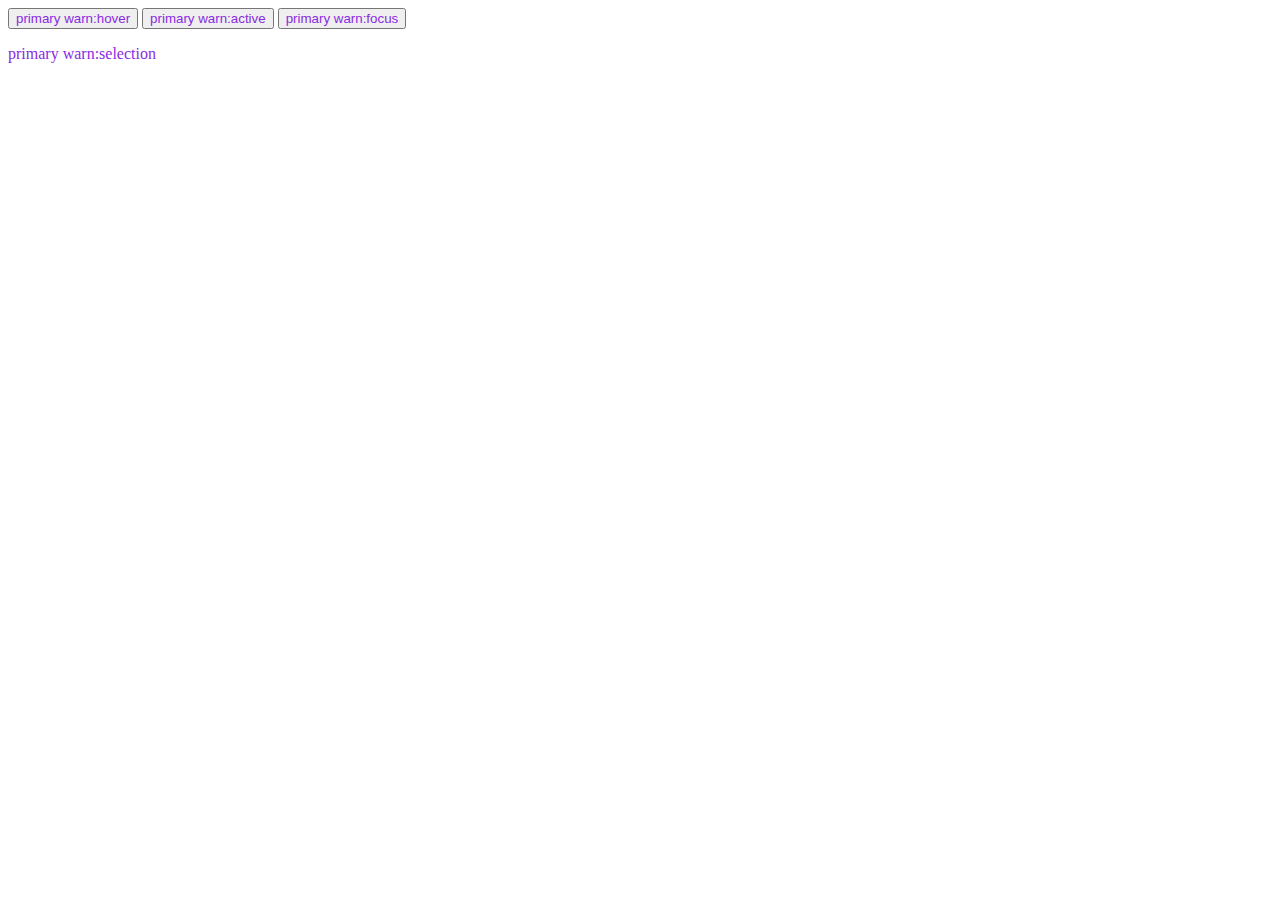
==== index.html @ a2c32a65 "styles" ====
<!DOCTYPE html>
<html lang="en">
  <head>
    <meta charset="UTF-8" />
    <meta name="viewport" content="width=device-width, initial-scale=1.0" />
    <title>Color Actions</title>
    <link rel="stylesheet" href="./themes/theme-2.css" />
    <link rel="stylesheet" href="./themes/style.css" />
  </head>
  <body>
    <button class="primary warn:hover">primary warn:hover</button>
    <button class="primary warn:active">primary warn:active</button>
    <button class="primary warn:focus">primary warn:focus</button>
    <p class="primary bg-warn:selection white:selection">
      primary warn:selection
    </p>
  </body>
</html>
---- themes/theme-2.css ----
.d {
  color: darkseagreen;
}

:root {
  --primary: blueviolet;
  --primary-1: #3c0e66;
  --primary-4: #a358e8;
  --primary-2: #6317a9;
  --primary-5: #bc85ee;
  --primary-3: #701ac0;
  --primary-6: #d4b2f4;
  --accent: darkseagreen;
  --accent-1: #436f43;
  --accent-4: #afcfaf;
  --accent-2: #5f9f5f;
  --accent-5: #cfe2cf;
  --accent-3: #6fa96f;
  --accent-6: #eff5ef;
  --warn: darkred;
  --warn-1: black;
  --warn-4: #be0000;
  --warn-2: #3f0000;
  --warn-5: #f10000;
  --warn-3: #580000;
  --warn-6: #ff2525;
  --error: rgb(205, 0, 41);
  --error-1: #34000a;
  --error-4: #ff0134;
  --error-2: #81001a;
  --error-5: #ff345d;
  --error-3: #9a001f;
  --error-6: #ff6785;
  --success: rgb(0, 198, 0);
  --success-1: #002d00;
  --success-4: #00f900;
  --success-2: #007a00;
  --success-5: #2dff2d;
  --success-3: #009300;
  --success-6: #60ff60;
  --info: rgb(0, 210, 210);
  --info-1: #003939;
  --info-4: #06ffff;
  --info-2: #008686;
  --info-5: #39ffff;
  --info-3: #009f9f;
  --info-6: #6cffff;
  --warning: orange;
  --warning-1: #664200;
  --warning-4: #ffb733;
  --warning-2: #b37400;
  --warning-5: #ffc966;
  --warning-3: #cc8400;
  --warning-6: #ffdb99;
  --white: white;
  --white-1: #b3b3b3;
  --white-4: white;
  --white-2: #d9d9d9;
  --white-5: white;
  --white-3: #e6e6e6;
  --white-6: white;
  --black: rgb(59, 59, 59);
  --black-1: black;
  --black-4: #555555;
  --black-2: #151515;
  --black-5: #6e6e6e;
  --black-3: #222222;
  --black-6: #888888;
}/*# sourceMappingURL=theme-2.css.map */
---- themes/style.css ----
.primary,
[class~="primary:hover"]:hover,
[class~="primary:focus"]:focus,
[class~="primary:active"]:active,
[class~="primary:selection"]::selection {
  color: var(--primary);
}

.bg-primary,
[class~="bg-primary:hover"]:hover,
[class~="bg-primary:focus"]:focus,
[class~="bg-primary:active"]:active,
[class~="bg-primary:selection"]::selection {
  background-color: var(--primary);
}

.primary-1,
[class~="primary-1:hover"]:hover,
[class~="primary-1:focus"]:focus,
[class~="primary-1:active"]:active,
[class~="primary-1:selection"]::selection {
  color: var(--primary-1);
}

.bg-primary-1,
[class~="bg-primary-1:hover"]:hover,
[class~="bg-primary-1:focus"]:focus,
[class~="bg-primary-1:active"]:active,
[class~="bg-primary-1:selection"]::selection {
  background-color: var(--primary-1);
}

.primary-2,
[class~="primary-2:hover"]:hover,
[class~="primary-2:focus"]:focus,
[class~="primary-2:active"]:active,
[class~="primary-2:selection"]::selection {
  color: var(--primary-2);
}

.bg-primary-2,
[class~="bg-primary-2:hover"]:hover,
[class~="bg-primary-2:focus"]:focus,
[class~="bg-primary-2:active"]:active,
[class~="bg-primary-2:selection"]::selection {
  background-color: var(--primary-2);
}

.primary-3,
[class~="primary-3:hover"]:hover,
[class~="primary-3:focus"]:focus,
[class~="primary-3:active"]:active,
[class~="primary-3:selection"]::selection {
  color: var(--primary-3);
}

.bg-primary-3,
[class~="bg-primary-3:hover"]:hover,
[class~="bg-primary-3:focus"]:focus,
[class~="bg-primary-3:active"]:active,
[class~="bg-primary-3:selection"]::selection {
  background-color: var(--primary-3);
}

.primary-4,
[class~="primary-4:hover"]:hover,
[class~="primary-4:focus"]:focus,
[class~="primary-4:active"]:active,
[class~="primary-4:selection"]::selection {
  color: var(--primary-4);
}

.bg-primary-4,
[class~="bg-primary-4:hover"]:hover,
[class~="bg-primary-4:focus"]:focus,
[class~="bg-primary-4:active"]:active,
[class~="bg-primary-4:selection"]::selection {
  background-color: var(--primary-4);
}

.primary-5,
[class~="primary-5:hover"]:hover,
[class~="primary-5:focus"]:focus,
[class~="primary-5:active"]:active,
[class~="primary-5:selection"]::selection {
  color: var(--primary-5);
}

.bg-primary-5,
[class~="bg-primary-5:hover"]:hover,
[class~="bg-primary-5:focus"]:focus,
[class~="bg-primary-5:active"]:active,
[class~="bg-primary-5:selection"]::selection {
  background-color: var(--primary-5);
}

.primary-6,
[class~="primary-6:hover"]:hover,
[class~="primary-6:focus"]:focus,
[class~="primary-6:active"]:active,
[class~="primary-6:selection"]::selection {
  color: var(--primary-6);
}

.bg-primary-6,
[class~="bg-primary-6:hover"]:hover,
[class~="bg-primary-6:focus"]:focus,
[class~="bg-primary-6:active"]:active,
[class~="bg-primary-6:selection"]::selection {
  background-color: var(--primary-6);
}

.accent,
[class~="accent:hover"]:hover,
[class~="accent:focus"]:focus,
[class~="accent:active"]:active,
[class~="accent:selection"]::selection {
  color: var(--accent);
}

.bg-accent,
[class~="bg-accent:hover"]:hover,
[class~="bg-accent:focus"]:focus,
[class~="bg-accent:active"]:active,
[class~="bg-accent:selection"]::selection {
  background-color: var(--accent);
}

.accent-1,
[class~="accent-1:hover"]:hover,
[class~="accent-1:focus"]:focus,
[class~="accent-1:active"]:active,
[class~="accent-1:selection"]::selection {
  color: var(--accent-1);
}

.bg-accent-1,
[class~="bg-accent-1:hover"]:hover,
[class~="bg-accent-1:focus"]:focus,
[class~="bg-accent-1:active"]:active,
[class~="bg-accent-1:selection"]::selection {
  background-color: var(--accent-1);
}

.accent-2,
[class~="accent-2:hover"]:hover,
[class~="accent-2:focus"]:focus,
[class~="accent-2:active"]:active,
[class~="accent-2:selection"]::selection {
  color: var(--accent-2);
}

.bg-accent-2,
[class~="bg-accent-2:hover"]:hover,
[class~="bg-accent-2:focus"]:focus,
[class~="bg-accent-2:active"]:active,
[class~="bg-accent-2:selection"]::selection {
  background-color: var(--accent-2);
}

.accent-3,
[class~="accent-3:hover"]:hover,
[class~="accent-3:focus"]:focus,
[class~="accent-3:active"]:active,
[class~="accent-3:selection"]::selection {
  color: var(--accent-3);
}

.bg-accent-3,
[class~="bg-accent-3:hover"]:hover,
[class~="bg-accent-3:focus"]:focus,
[class~="bg-accent-3:active"]:active,
[class~="bg-accent-3:selection"]::selection {
  background-color: var(--accent-3);
}

.accent-4,
[class~="accent-4:hover"]:hover,
[class~="accent-4:focus"]:focus,
[class~="accent-4:active"]:active,
[class~="accent-4:selection"]::selection {
  color: var(--accent-4);
}

.bg-accent-4,
[class~="bg-accent-4:hover"]:hover,
[class~="bg-accent-4:focus"]:focus,
[class~="bg-accent-4:active"]:active,
[class~="bg-accent-4:selection"]::selection {
  background-color: var(--accent-4);
}

.accent-5,
[class~="accent-5:hover"]:hover,
[class~="accent-5:focus"]:focus,
[class~="accent-5:active"]:active,
[class~="accent-5:selection"]::selection {
  color: var(--accent-5);
}

.bg-accent-5,
[class~="bg-accent-5:hover"]:hover,
[class~="bg-accent-5:focus"]:focus,
[class~="bg-accent-5:active"]:active,
[class~="bg-accent-5:selection"]::selection {
  background-color: var(--accent-5);
}

.accent-6,
[class~="accent-6:hover"]:hover,
[class~="accent-6:focus"]:focus,
[class~="accent-6:active"]:active,
[class~="accent-6:selection"]::selection {
  color: var(--accent-6);
}

.bg-accent-6,
[class~="bg-accent-6:hover"]:hover,
[class~="bg-accent-6:focus"]:focus,
[class~="bg-accent-6:active"]:active,
[class~="bg-accent-6:selection"]::selection {
  background-color: var(--accent-6);
}

.warn,
[class~="warn:hover"]:hover,
[class~="warn:focus"]:focus,
[class~="warn:active"]:active,
[class~="warn:selection"]::selection {
  color: var(--warn);
}

.bg-warn,
[class~="bg-warn:hover"]:hover,
[class~="bg-warn:focus"]:focus,
[class~="bg-warn:active"]:active,
[class~="bg-warn:selection"]::selection {
  background-color: var(--warn);
}

.warn-1,
[class~="warn-1:hover"]:hover,
[class~="warn-1:focus"]:focus,
[class~="warn-1:active"]:active,
[class~="warn-1:selection"]::selection {
  color: var(--warn-1);
}

.bg-warn-1,
[class~="bg-warn-1:hover"]:hover,
[class~="bg-warn-1:focus"]:focus,
[class~="bg-warn-1:active"]:active,
[class~="bg-warn-1:selection"]::selection {
  background-color: var(--warn-1);
}

.warn-2,
[class~="warn-2:hover"]:hover,
[class~="warn-2:focus"]:focus,
[class~="warn-2:active"]:active,
[class~="warn-2:selection"]::selection {
  color: var(--warn-2);
}

.bg-warn-2,
[class~="bg-warn-2:hover"]:hover,
[class~="bg-warn-2:focus"]:focus,
[class~="bg-warn-2:active"]:active,
[class~="bg-warn-2:selection"]::selection {
  background-color: var(--warn-2);
}

.warn-3,
[class~="warn-3:hover"]:hover,
[class~="warn-3:focus"]:focus,
[class~="warn-3:active"]:active,
[class~="warn-3:selection"]::selection {
  color: var(--warn-3);
}

.bg-warn-3,
[class~="bg-warn-3:hover"]:hover,
[class~="bg-warn-3:focus"]:focus,
[class~="bg-warn-3:active"]:active,
[class~="bg-warn-3:selection"]::selection {
  background-color: var(--warn-3);
}

.warn-4,
[class~="warn-4:hover"]:hover,
[class~="warn-4:focus"]:focus,
[class~="warn-4:active"]:active,
[class~="warn-4:selection"]::selection {
  color: var(--warn-4);
}

.bg-warn-4,
[class~="bg-warn-4:hover"]:hover,
[class~="bg-warn-4:focus"]:focus,
[class~="bg-warn-4:active"]:active,
[class~="bg-warn-4:selection"]::selection {
  background-color: var(--warn-4);
}

.warn-5,
[class~="warn-5:hover"]:hover,
[class~="warn-5:focus"]:focus,
[class~="warn-5:active"]:active,
[class~="warn-5:selection"]::selection {
  color: var(--warn-5);
}

.bg-warn-5,
[class~="bg-warn-5:hover"]:hover,
[class~="bg-warn-5:focus"]:focus,
[class~="bg-warn-5:active"]:active,
[class~="bg-warn-5:selection"]::selection {
  background-color: var(--warn-5);
}

.warn-6,
[class~="warn-6:hover"]:hover,
[class~="warn-6:focus"]:focus,
[class~="warn-6:active"]:active,
[class~="warn-6:selection"]::selection {
  color: var(--warn-6);
}

.bg-warn-6,
[class~="bg-warn-6:hover"]:hover,
[class~="bg-warn-6:focus"]:focus,
[class~="bg-warn-6:active"]:active,
[class~="bg-warn-6:selection"]::selection {
  background-color: var(--warn-6);
}

.error,
[class~="error:hover"]:hover,
[class~="error:focus"]:focus,
[class~="error:active"]:active,
[class~="error:selection"]::selection {
  color: var(--error);
}

.bg-error,
[class~="bg-error:hover"]:hover,
[class~="bg-error:focus"]:focus,
[class~="bg-error:active"]:active,
[class~="bg-error:selection"]::selection {
  background-color: var(--error);
}

.error-1,
[class~="error-1:hover"]:hover,
[class~="error-1:focus"]:focus,
[class~="error-1:active"]:active,
[class~="error-1:selection"]::selection {
  color: var(--error-1);
}

.bg-error-1,
[class~="bg-error-1:hover"]:hover,
[class~="bg-error-1:focus"]:focus,
[class~="bg-error-1:active"]:active,
[class~="bg-error-1:selection"]::selection {
  background-color: var(--error-1);
}

.error-2,
[class~="error-2:hover"]:hover,
[class~="error-2:focus"]:focus,
[class~="error-2:active"]:active,
[class~="error-2:selection"]::selection {
  color: var(--error-2);
}

.bg-error-2,
[class~="bg-error-2:hover"]:hover,
[class~="bg-error-2:focus"]:focus,
[class~="bg-error-2:active"]:active,
[class~="bg-error-2:selection"]::selection {
  background-color: var(--error-2);
}

.error-3,
[class~="error-3:hover"]:hover,
[class~="error-3:focus"]:focus,
[class~="error-3:active"]:active,
[class~="error-3:selection"]::selection {
  color: var(--error-3);
}

.bg-error-3,
[class~="bg-error-3:hover"]:hover,
[class~="bg-error-3:focus"]:focus,
[class~="bg-error-3:active"]:active,
[class~="bg-error-3:selection"]::selection {
  background-color: var(--error-3);
}

.error-4,
[class~="error-4:hover"]:hover,
[class~="error-4:focus"]:focus,
[class~="error-4:active"]:active,
[class~="error-4:selection"]::selection {
  color: var(--error-4);
}

.bg-error-4,
[class~="bg-error-4:hover"]:hover,
[class~="bg-error-4:focus"]:focus,
[class~="bg-error-4:active"]:active,
[class~="bg-error-4:selection"]::selection {
  background-color: var(--error-4);
}

.error-5,
[class~="error-5:hover"]:hover,
[class~="error-5:focus"]:focus,
[class~="error-5:active"]:active,
[class~="error-5:selection"]::selection {
  color: var(--error-5);
}

.bg-error-5,
[class~="bg-error-5:hover"]:hover,
[class~="bg-error-5:focus"]:focus,
[class~="bg-error-5:active"]:active,
[class~="bg-error-5:selection"]::selection {
  background-color: var(--error-5);
}

.error-6,
[class~="error-6:hover"]:hover,
[class~="error-6:focus"]:focus,
[class~="error-6:active"]:active,
[class~="error-6:selection"]::selection {
  color: var(--error-6);
}

.bg-error-6,
[class~="bg-error-6:hover"]:hover,
[class~="bg-error-6:focus"]:focus,
[class~="bg-error-6:active"]:active,
[class~="bg-error-6:selection"]::selection {
  background-color: var(--error-6);
}

.success,
[class~="success:hover"]:hover,
[class~="success:focus"]:focus,
[class~="success:active"]:active,
[class~="success:selection"]::selection {
  color: var(--success);
}

.bg-success,
[class~="bg-success:hover"]:hover,
[class~="bg-success:focus"]:focus,
[class~="bg-success:active"]:active,
[class~="bg-success:selection"]::selection {
  background-color: var(--success);
}

.success-1,
[class~="success-1:hover"]:hover,
[class~="success-1:focus"]:focus,
[class~="success-1:active"]:active,
[class~="success-1:selection"]::selection {
  color: var(--success-1);
}

.bg-success-1,
[class~="bg-success-1:hover"]:hover,
[class~="bg-success-1:focus"]:focus,
[class~="bg-success-1:active"]:active,
[class~="bg-success-1:selection"]::selection {
  background-color: var(--success-1);
}

.success-2,
[class~="success-2:hover"]:hover,
[class~="success-2:focus"]:focus,
[class~="success-2:active"]:active,
[class~="success-2:selection"]::selection {
  color: var(--success-2);
}

.bg-success-2,
[class~="bg-success-2:hover"]:hover,
[class~="bg-success-2:focus"]:focus,
[class~="bg-success-2:active"]:active,
[class~="bg-success-2:selection"]::selection {
  background-color: var(--success-2);
}

.success-3,
[class~="success-3:hover"]:hover,
[class~="success-3:focus"]:focus,
[class~="success-3:active"]:active,
[class~="success-3:selection"]::selection {
  color: var(--success-3);
}

.bg-success-3,
[class~="bg-success-3:hover"]:hover,
[class~="bg-success-3:focus"]:focus,
[class~="bg-success-3:active"]:active,
[class~="bg-success-3:selection"]::selection {
  background-color: var(--success-3);
}

.success-4,
[class~="success-4:hover"]:hover,
[class~="success-4:focus"]:focus,
[class~="success-4:active"]:active,
[class~="success-4:selection"]::selection {
  color: var(--success-4);
}

.bg-success-4,
[class~="bg-success-4:hover"]:hover,
[class~="bg-success-4:focus"]:focus,
[class~="bg-success-4:active"]:active,
[class~="bg-success-4:selection"]::selection {
  background-color: var(--success-4);
}

.success-5,
[class~="success-5:hover"]:hover,
[class~="success-5:focus"]:focus,
[class~="success-5:active"]:active,
[class~="success-5:selection"]::selection {
  color: var(--success-5);
}

.bg-success-5,
[class~="bg-success-5:hover"]:hover,
[class~="bg-success-5:focus"]:focus,
[class~="bg-success-5:active"]:active,
[class~="bg-success-5:selection"]::selection {
  background-color: var(--success-5);
}

.success-6,
[class~="success-6:hover"]:hover,
[class~="success-6:focus"]:focus,
[class~="success-6:active"]:active,
[class~="success-6:selection"]::selection {
  color: var(--success-6);
}

.bg-success-6,
[class~="bg-success-6:hover"]:hover,
[class~="bg-success-6:focus"]:focus,
[class~="bg-success-6:active"]:active,
[class~="bg-success-6:selection"]::selection {
  background-color: var(--success-6);
}

.info,
[class~="info:hover"]:hover,
[class~="info:focus"]:focus,
[class~="info:active"]:active,
[class~="info:selection"]::selection {
  color: var(--info);
}

.bg-info,
[class~="bg-info:hover"]:hover,
[class~="bg-info:focus"]:focus,
[class~="bg-info:active"]:active,
[class~="bg-info:selection"]::selection {
  background-color: var(--info);
}

.info-1,
[class~="info-1:hover"]:hover,
[class~="info-1:focus"]:focus,
[class~="info-1:active"]:active,
[class~="info-1:selection"]::selection {
  color: var(--info-1);
}

.bg-info-1,
[class~="bg-info-1:hover"]:hover,
[class~="bg-info-1:focus"]:focus,
[class~="bg-info-1:active"]:active,
[class~="bg-info-1:selection"]::selection {
  background-color: var(--info-1);
}

.info-2,
[class~="info-2:hover"]:hover,
[class~="info-2:focus"]:focus,
[class~="info-2:active"]:active,
[class~="info-2:selection"]::selection {
  color: var(--info-2);
}

.bg-info-2,
[class~="bg-info-2:hover"]:hover,
[class~="bg-info-2:focus"]:focus,
[class~="bg-info-2:active"]:active,
[class~="bg-info-2:selection"]::selection {
  background-color: var(--info-2);
}

.info-3,
[class~="info-3:hover"]:hover,
[class~="info-3:focus"]:focus,
[class~="info-3:active"]:active,
[class~="info-3:selection"]::selection {
  color: var(--info-3);
}

.bg-info-3,
[class~="bg-info-3:hover"]:hover,
[class~="bg-info-3:focus"]:focus,
[class~="bg-info-3:active"]:active,
[class~="bg-info-3:selection"]::selection {
  background-color: var(--info-3);
}

.info-4,
[class~="info-4:hover"]:hover,
[class~="info-4:focus"]:focus,
[class~="info-4:active"]:active,
[class~="info-4:selection"]::selection {
  color: var(--info-4);
}

.bg-info-4,
[class~="bg-info-4:hover"]:hover,
[class~="bg-info-4:focus"]:focus,
[class~="bg-info-4:active"]:active,
[class~="bg-info-4:selection"]::selection {
  background-color: var(--info-4);
}

.info-5,
[class~="info-5:hover"]:hover,
[class~="info-5:focus"]:focus,
[class~="info-5:active"]:active,
[class~="info-5:selection"]::selection {
  color: var(--info-5);
}

.bg-info-5,
[class~="bg-info-5:hover"]:hover,
[class~="bg-info-5:focus"]:focus,
[class~="bg-info-5:active"]:active,
[class~="bg-info-5:selection"]::selection {
  background-color: var(--info-5);
}

.info-6,
[class~="info-6:hover"]:hover,
[class~="info-6:focus"]:focus,
[class~="info-6:active"]:active,
[class~="info-6:selection"]::selection {
  color: var(--info-6);
}

.bg-info-6,
[class~="bg-info-6:hover"]:hover,
[class~="bg-info-6:focus"]:focus,
[class~="bg-info-6:active"]:active,
[class~="bg-info-6:selection"]::selection {
  background-color: var(--info-6);
}

.warning,
[class~="warning:hover"]:hover,
[class~="warning:focus"]:focus,
[class~="warning:active"]:active,
[class~="warning:selection"]::selection {
  color: var(--warning);
}

.bg-warning,
[class~="bg-warning:hover"]:hover,
[class~="bg-warning:focus"]:focus,
[class~="bg-warning:active"]:active,
[class~="bg-warning:selection"]::selection {
  background-color: var(--warning);
}

.warning-1,
[class~="warning-1:hover"]:hover,
[class~="warning-1:focus"]:focus,
[class~="warning-1:active"]:active,
[class~="warning-1:selection"]::selection {
  color: var(--warning-1);
}

.bg-warning-1,
[class~="bg-warning-1:hover"]:hover,
[class~="bg-warning-1:focus"]:focus,
[class~="bg-warning-1:active"]:active,
[class~="bg-warning-1:selection"]::selection {
  background-color: var(--warning-1);
}

.warning-2,
[class~="warning-2:hover"]:hover,
[class~="warning-2:focus"]:focus,
[class~="warning-2:active"]:active,
[class~="warning-2:selection"]::selection {
  color: var(--warning-2);
}

.bg-warning-2,
[class~="bg-warning-2:hover"]:hover,
[class~="bg-warning-2:focus"]:focus,
[class~="bg-warning-2:active"]:active,
[class~="bg-warning-2:selection"]::selection {
  background-color: var(--warning-2);
}

.warning-3,
[class~="warning-3:hover"]:hover,
[class~="warning-3:focus"]:focus,
[class~="warning-3:active"]:active,
[class~="warning-3:selection"]::selection {
  color: var(--warning-3);
}

.bg-warning-3,
[class~="bg-warning-3:hover"]:hover,
[class~="bg-warning-3:focus"]:focus,
[class~="bg-warning-3:active"]:active,
[class~="bg-warning-3:selection"]::selection {
  background-color: var(--warning-3);
}

.warning-4,
[class~="warning-4:hover"]:hover,
[class~="warning-4:focus"]:focus,
[class~="warning-4:active"]:active,
[class~="warning-4:selection"]::selection {
  color: var(--warning-4);
}

.bg-warning-4,
[class~="bg-warning-4:hover"]:hover,
[class~="bg-warning-4:focus"]:focus,
[class~="bg-warning-4:active"]:active,
[class~="bg-warning-4:selection"]::selection {
  background-color: var(--warning-4);
}

.warning-5,
[class~="warning-5:hover"]:hover,
[class~="warning-5:focus"]:focus,
[class~="warning-5:active"]:active,
[class~="warning-5:selection"]::selection {
  color: var(--warning-5);
}

.bg-warning-5,
[class~="bg-warning-5:hover"]:hover,
[class~="bg-warning-5:focus"]:focus,
[class~="bg-warning-5:active"]:active,
[class~="bg-warning-5:selection"]::selection {
  background-color: var(--warning-5);
}

.warning-6,
[class~="warning-6:hover"]:hover,
[class~="warning-6:focus"]:focus,
[class~="warning-6:active"]:active,
[class~="warning-6:selection"]::selection {
  color: var(--warning-6);
}

.bg-warning-6,
[class~="bg-warning-6:hover"]:hover,
[class~="bg-warning-6:focus"]:focus,
[class~="bg-warning-6:active"]:active,
[class~="bg-warning-6:selection"]::selection {
  background-color: var(--warning-6);
}

.white,
[class~="white:hover"]:hover,
[class~="white:focus"]:focus,
[class~="white:active"]:active,
[class~="white:selection"]::selection {
  color: var(--white);
}

.bg-white,
[class~="bg-white:hover"]:hover,
[class~="bg-white:focus"]:focus,
[class~="bg-white:active"]:active,
[class~="bg-white:selection"]::selection {
  background-color: var(--white);
}

.white-1,
[class~="white-1:hover"]:hover,
[class~="white-1:focus"]:focus,
[class~="white-1:active"]:active,
[class~="white-1:selection"]::selection {
  color: var(--white-1);
}

.bg-white-1,
[class~="bg-white-1:hover"]:hover,
[class~="bg-white-1:focus"]:focus,
[class~="bg-white-1:active"]:active,
[class~="bg-white-1:selection"]::selection {
  background-color: var(--white-1);
}

.white-2,
[class~="white-2:hover"]:hover,
[class~="white-2:focus"]:focus,
[class~="white-2:active"]:active,
[class~="white-2:selection"]::selection {
  color: var(--white-2);
}

.bg-white-2,
[class~="bg-white-2:hover"]:hover,
[class~="bg-white-2:focus"]:focus,
[class~="bg-white-2:active"]:active,
[class~="bg-white-2:selection"]::selection {
  background-color: var(--white-2);
}

.white-3,
[class~="white-3:hover"]:hover,
[class~="white-3:focus"]:focus,
[class~="white-3:active"]:active,
[class~="white-3:selection"]::selection {
  color: var(--white-3);
}

.bg-white-3,
[class~="bg-white-3:hover"]:hover,
[class~="bg-white-3:focus"]:focus,
[class~="bg-white-3:active"]:active,
[class~="bg-white-3:selection"]::selection {
  background-color: var(--white-3);
}

.white-4,
[class~="white-4:hover"]:hover,
[class~="white-4:focus"]:focus,
[class~="white-4:active"]:active,
[class~="white-4:selection"]::selection {
  color: var(--white-4);
}

.bg-white-4,
[class~="bg-white-4:hover"]:hover,
[class~="bg-white-4:focus"]:focus,
[class~="bg-white-4:active"]:active,
[class~="bg-white-4:selection"]::selection {
  background-color: var(--white-4);
}

.white-5,
[class~="white-5:hover"]:hover,
[class~="white-5:focus"]:focus,
[class~="white-5:active"]:active,
[class~="white-5:selection"]::selection {
  color: var(--white-5);
}

.bg-white-5,
[class~="bg-white-5:hover"]:hover,
[class~="bg-white-5:focus"]:focus,
[class~="bg-white-5:active"]:active,
[class~="bg-white-5:selection"]::selection {
  background-color: var(--white-5);
}

.white-6,
[class~="white-6:hover"]:hover,
[class~="white-6:focus"]:focus,
[class~="white-6:active"]:active,
[class~="white-6:selection"]::selection {
  color: var(--white-6);
}

.bg-white-6,
[class~="bg-white-6:hover"]:hover,
[class~="bg-white-6:focus"]:focus,
[class~="bg-white-6:active"]:active,
[class~="bg-white-6:selection"]::selection {
  background-color: var(--white-6);
}

.black,
[class~="black:hover"]:hover,
[class~="black:focus"]:focus,
[class~="black:active"]:active,
[class~="black:selection"]::selection {
  color: var(--black);
}

.bg-black,
[class~="bg-black:hover"]:hover,
[class~="bg-black:focus"]:focus,
[class~="bg-black:active"]:active,
[class~="bg-black:selection"]::selection {
  background-color: var(--black);
}

.black-1,
[class~="black-1:hover"]:hover,
[class~="black-1:focus"]:focus,
[class~="black-1:active"]:active,
[class~="black-1:selection"]::selection {
  color: var(--black-1);
}

.bg-black-1,
[class~="bg-black-1:hover"]:hover,
[class~="bg-black-1:focus"]:focus,
[class~="bg-black-1:active"]:active,
[class~="bg-black-1:selection"]::selection {
  background-color: var(--black-1);
}

.black-2,
[class~="black-2:hover"]:hover,
[class~="black-2:focus"]:focus,
[class~="black-2:active"]:active,
[class~="black-2:selection"]::selection {
  color: var(--black-2);
}

.bg-black-2,
[class~="bg-black-2:hover"]:hover,
[class~="bg-black-2:focus"]:focus,
[class~="bg-black-2:active"]:active,
[class~="bg-black-2:selection"]::selection {
  background-color: var(--black-2);
}

.black-3,
[class~="black-3:hover"]:hover,
[class~="black-3:focus"]:focus,
[class~="black-3:active"]:active,
[class~="black-3:selection"]::selection {
  color: var(--black-3);
}

.bg-black-3,
[class~="bg-black-3:hover"]:hover,
[class~="bg-black-3:focus"]:focus,
[class~="bg-black-3:active"]:active,
[class~="bg-black-3:selection"]::selection {
  background-color: var(--black-3);
}

.black-4,
[class~="black-4:hover"]:hover,
[class~="black-4:focus"]:focus,
[class~="black-4:active"]:active,
[class~="black-4:selection"]::selection {
  color: var(--black-4);
}

.bg-black-4,
[class~="bg-black-4:hover"]:hover,
[class~="bg-black-4:focus"]:focus,
[class~="bg-black-4:active"]:active,
[class~="bg-black-4:selection"]::selection {
  background-color: var(--black-4);
}

.black-5,
[class~="black-5:hover"]:hover,
[class~="black-5:focus"]:focus,
[class~="black-5:active"]:active,
[class~="black-5:selection"]::selection {
  color: var(--black-5);
}

.bg-black-5,
[class~="bg-black-5:hover"]:hover,
[class~="bg-black-5:focus"]:focus,
[class~="bg-black-5:active"]:active,
[class~="bg-black-5:selection"]::selection {
  background-color: var(--black-5);
}

.black-6,
[class~="black-6:hover"]:hover,
[class~="black-6:focus"]:focus,
[class~="black-6:active"]:active,
[class~="black-6:selection"]::selection {
  color: var(--black-6);
}

.bg-black-6,
[class~="bg-black-6:hover"]:hover,
[class~="bg-black-6:focus"]:focus,
[class~="bg-black-6:active"]:active,
[class~="bg-black-6:selection"]::selection {
  background-color: var(--black-6);
} /*# sourceMappingURL=style.css.map */
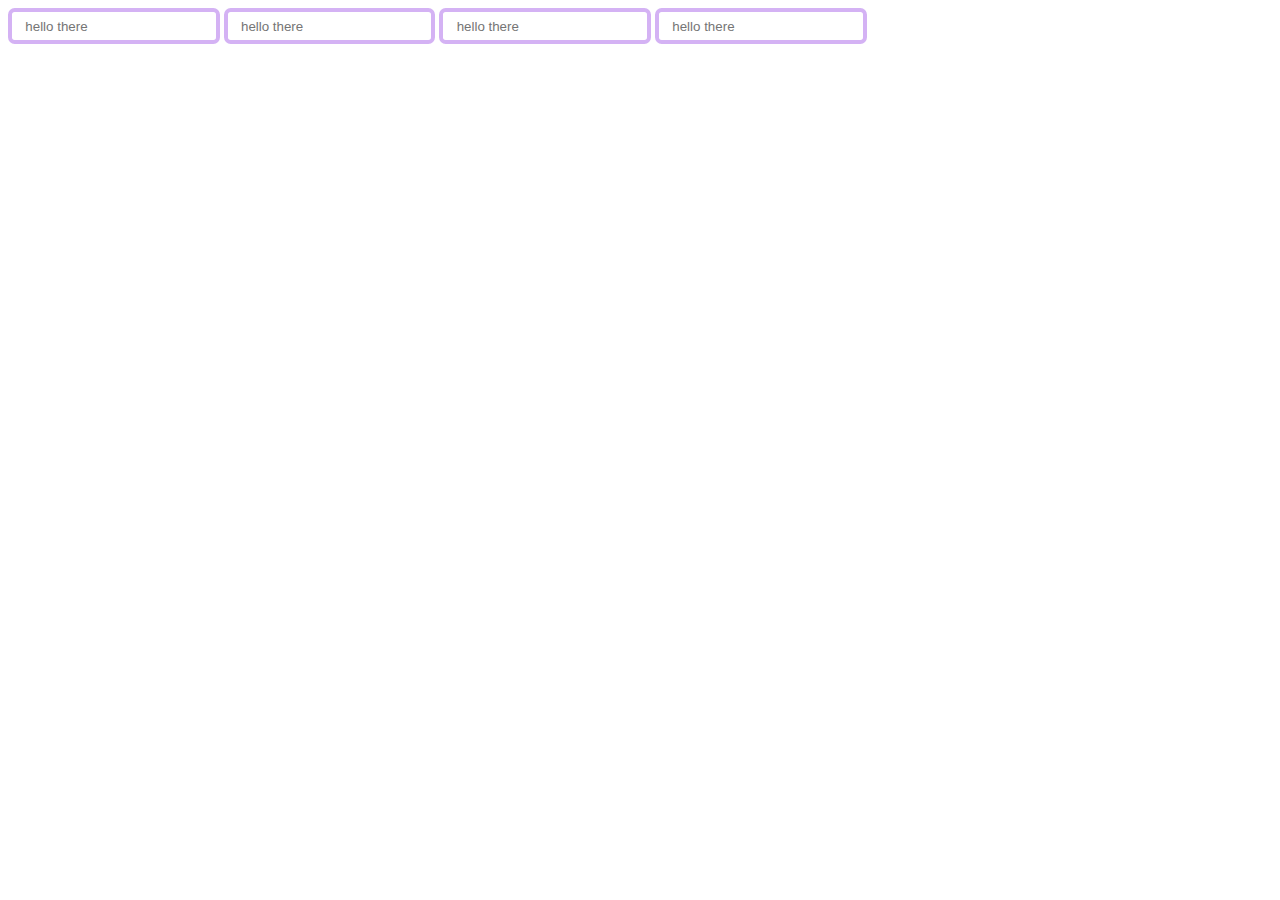
==== commit 611bcefe: "component styling" ====
--- a/index.html
+++ b/index.html
@@ -3,16 +3,16 @@
   <head>
     <meta charset="UTF-8" />
     <meta name="viewport" content="width=device-width, initial-scale=1.0" />
-    <title>Color Actions</title>
+    <title>Children</title>
+    <link rel="stylesheet" href="./style.css" />
     <link rel="stylesheet" href="./themes/theme-2.css" />
-    <link rel="stylesheet" href="./themes/style.css" />
   </head>
-  <body>
-    <button class="primary warn:hover">primary warn:hover</button>
-    <button class="primary warn:active">primary warn:active</button>
-    <button class="primary warn:focus">primary warn:focus</button>
-    <p class="primary bg-warn:selection white:selection">
-      primary warn:selection
-    </p>
+  <body class="bg-white">
+    <div class="primary::">
+      <input type="text" placeholder="hello there" />
+      <input type="text" placeholder="hello there" />
+      <input type="text" placeholder="hello there" />
+      <input type="text" placeholder="hello there" />
+    </div>
   </body>
 </html>
--- a/style.css
+++ b/style.css
@@ -0,0 +1,2862 @@
+:root {
+  --input-radius: 0.5em;
+  --input-border-width: 0.3em;
+  --input-padding-x: 1em;
+  --input-padding-y: 0.5em;
+  --input-border-style: solid;
+  --input-min-width: 12em;
+}
+
+input {
+  border-radius: var(--input-radius, 0.5em);
+  border-width: var(--input-border-width, 0.3em);
+  padding-left: var(--input-padding-x, 2em);
+  padding-right: var(--input-padding-x, 2em);
+  padding-top: var(--input-padding-y, 0.5em);
+  padding-bottom: var(--input-padding-y, 0.5em);
+  border-style: var(--input-border-style, solid);
+  min-width: var(--input-min-width);
+  color: var(--black-6);
+  border-color: var(--primary-6);
+}
+
+input:active,
+input:focus {
+  outline: none !important;
+  border-color: var(--primary-4);
+}
+
+.primary__ {
+  content: "";
+}
+
+.primary, [class~="primary:hover"]:hover,
+[class~="primary:focus"]:focus,
+[class~="primary:active"]:active,
+[class~="primary:selection"]::selection,
+[class~="primary::hover"] > *:hover,
+[class~="primary::focus"] > *:focus,
+[class~="primary::active"] > *:active,
+[class~="primary::selection"] > *::selection, [class~="primary::"] > * {
+  color: var(--primary);
+}
+
+.bg-primary__ {
+  content: "";
+}
+
+.bg-primary, [class~="bg-primary:hover"]:hover,
+[class~="bg-primary:focus"]:focus,
+[class~="bg-primary:active"]:active,
+[class~="bg-primary:selection"]::selection,
+[class~="bg-primary::hover"] > *:hover,
+[class~="bg-primary::focus"] > *:focus,
+[class~="bg-primary::active"] > *:active,
+[class~="bg-primary::selection"] > *::selection, [class~="bg-primary::"] > * {
+  background-color: var(--primary);
+}
+
+.br-primary__ {
+  content: "";
+}
+
+.br-primary, [class~="br-primary:hover"]:hover,
+[class~="br-primary:focus"]:focus,
+[class~="br-primary:active"]:active,
+[class~="br-primary:selection"]::selection,
+[class~="br-primary::hover"] > *:hover,
+[class~="br-primary::focus"] > *:focus,
+[class~="br-primary::active"] > *:active,
+[class~="br-primary::selection"] > *::selection, [class~="br-primary::"] > * {
+  border-color: var(--primary);
+}
+
+.primary-1__ {
+  content: "";
+}
+
+.primary-1, [class~="primary-1:hover"]:hover,
+[class~="primary-1:focus"]:focus,
+[class~="primary-1:active"]:active,
+[class~="primary-1:selection"]::selection,
+[class~="primary-1::hover"] > *:hover,
+[class~="primary-1::focus"] > *:focus,
+[class~="primary-1::active"] > *:active,
+[class~="primary-1::selection"] > *::selection, [class~="primary-1::"] > * {
+  color: var(--primary-1);
+}
+
+.bg-primary-1__ {
+  content: "";
+}
+
+.bg-primary-1, [class~="bg-primary-1:hover"]:hover,
+[class~="bg-primary-1:focus"]:focus,
+[class~="bg-primary-1:active"]:active,
+[class~="bg-primary-1:selection"]::selection,
+[class~="bg-primary-1::hover"] > *:hover,
+[class~="bg-primary-1::focus"] > *:focus,
+[class~="bg-primary-1::active"] > *:active,
+[class~="bg-primary-1::selection"] > *::selection, [class~="bg-primary-1::"] > * {
+  background-color: var(--primary-1);
+}
+
+.br-primary-1__ {
+  content: "";
+}
+
+.br-primary-1, [class~="br-primary-1:hover"]:hover,
+[class~="br-primary-1:focus"]:focus,
+[class~="br-primary-1:active"]:active,
+[class~="br-primary-1:selection"]::selection,
+[class~="br-primary-1::hover"] > *:hover,
+[class~="br-primary-1::focus"] > *:focus,
+[class~="br-primary-1::active"] > *:active,
+[class~="br-primary-1::selection"] > *::selection, [class~="br-primary-1::"] > * {
+  border-color: var(--primary-1);
+}
+
+.primary-2__ {
+  content: "";
+}
+
+.primary-2, [class~="primary-2:hover"]:hover,
+[class~="primary-2:focus"]:focus,
+[class~="primary-2:active"]:active,
+[class~="primary-2:selection"]::selection,
+[class~="primary-2::hover"] > *:hover,
+[class~="primary-2::focus"] > *:focus,
+[class~="primary-2::active"] > *:active,
+[class~="primary-2::selection"] > *::selection, [class~="primary-2::"] > * {
+  color: var(--primary-2);
+}
+
+.bg-primary-2__ {
+  content: "";
+}
+
+.bg-primary-2, [class~="bg-primary-2:hover"]:hover,
+[class~="bg-primary-2:focus"]:focus,
+[class~="bg-primary-2:active"]:active,
+[class~="bg-primary-2:selection"]::selection,
+[class~="bg-primary-2::hover"] > *:hover,
+[class~="bg-primary-2::focus"] > *:focus,
+[class~="bg-primary-2::active"] > *:active,
+[class~="bg-primary-2::selection"] > *::selection, [class~="bg-primary-2::"] > * {
+  background-color: var(--primary-2);
+}
+
+.br-primary-2__ {
+  content: "";
+}
+
+.br-primary-2, [class~="br-primary-2:hover"]:hover,
+[class~="br-primary-2:focus"]:focus,
+[class~="br-primary-2:active"]:active,
+[class~="br-primary-2:selection"]::selection,
+[class~="br-primary-2::hover"] > *:hover,
+[class~="br-primary-2::focus"] > *:focus,
+[class~="br-primary-2::active"] > *:active,
+[class~="br-primary-2::selection"] > *::selection, [class~="br-primary-2::"] > * {
+  border-color: var(--primary-2);
+}
+
+.primary-3__ {
+  content: "";
+}
+
+.primary-3, [class~="primary-3:hover"]:hover,
+[class~="primary-3:focus"]:focus,
+[class~="primary-3:active"]:active,
+[class~="primary-3:selection"]::selection,
+[class~="primary-3::hover"] > *:hover,
+[class~="primary-3::focus"] > *:focus,
+[class~="primary-3::active"] > *:active,
+[class~="primary-3::selection"] > *::selection, [class~="primary-3::"] > * {
+  color: var(--primary-3);
+}
+
+.bg-primary-3__ {
+  content: "";
+}
+
+.bg-primary-3, [class~="bg-primary-3:hover"]:hover,
+[class~="bg-primary-3:focus"]:focus,
+[class~="bg-primary-3:active"]:active,
+[class~="bg-primary-3:selection"]::selection,
+[class~="bg-primary-3::hover"] > *:hover,
+[class~="bg-primary-3::focus"] > *:focus,
+[class~="bg-primary-3::active"] > *:active,
+[class~="bg-primary-3::selection"] > *::selection, [class~="bg-primary-3::"] > * {
+  background-color: var(--primary-3);
+}
+
+.br-primary-3__ {
+  content: "";
+}
+
+.br-primary-3, [class~="br-primary-3:hover"]:hover,
+[class~="br-primary-3:focus"]:focus,
+[class~="br-primary-3:active"]:active,
+[class~="br-primary-3:selection"]::selection,
+[class~="br-primary-3::hover"] > *:hover,
+[class~="br-primary-3::focus"] > *:focus,
+[class~="br-primary-3::active"] > *:active,
+[class~="br-primary-3::selection"] > *::selection, [class~="br-primary-3::"] > * {
+  border-color: var(--primary-3);
+}
+
+.primary-4__ {
+  content: "";
+}
+
+.primary-4, [class~="primary-4:hover"]:hover,
+[class~="primary-4:focus"]:focus,
+[class~="primary-4:active"]:active,
+[class~="primary-4:selection"]::selection,
+[class~="primary-4::hover"] > *:hover,
+[class~="primary-4::focus"] > *:focus,
+[class~="primary-4::active"] > *:active,
+[class~="primary-4::selection"] > *::selection, [class~="primary-4::"] > * {
+  color: var(--primary-4);
+}
+
+.bg-primary-4__ {
+  content: "";
+}
+
+.bg-primary-4, [class~="bg-primary-4:hover"]:hover,
+[class~="bg-primary-4:focus"]:focus,
+[class~="bg-primary-4:active"]:active,
+[class~="bg-primary-4:selection"]::selection,
+[class~="bg-primary-4::hover"] > *:hover,
+[class~="bg-primary-4::focus"] > *:focus,
+[class~="bg-primary-4::active"] > *:active,
+[class~="bg-primary-4::selection"] > *::selection, [class~="bg-primary-4::"] > * {
+  background-color: var(--primary-4);
+}
+
+.br-primary-4__ {
+  content: "";
+}
+
+.br-primary-4, [class~="br-primary-4:hover"]:hover,
+[class~="br-primary-4:focus"]:focus,
+[class~="br-primary-4:active"]:active,
+[class~="br-primary-4:selection"]::selection,
+[class~="br-primary-4::hover"] > *:hover,
+[class~="br-primary-4::focus"] > *:focus,
+[class~="br-primary-4::active"] > *:active,
+[class~="br-primary-4::selection"] > *::selection, [class~="br-primary-4::"] > * {
+  border-color: var(--primary-4);
+}
+
+.primary-5__ {
+  content: "";
+}
+
+.primary-5, [class~="primary-5:hover"]:hover,
+[class~="primary-5:focus"]:focus,
+[class~="primary-5:active"]:active,
+[class~="primary-5:selection"]::selection,
+[class~="primary-5::hover"] > *:hover,
+[class~="primary-5::focus"] > *:focus,
+[class~="primary-5::active"] > *:active,
+[class~="primary-5::selection"] > *::selection, [class~="primary-5::"] > * {
+  color: var(--primary-5);
+}
+
+.bg-primary-5__ {
+  content: "";
+}
+
+.bg-primary-5, [class~="bg-primary-5:hover"]:hover,
+[class~="bg-primary-5:focus"]:focus,
+[class~="bg-primary-5:active"]:active,
+[class~="bg-primary-5:selection"]::selection,
+[class~="bg-primary-5::hover"] > *:hover,
+[class~="bg-primary-5::focus"] > *:focus,
+[class~="bg-primary-5::active"] > *:active,
+[class~="bg-primary-5::selection"] > *::selection, [class~="bg-primary-5::"] > * {
+  background-color: var(--primary-5);
+}
+
+.br-primary-5__ {
+  content: "";
+}
+
+.br-primary-5, [class~="br-primary-5:hover"]:hover,
+[class~="br-primary-5:focus"]:focus,
+[class~="br-primary-5:active"]:active,
+[class~="br-primary-5:selection"]::selection,
+[class~="br-primary-5::hover"] > *:hover,
+[class~="br-primary-5::focus"] > *:focus,
+[class~="br-primary-5::active"] > *:active,
+[class~="br-primary-5::selection"] > *::selection, [class~="br-primary-5::"] > * {
+  border-color: var(--primary-5);
+}
+
+.primary-6__ {
+  content: "";
+}
+
+.primary-6, [class~="primary-6:hover"]:hover,
+[class~="primary-6:focus"]:focus,
+[class~="primary-6:active"]:active,
+[class~="primary-6:selection"]::selection,
+[class~="primary-6::hover"] > *:hover,
+[class~="primary-6::focus"] > *:focus,
+[class~="primary-6::active"] > *:active,
+[class~="primary-6::selection"] > *::selection, [class~="primary-6::"] > * {
+  color: var(--primary-6);
+}
+
+.bg-primary-6__ {
+  content: "";
+}
+
+.bg-primary-6, [class~="bg-primary-6:hover"]:hover,
+[class~="bg-primary-6:focus"]:focus,
+[class~="bg-primary-6:active"]:active,
+[class~="bg-primary-6:selection"]::selection,
+[class~="bg-primary-6::hover"] > *:hover,
+[class~="bg-primary-6::focus"] > *:focus,
+[class~="bg-primary-6::active"] > *:active,
+[class~="bg-primary-6::selection"] > *::selection, [class~="bg-primary-6::"] > * {
+  background-color: var(--primary-6);
+}
+
+.br-primary-6__ {
+  content: "";
+}
+
+.br-primary-6, [class~="br-primary-6:hover"]:hover,
+[class~="br-primary-6:focus"]:focus,
+[class~="br-primary-6:active"]:active,
+[class~="br-primary-6:selection"]::selection,
+[class~="br-primary-6::hover"] > *:hover,
+[class~="br-primary-6::focus"] > *:focus,
+[class~="br-primary-6::active"] > *:active,
+[class~="br-primary-6::selection"] > *::selection, [class~="br-primary-6::"] > * {
+  border-color: var(--primary-6);
+}
+
+.accent__ {
+  content: "";
+}
+
+.accent, [class~="accent:hover"]:hover,
+[class~="accent:focus"]:focus,
+[class~="accent:active"]:active,
+[class~="accent:selection"]::selection,
+[class~="accent::hover"] > *:hover,
+[class~="accent::focus"] > *:focus,
+[class~="accent::active"] > *:active,
+[class~="accent::selection"] > *::selection, [class~="accent::"] > * {
+  color: var(--accent);
+}
+
+.bg-accent__ {
+  content: "";
+}
+
+.bg-accent, [class~="bg-accent:hover"]:hover,
+[class~="bg-accent:focus"]:focus,
+[class~="bg-accent:active"]:active,
+[class~="bg-accent:selection"]::selection,
+[class~="bg-accent::hover"] > *:hover,
+[class~="bg-accent::focus"] > *:focus,
+[class~="bg-accent::active"] > *:active,
+[class~="bg-accent::selection"] > *::selection, [class~="bg-accent::"] > * {
+  background-color: var(--accent);
+}
+
+.br-accent__ {
+  content: "";
+}
+
+.br-accent, [class~="br-accent:hover"]:hover,
+[class~="br-accent:focus"]:focus,
+[class~="br-accent:active"]:active,
+[class~="br-accent:selection"]::selection,
+[class~="br-accent::hover"] > *:hover,
+[class~="br-accent::focus"] > *:focus,
+[class~="br-accent::active"] > *:active,
+[class~="br-accent::selection"] > *::selection, [class~="br-accent::"] > * {
+  border-color: var(--accent);
+}
+
+.accent-1__ {
+  content: "";
+}
+
+.accent-1, [class~="accent-1:hover"]:hover,
+[class~="accent-1:focus"]:focus,
+[class~="accent-1:active"]:active,
+[class~="accent-1:selection"]::selection,
+[class~="accent-1::hover"] > *:hover,
+[class~="accent-1::focus"] > *:focus,
+[class~="accent-1::active"] > *:active,
+[class~="accent-1::selection"] > *::selection, [class~="accent-1::"] > * {
+  color: var(--accent-1);
+}
+
+.bg-accent-1__ {
+  content: "";
+}
+
+.bg-accent-1, [class~="bg-accent-1:hover"]:hover,
+[class~="bg-accent-1:focus"]:focus,
+[class~="bg-accent-1:active"]:active,
+[class~="bg-accent-1:selection"]::selection,
+[class~="bg-accent-1::hover"] > *:hover,
+[class~="bg-accent-1::focus"] > *:focus,
+[class~="bg-accent-1::active"] > *:active,
+[class~="bg-accent-1::selection"] > *::selection, [class~="bg-accent-1::"] > * {
+  background-color: var(--accent-1);
+}
+
+.br-accent-1__ {
+  content: "";
+}
+
+.br-accent-1, [class~="br-accent-1:hover"]:hover,
+[class~="br-accent-1:focus"]:focus,
+[class~="br-accent-1:active"]:active,
+[class~="br-accent-1:selection"]::selection,
+[class~="br-accent-1::hover"] > *:hover,
+[class~="br-accent-1::focus"] > *:focus,
+[class~="br-accent-1::active"] > *:active,
+[class~="br-accent-1::selection"] > *::selection, [class~="br-accent-1::"] > * {
+  border-color: var(--accent-1);
+}
+
+.accent-2__ {
+  content: "";
+}
+
+.accent-2, [class~="accent-2:hover"]:hover,
+[class~="accent-2:focus"]:focus,
+[class~="accent-2:active"]:active,
+[class~="accent-2:selection"]::selection,
+[class~="accent-2::hover"] > *:hover,
+[class~="accent-2::focus"] > *:focus,
+[class~="accent-2::active"] > *:active,
+[class~="accent-2::selection"] > *::selection, [class~="accent-2::"] > * {
+  color: var(--accent-2);
+}
+
+.bg-accent-2__ {
+  content: "";
+}
+
+.bg-accent-2, [class~="bg-accent-2:hover"]:hover,
+[class~="bg-accent-2:focus"]:focus,
+[class~="bg-accent-2:active"]:active,
+[class~="bg-accent-2:selection"]::selection,
+[class~="bg-accent-2::hover"] > *:hover,
+[class~="bg-accent-2::focus"] > *:focus,
+[class~="bg-accent-2::active"] > *:active,
+[class~="bg-accent-2::selection"] > *::selection, [class~="bg-accent-2::"] > * {
+  background-color: var(--accent-2);
+}
+
+.br-accent-2__ {
+  content: "";
+}
+
+.br-accent-2, [class~="br-accent-2:hover"]:hover,
+[class~="br-accent-2:focus"]:focus,
+[class~="br-accent-2:active"]:active,
+[class~="br-accent-2:selection"]::selection,
+[class~="br-accent-2::hover"] > *:hover,
+[class~="br-accent-2::focus"] > *:focus,
+[class~="br-accent-2::active"] > *:active,
+[class~="br-accent-2::selection"] > *::selection, [class~="br-accent-2::"] > * {
+  border-color: var(--accent-2);
+}
+
+.accent-3__ {
+  content: "";
+}
+
+.accent-3, [class~="accent-3:hover"]:hover,
+[class~="accent-3:focus"]:focus,
+[class~="accent-3:active"]:active,
+[class~="accent-3:selection"]::selection,
+[class~="accent-3::hover"] > *:hover,
+[class~="accent-3::focus"] > *:focus,
+[class~="accent-3::active"] > *:active,
+[class~="accent-3::selection"] > *::selection, [class~="accent-3::"] > * {
+  color: var(--accent-3);
+}
+
+.bg-accent-3__ {
+  content: "";
+}
+
+.bg-accent-3, [class~="bg-accent-3:hover"]:hover,
+[class~="bg-accent-3:focus"]:focus,
+[class~="bg-accent-3:active"]:active,
+[class~="bg-accent-3:selection"]::selection,
+[class~="bg-accent-3::hover"] > *:hover,
+[class~="bg-accent-3::focus"] > *:focus,
+[class~="bg-accent-3::active"] > *:active,
+[class~="bg-accent-3::selection"] > *::selection, [class~="bg-accent-3::"] > * {
+  background-color: var(--accent-3);
+}
+
+.br-accent-3__ {
+  content: "";
+}
+
+.br-accent-3, [class~="br-accent-3:hover"]:hover,
+[class~="br-accent-3:focus"]:focus,
+[class~="br-accent-3:active"]:active,
+[class~="br-accent-3:selection"]::selection,
+[class~="br-accent-3::hover"] > *:hover,
+[class~="br-accent-3::focus"] > *:focus,
+[class~="br-accent-3::active"] > *:active,
+[class~="br-accent-3::selection"] > *::selection, [class~="br-accent-3::"] > * {
+  border-color: var(--accent-3);
+}
+
+.accent-4__ {
+  content: "";
+}
+
+.accent-4, [class~="accent-4:hover"]:hover,
+[class~="accent-4:focus"]:focus,
+[class~="accent-4:active"]:active,
+[class~="accent-4:selection"]::selection,
+[class~="accent-4::hover"] > *:hover,
+[class~="accent-4::focus"] > *:focus,
+[class~="accent-4::active"] > *:active,
+[class~="accent-4::selection"] > *::selection, [class~="accent-4::"] > * {
+  color: var(--accent-4);
+}
+
+.bg-accent-4__ {
+  content: "";
+}
+
+.bg-accent-4, [class~="bg-accent-4:hover"]:hover,
+[class~="bg-accent-4:focus"]:focus,
+[class~="bg-accent-4:active"]:active,
+[class~="bg-accent-4:selection"]::selection,
+[class~="bg-accent-4::hover"] > *:hover,
+[class~="bg-accent-4::focus"] > *:focus,
+[class~="bg-accent-4::active"] > *:active,
+[class~="bg-accent-4::selection"] > *::selection, [class~="bg-accent-4::"] > * {
+  background-color: var(--accent-4);
+}
+
+.br-accent-4__ {
+  content: "";
+}
+
+.br-accent-4, [class~="br-accent-4:hover"]:hover,
+[class~="br-accent-4:focus"]:focus,
+[class~="br-accent-4:active"]:active,
+[class~="br-accent-4:selection"]::selection,
+[class~="br-accent-4::hover"] > *:hover,
+[class~="br-accent-4::focus"] > *:focus,
+[class~="br-accent-4::active"] > *:active,
+[class~="br-accent-4::selection"] > *::selection, [class~="br-accent-4::"] > * {
+  border-color: var(--accent-4);
+}
+
+.accent-5__ {
+  content: "";
+}
+
+.accent-5, [class~="accent-5:hover"]:hover,
+[class~="accent-5:focus"]:focus,
+[class~="accent-5:active"]:active,
+[class~="accent-5:selection"]::selection,
+[class~="accent-5::hover"] > *:hover,
+[class~="accent-5::focus"] > *:focus,
+[class~="accent-5::active"] > *:active,
+[class~="accent-5::selection"] > *::selection, [class~="accent-5::"] > * {
+  color: var(--accent-5);
+}
+
+.bg-accent-5__ {
+  content: "";
+}
+
+.bg-accent-5, [class~="bg-accent-5:hover"]:hover,
+[class~="bg-accent-5:focus"]:focus,
+[class~="bg-accent-5:active"]:active,
+[class~="bg-accent-5:selection"]::selection,
+[class~="bg-accent-5::hover"] > *:hover,
+[class~="bg-accent-5::focus"] > *:focus,
+[class~="bg-accent-5::active"] > *:active,
+[class~="bg-accent-5::selection"] > *::selection, [class~="bg-accent-5::"] > * {
+  background-color: var(--accent-5);
+}
+
+.br-accent-5__ {
+  content: "";
+}
+
+.br-accent-5, [class~="br-accent-5:hover"]:hover,
+[class~="br-accent-5:focus"]:focus,
+[class~="br-accent-5:active"]:active,
+[class~="br-accent-5:selection"]::selection,
+[class~="br-accent-5::hover"] > *:hover,
+[class~="br-accent-5::focus"] > *:focus,
+[class~="br-accent-5::active"] > *:active,
+[class~="br-accent-5::selection"] > *::selection, [class~="br-accent-5::"] > * {
+  border-color: var(--accent-5);
+}
+
+.accent-6__ {
+  content: "";
+}
+
+.accent-6, [class~="accent-6:hover"]:hover,
+[class~="accent-6:focus"]:focus,
+[class~="accent-6:active"]:active,
+[class~="accent-6:selection"]::selection,
+[class~="accent-6::hover"] > *:hover,
+[class~="accent-6::focus"] > *:focus,
+[class~="accent-6::active"] > *:active,
+[class~="accent-6::selection"] > *::selection, [class~="accent-6::"] > * {
+  color: var(--accent-6);
+}
+
+.bg-accent-6__ {
+  content: "";
+}
+
+.bg-accent-6, [class~="bg-accent-6:hover"]:hover,
+[class~="bg-accent-6:focus"]:focus,
+[class~="bg-accent-6:active"]:active,
+[class~="bg-accent-6:selection"]::selection,
+[class~="bg-accent-6::hover"] > *:hover,
+[class~="bg-accent-6::focus"] > *:focus,
+[class~="bg-accent-6::active"] > *:active,
+[class~="bg-accent-6::selection"] > *::selection, [class~="bg-accent-6::"] > * {
+  background-color: var(--accent-6);
+}
+
+.br-accent-6__ {
+  content: "";
+}
+
+.br-accent-6, [class~="br-accent-6:hover"]:hover,
+[class~="br-accent-6:focus"]:focus,
+[class~="br-accent-6:active"]:active,
+[class~="br-accent-6:selection"]::selection,
+[class~="br-accent-6::hover"] > *:hover,
+[class~="br-accent-6::focus"] > *:focus,
+[class~="br-accent-6::active"] > *:active,
+[class~="br-accent-6::selection"] > *::selection, [class~="br-accent-6::"] > * {
+  border-color: var(--accent-6);
+}
+
+.warn__ {
+  content: "";
+}
+
+.warn, [class~="warn:hover"]:hover,
+[class~="warn:focus"]:focus,
+[class~="warn:active"]:active,
+[class~="warn:selection"]::selection,
+[class~="warn::hover"] > *:hover,
+[class~="warn::focus"] > *:focus,
+[class~="warn::active"] > *:active,
+[class~="warn::selection"] > *::selection, [class~="warn::"] > * {
+  color: var(--warn);
+}
+
+.bg-warn__ {
+  content: "";
+}
+
+.bg-warn, [class~="bg-warn:hover"]:hover,
+[class~="bg-warn:focus"]:focus,
+[class~="bg-warn:active"]:active,
+[class~="bg-warn:selection"]::selection,
+[class~="bg-warn::hover"] > *:hover,
+[class~="bg-warn::focus"] > *:focus,
+[class~="bg-warn::active"] > *:active,
+[class~="bg-warn::selection"] > *::selection, [class~="bg-warn::"] > * {
+  background-color: var(--warn);
+}
+
+.br-warn__ {
+  content: "";
+}
+
+.br-warn, [class~="br-warn:hover"]:hover,
+[class~="br-warn:focus"]:focus,
+[class~="br-warn:active"]:active,
+[class~="br-warn:selection"]::selection,
+[class~="br-warn::hover"] > *:hover,
+[class~="br-warn::focus"] > *:focus,
+[class~="br-warn::active"] > *:active,
+[class~="br-warn::selection"] > *::selection, [class~="br-warn::"] > * {
+  border-color: var(--warn);
+}
+
+.warn-1__ {
+  content: "";
+}
+
+.warn-1, [class~="warn-1:hover"]:hover,
+[class~="warn-1:focus"]:focus,
+[class~="warn-1:active"]:active,
+[class~="warn-1:selection"]::selection,
+[class~="warn-1::hover"] > *:hover,
+[class~="warn-1::focus"] > *:focus,
+[class~="warn-1::active"] > *:active,
+[class~="warn-1::selection"] > *::selection, [class~="warn-1::"] > * {
+  color: var(--warn-1);
+}
+
+.bg-warn-1__ {
+  content: "";
+}
+
+.bg-warn-1, [class~="bg-warn-1:hover"]:hover,
+[class~="bg-warn-1:focus"]:focus,
+[class~="bg-warn-1:active"]:active,
+[class~="bg-warn-1:selection"]::selection,
+[class~="bg-warn-1::hover"] > *:hover,
+[class~="bg-warn-1::focus"] > *:focus,
+[class~="bg-warn-1::active"] > *:active,
+[class~="bg-warn-1::selection"] > *::selection, [class~="bg-warn-1::"] > * {
+  background-color: var(--warn-1);
+}
+
+.br-warn-1__ {
+  content: "";
+}
+
+.br-warn-1, [class~="br-warn-1:hover"]:hover,
+[class~="br-warn-1:focus"]:focus,
+[class~="br-warn-1:active"]:active,
+[class~="br-warn-1:selection"]::selection,
+[class~="br-warn-1::hover"] > *:hover,
+[class~="br-warn-1::focus"] > *:focus,
+[class~="br-warn-1::active"] > *:active,
+[class~="br-warn-1::selection"] > *::selection, [class~="br-warn-1::"] > * {
+  border-color: var(--warn-1);
+}
+
+.warn-2__ {
+  content: "";
+}
+
+.warn-2, [class~="warn-2:hover"]:hover,
+[class~="warn-2:focus"]:focus,
+[class~="warn-2:active"]:active,
+[class~="warn-2:selection"]::selection,
+[class~="warn-2::hover"] > *:hover,
+[class~="warn-2::focus"] > *:focus,
+[class~="warn-2::active"] > *:active,
+[class~="warn-2::selection"] > *::selection, [class~="warn-2::"] > * {
+  color: var(--warn-2);
+}
+
+.bg-warn-2__ {
+  content: "";
+}
+
+.bg-warn-2, [class~="bg-warn-2:hover"]:hover,
+[class~="bg-warn-2:focus"]:focus,
+[class~="bg-warn-2:active"]:active,
+[class~="bg-warn-2:selection"]::selection,
+[class~="bg-warn-2::hover"] > *:hover,
+[class~="bg-warn-2::focus"] > *:focus,
+[class~="bg-warn-2::active"] > *:active,
+[class~="bg-warn-2::selection"] > *::selection, [class~="bg-warn-2::"] > * {
+  background-color: var(--warn-2);
+}
+
+.br-warn-2__ {
+  content: "";
+}
+
+.br-warn-2, [class~="br-warn-2:hover"]:hover,
+[class~="br-warn-2:focus"]:focus,
+[class~="br-warn-2:active"]:active,
+[class~="br-warn-2:selection"]::selection,
+[class~="br-warn-2::hover"] > *:hover,
+[class~="br-warn-2::focus"] > *:focus,
+[class~="br-warn-2::active"] > *:active,
+[class~="br-warn-2::selection"] > *::selection, [class~="br-warn-2::"] > * {
+  border-color: var(--warn-2);
+}
+
+.warn-3__ {
+  content: "";
+}
+
+.warn-3, [class~="warn-3:hover"]:hover,
+[class~="warn-3:focus"]:focus,
+[class~="warn-3:active"]:active,
+[class~="warn-3:selection"]::selection,
+[class~="warn-3::hover"] > *:hover,
+[class~="warn-3::focus"] > *:focus,
+[class~="warn-3::active"] > *:active,
+[class~="warn-3::selection"] > *::selection, [class~="warn-3::"] > * {
+  color: var(--warn-3);
+}
+
+.bg-warn-3__ {
+  content: "";
+}
+
+.bg-warn-3, [class~="bg-warn-3:hover"]:hover,
+[class~="bg-warn-3:focus"]:focus,
+[class~="bg-warn-3:active"]:active,
+[class~="bg-warn-3:selection"]::selection,
+[class~="bg-warn-3::hover"] > *:hover,
+[class~="bg-warn-3::focus"] > *:focus,
+[class~="bg-warn-3::active"] > *:active,
+[class~="bg-warn-3::selection"] > *::selection, [class~="bg-warn-3::"] > * {
+  background-color: var(--warn-3);
+}
+
+.br-warn-3__ {
+  content: "";
+}
+
+.br-warn-3, [class~="br-warn-3:hover"]:hover,
+[class~="br-warn-3:focus"]:focus,
+[class~="br-warn-3:active"]:active,
+[class~="br-warn-3:selection"]::selection,
+[class~="br-warn-3::hover"] > *:hover,
+[class~="br-warn-3::focus"] > *:focus,
+[class~="br-warn-3::active"] > *:active,
+[class~="br-warn-3::selection"] > *::selection, [class~="br-warn-3::"] > * {
+  border-color: var(--warn-3);
+}
+
+.warn-4__ {
+  content: "";
+}
+
+.warn-4, [class~="warn-4:hover"]:hover,
+[class~="warn-4:focus"]:focus,
+[class~="warn-4:active"]:active,
+[class~="warn-4:selection"]::selection,
+[class~="warn-4::hover"] > *:hover,
+[class~="warn-4::focus"] > *:focus,
+[class~="warn-4::active"] > *:active,
+[class~="warn-4::selection"] > *::selection, [class~="warn-4::"] > * {
+  color: var(--warn-4);
+}
+
+.bg-warn-4__ {
+  content: "";
+}
+
+.bg-warn-4, [class~="bg-warn-4:hover"]:hover,
+[class~="bg-warn-4:focus"]:focus,
+[class~="bg-warn-4:active"]:active,
+[class~="bg-warn-4:selection"]::selection,
+[class~="bg-warn-4::hover"] > *:hover,
+[class~="bg-warn-4::focus"] > *:focus,
+[class~="bg-warn-4::active"] > *:active,
+[class~="bg-warn-4::selection"] > *::selection, [class~="bg-warn-4::"] > * {
+  background-color: var(--warn-4);
+}
+
+.br-warn-4__ {
+  content: "";
+}
+
+.br-warn-4, [class~="br-warn-4:hover"]:hover,
+[class~="br-warn-4:focus"]:focus,
+[class~="br-warn-4:active"]:active,
+[class~="br-warn-4:selection"]::selection,
+[class~="br-warn-4::hover"] > *:hover,
+[class~="br-warn-4::focus"] > *:focus,
+[class~="br-warn-4::active"] > *:active,
+[class~="br-warn-4::selection"] > *::selection, [class~="br-warn-4::"] > * {
+  border-color: var(--warn-4);
+}
+
+.warn-5__ {
+  content: "";
+}
+
+.warn-5, [class~="warn-5:hover"]:hover,
+[class~="warn-5:focus"]:focus,
+[class~="warn-5:active"]:active,
+[class~="warn-5:selection"]::selection,
+[class~="warn-5::hover"] > *:hover,
+[class~="warn-5::focus"] > *:focus,
+[class~="warn-5::active"] > *:active,
+[class~="warn-5::selection"] > *::selection, [class~="warn-5::"] > * {
+  color: var(--warn-5);
+}
+
+.bg-warn-5__ {
+  content: "";
+}
+
+.bg-warn-5, [class~="bg-warn-5:hover"]:hover,
+[class~="bg-warn-5:focus"]:focus,
+[class~="bg-warn-5:active"]:active,
+[class~="bg-warn-5:selection"]::selection,
+[class~="bg-warn-5::hover"] > *:hover,
+[class~="bg-warn-5::focus"] > *:focus,
+[class~="bg-warn-5::active"] > *:active,
+[class~="bg-warn-5::selection"] > *::selection, [class~="bg-warn-5::"] > * {
+  background-color: var(--warn-5);
+}
+
+.br-warn-5__ {
+  content: "";
+}
+
+.br-warn-5, [class~="br-warn-5:hover"]:hover,
+[class~="br-warn-5:focus"]:focus,
+[class~="br-warn-5:active"]:active,
+[class~="br-warn-5:selection"]::selection,
+[class~="br-warn-5::hover"] > *:hover,
+[class~="br-warn-5::focus"] > *:focus,
+[class~="br-warn-5::active"] > *:active,
+[class~="br-warn-5::selection"] > *::selection, [class~="br-warn-5::"] > * {
+  border-color: var(--warn-5);
+}
+
+.warn-6__ {
+  content: "";
+}
+
+.warn-6, [class~="warn-6:hover"]:hover,
+[class~="warn-6:focus"]:focus,
+[class~="warn-6:active"]:active,
+[class~="warn-6:selection"]::selection,
+[class~="warn-6::hover"] > *:hover,
+[class~="warn-6::focus"] > *:focus,
+[class~="warn-6::active"] > *:active,
+[class~="warn-6::selection"] > *::selection, [class~="warn-6::"] > * {
+  color: var(--warn-6);
+}
+
+.bg-warn-6__ {
+  content: "";
+}
+
+.bg-warn-6, [class~="bg-warn-6:hover"]:hover,
+[class~="bg-warn-6:focus"]:focus,
+[class~="bg-warn-6:active"]:active,
+[class~="bg-warn-6:selection"]::selection,
+[class~="bg-warn-6::hover"] > *:hover,
+[class~="bg-warn-6::focus"] > *:focus,
+[class~="bg-warn-6::active"] > *:active,
+[class~="bg-warn-6::selection"] > *::selection, [class~="bg-warn-6::"] > * {
+  background-color: var(--warn-6);
+}
+
+.br-warn-6__ {
+  content: "";
+}
+
+.br-warn-6, [class~="br-warn-6:hover"]:hover,
+[class~="br-warn-6:focus"]:focus,
+[class~="br-warn-6:active"]:active,
+[class~="br-warn-6:selection"]::selection,
+[class~="br-warn-6::hover"] > *:hover,
+[class~="br-warn-6::focus"] > *:focus,
+[class~="br-warn-6::active"] > *:active,
+[class~="br-warn-6::selection"] > *::selection, [class~="br-warn-6::"] > * {
+  border-color: var(--warn-6);
+}
+
+.error__ {
+  content: "";
+}
+
+.error, [class~="error:hover"]:hover,
+[class~="error:focus"]:focus,
+[class~="error:active"]:active,
+[class~="error:selection"]::selection,
+[class~="error::hover"] > *:hover,
+[class~="error::focus"] > *:focus,
+[class~="error::active"] > *:active,
+[class~="error::selection"] > *::selection, [class~="error::"] > * {
+  color: var(--error);
+}
+
+.bg-error__ {
+  content: "";
+}
+
+.bg-error, [class~="bg-error:hover"]:hover,
+[class~="bg-error:focus"]:focus,
+[class~="bg-error:active"]:active,
+[class~="bg-error:selection"]::selection,
+[class~="bg-error::hover"] > *:hover,
+[class~="bg-error::focus"] > *:focus,
+[class~="bg-error::active"] > *:active,
+[class~="bg-error::selection"] > *::selection, [class~="bg-error::"] > * {
+  background-color: var(--error);
+}
+
+.br-error__ {
+  content: "";
+}
+
+.br-error, [class~="br-error:hover"]:hover,
+[class~="br-error:focus"]:focus,
+[class~="br-error:active"]:active,
+[class~="br-error:selection"]::selection,
+[class~="br-error::hover"] > *:hover,
+[class~="br-error::focus"] > *:focus,
+[class~="br-error::active"] > *:active,
+[class~="br-error::selection"] > *::selection, [class~="br-error::"] > * {
+  border-color: var(--error);
+}
+
+.error-1__ {
+  content: "";
+}
+
+.error-1, [class~="error-1:hover"]:hover,
+[class~="error-1:focus"]:focus,
+[class~="error-1:active"]:active,
+[class~="error-1:selection"]::selection,
+[class~="error-1::hover"] > *:hover,
+[class~="error-1::focus"] > *:focus,
+[class~="error-1::active"] > *:active,
+[class~="error-1::selection"] > *::selection, [class~="error-1::"] > * {
+  color: var(--error-1);
+}
+
+.bg-error-1__ {
+  content: "";
+}
+
+.bg-error-1, [class~="bg-error-1:hover"]:hover,
+[class~="bg-error-1:focus"]:focus,
+[class~="bg-error-1:active"]:active,
+[class~="bg-error-1:selection"]::selection,
+[class~="bg-error-1::hover"] > *:hover,
+[class~="bg-error-1::focus"] > *:focus,
+[class~="bg-error-1::active"] > *:active,
+[class~="bg-error-1::selection"] > *::selection, [class~="bg-error-1::"] > * {
+  background-color: var(--error-1);
+}
+
+.br-error-1__ {
+  content: "";
+}
+
+.br-error-1, [class~="br-error-1:hover"]:hover,
+[class~="br-error-1:focus"]:focus,
+[class~="br-error-1:active"]:active,
+[class~="br-error-1:selection"]::selection,
+[class~="br-error-1::hover"] > *:hover,
+[class~="br-error-1::focus"] > *:focus,
+[class~="br-error-1::active"] > *:active,
+[class~="br-error-1::selection"] > *::selection, [class~="br-error-1::"] > * {
+  border-color: var(--error-1);
+}
+
+.error-2__ {
+  content: "";
+}
+
+.error-2, [class~="error-2:hover"]:hover,
+[class~="error-2:focus"]:focus,
+[class~="error-2:active"]:active,
+[class~="error-2:selection"]::selection,
+[class~="error-2::hover"] > *:hover,
+[class~="error-2::focus"] > *:focus,
+[class~="error-2::active"] > *:active,
+[class~="error-2::selection"] > *::selection, [class~="error-2::"] > * {
+  color: var(--error-2);
+}
+
+.bg-error-2__ {
+  content: "";
+}
+
+.bg-error-2, [class~="bg-error-2:hover"]:hover,
+[class~="bg-error-2:focus"]:focus,
+[class~="bg-error-2:active"]:active,
+[class~="bg-error-2:selection"]::selection,
+[class~="bg-error-2::hover"] > *:hover,
+[class~="bg-error-2::focus"] > *:focus,
+[class~="bg-error-2::active"] > *:active,
+[class~="bg-error-2::selection"] > *::selection, [class~="bg-error-2::"] > * {
+  background-color: var(--error-2);
+}
+
+.br-error-2__ {
+  content: "";
+}
+
+.br-error-2, [class~="br-error-2:hover"]:hover,
+[class~="br-error-2:focus"]:focus,
+[class~="br-error-2:active"]:active,
+[class~="br-error-2:selection"]::selection,
+[class~="br-error-2::hover"] > *:hover,
+[class~="br-error-2::focus"] > *:focus,
+[class~="br-error-2::active"] > *:active,
+[class~="br-error-2::selection"] > *::selection, [class~="br-error-2::"] > * {
+  border-color: var(--error-2);
+}
+
+.error-3__ {
+  content: "";
+}
+
+.error-3, [class~="error-3:hover"]:hover,
+[class~="error-3:focus"]:focus,
+[class~="error-3:active"]:active,
+[class~="error-3:selection"]::selection,
+[class~="error-3::hover"] > *:hover,
+[class~="error-3::focus"] > *:focus,
+[class~="error-3::active"] > *:active,
+[class~="error-3::selection"] > *::selection, [class~="error-3::"] > * {
+  color: var(--error-3);
+}
+
+.bg-error-3__ {
+  content: "";
+}
+
+.bg-error-3, [class~="bg-error-3:hover"]:hover,
+[class~="bg-error-3:focus"]:focus,
+[class~="bg-error-3:active"]:active,
+[class~="bg-error-3:selection"]::selection,
+[class~="bg-error-3::hover"] > *:hover,
+[class~="bg-error-3::focus"] > *:focus,
+[class~="bg-error-3::active"] > *:active,
+[class~="bg-error-3::selection"] > *::selection, [class~="bg-error-3::"] > * {
+  background-color: var(--error-3);
+}
+
+.br-error-3__ {
+  content: "";
+}
+
+.br-error-3, [class~="br-error-3:hover"]:hover,
+[class~="br-error-3:focus"]:focus,
+[class~="br-error-3:active"]:active,
+[class~="br-error-3:selection"]::selection,
+[class~="br-error-3::hover"] > *:hover,
+[class~="br-error-3::focus"] > *:focus,
+[class~="br-error-3::active"] > *:active,
+[class~="br-error-3::selection"] > *::selection, [class~="br-error-3::"] > * {
+  border-color: var(--error-3);
+}
+
+.error-4__ {
+  content: "";
+}
+
+.error-4, [class~="error-4:hover"]:hover,
+[class~="error-4:focus"]:focus,
+[class~="error-4:active"]:active,
+[class~="error-4:selection"]::selection,
+[class~="error-4::hover"] > *:hover,
+[class~="error-4::focus"] > *:focus,
+[class~="error-4::active"] > *:active,
+[class~="error-4::selection"] > *::selection, [class~="error-4::"] > * {
+  color: var(--error-4);
+}
+
+.bg-error-4__ {
+  content: "";
+}
+
+.bg-error-4, [class~="bg-error-4:hover"]:hover,
+[class~="bg-error-4:focus"]:focus,
+[class~="bg-error-4:active"]:active,
+[class~="bg-error-4:selection"]::selection,
+[class~="bg-error-4::hover"] > *:hover,
+[class~="bg-error-4::focus"] > *:focus,
+[class~="bg-error-4::active"] > *:active,
+[class~="bg-error-4::selection"] > *::selection, [class~="bg-error-4::"] > * {
+  background-color: var(--error-4);
+}
+
+.br-error-4__ {
+  content: "";
+}
+
+.br-error-4, [class~="br-error-4:hover"]:hover,
+[class~="br-error-4:focus"]:focus,
+[class~="br-error-4:active"]:active,
+[class~="br-error-4:selection"]::selection,
+[class~="br-error-4::hover"] > *:hover,
+[class~="br-error-4::focus"] > *:focus,
+[class~="br-error-4::active"] > *:active,
+[class~="br-error-4::selection"] > *::selection, [class~="br-error-4::"] > * {
+  border-color: var(--error-4);
+}
+
+.error-5__ {
+  content: "";
+}
+
+.error-5, [class~="error-5:hover"]:hover,
+[class~="error-5:focus"]:focus,
+[class~="error-5:active"]:active,
+[class~="error-5:selection"]::selection,
+[class~="error-5::hover"] > *:hover,
+[class~="error-5::focus"] > *:focus,
+[class~="error-5::active"] > *:active,
+[class~="error-5::selection"] > *::selection, [class~="error-5::"] > * {
+  color: var(--error-5);
+}
+
+.bg-error-5__ {
+  content: "";
+}
+
+.bg-error-5, [class~="bg-error-5:hover"]:hover,
+[class~="bg-error-5:focus"]:focus,
+[class~="bg-error-5:active"]:active,
+[class~="bg-error-5:selection"]::selection,
+[class~="bg-error-5::hover"] > *:hover,
+[class~="bg-error-5::focus"] > *:focus,
+[class~="bg-error-5::active"] > *:active,
+[class~="bg-error-5::selection"] > *::selection, [class~="bg-error-5::"] > * {
+  background-color: var(--error-5);
+}
+
+.br-error-5__ {
+  content: "";
+}
+
+.br-error-5, [class~="br-error-5:hover"]:hover,
+[class~="br-error-5:focus"]:focus,
+[class~="br-error-5:active"]:active,
+[class~="br-error-5:selection"]::selection,
+[class~="br-error-5::hover"] > *:hover,
+[class~="br-error-5::focus"] > *:focus,
+[class~="br-error-5::active"] > *:active,
+[class~="br-error-5::selection"] > *::selection, [class~="br-error-5::"] > * {
+  border-color: var(--error-5);
+}
+
+.error-6__ {
+  content: "";
+}
+
+.error-6, [class~="error-6:hover"]:hover,
+[class~="error-6:focus"]:focus,
+[class~="error-6:active"]:active,
+[class~="error-6:selection"]::selection,
+[class~="error-6::hover"] > *:hover,
+[class~="error-6::focus"] > *:focus,
+[class~="error-6::active"] > *:active,
+[class~="error-6::selection"] > *::selection, [class~="error-6::"] > * {
+  color: var(--error-6);
+}
+
+.bg-error-6__ {
+  content: "";
+}
+
+.bg-error-6, [class~="bg-error-6:hover"]:hover,
+[class~="bg-error-6:focus"]:focus,
+[class~="bg-error-6:active"]:active,
+[class~="bg-error-6:selection"]::selection,
+[class~="bg-error-6::hover"] > *:hover,
+[class~="bg-error-6::focus"] > *:focus,
+[class~="bg-error-6::active"] > *:active,
+[class~="bg-error-6::selection"] > *::selection, [class~="bg-error-6::"] > * {
+  background-color: var(--error-6);
+}
+
+.br-error-6__ {
+  content: "";
+}
+
+.br-error-6, [class~="br-error-6:hover"]:hover,
+[class~="br-error-6:focus"]:focus,
+[class~="br-error-6:active"]:active,
+[class~="br-error-6:selection"]::selection,
+[class~="br-error-6::hover"] > *:hover,
+[class~="br-error-6::focus"] > *:focus,
+[class~="br-error-6::active"] > *:active,
+[class~="br-error-6::selection"] > *::selection, [class~="br-error-6::"] > * {
+  border-color: var(--error-6);
+}
+
+.success__ {
+  content: "";
+}
+
+.success, [class~="success:hover"]:hover,
+[class~="success:focus"]:focus,
+[class~="success:active"]:active,
+[class~="success:selection"]::selection,
+[class~="success::hover"] > *:hover,
+[class~="success::focus"] > *:focus,
+[class~="success::active"] > *:active,
+[class~="success::selection"] > *::selection, [class~="success::"] > * {
+  color: var(--success);
+}
+
+.bg-success__ {
+  content: "";
+}
+
+.bg-success, [class~="bg-success:hover"]:hover,
+[class~="bg-success:focus"]:focus,
+[class~="bg-success:active"]:active,
+[class~="bg-success:selection"]::selection,
+[class~="bg-success::hover"] > *:hover,
+[class~="bg-success::focus"] > *:focus,
+[class~="bg-success::active"] > *:active,
+[class~="bg-success::selection"] > *::selection, [class~="bg-success::"] > * {
+  background-color: var(--success);
+}
+
+.br-success__ {
+  content: "";
+}
+
+.br-success, [class~="br-success:hover"]:hover,
+[class~="br-success:focus"]:focus,
+[class~="br-success:active"]:active,
+[class~="br-success:selection"]::selection,
+[class~="br-success::hover"] > *:hover,
+[class~="br-success::focus"] > *:focus,
+[class~="br-success::active"] > *:active,
+[class~="br-success::selection"] > *::selection, [class~="br-success::"] > * {
+  border-color: var(--success);
+}
+
+.success-1__ {
+  content: "";
+}
+
+.success-1, [class~="success-1:hover"]:hover,
+[class~="success-1:focus"]:focus,
+[class~="success-1:active"]:active,
+[class~="success-1:selection"]::selection,
+[class~="success-1::hover"] > *:hover,
+[class~="success-1::focus"] > *:focus,
+[class~="success-1::active"] > *:active,
+[class~="success-1::selection"] > *::selection, [class~="success-1::"] > * {
+  color: var(--success-1);
+}
+
+.bg-success-1__ {
+  content: "";
+}
+
+.bg-success-1, [class~="bg-success-1:hover"]:hover,
+[class~="bg-success-1:focus"]:focus,
+[class~="bg-success-1:active"]:active,
+[class~="bg-success-1:selection"]::selection,
+[class~="bg-success-1::hover"] > *:hover,
+[class~="bg-success-1::focus"] > *:focus,
+[class~="bg-success-1::active"] > *:active,
+[class~="bg-success-1::selection"] > *::selection, [class~="bg-success-1::"] > * {
+  background-color: var(--success-1);
+}
+
+.br-success-1__ {
+  content: "";
+}
+
+.br-success-1, [class~="br-success-1:hover"]:hover,
+[class~="br-success-1:focus"]:focus,
+[class~="br-success-1:active"]:active,
+[class~="br-success-1:selection"]::selection,
+[class~="br-success-1::hover"] > *:hover,
+[class~="br-success-1::focus"] > *:focus,
+[class~="br-success-1::active"] > *:active,
+[class~="br-success-1::selection"] > *::selection, [class~="br-success-1::"] > * {
+  border-color: var(--success-1);
+}
+
+.success-2__ {
+  content: "";
+}
+
+.success-2, [class~="success-2:hover"]:hover,
+[class~="success-2:focus"]:focus,
+[class~="success-2:active"]:active,
+[class~="success-2:selection"]::selection,
+[class~="success-2::hover"] > *:hover,
+[class~="success-2::focus"] > *:focus,
+[class~="success-2::active"] > *:active,
+[class~="success-2::selection"] > *::selection, [class~="success-2::"] > * {
+  color: var(--success-2);
+}
+
+.bg-success-2__ {
+  content: "";
+}
+
+.bg-success-2, [class~="bg-success-2:hover"]:hover,
+[class~="bg-success-2:focus"]:focus,
+[class~="bg-success-2:active"]:active,
+[class~="bg-success-2:selection"]::selection,
+[class~="bg-success-2::hover"] > *:hover,
+[class~="bg-success-2::focus"] > *:focus,
+[class~="bg-success-2::active"] > *:active,
+[class~="bg-success-2::selection"] > *::selection, [class~="bg-success-2::"] > * {
+  background-color: var(--success-2);
+}
+
+.br-success-2__ {
+  content: "";
+}
+
+.br-success-2, [class~="br-success-2:hover"]:hover,
+[class~="br-success-2:focus"]:focus,
+[class~="br-success-2:active"]:active,
+[class~="br-success-2:selection"]::selection,
+[class~="br-success-2::hover"] > *:hover,
+[class~="br-success-2::focus"] > *:focus,
+[class~="br-success-2::active"] > *:active,
+[class~="br-success-2::selection"] > *::selection, [class~="br-success-2::"] > * {
+  border-color: var(--success-2);
+}
+
+.success-3__ {
+  content: "";
+}
+
+.success-3, [class~="success-3:hover"]:hover,
+[class~="success-3:focus"]:focus,
+[class~="success-3:active"]:active,
+[class~="success-3:selection"]::selection,
+[class~="success-3::hover"] > *:hover,
+[class~="success-3::focus"] > *:focus,
+[class~="success-3::active"] > *:active,
+[class~="success-3::selection"] > *::selection, [class~="success-3::"] > * {
+  color: var(--success-3);
+}
+
+.bg-success-3__ {
+  content: "";
+}
+
+.bg-success-3, [class~="bg-success-3:hover"]:hover,
+[class~="bg-success-3:focus"]:focus,
+[class~="bg-success-3:active"]:active,
+[class~="bg-success-3:selection"]::selection,
+[class~="bg-success-3::hover"] > *:hover,
+[class~="bg-success-3::focus"] > *:focus,
+[class~="bg-success-3::active"] > *:active,
+[class~="bg-success-3::selection"] > *::selection, [class~="bg-success-3::"] > * {
+  background-color: var(--success-3);
+}
+
+.br-success-3__ {
+  content: "";
+}
+
+.br-success-3, [class~="br-success-3:hover"]:hover,
+[class~="br-success-3:focus"]:focus,
+[class~="br-success-3:active"]:active,
+[class~="br-success-3:selection"]::selection,
+[class~="br-success-3::hover"] > *:hover,
+[class~="br-success-3::focus"] > *:focus,
+[class~="br-success-3::active"] > *:active,
+[class~="br-success-3::selection"] > *::selection, [class~="br-success-3::"] > * {
+  border-color: var(--success-3);
+}
+
+.success-4__ {
+  content: "";
+}
+
+.success-4, [class~="success-4:hover"]:hover,
+[class~="success-4:focus"]:focus,
+[class~="success-4:active"]:active,
+[class~="success-4:selection"]::selection,
+[class~="success-4::hover"] > *:hover,
+[class~="success-4::focus"] > *:focus,
+[class~="success-4::active"] > *:active,
+[class~="success-4::selection"] > *::selection, [class~="success-4::"] > * {
+  color: var(--success-4);
+}
+
+.bg-success-4__ {
+  content: "";
+}
+
+.bg-success-4, [class~="bg-success-4:hover"]:hover,
+[class~="bg-success-4:focus"]:focus,
+[class~="bg-success-4:active"]:active,
+[class~="bg-success-4:selection"]::selection,
+[class~="bg-success-4::hover"] > *:hover,
+[class~="bg-success-4::focus"] > *:focus,
+[class~="bg-success-4::active"] > *:active,
+[class~="bg-success-4::selection"] > *::selection, [class~="bg-success-4::"] > * {
+  background-color: var(--success-4);
+}
+
+.br-success-4__ {
+  content: "";
+}
+
+.br-success-4, [class~="br-success-4:hover"]:hover,
+[class~="br-success-4:focus"]:focus,
+[class~="br-success-4:active"]:active,
+[class~="br-success-4:selection"]::selection,
+[class~="br-success-4::hover"] > *:hover,
+[class~="br-success-4::focus"] > *:focus,
+[class~="br-success-4::active"] > *:active,
+[class~="br-success-4::selection"] > *::selection, [class~="br-success-4::"] > * {
+  border-color: var(--success-4);
+}
+
+.success-5__ {
+  content: "";
+}
+
+.success-5, [class~="success-5:hover"]:hover,
+[class~="success-5:focus"]:focus,
+[class~="success-5:active"]:active,
+[class~="success-5:selection"]::selection,
+[class~="success-5::hover"] > *:hover,
+[class~="success-5::focus"] > *:focus,
+[class~="success-5::active"] > *:active,
+[class~="success-5::selection"] > *::selection, [class~="success-5::"] > * {
+  color: var(--success-5);
+}
+
+.bg-success-5__ {
+  content: "";
+}
+
+.bg-success-5, [class~="bg-success-5:hover"]:hover,
+[class~="bg-success-5:focus"]:focus,
+[class~="bg-success-5:active"]:active,
+[class~="bg-success-5:selection"]::selection,
+[class~="bg-success-5::hover"] > *:hover,
+[class~="bg-success-5::focus"] > *:focus,
+[class~="bg-success-5::active"] > *:active,
+[class~="bg-success-5::selection"] > *::selection, [class~="bg-success-5::"] > * {
+  background-color: var(--success-5);
+}
+
+.br-success-5__ {
+  content: "";
+}
+
+.br-success-5, [class~="br-success-5:hover"]:hover,
+[class~="br-success-5:focus"]:focus,
+[class~="br-success-5:active"]:active,
+[class~="br-success-5:selection"]::selection,
+[class~="br-success-5::hover"] > *:hover,
+[class~="br-success-5::focus"] > *:focus,
+[class~="br-success-5::active"] > *:active,
+[class~="br-success-5::selection"] > *::selection, [class~="br-success-5::"] > * {
+  border-color: var(--success-5);
+}
+
+.success-6__ {
+  content: "";
+}
+
+.success-6, [class~="success-6:hover"]:hover,
+[class~="success-6:focus"]:focus,
+[class~="success-6:active"]:active,
+[class~="success-6:selection"]::selection,
+[class~="success-6::hover"] > *:hover,
+[class~="success-6::focus"] > *:focus,
+[class~="success-6::active"] > *:active,
+[class~="success-6::selection"] > *::selection, [class~="success-6::"] > * {
+  color: var(--success-6);
+}
+
+.bg-success-6__ {
+  content: "";
+}
+
+.bg-success-6, [class~="bg-success-6:hover"]:hover,
+[class~="bg-success-6:focus"]:focus,
+[class~="bg-success-6:active"]:active,
+[class~="bg-success-6:selection"]::selection,
+[class~="bg-success-6::hover"] > *:hover,
+[class~="bg-success-6::focus"] > *:focus,
+[class~="bg-success-6::active"] > *:active,
+[class~="bg-success-6::selection"] > *::selection, [class~="bg-success-6::"] > * {
+  background-color: var(--success-6);
+}
+
+.br-success-6__ {
+  content: "";
+}
+
+.br-success-6, [class~="br-success-6:hover"]:hover,
+[class~="br-success-6:focus"]:focus,
+[class~="br-success-6:active"]:active,
+[class~="br-success-6:selection"]::selection,
+[class~="br-success-6::hover"] > *:hover,
+[class~="br-success-6::focus"] > *:focus,
+[class~="br-success-6::active"] > *:active,
+[class~="br-success-6::selection"] > *::selection, [class~="br-success-6::"] > * {
+  border-color: var(--success-6);
+}
+
+.info__ {
+  content: "";
+}
+
+.info, [class~="info:hover"]:hover,
+[class~="info:focus"]:focus,
+[class~="info:active"]:active,
+[class~="info:selection"]::selection,
+[class~="info::hover"] > *:hover,
+[class~="info::focus"] > *:focus,
+[class~="info::active"] > *:active,
+[class~="info::selection"] > *::selection, [class~="info::"] > * {
+  color: var(--info);
+}
+
+.bg-info__ {
+  content: "";
+}
+
+.bg-info, [class~="bg-info:hover"]:hover,
+[class~="bg-info:focus"]:focus,
+[class~="bg-info:active"]:active,
+[class~="bg-info:selection"]::selection,
+[class~="bg-info::hover"] > *:hover,
+[class~="bg-info::focus"] > *:focus,
+[class~="bg-info::active"] > *:active,
+[class~="bg-info::selection"] > *::selection, [class~="bg-info::"] > * {
+  background-color: var(--info);
+}
+
+.br-info__ {
+  content: "";
+}
+
+.br-info, [class~="br-info:hover"]:hover,
+[class~="br-info:focus"]:focus,
+[class~="br-info:active"]:active,
+[class~="br-info:selection"]::selection,
+[class~="br-info::hover"] > *:hover,
+[class~="br-info::focus"] > *:focus,
+[class~="br-info::active"] > *:active,
+[class~="br-info::selection"] > *::selection, [class~="br-info::"] > * {
+  border-color: var(--info);
+}
+
+.info-1__ {
+  content: "";
+}
+
+.info-1, [class~="info-1:hover"]:hover,
+[class~="info-1:focus"]:focus,
+[class~="info-1:active"]:active,
+[class~="info-1:selection"]::selection,
+[class~="info-1::hover"] > *:hover,
+[class~="info-1::focus"] > *:focus,
+[class~="info-1::active"] > *:active,
+[class~="info-1::selection"] > *::selection, [class~="info-1::"] > * {
+  color: var(--info-1);
+}
+
+.bg-info-1__ {
+  content: "";
+}
+
+.bg-info-1, [class~="bg-info-1:hover"]:hover,
+[class~="bg-info-1:focus"]:focus,
+[class~="bg-info-1:active"]:active,
+[class~="bg-info-1:selection"]::selection,
+[class~="bg-info-1::hover"] > *:hover,
+[class~="bg-info-1::focus"] > *:focus,
+[class~="bg-info-1::active"] > *:active,
+[class~="bg-info-1::selection"] > *::selection, [class~="bg-info-1::"] > * {
+  background-color: var(--info-1);
+}
+
+.br-info-1__ {
+  content: "";
+}
+
+.br-info-1, [class~="br-info-1:hover"]:hover,
+[class~="br-info-1:focus"]:focus,
+[class~="br-info-1:active"]:active,
+[class~="br-info-1:selection"]::selection,
+[class~="br-info-1::hover"] > *:hover,
+[class~="br-info-1::focus"] > *:focus,
+[class~="br-info-1::active"] > *:active,
+[class~="br-info-1::selection"] > *::selection, [class~="br-info-1::"] > * {
+  border-color: var(--info-1);
+}
+
+.info-2__ {
+  content: "";
+}
+
+.info-2, [class~="info-2:hover"]:hover,
+[class~="info-2:focus"]:focus,
+[class~="info-2:active"]:active,
+[class~="info-2:selection"]::selection,
+[class~="info-2::hover"] > *:hover,
+[class~="info-2::focus"] > *:focus,
+[class~="info-2::active"] > *:active,
+[class~="info-2::selection"] > *::selection, [class~="info-2::"] > * {
+  color: var(--info-2);
+}
+
+.bg-info-2__ {
+  content: "";
+}
+
+.bg-info-2, [class~="bg-info-2:hover"]:hover,
+[class~="bg-info-2:focus"]:focus,
+[class~="bg-info-2:active"]:active,
+[class~="bg-info-2:selection"]::selection,
+[class~="bg-info-2::hover"] > *:hover,
+[class~="bg-info-2::focus"] > *:focus,
+[class~="bg-info-2::active"] > *:active,
+[class~="bg-info-2::selection"] > *::selection, [class~="bg-info-2::"] > * {
+  background-color: var(--info-2);
+}
+
+.br-info-2__ {
+  content: "";
+}
+
+.br-info-2, [class~="br-info-2:hover"]:hover,
+[class~="br-info-2:focus"]:focus,
+[class~="br-info-2:active"]:active,
+[class~="br-info-2:selection"]::selection,
+[class~="br-info-2::hover"] > *:hover,
+[class~="br-info-2::focus"] > *:focus,
+[class~="br-info-2::active"] > *:active,
+[class~="br-info-2::selection"] > *::selection, [class~="br-info-2::"] > * {
+  border-color: var(--info-2);
+}
+
+.info-3__ {
+  content: "";
+}
+
+.info-3, [class~="info-3:hover"]:hover,
+[class~="info-3:focus"]:focus,
+[class~="info-3:active"]:active,
+[class~="info-3:selection"]::selection,
+[class~="info-3::hover"] > *:hover,
+[class~="info-3::focus"] > *:focus,
+[class~="info-3::active"] > *:active,
+[class~="info-3::selection"] > *::selection, [class~="info-3::"] > * {
+  color: var(--info-3);
+}
+
+.bg-info-3__ {
+  content: "";
+}
+
+.bg-info-3, [class~="bg-info-3:hover"]:hover,
+[class~="bg-info-3:focus"]:focus,
+[class~="bg-info-3:active"]:active,
+[class~="bg-info-3:selection"]::selection,
+[class~="bg-info-3::hover"] > *:hover,
+[class~="bg-info-3::focus"] > *:focus,
+[class~="bg-info-3::active"] > *:active,
+[class~="bg-info-3::selection"] > *::selection, [class~="bg-info-3::"] > * {
+  background-color: var(--info-3);
+}
+
+.br-info-3__ {
+  content: "";
+}
+
+.br-info-3, [class~="br-info-3:hover"]:hover,
+[class~="br-info-3:focus"]:focus,
+[class~="br-info-3:active"]:active,
+[class~="br-info-3:selection"]::selection,
+[class~="br-info-3::hover"] > *:hover,
+[class~="br-info-3::focus"] > *:focus,
+[class~="br-info-3::active"] > *:active,
+[class~="br-info-3::selection"] > *::selection, [class~="br-info-3::"] > * {
+  border-color: var(--info-3);
+}
+
+.info-4__ {
+  content: "";
+}
+
+.info-4, [class~="info-4:hover"]:hover,
+[class~="info-4:focus"]:focus,
+[class~="info-4:active"]:active,
+[class~="info-4:selection"]::selection,
+[class~="info-4::hover"] > *:hover,
+[class~="info-4::focus"] > *:focus,
+[class~="info-4::active"] > *:active,
+[class~="info-4::selection"] > *::selection, [class~="info-4::"] > * {
+  color: var(--info-4);
+}
+
+.bg-info-4__ {
+  content: "";
+}
+
+.bg-info-4, [class~="bg-info-4:hover"]:hover,
+[class~="bg-info-4:focus"]:focus,
+[class~="bg-info-4:active"]:active,
+[class~="bg-info-4:selection"]::selection,
+[class~="bg-info-4::hover"] > *:hover,
+[class~="bg-info-4::focus"] > *:focus,
+[class~="bg-info-4::active"] > *:active,
+[class~="bg-info-4::selection"] > *::selection, [class~="bg-info-4::"] > * {
+  background-color: var(--info-4);
+}
+
+.br-info-4__ {
+  content: "";
+}
+
+.br-info-4, [class~="br-info-4:hover"]:hover,
+[class~="br-info-4:focus"]:focus,
+[class~="br-info-4:active"]:active,
+[class~="br-info-4:selection"]::selection,
+[class~="br-info-4::hover"] > *:hover,
+[class~="br-info-4::focus"] > *:focus,
+[class~="br-info-4::active"] > *:active,
+[class~="br-info-4::selection"] > *::selection, [class~="br-info-4::"] > * {
+  border-color: var(--info-4);
+}
+
+.info-5__ {
+  content: "";
+}
+
+.info-5, [class~="info-5:hover"]:hover,
+[class~="info-5:focus"]:focus,
+[class~="info-5:active"]:active,
+[class~="info-5:selection"]::selection,
+[class~="info-5::hover"] > *:hover,
+[class~="info-5::focus"] > *:focus,
+[class~="info-5::active"] > *:active,
+[class~="info-5::selection"] > *::selection, [class~="info-5::"] > * {
+  color: var(--info-5);
+}
+
+.bg-info-5__ {
+  content: "";
+}
+
+.bg-info-5, [class~="bg-info-5:hover"]:hover,
+[class~="bg-info-5:focus"]:focus,
+[class~="bg-info-5:active"]:active,
+[class~="bg-info-5:selection"]::selection,
+[class~="bg-info-5::hover"] > *:hover,
+[class~="bg-info-5::focus"] > *:focus,
+[class~="bg-info-5::active"] > *:active,
+[class~="bg-info-5::selection"] > *::selection, [class~="bg-info-5::"] > * {
+  background-color: var(--info-5);
+}
+
+.br-info-5__ {
+  content: "";
+}
+
+.br-info-5, [class~="br-info-5:hover"]:hover,
+[class~="br-info-5:focus"]:focus,
+[class~="br-info-5:active"]:active,
+[class~="br-info-5:selection"]::selection,
+[class~="br-info-5::hover"] > *:hover,
+[class~="br-info-5::focus"] > *:focus,
+[class~="br-info-5::active"] > *:active,
+[class~="br-info-5::selection"] > *::selection, [class~="br-info-5::"] > * {
+  border-color: var(--info-5);
+}
+
+.info-6__ {
+  content: "";
+}
+
+.info-6, [class~="info-6:hover"]:hover,
+[class~="info-6:focus"]:focus,
+[class~="info-6:active"]:active,
+[class~="info-6:selection"]::selection,
+[class~="info-6::hover"] > *:hover,
+[class~="info-6::focus"] > *:focus,
+[class~="info-6::active"] > *:active,
+[class~="info-6::selection"] > *::selection, [class~="info-6::"] > * {
+  color: var(--info-6);
+}
+
+.bg-info-6__ {
+  content: "";
+}
+
+.bg-info-6, [class~="bg-info-6:hover"]:hover,
+[class~="bg-info-6:focus"]:focus,
+[class~="bg-info-6:active"]:active,
+[class~="bg-info-6:selection"]::selection,
+[class~="bg-info-6::hover"] > *:hover,
+[class~="bg-info-6::focus"] > *:focus,
+[class~="bg-info-6::active"] > *:active,
+[class~="bg-info-6::selection"] > *::selection, [class~="bg-info-6::"] > * {
+  background-color: var(--info-6);
+}
+
+.br-info-6__ {
+  content: "";
+}
+
+.br-info-6, [class~="br-info-6:hover"]:hover,
+[class~="br-info-6:focus"]:focus,
+[class~="br-info-6:active"]:active,
+[class~="br-info-6:selection"]::selection,
+[class~="br-info-6::hover"] > *:hover,
+[class~="br-info-6::focus"] > *:focus,
+[class~="br-info-6::active"] > *:active,
+[class~="br-info-6::selection"] > *::selection, [class~="br-info-6::"] > * {
+  border-color: var(--info-6);
+}
+
+.warning__ {
+  content: "";
+}
+
+.warning, [class~="warning:hover"]:hover,
+[class~="warning:focus"]:focus,
+[class~="warning:active"]:active,
+[class~="warning:selection"]::selection,
+[class~="warning::hover"] > *:hover,
+[class~="warning::focus"] > *:focus,
+[class~="warning::active"] > *:active,
+[class~="warning::selection"] > *::selection, [class~="warning::"] > * {
+  color: var(--warning);
+}
+
+.bg-warning__ {
+  content: "";
+}
+
+.bg-warning, [class~="bg-warning:hover"]:hover,
+[class~="bg-warning:focus"]:focus,
+[class~="bg-warning:active"]:active,
+[class~="bg-warning:selection"]::selection,
+[class~="bg-warning::hover"] > *:hover,
+[class~="bg-warning::focus"] > *:focus,
+[class~="bg-warning::active"] > *:active,
+[class~="bg-warning::selection"] > *::selection, [class~="bg-warning::"] > * {
+  background-color: var(--warning);
+}
+
+.br-warning__ {
+  content: "";
+}
+
+.br-warning, [class~="br-warning:hover"]:hover,
+[class~="br-warning:focus"]:focus,
+[class~="br-warning:active"]:active,
+[class~="br-warning:selection"]::selection,
+[class~="br-warning::hover"] > *:hover,
+[class~="br-warning::focus"] > *:focus,
+[class~="br-warning::active"] > *:active,
+[class~="br-warning::selection"] > *::selection, [class~="br-warning::"] > * {
+  border-color: var(--warning);
+}
+
+.warning-1__ {
+  content: "";
+}
+
+.warning-1, [class~="warning-1:hover"]:hover,
+[class~="warning-1:focus"]:focus,
+[class~="warning-1:active"]:active,
+[class~="warning-1:selection"]::selection,
+[class~="warning-1::hover"] > *:hover,
+[class~="warning-1::focus"] > *:focus,
+[class~="warning-1::active"] > *:active,
+[class~="warning-1::selection"] > *::selection, [class~="warning-1::"] > * {
+  color: var(--warning-1);
+}
+
+.bg-warning-1__ {
+  content: "";
+}
+
+.bg-warning-1, [class~="bg-warning-1:hover"]:hover,
+[class~="bg-warning-1:focus"]:focus,
+[class~="bg-warning-1:active"]:active,
+[class~="bg-warning-1:selection"]::selection,
+[class~="bg-warning-1::hover"] > *:hover,
+[class~="bg-warning-1::focus"] > *:focus,
+[class~="bg-warning-1::active"] > *:active,
+[class~="bg-warning-1::selection"] > *::selection, [class~="bg-warning-1::"] > * {
+  background-color: var(--warning-1);
+}
+
+.br-warning-1__ {
+  content: "";
+}
+
+.br-warning-1, [class~="br-warning-1:hover"]:hover,
+[class~="br-warning-1:focus"]:focus,
+[class~="br-warning-1:active"]:active,
+[class~="br-warning-1:selection"]::selection,
+[class~="br-warning-1::hover"] > *:hover,
+[class~="br-warning-1::focus"] > *:focus,
+[class~="br-warning-1::active"] > *:active,
+[class~="br-warning-1::selection"] > *::selection, [class~="br-warning-1::"] > * {
+  border-color: var(--warning-1);
+}
+
+.warning-2__ {
+  content: "";
+}
+
+.warning-2, [class~="warning-2:hover"]:hover,
+[class~="warning-2:focus"]:focus,
+[class~="warning-2:active"]:active,
+[class~="warning-2:selection"]::selection,
+[class~="warning-2::hover"] > *:hover,
+[class~="warning-2::focus"] > *:focus,
+[class~="warning-2::active"] > *:active,
+[class~="warning-2::selection"] > *::selection, [class~="warning-2::"] > * {
+  color: var(--warning-2);
+}
+
+.bg-warning-2__ {
+  content: "";
+}
+
+.bg-warning-2, [class~="bg-warning-2:hover"]:hover,
+[class~="bg-warning-2:focus"]:focus,
+[class~="bg-warning-2:active"]:active,
+[class~="bg-warning-2:selection"]::selection,
+[class~="bg-warning-2::hover"] > *:hover,
+[class~="bg-warning-2::focus"] > *:focus,
+[class~="bg-warning-2::active"] > *:active,
+[class~="bg-warning-2::selection"] > *::selection, [class~="bg-warning-2::"] > * {
+  background-color: var(--warning-2);
+}
+
+.br-warning-2__ {
+  content: "";
+}
+
+.br-warning-2, [class~="br-warning-2:hover"]:hover,
+[class~="br-warning-2:focus"]:focus,
+[class~="br-warning-2:active"]:active,
+[class~="br-warning-2:selection"]::selection,
+[class~="br-warning-2::hover"] > *:hover,
+[class~="br-warning-2::focus"] > *:focus,
+[class~="br-warning-2::active"] > *:active,
+[class~="br-warning-2::selection"] > *::selection, [class~="br-warning-2::"] > * {
+  border-color: var(--warning-2);
+}
+
+.warning-3__ {
+  content: "";
+}
+
+.warning-3, [class~="warning-3:hover"]:hover,
+[class~="warning-3:focus"]:focus,
+[class~="warning-3:active"]:active,
+[class~="warning-3:selection"]::selection,
+[class~="warning-3::hover"] > *:hover,
+[class~="warning-3::focus"] > *:focus,
+[class~="warning-3::active"] > *:active,
+[class~="warning-3::selection"] > *::selection, [class~="warning-3::"] > * {
+  color: var(--warning-3);
+}
+
+.bg-warning-3__ {
+  content: "";
+}
+
+.bg-warning-3, [class~="bg-warning-3:hover"]:hover,
+[class~="bg-warning-3:focus"]:focus,
+[class~="bg-warning-3:active"]:active,
+[class~="bg-warning-3:selection"]::selection,
+[class~="bg-warning-3::hover"] > *:hover,
+[class~="bg-warning-3::focus"] > *:focus,
+[class~="bg-warning-3::active"] > *:active,
+[class~="bg-warning-3::selection"] > *::selection, [class~="bg-warning-3::"] > * {
+  background-color: var(--warning-3);
+}
+
+.br-warning-3__ {
+  content: "";
+}
+
+.br-warning-3, [class~="br-warning-3:hover"]:hover,
+[class~="br-warning-3:focus"]:focus,
+[class~="br-warning-3:active"]:active,
+[class~="br-warning-3:selection"]::selection,
+[class~="br-warning-3::hover"] > *:hover,
+[class~="br-warning-3::focus"] > *:focus,
+[class~="br-warning-3::active"] > *:active,
+[class~="br-warning-3::selection"] > *::selection, [class~="br-warning-3::"] > * {
+  border-color: var(--warning-3);
+}
+
+.warning-4__ {
+  content: "";
+}
+
+.warning-4, [class~="warning-4:hover"]:hover,
+[class~="warning-4:focus"]:focus,
+[class~="warning-4:active"]:active,
+[class~="warning-4:selection"]::selection,
+[class~="warning-4::hover"] > *:hover,
+[class~="warning-4::focus"] > *:focus,
+[class~="warning-4::active"] > *:active,
+[class~="warning-4::selection"] > *::selection, [class~="warning-4::"] > * {
+  color: var(--warning-4);
+}
+
+.bg-warning-4__ {
+  content: "";
+}
+
+.bg-warning-4, [class~="bg-warning-4:hover"]:hover,
+[class~="bg-warning-4:focus"]:focus,
+[class~="bg-warning-4:active"]:active,
+[class~="bg-warning-4:selection"]::selection,
+[class~="bg-warning-4::hover"] > *:hover,
+[class~="bg-warning-4::focus"] > *:focus,
+[class~="bg-warning-4::active"] > *:active,
+[class~="bg-warning-4::selection"] > *::selection, [class~="bg-warning-4::"] > * {
+  background-color: var(--warning-4);
+}
+
+.br-warning-4__ {
+  content: "";
+}
+
+.br-warning-4, [class~="br-warning-4:hover"]:hover,
+[class~="br-warning-4:focus"]:focus,
+[class~="br-warning-4:active"]:active,
+[class~="br-warning-4:selection"]::selection,
+[class~="br-warning-4::hover"] > *:hover,
+[class~="br-warning-4::focus"] > *:focus,
+[class~="br-warning-4::active"] > *:active,
+[class~="br-warning-4::selection"] > *::selection, [class~="br-warning-4::"] > * {
+  border-color: var(--warning-4);
+}
+
+.warning-5__ {
+  content: "";
+}
+
+.warning-5, [class~="warning-5:hover"]:hover,
+[class~="warning-5:focus"]:focus,
+[class~="warning-5:active"]:active,
+[class~="warning-5:selection"]::selection,
+[class~="warning-5::hover"] > *:hover,
+[class~="warning-5::focus"] > *:focus,
+[class~="warning-5::active"] > *:active,
+[class~="warning-5::selection"] > *::selection, [class~="warning-5::"] > * {
+  color: var(--warning-5);
+}
+
+.bg-warning-5__ {
+  content: "";
+}
+
+.bg-warning-5, [class~="bg-warning-5:hover"]:hover,
+[class~="bg-warning-5:focus"]:focus,
+[class~="bg-warning-5:active"]:active,
+[class~="bg-warning-5:selection"]::selection,
+[class~="bg-warning-5::hover"] > *:hover,
+[class~="bg-warning-5::focus"] > *:focus,
+[class~="bg-warning-5::active"] > *:active,
+[class~="bg-warning-5::selection"] > *::selection, [class~="bg-warning-5::"] > * {
+  background-color: var(--warning-5);
+}
+
+.br-warning-5__ {
+  content: "";
+}
+
+.br-warning-5, [class~="br-warning-5:hover"]:hover,
+[class~="br-warning-5:focus"]:focus,
+[class~="br-warning-5:active"]:active,
+[class~="br-warning-5:selection"]::selection,
+[class~="br-warning-5::hover"] > *:hover,
+[class~="br-warning-5::focus"] > *:focus,
+[class~="br-warning-5::active"] > *:active,
+[class~="br-warning-5::selection"] > *::selection, [class~="br-warning-5::"] > * {
+  border-color: var(--warning-5);
+}
+
+.warning-6__ {
+  content: "";
+}
+
+.warning-6, [class~="warning-6:hover"]:hover,
+[class~="warning-6:focus"]:focus,
+[class~="warning-6:active"]:active,
+[class~="warning-6:selection"]::selection,
+[class~="warning-6::hover"] > *:hover,
+[class~="warning-6::focus"] > *:focus,
+[class~="warning-6::active"] > *:active,
+[class~="warning-6::selection"] > *::selection, [class~="warning-6::"] > * {
+  color: var(--warning-6);
+}
+
+.bg-warning-6__ {
+  content: "";
+}
+
+.bg-warning-6, [class~="bg-warning-6:hover"]:hover,
+[class~="bg-warning-6:focus"]:focus,
+[class~="bg-warning-6:active"]:active,
+[class~="bg-warning-6:selection"]::selection,
+[class~="bg-warning-6::hover"] > *:hover,
+[class~="bg-warning-6::focus"] > *:focus,
+[class~="bg-warning-6::active"] > *:active,
+[class~="bg-warning-6::selection"] > *::selection, [class~="bg-warning-6::"] > * {
+  background-color: var(--warning-6);
+}
+
+.br-warning-6__ {
+  content: "";
+}
+
+.br-warning-6, [class~="br-warning-6:hover"]:hover,
+[class~="br-warning-6:focus"]:focus,
+[class~="br-warning-6:active"]:active,
+[class~="br-warning-6:selection"]::selection,
+[class~="br-warning-6::hover"] > *:hover,
+[class~="br-warning-6::focus"] > *:focus,
+[class~="br-warning-6::active"] > *:active,
+[class~="br-warning-6::selection"] > *::selection, [class~="br-warning-6::"] > * {
+  border-color: var(--warning-6);
+}
+
+.white__ {
+  content: "";
+}
+
+.white, [class~="white:hover"]:hover,
+[class~="white:focus"]:focus,
+[class~="white:active"]:active,
+[class~="white:selection"]::selection,
+[class~="white::hover"] > *:hover,
+[class~="white::focus"] > *:focus,
+[class~="white::active"] > *:active,
+[class~="white::selection"] > *::selection, [class~="white::"] > * {
+  color: var(--white);
+}
+
+.bg-white__ {
+  content: "";
+}
+
+.bg-white, [class~="bg-white:hover"]:hover,
+[class~="bg-white:focus"]:focus,
+[class~="bg-white:active"]:active,
+[class~="bg-white:selection"]::selection,
+[class~="bg-white::hover"] > *:hover,
+[class~="bg-white::focus"] > *:focus,
+[class~="bg-white::active"] > *:active,
+[class~="bg-white::selection"] > *::selection, [class~="bg-white::"] > * {
+  background-color: var(--white);
+}
+
+.br-white__ {
+  content: "";
+}
+
+.br-white, [class~="br-white:hover"]:hover,
+[class~="br-white:focus"]:focus,
+[class~="br-white:active"]:active,
+[class~="br-white:selection"]::selection,
+[class~="br-white::hover"] > *:hover,
+[class~="br-white::focus"] > *:focus,
+[class~="br-white::active"] > *:active,
+[class~="br-white::selection"] > *::selection, [class~="br-white::"] > * {
+  border-color: var(--white);
+}
+
+.white-1__ {
+  content: "";
+}
+
+.white-1, [class~="white-1:hover"]:hover,
+[class~="white-1:focus"]:focus,
+[class~="white-1:active"]:active,
+[class~="white-1:selection"]::selection,
+[class~="white-1::hover"] > *:hover,
+[class~="white-1::focus"] > *:focus,
+[class~="white-1::active"] > *:active,
+[class~="white-1::selection"] > *::selection, [class~="white-1::"] > * {
+  color: var(--white-1);
+}
+
+.bg-white-1__ {
+  content: "";
+}
+
+.bg-white-1, [class~="bg-white-1:hover"]:hover,
+[class~="bg-white-1:focus"]:focus,
+[class~="bg-white-1:active"]:active,
+[class~="bg-white-1:selection"]::selection,
+[class~="bg-white-1::hover"] > *:hover,
+[class~="bg-white-1::focus"] > *:focus,
+[class~="bg-white-1::active"] > *:active,
+[class~="bg-white-1::selection"] > *::selection, [class~="bg-white-1::"] > * {
+  background-color: var(--white-1);
+}
+
+.br-white-1__ {
+  content: "";
+}
+
+.br-white-1, [class~="br-white-1:hover"]:hover,
+[class~="br-white-1:focus"]:focus,
+[class~="br-white-1:active"]:active,
+[class~="br-white-1:selection"]::selection,
+[class~="br-white-1::hover"] > *:hover,
+[class~="br-white-1::focus"] > *:focus,
+[class~="br-white-1::active"] > *:active,
+[class~="br-white-1::selection"] > *::selection, [class~="br-white-1::"] > * {
+  border-color: var(--white-1);
+}
+
+.white-2__ {
+  content: "";
+}
+
+.white-2, [class~="white-2:hover"]:hover,
+[class~="white-2:focus"]:focus,
+[class~="white-2:active"]:active,
+[class~="white-2:selection"]::selection,
+[class~="white-2::hover"] > *:hover,
+[class~="white-2::focus"] > *:focus,
+[class~="white-2::active"] > *:active,
+[class~="white-2::selection"] > *::selection, [class~="white-2::"] > * {
+  color: var(--white-2);
+}
+
+.bg-white-2__ {
+  content: "";
+}
+
+.bg-white-2, [class~="bg-white-2:hover"]:hover,
+[class~="bg-white-2:focus"]:focus,
+[class~="bg-white-2:active"]:active,
+[class~="bg-white-2:selection"]::selection,
+[class~="bg-white-2::hover"] > *:hover,
+[class~="bg-white-2::focus"] > *:focus,
+[class~="bg-white-2::active"] > *:active,
+[class~="bg-white-2::selection"] > *::selection, [class~="bg-white-2::"] > * {
+  background-color: var(--white-2);
+}
+
+.br-white-2__ {
+  content: "";
+}
+
+.br-white-2, [class~="br-white-2:hover"]:hover,
+[class~="br-white-2:focus"]:focus,
+[class~="br-white-2:active"]:active,
+[class~="br-white-2:selection"]::selection,
+[class~="br-white-2::hover"] > *:hover,
+[class~="br-white-2::focus"] > *:focus,
+[class~="br-white-2::active"] > *:active,
+[class~="br-white-2::selection"] > *::selection, [class~="br-white-2::"] > * {
+  border-color: var(--white-2);
+}
+
+.white-3__ {
+  content: "";
+}
+
+.white-3, [class~="white-3:hover"]:hover,
+[class~="white-3:focus"]:focus,
+[class~="white-3:active"]:active,
+[class~="white-3:selection"]::selection,
+[class~="white-3::hover"] > *:hover,
+[class~="white-3::focus"] > *:focus,
+[class~="white-3::active"] > *:active,
+[class~="white-3::selection"] > *::selection, [class~="white-3::"] > * {
+  color: var(--white-3);
+}
+
+.bg-white-3__ {
+  content: "";
+}
+
+.bg-white-3, [class~="bg-white-3:hover"]:hover,
+[class~="bg-white-3:focus"]:focus,
+[class~="bg-white-3:active"]:active,
+[class~="bg-white-3:selection"]::selection,
+[class~="bg-white-3::hover"] > *:hover,
+[class~="bg-white-3::focus"] > *:focus,
+[class~="bg-white-3::active"] > *:active,
+[class~="bg-white-3::selection"] > *::selection, [class~="bg-white-3::"] > * {
+  background-color: var(--white-3);
+}
+
+.br-white-3__ {
+  content: "";
+}
+
+.br-white-3, [class~="br-white-3:hover"]:hover,
+[class~="br-white-3:focus"]:focus,
+[class~="br-white-3:active"]:active,
+[class~="br-white-3:selection"]::selection,
+[class~="br-white-3::hover"] > *:hover,
+[class~="br-white-3::focus"] > *:focus,
+[class~="br-white-3::active"] > *:active,
+[class~="br-white-3::selection"] > *::selection, [class~="br-white-3::"] > * {
+  border-color: var(--white-3);
+}
+
+.white-4__ {
+  content: "";
+}
+
+.white-4, [class~="white-4:hover"]:hover,
+[class~="white-4:focus"]:focus,
+[class~="white-4:active"]:active,
+[class~="white-4:selection"]::selection,
+[class~="white-4::hover"] > *:hover,
+[class~="white-4::focus"] > *:focus,
+[class~="white-4::active"] > *:active,
+[class~="white-4::selection"] > *::selection, [class~="white-4::"] > * {
+  color: var(--white-4);
+}
+
+.bg-white-4__ {
+  content: "";
+}
+
+.bg-white-4, [class~="bg-white-4:hover"]:hover,
+[class~="bg-white-4:focus"]:focus,
+[class~="bg-white-4:active"]:active,
+[class~="bg-white-4:selection"]::selection,
+[class~="bg-white-4::hover"] > *:hover,
+[class~="bg-white-4::focus"] > *:focus,
+[class~="bg-white-4::active"] > *:active,
+[class~="bg-white-4::selection"] > *::selection, [class~="bg-white-4::"] > * {
+  background-color: var(--white-4);
+}
+
+.br-white-4__ {
+  content: "";
+}
+
+.br-white-4, [class~="br-white-4:hover"]:hover,
+[class~="br-white-4:focus"]:focus,
+[class~="br-white-4:active"]:active,
+[class~="br-white-4:selection"]::selection,
+[class~="br-white-4::hover"] > *:hover,
+[class~="br-white-4::focus"] > *:focus,
+[class~="br-white-4::active"] > *:active,
+[class~="br-white-4::selection"] > *::selection, [class~="br-white-4::"] > * {
+  border-color: var(--white-4);
+}
+
+.white-5__ {
+  content: "";
+}
+
+.white-5, [class~="white-5:hover"]:hover,
+[class~="white-5:focus"]:focus,
+[class~="white-5:active"]:active,
+[class~="white-5:selection"]::selection,
+[class~="white-5::hover"] > *:hover,
+[class~="white-5::focus"] > *:focus,
+[class~="white-5::active"] > *:active,
+[class~="white-5::selection"] > *::selection, [class~="white-5::"] > * {
+  color: var(--white-5);
+}
+
+.bg-white-5__ {
+  content: "";
+}
+
+.bg-white-5, [class~="bg-white-5:hover"]:hover,
+[class~="bg-white-5:focus"]:focus,
+[class~="bg-white-5:active"]:active,
+[class~="bg-white-5:selection"]::selection,
+[class~="bg-white-5::hover"] > *:hover,
+[class~="bg-white-5::focus"] > *:focus,
+[class~="bg-white-5::active"] > *:active,
+[class~="bg-white-5::selection"] > *::selection, [class~="bg-white-5::"] > * {
+  background-color: var(--white-5);
+}
+
+.br-white-5__ {
+  content: "";
+}
+
+.br-white-5, [class~="br-white-5:hover"]:hover,
+[class~="br-white-5:focus"]:focus,
+[class~="br-white-5:active"]:active,
+[class~="br-white-5:selection"]::selection,
+[class~="br-white-5::hover"] > *:hover,
+[class~="br-white-5::focus"] > *:focus,
+[class~="br-white-5::active"] > *:active,
+[class~="br-white-5::selection"] > *::selection, [class~="br-white-5::"] > * {
+  border-color: var(--white-5);
+}
+
+.white-6__ {
+  content: "";
+}
+
+.white-6, [class~="white-6:hover"]:hover,
+[class~="white-6:focus"]:focus,
+[class~="white-6:active"]:active,
+[class~="white-6:selection"]::selection,
+[class~="white-6::hover"] > *:hover,
+[class~="white-6::focus"] > *:focus,
+[class~="white-6::active"] > *:active,
+[class~="white-6::selection"] > *::selection, [class~="white-6::"] > * {
+  color: var(--white-6);
+}
+
+.bg-white-6__ {
+  content: "";
+}
+
+.bg-white-6, [class~="bg-white-6:hover"]:hover,
+[class~="bg-white-6:focus"]:focus,
+[class~="bg-white-6:active"]:active,
+[class~="bg-white-6:selection"]::selection,
+[class~="bg-white-6::hover"] > *:hover,
+[class~="bg-white-6::focus"] > *:focus,
+[class~="bg-white-6::active"] > *:active,
+[class~="bg-white-6::selection"] > *::selection, [class~="bg-white-6::"] > * {
+  background-color: var(--white-6);
+}
+
+.br-white-6__ {
+  content: "";
+}
+
+.br-white-6, [class~="br-white-6:hover"]:hover,
+[class~="br-white-6:focus"]:focus,
+[class~="br-white-6:active"]:active,
+[class~="br-white-6:selection"]::selection,
+[class~="br-white-6::hover"] > *:hover,
+[class~="br-white-6::focus"] > *:focus,
+[class~="br-white-6::active"] > *:active,
+[class~="br-white-6::selection"] > *::selection, [class~="br-white-6::"] > * {
+  border-color: var(--white-6);
+}
+
+.black__ {
+  content: "";
+}
+
+.black, [class~="black:hover"]:hover,
+[class~="black:focus"]:focus,
+[class~="black:active"]:active,
+[class~="black:selection"]::selection,
+[class~="black::hover"] > *:hover,
+[class~="black::focus"] > *:focus,
+[class~="black::active"] > *:active,
+[class~="black::selection"] > *::selection, [class~="black::"] > * {
+  color: var(--black);
+}
+
+.bg-black__ {
+  content: "";
+}
+
+.bg-black, [class~="bg-black:hover"]:hover,
+[class~="bg-black:focus"]:focus,
+[class~="bg-black:active"]:active,
+[class~="bg-black:selection"]::selection,
+[class~="bg-black::hover"] > *:hover,
+[class~="bg-black::focus"] > *:focus,
+[class~="bg-black::active"] > *:active,
+[class~="bg-black::selection"] > *::selection, [class~="bg-black::"] > * {
+  background-color: var(--black);
+}
+
+.br-black__ {
+  content: "";
+}
+
+.br-black, [class~="br-black:hover"]:hover,
+[class~="br-black:focus"]:focus,
+[class~="br-black:active"]:active,
+[class~="br-black:selection"]::selection,
+[class~="br-black::hover"] > *:hover,
+[class~="br-black::focus"] > *:focus,
+[class~="br-black::active"] > *:active,
+[class~="br-black::selection"] > *::selection, [class~="br-black::"] > * {
+  border-color: var(--black);
+}
+
+.black-1__ {
+  content: "";
+}
+
+.black-1, [class~="black-1:hover"]:hover,
+[class~="black-1:focus"]:focus,
+[class~="black-1:active"]:active,
+[class~="black-1:selection"]::selection,
+[class~="black-1::hover"] > *:hover,
+[class~="black-1::focus"] > *:focus,
+[class~="black-1::active"] > *:active,
+[class~="black-1::selection"] > *::selection, [class~="black-1::"] > * {
+  color: var(--black-1);
+}
+
+.bg-black-1__ {
+  content: "";
+}
+
+.bg-black-1, [class~="bg-black-1:hover"]:hover,
+[class~="bg-black-1:focus"]:focus,
+[class~="bg-black-1:active"]:active,
+[class~="bg-black-1:selection"]::selection,
+[class~="bg-black-1::hover"] > *:hover,
+[class~="bg-black-1::focus"] > *:focus,
+[class~="bg-black-1::active"] > *:active,
+[class~="bg-black-1::selection"] > *::selection, [class~="bg-black-1::"] > * {
+  background-color: var(--black-1);
+}
+
+.br-black-1__ {
+  content: "";
+}
+
+.br-black-1, [class~="br-black-1:hover"]:hover,
+[class~="br-black-1:focus"]:focus,
+[class~="br-black-1:active"]:active,
+[class~="br-black-1:selection"]::selection,
+[class~="br-black-1::hover"] > *:hover,
+[class~="br-black-1::focus"] > *:focus,
+[class~="br-black-1::active"] > *:active,
+[class~="br-black-1::selection"] > *::selection, [class~="br-black-1::"] > * {
+  border-color: var(--black-1);
+}
+
+.black-2__ {
+  content: "";
+}
+
+.black-2, [class~="black-2:hover"]:hover,
+[class~="black-2:focus"]:focus,
+[class~="black-2:active"]:active,
+[class~="black-2:selection"]::selection,
+[class~="black-2::hover"] > *:hover,
+[class~="black-2::focus"] > *:focus,
+[class~="black-2::active"] > *:active,
+[class~="black-2::selection"] > *::selection, [class~="black-2::"] > * {
+  color: var(--black-2);
+}
+
+.bg-black-2__ {
+  content: "";
+}
+
+.bg-black-2, [class~="bg-black-2:hover"]:hover,
+[class~="bg-black-2:focus"]:focus,
+[class~="bg-black-2:active"]:active,
+[class~="bg-black-2:selection"]::selection,
+[class~="bg-black-2::hover"] > *:hover,
+[class~="bg-black-2::focus"] > *:focus,
+[class~="bg-black-2::active"] > *:active,
+[class~="bg-black-2::selection"] > *::selection, [class~="bg-black-2::"] > * {
+  background-color: var(--black-2);
+}
+
+.br-black-2__ {
+  content: "";
+}
+
+.br-black-2, [class~="br-black-2:hover"]:hover,
+[class~="br-black-2:focus"]:focus,
+[class~="br-black-2:active"]:active,
+[class~="br-black-2:selection"]::selection,
+[class~="br-black-2::hover"] > *:hover,
+[class~="br-black-2::focus"] > *:focus,
+[class~="br-black-2::active"] > *:active,
+[class~="br-black-2::selection"] > *::selection, [class~="br-black-2::"] > * {
+  border-color: var(--black-2);
+}
+
+.black-3__ {
+  content: "";
+}
+
+.black-3, [class~="black-3:hover"]:hover,
+[class~="black-3:focus"]:focus,
+[class~="black-3:active"]:active,
+[class~="black-3:selection"]::selection,
+[class~="black-3::hover"] > *:hover,
+[class~="black-3::focus"] > *:focus,
+[class~="black-3::active"] > *:active,
+[class~="black-3::selection"] > *::selection, [class~="black-3::"] > * {
+  color: var(--black-3);
+}
+
+.bg-black-3__ {
+  content: "";
+}
+
+.bg-black-3, [class~="bg-black-3:hover"]:hover,
+[class~="bg-black-3:focus"]:focus,
+[class~="bg-black-3:active"]:active,
+[class~="bg-black-3:selection"]::selection,
+[class~="bg-black-3::hover"] > *:hover,
+[class~="bg-black-3::focus"] > *:focus,
+[class~="bg-black-3::active"] > *:active,
+[class~="bg-black-3::selection"] > *::selection, [class~="bg-black-3::"] > * {
+  background-color: var(--black-3);
+}
+
+.br-black-3__ {
+  content: "";
+}
+
+.br-black-3, [class~="br-black-3:hover"]:hover,
+[class~="br-black-3:focus"]:focus,
+[class~="br-black-3:active"]:active,
+[class~="br-black-3:selection"]::selection,
+[class~="br-black-3::hover"] > *:hover,
+[class~="br-black-3::focus"] > *:focus,
+[class~="br-black-3::active"] > *:active,
+[class~="br-black-3::selection"] > *::selection, [class~="br-black-3::"] > * {
+  border-color: var(--black-3);
+}
+
+.black-4__ {
+  content: "";
+}
+
+.black-4, [class~="black-4:hover"]:hover,
+[class~="black-4:focus"]:focus,
+[class~="black-4:active"]:active,
+[class~="black-4:selection"]::selection,
+[class~="black-4::hover"] > *:hover,
+[class~="black-4::focus"] > *:focus,
+[class~="black-4::active"] > *:active,
+[class~="black-4::selection"] > *::selection, [class~="black-4::"] > * {
+  color: var(--black-4);
+}
+
+.bg-black-4__ {
+  content: "";
+}
+
+.bg-black-4, [class~="bg-black-4:hover"]:hover,
+[class~="bg-black-4:focus"]:focus,
+[class~="bg-black-4:active"]:active,
+[class~="bg-black-4:selection"]::selection,
+[class~="bg-black-4::hover"] > *:hover,
+[class~="bg-black-4::focus"] > *:focus,
+[class~="bg-black-4::active"] > *:active,
+[class~="bg-black-4::selection"] > *::selection, [class~="bg-black-4::"] > * {
+  background-color: var(--black-4);
+}
+
+.br-black-4__ {
+  content: "";
+}
+
+.br-black-4, [class~="br-black-4:hover"]:hover,
+[class~="br-black-4:focus"]:focus,
+[class~="br-black-4:active"]:active,
+[class~="br-black-4:selection"]::selection,
+[class~="br-black-4::hover"] > *:hover,
+[class~="br-black-4::focus"] > *:focus,
+[class~="br-black-4::active"] > *:active,
+[class~="br-black-4::selection"] > *::selection, [class~="br-black-4::"] > * {
+  border-color: var(--black-4);
+}
+
+.black-5__ {
+  content: "";
+}
+
+.black-5, [class~="black-5:hover"]:hover,
+[class~="black-5:focus"]:focus,
+[class~="black-5:active"]:active,
+[class~="black-5:selection"]::selection,
+[class~="black-5::hover"] > *:hover,
+[class~="black-5::focus"] > *:focus,
+[class~="black-5::active"] > *:active,
+[class~="black-5::selection"] > *::selection, [class~="black-5::"] > * {
+  color: var(--black-5);
+}
+
+.bg-black-5__ {
+  content: "";
+}
+
+.bg-black-5, [class~="bg-black-5:hover"]:hover,
+[class~="bg-black-5:focus"]:focus,
+[class~="bg-black-5:active"]:active,
+[class~="bg-black-5:selection"]::selection,
+[class~="bg-black-5::hover"] > *:hover,
+[class~="bg-black-5::focus"] > *:focus,
+[class~="bg-black-5::active"] > *:active,
+[class~="bg-black-5::selection"] > *::selection, [class~="bg-black-5::"] > * {
+  background-color: var(--black-5);
+}
+
+.br-black-5__ {
+  content: "";
+}
+
+.br-black-5, [class~="br-black-5:hover"]:hover,
+[class~="br-black-5:focus"]:focus,
+[class~="br-black-5:active"]:active,
+[class~="br-black-5:selection"]::selection,
+[class~="br-black-5::hover"] > *:hover,
+[class~="br-black-5::focus"] > *:focus,
+[class~="br-black-5::active"] > *:active,
+[class~="br-black-5::selection"] > *::selection, [class~="br-black-5::"] > * {
+  border-color: var(--black-5);
+}
+
+.black-6__ {
+  content: "";
+}
+
+.black-6, [class~="black-6:hover"]:hover,
+[class~="black-6:focus"]:focus,
+[class~="black-6:active"]:active,
+[class~="black-6:selection"]::selection,
+[class~="black-6::hover"] > *:hover,
+[class~="black-6::focus"] > *:focus,
+[class~="black-6::active"] > *:active,
+[class~="black-6::selection"] > *::selection, [class~="black-6::"] > * {
+  color: var(--black-6);
+}
+
+.bg-black-6__ {
+  content: "";
+}
+
+.bg-black-6, [class~="bg-black-6:hover"]:hover,
+[class~="bg-black-6:focus"]:focus,
+[class~="bg-black-6:active"]:active,
+[class~="bg-black-6:selection"]::selection,
+[class~="bg-black-6::hover"] > *:hover,
+[class~="bg-black-6::focus"] > *:focus,
+[class~="bg-black-6::active"] > *:active,
+[class~="bg-black-6::selection"] > *::selection, [class~="bg-black-6::"] > * {
+  background-color: var(--black-6);
+}
+
+.br-black-6__ {
+  content: "";
+}
+
+.br-black-6, [class~="br-black-6:hover"]:hover,
+[class~="br-black-6:focus"]:focus,
+[class~="br-black-6:active"]:active,
+[class~="br-black-6:selection"]::selection,
+[class~="br-black-6::hover"] > *:hover,
+[class~="br-black-6::focus"] > *:focus,
+[class~="br-black-6::active"] > *:active,
+[class~="br-black-6::selection"] > *::selection, [class~="br-black-6::"] > * {
+  border-color: var(--black-6);
+}/*# sourceMappingURL=style.css.map */--- a/themes/theme-2.css
+++ b/themes/theme-2.css
@@ -1,7 +1,3 @@
-.d {
-  color: darkseagreen;
-}
-
 :root {
   --primary: blueviolet;
   --primary-1: #3c0e66;
@@ -66,4 +62,4 @@
   --black-5: #6e6e6e;
   --black-3: #222222;
   --black-6: #888888;
-}/*# sourceMappingURL=theme-2.css.map */+} /*# sourceMappingURL=theme-2.css.map */
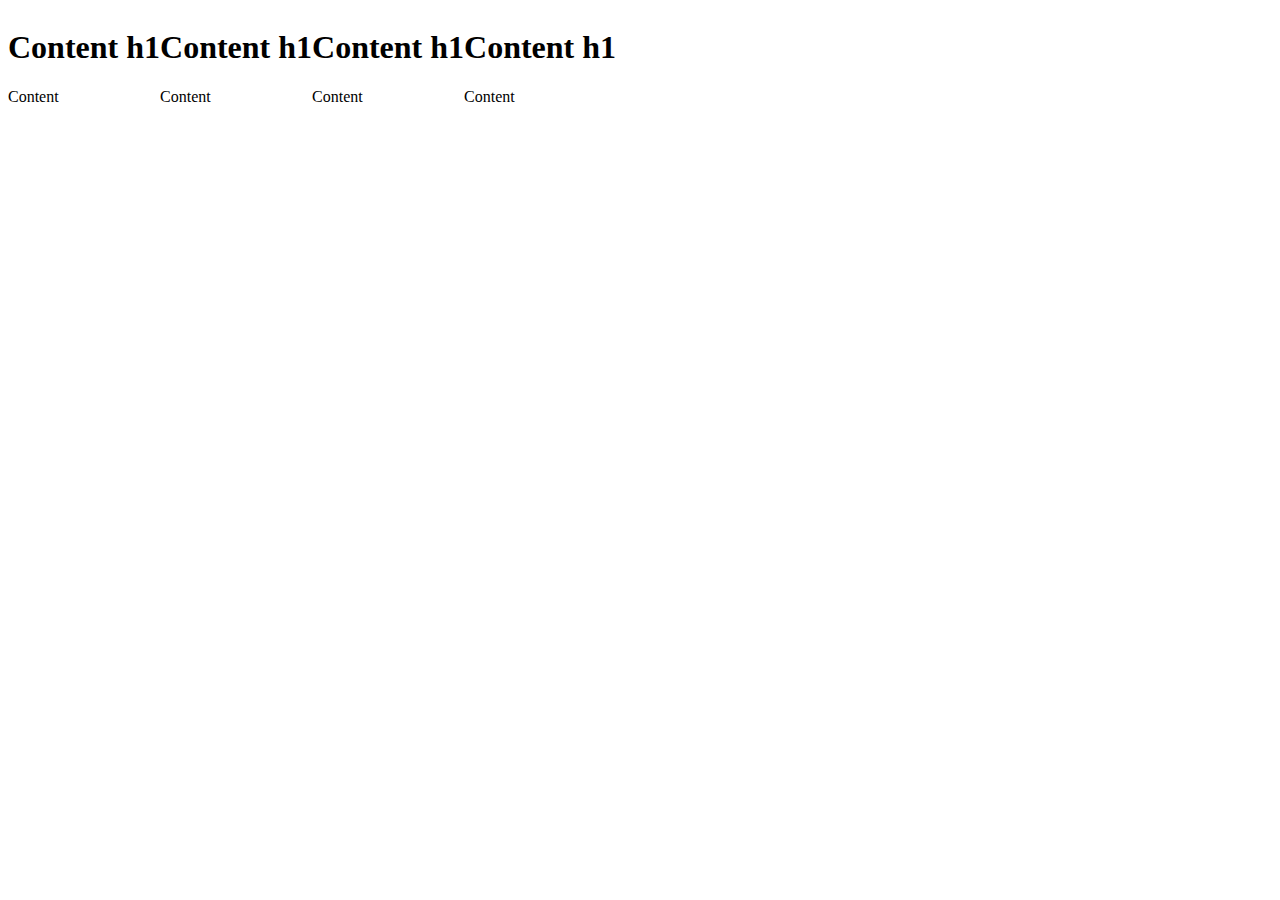
==== commit f2a4890d: "colors pesudos extened with even odd and child actions" ====
--- a/index.html
+++ b/index.html
@@ -3,16 +3,37 @@
   <head>
     <meta charset="UTF-8" />
     <meta name="viewport" content="width=device-width, initial-scale=1.0" />
-    <title>Children</title>
+    <title>Flexbox</title>
     <link rel="stylesheet" href="./style.css" />
-    <link rel="stylesheet" href="./themes/theme-2.css" />
+
+    <style></style>
   </head>
-  <body class="bg-white">
-    <div class="primary::">
-      <input type="text" placeholder="hello there" />
-      <input type="text" placeholder="hello there" />
-      <input type="text" placeholder="hello there" />
-      <input type="text" placeholder="hello there" />
+  <body class="">
+    <div class="container bg-primary::even:hover bg-accent::odd:hover">
+      <div class="row">
+        <div class="content">
+          <h1>Content h1</h1>
+          <p>Content</p>
+        </div>
+      </div>
+      <div class="row">
+        <div class="content">
+          <h1>Content h1</h1>
+          <p>Content</p>
+        </div>
+      </div>
+      <div class="row">
+        <div class="content">
+          <h1>Content h1</h1>
+          <p>Content</p>
+        </div>
+      </div>
+      <div class="row">
+        <div class="content">
+          <h1>Content h1</h1>
+          <p>Content</p>
+        </div>
+      </div>
     </div>
   </body>
 </html>
--- a/style.css
+++ b/style.css
@@ -1,32 +1,94 @@
-:root {
-  --input-radius: 0.5em;
-  --input-border-width: 0.3em;
-  --input-padding-x: 1em;
-  --input-padding-y: 0.5em;
-  --input-border-style: solid;
-  --input-min-width: 12em;
-}
-
-input {
-  border-radius: var(--input-radius, 0.5em);
-  border-width: var(--input-border-width, 0.3em);
-  padding-left: var(--input-padding-x, 2em);
-  padding-right: var(--input-padding-x, 2em);
-  padding-top: var(--input-padding-y, 0.5em);
-  padding-bottom: var(--input-padding-y, 0.5em);
-  border-style: var(--input-border-style, solid);
-  min-width: var(--input-min-width);
-  color: var(--black-6);
-  border-color: var(--primary-6);
-}
-
 input:active,
 input:focus {
   outline: none !important;
   border-color: var(--primary-4);
 }
 
-.primary__ {
+.flex, .col, .row, .container {
+  display: flex;
+}
+
+.row, .container {
+  flex-direction: row;
+}
+
+.col {
+  flex-direction: column;
+}
+
+.container {
+  flex-wrap: wrap;
+  justify-content: flex-start;
+  align-items: flex-start;
+}
+
+:root {
+  --primary: royalblue;
+  --primary-1: #132c76;
+  --primary-4: #6d8ce8;
+  --primary-2: #1d44b8;
+  --primary-5: #99afef;
+  --primary-3: #214cce;
+  --primary-6: #c5d1f6;
+  --accent: pink;
+  --accent-1: #ff274d;
+  --accent-4: #fff3f5;
+  --accent-2: #ff748c;
+  --accent-5: white;
+  --accent-3: #ff8da1;
+  --accent-6: white;
+  --warn: orange;
+  --warn-1: #664200;
+  --warn-4: #ffb733;
+  --warn-2: #b37400;
+  --warn-5: #ffc966;
+  --warn-3: #cc8400;
+  --warn-6: #ffdb99;
+  --error: rgb(205, 0, 41);
+  --error-1: #34000a;
+  --error-4: #ff0134;
+  --error-2: #81001a;
+  --error-5: #ff345d;
+  --error-3: #9a001f;
+  --error-6: #ff6785;
+  --success: rgb(0, 198, 0);
+  --success-1: #002d00;
+  --success-4: #00f900;
+  --success-2: #007a00;
+  --success-5: #2dff2d;
+  --success-3: #009300;
+  --success-6: #60ff60;
+  --info: rgb(0, 210, 210);
+  --info-1: #003939;
+  --info-4: #06ffff;
+  --info-2: #008686;
+  --info-5: #39ffff;
+  --info-3: #009f9f;
+  --info-6: #6cffff;
+  --warning: orange;
+  --warning-1: #664200;
+  --warning-4: #ffb733;
+  --warning-2: #b37400;
+  --warning-5: #ffc966;
+  --warning-3: #cc8400;
+  --warning-6: #ffdb99;
+  --white: white;
+  --white-1: #b3b3b3;
+  --white-4: white;
+  --white-2: #d9d9d9;
+  --white-5: white;
+  --white-3: #e6e6e6;
+  --white-6: white;
+  --black: rgb(59, 59, 59);
+  --black-1: black;
+  --black-4: #555555;
+  --black-2: #151515;
+  --black-5: #6e6e6e;
+  --black-3: #222222;
+  --black-6: #888888;
+}
+
+.primary_ {
   content: "";
 }
 
@@ -34,14 +96,31 @@
 [class~="primary:focus"]:focus,
 [class~="primary:active"]:active,
 [class~="primary:selection"]::selection,
+[class~="primary:first"]:first-child,
+[class~="primary:last"]:last-child,
 [class~="primary::hover"] > *:hover,
 [class~="primary::focus"] > *:focus,
 [class~="primary::active"] > *:active,
-[class~="primary::selection"] > *::selection, [class~="primary::"] > * {
+[class~="primary::selection"] > *::selection,
+[class~="primary::even"] > *:nth-child(even),
+[class~="primary::odd"] > *:nth-child(odd),
+[class~="primary::first"] > *:first-child,
+[class~="primary::last"] > *:last-child,
+[class~="primary::odd:hover"] > *:nth-child(odd):hover,
+[class~="primary::odd:focus"] > *:nth-child(odd):focus,
+[class~="primary::odd:active"] > *:nth-child(odd):active,
+[class~="primary::even:hover"] > *:nth-child(even):hover,
+[class~="primary::even:focus"] > *:nth-child(even):focus,
+[class~="primary::even:active"] > *:nth-child(even):active,
+[class~="primary::first:hover"] > *:first-child:hover,
+[class~="primary::first:focus"] > *:first-child:focus,
+[class~="primary::first:active"] > *:first-child:active [class~="primary::last:hover"] > *:last-child:hover,
+[class~="primary::last:focus"] > *:last-child:focus,
+[class~="primary::last:active"] > *:last-child:active, [class~="primary::"] > * {
   color: var(--primary);
 }
 
-.bg-primary__ {
+.bg-primary_ {
   content: "";
 }
 
@@ -49,14 +128,31 @@
 [class~="bg-primary:focus"]:focus,
 [class~="bg-primary:active"]:active,
 [class~="bg-primary:selection"]::selection,
+[class~="bg-primary:first"]:first-child,
+[class~="bg-primary:last"]:last-child,
 [class~="bg-primary::hover"] > *:hover,
 [class~="bg-primary::focus"] > *:focus,
 [class~="bg-primary::active"] > *:active,
-[class~="bg-primary::selection"] > *::selection, [class~="bg-primary::"] > * {
+[class~="bg-primary::selection"] > *::selection,
+[class~="bg-primary::even"] > *:nth-child(even),
+[class~="bg-primary::odd"] > *:nth-child(odd),
+[class~="bg-primary::first"] > *:first-child,
+[class~="bg-primary::last"] > *:last-child,
+[class~="bg-primary::odd:hover"] > *:nth-child(odd):hover,
+[class~="bg-primary::odd:focus"] > *:nth-child(odd):focus,
+[class~="bg-primary::odd:active"] > *:nth-child(odd):active,
+[class~="bg-primary::even:hover"] > *:nth-child(even):hover,
+[class~="bg-primary::even:focus"] > *:nth-child(even):focus,
+[class~="bg-primary::even:active"] > *:nth-child(even):active,
+[class~="bg-primary::first:hover"] > *:first-child:hover,
+[class~="bg-primary::first:focus"] > *:first-child:focus,
+[class~="bg-primary::first:active"] > *:first-child:active [class~="bg-primary::last:hover"] > *:last-child:hover,
+[class~="bg-primary::last:focus"] > *:last-child:focus,
+[class~="bg-primary::last:active"] > *:last-child:active, [class~="bg-primary::"] > * {
   background-color: var(--primary);
 }
 
-.br-primary__ {
+.br-primary_ {
   content: "";
 }
 
@@ -64,14 +160,33 @@
 [class~="br-primary:focus"]:focus,
 [class~="br-primary:active"]:active,
 [class~="br-primary:selection"]::selection,
+[class~="br-primary:first"]:first-child,
+[class~="br-primary:last"]:last-child,
 [class~="br-primary::hover"] > *:hover,
 [class~="br-primary::focus"] > *:focus,
 [class~="br-primary::active"] > *:active,
-[class~="br-primary::selection"] > *::selection, [class~="br-primary::"] > * {
+[class~="br-primary::selection"] > *::selection,
+[class~="br-primary::even"] > *:nth-child(even),
+[class~="br-primary::odd"] > *:nth-child(odd),
+[class~="br-primary::first"] > *:first-child,
+[class~="br-primary::last"] > *:last-child,
+[class~="br-primary::odd:hover"] > *:nth-child(odd):hover,
+[class~="br-primary::odd:focus"] > *:nth-child(odd):focus,
+[class~="br-primary::odd:active"] > *:nth-child(odd):active,
+[class~="br-primary::even:hover"] > *:nth-child(even):hover,
+[class~="br-primary::even:focus"] > *:nth-child(even):focus,
+[class~="br-primary::even:active"] > *:nth-child(even):active,
+[class~="br-primary::first:hover"] > *:first-child:hover,
+[class~="br-primary::first:focus"] > *:first-child:focus,
+[class~="br-primary::first:active"] > *:first-child:active [class~="br-primary::last:hover"] > *:last-child:hover,
+[class~="br-primary::last:focus"] > *:last-child:focus,
+[class~="br-primary::last:active"] > *:last-child:active, [class~="br-primary::"] > * {
   border-color: var(--primary);
-}
-
-.primary-1__ {
+  border-width: 0.1em;
+  border-style: solid;
+}
+
+.primary-1_ {
   content: "";
 }
 
@@ -79,14 +194,31 @@
 [class~="primary-1:focus"]:focus,
 [class~="primary-1:active"]:active,
 [class~="primary-1:selection"]::selection,
+[class~="primary-1:first"]:first-child,
+[class~="primary-1:last"]:last-child,
 [class~="primary-1::hover"] > *:hover,
 [class~="primary-1::focus"] > *:focus,
 [class~="primary-1::active"] > *:active,
-[class~="primary-1::selection"] > *::selection, [class~="primary-1::"] > * {
+[class~="primary-1::selection"] > *::selection,
+[class~="primary-1::even"] > *:nth-child(even),
+[class~="primary-1::odd"] > *:nth-child(odd),
+[class~="primary-1::first"] > *:first-child,
+[class~="primary-1::last"] > *:last-child,
+[class~="primary-1::odd:hover"] > *:nth-child(odd):hover,
+[class~="primary-1::odd:focus"] > *:nth-child(odd):focus,
+[class~="primary-1::odd:active"] > *:nth-child(odd):active,
+[class~="primary-1::even:hover"] > *:nth-child(even):hover,
+[class~="primary-1::even:focus"] > *:nth-child(even):focus,
+[class~="primary-1::even:active"] > *:nth-child(even):active,
+[class~="primary-1::first:hover"] > *:first-child:hover,
+[class~="primary-1::first:focus"] > *:first-child:focus,
+[class~="primary-1::first:active"] > *:first-child:active [class~="primary-1::last:hover"] > *:last-child:hover,
+[class~="primary-1::last:focus"] > *:last-child:focus,
+[class~="primary-1::last:active"] > *:last-child:active, [class~="primary-1::"] > * {
   color: var(--primary-1);
 }
 
-.bg-primary-1__ {
+.bg-primary-1_ {
   content: "";
 }
 
@@ -94,14 +226,31 @@
 [class~="bg-primary-1:focus"]:focus,
 [class~="bg-primary-1:active"]:active,
 [class~="bg-primary-1:selection"]::selection,
+[class~="bg-primary-1:first"]:first-child,
+[class~="bg-primary-1:last"]:last-child,
 [class~="bg-primary-1::hover"] > *:hover,
 [class~="bg-primary-1::focus"] > *:focus,
 [class~="bg-primary-1::active"] > *:active,
-[class~="bg-primary-1::selection"] > *::selection, [class~="bg-primary-1::"] > * {
+[class~="bg-primary-1::selection"] > *::selection,
+[class~="bg-primary-1::even"] > *:nth-child(even),
+[class~="bg-primary-1::odd"] > *:nth-child(odd),
+[class~="bg-primary-1::first"] > *:first-child,
+[class~="bg-primary-1::last"] > *:last-child,
+[class~="bg-primary-1::odd:hover"] > *:nth-child(odd):hover,
+[class~="bg-primary-1::odd:focus"] > *:nth-child(odd):focus,
+[class~="bg-primary-1::odd:active"] > *:nth-child(odd):active,
+[class~="bg-primary-1::even:hover"] > *:nth-child(even):hover,
+[class~="bg-primary-1::even:focus"] > *:nth-child(even):focus,
+[class~="bg-primary-1::even:active"] > *:nth-child(even):active,
+[class~="bg-primary-1::first:hover"] > *:first-child:hover,
+[class~="bg-primary-1::first:focus"] > *:first-child:focus,
+[class~="bg-primary-1::first:active"] > *:first-child:active [class~="bg-primary-1::last:hover"] > *:last-child:hover,
+[class~="bg-primary-1::last:focus"] > *:last-child:focus,
+[class~="bg-primary-1::last:active"] > *:last-child:active, [class~="bg-primary-1::"] > * {
   background-color: var(--primary-1);
 }
 
-.br-primary-1__ {
+.br-primary-1_ {
   content: "";
 }
 
@@ -109,14 +258,31 @@
 [class~="br-primary-1:focus"]:focus,
 [class~="br-primary-1:active"]:active,
 [class~="br-primary-1:selection"]::selection,
+[class~="br-primary-1:first"]:first-child,
+[class~="br-primary-1:last"]:last-child,
 [class~="br-primary-1::hover"] > *:hover,
 [class~="br-primary-1::focus"] > *:focus,
 [class~="br-primary-1::active"] > *:active,
-[class~="br-primary-1::selection"] > *::selection, [class~="br-primary-1::"] > * {
+[class~="br-primary-1::selection"] > *::selection,
+[class~="br-primary-1::even"] > *:nth-child(even),
+[class~="br-primary-1::odd"] > *:nth-child(odd),
+[class~="br-primary-1::first"] > *:first-child,
+[class~="br-primary-1::last"] > *:last-child,
+[class~="br-primary-1::odd:hover"] > *:nth-child(odd):hover,
+[class~="br-primary-1::odd:focus"] > *:nth-child(odd):focus,
+[class~="br-primary-1::odd:active"] > *:nth-child(odd):active,
+[class~="br-primary-1::even:hover"] > *:nth-child(even):hover,
+[class~="br-primary-1::even:focus"] > *:nth-child(even):focus,
+[class~="br-primary-1::even:active"] > *:nth-child(even):active,
+[class~="br-primary-1::first:hover"] > *:first-child:hover,
+[class~="br-primary-1::first:focus"] > *:first-child:focus,
+[class~="br-primary-1::first:active"] > *:first-child:active [class~="br-primary-1::last:hover"] > *:last-child:hover,
+[class~="br-primary-1::last:focus"] > *:last-child:focus,
+[class~="br-primary-1::last:active"] > *:last-child:active, [class~="br-primary-1::"] > * {
   border-color: var(--primary-1);
 }
 
-.primary-2__ {
+.primary-2_ {
   content: "";
 }
 
@@ -124,14 +290,31 @@
 [class~="primary-2:focus"]:focus,
 [class~="primary-2:active"]:active,
 [class~="primary-2:selection"]::selection,
+[class~="primary-2:first"]:first-child,
+[class~="primary-2:last"]:last-child,
 [class~="primary-2::hover"] > *:hover,
 [class~="primary-2::focus"] > *:focus,
 [class~="primary-2::active"] > *:active,
-[class~="primary-2::selection"] > *::selection, [class~="primary-2::"] > * {
+[class~="primary-2::selection"] > *::selection,
+[class~="primary-2::even"] > *:nth-child(even),
+[class~="primary-2::odd"] > *:nth-child(odd),
+[class~="primary-2::first"] > *:first-child,
+[class~="primary-2::last"] > *:last-child,
+[class~="primary-2::odd:hover"] > *:nth-child(odd):hover,
+[class~="primary-2::odd:focus"] > *:nth-child(odd):focus,
+[class~="primary-2::odd:active"] > *:nth-child(odd):active,
+[class~="primary-2::even:hover"] > *:nth-child(even):hover,
+[class~="primary-2::even:focus"] > *:nth-child(even):focus,
+[class~="primary-2::even:active"] > *:nth-child(even):active,
+[class~="primary-2::first:hover"] > *:first-child:hover,
+[class~="primary-2::first:focus"] > *:first-child:focus,
+[class~="primary-2::first:active"] > *:first-child:active [class~="primary-2::last:hover"] > *:last-child:hover,
+[class~="primary-2::last:focus"] > *:last-child:focus,
+[class~="primary-2::last:active"] > *:last-child:active, [class~="primary-2::"] > * {
   color: var(--primary-2);
 }
 
-.bg-primary-2__ {
+.bg-primary-2_ {
   content: "";
 }
 
@@ -139,14 +322,31 @@
 [class~="bg-primary-2:focus"]:focus,
 [class~="bg-primary-2:active"]:active,
 [class~="bg-primary-2:selection"]::selection,
+[class~="bg-primary-2:first"]:first-child,
+[class~="bg-primary-2:last"]:last-child,
 [class~="bg-primary-2::hover"] > *:hover,
 [class~="bg-primary-2::focus"] > *:focus,
 [class~="bg-primary-2::active"] > *:active,
-[class~="bg-primary-2::selection"] > *::selection, [class~="bg-primary-2::"] > * {
+[class~="bg-primary-2::selection"] > *::selection,
+[class~="bg-primary-2::even"] > *:nth-child(even),
+[class~="bg-primary-2::odd"] > *:nth-child(odd),
+[class~="bg-primary-2::first"] > *:first-child,
+[class~="bg-primary-2::last"] > *:last-child,
+[class~="bg-primary-2::odd:hover"] > *:nth-child(odd):hover,
+[class~="bg-primary-2::odd:focus"] > *:nth-child(odd):focus,
+[class~="bg-primary-2::odd:active"] > *:nth-child(odd):active,
+[class~="bg-primary-2::even:hover"] > *:nth-child(even):hover,
+[class~="bg-primary-2::even:focus"] > *:nth-child(even):focus,
+[class~="bg-primary-2::even:active"] > *:nth-child(even):active,
+[class~="bg-primary-2::first:hover"] > *:first-child:hover,
+[class~="bg-primary-2::first:focus"] > *:first-child:focus,
+[class~="bg-primary-2::first:active"] > *:first-child:active [class~="bg-primary-2::last:hover"] > *:last-child:hover,
+[class~="bg-primary-2::last:focus"] > *:last-child:focus,
+[class~="bg-primary-2::last:active"] > *:last-child:active, [class~="bg-primary-2::"] > * {
   background-color: var(--primary-2);
 }
 
-.br-primary-2__ {
+.br-primary-2_ {
   content: "";
 }
 
@@ -154,14 +354,31 @@
 [class~="br-primary-2:focus"]:focus,
 [class~="br-primary-2:active"]:active,
 [class~="br-primary-2:selection"]::selection,
+[class~="br-primary-2:first"]:first-child,
+[class~="br-primary-2:last"]:last-child,
 [class~="br-primary-2::hover"] > *:hover,
 [class~="br-primary-2::focus"] > *:focus,
 [class~="br-primary-2::active"] > *:active,
-[class~="br-primary-2::selection"] > *::selection, [class~="br-primary-2::"] > * {
+[class~="br-primary-2::selection"] > *::selection,
+[class~="br-primary-2::even"] > *:nth-child(even),
+[class~="br-primary-2::odd"] > *:nth-child(odd),
+[class~="br-primary-2::first"] > *:first-child,
+[class~="br-primary-2::last"] > *:last-child,
+[class~="br-primary-2::odd:hover"] > *:nth-child(odd):hover,
+[class~="br-primary-2::odd:focus"] > *:nth-child(odd):focus,
+[class~="br-primary-2::odd:active"] > *:nth-child(odd):active,
+[class~="br-primary-2::even:hover"] > *:nth-child(even):hover,
+[class~="br-primary-2::even:focus"] > *:nth-child(even):focus,
+[class~="br-primary-2::even:active"] > *:nth-child(even):active,
+[class~="br-primary-2::first:hover"] > *:first-child:hover,
+[class~="br-primary-2::first:focus"] > *:first-child:focus,
+[class~="br-primary-2::first:active"] > *:first-child:active [class~="br-primary-2::last:hover"] > *:last-child:hover,
+[class~="br-primary-2::last:focus"] > *:last-child:focus,
+[class~="br-primary-2::last:active"] > *:last-child:active, [class~="br-primary-2::"] > * {
   border-color: var(--primary-2);
 }
 
-.primary-3__ {
+.primary-3_ {
   content: "";
 }
 
@@ -169,14 +386,31 @@
 [class~="primary-3:focus"]:focus,
 [class~="primary-3:active"]:active,
 [class~="primary-3:selection"]::selection,
+[class~="primary-3:first"]:first-child,
+[class~="primary-3:last"]:last-child,
 [class~="primary-3::hover"] > *:hover,
 [class~="primary-3::focus"] > *:focus,
 [class~="primary-3::active"] > *:active,
-[class~="primary-3::selection"] > *::selection, [class~="primary-3::"] > * {
+[class~="primary-3::selection"] > *::selection,
+[class~="primary-3::even"] > *:nth-child(even),
+[class~="primary-3::odd"] > *:nth-child(odd),
+[class~="primary-3::first"] > *:first-child,
+[class~="primary-3::last"] > *:last-child,
+[class~="primary-3::odd:hover"] > *:nth-child(odd):hover,
+[class~="primary-3::odd:focus"] > *:nth-child(odd):focus,
+[class~="primary-3::odd:active"] > *:nth-child(odd):active,
+[class~="primary-3::even:hover"] > *:nth-child(even):hover,
+[class~="primary-3::even:focus"] > *:nth-child(even):focus,
+[class~="primary-3::even:active"] > *:nth-child(even):active,
+[class~="primary-3::first:hover"] > *:first-child:hover,
+[class~="primary-3::first:focus"] > *:first-child:focus,
+[class~="primary-3::first:active"] > *:first-child:active [class~="primary-3::last:hover"] > *:last-child:hover,
+[class~="primary-3::last:focus"] > *:last-child:focus,
+[class~="primary-3::last:active"] > *:last-child:active, [class~="primary-3::"] > * {
   color: var(--primary-3);
 }
 
-.bg-primary-3__ {
+.bg-primary-3_ {
   content: "";
 }
 
@@ -184,14 +418,31 @@
 [class~="bg-primary-3:focus"]:focus,
 [class~="bg-primary-3:active"]:active,
 [class~="bg-primary-3:selection"]::selection,
+[class~="bg-primary-3:first"]:first-child,
+[class~="bg-primary-3:last"]:last-child,
 [class~="bg-primary-3::hover"] > *:hover,
 [class~="bg-primary-3::focus"] > *:focus,
 [class~="bg-primary-3::active"] > *:active,
-[class~="bg-primary-3::selection"] > *::selection, [class~="bg-primary-3::"] > * {
+[class~="bg-primary-3::selection"] > *::selection,
+[class~="bg-primary-3::even"] > *:nth-child(even),
+[class~="bg-primary-3::odd"] > *:nth-child(odd),
+[class~="bg-primary-3::first"] > *:first-child,
+[class~="bg-primary-3::last"] > *:last-child,
+[class~="bg-primary-3::odd:hover"] > *:nth-child(odd):hover,
+[class~="bg-primary-3::odd:focus"] > *:nth-child(odd):focus,
+[class~="bg-primary-3::odd:active"] > *:nth-child(odd):active,
+[class~="bg-primary-3::even:hover"] > *:nth-child(even):hover,
+[class~="bg-primary-3::even:focus"] > *:nth-child(even):focus,
+[class~="bg-primary-3::even:active"] > *:nth-child(even):active,
+[class~="bg-primary-3::first:hover"] > *:first-child:hover,
+[class~="bg-primary-3::first:focus"] > *:first-child:focus,
+[class~="bg-primary-3::first:active"] > *:first-child:active [class~="bg-primary-3::last:hover"] > *:last-child:hover,
+[class~="bg-primary-3::last:focus"] > *:last-child:focus,
+[class~="bg-primary-3::last:active"] > *:last-child:active, [class~="bg-primary-3::"] > * {
   background-color: var(--primary-3);
 }
 
-.br-primary-3__ {
+.br-primary-3_ {
   content: "";
 }
 
@@ -199,14 +450,31 @@
 [class~="br-primary-3:focus"]:focus,
 [class~="br-primary-3:active"]:active,
 [class~="br-primary-3:selection"]::selection,
+[class~="br-primary-3:first"]:first-child,
+[class~="br-primary-3:last"]:last-child,
 [class~="br-primary-3::hover"] > *:hover,
 [class~="br-primary-3::focus"] > *:focus,
 [class~="br-primary-3::active"] > *:active,
-[class~="br-primary-3::selection"] > *::selection, [class~="br-primary-3::"] > * {
+[class~="br-primary-3::selection"] > *::selection,
+[class~="br-primary-3::even"] > *:nth-child(even),
+[class~="br-primary-3::odd"] > *:nth-child(odd),
+[class~="br-primary-3::first"] > *:first-child,
+[class~="br-primary-3::last"] > *:last-child,
+[class~="br-primary-3::odd:hover"] > *:nth-child(odd):hover,
+[class~="br-primary-3::odd:focus"] > *:nth-child(odd):focus,
+[class~="br-primary-3::odd:active"] > *:nth-child(odd):active,
+[class~="br-primary-3::even:hover"] > *:nth-child(even):hover,
+[class~="br-primary-3::even:focus"] > *:nth-child(even):focus,
+[class~="br-primary-3::even:active"] > *:nth-child(even):active,
+[class~="br-primary-3::first:hover"] > *:first-child:hover,
+[class~="br-primary-3::first:focus"] > *:first-child:focus,
+[class~="br-primary-3::first:active"] > *:first-child:active [class~="br-primary-3::last:hover"] > *:last-child:hover,
+[class~="br-primary-3::last:focus"] > *:last-child:focus,
+[class~="br-primary-3::last:active"] > *:last-child:active, [class~="br-primary-3::"] > * {
   border-color: var(--primary-3);
 }
 
-.primary-4__ {
+.primary-4_ {
   content: "";
 }
 
@@ -214,14 +482,31 @@
 [class~="primary-4:focus"]:focus,
 [class~="primary-4:active"]:active,
 [class~="primary-4:selection"]::selection,
+[class~="primary-4:first"]:first-child,
+[class~="primary-4:last"]:last-child,
 [class~="primary-4::hover"] > *:hover,
 [class~="primary-4::focus"] > *:focus,
 [class~="primary-4::active"] > *:active,
-[class~="primary-4::selection"] > *::selection, [class~="primary-4::"] > * {
+[class~="primary-4::selection"] > *::selection,
+[class~="primary-4::even"] > *:nth-child(even),
+[class~="primary-4::odd"] > *:nth-child(odd),
+[class~="primary-4::first"] > *:first-child,
+[class~="primary-4::last"] > *:last-child,
+[class~="primary-4::odd:hover"] > *:nth-child(odd):hover,
+[class~="primary-4::odd:focus"] > *:nth-child(odd):focus,
+[class~="primary-4::odd:active"] > *:nth-child(odd):active,
+[class~="primary-4::even:hover"] > *:nth-child(even):hover,
+[class~="primary-4::even:focus"] > *:nth-child(even):focus,
+[class~="primary-4::even:active"] > *:nth-child(even):active,
+[class~="primary-4::first:hover"] > *:first-child:hover,
+[class~="primary-4::first:focus"] > *:first-child:focus,
+[class~="primary-4::first:active"] > *:first-child:active [class~="primary-4::last:hover"] > *:last-child:hover,
+[class~="primary-4::last:focus"] > *:last-child:focus,
+[class~="primary-4::last:active"] > *:last-child:active, [class~="primary-4::"] > * {
   color: var(--primary-4);
 }
 
-.bg-primary-4__ {
+.bg-primary-4_ {
   content: "";
 }
 
@@ -229,14 +514,31 @@
 [class~="bg-primary-4:focus"]:focus,
 [class~="bg-primary-4:active"]:active,
 [class~="bg-primary-4:selection"]::selection,
+[class~="bg-primary-4:first"]:first-child,
+[class~="bg-primary-4:last"]:last-child,
 [class~="bg-primary-4::hover"] > *:hover,
 [class~="bg-primary-4::focus"] > *:focus,
 [class~="bg-primary-4::active"] > *:active,
-[class~="bg-primary-4::selection"] > *::selection, [class~="bg-primary-4::"] > * {
+[class~="bg-primary-4::selection"] > *::selection,
+[class~="bg-primary-4::even"] > *:nth-child(even),
+[class~="bg-primary-4::odd"] > *:nth-child(odd),
+[class~="bg-primary-4::first"] > *:first-child,
+[class~="bg-primary-4::last"] > *:last-child,
+[class~="bg-primary-4::odd:hover"] > *:nth-child(odd):hover,
+[class~="bg-primary-4::odd:focus"] > *:nth-child(odd):focus,
+[class~="bg-primary-4::odd:active"] > *:nth-child(odd):active,
+[class~="bg-primary-4::even:hover"] > *:nth-child(even):hover,
+[class~="bg-primary-4::even:focus"] > *:nth-child(even):focus,
+[class~="bg-primary-4::even:active"] > *:nth-child(even):active,
+[class~="bg-primary-4::first:hover"] > *:first-child:hover,
+[class~="bg-primary-4::first:focus"] > *:first-child:focus,
+[class~="bg-primary-4::first:active"] > *:first-child:active [class~="bg-primary-4::last:hover"] > *:last-child:hover,
+[class~="bg-primary-4::last:focus"] > *:last-child:focus,
+[class~="bg-primary-4::last:active"] > *:last-child:active, [class~="bg-primary-4::"] > * {
   background-color: var(--primary-4);
 }
 
-.br-primary-4__ {
+.br-primary-4_ {
   content: "";
 }
 
@@ -244,14 +546,31 @@
 [class~="br-primary-4:focus"]:focus,
 [class~="br-primary-4:active"]:active,
 [class~="br-primary-4:selection"]::selection,
+[class~="br-primary-4:first"]:first-child,
+[class~="br-primary-4:last"]:last-child,
 [class~="br-primary-4::hover"] > *:hover,
 [class~="br-primary-4::focus"] > *:focus,
 [class~="br-primary-4::active"] > *:active,
-[class~="br-primary-4::selection"] > *::selection, [class~="br-primary-4::"] > * {
+[class~="br-primary-4::selection"] > *::selection,
+[class~="br-primary-4::even"] > *:nth-child(even),
+[class~="br-primary-4::odd"] > *:nth-child(odd),
+[class~="br-primary-4::first"] > *:first-child,
+[class~="br-primary-4::last"] > *:last-child,
+[class~="br-primary-4::odd:hover"] > *:nth-child(odd):hover,
+[class~="br-primary-4::odd:focus"] > *:nth-child(odd):focus,
+[class~="br-primary-4::odd:active"] > *:nth-child(odd):active,
+[class~="br-primary-4::even:hover"] > *:nth-child(even):hover,
+[class~="br-primary-4::even:focus"] > *:nth-child(even):focus,
+[class~="br-primary-4::even:active"] > *:nth-child(even):active,
+[class~="br-primary-4::first:hover"] > *:first-child:hover,
+[class~="br-primary-4::first:focus"] > *:first-child:focus,
+[class~="br-primary-4::first:active"] > *:first-child:active [class~="br-primary-4::last:hover"] > *:last-child:hover,
+[class~="br-primary-4::last:focus"] > *:last-child:focus,
+[class~="br-primary-4::last:active"] > *:last-child:active, [class~="br-primary-4::"] > * {
   border-color: var(--primary-4);
 }
 
-.primary-5__ {
+.primary-5_ {
   content: "";
 }
 
@@ -259,14 +578,31 @@
 [class~="primary-5:focus"]:focus,
 [class~="primary-5:active"]:active,
 [class~="primary-5:selection"]::selection,
+[class~="primary-5:first"]:first-child,
+[class~="primary-5:last"]:last-child,
 [class~="primary-5::hover"] > *:hover,
 [class~="primary-5::focus"] > *:focus,
 [class~="primary-5::active"] > *:active,
-[class~="primary-5::selection"] > *::selection, [class~="primary-5::"] > * {
+[class~="primary-5::selection"] > *::selection,
+[class~="primary-5::even"] > *:nth-child(even),
+[class~="primary-5::odd"] > *:nth-child(odd),
+[class~="primary-5::first"] > *:first-child,
+[class~="primary-5::last"] > *:last-child,
+[class~="primary-5::odd:hover"] > *:nth-child(odd):hover,
+[class~="primary-5::odd:focus"] > *:nth-child(odd):focus,
+[class~="primary-5::odd:active"] > *:nth-child(odd):active,
+[class~="primary-5::even:hover"] > *:nth-child(even):hover,
+[class~="primary-5::even:focus"] > *:nth-child(even):focus,
+[class~="primary-5::even:active"] > *:nth-child(even):active,
+[class~="primary-5::first:hover"] > *:first-child:hover,
+[class~="primary-5::first:focus"] > *:first-child:focus,
+[class~="primary-5::first:active"] > *:first-child:active [class~="primary-5::last:hover"] > *:last-child:hover,
+[class~="primary-5::last:focus"] > *:last-child:focus,
+[class~="primary-5::last:active"] > *:last-child:active, [class~="primary-5::"] > * {
   color: var(--primary-5);
 }
 
-.bg-primary-5__ {
+.bg-primary-5_ {
   content: "";
 }
 
@@ -274,14 +610,31 @@
 [class~="bg-primary-5:focus"]:focus,
 [class~="bg-primary-5:active"]:active,
 [class~="bg-primary-5:selection"]::selection,
+[class~="bg-primary-5:first"]:first-child,
+[class~="bg-primary-5:last"]:last-child,
 [class~="bg-primary-5::hover"] > *:hover,
 [class~="bg-primary-5::focus"] > *:focus,
 [class~="bg-primary-5::active"] > *:active,
-[class~="bg-primary-5::selection"] > *::selection, [class~="bg-primary-5::"] > * {
+[class~="bg-primary-5::selection"] > *::selection,
+[class~="bg-primary-5::even"] > *:nth-child(even),
+[class~="bg-primary-5::odd"] > *:nth-child(odd),
+[class~="bg-primary-5::first"] > *:first-child,
+[class~="bg-primary-5::last"] > *:last-child,
+[class~="bg-primary-5::odd:hover"] > *:nth-child(odd):hover,
+[class~="bg-primary-5::odd:focus"] > *:nth-child(odd):focus,
+[class~="bg-primary-5::odd:active"] > *:nth-child(odd):active,
+[class~="bg-primary-5::even:hover"] > *:nth-child(even):hover,
+[class~="bg-primary-5::even:focus"] > *:nth-child(even):focus,
+[class~="bg-primary-5::even:active"] > *:nth-child(even):active,
+[class~="bg-primary-5::first:hover"] > *:first-child:hover,
+[class~="bg-primary-5::first:focus"] > *:first-child:focus,
+[class~="bg-primary-5::first:active"] > *:first-child:active [class~="bg-primary-5::last:hover"] > *:last-child:hover,
+[class~="bg-primary-5::last:focus"] > *:last-child:focus,
+[class~="bg-primary-5::last:active"] > *:last-child:active, [class~="bg-primary-5::"] > * {
   background-color: var(--primary-5);
 }
 
-.br-primary-5__ {
+.br-primary-5_ {
   content: "";
 }
 
@@ -289,14 +642,31 @@
 [class~="br-primary-5:focus"]:focus,
 [class~="br-primary-5:active"]:active,
 [class~="br-primary-5:selection"]::selection,
+[class~="br-primary-5:first"]:first-child,
+[class~="br-primary-5:last"]:last-child,
 [class~="br-primary-5::hover"] > *:hover,
 [class~="br-primary-5::focus"] > *:focus,
 [class~="br-primary-5::active"] > *:active,
-[class~="br-primary-5::selection"] > *::selection, [class~="br-primary-5::"] > * {
+[class~="br-primary-5::selection"] > *::selection,
+[class~="br-primary-5::even"] > *:nth-child(even),
+[class~="br-primary-5::odd"] > *:nth-child(odd),
+[class~="br-primary-5::first"] > *:first-child,
+[class~="br-primary-5::last"] > *:last-child,
+[class~="br-primary-5::odd:hover"] > *:nth-child(odd):hover,
+[class~="br-primary-5::odd:focus"] > *:nth-child(odd):focus,
+[class~="br-primary-5::odd:active"] > *:nth-child(odd):active,
+[class~="br-primary-5::even:hover"] > *:nth-child(even):hover,
+[class~="br-primary-5::even:focus"] > *:nth-child(even):focus,
+[class~="br-primary-5::even:active"] > *:nth-child(even):active,
+[class~="br-primary-5::first:hover"] > *:first-child:hover,
+[class~="br-primary-5::first:focus"] > *:first-child:focus,
+[class~="br-primary-5::first:active"] > *:first-child:active [class~="br-primary-5::last:hover"] > *:last-child:hover,
+[class~="br-primary-5::last:focus"] > *:last-child:focus,
+[class~="br-primary-5::last:active"] > *:last-child:active, [class~="br-primary-5::"] > * {
   border-color: var(--primary-5);
 }
 
-.primary-6__ {
+.primary-6_ {
   content: "";
 }
 
@@ -304,14 +674,31 @@
 [class~="primary-6:focus"]:focus,
 [class~="primary-6:active"]:active,
 [class~="primary-6:selection"]::selection,
+[class~="primary-6:first"]:first-child,
+[class~="primary-6:last"]:last-child,
 [class~="primary-6::hover"] > *:hover,
 [class~="primary-6::focus"] > *:focus,
 [class~="primary-6::active"] > *:active,
-[class~="primary-6::selection"] > *::selection, [class~="primary-6::"] > * {
+[class~="primary-6::selection"] > *::selection,
+[class~="primary-6::even"] > *:nth-child(even),
+[class~="primary-6::odd"] > *:nth-child(odd),
+[class~="primary-6::first"] > *:first-child,
+[class~="primary-6::last"] > *:last-child,
+[class~="primary-6::odd:hover"] > *:nth-child(odd):hover,
+[class~="primary-6::odd:focus"] > *:nth-child(odd):focus,
+[class~="primary-6::odd:active"] > *:nth-child(odd):active,
+[class~="primary-6::even:hover"] > *:nth-child(even):hover,
+[class~="primary-6::even:focus"] > *:nth-child(even):focus,
+[class~="primary-6::even:active"] > *:nth-child(even):active,
+[class~="primary-6::first:hover"] > *:first-child:hover,
+[class~="primary-6::first:focus"] > *:first-child:focus,
+[class~="primary-6::first:active"] > *:first-child:active [class~="primary-6::last:hover"] > *:last-child:hover,
+[class~="primary-6::last:focus"] > *:last-child:focus,
+[class~="primary-6::last:active"] > *:last-child:active, [class~="primary-6::"] > * {
   color: var(--primary-6);
 }
 
-.bg-primary-6__ {
+.bg-primary-6_ {
   content: "";
 }
 
@@ -319,14 +706,31 @@
 [class~="bg-primary-6:focus"]:focus,
 [class~="bg-primary-6:active"]:active,
 [class~="bg-primary-6:selection"]::selection,
+[class~="bg-primary-6:first"]:first-child,
+[class~="bg-primary-6:last"]:last-child,
 [class~="bg-primary-6::hover"] > *:hover,
 [class~="bg-primary-6::focus"] > *:focus,
 [class~="bg-primary-6::active"] > *:active,
-[class~="bg-primary-6::selection"] > *::selection, [class~="bg-primary-6::"] > * {
+[class~="bg-primary-6::selection"] > *::selection,
+[class~="bg-primary-6::even"] > *:nth-child(even),
+[class~="bg-primary-6::odd"] > *:nth-child(odd),
+[class~="bg-primary-6::first"] > *:first-child,
+[class~="bg-primary-6::last"] > *:last-child,
+[class~="bg-primary-6::odd:hover"] > *:nth-child(odd):hover,
+[class~="bg-primary-6::odd:focus"] > *:nth-child(odd):focus,
+[class~="bg-primary-6::odd:active"] > *:nth-child(odd):active,
+[class~="bg-primary-6::even:hover"] > *:nth-child(even):hover,
+[class~="bg-primary-6::even:focus"] > *:nth-child(even):focus,
+[class~="bg-primary-6::even:active"] > *:nth-child(even):active,
+[class~="bg-primary-6::first:hover"] > *:first-child:hover,
+[class~="bg-primary-6::first:focus"] > *:first-child:focus,
+[class~="bg-primary-6::first:active"] > *:first-child:active [class~="bg-primary-6::last:hover"] > *:last-child:hover,
+[class~="bg-primary-6::last:focus"] > *:last-child:focus,
+[class~="bg-primary-6::last:active"] > *:last-child:active, [class~="bg-primary-6::"] > * {
   background-color: var(--primary-6);
 }
 
-.br-primary-6__ {
+.br-primary-6_ {
   content: "";
 }
 
@@ -334,14 +738,31 @@
 [class~="br-primary-6:focus"]:focus,
 [class~="br-primary-6:active"]:active,
 [class~="br-primary-6:selection"]::selection,
+[class~="br-primary-6:first"]:first-child,
+[class~="br-primary-6:last"]:last-child,
 [class~="br-primary-6::hover"] > *:hover,
 [class~="br-primary-6::focus"] > *:focus,
 [class~="br-primary-6::active"] > *:active,
-[class~="br-primary-6::selection"] > *::selection, [class~="br-primary-6::"] > * {
+[class~="br-primary-6::selection"] > *::selection,
+[class~="br-primary-6::even"] > *:nth-child(even),
+[class~="br-primary-6::odd"] > *:nth-child(odd),
+[class~="br-primary-6::first"] > *:first-child,
+[class~="br-primary-6::last"] > *:last-child,
+[class~="br-primary-6::odd:hover"] > *:nth-child(odd):hover,
+[class~="br-primary-6::odd:focus"] > *:nth-child(odd):focus,
+[class~="br-primary-6::odd:active"] > *:nth-child(odd):active,
+[class~="br-primary-6::even:hover"] > *:nth-child(even):hover,
+[class~="br-primary-6::even:focus"] > *:nth-child(even):focus,
+[class~="br-primary-6::even:active"] > *:nth-child(even):active,
+[class~="br-primary-6::first:hover"] > *:first-child:hover,
+[class~="br-primary-6::first:focus"] > *:first-child:focus,
+[class~="br-primary-6::first:active"] > *:first-child:active [class~="br-primary-6::last:hover"] > *:last-child:hover,
+[class~="br-primary-6::last:focus"] > *:last-child:focus,
+[class~="br-primary-6::last:active"] > *:last-child:active, [class~="br-primary-6::"] > * {
   border-color: var(--primary-6);
 }
 
-.accent__ {
+.accent_ {
   content: "";
 }
 
@@ -349,14 +770,31 @@
 [class~="accent:focus"]:focus,
 [class~="accent:active"]:active,
 [class~="accent:selection"]::selection,
+[class~="accent:first"]:first-child,
+[class~="accent:last"]:last-child,
 [class~="accent::hover"] > *:hover,
 [class~="accent::focus"] > *:focus,
 [class~="accent::active"] > *:active,
-[class~="accent::selection"] > *::selection, [class~="accent::"] > * {
+[class~="accent::selection"] > *::selection,
+[class~="accent::even"] > *:nth-child(even),
+[class~="accent::odd"] > *:nth-child(odd),
+[class~="accent::first"] > *:first-child,
+[class~="accent::last"] > *:last-child,
+[class~="accent::odd:hover"] > *:nth-child(odd):hover,
+[class~="accent::odd:focus"] > *:nth-child(odd):focus,
+[class~="accent::odd:active"] > *:nth-child(odd):active,
+[class~="accent::even:hover"] > *:nth-child(even):hover,
+[class~="accent::even:focus"] > *:nth-child(even):focus,
+[class~="accent::even:active"] > *:nth-child(even):active,
+[class~="accent::first:hover"] > *:first-child:hover,
+[class~="accent::first:focus"] > *:first-child:focus,
+[class~="accent::first:active"] > *:first-child:active [class~="accent::last:hover"] > *:last-child:hover,
+[class~="accent::last:focus"] > *:last-child:focus,
+[class~="accent::last:active"] > *:last-child:active, [class~="accent::"] > * {
   color: var(--accent);
 }
 
-.bg-accent__ {
+.bg-accent_ {
   content: "";
 }
 
@@ -364,14 +802,31 @@
 [class~="bg-accent:focus"]:focus,
 [class~="bg-accent:active"]:active,
 [class~="bg-accent:selection"]::selection,
+[class~="bg-accent:first"]:first-child,
+[class~="bg-accent:last"]:last-child,
 [class~="bg-accent::hover"] > *:hover,
 [class~="bg-accent::focus"] > *:focus,
 [class~="bg-accent::active"] > *:active,
-[class~="bg-accent::selection"] > *::selection, [class~="bg-accent::"] > * {
+[class~="bg-accent::selection"] > *::selection,
+[class~="bg-accent::even"] > *:nth-child(even),
+[class~="bg-accent::odd"] > *:nth-child(odd),
+[class~="bg-accent::first"] > *:first-child,
+[class~="bg-accent::last"] > *:last-child,
+[class~="bg-accent::odd:hover"] > *:nth-child(odd):hover,
+[class~="bg-accent::odd:focus"] > *:nth-child(odd):focus,
+[class~="bg-accent::odd:active"] > *:nth-child(odd):active,
+[class~="bg-accent::even:hover"] > *:nth-child(even):hover,
+[class~="bg-accent::even:focus"] > *:nth-child(even):focus,
+[class~="bg-accent::even:active"] > *:nth-child(even):active,
+[class~="bg-accent::first:hover"] > *:first-child:hover,
+[class~="bg-accent::first:focus"] > *:first-child:focus,
+[class~="bg-accent::first:active"] > *:first-child:active [class~="bg-accent::last:hover"] > *:last-child:hover,
+[class~="bg-accent::last:focus"] > *:last-child:focus,
+[class~="bg-accent::last:active"] > *:last-child:active, [class~="bg-accent::"] > * {
   background-color: var(--accent);
 }
 
-.br-accent__ {
+.br-accent_ {
   content: "";
 }
 
@@ -379,14 +834,33 @@
 [class~="br-accent:focus"]:focus,
 [class~="br-accent:active"]:active,
 [class~="br-accent:selection"]::selection,
+[class~="br-accent:first"]:first-child,
+[class~="br-accent:last"]:last-child,
 [class~="br-accent::hover"] > *:hover,
 [class~="br-accent::focus"] > *:focus,
 [class~="br-accent::active"] > *:active,
-[class~="br-accent::selection"] > *::selection, [class~="br-accent::"] > * {
+[class~="br-accent::selection"] > *::selection,
+[class~="br-accent::even"] > *:nth-child(even),
+[class~="br-accent::odd"] > *:nth-child(odd),
+[class~="br-accent::first"] > *:first-child,
+[class~="br-accent::last"] > *:last-child,
+[class~="br-accent::odd:hover"] > *:nth-child(odd):hover,
+[class~="br-accent::odd:focus"] > *:nth-child(odd):focus,
+[class~="br-accent::odd:active"] > *:nth-child(odd):active,
+[class~="br-accent::even:hover"] > *:nth-child(even):hover,
+[class~="br-accent::even:focus"] > *:nth-child(even):focus,
+[class~="br-accent::even:active"] > *:nth-child(even):active,
+[class~="br-accent::first:hover"] > *:first-child:hover,
+[class~="br-accent::first:focus"] > *:first-child:focus,
+[class~="br-accent::first:active"] > *:first-child:active [class~="br-accent::last:hover"] > *:last-child:hover,
+[class~="br-accent::last:focus"] > *:last-child:focus,
+[class~="br-accent::last:active"] > *:last-child:active, [class~="br-accent::"] > * {
   border-color: var(--accent);
-}
-
-.accent-1__ {
+  border-width: 0.1em;
+  border-style: solid;
+}
+
+.accent-1_ {
   content: "";
 }
 
@@ -394,14 +868,31 @@
 [class~="accent-1:focus"]:focus,
 [class~="accent-1:active"]:active,
 [class~="accent-1:selection"]::selection,
+[class~="accent-1:first"]:first-child,
+[class~="accent-1:last"]:last-child,
 [class~="accent-1::hover"] > *:hover,
 [class~="accent-1::focus"] > *:focus,
 [class~="accent-1::active"] > *:active,
-[class~="accent-1::selection"] > *::selection, [class~="accent-1::"] > * {
+[class~="accent-1::selection"] > *::selection,
+[class~="accent-1::even"] > *:nth-child(even),
+[class~="accent-1::odd"] > *:nth-child(odd),
+[class~="accent-1::first"] > *:first-child,
+[class~="accent-1::last"] > *:last-child,
+[class~="accent-1::odd:hover"] > *:nth-child(odd):hover,
+[class~="accent-1::odd:focus"] > *:nth-child(odd):focus,
+[class~="accent-1::odd:active"] > *:nth-child(odd):active,
+[class~="accent-1::even:hover"] > *:nth-child(even):hover,
+[class~="accent-1::even:focus"] > *:nth-child(even):focus,
+[class~="accent-1::even:active"] > *:nth-child(even):active,
+[class~="accent-1::first:hover"] > *:first-child:hover,
+[class~="accent-1::first:focus"] > *:first-child:focus,
+[class~="accent-1::first:active"] > *:first-child:active [class~="accent-1::last:hover"] > *:last-child:hover,
+[class~="accent-1::last:focus"] > *:last-child:focus,
+[class~="accent-1::last:active"] > *:last-child:active, [class~="accent-1::"] > * {
   color: var(--accent-1);
 }
 
-.bg-accent-1__ {
+.bg-accent-1_ {
   content: "";
 }
 
@@ -409,14 +900,31 @@
 [class~="bg-accent-1:focus"]:focus,
 [class~="bg-accent-1:active"]:active,
 [class~="bg-accent-1:selection"]::selection,
+[class~="bg-accent-1:first"]:first-child,
+[class~="bg-accent-1:last"]:last-child,
 [class~="bg-accent-1::hover"] > *:hover,
 [class~="bg-accent-1::focus"] > *:focus,
 [class~="bg-accent-1::active"] > *:active,
-[class~="bg-accent-1::selection"] > *::selection, [class~="bg-accent-1::"] > * {
+[class~="bg-accent-1::selection"] > *::selection,
+[class~="bg-accent-1::even"] > *:nth-child(even),
+[class~="bg-accent-1::odd"] > *:nth-child(odd),
+[class~="bg-accent-1::first"] > *:first-child,
+[class~="bg-accent-1::last"] > *:last-child,
+[class~="bg-accent-1::odd:hover"] > *:nth-child(odd):hover,
+[class~="bg-accent-1::odd:focus"] > *:nth-child(odd):focus,
+[class~="bg-accent-1::odd:active"] > *:nth-child(odd):active,
+[class~="bg-accent-1::even:hover"] > *:nth-child(even):hover,
+[class~="bg-accent-1::even:focus"] > *:nth-child(even):focus,
+[class~="bg-accent-1::even:active"] > *:nth-child(even):active,
+[class~="bg-accent-1::first:hover"] > *:first-child:hover,
+[class~="bg-accent-1::first:focus"] > *:first-child:focus,
+[class~="bg-accent-1::first:active"] > *:first-child:active [class~="bg-accent-1::last:hover"] > *:last-child:hover,
+[class~="bg-accent-1::last:focus"] > *:last-child:focus,
+[class~="bg-accent-1::last:active"] > *:last-child:active, [class~="bg-accent-1::"] > * {
   background-color: var(--accent-1);
 }
 
-.br-accent-1__ {
+.br-accent-1_ {
   content: "";
 }
 
@@ -424,14 +932,31 @@
 [class~="br-accent-1:focus"]:focus,
 [class~="br-accent-1:active"]:active,
 [class~="br-accent-1:selection"]::selection,
+[class~="br-accent-1:first"]:first-child,
+[class~="br-accent-1:last"]:last-child,
 [class~="br-accent-1::hover"] > *:hover,
 [class~="br-accent-1::focus"] > *:focus,
 [class~="br-accent-1::active"] > *:active,
-[class~="br-accent-1::selection"] > *::selection, [class~="br-accent-1::"] > * {
+[class~="br-accent-1::selection"] > *::selection,
+[class~="br-accent-1::even"] > *:nth-child(even),
+[class~="br-accent-1::odd"] > *:nth-child(odd),
+[class~="br-accent-1::first"] > *:first-child,
+[class~="br-accent-1::last"] > *:last-child,
+[class~="br-accent-1::odd:hover"] > *:nth-child(odd):hover,
+[class~="br-accent-1::odd:focus"] > *:nth-child(odd):focus,
+[class~="br-accent-1::odd:active"] > *:nth-child(odd):active,
+[class~="br-accent-1::even:hover"] > *:nth-child(even):hover,
+[class~="br-accent-1::even:focus"] > *:nth-child(even):focus,
+[class~="br-accent-1::even:active"] > *:nth-child(even):active,
+[class~="br-accent-1::first:hover"] > *:first-child:hover,
+[class~="br-accent-1::first:focus"] > *:first-child:focus,
+[class~="br-accent-1::first:active"] > *:first-child:active [class~="br-accent-1::last:hover"] > *:last-child:hover,
+[class~="br-accent-1::last:focus"] > *:last-child:focus,
+[class~="br-accent-1::last:active"] > *:last-child:active, [class~="br-accent-1::"] > * {
   border-color: var(--accent-1);
 }
 
-.accent-2__ {
+.accent-2_ {
   content: "";
 }
 
@@ -439,14 +964,31 @@
 [class~="accent-2:focus"]:focus,
 [class~="accent-2:active"]:active,
 [class~="accent-2:selection"]::selection,
+[class~="accent-2:first"]:first-child,
+[class~="accent-2:last"]:last-child,
 [class~="accent-2::hover"] > *:hover,
 [class~="accent-2::focus"] > *:focus,
 [class~="accent-2::active"] > *:active,
-[class~="accent-2::selection"] > *::selection, [class~="accent-2::"] > * {
+[class~="accent-2::selection"] > *::selection,
+[class~="accent-2::even"] > *:nth-child(even),
+[class~="accent-2::odd"] > *:nth-child(odd),
+[class~="accent-2::first"] > *:first-child,
+[class~="accent-2::last"] > *:last-child,
+[class~="accent-2::odd:hover"] > *:nth-child(odd):hover,
+[class~="accent-2::odd:focus"] > *:nth-child(odd):focus,
+[class~="accent-2::odd:active"] > *:nth-child(odd):active,
+[class~="accent-2::even:hover"] > *:nth-child(even):hover,
+[class~="accent-2::even:focus"] > *:nth-child(even):focus,
+[class~="accent-2::even:active"] > *:nth-child(even):active,
+[class~="accent-2::first:hover"] > *:first-child:hover,
+[class~="accent-2::first:focus"] > *:first-child:focus,
+[class~="accent-2::first:active"] > *:first-child:active [class~="accent-2::last:hover"] > *:last-child:hover,
+[class~="accent-2::last:focus"] > *:last-child:focus,
+[class~="accent-2::last:active"] > *:last-child:active, [class~="accent-2::"] > * {
   color: var(--accent-2);
 }
 
-.bg-accent-2__ {
+.bg-accent-2_ {
   content: "";
 }
 
@@ -454,14 +996,31 @@
 [class~="bg-accent-2:focus"]:focus,
 [class~="bg-accent-2:active"]:active,
 [class~="bg-accent-2:selection"]::selection,
+[class~="bg-accent-2:first"]:first-child,
+[class~="bg-accent-2:last"]:last-child,
 [class~="bg-accent-2::hover"] > *:hover,
 [class~="bg-accent-2::focus"] > *:focus,
 [class~="bg-accent-2::active"] > *:active,
-[class~="bg-accent-2::selection"] > *::selection, [class~="bg-accent-2::"] > * {
+[class~="bg-accent-2::selection"] > *::selection,
+[class~="bg-accent-2::even"] > *:nth-child(even),
+[class~="bg-accent-2::odd"] > *:nth-child(odd),
+[class~="bg-accent-2::first"] > *:first-child,
+[class~="bg-accent-2::last"] > *:last-child,
+[class~="bg-accent-2::odd:hover"] > *:nth-child(odd):hover,
+[class~="bg-accent-2::odd:focus"] > *:nth-child(odd):focus,
+[class~="bg-accent-2::odd:active"] > *:nth-child(odd):active,
+[class~="bg-accent-2::even:hover"] > *:nth-child(even):hover,
+[class~="bg-accent-2::even:focus"] > *:nth-child(even):focus,
+[class~="bg-accent-2::even:active"] > *:nth-child(even):active,
+[class~="bg-accent-2::first:hover"] > *:first-child:hover,
+[class~="bg-accent-2::first:focus"] > *:first-child:focus,
+[class~="bg-accent-2::first:active"] > *:first-child:active [class~="bg-accent-2::last:hover"] > *:last-child:hover,
+[class~="bg-accent-2::last:focus"] > *:last-child:focus,
+[class~="bg-accent-2::last:active"] > *:last-child:active, [class~="bg-accent-2::"] > * {
   background-color: var(--accent-2);
 }
 
-.br-accent-2__ {
+.br-accent-2_ {
   content: "";
 }
 
@@ -469,14 +1028,31 @@
 [class~="br-accent-2:focus"]:focus,
 [class~="br-accent-2:active"]:active,
 [class~="br-accent-2:selection"]::selection,
+[class~="br-accent-2:first"]:first-child,
+[class~="br-accent-2:last"]:last-child,
 [class~="br-accent-2::hover"] > *:hover,
 [class~="br-accent-2::focus"] > *:focus,
 [class~="br-accent-2::active"] > *:active,
-[class~="br-accent-2::selection"] > *::selection, [class~="br-accent-2::"] > * {
+[class~="br-accent-2::selection"] > *::selection,
+[class~="br-accent-2::even"] > *:nth-child(even),
+[class~="br-accent-2::odd"] > *:nth-child(odd),
+[class~="br-accent-2::first"] > *:first-child,
+[class~="br-accent-2::last"] > *:last-child,
+[class~="br-accent-2::odd:hover"] > *:nth-child(odd):hover,
+[class~="br-accent-2::odd:focus"] > *:nth-child(odd):focus,
+[class~="br-accent-2::odd:active"] > *:nth-child(odd):active,
+[class~="br-accent-2::even:hover"] > *:nth-child(even):hover,
+[class~="br-accent-2::even:focus"] > *:nth-child(even):focus,
+[class~="br-accent-2::even:active"] > *:nth-child(even):active,
+[class~="br-accent-2::first:hover"] > *:first-child:hover,
+[class~="br-accent-2::first:focus"] > *:first-child:focus,
+[class~="br-accent-2::first:active"] > *:first-child:active [class~="br-accent-2::last:hover"] > *:last-child:hover,
+[class~="br-accent-2::last:focus"] > *:last-child:focus,
+[class~="br-accent-2::last:active"] > *:last-child:active, [class~="br-accent-2::"] > * {
   border-color: var(--accent-2);
 }
 
-.accent-3__ {
+.accent-3_ {
   content: "";
 }
 
@@ -484,14 +1060,31 @@
 [class~="accent-3:focus"]:focus,
 [class~="accent-3:active"]:active,
 [class~="accent-3:selection"]::selection,
+[class~="accent-3:first"]:first-child,
+[class~="accent-3:last"]:last-child,
 [class~="accent-3::hover"] > *:hover,
 [class~="accent-3::focus"] > *:focus,
 [class~="accent-3::active"] > *:active,
-[class~="accent-3::selection"] > *::selection, [class~="accent-3::"] > * {
+[class~="accent-3::selection"] > *::selection,
+[class~="accent-3::even"] > *:nth-child(even),
+[class~="accent-3::odd"] > *:nth-child(odd),
+[class~="accent-3::first"] > *:first-child,
+[class~="accent-3::last"] > *:last-child,
+[class~="accent-3::odd:hover"] > *:nth-child(odd):hover,
+[class~="accent-3::odd:focus"] > *:nth-child(odd):focus,
+[class~="accent-3::odd:active"] > *:nth-child(odd):active,
+[class~="accent-3::even:hover"] > *:nth-child(even):hover,
+[class~="accent-3::even:focus"] > *:nth-child(even):focus,
+[class~="accent-3::even:active"] > *:nth-child(even):active,
+[class~="accent-3::first:hover"] > *:first-child:hover,
+[class~="accent-3::first:focus"] > *:first-child:focus,
+[class~="accent-3::first:active"] > *:first-child:active [class~="accent-3::last:hover"] > *:last-child:hover,
+[class~="accent-3::last:focus"] > *:last-child:focus,
+[class~="accent-3::last:active"] > *:last-child:active, [class~="accent-3::"] > * {
   color: var(--accent-3);
 }
 
-.bg-accent-3__ {
+.bg-accent-3_ {
   content: "";
 }
 
@@ -499,14 +1092,31 @@
 [class~="bg-accent-3:focus"]:focus,
 [class~="bg-accent-3:active"]:active,
 [class~="bg-accent-3:selection"]::selection,
+[class~="bg-accent-3:first"]:first-child,
+[class~="bg-accent-3:last"]:last-child,
 [class~="bg-accent-3::hover"] > *:hover,
 [class~="bg-accent-3::focus"] > *:focus,
 [class~="bg-accent-3::active"] > *:active,
-[class~="bg-accent-3::selection"] > *::selection, [class~="bg-accent-3::"] > * {
+[class~="bg-accent-3::selection"] > *::selection,
+[class~="bg-accent-3::even"] > *:nth-child(even),
+[class~="bg-accent-3::odd"] > *:nth-child(odd),
+[class~="bg-accent-3::first"] > *:first-child,
+[class~="bg-accent-3::last"] > *:last-child,
+[class~="bg-accent-3::odd:hover"] > *:nth-child(odd):hover,
+[class~="bg-accent-3::odd:focus"] > *:nth-child(odd):focus,
+[class~="bg-accent-3::odd:active"] > *:nth-child(odd):active,
+[class~="bg-accent-3::even:hover"] > *:nth-child(even):hover,
+[class~="bg-accent-3::even:focus"] > *:nth-child(even):focus,
+[class~="bg-accent-3::even:active"] > *:nth-child(even):active,
+[class~="bg-accent-3::first:hover"] > *:first-child:hover,
+[class~="bg-accent-3::first:focus"] > *:first-child:focus,
+[class~="bg-accent-3::first:active"] > *:first-child:active [class~="bg-accent-3::last:hover"] > *:last-child:hover,
+[class~="bg-accent-3::last:focus"] > *:last-child:focus,
+[class~="bg-accent-3::last:active"] > *:last-child:active, [class~="bg-accent-3::"] > * {
   background-color: var(--accent-3);
 }
 
-.br-accent-3__ {
+.br-accent-3_ {
   content: "";
 }
 
@@ -514,14 +1124,31 @@
 [class~="br-accent-3:focus"]:focus,
 [class~="br-accent-3:active"]:active,
 [class~="br-accent-3:selection"]::selection,
+[class~="br-accent-3:first"]:first-child,
+[class~="br-accent-3:last"]:last-child,
 [class~="br-accent-3::hover"] > *:hover,
 [class~="br-accent-3::focus"] > *:focus,
 [class~="br-accent-3::active"] > *:active,
-[class~="br-accent-3::selection"] > *::selection, [class~="br-accent-3::"] > * {
+[class~="br-accent-3::selection"] > *::selection,
+[class~="br-accent-3::even"] > *:nth-child(even),
+[class~="br-accent-3::odd"] > *:nth-child(odd),
+[class~="br-accent-3::first"] > *:first-child,
+[class~="br-accent-3::last"] > *:last-child,
+[class~="br-accent-3::odd:hover"] > *:nth-child(odd):hover,
+[class~="br-accent-3::odd:focus"] > *:nth-child(odd):focus,
+[class~="br-accent-3::odd:active"] > *:nth-child(odd):active,
+[class~="br-accent-3::even:hover"] > *:nth-child(even):hover,
+[class~="br-accent-3::even:focus"] > *:nth-child(even):focus,
+[class~="br-accent-3::even:active"] > *:nth-child(even):active,
+[class~="br-accent-3::first:hover"] > *:first-child:hover,
+[class~="br-accent-3::first:focus"] > *:first-child:focus,
+[class~="br-accent-3::first:active"] > *:first-child:active [class~="br-accent-3::last:hover"] > *:last-child:hover,
+[class~="br-accent-3::last:focus"] > *:last-child:focus,
+[class~="br-accent-3::last:active"] > *:last-child:active, [class~="br-accent-3::"] > * {
   border-color: var(--accent-3);
 }
 
-.accent-4__ {
+.accent-4_ {
   content: "";
 }
 
@@ -529,14 +1156,31 @@
 [class~="accent-4:focus"]:focus,
 [class~="accent-4:active"]:active,
 [class~="accent-4:selection"]::selection,
+[class~="accent-4:first"]:first-child,
+[class~="accent-4:last"]:last-child,
 [class~="accent-4::hover"] > *:hover,
 [class~="accent-4::focus"] > *:focus,
 [class~="accent-4::active"] > *:active,
-[class~="accent-4::selection"] > *::selection, [class~="accent-4::"] > * {
+[class~="accent-4::selection"] > *::selection,
+[class~="accent-4::even"] > *:nth-child(even),
+[class~="accent-4::odd"] > *:nth-child(odd),
+[class~="accent-4::first"] > *:first-child,
+[class~="accent-4::last"] > *:last-child,
+[class~="accent-4::odd:hover"] > *:nth-child(odd):hover,
+[class~="accent-4::odd:focus"] > *:nth-child(odd):focus,
+[class~="accent-4::odd:active"] > *:nth-child(odd):active,
+[class~="accent-4::even:hover"] > *:nth-child(even):hover,
+[class~="accent-4::even:focus"] > *:nth-child(even):focus,
+[class~="accent-4::even:active"] > *:nth-child(even):active,
+[class~="accent-4::first:hover"] > *:first-child:hover,
+[class~="accent-4::first:focus"] > *:first-child:focus,
+[class~="accent-4::first:active"] > *:first-child:active [class~="accent-4::last:hover"] > *:last-child:hover,
+[class~="accent-4::last:focus"] > *:last-child:focus,
+[class~="accent-4::last:active"] > *:last-child:active, [class~="accent-4::"] > * {
   color: var(--accent-4);
 }
 
-.bg-accent-4__ {
+.bg-accent-4_ {
   content: "";
 }
 
@@ -544,14 +1188,31 @@
 [class~="bg-accent-4:focus"]:focus,
 [class~="bg-accent-4:active"]:active,
 [class~="bg-accent-4:selection"]::selection,
+[class~="bg-accent-4:first"]:first-child,
+[class~="bg-accent-4:last"]:last-child,
 [class~="bg-accent-4::hover"] > *:hover,
 [class~="bg-accent-4::focus"] > *:focus,
 [class~="bg-accent-4::active"] > *:active,
-[class~="bg-accent-4::selection"] > *::selection, [class~="bg-accent-4::"] > * {
+[class~="bg-accent-4::selection"] > *::selection,
+[class~="bg-accent-4::even"] > *:nth-child(even),
+[class~="bg-accent-4::odd"] > *:nth-child(odd),
+[class~="bg-accent-4::first"] > *:first-child,
+[class~="bg-accent-4::last"] > *:last-child,
+[class~="bg-accent-4::odd:hover"] > *:nth-child(odd):hover,
+[class~="bg-accent-4::odd:focus"] > *:nth-child(odd):focus,
+[class~="bg-accent-4::odd:active"] > *:nth-child(odd):active,
+[class~="bg-accent-4::even:hover"] > *:nth-child(even):hover,
+[class~="bg-accent-4::even:focus"] > *:nth-child(even):focus,
+[class~="bg-accent-4::even:active"] > *:nth-child(even):active,
+[class~="bg-accent-4::first:hover"] > *:first-child:hover,
+[class~="bg-accent-4::first:focus"] > *:first-child:focus,
+[class~="bg-accent-4::first:active"] > *:first-child:active [class~="bg-accent-4::last:hover"] > *:last-child:hover,
+[class~="bg-accent-4::last:focus"] > *:last-child:focus,
+[class~="bg-accent-4::last:active"] > *:last-child:active, [class~="bg-accent-4::"] > * {
   background-color: var(--accent-4);
 }
 
-.br-accent-4__ {
+.br-accent-4_ {
   content: "";
 }
 
@@ -559,14 +1220,31 @@
 [class~="br-accent-4:focus"]:focus,
 [class~="br-accent-4:active"]:active,
 [class~="br-accent-4:selection"]::selection,
+[class~="br-accent-4:first"]:first-child,
+[class~="br-accent-4:last"]:last-child,
 [class~="br-accent-4::hover"] > *:hover,
 [class~="br-accent-4::focus"] > *:focus,
 [class~="br-accent-4::active"] > *:active,
-[class~="br-accent-4::selection"] > *::selection, [class~="br-accent-4::"] > * {
+[class~="br-accent-4::selection"] > *::selection,
+[class~="br-accent-4::even"] > *:nth-child(even),
+[class~="br-accent-4::odd"] > *:nth-child(odd),
+[class~="br-accent-4::first"] > *:first-child,
+[class~="br-accent-4::last"] > *:last-child,
+[class~="br-accent-4::odd:hover"] > *:nth-child(odd):hover,
+[class~="br-accent-4::odd:focus"] > *:nth-child(odd):focus,
+[class~="br-accent-4::odd:active"] > *:nth-child(odd):active,
+[class~="br-accent-4::even:hover"] > *:nth-child(even):hover,
+[class~="br-accent-4::even:focus"] > *:nth-child(even):focus,
+[class~="br-accent-4::even:active"] > *:nth-child(even):active,
+[class~="br-accent-4::first:hover"] > *:first-child:hover,
+[class~="br-accent-4::first:focus"] > *:first-child:focus,
+[class~="br-accent-4::first:active"] > *:first-child:active [class~="br-accent-4::last:hover"] > *:last-child:hover,
+[class~="br-accent-4::last:focus"] > *:last-child:focus,
+[class~="br-accent-4::last:active"] > *:last-child:active, [class~="br-accent-4::"] > * {
   border-color: var(--accent-4);
 }
 
-.accent-5__ {
+.accent-5_ {
   content: "";
 }
 
@@ -574,14 +1252,31 @@
 [class~="accent-5:focus"]:focus,
 [class~="accent-5:active"]:active,
 [class~="accent-5:selection"]::selection,
+[class~="accent-5:first"]:first-child,
+[class~="accent-5:last"]:last-child,
 [class~="accent-5::hover"] > *:hover,
 [class~="accent-5::focus"] > *:focus,
 [class~="accent-5::active"] > *:active,
-[class~="accent-5::selection"] > *::selection, [class~="accent-5::"] > * {
+[class~="accent-5::selection"] > *::selection,
+[class~="accent-5::even"] > *:nth-child(even),
+[class~="accent-5::odd"] > *:nth-child(odd),
+[class~="accent-5::first"] > *:first-child,
+[class~="accent-5::last"] > *:last-child,
+[class~="accent-5::odd:hover"] > *:nth-child(odd):hover,
+[class~="accent-5::odd:focus"] > *:nth-child(odd):focus,
+[class~="accent-5::odd:active"] > *:nth-child(odd):active,
+[class~="accent-5::even:hover"] > *:nth-child(even):hover,
+[class~="accent-5::even:focus"] > *:nth-child(even):focus,
+[class~="accent-5::even:active"] > *:nth-child(even):active,
+[class~="accent-5::first:hover"] > *:first-child:hover,
+[class~="accent-5::first:focus"] > *:first-child:focus,
+[class~="accent-5::first:active"] > *:first-child:active [class~="accent-5::last:hover"] > *:last-child:hover,
+[class~="accent-5::last:focus"] > *:last-child:focus,
+[class~="accent-5::last:active"] > *:last-child:active, [class~="accent-5::"] > * {
   color: var(--accent-5);
 }
 
-.bg-accent-5__ {
+.bg-accent-5_ {
   content: "";
 }
 
@@ -589,14 +1284,31 @@
 [class~="bg-accent-5:focus"]:focus,
 [class~="bg-accent-5:active"]:active,
 [class~="bg-accent-5:selection"]::selection,
+[class~="bg-accent-5:first"]:first-child,
+[class~="bg-accent-5:last"]:last-child,
 [class~="bg-accent-5::hover"] > *:hover,
 [class~="bg-accent-5::focus"] > *:focus,
 [class~="bg-accent-5::active"] > *:active,
-[class~="bg-accent-5::selection"] > *::selection, [class~="bg-accent-5::"] > * {
+[class~="bg-accent-5::selection"] > *::selection,
+[class~="bg-accent-5::even"] > *:nth-child(even),
+[class~="bg-accent-5::odd"] > *:nth-child(odd),
+[class~="bg-accent-5::first"] > *:first-child,
+[class~="bg-accent-5::last"] > *:last-child,
+[class~="bg-accent-5::odd:hover"] > *:nth-child(odd):hover,
+[class~="bg-accent-5::odd:focus"] > *:nth-child(odd):focus,
+[class~="bg-accent-5::odd:active"] > *:nth-child(odd):active,
+[class~="bg-accent-5::even:hover"] > *:nth-child(even):hover,
+[class~="bg-accent-5::even:focus"] > *:nth-child(even):focus,
+[class~="bg-accent-5::even:active"] > *:nth-child(even):active,
+[class~="bg-accent-5::first:hover"] > *:first-child:hover,
+[class~="bg-accent-5::first:focus"] > *:first-child:focus,
+[class~="bg-accent-5::first:active"] > *:first-child:active [class~="bg-accent-5::last:hover"] > *:last-child:hover,
+[class~="bg-accent-5::last:focus"] > *:last-child:focus,
+[class~="bg-accent-5::last:active"] > *:last-child:active, [class~="bg-accent-5::"] > * {
   background-color: var(--accent-5);
 }
 
-.br-accent-5__ {
+.br-accent-5_ {
   content: "";
 }
 
@@ -604,14 +1316,31 @@
 [class~="br-accent-5:focus"]:focus,
 [class~="br-accent-5:active"]:active,
 [class~="br-accent-5:selection"]::selection,
+[class~="br-accent-5:first"]:first-child,
+[class~="br-accent-5:last"]:last-child,
 [class~="br-accent-5::hover"] > *:hover,
 [class~="br-accent-5::focus"] > *:focus,
 [class~="br-accent-5::active"] > *:active,
-[class~="br-accent-5::selection"] > *::selection, [class~="br-accent-5::"] > * {
+[class~="br-accent-5::selection"] > *::selection,
+[class~="br-accent-5::even"] > *:nth-child(even),
+[class~="br-accent-5::odd"] > *:nth-child(odd),
+[class~="br-accent-5::first"] > *:first-child,
+[class~="br-accent-5::last"] > *:last-child,
+[class~="br-accent-5::odd:hover"] > *:nth-child(odd):hover,
+[class~="br-accent-5::odd:focus"] > *:nth-child(odd):focus,
+[class~="br-accent-5::odd:active"] > *:nth-child(odd):active,
+[class~="br-accent-5::even:hover"] > *:nth-child(even):hover,
+[class~="br-accent-5::even:focus"] > *:nth-child(even):focus,
+[class~="br-accent-5::even:active"] > *:nth-child(even):active,
+[class~="br-accent-5::first:hover"] > *:first-child:hover,
+[class~="br-accent-5::first:focus"] > *:first-child:focus,
+[class~="br-accent-5::first:active"] > *:first-child:active [class~="br-accent-5::last:hover"] > *:last-child:hover,
+[class~="br-accent-5::last:focus"] > *:last-child:focus,
+[class~="br-accent-5::last:active"] > *:last-child:active, [class~="br-accent-5::"] > * {
   border-color: var(--accent-5);
 }
 
-.accent-6__ {
+.accent-6_ {
   content: "";
 }
 
@@ -619,14 +1348,31 @@
 [class~="accent-6:focus"]:focus,
 [class~="accent-6:active"]:active,
 [class~="accent-6:selection"]::selection,
+[class~="accent-6:first"]:first-child,
+[class~="accent-6:last"]:last-child,
 [class~="accent-6::hover"] > *:hover,
 [class~="accent-6::focus"] > *:focus,
 [class~="accent-6::active"] > *:active,
-[class~="accent-6::selection"] > *::selection, [class~="accent-6::"] > * {
+[class~="accent-6::selection"] > *::selection,
+[class~="accent-6::even"] > *:nth-child(even),
+[class~="accent-6::odd"] > *:nth-child(odd),
+[class~="accent-6::first"] > *:first-child,
+[class~="accent-6::last"] > *:last-child,
+[class~="accent-6::odd:hover"] > *:nth-child(odd):hover,
+[class~="accent-6::odd:focus"] > *:nth-child(odd):focus,
+[class~="accent-6::odd:active"] > *:nth-child(odd):active,
+[class~="accent-6::even:hover"] > *:nth-child(even):hover,
+[class~="accent-6::even:focus"] > *:nth-child(even):focus,
+[class~="accent-6::even:active"] > *:nth-child(even):active,
+[class~="accent-6::first:hover"] > *:first-child:hover,
+[class~="accent-6::first:focus"] > *:first-child:focus,
+[class~="accent-6::first:active"] > *:first-child:active [class~="accent-6::last:hover"] > *:last-child:hover,
+[class~="accent-6::last:focus"] > *:last-child:focus,
+[class~="accent-6::last:active"] > *:last-child:active, [class~="accent-6::"] > * {
   color: var(--accent-6);
 }
 
-.bg-accent-6__ {
+.bg-accent-6_ {
   content: "";
 }
 
@@ -634,14 +1380,31 @@
 [class~="bg-accent-6:focus"]:focus,
 [class~="bg-accent-6:active"]:active,
 [class~="bg-accent-6:selection"]::selection,
+[class~="bg-accent-6:first"]:first-child,
+[class~="bg-accent-6:last"]:last-child,
 [class~="bg-accent-6::hover"] > *:hover,
 [class~="bg-accent-6::focus"] > *:focus,
 [class~="bg-accent-6::active"] > *:active,
-[class~="bg-accent-6::selection"] > *::selection, [class~="bg-accent-6::"] > * {
+[class~="bg-accent-6::selection"] > *::selection,
+[class~="bg-accent-6::even"] > *:nth-child(even),
+[class~="bg-accent-6::odd"] > *:nth-child(odd),
+[class~="bg-accent-6::first"] > *:first-child,
+[class~="bg-accent-6::last"] > *:last-child,
+[class~="bg-accent-6::odd:hover"] > *:nth-child(odd):hover,
+[class~="bg-accent-6::odd:focus"] > *:nth-child(odd):focus,
+[class~="bg-accent-6::odd:active"] > *:nth-child(odd):active,
+[class~="bg-accent-6::even:hover"] > *:nth-child(even):hover,
+[class~="bg-accent-6::even:focus"] > *:nth-child(even):focus,
+[class~="bg-accent-6::even:active"] > *:nth-child(even):active,
+[class~="bg-accent-6::first:hover"] > *:first-child:hover,
+[class~="bg-accent-6::first:focus"] > *:first-child:focus,
+[class~="bg-accent-6::first:active"] > *:first-child:active [class~="bg-accent-6::last:hover"] > *:last-child:hover,
+[class~="bg-accent-6::last:focus"] > *:last-child:focus,
+[class~="bg-accent-6::last:active"] > *:last-child:active, [class~="bg-accent-6::"] > * {
   background-color: var(--accent-6);
 }
 
-.br-accent-6__ {
+.br-accent-6_ {
   content: "";
 }
 
@@ -649,14 +1412,31 @@
 [class~="br-accent-6:focus"]:focus,
 [class~="br-accent-6:active"]:active,
 [class~="br-accent-6:selection"]::selection,
+[class~="br-accent-6:first"]:first-child,
+[class~="br-accent-6:last"]:last-child,
 [class~="br-accent-6::hover"] > *:hover,
 [class~="br-accent-6::focus"] > *:focus,
 [class~="br-accent-6::active"] > *:active,
-[class~="br-accent-6::selection"] > *::selection, [class~="br-accent-6::"] > * {
+[class~="br-accent-6::selection"] > *::selection,
+[class~="br-accent-6::even"] > *:nth-child(even),
+[class~="br-accent-6::odd"] > *:nth-child(odd),
+[class~="br-accent-6::first"] > *:first-child,
+[class~="br-accent-6::last"] > *:last-child,
+[class~="br-accent-6::odd:hover"] > *:nth-child(odd):hover,
+[class~="br-accent-6::odd:focus"] > *:nth-child(odd):focus,
+[class~="br-accent-6::odd:active"] > *:nth-child(odd):active,
+[class~="br-accent-6::even:hover"] > *:nth-child(even):hover,
+[class~="br-accent-6::even:focus"] > *:nth-child(even):focus,
+[class~="br-accent-6::even:active"] > *:nth-child(even):active,
+[class~="br-accent-6::first:hover"] > *:first-child:hover,
+[class~="br-accent-6::first:focus"] > *:first-child:focus,
+[class~="br-accent-6::first:active"] > *:first-child:active [class~="br-accent-6::last:hover"] > *:last-child:hover,
+[class~="br-accent-6::last:focus"] > *:last-child:focus,
+[class~="br-accent-6::last:active"] > *:last-child:active, [class~="br-accent-6::"] > * {
   border-color: var(--accent-6);
 }
 
-.warn__ {
+.warn_ {
   content: "";
 }
 
@@ -664,14 +1444,31 @@
 [class~="warn:focus"]:focus,
 [class~="warn:active"]:active,
 [class~="warn:selection"]::selection,
+[class~="warn:first"]:first-child,
+[class~="warn:last"]:last-child,
 [class~="warn::hover"] > *:hover,
 [class~="warn::focus"] > *:focus,
 [class~="warn::active"] > *:active,
-[class~="warn::selection"] > *::selection, [class~="warn::"] > * {
+[class~="warn::selection"] > *::selection,
+[class~="warn::even"] > *:nth-child(even),
+[class~="warn::odd"] > *:nth-child(odd),
+[class~="warn::first"] > *:first-child,
+[class~="warn::last"] > *:last-child,
+[class~="warn::odd:hover"] > *:nth-child(odd):hover,
+[class~="warn::odd:focus"] > *:nth-child(odd):focus,
+[class~="warn::odd:active"] > *:nth-child(odd):active,
+[class~="warn::even:hover"] > *:nth-child(even):hover,
+[class~="warn::even:focus"] > *:nth-child(even):focus,
+[class~="warn::even:active"] > *:nth-child(even):active,
+[class~="warn::first:hover"] > *:first-child:hover,
+[class~="warn::first:focus"] > *:first-child:focus,
+[class~="warn::first:active"] > *:first-child:active [class~="warn::last:hover"] > *:last-child:hover,
+[class~="warn::last:focus"] > *:last-child:focus,
+[class~="warn::last:active"] > *:last-child:active, [class~="warn::"] > * {
   color: var(--warn);
 }
 
-.bg-warn__ {
+.bg-warn_ {
   content: "";
 }
 
@@ -679,14 +1476,31 @@
 [class~="bg-warn:focus"]:focus,
 [class~="bg-warn:active"]:active,
 [class~="bg-warn:selection"]::selection,
+[class~="bg-warn:first"]:first-child,
+[class~="bg-warn:last"]:last-child,
 [class~="bg-warn::hover"] > *:hover,
 [class~="bg-warn::focus"] > *:focus,
 [class~="bg-warn::active"] > *:active,
-[class~="bg-warn::selection"] > *::selection, [class~="bg-warn::"] > * {
+[class~="bg-warn::selection"] > *::selection,
+[class~="bg-warn::even"] > *:nth-child(even),
+[class~="bg-warn::odd"] > *:nth-child(odd),
+[class~="bg-warn::first"] > *:first-child,
+[class~="bg-warn::last"] > *:last-child,
+[class~="bg-warn::odd:hover"] > *:nth-child(odd):hover,
+[class~="bg-warn::odd:focus"] > *:nth-child(odd):focus,
+[class~="bg-warn::odd:active"] > *:nth-child(odd):active,
+[class~="bg-warn::even:hover"] > *:nth-child(even):hover,
+[class~="bg-warn::even:focus"] > *:nth-child(even):focus,
+[class~="bg-warn::even:active"] > *:nth-child(even):active,
+[class~="bg-warn::first:hover"] > *:first-child:hover,
+[class~="bg-warn::first:focus"] > *:first-child:focus,
+[class~="bg-warn::first:active"] > *:first-child:active [class~="bg-warn::last:hover"] > *:last-child:hover,
+[class~="bg-warn::last:focus"] > *:last-child:focus,
+[class~="bg-warn::last:active"] > *:last-child:active, [class~="bg-warn::"] > * {
   background-color: var(--warn);
 }
 
-.br-warn__ {
+.br-warn_ {
   content: "";
 }
 
@@ -694,14 +1508,33 @@
 [class~="br-warn:focus"]:focus,
 [class~="br-warn:active"]:active,
 [class~="br-warn:selection"]::selection,
+[class~="br-warn:first"]:first-child,
+[class~="br-warn:last"]:last-child,
 [class~="br-warn::hover"] > *:hover,
 [class~="br-warn::focus"] > *:focus,
 [class~="br-warn::active"] > *:active,
-[class~="br-warn::selection"] > *::selection, [class~="br-warn::"] > * {
+[class~="br-warn::selection"] > *::selection,
+[class~="br-warn::even"] > *:nth-child(even),
+[class~="br-warn::odd"] > *:nth-child(odd),
+[class~="br-warn::first"] > *:first-child,
+[class~="br-warn::last"] > *:last-child,
+[class~="br-warn::odd:hover"] > *:nth-child(odd):hover,
+[class~="br-warn::odd:focus"] > *:nth-child(odd):focus,
+[class~="br-warn::odd:active"] > *:nth-child(odd):active,
+[class~="br-warn::even:hover"] > *:nth-child(even):hover,
+[class~="br-warn::even:focus"] > *:nth-child(even):focus,
+[class~="br-warn::even:active"] > *:nth-child(even):active,
+[class~="br-warn::first:hover"] > *:first-child:hover,
+[class~="br-warn::first:focus"] > *:first-child:focus,
+[class~="br-warn::first:active"] > *:first-child:active [class~="br-warn::last:hover"] > *:last-child:hover,
+[class~="br-warn::last:focus"] > *:last-child:focus,
+[class~="br-warn::last:active"] > *:last-child:active, [class~="br-warn::"] > * {
   border-color: var(--warn);
-}
-
-.warn-1__ {
+  border-width: 0.1em;
+  border-style: solid;
+}
+
+.warn-1_ {
   content: "";
 }
 
@@ -709,14 +1542,31 @@
 [class~="warn-1:focus"]:focus,
 [class~="warn-1:active"]:active,
 [class~="warn-1:selection"]::selection,
+[class~="warn-1:first"]:first-child,
+[class~="warn-1:last"]:last-child,
 [class~="warn-1::hover"] > *:hover,
 [class~="warn-1::focus"] > *:focus,
 [class~="warn-1::active"] > *:active,
-[class~="warn-1::selection"] > *::selection, [class~="warn-1::"] > * {
+[class~="warn-1::selection"] > *::selection,
+[class~="warn-1::even"] > *:nth-child(even),
+[class~="warn-1::odd"] > *:nth-child(odd),
+[class~="warn-1::first"] > *:first-child,
+[class~="warn-1::last"] > *:last-child,
+[class~="warn-1::odd:hover"] > *:nth-child(odd):hover,
+[class~="warn-1::odd:focus"] > *:nth-child(odd):focus,
+[class~="warn-1::odd:active"] > *:nth-child(odd):active,
+[class~="warn-1::even:hover"] > *:nth-child(even):hover,
+[class~="warn-1::even:focus"] > *:nth-child(even):focus,
+[class~="warn-1::even:active"] > *:nth-child(even):active,
+[class~="warn-1::first:hover"] > *:first-child:hover,
+[class~="warn-1::first:focus"] > *:first-child:focus,
+[class~="warn-1::first:active"] > *:first-child:active [class~="warn-1::last:hover"] > *:last-child:hover,
+[class~="warn-1::last:focus"] > *:last-child:focus,
+[class~="warn-1::last:active"] > *:last-child:active, [class~="warn-1::"] > * {
   color: var(--warn-1);
 }
 
-.bg-warn-1__ {
+.bg-warn-1_ {
   content: "";
 }
 
@@ -724,14 +1574,31 @@
 [class~="bg-warn-1:focus"]:focus,
 [class~="bg-warn-1:active"]:active,
 [class~="bg-warn-1:selection"]::selection,
+[class~="bg-warn-1:first"]:first-child,
+[class~="bg-warn-1:last"]:last-child,
 [class~="bg-warn-1::hover"] > *:hover,
 [class~="bg-warn-1::focus"] > *:focus,
 [class~="bg-warn-1::active"] > *:active,
-[class~="bg-warn-1::selection"] > *::selection, [class~="bg-warn-1::"] > * {
+[class~="bg-warn-1::selection"] > *::selection,
+[class~="bg-warn-1::even"] > *:nth-child(even),
+[class~="bg-warn-1::odd"] > *:nth-child(odd),
+[class~="bg-warn-1::first"] > *:first-child,
+[class~="bg-warn-1::last"] > *:last-child,
+[class~="bg-warn-1::odd:hover"] > *:nth-child(odd):hover,
+[class~="bg-warn-1::odd:focus"] > *:nth-child(odd):focus,
+[class~="bg-warn-1::odd:active"] > *:nth-child(odd):active,
+[class~="bg-warn-1::even:hover"] > *:nth-child(even):hover,
+[class~="bg-warn-1::even:focus"] > *:nth-child(even):focus,
+[class~="bg-warn-1::even:active"] > *:nth-child(even):active,
+[class~="bg-warn-1::first:hover"] > *:first-child:hover,
+[class~="bg-warn-1::first:focus"] > *:first-child:focus,
+[class~="bg-warn-1::first:active"] > *:first-child:active [class~="bg-warn-1::last:hover"] > *:last-child:hover,
+[class~="bg-warn-1::last:focus"] > *:last-child:focus,
+[class~="bg-warn-1::last:active"] > *:last-child:active, [class~="bg-warn-1::"] > * {
   background-color: var(--warn-1);
 }
 
-.br-warn-1__ {
+.br-warn-1_ {
   content: "";
 }
 
@@ -739,14 +1606,31 @@
 [class~="br-warn-1:focus"]:focus,
 [class~="br-warn-1:active"]:active,
 [class~="br-warn-1:selection"]::selection,
+[class~="br-warn-1:first"]:first-child,
+[class~="br-warn-1:last"]:last-child,
 [class~="br-warn-1::hover"] > *:hover,
 [class~="br-warn-1::focus"] > *:focus,
 [class~="br-warn-1::active"] > *:active,
-[class~="br-warn-1::selection"] > *::selection, [class~="br-warn-1::"] > * {
+[class~="br-warn-1::selection"] > *::selection,
+[class~="br-warn-1::even"] > *:nth-child(even),
+[class~="br-warn-1::odd"] > *:nth-child(odd),
+[class~="br-warn-1::first"] > *:first-child,
+[class~="br-warn-1::last"] > *:last-child,
+[class~="br-warn-1::odd:hover"] > *:nth-child(odd):hover,
+[class~="br-warn-1::odd:focus"] > *:nth-child(odd):focus,
+[class~="br-warn-1::odd:active"] > *:nth-child(odd):active,
+[class~="br-warn-1::even:hover"] > *:nth-child(even):hover,
+[class~="br-warn-1::even:focus"] > *:nth-child(even):focus,
+[class~="br-warn-1::even:active"] > *:nth-child(even):active,
+[class~="br-warn-1::first:hover"] > *:first-child:hover,
+[class~="br-warn-1::first:focus"] > *:first-child:focus,
+[class~="br-warn-1::first:active"] > *:first-child:active [class~="br-warn-1::last:hover"] > *:last-child:hover,
+[class~="br-warn-1::last:focus"] > *:last-child:focus,
+[class~="br-warn-1::last:active"] > *:last-child:active, [class~="br-warn-1::"] > * {
   border-color: var(--warn-1);
 }
 
-.warn-2__ {
+.warn-2_ {
   content: "";
 }
 
@@ -754,14 +1638,31 @@
 [class~="warn-2:focus"]:focus,
 [class~="warn-2:active"]:active,
 [class~="warn-2:selection"]::selection,
+[class~="warn-2:first"]:first-child,
+[class~="warn-2:last"]:last-child,
 [class~="warn-2::hover"] > *:hover,
 [class~="warn-2::focus"] > *:focus,
 [class~="warn-2::active"] > *:active,
-[class~="warn-2::selection"] > *::selection, [class~="warn-2::"] > * {
+[class~="warn-2::selection"] > *::selection,
+[class~="warn-2::even"] > *:nth-child(even),
+[class~="warn-2::odd"] > *:nth-child(odd),
+[class~="warn-2::first"] > *:first-child,
+[class~="warn-2::last"] > *:last-child,
+[class~="warn-2::odd:hover"] > *:nth-child(odd):hover,
+[class~="warn-2::odd:focus"] > *:nth-child(odd):focus,
+[class~="warn-2::odd:active"] > *:nth-child(odd):active,
+[class~="warn-2::even:hover"] > *:nth-child(even):hover,
+[class~="warn-2::even:focus"] > *:nth-child(even):focus,
+[class~="warn-2::even:active"] > *:nth-child(even):active,
+[class~="warn-2::first:hover"] > *:first-child:hover,
+[class~="warn-2::first:focus"] > *:first-child:focus,
+[class~="warn-2::first:active"] > *:first-child:active [class~="warn-2::last:hover"] > *:last-child:hover,
+[class~="warn-2::last:focus"] > *:last-child:focus,
+[class~="warn-2::last:active"] > *:last-child:active, [class~="warn-2::"] > * {
   color: var(--warn-2);
 }
 
-.bg-warn-2__ {
+.bg-warn-2_ {
   content: "";
 }
 
@@ -769,14 +1670,31 @@
 [class~="bg-warn-2:focus"]:focus,
 [class~="bg-warn-2:active"]:active,
 [class~="bg-warn-2:selection"]::selection,
+[class~="bg-warn-2:first"]:first-child,
+[class~="bg-warn-2:last"]:last-child,
 [class~="bg-warn-2::hover"] > *:hover,
 [class~="bg-warn-2::focus"] > *:focus,
 [class~="bg-warn-2::active"] > *:active,
-[class~="bg-warn-2::selection"] > *::selection, [class~="bg-warn-2::"] > * {
+[class~="bg-warn-2::selection"] > *::selection,
+[class~="bg-warn-2::even"] > *:nth-child(even),
+[class~="bg-warn-2::odd"] > *:nth-child(odd),
+[class~="bg-warn-2::first"] > *:first-child,
+[class~="bg-warn-2::last"] > *:last-child,
+[class~="bg-warn-2::odd:hover"] > *:nth-child(odd):hover,
+[class~="bg-warn-2::odd:focus"] > *:nth-child(odd):focus,
+[class~="bg-warn-2::odd:active"] > *:nth-child(odd):active,
+[class~="bg-warn-2::even:hover"] > *:nth-child(even):hover,
+[class~="bg-warn-2::even:focus"] > *:nth-child(even):focus,
+[class~="bg-warn-2::even:active"] > *:nth-child(even):active,
+[class~="bg-warn-2::first:hover"] > *:first-child:hover,
+[class~="bg-warn-2::first:focus"] > *:first-child:focus,
+[class~="bg-warn-2::first:active"] > *:first-child:active [class~="bg-warn-2::last:hover"] > *:last-child:hover,
+[class~="bg-warn-2::last:focus"] > *:last-child:focus,
+[class~="bg-warn-2::last:active"] > *:last-child:active, [class~="bg-warn-2::"] > * {
   background-color: var(--warn-2);
 }
 
-.br-warn-2__ {
+.br-warn-2_ {
   content: "";
 }
 
@@ -784,14 +1702,31 @@
 [class~="br-warn-2:focus"]:focus,
 [class~="br-warn-2:active"]:active,
 [class~="br-warn-2:selection"]::selection,
+[class~="br-warn-2:first"]:first-child,
+[class~="br-warn-2:last"]:last-child,
 [class~="br-warn-2::hover"] > *:hover,
 [class~="br-warn-2::focus"] > *:focus,
 [class~="br-warn-2::active"] > *:active,
-[class~="br-warn-2::selection"] > *::selection, [class~="br-warn-2::"] > * {
+[class~="br-warn-2::selection"] > *::selection,
+[class~="br-warn-2::even"] > *:nth-child(even),
+[class~="br-warn-2::odd"] > *:nth-child(odd),
+[class~="br-warn-2::first"] > *:first-child,
+[class~="br-warn-2::last"] > *:last-child,
+[class~="br-warn-2::odd:hover"] > *:nth-child(odd):hover,
+[class~="br-warn-2::odd:focus"] > *:nth-child(odd):focus,
+[class~="br-warn-2::odd:active"] > *:nth-child(odd):active,
+[class~="br-warn-2::even:hover"] > *:nth-child(even):hover,
+[class~="br-warn-2::even:focus"] > *:nth-child(even):focus,
+[class~="br-warn-2::even:active"] > *:nth-child(even):active,
+[class~="br-warn-2::first:hover"] > *:first-child:hover,
+[class~="br-warn-2::first:focus"] > *:first-child:focus,
+[class~="br-warn-2::first:active"] > *:first-child:active [class~="br-warn-2::last:hover"] > *:last-child:hover,
+[class~="br-warn-2::last:focus"] > *:last-child:focus,
+[class~="br-warn-2::last:active"] > *:last-child:active, [class~="br-warn-2::"] > * {
   border-color: var(--warn-2);
 }
 
-.warn-3__ {
+.warn-3_ {
   content: "";
 }
 
@@ -799,14 +1734,31 @@
 [class~="warn-3:focus"]:focus,
 [class~="warn-3:active"]:active,
 [class~="warn-3:selection"]::selection,
+[class~="warn-3:first"]:first-child,
+[class~="warn-3:last"]:last-child,
 [class~="warn-3::hover"] > *:hover,
 [class~="warn-3::focus"] > *:focus,
 [class~="warn-3::active"] > *:active,
-[class~="warn-3::selection"] > *::selection, [class~="warn-3::"] > * {
+[class~="warn-3::selection"] > *::selection,
+[class~="warn-3::even"] > *:nth-child(even),
+[class~="warn-3::odd"] > *:nth-child(odd),
+[class~="warn-3::first"] > *:first-child,
+[class~="warn-3::last"] > *:last-child,
+[class~="warn-3::odd:hover"] > *:nth-child(odd):hover,
+[class~="warn-3::odd:focus"] > *:nth-child(odd):focus,
+[class~="warn-3::odd:active"] > *:nth-child(odd):active,
+[class~="warn-3::even:hover"] > *:nth-child(even):hover,
+[class~="warn-3::even:focus"] > *:nth-child(even):focus,
+[class~="warn-3::even:active"] > *:nth-child(even):active,
+[class~="warn-3::first:hover"] > *:first-child:hover,
+[class~="warn-3::first:focus"] > *:first-child:focus,
+[class~="warn-3::first:active"] > *:first-child:active [class~="warn-3::last:hover"] > *:last-child:hover,
+[class~="warn-3::last:focus"] > *:last-child:focus,
+[class~="warn-3::last:active"] > *:last-child:active, [class~="warn-3::"] > * {
   color: var(--warn-3);
 }
 
-.bg-warn-3__ {
+.bg-warn-3_ {
   content: "";
 }
 
@@ -814,14 +1766,31 @@
 [class~="bg-warn-3:focus"]:focus,
 [class~="bg-warn-3:active"]:active,
 [class~="bg-warn-3:selection"]::selection,
+[class~="bg-warn-3:first"]:first-child,
+[class~="bg-warn-3:last"]:last-child,
 [class~="bg-warn-3::hover"] > *:hover,
 [class~="bg-warn-3::focus"] > *:focus,
 [class~="bg-warn-3::active"] > *:active,
-[class~="bg-warn-3::selection"] > *::selection, [class~="bg-warn-3::"] > * {
+[class~="bg-warn-3::selection"] > *::selection,
+[class~="bg-warn-3::even"] > *:nth-child(even),
+[class~="bg-warn-3::odd"] > *:nth-child(odd),
+[class~="bg-warn-3::first"] > *:first-child,
+[class~="bg-warn-3::last"] > *:last-child,
+[class~="bg-warn-3::odd:hover"] > *:nth-child(odd):hover,
+[class~="bg-warn-3::odd:focus"] > *:nth-child(odd):focus,
+[class~="bg-warn-3::odd:active"] > *:nth-child(odd):active,
+[class~="bg-warn-3::even:hover"] > *:nth-child(even):hover,
+[class~="bg-warn-3::even:focus"] > *:nth-child(even):focus,
+[class~="bg-warn-3::even:active"] > *:nth-child(even):active,
+[class~="bg-warn-3::first:hover"] > *:first-child:hover,
+[class~="bg-warn-3::first:focus"] > *:first-child:focus,
+[class~="bg-warn-3::first:active"] > *:first-child:active [class~="bg-warn-3::last:hover"] > *:last-child:hover,
+[class~="bg-warn-3::last:focus"] > *:last-child:focus,
+[class~="bg-warn-3::last:active"] > *:last-child:active, [class~="bg-warn-3::"] > * {
   background-color: var(--warn-3);
 }
 
-.br-warn-3__ {
+.br-warn-3_ {
   content: "";
 }
 
@@ -829,14 +1798,31 @@
 [class~="br-warn-3:focus"]:focus,
 [class~="br-warn-3:active"]:active,
 [class~="br-warn-3:selection"]::selection,
+[class~="br-warn-3:first"]:first-child,
+[class~="br-warn-3:last"]:last-child,
 [class~="br-warn-3::hover"] > *:hover,
 [class~="br-warn-3::focus"] > *:focus,
 [class~="br-warn-3::active"] > *:active,
-[class~="br-warn-3::selection"] > *::selection, [class~="br-warn-3::"] > * {
+[class~="br-warn-3::selection"] > *::selection,
+[class~="br-warn-3::even"] > *:nth-child(even),
+[class~="br-warn-3::odd"] > *:nth-child(odd),
+[class~="br-warn-3::first"] > *:first-child,
+[class~="br-warn-3::last"] > *:last-child,
+[class~="br-warn-3::odd:hover"] > *:nth-child(odd):hover,
+[class~="br-warn-3::odd:focus"] > *:nth-child(odd):focus,
+[class~="br-warn-3::odd:active"] > *:nth-child(odd):active,
+[class~="br-warn-3::even:hover"] > *:nth-child(even):hover,
+[class~="br-warn-3::even:focus"] > *:nth-child(even):focus,
+[class~="br-warn-3::even:active"] > *:nth-child(even):active,
+[class~="br-warn-3::first:hover"] > *:first-child:hover,
+[class~="br-warn-3::first:focus"] > *:first-child:focus,
+[class~="br-warn-3::first:active"] > *:first-child:active [class~="br-warn-3::last:hover"] > *:last-child:hover,
+[class~="br-warn-3::last:focus"] > *:last-child:focus,
+[class~="br-warn-3::last:active"] > *:last-child:active, [class~="br-warn-3::"] > * {
   border-color: var(--warn-3);
 }
 
-.warn-4__ {
+.warn-4_ {
   content: "";
 }
 
@@ -844,14 +1830,31 @@
 [class~="warn-4:focus"]:focus,
 [class~="warn-4:active"]:active,
 [class~="warn-4:selection"]::selection,
+[class~="warn-4:first"]:first-child,
+[class~="warn-4:last"]:last-child,
 [class~="warn-4::hover"] > *:hover,
 [class~="warn-4::focus"] > *:focus,
 [class~="warn-4::active"] > *:active,
-[class~="warn-4::selection"] > *::selection, [class~="warn-4::"] > * {
+[class~="warn-4::selection"] > *::selection,
+[class~="warn-4::even"] > *:nth-child(even),
+[class~="warn-4::odd"] > *:nth-child(odd),
+[class~="warn-4::first"] > *:first-child,
+[class~="warn-4::last"] > *:last-child,
+[class~="warn-4::odd:hover"] > *:nth-child(odd):hover,
+[class~="warn-4::odd:focus"] > *:nth-child(odd):focus,
+[class~="warn-4::odd:active"] > *:nth-child(odd):active,
+[class~="warn-4::even:hover"] > *:nth-child(even):hover,
+[class~="warn-4::even:focus"] > *:nth-child(even):focus,
+[class~="warn-4::even:active"] > *:nth-child(even):active,
+[class~="warn-4::first:hover"] > *:first-child:hover,
+[class~="warn-4::first:focus"] > *:first-child:focus,
+[class~="warn-4::first:active"] > *:first-child:active [class~="warn-4::last:hover"] > *:last-child:hover,
+[class~="warn-4::last:focus"] > *:last-child:focus,
+[class~="warn-4::last:active"] > *:last-child:active, [class~="warn-4::"] > * {
   color: var(--warn-4);
 }
 
-.bg-warn-4__ {
+.bg-warn-4_ {
   content: "";
 }
 
@@ -859,14 +1862,31 @@
 [class~="bg-warn-4:focus"]:focus,
 [class~="bg-warn-4:active"]:active,
 [class~="bg-warn-4:selection"]::selection,
+[class~="bg-warn-4:first"]:first-child,
+[class~="bg-warn-4:last"]:last-child,
 [class~="bg-warn-4::hover"] > *:hover,
 [class~="bg-warn-4::focus"] > *:focus,
 [class~="bg-warn-4::active"] > *:active,
-[class~="bg-warn-4::selection"] > *::selection, [class~="bg-warn-4::"] > * {
+[class~="bg-warn-4::selection"] > *::selection,
+[class~="bg-warn-4::even"] > *:nth-child(even),
+[class~="bg-warn-4::odd"] > *:nth-child(odd),
+[class~="bg-warn-4::first"] > *:first-child,
+[class~="bg-warn-4::last"] > *:last-child,
+[class~="bg-warn-4::odd:hover"] > *:nth-child(odd):hover,
+[class~="bg-warn-4::odd:focus"] > *:nth-child(odd):focus,
+[class~="bg-warn-4::odd:active"] > *:nth-child(odd):active,
+[class~="bg-warn-4::even:hover"] > *:nth-child(even):hover,
+[class~="bg-warn-4::even:focus"] > *:nth-child(even):focus,
+[class~="bg-warn-4::even:active"] > *:nth-child(even):active,
+[class~="bg-warn-4::first:hover"] > *:first-child:hover,
+[class~="bg-warn-4::first:focus"] > *:first-child:focus,
+[class~="bg-warn-4::first:active"] > *:first-child:active [class~="bg-warn-4::last:hover"] > *:last-child:hover,
+[class~="bg-warn-4::last:focus"] > *:last-child:focus,
+[class~="bg-warn-4::last:active"] > *:last-child:active, [class~="bg-warn-4::"] > * {
   background-color: var(--warn-4);
 }
 
-.br-warn-4__ {
+.br-warn-4_ {
   content: "";
 }
 
@@ -874,14 +1894,31 @@
 [class~="br-warn-4:focus"]:focus,
 [class~="br-warn-4:active"]:active,
 [class~="br-warn-4:selection"]::selection,
+[class~="br-warn-4:first"]:first-child,
+[class~="br-warn-4:last"]:last-child,
 [class~="br-warn-4::hover"] > *:hover,
 [class~="br-warn-4::focus"] > *:focus,
 [class~="br-warn-4::active"] > *:active,
-[class~="br-warn-4::selection"] > *::selection, [class~="br-warn-4::"] > * {
+[class~="br-warn-4::selection"] > *::selection,
+[class~="br-warn-4::even"] > *:nth-child(even),
+[class~="br-warn-4::odd"] > *:nth-child(odd),
+[class~="br-warn-4::first"] > *:first-child,
+[class~="br-warn-4::last"] > *:last-child,
+[class~="br-warn-4::odd:hover"] > *:nth-child(odd):hover,
+[class~="br-warn-4::odd:focus"] > *:nth-child(odd):focus,
+[class~="br-warn-4::odd:active"] > *:nth-child(odd):active,
+[class~="br-warn-4::even:hover"] > *:nth-child(even):hover,
+[class~="br-warn-4::even:focus"] > *:nth-child(even):focus,
+[class~="br-warn-4::even:active"] > *:nth-child(even):active,
+[class~="br-warn-4::first:hover"] > *:first-child:hover,
+[class~="br-warn-4::first:focus"] > *:first-child:focus,
+[class~="br-warn-4::first:active"] > *:first-child:active [class~="br-warn-4::last:hover"] > *:last-child:hover,
+[class~="br-warn-4::last:focus"] > *:last-child:focus,
+[class~="br-warn-4::last:active"] > *:last-child:active, [class~="br-warn-4::"] > * {
   border-color: var(--warn-4);
 }
 
-.warn-5__ {
+.warn-5_ {
   content: "";
 }
 
@@ -889,14 +1926,31 @@
 [class~="warn-5:focus"]:focus,
 [class~="warn-5:active"]:active,
 [class~="warn-5:selection"]::selection,
+[class~="warn-5:first"]:first-child,
+[class~="warn-5:last"]:last-child,
 [class~="warn-5::hover"] > *:hover,
 [class~="warn-5::focus"] > *:focus,
 [class~="warn-5::active"] > *:active,
-[class~="warn-5::selection"] > *::selection, [class~="warn-5::"] > * {
+[class~="warn-5::selection"] > *::selection,
+[class~="warn-5::even"] > *:nth-child(even),
+[class~="warn-5::odd"] > *:nth-child(odd),
+[class~="warn-5::first"] > *:first-child,
+[class~="warn-5::last"] > *:last-child,
+[class~="warn-5::odd:hover"] > *:nth-child(odd):hover,
+[class~="warn-5::odd:focus"] > *:nth-child(odd):focus,
+[class~="warn-5::odd:active"] > *:nth-child(odd):active,
+[class~="warn-5::even:hover"] > *:nth-child(even):hover,
+[class~="warn-5::even:focus"] > *:nth-child(even):focus,
+[class~="warn-5::even:active"] > *:nth-child(even):active,
+[class~="warn-5::first:hover"] > *:first-child:hover,
+[class~="warn-5::first:focus"] > *:first-child:focus,
+[class~="warn-5::first:active"] > *:first-child:active [class~="warn-5::last:hover"] > *:last-child:hover,
+[class~="warn-5::last:focus"] > *:last-child:focus,
+[class~="warn-5::last:active"] > *:last-child:active, [class~="warn-5::"] > * {
   color: var(--warn-5);
 }
 
-.bg-warn-5__ {
+.bg-warn-5_ {
   content: "";
 }
 
@@ -904,14 +1958,31 @@
 [class~="bg-warn-5:focus"]:focus,
 [class~="bg-warn-5:active"]:active,
 [class~="bg-warn-5:selection"]::selection,
+[class~="bg-warn-5:first"]:first-child,
+[class~="bg-warn-5:last"]:last-child,
 [class~="bg-warn-5::hover"] > *:hover,
 [class~="bg-warn-5::focus"] > *:focus,
 [class~="bg-warn-5::active"] > *:active,
-[class~="bg-warn-5::selection"] > *::selection, [class~="bg-warn-5::"] > * {
+[class~="bg-warn-5::selection"] > *::selection,
+[class~="bg-warn-5::even"] > *:nth-child(even),
+[class~="bg-warn-5::odd"] > *:nth-child(odd),
+[class~="bg-warn-5::first"] > *:first-child,
+[class~="bg-warn-5::last"] > *:last-child,
+[class~="bg-warn-5::odd:hover"] > *:nth-child(odd):hover,
+[class~="bg-warn-5::odd:focus"] > *:nth-child(odd):focus,
+[class~="bg-warn-5::odd:active"] > *:nth-child(odd):active,
+[class~="bg-warn-5::even:hover"] > *:nth-child(even):hover,
+[class~="bg-warn-5::even:focus"] > *:nth-child(even):focus,
+[class~="bg-warn-5::even:active"] > *:nth-child(even):active,
+[class~="bg-warn-5::first:hover"] > *:first-child:hover,
+[class~="bg-warn-5::first:focus"] > *:first-child:focus,
+[class~="bg-warn-5::first:active"] > *:first-child:active [class~="bg-warn-5::last:hover"] > *:last-child:hover,
+[class~="bg-warn-5::last:focus"] > *:last-child:focus,
+[class~="bg-warn-5::last:active"] > *:last-child:active, [class~="bg-warn-5::"] > * {
   background-color: var(--warn-5);
 }
 
-.br-warn-5__ {
+.br-warn-5_ {
   content: "";
 }
 
@@ -919,14 +1990,31 @@
 [class~="br-warn-5:focus"]:focus,
 [class~="br-warn-5:active"]:active,
 [class~="br-warn-5:selection"]::selection,
+[class~="br-warn-5:first"]:first-child,
+[class~="br-warn-5:last"]:last-child,
 [class~="br-warn-5::hover"] > *:hover,
 [class~="br-warn-5::focus"] > *:focus,
 [class~="br-warn-5::active"] > *:active,
-[class~="br-warn-5::selection"] > *::selection, [class~="br-warn-5::"] > * {
+[class~="br-warn-5::selection"] > *::selection,
+[class~="br-warn-5::even"] > *:nth-child(even),
+[class~="br-warn-5::odd"] > *:nth-child(odd),
+[class~="br-warn-5::first"] > *:first-child,
+[class~="br-warn-5::last"] > *:last-child,
+[class~="br-warn-5::odd:hover"] > *:nth-child(odd):hover,
+[class~="br-warn-5::odd:focus"] > *:nth-child(odd):focus,
+[class~="br-warn-5::odd:active"] > *:nth-child(odd):active,
+[class~="br-warn-5::even:hover"] > *:nth-child(even):hover,
+[class~="br-warn-5::even:focus"] > *:nth-child(even):focus,
+[class~="br-warn-5::even:active"] > *:nth-child(even):active,
+[class~="br-warn-5::first:hover"] > *:first-child:hover,
+[class~="br-warn-5::first:focus"] > *:first-child:focus,
+[class~="br-warn-5::first:active"] > *:first-child:active [class~="br-warn-5::last:hover"] > *:last-child:hover,
+[class~="br-warn-5::last:focus"] > *:last-child:focus,
+[class~="br-warn-5::last:active"] > *:last-child:active, [class~="br-warn-5::"] > * {
   border-color: var(--warn-5);
 }
 
-.warn-6__ {
+.warn-6_ {
   content: "";
 }
 
@@ -934,14 +2022,31 @@
 [class~="warn-6:focus"]:focus,
 [class~="warn-6:active"]:active,
 [class~="warn-6:selection"]::selection,
+[class~="warn-6:first"]:first-child,
+[class~="warn-6:last"]:last-child,
 [class~="warn-6::hover"] > *:hover,
 [class~="warn-6::focus"] > *:focus,
 [class~="warn-6::active"] > *:active,
-[class~="warn-6::selection"] > *::selection, [class~="warn-6::"] > * {
+[class~="warn-6::selection"] > *::selection,
+[class~="warn-6::even"] > *:nth-child(even),
+[class~="warn-6::odd"] > *:nth-child(odd),
+[class~="warn-6::first"] > *:first-child,
+[class~="warn-6::last"] > *:last-child,
+[class~="warn-6::odd:hover"] > *:nth-child(odd):hover,
+[class~="warn-6::odd:focus"] > *:nth-child(odd):focus,
+[class~="warn-6::odd:active"] > *:nth-child(odd):active,
+[class~="warn-6::even:hover"] > *:nth-child(even):hover,
+[class~="warn-6::even:focus"] > *:nth-child(even):focus,
+[class~="warn-6::even:active"] > *:nth-child(even):active,
+[class~="warn-6::first:hover"] > *:first-child:hover,
+[class~="warn-6::first:focus"] > *:first-child:focus,
+[class~="warn-6::first:active"] > *:first-child:active [class~="warn-6::last:hover"] > *:last-child:hover,
+[class~="warn-6::last:focus"] > *:last-child:focus,
+[class~="warn-6::last:active"] > *:last-child:active, [class~="warn-6::"] > * {
   color: var(--warn-6);
 }
 
-.bg-warn-6__ {
+.bg-warn-6_ {
   content: "";
 }
 
@@ -949,14 +2054,31 @@
 [class~="bg-warn-6:focus"]:focus,
 [class~="bg-warn-6:active"]:active,
 [class~="bg-warn-6:selection"]::selection,
+[class~="bg-warn-6:first"]:first-child,
+[class~="bg-warn-6:last"]:last-child,
 [class~="bg-warn-6::hover"] > *:hover,
 [class~="bg-warn-6::focus"] > *:focus,
 [class~="bg-warn-6::active"] > *:active,
-[class~="bg-warn-6::selection"] > *::selection, [class~="bg-warn-6::"] > * {
+[class~="bg-warn-6::selection"] > *::selection,
+[class~="bg-warn-6::even"] > *:nth-child(even),
+[class~="bg-warn-6::odd"] > *:nth-child(odd),
+[class~="bg-warn-6::first"] > *:first-child,
+[class~="bg-warn-6::last"] > *:last-child,
+[class~="bg-warn-6::odd:hover"] > *:nth-child(odd):hover,
+[class~="bg-warn-6::odd:focus"] > *:nth-child(odd):focus,
+[class~="bg-warn-6::odd:active"] > *:nth-child(odd):active,
+[class~="bg-warn-6::even:hover"] > *:nth-child(even):hover,
+[class~="bg-warn-6::even:focus"] > *:nth-child(even):focus,
+[class~="bg-warn-6::even:active"] > *:nth-child(even):active,
+[class~="bg-warn-6::first:hover"] > *:first-child:hover,
+[class~="bg-warn-6::first:focus"] > *:first-child:focus,
+[class~="bg-warn-6::first:active"] > *:first-child:active [class~="bg-warn-6::last:hover"] > *:last-child:hover,
+[class~="bg-warn-6::last:focus"] > *:last-child:focus,
+[class~="bg-warn-6::last:active"] > *:last-child:active, [class~="bg-warn-6::"] > * {
   background-color: var(--warn-6);
 }
 
-.br-warn-6__ {
+.br-warn-6_ {
   content: "";
 }
 
@@ -964,14 +2086,31 @@
 [class~="br-warn-6:focus"]:focus,
 [class~="br-warn-6:active"]:active,
 [class~="br-warn-6:selection"]::selection,
+[class~="br-warn-6:first"]:first-child,
+[class~="br-warn-6:last"]:last-child,
 [class~="br-warn-6::hover"] > *:hover,
 [class~="br-warn-6::focus"] > *:focus,
 [class~="br-warn-6::active"] > *:active,
-[class~="br-warn-6::selection"] > *::selection, [class~="br-warn-6::"] > * {
+[class~="br-warn-6::selection"] > *::selection,
+[class~="br-warn-6::even"] > *:nth-child(even),
+[class~="br-warn-6::odd"] > *:nth-child(odd),
+[class~="br-warn-6::first"] > *:first-child,
+[class~="br-warn-6::last"] > *:last-child,
+[class~="br-warn-6::odd:hover"] > *:nth-child(odd):hover,
+[class~="br-warn-6::odd:focus"] > *:nth-child(odd):focus,
+[class~="br-warn-6::odd:active"] > *:nth-child(odd):active,
+[class~="br-warn-6::even:hover"] > *:nth-child(even):hover,
+[class~="br-warn-6::even:focus"] > *:nth-child(even):focus,
+[class~="br-warn-6::even:active"] > *:nth-child(even):active,
+[class~="br-warn-6::first:hover"] > *:first-child:hover,
+[class~="br-warn-6::first:focus"] > *:first-child:focus,
+[class~="br-warn-6::first:active"] > *:first-child:active [class~="br-warn-6::last:hover"] > *:last-child:hover,
+[class~="br-warn-6::last:focus"] > *:last-child:focus,
+[class~="br-warn-6::last:active"] > *:last-child:active, [class~="br-warn-6::"] > * {
   border-color: var(--warn-6);
 }
 
-.error__ {
+.error_ {
   content: "";
 }
 
@@ -979,14 +2118,31 @@
 [class~="error:focus"]:focus,
 [class~="error:active"]:active,
 [class~="error:selection"]::selection,
+[class~="error:first"]:first-child,
+[class~="error:last"]:last-child,
 [class~="error::hover"] > *:hover,
 [class~="error::focus"] > *:focus,
 [class~="error::active"] > *:active,
-[class~="error::selection"] > *::selection, [class~="error::"] > * {
+[class~="error::selection"] > *::selection,
+[class~="error::even"] > *:nth-child(even),
+[class~="error::odd"] > *:nth-child(odd),
+[class~="error::first"] > *:first-child,
+[class~="error::last"] > *:last-child,
+[class~="error::odd:hover"] > *:nth-child(odd):hover,
+[class~="error::odd:focus"] > *:nth-child(odd):focus,
+[class~="error::odd:active"] > *:nth-child(odd):active,
+[class~="error::even:hover"] > *:nth-child(even):hover,
+[class~="error::even:focus"] > *:nth-child(even):focus,
+[class~="error::even:active"] > *:nth-child(even):active,
+[class~="error::first:hover"] > *:first-child:hover,
+[class~="error::first:focus"] > *:first-child:focus,
+[class~="error::first:active"] > *:first-child:active [class~="error::last:hover"] > *:last-child:hover,
+[class~="error::last:focus"] > *:last-child:focus,
+[class~="error::last:active"] > *:last-child:active, [class~="error::"] > * {
   color: var(--error);
 }
 
-.bg-error__ {
+.bg-error_ {
   content: "";
 }
 
@@ -994,14 +2150,31 @@
 [class~="bg-error:focus"]:focus,
 [class~="bg-error:active"]:active,
 [class~="bg-error:selection"]::selection,
+[class~="bg-error:first"]:first-child,
+[class~="bg-error:last"]:last-child,
 [class~="bg-error::hover"] > *:hover,
 [class~="bg-error::focus"] > *:focus,
 [class~="bg-error::active"] > *:active,
-[class~="bg-error::selection"] > *::selection, [class~="bg-error::"] > * {
+[class~="bg-error::selection"] > *::selection,
+[class~="bg-error::even"] > *:nth-child(even),
+[class~="bg-error::odd"] > *:nth-child(odd),
+[class~="bg-error::first"] > *:first-child,
+[class~="bg-error::last"] > *:last-child,
+[class~="bg-error::odd:hover"] > *:nth-child(odd):hover,
+[class~="bg-error::odd:focus"] > *:nth-child(odd):focus,
+[class~="bg-error::odd:active"] > *:nth-child(odd):active,
+[class~="bg-error::even:hover"] > *:nth-child(even):hover,
+[class~="bg-error::even:focus"] > *:nth-child(even):focus,
+[class~="bg-error::even:active"] > *:nth-child(even):active,
+[class~="bg-error::first:hover"] > *:first-child:hover,
+[class~="bg-error::first:focus"] > *:first-child:focus,
+[class~="bg-error::first:active"] > *:first-child:active [class~="bg-error::last:hover"] > *:last-child:hover,
+[class~="bg-error::last:focus"] > *:last-child:focus,
+[class~="bg-error::last:active"] > *:last-child:active, [class~="bg-error::"] > * {
   background-color: var(--error);
 }
 
-.br-error__ {
+.br-error_ {
   content: "";
 }
 
@@ -1009,14 +2182,33 @@
 [class~="br-error:focus"]:focus,
 [class~="br-error:active"]:active,
 [class~="br-error:selection"]::selection,
+[class~="br-error:first"]:first-child,
+[class~="br-error:last"]:last-child,
 [class~="br-error::hover"] > *:hover,
 [class~="br-error::focus"] > *:focus,
 [class~="br-error::active"] > *:active,
-[class~="br-error::selection"] > *::selection, [class~="br-error::"] > * {
+[class~="br-error::selection"] > *::selection,
+[class~="br-error::even"] > *:nth-child(even),
+[class~="br-error::odd"] > *:nth-child(odd),
+[class~="br-error::first"] > *:first-child,
+[class~="br-error::last"] > *:last-child,
+[class~="br-error::odd:hover"] > *:nth-child(odd):hover,
+[class~="br-error::odd:focus"] > *:nth-child(odd):focus,
+[class~="br-error::odd:active"] > *:nth-child(odd):active,
+[class~="br-error::even:hover"] > *:nth-child(even):hover,
+[class~="br-error::even:focus"] > *:nth-child(even):focus,
+[class~="br-error::even:active"] > *:nth-child(even):active,
+[class~="br-error::first:hover"] > *:first-child:hover,
+[class~="br-error::first:focus"] > *:first-child:focus,
+[class~="br-error::first:active"] > *:first-child:active [class~="br-error::last:hover"] > *:last-child:hover,
+[class~="br-error::last:focus"] > *:last-child:focus,
+[class~="br-error::last:active"] > *:last-child:active, [class~="br-error::"] > * {
   border-color: var(--error);
-}
-
-.error-1__ {
+  border-width: 0.1em;
+  border-style: solid;
+}
+
+.error-1_ {
   content: "";
 }
 
@@ -1024,14 +2216,31 @@
 [class~="error-1:focus"]:focus,
 [class~="error-1:active"]:active,
 [class~="error-1:selection"]::selection,
+[class~="error-1:first"]:first-child,
+[class~="error-1:last"]:last-child,
 [class~="error-1::hover"] > *:hover,
 [class~="error-1::focus"] > *:focus,
 [class~="error-1::active"] > *:active,
-[class~="error-1::selection"] > *::selection, [class~="error-1::"] > * {
+[class~="error-1::selection"] > *::selection,
+[class~="error-1::even"] > *:nth-child(even),
+[class~="error-1::odd"] > *:nth-child(odd),
+[class~="error-1::first"] > *:first-child,
+[class~="error-1::last"] > *:last-child,
+[class~="error-1::odd:hover"] > *:nth-child(odd):hover,
+[class~="error-1::odd:focus"] > *:nth-child(odd):focus,
+[class~="error-1::odd:active"] > *:nth-child(odd):active,
+[class~="error-1::even:hover"] > *:nth-child(even):hover,
+[class~="error-1::even:focus"] > *:nth-child(even):focus,
+[class~="error-1::even:active"] > *:nth-child(even):active,
+[class~="error-1::first:hover"] > *:first-child:hover,
+[class~="error-1::first:focus"] > *:first-child:focus,
+[class~="error-1::first:active"] > *:first-child:active [class~="error-1::last:hover"] > *:last-child:hover,
+[class~="error-1::last:focus"] > *:last-child:focus,
+[class~="error-1::last:active"] > *:last-child:active, [class~="error-1::"] > * {
   color: var(--error-1);
 }
 
-.bg-error-1__ {
+.bg-error-1_ {
   content: "";
 }
 
@@ -1039,14 +2248,31 @@
 [class~="bg-error-1:focus"]:focus,
 [class~="bg-error-1:active"]:active,
 [class~="bg-error-1:selection"]::selection,
+[class~="bg-error-1:first"]:first-child,
+[class~="bg-error-1:last"]:last-child,
 [class~="bg-error-1::hover"] > *:hover,
 [class~="bg-error-1::focus"] > *:focus,
 [class~="bg-error-1::active"] > *:active,
-[class~="bg-error-1::selection"] > *::selection, [class~="bg-error-1::"] > * {
+[class~="bg-error-1::selection"] > *::selection,
+[class~="bg-error-1::even"] > *:nth-child(even),
+[class~="bg-error-1::odd"] > *:nth-child(odd),
+[class~="bg-error-1::first"] > *:first-child,
+[class~="bg-error-1::last"] > *:last-child,
+[class~="bg-error-1::odd:hover"] > *:nth-child(odd):hover,
+[class~="bg-error-1::odd:focus"] > *:nth-child(odd):focus,
+[class~="bg-error-1::odd:active"] > *:nth-child(odd):active,
+[class~="bg-error-1::even:hover"] > *:nth-child(even):hover,
+[class~="bg-error-1::even:focus"] > *:nth-child(even):focus,
+[class~="bg-error-1::even:active"] > *:nth-child(even):active,
+[class~="bg-error-1::first:hover"] > *:first-child:hover,
+[class~="bg-error-1::first:focus"] > *:first-child:focus,
+[class~="bg-error-1::first:active"] > *:first-child:active [class~="bg-error-1::last:hover"] > *:last-child:hover,
+[class~="bg-error-1::last:focus"] > *:last-child:focus,
+[class~="bg-error-1::last:active"] > *:last-child:active, [class~="bg-error-1::"] > * {
   background-color: var(--error-1);
 }
 
-.br-error-1__ {
+.br-error-1_ {
   content: "";
 }
 
@@ -1054,14 +2280,31 @@
 [class~="br-error-1:focus"]:focus,
 [class~="br-error-1:active"]:active,
 [class~="br-error-1:selection"]::selection,
+[class~="br-error-1:first"]:first-child,
+[class~="br-error-1:last"]:last-child,
 [class~="br-error-1::hover"] > *:hover,
 [class~="br-error-1::focus"] > *:focus,
 [class~="br-error-1::active"] > *:active,
-[class~="br-error-1::selection"] > *::selection, [class~="br-error-1::"] > * {
+[class~="br-error-1::selection"] > *::selection,
+[class~="br-error-1::even"] > *:nth-child(even),
+[class~="br-error-1::odd"] > *:nth-child(odd),
+[class~="br-error-1::first"] > *:first-child,
+[class~="br-error-1::last"] > *:last-child,
+[class~="br-error-1::odd:hover"] > *:nth-child(odd):hover,
+[class~="br-error-1::odd:focus"] > *:nth-child(odd):focus,
+[class~="br-error-1::odd:active"] > *:nth-child(odd):active,
+[class~="br-error-1::even:hover"] > *:nth-child(even):hover,
+[class~="br-error-1::even:focus"] > *:nth-child(even):focus,
+[class~="br-error-1::even:active"] > *:nth-child(even):active,
+[class~="br-error-1::first:hover"] > *:first-child:hover,
+[class~="br-error-1::first:focus"] > *:first-child:focus,
+[class~="br-error-1::first:active"] > *:first-child:active [class~="br-error-1::last:hover"] > *:last-child:hover,
+[class~="br-error-1::last:focus"] > *:last-child:focus,
+[class~="br-error-1::last:active"] > *:last-child:active, [class~="br-error-1::"] > * {
   border-color: var(--error-1);
 }
 
-.error-2__ {
+.error-2_ {
   content: "";
 }
 
@@ -1069,14 +2312,31 @@
 [class~="error-2:focus"]:focus,
 [class~="error-2:active"]:active,
 [class~="error-2:selection"]::selection,
+[class~="error-2:first"]:first-child,
+[class~="error-2:last"]:last-child,
 [class~="error-2::hover"] > *:hover,
 [class~="error-2::focus"] > *:focus,
 [class~="error-2::active"] > *:active,
-[class~="error-2::selection"] > *::selection, [class~="error-2::"] > * {
+[class~="error-2::selection"] > *::selection,
+[class~="error-2::even"] > *:nth-child(even),
+[class~="error-2::odd"] > *:nth-child(odd),
+[class~="error-2::first"] > *:first-child,
+[class~="error-2::last"] > *:last-child,
+[class~="error-2::odd:hover"] > *:nth-child(odd):hover,
+[class~="error-2::odd:focus"] > *:nth-child(odd):focus,
+[class~="error-2::odd:active"] > *:nth-child(odd):active,
+[class~="error-2::even:hover"] > *:nth-child(even):hover,
+[class~="error-2::even:focus"] > *:nth-child(even):focus,
+[class~="error-2::even:active"] > *:nth-child(even):active,
+[class~="error-2::first:hover"] > *:first-child:hover,
+[class~="error-2::first:focus"] > *:first-child:focus,
+[class~="error-2::first:active"] > *:first-child:active [class~="error-2::last:hover"] > *:last-child:hover,
+[class~="error-2::last:focus"] > *:last-child:focus,
+[class~="error-2::last:active"] > *:last-child:active, [class~="error-2::"] > * {
   color: var(--error-2);
 }
 
-.bg-error-2__ {
+.bg-error-2_ {
   content: "";
 }
 
@@ -1084,14 +2344,31 @@
 [class~="bg-error-2:focus"]:focus,
 [class~="bg-error-2:active"]:active,
 [class~="bg-error-2:selection"]::selection,
+[class~="bg-error-2:first"]:first-child,
+[class~="bg-error-2:last"]:last-child,
 [class~="bg-error-2::hover"] > *:hover,
 [class~="bg-error-2::focus"] > *:focus,
 [class~="bg-error-2::active"] > *:active,
-[class~="bg-error-2::selection"] > *::selection, [class~="bg-error-2::"] > * {
+[class~="bg-error-2::selection"] > *::selection,
+[class~="bg-error-2::even"] > *:nth-child(even),
+[class~="bg-error-2::odd"] > *:nth-child(odd),
+[class~="bg-error-2::first"] > *:first-child,
+[class~="bg-error-2::last"] > *:last-child,
+[class~="bg-error-2::odd:hover"] > *:nth-child(odd):hover,
+[class~="bg-error-2::odd:focus"] > *:nth-child(odd):focus,
+[class~="bg-error-2::odd:active"] > *:nth-child(odd):active,
+[class~="bg-error-2::even:hover"] > *:nth-child(even):hover,
+[class~="bg-error-2::even:focus"] > *:nth-child(even):focus,
+[class~="bg-error-2::even:active"] > *:nth-child(even):active,
+[class~="bg-error-2::first:hover"] > *:first-child:hover,
+[class~="bg-error-2::first:focus"] > *:first-child:focus,
+[class~="bg-error-2::first:active"] > *:first-child:active [class~="bg-error-2::last:hover"] > *:last-child:hover,
+[class~="bg-error-2::last:focus"] > *:last-child:focus,
+[class~="bg-error-2::last:active"] > *:last-child:active, [class~="bg-error-2::"] > * {
   background-color: var(--error-2);
 }
 
-.br-error-2__ {
+.br-error-2_ {
   content: "";
 }
 
@@ -1099,14 +2376,31 @@
 [class~="br-error-2:focus"]:focus,
 [class~="br-error-2:active"]:active,
 [class~="br-error-2:selection"]::selection,
+[class~="br-error-2:first"]:first-child,
+[class~="br-error-2:last"]:last-child,
 [class~="br-error-2::hover"] > *:hover,
 [class~="br-error-2::focus"] > *:focus,
 [class~="br-error-2::active"] > *:active,
-[class~="br-error-2::selection"] > *::selection, [class~="br-error-2::"] > * {
+[class~="br-error-2::selection"] > *::selection,
+[class~="br-error-2::even"] > *:nth-child(even),
+[class~="br-error-2::odd"] > *:nth-child(odd),
+[class~="br-error-2::first"] > *:first-child,
+[class~="br-error-2::last"] > *:last-child,
+[class~="br-error-2::odd:hover"] > *:nth-child(odd):hover,
+[class~="br-error-2::odd:focus"] > *:nth-child(odd):focus,
+[class~="br-error-2::odd:active"] > *:nth-child(odd):active,
+[class~="br-error-2::even:hover"] > *:nth-child(even):hover,
+[class~="br-error-2::even:focus"] > *:nth-child(even):focus,
+[class~="br-error-2::even:active"] > *:nth-child(even):active,
+[class~="br-error-2::first:hover"] > *:first-child:hover,
+[class~="br-error-2::first:focus"] > *:first-child:focus,
+[class~="br-error-2::first:active"] > *:first-child:active [class~="br-error-2::last:hover"] > *:last-child:hover,
+[class~="br-error-2::last:focus"] > *:last-child:focus,
+[class~="br-error-2::last:active"] > *:last-child:active, [class~="br-error-2::"] > * {
   border-color: var(--error-2);
 }
 
-.error-3__ {
+.error-3_ {
   content: "";
 }
 
@@ -1114,14 +2408,31 @@
 [class~="error-3:focus"]:focus,
 [class~="error-3:active"]:active,
 [class~="error-3:selection"]::selection,
+[class~="error-3:first"]:first-child,
+[class~="error-3:last"]:last-child,
 [class~="error-3::hover"] > *:hover,
 [class~="error-3::focus"] > *:focus,
 [class~="error-3::active"] > *:active,
-[class~="error-3::selection"] > *::selection, [class~="error-3::"] > * {
+[class~="error-3::selection"] > *::selection,
+[class~="error-3::even"] > *:nth-child(even),
+[class~="error-3::odd"] > *:nth-child(odd),
+[class~="error-3::first"] > *:first-child,
+[class~="error-3::last"] > *:last-child,
+[class~="error-3::odd:hover"] > *:nth-child(odd):hover,
+[class~="error-3::odd:focus"] > *:nth-child(odd):focus,
+[class~="error-3::odd:active"] > *:nth-child(odd):active,
+[class~="error-3::even:hover"] > *:nth-child(even):hover,
+[class~="error-3::even:focus"] > *:nth-child(even):focus,
+[class~="error-3::even:active"] > *:nth-child(even):active,
+[class~="error-3::first:hover"] > *:first-child:hover,
+[class~="error-3::first:focus"] > *:first-child:focus,
+[class~="error-3::first:active"] > *:first-child:active [class~="error-3::last:hover"] > *:last-child:hover,
+[class~="error-3::last:focus"] > *:last-child:focus,
+[class~="error-3::last:active"] > *:last-child:active, [class~="error-3::"] > * {
   color: var(--error-3);
 }
 
-.bg-error-3__ {
+.bg-error-3_ {
   content: "";
 }
 
@@ -1129,14 +2440,31 @@
 [class~="bg-error-3:focus"]:focus,
 [class~="bg-error-3:active"]:active,
 [class~="bg-error-3:selection"]::selection,
+[class~="bg-error-3:first"]:first-child,
+[class~="bg-error-3:last"]:last-child,
 [class~="bg-error-3::hover"] > *:hover,
 [class~="bg-error-3::focus"] > *:focus,
 [class~="bg-error-3::active"] > *:active,
-[class~="bg-error-3::selection"] > *::selection, [class~="bg-error-3::"] > * {
+[class~="bg-error-3::selection"] > *::selection,
+[class~="bg-error-3::even"] > *:nth-child(even),
+[class~="bg-error-3::odd"] > *:nth-child(odd),
+[class~="bg-error-3::first"] > *:first-child,
+[class~="bg-error-3::last"] > *:last-child,
+[class~="bg-error-3::odd:hover"] > *:nth-child(odd):hover,
+[class~="bg-error-3::odd:focus"] > *:nth-child(odd):focus,
+[class~="bg-error-3::odd:active"] > *:nth-child(odd):active,
+[class~="bg-error-3::even:hover"] > *:nth-child(even):hover,
+[class~="bg-error-3::even:focus"] > *:nth-child(even):focus,
+[class~="bg-error-3::even:active"] > *:nth-child(even):active,
+[class~="bg-error-3::first:hover"] > *:first-child:hover,
+[class~="bg-error-3::first:focus"] > *:first-child:focus,
+[class~="bg-error-3::first:active"] > *:first-child:active [class~="bg-error-3::last:hover"] > *:last-child:hover,
+[class~="bg-error-3::last:focus"] > *:last-child:focus,
+[class~="bg-error-3::last:active"] > *:last-child:active, [class~="bg-error-3::"] > * {
   background-color: var(--error-3);
 }
 
-.br-error-3__ {
+.br-error-3_ {
   content: "";
 }
 
@@ -1144,14 +2472,31 @@
 [class~="br-error-3:focus"]:focus,
 [class~="br-error-3:active"]:active,
 [class~="br-error-3:selection"]::selection,
+[class~="br-error-3:first"]:first-child,
+[class~="br-error-3:last"]:last-child,
 [class~="br-error-3::hover"] > *:hover,
 [class~="br-error-3::focus"] > *:focus,
 [class~="br-error-3::active"] > *:active,
-[class~="br-error-3::selection"] > *::selection, [class~="br-error-3::"] > * {
+[class~="br-error-3::selection"] > *::selection,
+[class~="br-error-3::even"] > *:nth-child(even),
+[class~="br-error-3::odd"] > *:nth-child(odd),
+[class~="br-error-3::first"] > *:first-child,
+[class~="br-error-3::last"] > *:last-child,
+[class~="br-error-3::odd:hover"] > *:nth-child(odd):hover,
+[class~="br-error-3::odd:focus"] > *:nth-child(odd):focus,
+[class~="br-error-3::odd:active"] > *:nth-child(odd):active,
+[class~="br-error-3::even:hover"] > *:nth-child(even):hover,
+[class~="br-error-3::even:focus"] > *:nth-child(even):focus,
+[class~="br-error-3::even:active"] > *:nth-child(even):active,
+[class~="br-error-3::first:hover"] > *:first-child:hover,
+[class~="br-error-3::first:focus"] > *:first-child:focus,
+[class~="br-error-3::first:active"] > *:first-child:active [class~="br-error-3::last:hover"] > *:last-child:hover,
+[class~="br-error-3::last:focus"] > *:last-child:focus,
+[class~="br-error-3::last:active"] > *:last-child:active, [class~="br-error-3::"] > * {
   border-color: var(--error-3);
 }
 
-.error-4__ {
+.error-4_ {
   content: "";
 }
 
@@ -1159,14 +2504,31 @@
 [class~="error-4:focus"]:focus,
 [class~="error-4:active"]:active,
 [class~="error-4:selection"]::selection,
+[class~="error-4:first"]:first-child,
+[class~="error-4:last"]:last-child,
 [class~="error-4::hover"] > *:hover,
 [class~="error-4::focus"] > *:focus,
 [class~="error-4::active"] > *:active,
-[class~="error-4::selection"] > *::selection, [class~="error-4::"] > * {
+[class~="error-4::selection"] > *::selection,
+[class~="error-4::even"] > *:nth-child(even),
+[class~="error-4::odd"] > *:nth-child(odd),
+[class~="error-4::first"] > *:first-child,
+[class~="error-4::last"] > *:last-child,
+[class~="error-4::odd:hover"] > *:nth-child(odd):hover,
+[class~="error-4::odd:focus"] > *:nth-child(odd):focus,
+[class~="error-4::odd:active"] > *:nth-child(odd):active,
+[class~="error-4::even:hover"] > *:nth-child(even):hover,
+[class~="error-4::even:focus"] > *:nth-child(even):focus,
+[class~="error-4::even:active"] > *:nth-child(even):active,
+[class~="error-4::first:hover"] > *:first-child:hover,
+[class~="error-4::first:focus"] > *:first-child:focus,
+[class~="error-4::first:active"] > *:first-child:active [class~="error-4::last:hover"] > *:last-child:hover,
+[class~="error-4::last:focus"] > *:last-child:focus,
+[class~="error-4::last:active"] > *:last-child:active, [class~="error-4::"] > * {
   color: var(--error-4);
 }
 
-.bg-error-4__ {
+.bg-error-4_ {
   content: "";
 }
 
@@ -1174,14 +2536,31 @@
 [class~="bg-error-4:focus"]:focus,
 [class~="bg-error-4:active"]:active,
 [class~="bg-error-4:selection"]::selection,
+[class~="bg-error-4:first"]:first-child,
+[class~="bg-error-4:last"]:last-child,
 [class~="bg-error-4::hover"] > *:hover,
 [class~="bg-error-4::focus"] > *:focus,
 [class~="bg-error-4::active"] > *:active,
-[class~="bg-error-4::selection"] > *::selection, [class~="bg-error-4::"] > * {
+[class~="bg-error-4::selection"] > *::selection,
+[class~="bg-error-4::even"] > *:nth-child(even),
+[class~="bg-error-4::odd"] > *:nth-child(odd),
+[class~="bg-error-4::first"] > *:first-child,
+[class~="bg-error-4::last"] > *:last-child,
+[class~="bg-error-4::odd:hover"] > *:nth-child(odd):hover,
+[class~="bg-error-4::odd:focus"] > *:nth-child(odd):focus,
+[class~="bg-error-4::odd:active"] > *:nth-child(odd):active,
+[class~="bg-error-4::even:hover"] > *:nth-child(even):hover,
+[class~="bg-error-4::even:focus"] > *:nth-child(even):focus,
+[class~="bg-error-4::even:active"] > *:nth-child(even):active,
+[class~="bg-error-4::first:hover"] > *:first-child:hover,
+[class~="bg-error-4::first:focus"] > *:first-child:focus,
+[class~="bg-error-4::first:active"] > *:first-child:active [class~="bg-error-4::last:hover"] > *:last-child:hover,
+[class~="bg-error-4::last:focus"] > *:last-child:focus,
+[class~="bg-error-4::last:active"] > *:last-child:active, [class~="bg-error-4::"] > * {
   background-color: var(--error-4);
 }
 
-.br-error-4__ {
+.br-error-4_ {
   content: "";
 }
 
@@ -1189,14 +2568,31 @@
 [class~="br-error-4:focus"]:focus,
 [class~="br-error-4:active"]:active,
 [class~="br-error-4:selection"]::selection,
+[class~="br-error-4:first"]:first-child,
+[class~="br-error-4:last"]:last-child,
 [class~="br-error-4::hover"] > *:hover,
 [class~="br-error-4::focus"] > *:focus,
 [class~="br-error-4::active"] > *:active,
-[class~="br-error-4::selection"] > *::selection, [class~="br-error-4::"] > * {
+[class~="br-error-4::selection"] > *::selection,
+[class~="br-error-4::even"] > *:nth-child(even),
+[class~="br-error-4::odd"] > *:nth-child(odd),
+[class~="br-error-4::first"] > *:first-child,
+[class~="br-error-4::last"] > *:last-child,
+[class~="br-error-4::odd:hover"] > *:nth-child(odd):hover,
+[class~="br-error-4::odd:focus"] > *:nth-child(odd):focus,
+[class~="br-error-4::odd:active"] > *:nth-child(odd):active,
+[class~="br-error-4::even:hover"] > *:nth-child(even):hover,
+[class~="br-error-4::even:focus"] > *:nth-child(even):focus,
+[class~="br-error-4::even:active"] > *:nth-child(even):active,
+[class~="br-error-4::first:hover"] > *:first-child:hover,
+[class~="br-error-4::first:focus"] > *:first-child:focus,
+[class~="br-error-4::first:active"] > *:first-child:active [class~="br-error-4::last:hover"] > *:last-child:hover,
+[class~="br-error-4::last:focus"] > *:last-child:focus,
+[class~="br-error-4::last:active"] > *:last-child:active, [class~="br-error-4::"] > * {
   border-color: var(--error-4);
 }
 
-.error-5__ {
+.error-5_ {
   content: "";
 }
 
@@ -1204,14 +2600,31 @@
 [class~="error-5:focus"]:focus,
 [class~="error-5:active"]:active,
 [class~="error-5:selection"]::selection,
+[class~="error-5:first"]:first-child,
+[class~="error-5:last"]:last-child,
 [class~="error-5::hover"] > *:hover,
 [class~="error-5::focus"] > *:focus,
 [class~="error-5::active"] > *:active,
-[class~="error-5::selection"] > *::selection, [class~="error-5::"] > * {
+[class~="error-5::selection"] > *::selection,
+[class~="error-5::even"] > *:nth-child(even),
+[class~="error-5::odd"] > *:nth-child(odd),
+[class~="error-5::first"] > *:first-child,
+[class~="error-5::last"] > *:last-child,
+[class~="error-5::odd:hover"] > *:nth-child(odd):hover,
+[class~="error-5::odd:focus"] > *:nth-child(odd):focus,
+[class~="error-5::odd:active"] > *:nth-child(odd):active,
+[class~="error-5::even:hover"] > *:nth-child(even):hover,
+[class~="error-5::even:focus"] > *:nth-child(even):focus,
+[class~="error-5::even:active"] > *:nth-child(even):active,
+[class~="error-5::first:hover"] > *:first-child:hover,
+[class~="error-5::first:focus"] > *:first-child:focus,
+[class~="error-5::first:active"] > *:first-child:active [class~="error-5::last:hover"] > *:last-child:hover,
+[class~="error-5::last:focus"] > *:last-child:focus,
+[class~="error-5::last:active"] > *:last-child:active, [class~="error-5::"] > * {
   color: var(--error-5);
 }
 
-.bg-error-5__ {
+.bg-error-5_ {
   content: "";
 }
 
@@ -1219,14 +2632,31 @@
 [class~="bg-error-5:focus"]:focus,
 [class~="bg-error-5:active"]:active,
 [class~="bg-error-5:selection"]::selection,
+[class~="bg-error-5:first"]:first-child,
+[class~="bg-error-5:last"]:last-child,
 [class~="bg-error-5::hover"] > *:hover,
 [class~="bg-error-5::focus"] > *:focus,
 [class~="bg-error-5::active"] > *:active,
-[class~="bg-error-5::selection"] > *::selection, [class~="bg-error-5::"] > * {
+[class~="bg-error-5::selection"] > *::selection,
+[class~="bg-error-5::even"] > *:nth-child(even),
+[class~="bg-error-5::odd"] > *:nth-child(odd),
+[class~="bg-error-5::first"] > *:first-child,
+[class~="bg-error-5::last"] > *:last-child,
+[class~="bg-error-5::odd:hover"] > *:nth-child(odd):hover,
+[class~="bg-error-5::odd:focus"] > *:nth-child(odd):focus,
+[class~="bg-error-5::odd:active"] > *:nth-child(odd):active,
+[class~="bg-error-5::even:hover"] > *:nth-child(even):hover,
+[class~="bg-error-5::even:focus"] > *:nth-child(even):focus,
+[class~="bg-error-5::even:active"] > *:nth-child(even):active,
+[class~="bg-error-5::first:hover"] > *:first-child:hover,
+[class~="bg-error-5::first:focus"] > *:first-child:focus,
+[class~="bg-error-5::first:active"] > *:first-child:active [class~="bg-error-5::last:hover"] > *:last-child:hover,
+[class~="bg-error-5::last:focus"] > *:last-child:focus,
+[class~="bg-error-5::last:active"] > *:last-child:active, [class~="bg-error-5::"] > * {
   background-color: var(--error-5);
 }
 
-.br-error-5__ {
+.br-error-5_ {
   content: "";
 }
 
@@ -1234,14 +2664,31 @@
 [class~="br-error-5:focus"]:focus,
 [class~="br-error-5:active"]:active,
 [class~="br-error-5:selection"]::selection,
+[class~="br-error-5:first"]:first-child,
+[class~="br-error-5:last"]:last-child,
 [class~="br-error-5::hover"] > *:hover,
 [class~="br-error-5::focus"] > *:focus,
 [class~="br-error-5::active"] > *:active,
-[class~="br-error-5::selection"] > *::selection, [class~="br-error-5::"] > * {
+[class~="br-error-5::selection"] > *::selection,
+[class~="br-error-5::even"] > *:nth-child(even),
+[class~="br-error-5::odd"] > *:nth-child(odd),
+[class~="br-error-5::first"] > *:first-child,
+[class~="br-error-5::last"] > *:last-child,
+[class~="br-error-5::odd:hover"] > *:nth-child(odd):hover,
+[class~="br-error-5::odd:focus"] > *:nth-child(odd):focus,
+[class~="br-error-5::odd:active"] > *:nth-child(odd):active,
+[class~="br-error-5::even:hover"] > *:nth-child(even):hover,
+[class~="br-error-5::even:focus"] > *:nth-child(even):focus,
+[class~="br-error-5::even:active"] > *:nth-child(even):active,
+[class~="br-error-5::first:hover"] > *:first-child:hover,
+[class~="br-error-5::first:focus"] > *:first-child:focus,
+[class~="br-error-5::first:active"] > *:first-child:active [class~="br-error-5::last:hover"] > *:last-child:hover,
+[class~="br-error-5::last:focus"] > *:last-child:focus,
+[class~="br-error-5::last:active"] > *:last-child:active, [class~="br-error-5::"] > * {
   border-color: var(--error-5);
 }
 
-.error-6__ {
+.error-6_ {
   content: "";
 }
 
@@ -1249,14 +2696,31 @@
 [class~="error-6:focus"]:focus,
 [class~="error-6:active"]:active,
 [class~="error-6:selection"]::selection,
+[class~="error-6:first"]:first-child,
+[class~="error-6:last"]:last-child,
 [class~="error-6::hover"] > *:hover,
 [class~="error-6::focus"] > *:focus,
 [class~="error-6::active"] > *:active,
-[class~="error-6::selection"] > *::selection, [class~="error-6::"] > * {
+[class~="error-6::selection"] > *::selection,
+[class~="error-6::even"] > *:nth-child(even),
+[class~="error-6::odd"] > *:nth-child(odd),
+[class~="error-6::first"] > *:first-child,
+[class~="error-6::last"] > *:last-child,
+[class~="error-6::odd:hover"] > *:nth-child(odd):hover,
+[class~="error-6::odd:focus"] > *:nth-child(odd):focus,
+[class~="error-6::odd:active"] > *:nth-child(odd):active,
+[class~="error-6::even:hover"] > *:nth-child(even):hover,
+[class~="error-6::even:focus"] > *:nth-child(even):focus,
+[class~="error-6::even:active"] > *:nth-child(even):active,
+[class~="error-6::first:hover"] > *:first-child:hover,
+[class~="error-6::first:focus"] > *:first-child:focus,
+[class~="error-6::first:active"] > *:first-child:active [class~="error-6::last:hover"] > *:last-child:hover,
+[class~="error-6::last:focus"] > *:last-child:focus,
+[class~="error-6::last:active"] > *:last-child:active, [class~="error-6::"] > * {
   color: var(--error-6);
 }
 
-.bg-error-6__ {
+.bg-error-6_ {
   content: "";
 }
 
@@ -1264,14 +2728,31 @@
 [class~="bg-error-6:focus"]:focus,
 [class~="bg-error-6:active"]:active,
 [class~="bg-error-6:selection"]::selection,
+[class~="bg-error-6:first"]:first-child,
+[class~="bg-error-6:last"]:last-child,
 [class~="bg-error-6::hover"] > *:hover,
 [class~="bg-error-6::focus"] > *:focus,
 [class~="bg-error-6::active"] > *:active,
-[class~="bg-error-6::selection"] > *::selection, [class~="bg-error-6::"] > * {
+[class~="bg-error-6::selection"] > *::selection,
+[class~="bg-error-6::even"] > *:nth-child(even),
+[class~="bg-error-6::odd"] > *:nth-child(odd),
+[class~="bg-error-6::first"] > *:first-child,
+[class~="bg-error-6::last"] > *:last-child,
+[class~="bg-error-6::odd:hover"] > *:nth-child(odd):hover,
+[class~="bg-error-6::odd:focus"] > *:nth-child(odd):focus,
+[class~="bg-error-6::odd:active"] > *:nth-child(odd):active,
+[class~="bg-error-6::even:hover"] > *:nth-child(even):hover,
+[class~="bg-error-6::even:focus"] > *:nth-child(even):focus,
+[class~="bg-error-6::even:active"] > *:nth-child(even):active,
+[class~="bg-error-6::first:hover"] > *:first-child:hover,
+[class~="bg-error-6::first:focus"] > *:first-child:focus,
+[class~="bg-error-6::first:active"] > *:first-child:active [class~="bg-error-6::last:hover"] > *:last-child:hover,
+[class~="bg-error-6::last:focus"] > *:last-child:focus,
+[class~="bg-error-6::last:active"] > *:last-child:active, [class~="bg-error-6::"] > * {
   background-color: var(--error-6);
 }
 
-.br-error-6__ {
+.br-error-6_ {
   content: "";
 }
 
@@ -1279,14 +2760,31 @@
 [class~="br-error-6:focus"]:focus,
 [class~="br-error-6:active"]:active,
 [class~="br-error-6:selection"]::selection,
+[class~="br-error-6:first"]:first-child,
+[class~="br-error-6:last"]:last-child,
 [class~="br-error-6::hover"] > *:hover,
 [class~="br-error-6::focus"] > *:focus,
 [class~="br-error-6::active"] > *:active,
-[class~="br-error-6::selection"] > *::selection, [class~="br-error-6::"] > * {
+[class~="br-error-6::selection"] > *::selection,
+[class~="br-error-6::even"] > *:nth-child(even),
+[class~="br-error-6::odd"] > *:nth-child(odd),
+[class~="br-error-6::first"] > *:first-child,
+[class~="br-error-6::last"] > *:last-child,
+[class~="br-error-6::odd:hover"] > *:nth-child(odd):hover,
+[class~="br-error-6::odd:focus"] > *:nth-child(odd):focus,
+[class~="br-error-6::odd:active"] > *:nth-child(odd):active,
+[class~="br-error-6::even:hover"] > *:nth-child(even):hover,
+[class~="br-error-6::even:focus"] > *:nth-child(even):focus,
+[class~="br-error-6::even:active"] > *:nth-child(even):active,
+[class~="br-error-6::first:hover"] > *:first-child:hover,
+[class~="br-error-6::first:focus"] > *:first-child:focus,
+[class~="br-error-6::first:active"] > *:first-child:active [class~="br-error-6::last:hover"] > *:last-child:hover,
+[class~="br-error-6::last:focus"] > *:last-child:focus,
+[class~="br-error-6::last:active"] > *:last-child:active, [class~="br-error-6::"] > * {
   border-color: var(--error-6);
 }
 
-.success__ {
+.success_ {
   content: "";
 }
 
@@ -1294,14 +2792,31 @@
 [class~="success:focus"]:focus,
 [class~="success:active"]:active,
 [class~="success:selection"]::selection,
+[class~="success:first"]:first-child,
+[class~="success:last"]:last-child,
 [class~="success::hover"] > *:hover,
 [class~="success::focus"] > *:focus,
 [class~="success::active"] > *:active,
-[class~="success::selection"] > *::selection, [class~="success::"] > * {
+[class~="success::selection"] > *::selection,
+[class~="success::even"] > *:nth-child(even),
+[class~="success::odd"] > *:nth-child(odd),
+[class~="success::first"] > *:first-child,
+[class~="success::last"] > *:last-child,
+[class~="success::odd:hover"] > *:nth-child(odd):hover,
+[class~="success::odd:focus"] > *:nth-child(odd):focus,
+[class~="success::odd:active"] > *:nth-child(odd):active,
+[class~="success::even:hover"] > *:nth-child(even):hover,
+[class~="success::even:focus"] > *:nth-child(even):focus,
+[class~="success::even:active"] > *:nth-child(even):active,
+[class~="success::first:hover"] > *:first-child:hover,
+[class~="success::first:focus"] > *:first-child:focus,
+[class~="success::first:active"] > *:first-child:active [class~="success::last:hover"] > *:last-child:hover,
+[class~="success::last:focus"] > *:last-child:focus,
+[class~="success::last:active"] > *:last-child:active, [class~="success::"] > * {
   color: var(--success);
 }
 
-.bg-success__ {
+.bg-success_ {
   content: "";
 }
 
@@ -1309,14 +2824,31 @@
 [class~="bg-success:focus"]:focus,
 [class~="bg-success:active"]:active,
 [class~="bg-success:selection"]::selection,
+[class~="bg-success:first"]:first-child,
+[class~="bg-success:last"]:last-child,
 [class~="bg-success::hover"] > *:hover,
 [class~="bg-success::focus"] > *:focus,
 [class~="bg-success::active"] > *:active,
-[class~="bg-success::selection"] > *::selection, [class~="bg-success::"] > * {
+[class~="bg-success::selection"] > *::selection,
+[class~="bg-success::even"] > *:nth-child(even),
+[class~="bg-success::odd"] > *:nth-child(odd),
+[class~="bg-success::first"] > *:first-child,
+[class~="bg-success::last"] > *:last-child,
+[class~="bg-success::odd:hover"] > *:nth-child(odd):hover,
+[class~="bg-success::odd:focus"] > *:nth-child(odd):focus,
+[class~="bg-success::odd:active"] > *:nth-child(odd):active,
+[class~="bg-success::even:hover"] > *:nth-child(even):hover,
+[class~="bg-success::even:focus"] > *:nth-child(even):focus,
+[class~="bg-success::even:active"] > *:nth-child(even):active,
+[class~="bg-success::first:hover"] > *:first-child:hover,
+[class~="bg-success::first:focus"] > *:first-child:focus,
+[class~="bg-success::first:active"] > *:first-child:active [class~="bg-success::last:hover"] > *:last-child:hover,
+[class~="bg-success::last:focus"] > *:last-child:focus,
+[class~="bg-success::last:active"] > *:last-child:active, [class~="bg-success::"] > * {
   background-color: var(--success);
 }
 
-.br-success__ {
+.br-success_ {
   content: "";
 }
 
@@ -1324,14 +2856,33 @@
 [class~="br-success:focus"]:focus,
 [class~="br-success:active"]:active,
 [class~="br-success:selection"]::selection,
+[class~="br-success:first"]:first-child,
+[class~="br-success:last"]:last-child,
 [class~="br-success::hover"] > *:hover,
 [class~="br-success::focus"] > *:focus,
 [class~="br-success::active"] > *:active,
-[class~="br-success::selection"] > *::selection, [class~="br-success::"] > * {
+[class~="br-success::selection"] > *::selection,
+[class~="br-success::even"] > *:nth-child(even),
+[class~="br-success::odd"] > *:nth-child(odd),
+[class~="br-success::first"] > *:first-child,
+[class~="br-success::last"] > *:last-child,
+[class~="br-success::odd:hover"] > *:nth-child(odd):hover,
+[class~="br-success::odd:focus"] > *:nth-child(odd):focus,
+[class~="br-success::odd:active"] > *:nth-child(odd):active,
+[class~="br-success::even:hover"] > *:nth-child(even):hover,
+[class~="br-success::even:focus"] > *:nth-child(even):focus,
+[class~="br-success::even:active"] > *:nth-child(even):active,
+[class~="br-success::first:hover"] > *:first-child:hover,
+[class~="br-success::first:focus"] > *:first-child:focus,
+[class~="br-success::first:active"] > *:first-child:active [class~="br-success::last:hover"] > *:last-child:hover,
+[class~="br-success::last:focus"] > *:last-child:focus,
+[class~="br-success::last:active"] > *:last-child:active, [class~="br-success::"] > * {
   border-color: var(--success);
-}
-
-.success-1__ {
+  border-width: 0.1em;
+  border-style: solid;
+}
+
+.success-1_ {
   content: "";
 }
 
@@ -1339,14 +2890,31 @@
 [class~="success-1:focus"]:focus,
 [class~="success-1:active"]:active,
 [class~="success-1:selection"]::selection,
+[class~="success-1:first"]:first-child,
+[class~="success-1:last"]:last-child,
 [class~="success-1::hover"] > *:hover,
 [class~="success-1::focus"] > *:focus,
 [class~="success-1::active"] > *:active,
-[class~="success-1::selection"] > *::selection, [class~="success-1::"] > * {
+[class~="success-1::selection"] > *::selection,
+[class~="success-1::even"] > *:nth-child(even),
+[class~="success-1::odd"] > *:nth-child(odd),
+[class~="success-1::first"] > *:first-child,
+[class~="success-1::last"] > *:last-child,
+[class~="success-1::odd:hover"] > *:nth-child(odd):hover,
+[class~="success-1::odd:focus"] > *:nth-child(odd):focus,
+[class~="success-1::odd:active"] > *:nth-child(odd):active,
+[class~="success-1::even:hover"] > *:nth-child(even):hover,
+[class~="success-1::even:focus"] > *:nth-child(even):focus,
+[class~="success-1::even:active"] > *:nth-child(even):active,
+[class~="success-1::first:hover"] > *:first-child:hover,
+[class~="success-1::first:focus"] > *:first-child:focus,
+[class~="success-1::first:active"] > *:first-child:active [class~="success-1::last:hover"] > *:last-child:hover,
+[class~="success-1::last:focus"] > *:last-child:focus,
+[class~="success-1::last:active"] > *:last-child:active, [class~="success-1::"] > * {
   color: var(--success-1);
 }
 
-.bg-success-1__ {
+.bg-success-1_ {
   content: "";
 }
 
@@ -1354,14 +2922,31 @@
 [class~="bg-success-1:focus"]:focus,
 [class~="bg-success-1:active"]:active,
 [class~="bg-success-1:selection"]::selection,
+[class~="bg-success-1:first"]:first-child,
+[class~="bg-success-1:last"]:last-child,
 [class~="bg-success-1::hover"] > *:hover,
 [class~="bg-success-1::focus"] > *:focus,
 [class~="bg-success-1::active"] > *:active,
-[class~="bg-success-1::selection"] > *::selection, [class~="bg-success-1::"] > * {
+[class~="bg-success-1::selection"] > *::selection,
+[class~="bg-success-1::even"] > *:nth-child(even),
+[class~="bg-success-1::odd"] > *:nth-child(odd),
+[class~="bg-success-1::first"] > *:first-child,
+[class~="bg-success-1::last"] > *:last-child,
+[class~="bg-success-1::odd:hover"] > *:nth-child(odd):hover,
+[class~="bg-success-1::odd:focus"] > *:nth-child(odd):focus,
+[class~="bg-success-1::odd:active"] > *:nth-child(odd):active,
+[class~="bg-success-1::even:hover"] > *:nth-child(even):hover,
+[class~="bg-success-1::even:focus"] > *:nth-child(even):focus,
+[class~="bg-success-1::even:active"] > *:nth-child(even):active,
+[class~="bg-success-1::first:hover"] > *:first-child:hover,
+[class~="bg-success-1::first:focus"] > *:first-child:focus,
+[class~="bg-success-1::first:active"] > *:first-child:active [class~="bg-success-1::last:hover"] > *:last-child:hover,
+[class~="bg-success-1::last:focus"] > *:last-child:focus,
+[class~="bg-success-1::last:active"] > *:last-child:active, [class~="bg-success-1::"] > * {
   background-color: var(--success-1);
 }
 
-.br-success-1__ {
+.br-success-1_ {
   content: "";
 }
 
@@ -1369,14 +2954,31 @@
 [class~="br-success-1:focus"]:focus,
 [class~="br-success-1:active"]:active,
 [class~="br-success-1:selection"]::selection,
+[class~="br-success-1:first"]:first-child,
+[class~="br-success-1:last"]:last-child,
 [class~="br-success-1::hover"] > *:hover,
 [class~="br-success-1::focus"] > *:focus,
 [class~="br-success-1::active"] > *:active,
-[class~="br-success-1::selection"] > *::selection, [class~="br-success-1::"] > * {
+[class~="br-success-1::selection"] > *::selection,
+[class~="br-success-1::even"] > *:nth-child(even),
+[class~="br-success-1::odd"] > *:nth-child(odd),
+[class~="br-success-1::first"] > *:first-child,
+[class~="br-success-1::last"] > *:last-child,
+[class~="br-success-1::odd:hover"] > *:nth-child(odd):hover,
+[class~="br-success-1::odd:focus"] > *:nth-child(odd):focus,
+[class~="br-success-1::odd:active"] > *:nth-child(odd):active,
+[class~="br-success-1::even:hover"] > *:nth-child(even):hover,
+[class~="br-success-1::even:focus"] > *:nth-child(even):focus,
+[class~="br-success-1::even:active"] > *:nth-child(even):active,
+[class~="br-success-1::first:hover"] > *:first-child:hover,
+[class~="br-success-1::first:focus"] > *:first-child:focus,
+[class~="br-success-1::first:active"] > *:first-child:active [class~="br-success-1::last:hover"] > *:last-child:hover,
+[class~="br-success-1::last:focus"] > *:last-child:focus,
+[class~="br-success-1::last:active"] > *:last-child:active, [class~="br-success-1::"] > * {
   border-color: var(--success-1);
 }
 
-.success-2__ {
+.success-2_ {
   content: "";
 }
 
@@ -1384,14 +2986,31 @@
 [class~="success-2:focus"]:focus,
 [class~="success-2:active"]:active,
 [class~="success-2:selection"]::selection,
+[class~="success-2:first"]:first-child,
+[class~="success-2:last"]:last-child,
 [class~="success-2::hover"] > *:hover,
 [class~="success-2::focus"] > *:focus,
 [class~="success-2::active"] > *:active,
-[class~="success-2::selection"] > *::selection, [class~="success-2::"] > * {
+[class~="success-2::selection"] > *::selection,
+[class~="success-2::even"] > *:nth-child(even),
+[class~="success-2::odd"] > *:nth-child(odd),
+[class~="success-2::first"] > *:first-child,
+[class~="success-2::last"] > *:last-child,
+[class~="success-2::odd:hover"] > *:nth-child(odd):hover,
+[class~="success-2::odd:focus"] > *:nth-child(odd):focus,
+[class~="success-2::odd:active"] > *:nth-child(odd):active,
+[class~="success-2::even:hover"] > *:nth-child(even):hover,
+[class~="success-2::even:focus"] > *:nth-child(even):focus,
+[class~="success-2::even:active"] > *:nth-child(even):active,
+[class~="success-2::first:hover"] > *:first-child:hover,
+[class~="success-2::first:focus"] > *:first-child:focus,
+[class~="success-2::first:active"] > *:first-child:active [class~="success-2::last:hover"] > *:last-child:hover,
+[class~="success-2::last:focus"] > *:last-child:focus,
+[class~="success-2::last:active"] > *:last-child:active, [class~="success-2::"] > * {
   color: var(--success-2);
 }
 
-.bg-success-2__ {
+.bg-success-2_ {
   content: "";
 }
 
@@ -1399,14 +3018,31 @@
 [class~="bg-success-2:focus"]:focus,
 [class~="bg-success-2:active"]:active,
 [class~="bg-success-2:selection"]::selection,
+[class~="bg-success-2:first"]:first-child,
+[class~="bg-success-2:last"]:last-child,
 [class~="bg-success-2::hover"] > *:hover,
 [class~="bg-success-2::focus"] > *:focus,
 [class~="bg-success-2::active"] > *:active,
-[class~="bg-success-2::selection"] > *::selection, [class~="bg-success-2::"] > * {
+[class~="bg-success-2::selection"] > *::selection,
+[class~="bg-success-2::even"] > *:nth-child(even),
+[class~="bg-success-2::odd"] > *:nth-child(odd),
+[class~="bg-success-2::first"] > *:first-child,
+[class~="bg-success-2::last"] > *:last-child,
+[class~="bg-success-2::odd:hover"] > *:nth-child(odd):hover,
+[class~="bg-success-2::odd:focus"] > *:nth-child(odd):focus,
+[class~="bg-success-2::odd:active"] > *:nth-child(odd):active,
+[class~="bg-success-2::even:hover"] > *:nth-child(even):hover,
+[class~="bg-success-2::even:focus"] > *:nth-child(even):focus,
+[class~="bg-success-2::even:active"] > *:nth-child(even):active,
+[class~="bg-success-2::first:hover"] > *:first-child:hover,
+[class~="bg-success-2::first:focus"] > *:first-child:focus,
+[class~="bg-success-2::first:active"] > *:first-child:active [class~="bg-success-2::last:hover"] > *:last-child:hover,
+[class~="bg-success-2::last:focus"] > *:last-child:focus,
+[class~="bg-success-2::last:active"] > *:last-child:active, [class~="bg-success-2::"] > * {
   background-color: var(--success-2);
 }
 
-.br-success-2__ {
+.br-success-2_ {
   content: "";
 }
 
@@ -1414,14 +3050,31 @@
 [class~="br-success-2:focus"]:focus,
 [class~="br-success-2:active"]:active,
 [class~="br-success-2:selection"]::selection,
+[class~="br-success-2:first"]:first-child,
+[class~="br-success-2:last"]:last-child,
 [class~="br-success-2::hover"] > *:hover,
 [class~="br-success-2::focus"] > *:focus,
 [class~="br-success-2::active"] > *:active,
-[class~="br-success-2::selection"] > *::selection, [class~="br-success-2::"] > * {
+[class~="br-success-2::selection"] > *::selection,
+[class~="br-success-2::even"] > *:nth-child(even),
+[class~="br-success-2::odd"] > *:nth-child(odd),
+[class~="br-success-2::first"] > *:first-child,
+[class~="br-success-2::last"] > *:last-child,
+[class~="br-success-2::odd:hover"] > *:nth-child(odd):hover,
+[class~="br-success-2::odd:focus"] > *:nth-child(odd):focus,
+[class~="br-success-2::odd:active"] > *:nth-child(odd):active,
+[class~="br-success-2::even:hover"] > *:nth-child(even):hover,
+[class~="br-success-2::even:focus"] > *:nth-child(even):focus,
+[class~="br-success-2::even:active"] > *:nth-child(even):active,
+[class~="br-success-2::first:hover"] > *:first-child:hover,
+[class~="br-success-2::first:focus"] > *:first-child:focus,
+[class~="br-success-2::first:active"] > *:first-child:active [class~="br-success-2::last:hover"] > *:last-child:hover,
+[class~="br-success-2::last:focus"] > *:last-child:focus,
+[class~="br-success-2::last:active"] > *:last-child:active, [class~="br-success-2::"] > * {
   border-color: var(--success-2);
 }
 
-.success-3__ {
+.success-3_ {
   content: "";
 }
 
@@ -1429,14 +3082,31 @@
 [class~="success-3:focus"]:focus,
 [class~="success-3:active"]:active,
 [class~="success-3:selection"]::selection,
+[class~="success-3:first"]:first-child,
+[class~="success-3:last"]:last-child,
 [class~="success-3::hover"] > *:hover,
 [class~="success-3::focus"] > *:focus,
 [class~="success-3::active"] > *:active,
-[class~="success-3::selection"] > *::selection, [class~="success-3::"] > * {
+[class~="success-3::selection"] > *::selection,
+[class~="success-3::even"] > *:nth-child(even),
+[class~="success-3::odd"] > *:nth-child(odd),
+[class~="success-3::first"] > *:first-child,
+[class~="success-3::last"] > *:last-child,
+[class~="success-3::odd:hover"] > *:nth-child(odd):hover,
+[class~="success-3::odd:focus"] > *:nth-child(odd):focus,
+[class~="success-3::odd:active"] > *:nth-child(odd):active,
+[class~="success-3::even:hover"] > *:nth-child(even):hover,
+[class~="success-3::even:focus"] > *:nth-child(even):focus,
+[class~="success-3::even:active"] > *:nth-child(even):active,
+[class~="success-3::first:hover"] > *:first-child:hover,
+[class~="success-3::first:focus"] > *:first-child:focus,
+[class~="success-3::first:active"] > *:first-child:active [class~="success-3::last:hover"] > *:last-child:hover,
+[class~="success-3::last:focus"] > *:last-child:focus,
+[class~="success-3::last:active"] > *:last-child:active, [class~="success-3::"] > * {
   color: var(--success-3);
 }
 
-.bg-success-3__ {
+.bg-success-3_ {
   content: "";
 }
 
@@ -1444,14 +3114,31 @@
 [class~="bg-success-3:focus"]:focus,
 [class~="bg-success-3:active"]:active,
 [class~="bg-success-3:selection"]::selection,
+[class~="bg-success-3:first"]:first-child,
+[class~="bg-success-3:last"]:last-child,
 [class~="bg-success-3::hover"] > *:hover,
 [class~="bg-success-3::focus"] > *:focus,
 [class~="bg-success-3::active"] > *:active,
-[class~="bg-success-3::selection"] > *::selection, [class~="bg-success-3::"] > * {
+[class~="bg-success-3::selection"] > *::selection,
+[class~="bg-success-3::even"] > *:nth-child(even),
+[class~="bg-success-3::odd"] > *:nth-child(odd),
+[class~="bg-success-3::first"] > *:first-child,
+[class~="bg-success-3::last"] > *:last-child,
+[class~="bg-success-3::odd:hover"] > *:nth-child(odd):hover,
+[class~="bg-success-3::odd:focus"] > *:nth-child(odd):focus,
+[class~="bg-success-3::odd:active"] > *:nth-child(odd):active,
+[class~="bg-success-3::even:hover"] > *:nth-child(even):hover,
+[class~="bg-success-3::even:focus"] > *:nth-child(even):focus,
+[class~="bg-success-3::even:active"] > *:nth-child(even):active,
+[class~="bg-success-3::first:hover"] > *:first-child:hover,
+[class~="bg-success-3::first:focus"] > *:first-child:focus,
+[class~="bg-success-3::first:active"] > *:first-child:active [class~="bg-success-3::last:hover"] > *:last-child:hover,
+[class~="bg-success-3::last:focus"] > *:last-child:focus,
+[class~="bg-success-3::last:active"] > *:last-child:active, [class~="bg-success-3::"] > * {
   background-color: var(--success-3);
 }
 
-.br-success-3__ {
+.br-success-3_ {
   content: "";
 }
 
@@ -1459,14 +3146,31 @@
 [class~="br-success-3:focus"]:focus,
 [class~="br-success-3:active"]:active,
 [class~="br-success-3:selection"]::selection,
+[class~="br-success-3:first"]:first-child,
+[class~="br-success-3:last"]:last-child,
 [class~="br-success-3::hover"] > *:hover,
 [class~="br-success-3::focus"] > *:focus,
 [class~="br-success-3::active"] > *:active,
-[class~="br-success-3::selection"] > *::selection, [class~="br-success-3::"] > * {
+[class~="br-success-3::selection"] > *::selection,
+[class~="br-success-3::even"] > *:nth-child(even),
+[class~="br-success-3::odd"] > *:nth-child(odd),
+[class~="br-success-3::first"] > *:first-child,
+[class~="br-success-3::last"] > *:last-child,
+[class~="br-success-3::odd:hover"] > *:nth-child(odd):hover,
+[class~="br-success-3::odd:focus"] > *:nth-child(odd):focus,
+[class~="br-success-3::odd:active"] > *:nth-child(odd):active,
+[class~="br-success-3::even:hover"] > *:nth-child(even):hover,
+[class~="br-success-3::even:focus"] > *:nth-child(even):focus,
+[class~="br-success-3::even:active"] > *:nth-child(even):active,
+[class~="br-success-3::first:hover"] > *:first-child:hover,
+[class~="br-success-3::first:focus"] > *:first-child:focus,
+[class~="br-success-3::first:active"] > *:first-child:active [class~="br-success-3::last:hover"] > *:last-child:hover,
+[class~="br-success-3::last:focus"] > *:last-child:focus,
+[class~="br-success-3::last:active"] > *:last-child:active, [class~="br-success-3::"] > * {
   border-color: var(--success-3);
 }
 
-.success-4__ {
+.success-4_ {
   content: "";
 }
 
@@ -1474,14 +3178,31 @@
 [class~="success-4:focus"]:focus,
 [class~="success-4:active"]:active,
 [class~="success-4:selection"]::selection,
+[class~="success-4:first"]:first-child,
+[class~="success-4:last"]:last-child,
 [class~="success-4::hover"] > *:hover,
 [class~="success-4::focus"] > *:focus,
 [class~="success-4::active"] > *:active,
-[class~="success-4::selection"] > *::selection, [class~="success-4::"] > * {
+[class~="success-4::selection"] > *::selection,
+[class~="success-4::even"] > *:nth-child(even),
+[class~="success-4::odd"] > *:nth-child(odd),
+[class~="success-4::first"] > *:first-child,
+[class~="success-4::last"] > *:last-child,
+[class~="success-4::odd:hover"] > *:nth-child(odd):hover,
+[class~="success-4::odd:focus"] > *:nth-child(odd):focus,
+[class~="success-4::odd:active"] > *:nth-child(odd):active,
+[class~="success-4::even:hover"] > *:nth-child(even):hover,
+[class~="success-4::even:focus"] > *:nth-child(even):focus,
+[class~="success-4::even:active"] > *:nth-child(even):active,
+[class~="success-4::first:hover"] > *:first-child:hover,
+[class~="success-4::first:focus"] > *:first-child:focus,
+[class~="success-4::first:active"] > *:first-child:active [class~="success-4::last:hover"] > *:last-child:hover,
+[class~="success-4::last:focus"] > *:last-child:focus,
+[class~="success-4::last:active"] > *:last-child:active, [class~="success-4::"] > * {
   color: var(--success-4);
 }
 
-.bg-success-4__ {
+.bg-success-4_ {
   content: "";
 }
 
@@ -1489,14 +3210,31 @@
 [class~="bg-success-4:focus"]:focus,
 [class~="bg-success-4:active"]:active,
 [class~="bg-success-4:selection"]::selection,
+[class~="bg-success-4:first"]:first-child,
+[class~="bg-success-4:last"]:last-child,
 [class~="bg-success-4::hover"] > *:hover,
 [class~="bg-success-4::focus"] > *:focus,
 [class~="bg-success-4::active"] > *:active,
-[class~="bg-success-4::selection"] > *::selection, [class~="bg-success-4::"] > * {
+[class~="bg-success-4::selection"] > *::selection,
+[class~="bg-success-4::even"] > *:nth-child(even),
+[class~="bg-success-4::odd"] > *:nth-child(odd),
+[class~="bg-success-4::first"] > *:first-child,
+[class~="bg-success-4::last"] > *:last-child,
+[class~="bg-success-4::odd:hover"] > *:nth-child(odd):hover,
+[class~="bg-success-4::odd:focus"] > *:nth-child(odd):focus,
+[class~="bg-success-4::odd:active"] > *:nth-child(odd):active,
+[class~="bg-success-4::even:hover"] > *:nth-child(even):hover,
+[class~="bg-success-4::even:focus"] > *:nth-child(even):focus,
+[class~="bg-success-4::even:active"] > *:nth-child(even):active,
+[class~="bg-success-4::first:hover"] > *:first-child:hover,
+[class~="bg-success-4::first:focus"] > *:first-child:focus,
+[class~="bg-success-4::first:active"] > *:first-child:active [class~="bg-success-4::last:hover"] > *:last-child:hover,
+[class~="bg-success-4::last:focus"] > *:last-child:focus,
+[class~="bg-success-4::last:active"] > *:last-child:active, [class~="bg-success-4::"] > * {
   background-color: var(--success-4);
 }
 
-.br-success-4__ {
+.br-success-4_ {
   content: "";
 }
 
@@ -1504,14 +3242,31 @@
 [class~="br-success-4:focus"]:focus,
 [class~="br-success-4:active"]:active,
 [class~="br-success-4:selection"]::selection,
+[class~="br-success-4:first"]:first-child,
+[class~="br-success-4:last"]:last-child,
 [class~="br-success-4::hover"] > *:hover,
 [class~="br-success-4::focus"] > *:focus,
 [class~="br-success-4::active"] > *:active,
-[class~="br-success-4::selection"] > *::selection, [class~="br-success-4::"] > * {
+[class~="br-success-4::selection"] > *::selection,
+[class~="br-success-4::even"] > *:nth-child(even),
+[class~="br-success-4::odd"] > *:nth-child(odd),
+[class~="br-success-4::first"] > *:first-child,
+[class~="br-success-4::last"] > *:last-child,
+[class~="br-success-4::odd:hover"] > *:nth-child(odd):hover,
+[class~="br-success-4::odd:focus"] > *:nth-child(odd):focus,
+[class~="br-success-4::odd:active"] > *:nth-child(odd):active,
+[class~="br-success-4::even:hover"] > *:nth-child(even):hover,
+[class~="br-success-4::even:focus"] > *:nth-child(even):focus,
+[class~="br-success-4::even:active"] > *:nth-child(even):active,
+[class~="br-success-4::first:hover"] > *:first-child:hover,
+[class~="br-success-4::first:focus"] > *:first-child:focus,
+[class~="br-success-4::first:active"] > *:first-child:active [class~="br-success-4::last:hover"] > *:last-child:hover,
+[class~="br-success-4::last:focus"] > *:last-child:focus,
+[class~="br-success-4::last:active"] > *:last-child:active, [class~="br-success-4::"] > * {
   border-color: var(--success-4);
 }
 
-.success-5__ {
+.success-5_ {
   content: "";
 }
 
@@ -1519,14 +3274,31 @@
 [class~="success-5:focus"]:focus,
 [class~="success-5:active"]:active,
 [class~="success-5:selection"]::selection,
+[class~="success-5:first"]:first-child,
+[class~="success-5:last"]:last-child,
 [class~="success-5::hover"] > *:hover,
 [class~="success-5::focus"] > *:focus,
 [class~="success-5::active"] > *:active,
-[class~="success-5::selection"] > *::selection, [class~="success-5::"] > * {
+[class~="success-5::selection"] > *::selection,
+[class~="success-5::even"] > *:nth-child(even),
+[class~="success-5::odd"] > *:nth-child(odd),
+[class~="success-5::first"] > *:first-child,
+[class~="success-5::last"] > *:last-child,
+[class~="success-5::odd:hover"] > *:nth-child(odd):hover,
+[class~="success-5::odd:focus"] > *:nth-child(odd):focus,
+[class~="success-5::odd:active"] > *:nth-child(odd):active,
+[class~="success-5::even:hover"] > *:nth-child(even):hover,
+[class~="success-5::even:focus"] > *:nth-child(even):focus,
+[class~="success-5::even:active"] > *:nth-child(even):active,
+[class~="success-5::first:hover"] > *:first-child:hover,
+[class~="success-5::first:focus"] > *:first-child:focus,
+[class~="success-5::first:active"] > *:first-child:active [class~="success-5::last:hover"] > *:last-child:hover,
+[class~="success-5::last:focus"] > *:last-child:focus,
+[class~="success-5::last:active"] > *:last-child:active, [class~="success-5::"] > * {
   color: var(--success-5);
 }
 
-.bg-success-5__ {
+.bg-success-5_ {
   content: "";
 }
 
@@ -1534,14 +3306,31 @@
 [class~="bg-success-5:focus"]:focus,
 [class~="bg-success-5:active"]:active,
 [class~="bg-success-5:selection"]::selection,
+[class~="bg-success-5:first"]:first-child,
+[class~="bg-success-5:last"]:last-child,
 [class~="bg-success-5::hover"] > *:hover,
 [class~="bg-success-5::focus"] > *:focus,
 [class~="bg-success-5::active"] > *:active,
-[class~="bg-success-5::selection"] > *::selection, [class~="bg-success-5::"] > * {
+[class~="bg-success-5::selection"] > *::selection,
+[class~="bg-success-5::even"] > *:nth-child(even),
+[class~="bg-success-5::odd"] > *:nth-child(odd),
+[class~="bg-success-5::first"] > *:first-child,
+[class~="bg-success-5::last"] > *:last-child,
+[class~="bg-success-5::odd:hover"] > *:nth-child(odd):hover,
+[class~="bg-success-5::odd:focus"] > *:nth-child(odd):focus,
+[class~="bg-success-5::odd:active"] > *:nth-child(odd):active,
+[class~="bg-success-5::even:hover"] > *:nth-child(even):hover,
+[class~="bg-success-5::even:focus"] > *:nth-child(even):focus,
+[class~="bg-success-5::even:active"] > *:nth-child(even):active,
+[class~="bg-success-5::first:hover"] > *:first-child:hover,
+[class~="bg-success-5::first:focus"] > *:first-child:focus,
+[class~="bg-success-5::first:active"] > *:first-child:active [class~="bg-success-5::last:hover"] > *:last-child:hover,
+[class~="bg-success-5::last:focus"] > *:last-child:focus,
+[class~="bg-success-5::last:active"] > *:last-child:active, [class~="bg-success-5::"] > * {
   background-color: var(--success-5);
 }
 
-.br-success-5__ {
+.br-success-5_ {
   content: "";
 }
 
@@ -1549,14 +3338,31 @@
 [class~="br-success-5:focus"]:focus,
 [class~="br-success-5:active"]:active,
 [class~="br-success-5:selection"]::selection,
+[class~="br-success-5:first"]:first-child,
+[class~="br-success-5:last"]:last-child,
 [class~="br-success-5::hover"] > *:hover,
 [class~="br-success-5::focus"] > *:focus,
 [class~="br-success-5::active"] > *:active,
-[class~="br-success-5::selection"] > *::selection, [class~="br-success-5::"] > * {
+[class~="br-success-5::selection"] > *::selection,
+[class~="br-success-5::even"] > *:nth-child(even),
+[class~="br-success-5::odd"] > *:nth-child(odd),
+[class~="br-success-5::first"] > *:first-child,
+[class~="br-success-5::last"] > *:last-child,
+[class~="br-success-5::odd:hover"] > *:nth-child(odd):hover,
+[class~="br-success-5::odd:focus"] > *:nth-child(odd):focus,
+[class~="br-success-5::odd:active"] > *:nth-child(odd):active,
+[class~="br-success-5::even:hover"] > *:nth-child(even):hover,
+[class~="br-success-5::even:focus"] > *:nth-child(even):focus,
+[class~="br-success-5::even:active"] > *:nth-child(even):active,
+[class~="br-success-5::first:hover"] > *:first-child:hover,
+[class~="br-success-5::first:focus"] > *:first-child:focus,
+[class~="br-success-5::first:active"] > *:first-child:active [class~="br-success-5::last:hover"] > *:last-child:hover,
+[class~="br-success-5::last:focus"] > *:last-child:focus,
+[class~="br-success-5::last:active"] > *:last-child:active, [class~="br-success-5::"] > * {
   border-color: var(--success-5);
 }
 
-.success-6__ {
+.success-6_ {
   content: "";
 }
 
@@ -1564,14 +3370,31 @@
 [class~="success-6:focus"]:focus,
 [class~="success-6:active"]:active,
 [class~="success-6:selection"]::selection,
+[class~="success-6:first"]:first-child,
+[class~="success-6:last"]:last-child,
 [class~="success-6::hover"] > *:hover,
 [class~="success-6::focus"] > *:focus,
 [class~="success-6::active"] > *:active,
-[class~="success-6::selection"] > *::selection, [class~="success-6::"] > * {
+[class~="success-6::selection"] > *::selection,
+[class~="success-6::even"] > *:nth-child(even),
+[class~="success-6::odd"] > *:nth-child(odd),
+[class~="success-6::first"] > *:first-child,
+[class~="success-6::last"] > *:last-child,
+[class~="success-6::odd:hover"] > *:nth-child(odd):hover,
+[class~="success-6::odd:focus"] > *:nth-child(odd):focus,
+[class~="success-6::odd:active"] > *:nth-child(odd):active,
+[class~="success-6::even:hover"] > *:nth-child(even):hover,
+[class~="success-6::even:focus"] > *:nth-child(even):focus,
+[class~="success-6::even:active"] > *:nth-child(even):active,
+[class~="success-6::first:hover"] > *:first-child:hover,
+[class~="success-6::first:focus"] > *:first-child:focus,
+[class~="success-6::first:active"] > *:first-child:active [class~="success-6::last:hover"] > *:last-child:hover,
+[class~="success-6::last:focus"] > *:last-child:focus,
+[class~="success-6::last:active"] > *:last-child:active, [class~="success-6::"] > * {
   color: var(--success-6);
 }
 
-.bg-success-6__ {
+.bg-success-6_ {
   content: "";
 }
 
@@ -1579,14 +3402,31 @@
 [class~="bg-success-6:focus"]:focus,
 [class~="bg-success-6:active"]:active,
 [class~="bg-success-6:selection"]::selection,
+[class~="bg-success-6:first"]:first-child,
+[class~="bg-success-6:last"]:last-child,
 [class~="bg-success-6::hover"] > *:hover,
 [class~="bg-success-6::focus"] > *:focus,
 [class~="bg-success-6::active"] > *:active,
-[class~="bg-success-6::selection"] > *::selection, [class~="bg-success-6::"] > * {
+[class~="bg-success-6::selection"] > *::selection,
+[class~="bg-success-6::even"] > *:nth-child(even),
+[class~="bg-success-6::odd"] > *:nth-child(odd),
+[class~="bg-success-6::first"] > *:first-child,
+[class~="bg-success-6::last"] > *:last-child,
+[class~="bg-success-6::odd:hover"] > *:nth-child(odd):hover,
+[class~="bg-success-6::odd:focus"] > *:nth-child(odd):focus,
+[class~="bg-success-6::odd:active"] > *:nth-child(odd):active,
+[class~="bg-success-6::even:hover"] > *:nth-child(even):hover,
+[class~="bg-success-6::even:focus"] > *:nth-child(even):focus,
+[class~="bg-success-6::even:active"] > *:nth-child(even):active,
+[class~="bg-success-6::first:hover"] > *:first-child:hover,
+[class~="bg-success-6::first:focus"] > *:first-child:focus,
+[class~="bg-success-6::first:active"] > *:first-child:active [class~="bg-success-6::last:hover"] > *:last-child:hover,
+[class~="bg-success-6::last:focus"] > *:last-child:focus,
+[class~="bg-success-6::last:active"] > *:last-child:active, [class~="bg-success-6::"] > * {
   background-color: var(--success-6);
 }
 
-.br-success-6__ {
+.br-success-6_ {
   content: "";
 }
 
@@ -1594,14 +3434,31 @@
 [class~="br-success-6:focus"]:focus,
 [class~="br-success-6:active"]:active,
 [class~="br-success-6:selection"]::selection,
+[class~="br-success-6:first"]:first-child,
+[class~="br-success-6:last"]:last-child,
 [class~="br-success-6::hover"] > *:hover,
 [class~="br-success-6::focus"] > *:focus,
 [class~="br-success-6::active"] > *:active,
-[class~="br-success-6::selection"] > *::selection, [class~="br-success-6::"] > * {
+[class~="br-success-6::selection"] > *::selection,
+[class~="br-success-6::even"] > *:nth-child(even),
+[class~="br-success-6::odd"] > *:nth-child(odd),
+[class~="br-success-6::first"] > *:first-child,
+[class~="br-success-6::last"] > *:last-child,
+[class~="br-success-6::odd:hover"] > *:nth-child(odd):hover,
+[class~="br-success-6::odd:focus"] > *:nth-child(odd):focus,
+[class~="br-success-6::odd:active"] > *:nth-child(odd):active,
+[class~="br-success-6::even:hover"] > *:nth-child(even):hover,
+[class~="br-success-6::even:focus"] > *:nth-child(even):focus,
+[class~="br-success-6::even:active"] > *:nth-child(even):active,
+[class~="br-success-6::first:hover"] > *:first-child:hover,
+[class~="br-success-6::first:focus"] > *:first-child:focus,
+[class~="br-success-6::first:active"] > *:first-child:active [class~="br-success-6::last:hover"] > *:last-child:hover,
+[class~="br-success-6::last:focus"] > *:last-child:focus,
+[class~="br-success-6::last:active"] > *:last-child:active, [class~="br-success-6::"] > * {
   border-color: var(--success-6);
 }
 
-.info__ {
+.info_ {
   content: "";
 }
 
@@ -1609,14 +3466,31 @@
 [class~="info:focus"]:focus,
 [class~="info:active"]:active,
 [class~="info:selection"]::selection,
+[class~="info:first"]:first-child,
+[class~="info:last"]:last-child,
 [class~="info::hover"] > *:hover,
 [class~="info::focus"] > *:focus,
 [class~="info::active"] > *:active,
-[class~="info::selection"] > *::selection, [class~="info::"] > * {
+[class~="info::selection"] > *::selection,
+[class~="info::even"] > *:nth-child(even),
+[class~="info::odd"] > *:nth-child(odd),
+[class~="info::first"] > *:first-child,
+[class~="info::last"] > *:last-child,
+[class~="info::odd:hover"] > *:nth-child(odd):hover,
+[class~="info::odd:focus"] > *:nth-child(odd):focus,
+[class~="info::odd:active"] > *:nth-child(odd):active,
+[class~="info::even:hover"] > *:nth-child(even):hover,
+[class~="info::even:focus"] > *:nth-child(even):focus,
+[class~="info::even:active"] > *:nth-child(even):active,
+[class~="info::first:hover"] > *:first-child:hover,
+[class~="info::first:focus"] > *:first-child:focus,
+[class~="info::first:active"] > *:first-child:active [class~="info::last:hover"] > *:last-child:hover,
+[class~="info::last:focus"] > *:last-child:focus,
+[class~="info::last:active"] > *:last-child:active, [class~="info::"] > * {
   color: var(--info);
 }
 
-.bg-info__ {
+.bg-info_ {
   content: "";
 }
 
@@ -1624,14 +3498,31 @@
 [class~="bg-info:focus"]:focus,
 [class~="bg-info:active"]:active,
 [class~="bg-info:selection"]::selection,
+[class~="bg-info:first"]:first-child,
+[class~="bg-info:last"]:last-child,
 [class~="bg-info::hover"] > *:hover,
 [class~="bg-info::focus"] > *:focus,
 [class~="bg-info::active"] > *:active,
-[class~="bg-info::selection"] > *::selection, [class~="bg-info::"] > * {
+[class~="bg-info::selection"] > *::selection,
+[class~="bg-info::even"] > *:nth-child(even),
+[class~="bg-info::odd"] > *:nth-child(odd),
+[class~="bg-info::first"] > *:first-child,
+[class~="bg-info::last"] > *:last-child,
+[class~="bg-info::odd:hover"] > *:nth-child(odd):hover,
+[class~="bg-info::odd:focus"] > *:nth-child(odd):focus,
+[class~="bg-info::odd:active"] > *:nth-child(odd):active,
+[class~="bg-info::even:hover"] > *:nth-child(even):hover,
+[class~="bg-info::even:focus"] > *:nth-child(even):focus,
+[class~="bg-info::even:active"] > *:nth-child(even):active,
+[class~="bg-info::first:hover"] > *:first-child:hover,
+[class~="bg-info::first:focus"] > *:first-child:focus,
+[class~="bg-info::first:active"] > *:first-child:active [class~="bg-info::last:hover"] > *:last-child:hover,
+[class~="bg-info::last:focus"] > *:last-child:focus,
+[class~="bg-info::last:active"] > *:last-child:active, [class~="bg-info::"] > * {
   background-color: var(--info);
 }
 
-.br-info__ {
+.br-info_ {
   content: "";
 }
 
@@ -1639,14 +3530,33 @@
 [class~="br-info:focus"]:focus,
 [class~="br-info:active"]:active,
 [class~="br-info:selection"]::selection,
+[class~="br-info:first"]:first-child,
+[class~="br-info:last"]:last-child,
 [class~="br-info::hover"] > *:hover,
 [class~="br-info::focus"] > *:focus,
 [class~="br-info::active"] > *:active,
-[class~="br-info::selection"] > *::selection, [class~="br-info::"] > * {
+[class~="br-info::selection"] > *::selection,
+[class~="br-info::even"] > *:nth-child(even),
+[class~="br-info::odd"] > *:nth-child(odd),
+[class~="br-info::first"] > *:first-child,
+[class~="br-info::last"] > *:last-child,
+[class~="br-info::odd:hover"] > *:nth-child(odd):hover,
+[class~="br-info::odd:focus"] > *:nth-child(odd):focus,
+[class~="br-info::odd:active"] > *:nth-child(odd):active,
+[class~="br-info::even:hover"] > *:nth-child(even):hover,
+[class~="br-info::even:focus"] > *:nth-child(even):focus,
+[class~="br-info::even:active"] > *:nth-child(even):active,
+[class~="br-info::first:hover"] > *:first-child:hover,
+[class~="br-info::first:focus"] > *:first-child:focus,
+[class~="br-info::first:active"] > *:first-child:active [class~="br-info::last:hover"] > *:last-child:hover,
+[class~="br-info::last:focus"] > *:last-child:focus,
+[class~="br-info::last:active"] > *:last-child:active, [class~="br-info::"] > * {
   border-color: var(--info);
-}
-
-.info-1__ {
+  border-width: 0.1em;
+  border-style: solid;
+}
+
+.info-1_ {
   content: "";
 }
 
@@ -1654,14 +3564,31 @@
 [class~="info-1:focus"]:focus,
 [class~="info-1:active"]:active,
 [class~="info-1:selection"]::selection,
+[class~="info-1:first"]:first-child,
+[class~="info-1:last"]:last-child,
 [class~="info-1::hover"] > *:hover,
 [class~="info-1::focus"] > *:focus,
 [class~="info-1::active"] > *:active,
-[class~="info-1::selection"] > *::selection, [class~="info-1::"] > * {
+[class~="info-1::selection"] > *::selection,
+[class~="info-1::even"] > *:nth-child(even),
+[class~="info-1::odd"] > *:nth-child(odd),
+[class~="info-1::first"] > *:first-child,
+[class~="info-1::last"] > *:last-child,
+[class~="info-1::odd:hover"] > *:nth-child(odd):hover,
+[class~="info-1::odd:focus"] > *:nth-child(odd):focus,
+[class~="info-1::odd:active"] > *:nth-child(odd):active,
+[class~="info-1::even:hover"] > *:nth-child(even):hover,
+[class~="info-1::even:focus"] > *:nth-child(even):focus,
+[class~="info-1::even:active"] > *:nth-child(even):active,
+[class~="info-1::first:hover"] > *:first-child:hover,
+[class~="info-1::first:focus"] > *:first-child:focus,
+[class~="info-1::first:active"] > *:first-child:active [class~="info-1::last:hover"] > *:last-child:hover,
+[class~="info-1::last:focus"] > *:last-child:focus,
+[class~="info-1::last:active"] > *:last-child:active, [class~="info-1::"] > * {
   color: var(--info-1);
 }
 
-.bg-info-1__ {
+.bg-info-1_ {
   content: "";
 }
 
@@ -1669,14 +3596,31 @@
 [class~="bg-info-1:focus"]:focus,
 [class~="bg-info-1:active"]:active,
 [class~="bg-info-1:selection"]::selection,
+[class~="bg-info-1:first"]:first-child,
+[class~="bg-info-1:last"]:last-child,
 [class~="bg-info-1::hover"] > *:hover,
 [class~="bg-info-1::focus"] > *:focus,
 [class~="bg-info-1::active"] > *:active,
-[class~="bg-info-1::selection"] > *::selection, [class~="bg-info-1::"] > * {
+[class~="bg-info-1::selection"] > *::selection,
+[class~="bg-info-1::even"] > *:nth-child(even),
+[class~="bg-info-1::odd"] > *:nth-child(odd),
+[class~="bg-info-1::first"] > *:first-child,
+[class~="bg-info-1::last"] > *:last-child,
+[class~="bg-info-1::odd:hover"] > *:nth-child(odd):hover,
+[class~="bg-info-1::odd:focus"] > *:nth-child(odd):focus,
+[class~="bg-info-1::odd:active"] > *:nth-child(odd):active,
+[class~="bg-info-1::even:hover"] > *:nth-child(even):hover,
+[class~="bg-info-1::even:focus"] > *:nth-child(even):focus,
+[class~="bg-info-1::even:active"] > *:nth-child(even):active,
+[class~="bg-info-1::first:hover"] > *:first-child:hover,
+[class~="bg-info-1::first:focus"] > *:first-child:focus,
+[class~="bg-info-1::first:active"] > *:first-child:active [class~="bg-info-1::last:hover"] > *:last-child:hover,
+[class~="bg-info-1::last:focus"] > *:last-child:focus,
+[class~="bg-info-1::last:active"] > *:last-child:active, [class~="bg-info-1::"] > * {
   background-color: var(--info-1);
 }
 
-.br-info-1__ {
+.br-info-1_ {
   content: "";
 }
 
@@ -1684,14 +3628,31 @@
 [class~="br-info-1:focus"]:focus,
 [class~="br-info-1:active"]:active,
 [class~="br-info-1:selection"]::selection,
+[class~="br-info-1:first"]:first-child,
+[class~="br-info-1:last"]:last-child,
 [class~="br-info-1::hover"] > *:hover,
 [class~="br-info-1::focus"] > *:focus,
 [class~="br-info-1::active"] > *:active,
-[class~="br-info-1::selection"] > *::selection, [class~="br-info-1::"] > * {
+[class~="br-info-1::selection"] > *::selection,
+[class~="br-info-1::even"] > *:nth-child(even),
+[class~="br-info-1::odd"] > *:nth-child(odd),
+[class~="br-info-1::first"] > *:first-child,
+[class~="br-info-1::last"] > *:last-child,
+[class~="br-info-1::odd:hover"] > *:nth-child(odd):hover,
+[class~="br-info-1::odd:focus"] > *:nth-child(odd):focus,
+[class~="br-info-1::odd:active"] > *:nth-child(odd):active,
+[class~="br-info-1::even:hover"] > *:nth-child(even):hover,
+[class~="br-info-1::even:focus"] > *:nth-child(even):focus,
+[class~="br-info-1::even:active"] > *:nth-child(even):active,
+[class~="br-info-1::first:hover"] > *:first-child:hover,
+[class~="br-info-1::first:focus"] > *:first-child:focus,
+[class~="br-info-1::first:active"] > *:first-child:active [class~="br-info-1::last:hover"] > *:last-child:hover,
+[class~="br-info-1::last:focus"] > *:last-child:focus,
+[class~="br-info-1::last:active"] > *:last-child:active, [class~="br-info-1::"] > * {
   border-color: var(--info-1);
 }
 
-.info-2__ {
+.info-2_ {
   content: "";
 }
 
@@ -1699,14 +3660,31 @@
 [class~="info-2:focus"]:focus,
 [class~="info-2:active"]:active,
 [class~="info-2:selection"]::selection,
+[class~="info-2:first"]:first-child,
+[class~="info-2:last"]:last-child,
 [class~="info-2::hover"] > *:hover,
 [class~="info-2::focus"] > *:focus,
 [class~="info-2::active"] > *:active,
-[class~="info-2::selection"] > *::selection, [class~="info-2::"] > * {
+[class~="info-2::selection"] > *::selection,
+[class~="info-2::even"] > *:nth-child(even),
+[class~="info-2::odd"] > *:nth-child(odd),
+[class~="info-2::first"] > *:first-child,
+[class~="info-2::last"] > *:last-child,
+[class~="info-2::odd:hover"] > *:nth-child(odd):hover,
+[class~="info-2::odd:focus"] > *:nth-child(odd):focus,
+[class~="info-2::odd:active"] > *:nth-child(odd):active,
+[class~="info-2::even:hover"] > *:nth-child(even):hover,
+[class~="info-2::even:focus"] > *:nth-child(even):focus,
+[class~="info-2::even:active"] > *:nth-child(even):active,
+[class~="info-2::first:hover"] > *:first-child:hover,
+[class~="info-2::first:focus"] > *:first-child:focus,
+[class~="info-2::first:active"] > *:first-child:active [class~="info-2::last:hover"] > *:last-child:hover,
+[class~="info-2::last:focus"] > *:last-child:focus,
+[class~="info-2::last:active"] > *:last-child:active, [class~="info-2::"] > * {
   color: var(--info-2);
 }
 
-.bg-info-2__ {
+.bg-info-2_ {
   content: "";
 }
 
@@ -1714,14 +3692,31 @@
 [class~="bg-info-2:focus"]:focus,
 [class~="bg-info-2:active"]:active,
 [class~="bg-info-2:selection"]::selection,
+[class~="bg-info-2:first"]:first-child,
+[class~="bg-info-2:last"]:last-child,
 [class~="bg-info-2::hover"] > *:hover,
 [class~="bg-info-2::focus"] > *:focus,
 [class~="bg-info-2::active"] > *:active,
-[class~="bg-info-2::selection"] > *::selection, [class~="bg-info-2::"] > * {
+[class~="bg-info-2::selection"] > *::selection,
+[class~="bg-info-2::even"] > *:nth-child(even),
+[class~="bg-info-2::odd"] > *:nth-child(odd),
+[class~="bg-info-2::first"] > *:first-child,
+[class~="bg-info-2::last"] > *:last-child,
+[class~="bg-info-2::odd:hover"] > *:nth-child(odd):hover,
+[class~="bg-info-2::odd:focus"] > *:nth-child(odd):focus,
+[class~="bg-info-2::odd:active"] > *:nth-child(odd):active,
+[class~="bg-info-2::even:hover"] > *:nth-child(even):hover,
+[class~="bg-info-2::even:focus"] > *:nth-child(even):focus,
+[class~="bg-info-2::even:active"] > *:nth-child(even):active,
+[class~="bg-info-2::first:hover"] > *:first-child:hover,
+[class~="bg-info-2::first:focus"] > *:first-child:focus,
+[class~="bg-info-2::first:active"] > *:first-child:active [class~="bg-info-2::last:hover"] > *:last-child:hover,
+[class~="bg-info-2::last:focus"] > *:last-child:focus,
+[class~="bg-info-2::last:active"] > *:last-child:active, [class~="bg-info-2::"] > * {
   background-color: var(--info-2);
 }
 
-.br-info-2__ {
+.br-info-2_ {
   content: "";
 }
 
@@ -1729,14 +3724,31 @@
 [class~="br-info-2:focus"]:focus,
 [class~="br-info-2:active"]:active,
 [class~="br-info-2:selection"]::selection,
+[class~="br-info-2:first"]:first-child,
+[class~="br-info-2:last"]:last-child,
 [class~="br-info-2::hover"] > *:hover,
 [class~="br-info-2::focus"] > *:focus,
 [class~="br-info-2::active"] > *:active,
-[class~="br-info-2::selection"] > *::selection, [class~="br-info-2::"] > * {
+[class~="br-info-2::selection"] > *::selection,
+[class~="br-info-2::even"] > *:nth-child(even),
+[class~="br-info-2::odd"] > *:nth-child(odd),
+[class~="br-info-2::first"] > *:first-child,
+[class~="br-info-2::last"] > *:last-child,
+[class~="br-info-2::odd:hover"] > *:nth-child(odd):hover,
+[class~="br-info-2::odd:focus"] > *:nth-child(odd):focus,
+[class~="br-info-2::odd:active"] > *:nth-child(odd):active,
+[class~="br-info-2::even:hover"] > *:nth-child(even):hover,
+[class~="br-info-2::even:focus"] > *:nth-child(even):focus,
+[class~="br-info-2::even:active"] > *:nth-child(even):active,
+[class~="br-info-2::first:hover"] > *:first-child:hover,
+[class~="br-info-2::first:focus"] > *:first-child:focus,
+[class~="br-info-2::first:active"] > *:first-child:active [class~="br-info-2::last:hover"] > *:last-child:hover,
+[class~="br-info-2::last:focus"] > *:last-child:focus,
+[class~="br-info-2::last:active"] > *:last-child:active, [class~="br-info-2::"] > * {
   border-color: var(--info-2);
 }
 
-.info-3__ {
+.info-3_ {
   content: "";
 }
 
@@ -1744,14 +3756,31 @@
 [class~="info-3:focus"]:focus,
 [class~="info-3:active"]:active,
 [class~="info-3:selection"]::selection,
+[class~="info-3:first"]:first-child,
+[class~="info-3:last"]:last-child,
 [class~="info-3::hover"] > *:hover,
 [class~="info-3::focus"] > *:focus,
 [class~="info-3::active"] > *:active,
-[class~="info-3::selection"] > *::selection, [class~="info-3::"] > * {
+[class~="info-3::selection"] > *::selection,
+[class~="info-3::even"] > *:nth-child(even),
+[class~="info-3::odd"] > *:nth-child(odd),
+[class~="info-3::first"] > *:first-child,
+[class~="info-3::last"] > *:last-child,
+[class~="info-3::odd:hover"] > *:nth-child(odd):hover,
+[class~="info-3::odd:focus"] > *:nth-child(odd):focus,
+[class~="info-3::odd:active"] > *:nth-child(odd):active,
+[class~="info-3::even:hover"] > *:nth-child(even):hover,
+[class~="info-3::even:focus"] > *:nth-child(even):focus,
+[class~="info-3::even:active"] > *:nth-child(even):active,
+[class~="info-3::first:hover"] > *:first-child:hover,
+[class~="info-3::first:focus"] > *:first-child:focus,
+[class~="info-3::first:active"] > *:first-child:active [class~="info-3::last:hover"] > *:last-child:hover,
+[class~="info-3::last:focus"] > *:last-child:focus,
+[class~="info-3::last:active"] > *:last-child:active, [class~="info-3::"] > * {
   color: var(--info-3);
 }
 
-.bg-info-3__ {
+.bg-info-3_ {
   content: "";
 }
 
@@ -1759,14 +3788,31 @@
 [class~="bg-info-3:focus"]:focus,
 [class~="bg-info-3:active"]:active,
 [class~="bg-info-3:selection"]::selection,
+[class~="bg-info-3:first"]:first-child,
+[class~="bg-info-3:last"]:last-child,
 [class~="bg-info-3::hover"] > *:hover,
 [class~="bg-info-3::focus"] > *:focus,
 [class~="bg-info-3::active"] > *:active,
-[class~="bg-info-3::selection"] > *::selection, [class~="bg-info-3::"] > * {
+[class~="bg-info-3::selection"] > *::selection,
+[class~="bg-info-3::even"] > *:nth-child(even),
+[class~="bg-info-3::odd"] > *:nth-child(odd),
+[class~="bg-info-3::first"] > *:first-child,
+[class~="bg-info-3::last"] > *:last-child,
+[class~="bg-info-3::odd:hover"] > *:nth-child(odd):hover,
+[class~="bg-info-3::odd:focus"] > *:nth-child(odd):focus,
+[class~="bg-info-3::odd:active"] > *:nth-child(odd):active,
+[class~="bg-info-3::even:hover"] > *:nth-child(even):hover,
+[class~="bg-info-3::even:focus"] > *:nth-child(even):focus,
+[class~="bg-info-3::even:active"] > *:nth-child(even):active,
+[class~="bg-info-3::first:hover"] > *:first-child:hover,
+[class~="bg-info-3::first:focus"] > *:first-child:focus,
+[class~="bg-info-3::first:active"] > *:first-child:active [class~="bg-info-3::last:hover"] > *:last-child:hover,
+[class~="bg-info-3::last:focus"] > *:last-child:focus,
+[class~="bg-info-3::last:active"] > *:last-child:active, [class~="bg-info-3::"] > * {
   background-color: var(--info-3);
 }
 
-.br-info-3__ {
+.br-info-3_ {
   content: "";
 }
 
@@ -1774,14 +3820,31 @@
 [class~="br-info-3:focus"]:focus,
 [class~="br-info-3:active"]:active,
 [class~="br-info-3:selection"]::selection,
+[class~="br-info-3:first"]:first-child,
+[class~="br-info-3:last"]:last-child,
 [class~="br-info-3::hover"] > *:hover,
 [class~="br-info-3::focus"] > *:focus,
 [class~="br-info-3::active"] > *:active,
-[class~="br-info-3::selection"] > *::selection, [class~="br-info-3::"] > * {
+[class~="br-info-3::selection"] > *::selection,
+[class~="br-info-3::even"] > *:nth-child(even),
+[class~="br-info-3::odd"] > *:nth-child(odd),
+[class~="br-info-3::first"] > *:first-child,
+[class~="br-info-3::last"] > *:last-child,
+[class~="br-info-3::odd:hover"] > *:nth-child(odd):hover,
+[class~="br-info-3::odd:focus"] > *:nth-child(odd):focus,
+[class~="br-info-3::odd:active"] > *:nth-child(odd):active,
+[class~="br-info-3::even:hover"] > *:nth-child(even):hover,
+[class~="br-info-3::even:focus"] > *:nth-child(even):focus,
+[class~="br-info-3::even:active"] > *:nth-child(even):active,
+[class~="br-info-3::first:hover"] > *:first-child:hover,
+[class~="br-info-3::first:focus"] > *:first-child:focus,
+[class~="br-info-3::first:active"] > *:first-child:active [class~="br-info-3::last:hover"] > *:last-child:hover,
+[class~="br-info-3::last:focus"] > *:last-child:focus,
+[class~="br-info-3::last:active"] > *:last-child:active, [class~="br-info-3::"] > * {
   border-color: var(--info-3);
 }
 
-.info-4__ {
+.info-4_ {
   content: "";
 }
 
@@ -1789,14 +3852,31 @@
 [class~="info-4:focus"]:focus,
 [class~="info-4:active"]:active,
 [class~="info-4:selection"]::selection,
+[class~="info-4:first"]:first-child,
+[class~="info-4:last"]:last-child,
 [class~="info-4::hover"] > *:hover,
 [class~="info-4::focus"] > *:focus,
 [class~="info-4::active"] > *:active,
-[class~="info-4::selection"] > *::selection, [class~="info-4::"] > * {
+[class~="info-4::selection"] > *::selection,
+[class~="info-4::even"] > *:nth-child(even),
+[class~="info-4::odd"] > *:nth-child(odd),
+[class~="info-4::first"] > *:first-child,
+[class~="info-4::last"] > *:last-child,
+[class~="info-4::odd:hover"] > *:nth-child(odd):hover,
+[class~="info-4::odd:focus"] > *:nth-child(odd):focus,
+[class~="info-4::odd:active"] > *:nth-child(odd):active,
+[class~="info-4::even:hover"] > *:nth-child(even):hover,
+[class~="info-4::even:focus"] > *:nth-child(even):focus,
+[class~="info-4::even:active"] > *:nth-child(even):active,
+[class~="info-4::first:hover"] > *:first-child:hover,
+[class~="info-4::first:focus"] > *:first-child:focus,
+[class~="info-4::first:active"] > *:first-child:active [class~="info-4::last:hover"] > *:last-child:hover,
+[class~="info-4::last:focus"] > *:last-child:focus,
+[class~="info-4::last:active"] > *:last-child:active, [class~="info-4::"] > * {
   color: var(--info-4);
 }
 
-.bg-info-4__ {
+.bg-info-4_ {
   content: "";
 }
 
@@ -1804,14 +3884,31 @@
 [class~="bg-info-4:focus"]:focus,
 [class~="bg-info-4:active"]:active,
 [class~="bg-info-4:selection"]::selection,
+[class~="bg-info-4:first"]:first-child,
+[class~="bg-info-4:last"]:last-child,
 [class~="bg-info-4::hover"] > *:hover,
 [class~="bg-info-4::focus"] > *:focus,
 [class~="bg-info-4::active"] > *:active,
-[class~="bg-info-4::selection"] > *::selection, [class~="bg-info-4::"] > * {
+[class~="bg-info-4::selection"] > *::selection,
+[class~="bg-info-4::even"] > *:nth-child(even),
+[class~="bg-info-4::odd"] > *:nth-child(odd),
+[class~="bg-info-4::first"] > *:first-child,
+[class~="bg-info-4::last"] > *:last-child,
+[class~="bg-info-4::odd:hover"] > *:nth-child(odd):hover,
+[class~="bg-info-4::odd:focus"] > *:nth-child(odd):focus,
+[class~="bg-info-4::odd:active"] > *:nth-child(odd):active,
+[class~="bg-info-4::even:hover"] > *:nth-child(even):hover,
+[class~="bg-info-4::even:focus"] > *:nth-child(even):focus,
+[class~="bg-info-4::even:active"] > *:nth-child(even):active,
+[class~="bg-info-4::first:hover"] > *:first-child:hover,
+[class~="bg-info-4::first:focus"] > *:first-child:focus,
+[class~="bg-info-4::first:active"] > *:first-child:active [class~="bg-info-4::last:hover"] > *:last-child:hover,
+[class~="bg-info-4::last:focus"] > *:last-child:focus,
+[class~="bg-info-4::last:active"] > *:last-child:active, [class~="bg-info-4::"] > * {
   background-color: var(--info-4);
 }
 
-.br-info-4__ {
+.br-info-4_ {
   content: "";
 }
 
@@ -1819,14 +3916,31 @@
 [class~="br-info-4:focus"]:focus,
 [class~="br-info-4:active"]:active,
 [class~="br-info-4:selection"]::selection,
+[class~="br-info-4:first"]:first-child,
+[class~="br-info-4:last"]:last-child,
 [class~="br-info-4::hover"] > *:hover,
 [class~="br-info-4::focus"] > *:focus,
 [class~="br-info-4::active"] > *:active,
-[class~="br-info-4::selection"] > *::selection, [class~="br-info-4::"] > * {
+[class~="br-info-4::selection"] > *::selection,
+[class~="br-info-4::even"] > *:nth-child(even),
+[class~="br-info-4::odd"] > *:nth-child(odd),
+[class~="br-info-4::first"] > *:first-child,
+[class~="br-info-4::last"] > *:last-child,
+[class~="br-info-4::odd:hover"] > *:nth-child(odd):hover,
+[class~="br-info-4::odd:focus"] > *:nth-child(odd):focus,
+[class~="br-info-4::odd:active"] > *:nth-child(odd):active,
+[class~="br-info-4::even:hover"] > *:nth-child(even):hover,
+[class~="br-info-4::even:focus"] > *:nth-child(even):focus,
+[class~="br-info-4::even:active"] > *:nth-child(even):active,
+[class~="br-info-4::first:hover"] > *:first-child:hover,
+[class~="br-info-4::first:focus"] > *:first-child:focus,
+[class~="br-info-4::first:active"] > *:first-child:active [class~="br-info-4::last:hover"] > *:last-child:hover,
+[class~="br-info-4::last:focus"] > *:last-child:focus,
+[class~="br-info-4::last:active"] > *:last-child:active, [class~="br-info-4::"] > * {
   border-color: var(--info-4);
 }
 
-.info-5__ {
+.info-5_ {
   content: "";
 }
 
@@ -1834,14 +3948,31 @@
 [class~="info-5:focus"]:focus,
 [class~="info-5:active"]:active,
 [class~="info-5:selection"]::selection,
+[class~="info-5:first"]:first-child,
+[class~="info-5:last"]:last-child,
 [class~="info-5::hover"] > *:hover,
 [class~="info-5::focus"] > *:focus,
 [class~="info-5::active"] > *:active,
-[class~="info-5::selection"] > *::selection, [class~="info-5::"] > * {
+[class~="info-5::selection"] > *::selection,
+[class~="info-5::even"] > *:nth-child(even),
+[class~="info-5::odd"] > *:nth-child(odd),
+[class~="info-5::first"] > *:first-child,
+[class~="info-5::last"] > *:last-child,
+[class~="info-5::odd:hover"] > *:nth-child(odd):hover,
+[class~="info-5::odd:focus"] > *:nth-child(odd):focus,
+[class~="info-5::odd:active"] > *:nth-child(odd):active,
+[class~="info-5::even:hover"] > *:nth-child(even):hover,
+[class~="info-5::even:focus"] > *:nth-child(even):focus,
+[class~="info-5::even:active"] > *:nth-child(even):active,
+[class~="info-5::first:hover"] > *:first-child:hover,
+[class~="info-5::first:focus"] > *:first-child:focus,
+[class~="info-5::first:active"] > *:first-child:active [class~="info-5::last:hover"] > *:last-child:hover,
+[class~="info-5::last:focus"] > *:last-child:focus,
+[class~="info-5::last:active"] > *:last-child:active, [class~="info-5::"] > * {
   color: var(--info-5);
 }
 
-.bg-info-5__ {
+.bg-info-5_ {
   content: "";
 }
 
@@ -1849,14 +3980,31 @@
 [class~="bg-info-5:focus"]:focus,
 [class~="bg-info-5:active"]:active,
 [class~="bg-info-5:selection"]::selection,
+[class~="bg-info-5:first"]:first-child,
+[class~="bg-info-5:last"]:last-child,
 [class~="bg-info-5::hover"] > *:hover,
 [class~="bg-info-5::focus"] > *:focus,
 [class~="bg-info-5::active"] > *:active,
-[class~="bg-info-5::selection"] > *::selection, [class~="bg-info-5::"] > * {
+[class~="bg-info-5::selection"] > *::selection,
+[class~="bg-info-5::even"] > *:nth-child(even),
+[class~="bg-info-5::odd"] > *:nth-child(odd),
+[class~="bg-info-5::first"] > *:first-child,
+[class~="bg-info-5::last"] > *:last-child,
+[class~="bg-info-5::odd:hover"] > *:nth-child(odd):hover,
+[class~="bg-info-5::odd:focus"] > *:nth-child(odd):focus,
+[class~="bg-info-5::odd:active"] > *:nth-child(odd):active,
+[class~="bg-info-5::even:hover"] > *:nth-child(even):hover,
+[class~="bg-info-5::even:focus"] > *:nth-child(even):focus,
+[class~="bg-info-5::even:active"] > *:nth-child(even):active,
+[class~="bg-info-5::first:hover"] > *:first-child:hover,
+[class~="bg-info-5::first:focus"] > *:first-child:focus,
+[class~="bg-info-5::first:active"] > *:first-child:active [class~="bg-info-5::last:hover"] > *:last-child:hover,
+[class~="bg-info-5::last:focus"] > *:last-child:focus,
+[class~="bg-info-5::last:active"] > *:last-child:active, [class~="bg-info-5::"] > * {
   background-color: var(--info-5);
 }
 
-.br-info-5__ {
+.br-info-5_ {
   content: "";
 }
 
@@ -1864,14 +4012,31 @@
 [class~="br-info-5:focus"]:focus,
 [class~="br-info-5:active"]:active,
 [class~="br-info-5:selection"]::selection,
+[class~="br-info-5:first"]:first-child,
+[class~="br-info-5:last"]:last-child,
 [class~="br-info-5::hover"] > *:hover,
 [class~="br-info-5::focus"] > *:focus,
 [class~="br-info-5::active"] > *:active,
-[class~="br-info-5::selection"] > *::selection, [class~="br-info-5::"] > * {
+[class~="br-info-5::selection"] > *::selection,
+[class~="br-info-5::even"] > *:nth-child(even),
+[class~="br-info-5::odd"] > *:nth-child(odd),
+[class~="br-info-5::first"] > *:first-child,
+[class~="br-info-5::last"] > *:last-child,
+[class~="br-info-5::odd:hover"] > *:nth-child(odd):hover,
+[class~="br-info-5::odd:focus"] > *:nth-child(odd):focus,
+[class~="br-info-5::odd:active"] > *:nth-child(odd):active,
+[class~="br-info-5::even:hover"] > *:nth-child(even):hover,
+[class~="br-info-5::even:focus"] > *:nth-child(even):focus,
+[class~="br-info-5::even:active"] > *:nth-child(even):active,
+[class~="br-info-5::first:hover"] > *:first-child:hover,
+[class~="br-info-5::first:focus"] > *:first-child:focus,
+[class~="br-info-5::first:active"] > *:first-child:active [class~="br-info-5::last:hover"] > *:last-child:hover,
+[class~="br-info-5::last:focus"] > *:last-child:focus,
+[class~="br-info-5::last:active"] > *:last-child:active, [class~="br-info-5::"] > * {
   border-color: var(--info-5);
 }
 
-.info-6__ {
+.info-6_ {
   content: "";
 }
 
@@ -1879,14 +4044,31 @@
 [class~="info-6:focus"]:focus,
 [class~="info-6:active"]:active,
 [class~="info-6:selection"]::selection,
+[class~="info-6:first"]:first-child,
+[class~="info-6:last"]:last-child,
 [class~="info-6::hover"] > *:hover,
 [class~="info-6::focus"] > *:focus,
 [class~="info-6::active"] > *:active,
-[class~="info-6::selection"] > *::selection, [class~="info-6::"] > * {
+[class~="info-6::selection"] > *::selection,
+[class~="info-6::even"] > *:nth-child(even),
+[class~="info-6::odd"] > *:nth-child(odd),
+[class~="info-6::first"] > *:first-child,
+[class~="info-6::last"] > *:last-child,
+[class~="info-6::odd:hover"] > *:nth-child(odd):hover,
+[class~="info-6::odd:focus"] > *:nth-child(odd):focus,
+[class~="info-6::odd:active"] > *:nth-child(odd):active,
+[class~="info-6::even:hover"] > *:nth-child(even):hover,
+[class~="info-6::even:focus"] > *:nth-child(even):focus,
+[class~="info-6::even:active"] > *:nth-child(even):active,
+[class~="info-6::first:hover"] > *:first-child:hover,
+[class~="info-6::first:focus"] > *:first-child:focus,
+[class~="info-6::first:active"] > *:first-child:active [class~="info-6::last:hover"] > *:last-child:hover,
+[class~="info-6::last:focus"] > *:last-child:focus,
+[class~="info-6::last:active"] > *:last-child:active, [class~="info-6::"] > * {
   color: var(--info-6);
 }
 
-.bg-info-6__ {
+.bg-info-6_ {
   content: "";
 }
 
@@ -1894,14 +4076,31 @@
 [class~="bg-info-6:focus"]:focus,
 [class~="bg-info-6:active"]:active,
 [class~="bg-info-6:selection"]::selection,
+[class~="bg-info-6:first"]:first-child,
+[class~="bg-info-6:last"]:last-child,
 [class~="bg-info-6::hover"] > *:hover,
 [class~="bg-info-6::focus"] > *:focus,
 [class~="bg-info-6::active"] > *:active,
-[class~="bg-info-6::selection"] > *::selection, [class~="bg-info-6::"] > * {
+[class~="bg-info-6::selection"] > *::selection,
+[class~="bg-info-6::even"] > *:nth-child(even),
+[class~="bg-info-6::odd"] > *:nth-child(odd),
+[class~="bg-info-6::first"] > *:first-child,
+[class~="bg-info-6::last"] > *:last-child,
+[class~="bg-info-6::odd:hover"] > *:nth-child(odd):hover,
+[class~="bg-info-6::odd:focus"] > *:nth-child(odd):focus,
+[class~="bg-info-6::odd:active"] > *:nth-child(odd):active,
+[class~="bg-info-6::even:hover"] > *:nth-child(even):hover,
+[class~="bg-info-6::even:focus"] > *:nth-child(even):focus,
+[class~="bg-info-6::even:active"] > *:nth-child(even):active,
+[class~="bg-info-6::first:hover"] > *:first-child:hover,
+[class~="bg-info-6::first:focus"] > *:first-child:focus,
+[class~="bg-info-6::first:active"] > *:first-child:active [class~="bg-info-6::last:hover"] > *:last-child:hover,
+[class~="bg-info-6::last:focus"] > *:last-child:focus,
+[class~="bg-info-6::last:active"] > *:last-child:active, [class~="bg-info-6::"] > * {
   background-color: var(--info-6);
 }
 
-.br-info-6__ {
+.br-info-6_ {
   content: "";
 }
 
@@ -1909,14 +4108,31 @@
 [class~="br-info-6:focus"]:focus,
 [class~="br-info-6:active"]:active,
 [class~="br-info-6:selection"]::selection,
+[class~="br-info-6:first"]:first-child,
+[class~="br-info-6:last"]:last-child,
 [class~="br-info-6::hover"] > *:hover,
 [class~="br-info-6::focus"] > *:focus,
 [class~="br-info-6::active"] > *:active,
-[class~="br-info-6::selection"] > *::selection, [class~="br-info-6::"] > * {
+[class~="br-info-6::selection"] > *::selection,
+[class~="br-info-6::even"] > *:nth-child(even),
+[class~="br-info-6::odd"] > *:nth-child(odd),
+[class~="br-info-6::first"] > *:first-child,
+[class~="br-info-6::last"] > *:last-child,
+[class~="br-info-6::odd:hover"] > *:nth-child(odd):hover,
+[class~="br-info-6::odd:focus"] > *:nth-child(odd):focus,
+[class~="br-info-6::odd:active"] > *:nth-child(odd):active,
+[class~="br-info-6::even:hover"] > *:nth-child(even):hover,
+[class~="br-info-6::even:focus"] > *:nth-child(even):focus,
+[class~="br-info-6::even:active"] > *:nth-child(even):active,
+[class~="br-info-6::first:hover"] > *:first-child:hover,
+[class~="br-info-6::first:focus"] > *:first-child:focus,
+[class~="br-info-6::first:active"] > *:first-child:active [class~="br-info-6::last:hover"] > *:last-child:hover,
+[class~="br-info-6::last:focus"] > *:last-child:focus,
+[class~="br-info-6::last:active"] > *:last-child:active, [class~="br-info-6::"] > * {
   border-color: var(--info-6);
 }
 
-.warning__ {
+.warning_ {
   content: "";
 }
 
@@ -1924,14 +4140,31 @@
 [class~="warning:focus"]:focus,
 [class~="warning:active"]:active,
 [class~="warning:selection"]::selection,
+[class~="warning:first"]:first-child,
+[class~="warning:last"]:last-child,
 [class~="warning::hover"] > *:hover,
 [class~="warning::focus"] > *:focus,
 [class~="warning::active"] > *:active,
-[class~="warning::selection"] > *::selection, [class~="warning::"] > * {
+[class~="warning::selection"] > *::selection,
+[class~="warning::even"] > *:nth-child(even),
+[class~="warning::odd"] > *:nth-child(odd),
+[class~="warning::first"] > *:first-child,
+[class~="warning::last"] > *:last-child,
+[class~="warning::odd:hover"] > *:nth-child(odd):hover,
+[class~="warning::odd:focus"] > *:nth-child(odd):focus,
+[class~="warning::odd:active"] > *:nth-child(odd):active,
+[class~="warning::even:hover"] > *:nth-child(even):hover,
+[class~="warning::even:focus"] > *:nth-child(even):focus,
+[class~="warning::even:active"] > *:nth-child(even):active,
+[class~="warning::first:hover"] > *:first-child:hover,
+[class~="warning::first:focus"] > *:first-child:focus,
+[class~="warning::first:active"] > *:first-child:active [class~="warning::last:hover"] > *:last-child:hover,
+[class~="warning::last:focus"] > *:last-child:focus,
+[class~="warning::last:active"] > *:last-child:active, [class~="warning::"] > * {
   color: var(--warning);
 }
 
-.bg-warning__ {
+.bg-warning_ {
   content: "";
 }
 
@@ -1939,14 +4172,31 @@
 [class~="bg-warning:focus"]:focus,
 [class~="bg-warning:active"]:active,
 [class~="bg-warning:selection"]::selection,
+[class~="bg-warning:first"]:first-child,
+[class~="bg-warning:last"]:last-child,
 [class~="bg-warning::hover"] > *:hover,
 [class~="bg-warning::focus"] > *:focus,
 [class~="bg-warning::active"] > *:active,
-[class~="bg-warning::selection"] > *::selection, [class~="bg-warning::"] > * {
+[class~="bg-warning::selection"] > *::selection,
+[class~="bg-warning::even"] > *:nth-child(even),
+[class~="bg-warning::odd"] > *:nth-child(odd),
+[class~="bg-warning::first"] > *:first-child,
+[class~="bg-warning::last"] > *:last-child,
+[class~="bg-warning::odd:hover"] > *:nth-child(odd):hover,
+[class~="bg-warning::odd:focus"] > *:nth-child(odd):focus,
+[class~="bg-warning::odd:active"] > *:nth-child(odd):active,
+[class~="bg-warning::even:hover"] > *:nth-child(even):hover,
+[class~="bg-warning::even:focus"] > *:nth-child(even):focus,
+[class~="bg-warning::even:active"] > *:nth-child(even):active,
+[class~="bg-warning::first:hover"] > *:first-child:hover,
+[class~="bg-warning::first:focus"] > *:first-child:focus,
+[class~="bg-warning::first:active"] > *:first-child:active [class~="bg-warning::last:hover"] > *:last-child:hover,
+[class~="bg-warning::last:focus"] > *:last-child:focus,
+[class~="bg-warning::last:active"] > *:last-child:active, [class~="bg-warning::"] > * {
   background-color: var(--warning);
 }
 
-.br-warning__ {
+.br-warning_ {
   content: "";
 }
 
@@ -1954,14 +4204,33 @@
 [class~="br-warning:focus"]:focus,
 [class~="br-warning:active"]:active,
 [class~="br-warning:selection"]::selection,
+[class~="br-warning:first"]:first-child,
+[class~="br-warning:last"]:last-child,
 [class~="br-warning::hover"] > *:hover,
 [class~="br-warning::focus"] > *:focus,
 [class~="br-warning::active"] > *:active,
-[class~="br-warning::selection"] > *::selection, [class~="br-warning::"] > * {
+[class~="br-warning::selection"] > *::selection,
+[class~="br-warning::even"] > *:nth-child(even),
+[class~="br-warning::odd"] > *:nth-child(odd),
+[class~="br-warning::first"] > *:first-child,
+[class~="br-warning::last"] > *:last-child,
+[class~="br-warning::odd:hover"] > *:nth-child(odd):hover,
+[class~="br-warning::odd:focus"] > *:nth-child(odd):focus,
+[class~="br-warning::odd:active"] > *:nth-child(odd):active,
+[class~="br-warning::even:hover"] > *:nth-child(even):hover,
+[class~="br-warning::even:focus"] > *:nth-child(even):focus,
+[class~="br-warning::even:active"] > *:nth-child(even):active,
+[class~="br-warning::first:hover"] > *:first-child:hover,
+[class~="br-warning::first:focus"] > *:first-child:focus,
+[class~="br-warning::first:active"] > *:first-child:active [class~="br-warning::last:hover"] > *:last-child:hover,
+[class~="br-warning::last:focus"] > *:last-child:focus,
+[class~="br-warning::last:active"] > *:last-child:active, [class~="br-warning::"] > * {
   border-color: var(--warning);
-}
-
-.warning-1__ {
+  border-width: 0.1em;
+  border-style: solid;
+}
+
+.warning-1_ {
   content: "";
 }
 
@@ -1969,14 +4238,31 @@
 [class~="warning-1:focus"]:focus,
 [class~="warning-1:active"]:active,
 [class~="warning-1:selection"]::selection,
+[class~="warning-1:first"]:first-child,
+[class~="warning-1:last"]:last-child,
 [class~="warning-1::hover"] > *:hover,
 [class~="warning-1::focus"] > *:focus,
 [class~="warning-1::active"] > *:active,
-[class~="warning-1::selection"] > *::selection, [class~="warning-1::"] > * {
+[class~="warning-1::selection"] > *::selection,
+[class~="warning-1::even"] > *:nth-child(even),
+[class~="warning-1::odd"] > *:nth-child(odd),
+[class~="warning-1::first"] > *:first-child,
+[class~="warning-1::last"] > *:last-child,
+[class~="warning-1::odd:hover"] > *:nth-child(odd):hover,
+[class~="warning-1::odd:focus"] > *:nth-child(odd):focus,
+[class~="warning-1::odd:active"] > *:nth-child(odd):active,
+[class~="warning-1::even:hover"] > *:nth-child(even):hover,
+[class~="warning-1::even:focus"] > *:nth-child(even):focus,
+[class~="warning-1::even:active"] > *:nth-child(even):active,
+[class~="warning-1::first:hover"] > *:first-child:hover,
+[class~="warning-1::first:focus"] > *:first-child:focus,
+[class~="warning-1::first:active"] > *:first-child:active [class~="warning-1::last:hover"] > *:last-child:hover,
+[class~="warning-1::last:focus"] > *:last-child:focus,
+[class~="warning-1::last:active"] > *:last-child:active, [class~="warning-1::"] > * {
   color: var(--warning-1);
 }
 
-.bg-warning-1__ {
+.bg-warning-1_ {
   content: "";
 }
 
@@ -1984,14 +4270,31 @@
 [class~="bg-warning-1:focus"]:focus,
 [class~="bg-warning-1:active"]:active,
 [class~="bg-warning-1:selection"]::selection,
+[class~="bg-warning-1:first"]:first-child,
+[class~="bg-warning-1:last"]:last-child,
 [class~="bg-warning-1::hover"] > *:hover,
 [class~="bg-warning-1::focus"] > *:focus,
 [class~="bg-warning-1::active"] > *:active,
-[class~="bg-warning-1::selection"] > *::selection, [class~="bg-warning-1::"] > * {
+[class~="bg-warning-1::selection"] > *::selection,
+[class~="bg-warning-1::even"] > *:nth-child(even),
+[class~="bg-warning-1::odd"] > *:nth-child(odd),
+[class~="bg-warning-1::first"] > *:first-child,
+[class~="bg-warning-1::last"] > *:last-child,
+[class~="bg-warning-1::odd:hover"] > *:nth-child(odd):hover,
+[class~="bg-warning-1::odd:focus"] > *:nth-child(odd):focus,
+[class~="bg-warning-1::odd:active"] > *:nth-child(odd):active,
+[class~="bg-warning-1::even:hover"] > *:nth-child(even):hover,
+[class~="bg-warning-1::even:focus"] > *:nth-child(even):focus,
+[class~="bg-warning-1::even:active"] > *:nth-child(even):active,
+[class~="bg-warning-1::first:hover"] > *:first-child:hover,
+[class~="bg-warning-1::first:focus"] > *:first-child:focus,
+[class~="bg-warning-1::first:active"] > *:first-child:active [class~="bg-warning-1::last:hover"] > *:last-child:hover,
+[class~="bg-warning-1::last:focus"] > *:last-child:focus,
+[class~="bg-warning-1::last:active"] > *:last-child:active, [class~="bg-warning-1::"] > * {
   background-color: var(--warning-1);
 }
 
-.br-warning-1__ {
+.br-warning-1_ {
   content: "";
 }
 
@@ -1999,14 +4302,31 @@
 [class~="br-warning-1:focus"]:focus,
 [class~="br-warning-1:active"]:active,
 [class~="br-warning-1:selection"]::selection,
+[class~="br-warning-1:first"]:first-child,
+[class~="br-warning-1:last"]:last-child,
 [class~="br-warning-1::hover"] > *:hover,
 [class~="br-warning-1::focus"] > *:focus,
 [class~="br-warning-1::active"] > *:active,
-[class~="br-warning-1::selection"] > *::selection, [class~="br-warning-1::"] > * {
+[class~="br-warning-1::selection"] > *::selection,
+[class~="br-warning-1::even"] > *:nth-child(even),
+[class~="br-warning-1::odd"] > *:nth-child(odd),
+[class~="br-warning-1::first"] > *:first-child,
+[class~="br-warning-1::last"] > *:last-child,
+[class~="br-warning-1::odd:hover"] > *:nth-child(odd):hover,
+[class~="br-warning-1::odd:focus"] > *:nth-child(odd):focus,
+[class~="br-warning-1::odd:active"] > *:nth-child(odd):active,
+[class~="br-warning-1::even:hover"] > *:nth-child(even):hover,
+[class~="br-warning-1::even:focus"] > *:nth-child(even):focus,
+[class~="br-warning-1::even:active"] > *:nth-child(even):active,
+[class~="br-warning-1::first:hover"] > *:first-child:hover,
+[class~="br-warning-1::first:focus"] > *:first-child:focus,
+[class~="br-warning-1::first:active"] > *:first-child:active [class~="br-warning-1::last:hover"] > *:last-child:hover,
+[class~="br-warning-1::last:focus"] > *:last-child:focus,
+[class~="br-warning-1::last:active"] > *:last-child:active, [class~="br-warning-1::"] > * {
   border-color: var(--warning-1);
 }
 
-.warning-2__ {
+.warning-2_ {
   content: "";
 }
 
@@ -2014,14 +4334,31 @@
 [class~="warning-2:focus"]:focus,
 [class~="warning-2:active"]:active,
 [class~="warning-2:selection"]::selection,
+[class~="warning-2:first"]:first-child,
+[class~="warning-2:last"]:last-child,
 [class~="warning-2::hover"] > *:hover,
 [class~="warning-2::focus"] > *:focus,
 [class~="warning-2::active"] > *:active,
-[class~="warning-2::selection"] > *::selection, [class~="warning-2::"] > * {
+[class~="warning-2::selection"] > *::selection,
+[class~="warning-2::even"] > *:nth-child(even),
+[class~="warning-2::odd"] > *:nth-child(odd),
+[class~="warning-2::first"] > *:first-child,
+[class~="warning-2::last"] > *:last-child,
+[class~="warning-2::odd:hover"] > *:nth-child(odd):hover,
+[class~="warning-2::odd:focus"] > *:nth-child(odd):focus,
+[class~="warning-2::odd:active"] > *:nth-child(odd):active,
+[class~="warning-2::even:hover"] > *:nth-child(even):hover,
+[class~="warning-2::even:focus"] > *:nth-child(even):focus,
+[class~="warning-2::even:active"] > *:nth-child(even):active,
+[class~="warning-2::first:hover"] > *:first-child:hover,
+[class~="warning-2::first:focus"] > *:first-child:focus,
+[class~="warning-2::first:active"] > *:first-child:active [class~="warning-2::last:hover"] > *:last-child:hover,
+[class~="warning-2::last:focus"] > *:last-child:focus,
+[class~="warning-2::last:active"] > *:last-child:active, [class~="warning-2::"] > * {
   color: var(--warning-2);
 }
 
-.bg-warning-2__ {
+.bg-warning-2_ {
   content: "";
 }
 
@@ -2029,14 +4366,31 @@
 [class~="bg-warning-2:focus"]:focus,
 [class~="bg-warning-2:active"]:active,
 [class~="bg-warning-2:selection"]::selection,
+[class~="bg-warning-2:first"]:first-child,
+[class~="bg-warning-2:last"]:last-child,
 [class~="bg-warning-2::hover"] > *:hover,
 [class~="bg-warning-2::focus"] > *:focus,
 [class~="bg-warning-2::active"] > *:active,
-[class~="bg-warning-2::selection"] > *::selection, [class~="bg-warning-2::"] > * {
+[class~="bg-warning-2::selection"] > *::selection,
+[class~="bg-warning-2::even"] > *:nth-child(even),
+[class~="bg-warning-2::odd"] > *:nth-child(odd),
+[class~="bg-warning-2::first"] > *:first-child,
+[class~="bg-warning-2::last"] > *:last-child,
+[class~="bg-warning-2::odd:hover"] > *:nth-child(odd):hover,
+[class~="bg-warning-2::odd:focus"] > *:nth-child(odd):focus,
+[class~="bg-warning-2::odd:active"] > *:nth-child(odd):active,
+[class~="bg-warning-2::even:hover"] > *:nth-child(even):hover,
+[class~="bg-warning-2::even:focus"] > *:nth-child(even):focus,
+[class~="bg-warning-2::even:active"] > *:nth-child(even):active,
+[class~="bg-warning-2::first:hover"] > *:first-child:hover,
+[class~="bg-warning-2::first:focus"] > *:first-child:focus,
+[class~="bg-warning-2::first:active"] > *:first-child:active [class~="bg-warning-2::last:hover"] > *:last-child:hover,
+[class~="bg-warning-2::last:focus"] > *:last-child:focus,
+[class~="bg-warning-2::last:active"] > *:last-child:active, [class~="bg-warning-2::"] > * {
   background-color: var(--warning-2);
 }
 
-.br-warning-2__ {
+.br-warning-2_ {
   content: "";
 }
 
@@ -2044,14 +4398,31 @@
 [class~="br-warning-2:focus"]:focus,
 [class~="br-warning-2:active"]:active,
 [class~="br-warning-2:selection"]::selection,
+[class~="br-warning-2:first"]:first-child,
+[class~="br-warning-2:last"]:last-child,
 [class~="br-warning-2::hover"] > *:hover,
 [class~="br-warning-2::focus"] > *:focus,
 [class~="br-warning-2::active"] > *:active,
-[class~="br-warning-2::selection"] > *::selection, [class~="br-warning-2::"] > * {
+[class~="br-warning-2::selection"] > *::selection,
+[class~="br-warning-2::even"] > *:nth-child(even),
+[class~="br-warning-2::odd"] > *:nth-child(odd),
+[class~="br-warning-2::first"] > *:first-child,
+[class~="br-warning-2::last"] > *:last-child,
+[class~="br-warning-2::odd:hover"] > *:nth-child(odd):hover,
+[class~="br-warning-2::odd:focus"] > *:nth-child(odd):focus,
+[class~="br-warning-2::odd:active"] > *:nth-child(odd):active,
+[class~="br-warning-2::even:hover"] > *:nth-child(even):hover,
+[class~="br-warning-2::even:focus"] > *:nth-child(even):focus,
+[class~="br-warning-2::even:active"] > *:nth-child(even):active,
+[class~="br-warning-2::first:hover"] > *:first-child:hover,
+[class~="br-warning-2::first:focus"] > *:first-child:focus,
+[class~="br-warning-2::first:active"] > *:first-child:active [class~="br-warning-2::last:hover"] > *:last-child:hover,
+[class~="br-warning-2::last:focus"] > *:last-child:focus,
+[class~="br-warning-2::last:active"] > *:last-child:active, [class~="br-warning-2::"] > * {
   border-color: var(--warning-2);
 }
 
-.warning-3__ {
+.warning-3_ {
   content: "";
 }
 
@@ -2059,14 +4430,31 @@
 [class~="warning-3:focus"]:focus,
 [class~="warning-3:active"]:active,
 [class~="warning-3:selection"]::selection,
+[class~="warning-3:first"]:first-child,
+[class~="warning-3:last"]:last-child,
 [class~="warning-3::hover"] > *:hover,
 [class~="warning-3::focus"] > *:focus,
 [class~="warning-3::active"] > *:active,
-[class~="warning-3::selection"] > *::selection, [class~="warning-3::"] > * {
+[class~="warning-3::selection"] > *::selection,
+[class~="warning-3::even"] > *:nth-child(even),
+[class~="warning-3::odd"] > *:nth-child(odd),
+[class~="warning-3::first"] > *:first-child,
+[class~="warning-3::last"] > *:last-child,
+[class~="warning-3::odd:hover"] > *:nth-child(odd):hover,
+[class~="warning-3::odd:focus"] > *:nth-child(odd):focus,
+[class~="warning-3::odd:active"] > *:nth-child(odd):active,
+[class~="warning-3::even:hover"] > *:nth-child(even):hover,
+[class~="warning-3::even:focus"] > *:nth-child(even):focus,
+[class~="warning-3::even:active"] > *:nth-child(even):active,
+[class~="warning-3::first:hover"] > *:first-child:hover,
+[class~="warning-3::first:focus"] > *:first-child:focus,
+[class~="warning-3::first:active"] > *:first-child:active [class~="warning-3::last:hover"] > *:last-child:hover,
+[class~="warning-3::last:focus"] > *:last-child:focus,
+[class~="warning-3::last:active"] > *:last-child:active, [class~="warning-3::"] > * {
   color: var(--warning-3);
 }
 
-.bg-warning-3__ {
+.bg-warning-3_ {
   content: "";
 }
 
@@ -2074,14 +4462,31 @@
 [class~="bg-warning-3:focus"]:focus,
 [class~="bg-warning-3:active"]:active,
 [class~="bg-warning-3:selection"]::selection,
+[class~="bg-warning-3:first"]:first-child,
+[class~="bg-warning-3:last"]:last-child,
 [class~="bg-warning-3::hover"] > *:hover,
 [class~="bg-warning-3::focus"] > *:focus,
 [class~="bg-warning-3::active"] > *:active,
-[class~="bg-warning-3::selection"] > *::selection, [class~="bg-warning-3::"] > * {
+[class~="bg-warning-3::selection"] > *::selection,
+[class~="bg-warning-3::even"] > *:nth-child(even),
+[class~="bg-warning-3::odd"] > *:nth-child(odd),
+[class~="bg-warning-3::first"] > *:first-child,
+[class~="bg-warning-3::last"] > *:last-child,
+[class~="bg-warning-3::odd:hover"] > *:nth-child(odd):hover,
+[class~="bg-warning-3::odd:focus"] > *:nth-child(odd):focus,
+[class~="bg-warning-3::odd:active"] > *:nth-child(odd):active,
+[class~="bg-warning-3::even:hover"] > *:nth-child(even):hover,
+[class~="bg-warning-3::even:focus"] > *:nth-child(even):focus,
+[class~="bg-warning-3::even:active"] > *:nth-child(even):active,
+[class~="bg-warning-3::first:hover"] > *:first-child:hover,
+[class~="bg-warning-3::first:focus"] > *:first-child:focus,
+[class~="bg-warning-3::first:active"] > *:first-child:active [class~="bg-warning-3::last:hover"] > *:last-child:hover,
+[class~="bg-warning-3::last:focus"] > *:last-child:focus,
+[class~="bg-warning-3::last:active"] > *:last-child:active, [class~="bg-warning-3::"] > * {
   background-color: var(--warning-3);
 }
 
-.br-warning-3__ {
+.br-warning-3_ {
   content: "";
 }
 
@@ -2089,14 +4494,31 @@
 [class~="br-warning-3:focus"]:focus,
 [class~="br-warning-3:active"]:active,
 [class~="br-warning-3:selection"]::selection,
+[class~="br-warning-3:first"]:first-child,
+[class~="br-warning-3:last"]:last-child,
 [class~="br-warning-3::hover"] > *:hover,
 [class~="br-warning-3::focus"] > *:focus,
 [class~="br-warning-3::active"] > *:active,
-[class~="br-warning-3::selection"] > *::selection, [class~="br-warning-3::"] > * {
+[class~="br-warning-3::selection"] > *::selection,
+[class~="br-warning-3::even"] > *:nth-child(even),
+[class~="br-warning-3::odd"] > *:nth-child(odd),
+[class~="br-warning-3::first"] > *:first-child,
+[class~="br-warning-3::last"] > *:last-child,
+[class~="br-warning-3::odd:hover"] > *:nth-child(odd):hover,
+[class~="br-warning-3::odd:focus"] > *:nth-child(odd):focus,
+[class~="br-warning-3::odd:active"] > *:nth-child(odd):active,
+[class~="br-warning-3::even:hover"] > *:nth-child(even):hover,
+[class~="br-warning-3::even:focus"] > *:nth-child(even):focus,
+[class~="br-warning-3::even:active"] > *:nth-child(even):active,
+[class~="br-warning-3::first:hover"] > *:first-child:hover,
+[class~="br-warning-3::first:focus"] > *:first-child:focus,
+[class~="br-warning-3::first:active"] > *:first-child:active [class~="br-warning-3::last:hover"] > *:last-child:hover,
+[class~="br-warning-3::last:focus"] > *:last-child:focus,
+[class~="br-warning-3::last:active"] > *:last-child:active, [class~="br-warning-3::"] > * {
   border-color: var(--warning-3);
 }
 
-.warning-4__ {
+.warning-4_ {
   content: "";
 }
 
@@ -2104,14 +4526,31 @@
 [class~="warning-4:focus"]:focus,
 [class~="warning-4:active"]:active,
 [class~="warning-4:selection"]::selection,
+[class~="warning-4:first"]:first-child,
+[class~="warning-4:last"]:last-child,
 [class~="warning-4::hover"] > *:hover,
 [class~="warning-4::focus"] > *:focus,
 [class~="warning-4::active"] > *:active,
-[class~="warning-4::selection"] > *::selection, [class~="warning-4::"] > * {
+[class~="warning-4::selection"] > *::selection,
+[class~="warning-4::even"] > *:nth-child(even),
+[class~="warning-4::odd"] > *:nth-child(odd),
+[class~="warning-4::first"] > *:first-child,
+[class~="warning-4::last"] > *:last-child,
+[class~="warning-4::odd:hover"] > *:nth-child(odd):hover,
+[class~="warning-4::odd:focus"] > *:nth-child(odd):focus,
+[class~="warning-4::odd:active"] > *:nth-child(odd):active,
+[class~="warning-4::even:hover"] > *:nth-child(even):hover,
+[class~="warning-4::even:focus"] > *:nth-child(even):focus,
+[class~="warning-4::even:active"] > *:nth-child(even):active,
+[class~="warning-4::first:hover"] > *:first-child:hover,
+[class~="warning-4::first:focus"] > *:first-child:focus,
+[class~="warning-4::first:active"] > *:first-child:active [class~="warning-4::last:hover"] > *:last-child:hover,
+[class~="warning-4::last:focus"] > *:last-child:focus,
+[class~="warning-4::last:active"] > *:last-child:active, [class~="warning-4::"] > * {
   color: var(--warning-4);
 }
 
-.bg-warning-4__ {
+.bg-warning-4_ {
   content: "";
 }
 
@@ -2119,14 +4558,31 @@
 [class~="bg-warning-4:focus"]:focus,
 [class~="bg-warning-4:active"]:active,
 [class~="bg-warning-4:selection"]::selection,
+[class~="bg-warning-4:first"]:first-child,
+[class~="bg-warning-4:last"]:last-child,
 [class~="bg-warning-4::hover"] > *:hover,
 [class~="bg-warning-4::focus"] > *:focus,
 [class~="bg-warning-4::active"] > *:active,
-[class~="bg-warning-4::selection"] > *::selection, [class~="bg-warning-4::"] > * {
+[class~="bg-warning-4::selection"] > *::selection,
+[class~="bg-warning-4::even"] > *:nth-child(even),
+[class~="bg-warning-4::odd"] > *:nth-child(odd),
+[class~="bg-warning-4::first"] > *:first-child,
+[class~="bg-warning-4::last"] > *:last-child,
+[class~="bg-warning-4::odd:hover"] > *:nth-child(odd):hover,
+[class~="bg-warning-4::odd:focus"] > *:nth-child(odd):focus,
+[class~="bg-warning-4::odd:active"] > *:nth-child(odd):active,
+[class~="bg-warning-4::even:hover"] > *:nth-child(even):hover,
+[class~="bg-warning-4::even:focus"] > *:nth-child(even):focus,
+[class~="bg-warning-4::even:active"] > *:nth-child(even):active,
+[class~="bg-warning-4::first:hover"] > *:first-child:hover,
+[class~="bg-warning-4::first:focus"] > *:first-child:focus,
+[class~="bg-warning-4::first:active"] > *:first-child:active [class~="bg-warning-4::last:hover"] > *:last-child:hover,
+[class~="bg-warning-4::last:focus"] > *:last-child:focus,
+[class~="bg-warning-4::last:active"] > *:last-child:active, [class~="bg-warning-4::"] > * {
   background-color: var(--warning-4);
 }
 
-.br-warning-4__ {
+.br-warning-4_ {
   content: "";
 }
 
@@ -2134,14 +4590,31 @@
 [class~="br-warning-4:focus"]:focus,
 [class~="br-warning-4:active"]:active,
 [class~="br-warning-4:selection"]::selection,
+[class~="br-warning-4:first"]:first-child,
+[class~="br-warning-4:last"]:last-child,
 [class~="br-warning-4::hover"] > *:hover,
 [class~="br-warning-4::focus"] > *:focus,
 [class~="br-warning-4::active"] > *:active,
-[class~="br-warning-4::selection"] > *::selection, [class~="br-warning-4::"] > * {
+[class~="br-warning-4::selection"] > *::selection,
+[class~="br-warning-4::even"] > *:nth-child(even),
+[class~="br-warning-4::odd"] > *:nth-child(odd),
+[class~="br-warning-4::first"] > *:first-child,
+[class~="br-warning-4::last"] > *:last-child,
+[class~="br-warning-4::odd:hover"] > *:nth-child(odd):hover,
+[class~="br-warning-4::odd:focus"] > *:nth-child(odd):focus,
+[class~="br-warning-4::odd:active"] > *:nth-child(odd):active,
+[class~="br-warning-4::even:hover"] > *:nth-child(even):hover,
+[class~="br-warning-4::even:focus"] > *:nth-child(even):focus,
+[class~="br-warning-4::even:active"] > *:nth-child(even):active,
+[class~="br-warning-4::first:hover"] > *:first-child:hover,
+[class~="br-warning-4::first:focus"] > *:first-child:focus,
+[class~="br-warning-4::first:active"] > *:first-child:active [class~="br-warning-4::last:hover"] > *:last-child:hover,
+[class~="br-warning-4::last:focus"] > *:last-child:focus,
+[class~="br-warning-4::last:active"] > *:last-child:active, [class~="br-warning-4::"] > * {
   border-color: var(--warning-4);
 }
 
-.warning-5__ {
+.warning-5_ {
   content: "";
 }
 
@@ -2149,14 +4622,31 @@
 [class~="warning-5:focus"]:focus,
 [class~="warning-5:active"]:active,
 [class~="warning-5:selection"]::selection,
+[class~="warning-5:first"]:first-child,
+[class~="warning-5:last"]:last-child,
 [class~="warning-5::hover"] > *:hover,
 [class~="warning-5::focus"] > *:focus,
 [class~="warning-5::active"] > *:active,
-[class~="warning-5::selection"] > *::selection, [class~="warning-5::"] > * {
+[class~="warning-5::selection"] > *::selection,
+[class~="warning-5::even"] > *:nth-child(even),
+[class~="warning-5::odd"] > *:nth-child(odd),
+[class~="warning-5::first"] > *:first-child,
+[class~="warning-5::last"] > *:last-child,
+[class~="warning-5::odd:hover"] > *:nth-child(odd):hover,
+[class~="warning-5::odd:focus"] > *:nth-child(odd):focus,
+[class~="warning-5::odd:active"] > *:nth-child(odd):active,
+[class~="warning-5::even:hover"] > *:nth-child(even):hover,
+[class~="warning-5::even:focus"] > *:nth-child(even):focus,
+[class~="warning-5::even:active"] > *:nth-child(even):active,
+[class~="warning-5::first:hover"] > *:first-child:hover,
+[class~="warning-5::first:focus"] > *:first-child:focus,
+[class~="warning-5::first:active"] > *:first-child:active [class~="warning-5::last:hover"] > *:last-child:hover,
+[class~="warning-5::last:focus"] > *:last-child:focus,
+[class~="warning-5::last:active"] > *:last-child:active, [class~="warning-5::"] > * {
   color: var(--warning-5);
 }
 
-.bg-warning-5__ {
+.bg-warning-5_ {
   content: "";
 }
 
@@ -2164,14 +4654,31 @@
 [class~="bg-warning-5:focus"]:focus,
 [class~="bg-warning-5:active"]:active,
 [class~="bg-warning-5:selection"]::selection,
+[class~="bg-warning-5:first"]:first-child,
+[class~="bg-warning-5:last"]:last-child,
 [class~="bg-warning-5::hover"] > *:hover,
 [class~="bg-warning-5::focus"] > *:focus,
 [class~="bg-warning-5::active"] > *:active,
-[class~="bg-warning-5::selection"] > *::selection, [class~="bg-warning-5::"] > * {
+[class~="bg-warning-5::selection"] > *::selection,
+[class~="bg-warning-5::even"] > *:nth-child(even),
+[class~="bg-warning-5::odd"] > *:nth-child(odd),
+[class~="bg-warning-5::first"] > *:first-child,
+[class~="bg-warning-5::last"] > *:last-child,
+[class~="bg-warning-5::odd:hover"] > *:nth-child(odd):hover,
+[class~="bg-warning-5::odd:focus"] > *:nth-child(odd):focus,
+[class~="bg-warning-5::odd:active"] > *:nth-child(odd):active,
+[class~="bg-warning-5::even:hover"] > *:nth-child(even):hover,
+[class~="bg-warning-5::even:focus"] > *:nth-child(even):focus,
+[class~="bg-warning-5::even:active"] > *:nth-child(even):active,
+[class~="bg-warning-5::first:hover"] > *:first-child:hover,
+[class~="bg-warning-5::first:focus"] > *:first-child:focus,
+[class~="bg-warning-5::first:active"] > *:first-child:active [class~="bg-warning-5::last:hover"] > *:last-child:hover,
+[class~="bg-warning-5::last:focus"] > *:last-child:focus,
+[class~="bg-warning-5::last:active"] > *:last-child:active, [class~="bg-warning-5::"] > * {
   background-color: var(--warning-5);
 }
 
-.br-warning-5__ {
+.br-warning-5_ {
   content: "";
 }
 
@@ -2179,14 +4686,31 @@
 [class~="br-warning-5:focus"]:focus,
 [class~="br-warning-5:active"]:active,
 [class~="br-warning-5:selection"]::selection,
+[class~="br-warning-5:first"]:first-child,
+[class~="br-warning-5:last"]:last-child,
 [class~="br-warning-5::hover"] > *:hover,
 [class~="br-warning-5::focus"] > *:focus,
 [class~="br-warning-5::active"] > *:active,
-[class~="br-warning-5::selection"] > *::selection, [class~="br-warning-5::"] > * {
+[class~="br-warning-5::selection"] > *::selection,
+[class~="br-warning-5::even"] > *:nth-child(even),
+[class~="br-warning-5::odd"] > *:nth-child(odd),
+[class~="br-warning-5::first"] > *:first-child,
+[class~="br-warning-5::last"] > *:last-child,
+[class~="br-warning-5::odd:hover"] > *:nth-child(odd):hover,
+[class~="br-warning-5::odd:focus"] > *:nth-child(odd):focus,
+[class~="br-warning-5::odd:active"] > *:nth-child(odd):active,
+[class~="br-warning-5::even:hover"] > *:nth-child(even):hover,
+[class~="br-warning-5::even:focus"] > *:nth-child(even):focus,
+[class~="br-warning-5::even:active"] > *:nth-child(even):active,
+[class~="br-warning-5::first:hover"] > *:first-child:hover,
+[class~="br-warning-5::first:focus"] > *:first-child:focus,
+[class~="br-warning-5::first:active"] > *:first-child:active [class~="br-warning-5::last:hover"] > *:last-child:hover,
+[class~="br-warning-5::last:focus"] > *:last-child:focus,
+[class~="br-warning-5::last:active"] > *:last-child:active, [class~="br-warning-5::"] > * {
   border-color: var(--warning-5);
 }
 
-.warning-6__ {
+.warning-6_ {
   content: "";
 }
 
@@ -2194,14 +4718,31 @@
 [class~="warning-6:focus"]:focus,
 [class~="warning-6:active"]:active,
 [class~="warning-6:selection"]::selection,
+[class~="warning-6:first"]:first-child,
+[class~="warning-6:last"]:last-child,
 [class~="warning-6::hover"] > *:hover,
 [class~="warning-6::focus"] > *:focus,
 [class~="warning-6::active"] > *:active,
-[class~="warning-6::selection"] > *::selection, [class~="warning-6::"] > * {
+[class~="warning-6::selection"] > *::selection,
+[class~="warning-6::even"] > *:nth-child(even),
+[class~="warning-6::odd"] > *:nth-child(odd),
+[class~="warning-6::first"] > *:first-child,
+[class~="warning-6::last"] > *:last-child,
+[class~="warning-6::odd:hover"] > *:nth-child(odd):hover,
+[class~="warning-6::odd:focus"] > *:nth-child(odd):focus,
+[class~="warning-6::odd:active"] > *:nth-child(odd):active,
+[class~="warning-6::even:hover"] > *:nth-child(even):hover,
+[class~="warning-6::even:focus"] > *:nth-child(even):focus,
+[class~="warning-6::even:active"] > *:nth-child(even):active,
+[class~="warning-6::first:hover"] > *:first-child:hover,
+[class~="warning-6::first:focus"] > *:first-child:focus,
+[class~="warning-6::first:active"] > *:first-child:active [class~="warning-6::last:hover"] > *:last-child:hover,
+[class~="warning-6::last:focus"] > *:last-child:focus,
+[class~="warning-6::last:active"] > *:last-child:active, [class~="warning-6::"] > * {
   color: var(--warning-6);
 }
 
-.bg-warning-6__ {
+.bg-warning-6_ {
   content: "";
 }
 
@@ -2209,14 +4750,31 @@
 [class~="bg-warning-6:focus"]:focus,
 [class~="bg-warning-6:active"]:active,
 [class~="bg-warning-6:selection"]::selection,
+[class~="bg-warning-6:first"]:first-child,
+[class~="bg-warning-6:last"]:last-child,
 [class~="bg-warning-6::hover"] > *:hover,
 [class~="bg-warning-6::focus"] > *:focus,
 [class~="bg-warning-6::active"] > *:active,
-[class~="bg-warning-6::selection"] > *::selection, [class~="bg-warning-6::"] > * {
+[class~="bg-warning-6::selection"] > *::selection,
+[class~="bg-warning-6::even"] > *:nth-child(even),
+[class~="bg-warning-6::odd"] > *:nth-child(odd),
+[class~="bg-warning-6::first"] > *:first-child,
+[class~="bg-warning-6::last"] > *:last-child,
+[class~="bg-warning-6::odd:hover"] > *:nth-child(odd):hover,
+[class~="bg-warning-6::odd:focus"] > *:nth-child(odd):focus,
+[class~="bg-warning-6::odd:active"] > *:nth-child(odd):active,
+[class~="bg-warning-6::even:hover"] > *:nth-child(even):hover,
+[class~="bg-warning-6::even:focus"] > *:nth-child(even):focus,
+[class~="bg-warning-6::even:active"] > *:nth-child(even):active,
+[class~="bg-warning-6::first:hover"] > *:first-child:hover,
+[class~="bg-warning-6::first:focus"] > *:first-child:focus,
+[class~="bg-warning-6::first:active"] > *:first-child:active [class~="bg-warning-6::last:hover"] > *:last-child:hover,
+[class~="bg-warning-6::last:focus"] > *:last-child:focus,
+[class~="bg-warning-6::last:active"] > *:last-child:active, [class~="bg-warning-6::"] > * {
   background-color: var(--warning-6);
 }
 
-.br-warning-6__ {
+.br-warning-6_ {
   content: "";
 }
 
@@ -2224,14 +4782,31 @@
 [class~="br-warning-6:focus"]:focus,
 [class~="br-warning-6:active"]:active,
 [class~="br-warning-6:selection"]::selection,
+[class~="br-warning-6:first"]:first-child,
+[class~="br-warning-6:last"]:last-child,
 [class~="br-warning-6::hover"] > *:hover,
 [class~="br-warning-6::focus"] > *:focus,
 [class~="br-warning-6::active"] > *:active,
-[class~="br-warning-6::selection"] > *::selection, [class~="br-warning-6::"] > * {
+[class~="br-warning-6::selection"] > *::selection,
+[class~="br-warning-6::even"] > *:nth-child(even),
+[class~="br-warning-6::odd"] > *:nth-child(odd),
+[class~="br-warning-6::first"] > *:first-child,
+[class~="br-warning-6::last"] > *:last-child,
+[class~="br-warning-6::odd:hover"] > *:nth-child(odd):hover,
+[class~="br-warning-6::odd:focus"] > *:nth-child(odd):focus,
+[class~="br-warning-6::odd:active"] > *:nth-child(odd):active,
+[class~="br-warning-6::even:hover"] > *:nth-child(even):hover,
+[class~="br-warning-6::even:focus"] > *:nth-child(even):focus,
+[class~="br-warning-6::even:active"] > *:nth-child(even):active,
+[class~="br-warning-6::first:hover"] > *:first-child:hover,
+[class~="br-warning-6::first:focus"] > *:first-child:focus,
+[class~="br-warning-6::first:active"] > *:first-child:active [class~="br-warning-6::last:hover"] > *:last-child:hover,
+[class~="br-warning-6::last:focus"] > *:last-child:focus,
+[class~="br-warning-6::last:active"] > *:last-child:active, [class~="br-warning-6::"] > * {
   border-color: var(--warning-6);
 }
 
-.white__ {
+.white_ {
   content: "";
 }
 
@@ -2239,14 +4814,31 @@
 [class~="white:focus"]:focus,
 [class~="white:active"]:active,
 [class~="white:selection"]::selection,
+[class~="white:first"]:first-child,
+[class~="white:last"]:last-child,
 [class~="white::hover"] > *:hover,
 [class~="white::focus"] > *:focus,
 [class~="white::active"] > *:active,
-[class~="white::selection"] > *::selection, [class~="white::"] > * {
+[class~="white::selection"] > *::selection,
+[class~="white::even"] > *:nth-child(even),
+[class~="white::odd"] > *:nth-child(odd),
+[class~="white::first"] > *:first-child,
+[class~="white::last"] > *:last-child,
+[class~="white::odd:hover"] > *:nth-child(odd):hover,
+[class~="white::odd:focus"] > *:nth-child(odd):focus,
+[class~="white::odd:active"] > *:nth-child(odd):active,
+[class~="white::even:hover"] > *:nth-child(even):hover,
+[class~="white::even:focus"] > *:nth-child(even):focus,
+[class~="white::even:active"] > *:nth-child(even):active,
+[class~="white::first:hover"] > *:first-child:hover,
+[class~="white::first:focus"] > *:first-child:focus,
+[class~="white::first:active"] > *:first-child:active [class~="white::last:hover"] > *:last-child:hover,
+[class~="white::last:focus"] > *:last-child:focus,
+[class~="white::last:active"] > *:last-child:active, [class~="white::"] > * {
   color: var(--white);
 }
 
-.bg-white__ {
+.bg-white_ {
   content: "";
 }
 
@@ -2254,14 +4846,31 @@
 [class~="bg-white:focus"]:focus,
 [class~="bg-white:active"]:active,
 [class~="bg-white:selection"]::selection,
+[class~="bg-white:first"]:first-child,
+[class~="bg-white:last"]:last-child,
 [class~="bg-white::hover"] > *:hover,
 [class~="bg-white::focus"] > *:focus,
 [class~="bg-white::active"] > *:active,
-[class~="bg-white::selection"] > *::selection, [class~="bg-white::"] > * {
+[class~="bg-white::selection"] > *::selection,
+[class~="bg-white::even"] > *:nth-child(even),
+[class~="bg-white::odd"] > *:nth-child(odd),
+[class~="bg-white::first"] > *:first-child,
+[class~="bg-white::last"] > *:last-child,
+[class~="bg-white::odd:hover"] > *:nth-child(odd):hover,
+[class~="bg-white::odd:focus"] > *:nth-child(odd):focus,
+[class~="bg-white::odd:active"] > *:nth-child(odd):active,
+[class~="bg-white::even:hover"] > *:nth-child(even):hover,
+[class~="bg-white::even:focus"] > *:nth-child(even):focus,
+[class~="bg-white::even:active"] > *:nth-child(even):active,
+[class~="bg-white::first:hover"] > *:first-child:hover,
+[class~="bg-white::first:focus"] > *:first-child:focus,
+[class~="bg-white::first:active"] > *:first-child:active [class~="bg-white::last:hover"] > *:last-child:hover,
+[class~="bg-white::last:focus"] > *:last-child:focus,
+[class~="bg-white::last:active"] > *:last-child:active, [class~="bg-white::"] > * {
   background-color: var(--white);
 }
 
-.br-white__ {
+.br-white_ {
   content: "";
 }
 
@@ -2269,14 +4878,33 @@
 [class~="br-white:focus"]:focus,
 [class~="br-white:active"]:active,
 [class~="br-white:selection"]::selection,
+[class~="br-white:first"]:first-child,
+[class~="br-white:last"]:last-child,
 [class~="br-white::hover"] > *:hover,
 [class~="br-white::focus"] > *:focus,
 [class~="br-white::active"] > *:active,
-[class~="br-white::selection"] > *::selection, [class~="br-white::"] > * {
+[class~="br-white::selection"] > *::selection,
+[class~="br-white::even"] > *:nth-child(even),
+[class~="br-white::odd"] > *:nth-child(odd),
+[class~="br-white::first"] > *:first-child,
+[class~="br-white::last"] > *:last-child,
+[class~="br-white::odd:hover"] > *:nth-child(odd):hover,
+[class~="br-white::odd:focus"] > *:nth-child(odd):focus,
+[class~="br-white::odd:active"] > *:nth-child(odd):active,
+[class~="br-white::even:hover"] > *:nth-child(even):hover,
+[class~="br-white::even:focus"] > *:nth-child(even):focus,
+[class~="br-white::even:active"] > *:nth-child(even):active,
+[class~="br-white::first:hover"] > *:first-child:hover,
+[class~="br-white::first:focus"] > *:first-child:focus,
+[class~="br-white::first:active"] > *:first-child:active [class~="br-white::last:hover"] > *:last-child:hover,
+[class~="br-white::last:focus"] > *:last-child:focus,
+[class~="br-white::last:active"] > *:last-child:active, [class~="br-white::"] > * {
   border-color: var(--white);
-}
-
-.white-1__ {
+  border-width: 0.1em;
+  border-style: solid;
+}
+
+.white-1_ {
   content: "";
 }
 
@@ -2284,14 +4912,31 @@
 [class~="white-1:focus"]:focus,
 [class~="white-1:active"]:active,
 [class~="white-1:selection"]::selection,
+[class~="white-1:first"]:first-child,
+[class~="white-1:last"]:last-child,
 [class~="white-1::hover"] > *:hover,
 [class~="white-1::focus"] > *:focus,
 [class~="white-1::active"] > *:active,
-[class~="white-1::selection"] > *::selection, [class~="white-1::"] > * {
+[class~="white-1::selection"] > *::selection,
+[class~="white-1::even"] > *:nth-child(even),
+[class~="white-1::odd"] > *:nth-child(odd),
+[class~="white-1::first"] > *:first-child,
+[class~="white-1::last"] > *:last-child,
+[class~="white-1::odd:hover"] > *:nth-child(odd):hover,
+[class~="white-1::odd:focus"] > *:nth-child(odd):focus,
+[class~="white-1::odd:active"] > *:nth-child(odd):active,
+[class~="white-1::even:hover"] > *:nth-child(even):hover,
+[class~="white-1::even:focus"] > *:nth-child(even):focus,
+[class~="white-1::even:active"] > *:nth-child(even):active,
+[class~="white-1::first:hover"] > *:first-child:hover,
+[class~="white-1::first:focus"] > *:first-child:focus,
+[class~="white-1::first:active"] > *:first-child:active [class~="white-1::last:hover"] > *:last-child:hover,
+[class~="white-1::last:focus"] > *:last-child:focus,
+[class~="white-1::last:active"] > *:last-child:active, [class~="white-1::"] > * {
   color: var(--white-1);
 }
 
-.bg-white-1__ {
+.bg-white-1_ {
   content: "";
 }
 
@@ -2299,14 +4944,31 @@
 [class~="bg-white-1:focus"]:focus,
 [class~="bg-white-1:active"]:active,
 [class~="bg-white-1:selection"]::selection,
+[class~="bg-white-1:first"]:first-child,
+[class~="bg-white-1:last"]:last-child,
 [class~="bg-white-1::hover"] > *:hover,
 [class~="bg-white-1::focus"] > *:focus,
 [class~="bg-white-1::active"] > *:active,
-[class~="bg-white-1::selection"] > *::selection, [class~="bg-white-1::"] > * {
+[class~="bg-white-1::selection"] > *::selection,
+[class~="bg-white-1::even"] > *:nth-child(even),
+[class~="bg-white-1::odd"] > *:nth-child(odd),
+[class~="bg-white-1::first"] > *:first-child,
+[class~="bg-white-1::last"] > *:last-child,
+[class~="bg-white-1::odd:hover"] > *:nth-child(odd):hover,
+[class~="bg-white-1::odd:focus"] > *:nth-child(odd):focus,
+[class~="bg-white-1::odd:active"] > *:nth-child(odd):active,
+[class~="bg-white-1::even:hover"] > *:nth-child(even):hover,
+[class~="bg-white-1::even:focus"] > *:nth-child(even):focus,
+[class~="bg-white-1::even:active"] > *:nth-child(even):active,
+[class~="bg-white-1::first:hover"] > *:first-child:hover,
+[class~="bg-white-1::first:focus"] > *:first-child:focus,
+[class~="bg-white-1::first:active"] > *:first-child:active [class~="bg-white-1::last:hover"] > *:last-child:hover,
+[class~="bg-white-1::last:focus"] > *:last-child:focus,
+[class~="bg-white-1::last:active"] > *:last-child:active, [class~="bg-white-1::"] > * {
   background-color: var(--white-1);
 }
 
-.br-white-1__ {
+.br-white-1_ {
   content: "";
 }
 
@@ -2314,14 +4976,31 @@
 [class~="br-white-1:focus"]:focus,
 [class~="br-white-1:active"]:active,
 [class~="br-white-1:selection"]::selection,
+[class~="br-white-1:first"]:first-child,
+[class~="br-white-1:last"]:last-child,
 [class~="br-white-1::hover"] > *:hover,
 [class~="br-white-1::focus"] > *:focus,
 [class~="br-white-1::active"] > *:active,
-[class~="br-white-1::selection"] > *::selection, [class~="br-white-1::"] > * {
+[class~="br-white-1::selection"] > *::selection,
+[class~="br-white-1::even"] > *:nth-child(even),
+[class~="br-white-1::odd"] > *:nth-child(odd),
+[class~="br-white-1::first"] > *:first-child,
+[class~="br-white-1::last"] > *:last-child,
+[class~="br-white-1::odd:hover"] > *:nth-child(odd):hover,
+[class~="br-white-1::odd:focus"] > *:nth-child(odd):focus,
+[class~="br-white-1::odd:active"] > *:nth-child(odd):active,
+[class~="br-white-1::even:hover"] > *:nth-child(even):hover,
+[class~="br-white-1::even:focus"] > *:nth-child(even):focus,
+[class~="br-white-1::even:active"] > *:nth-child(even):active,
+[class~="br-white-1::first:hover"] > *:first-child:hover,
+[class~="br-white-1::first:focus"] > *:first-child:focus,
+[class~="br-white-1::first:active"] > *:first-child:active [class~="br-white-1::last:hover"] > *:last-child:hover,
+[class~="br-white-1::last:focus"] > *:last-child:focus,
+[class~="br-white-1::last:active"] > *:last-child:active, [class~="br-white-1::"] > * {
   border-color: var(--white-1);
 }
 
-.white-2__ {
+.white-2_ {
   content: "";
 }
 
@@ -2329,14 +5008,31 @@
 [class~="white-2:focus"]:focus,
 [class~="white-2:active"]:active,
 [class~="white-2:selection"]::selection,
+[class~="white-2:first"]:first-child,
+[class~="white-2:last"]:last-child,
 [class~="white-2::hover"] > *:hover,
 [class~="white-2::focus"] > *:focus,
 [class~="white-2::active"] > *:active,
-[class~="white-2::selection"] > *::selection, [class~="white-2::"] > * {
+[class~="white-2::selection"] > *::selection,
+[class~="white-2::even"] > *:nth-child(even),
+[class~="white-2::odd"] > *:nth-child(odd),
+[class~="white-2::first"] > *:first-child,
+[class~="white-2::last"] > *:last-child,
+[class~="white-2::odd:hover"] > *:nth-child(odd):hover,
+[class~="white-2::odd:focus"] > *:nth-child(odd):focus,
+[class~="white-2::odd:active"] > *:nth-child(odd):active,
+[class~="white-2::even:hover"] > *:nth-child(even):hover,
+[class~="white-2::even:focus"] > *:nth-child(even):focus,
+[class~="white-2::even:active"] > *:nth-child(even):active,
+[class~="white-2::first:hover"] > *:first-child:hover,
+[class~="white-2::first:focus"] > *:first-child:focus,
+[class~="white-2::first:active"] > *:first-child:active [class~="white-2::last:hover"] > *:last-child:hover,
+[class~="white-2::last:focus"] > *:last-child:focus,
+[class~="white-2::last:active"] > *:last-child:active, [class~="white-2::"] > * {
   color: var(--white-2);
 }
 
-.bg-white-2__ {
+.bg-white-2_ {
   content: "";
 }
 
@@ -2344,14 +5040,31 @@
 [class~="bg-white-2:focus"]:focus,
 [class~="bg-white-2:active"]:active,
 [class~="bg-white-2:selection"]::selection,
+[class~="bg-white-2:first"]:first-child,
+[class~="bg-white-2:last"]:last-child,
 [class~="bg-white-2::hover"] > *:hover,
 [class~="bg-white-2::focus"] > *:focus,
 [class~="bg-white-2::active"] > *:active,
-[class~="bg-white-2::selection"] > *::selection, [class~="bg-white-2::"] > * {
+[class~="bg-white-2::selection"] > *::selection,
+[class~="bg-white-2::even"] > *:nth-child(even),
+[class~="bg-white-2::odd"] > *:nth-child(odd),
+[class~="bg-white-2::first"] > *:first-child,
+[class~="bg-white-2::last"] > *:last-child,
+[class~="bg-white-2::odd:hover"] > *:nth-child(odd):hover,
+[class~="bg-white-2::odd:focus"] > *:nth-child(odd):focus,
+[class~="bg-white-2::odd:active"] > *:nth-child(odd):active,
+[class~="bg-white-2::even:hover"] > *:nth-child(even):hover,
+[class~="bg-white-2::even:focus"] > *:nth-child(even):focus,
+[class~="bg-white-2::even:active"] > *:nth-child(even):active,
+[class~="bg-white-2::first:hover"] > *:first-child:hover,
+[class~="bg-white-2::first:focus"] > *:first-child:focus,
+[class~="bg-white-2::first:active"] > *:first-child:active [class~="bg-white-2::last:hover"] > *:last-child:hover,
+[class~="bg-white-2::last:focus"] > *:last-child:focus,
+[class~="bg-white-2::last:active"] > *:last-child:active, [class~="bg-white-2::"] > * {
   background-color: var(--white-2);
 }
 
-.br-white-2__ {
+.br-white-2_ {
   content: "";
 }
 
@@ -2359,14 +5072,31 @@
 [class~="br-white-2:focus"]:focus,
 [class~="br-white-2:active"]:active,
 [class~="br-white-2:selection"]::selection,
+[class~="br-white-2:first"]:first-child,
+[class~="br-white-2:last"]:last-child,
 [class~="br-white-2::hover"] > *:hover,
 [class~="br-white-2::focus"] > *:focus,
 [class~="br-white-2::active"] > *:active,
-[class~="br-white-2::selection"] > *::selection, [class~="br-white-2::"] > * {
+[class~="br-white-2::selection"] > *::selection,
+[class~="br-white-2::even"] > *:nth-child(even),
+[class~="br-white-2::odd"] > *:nth-child(odd),
+[class~="br-white-2::first"] > *:first-child,
+[class~="br-white-2::last"] > *:last-child,
+[class~="br-white-2::odd:hover"] > *:nth-child(odd):hover,
+[class~="br-white-2::odd:focus"] > *:nth-child(odd):focus,
+[class~="br-white-2::odd:active"] > *:nth-child(odd):active,
+[class~="br-white-2::even:hover"] > *:nth-child(even):hover,
+[class~="br-white-2::even:focus"] > *:nth-child(even):focus,
+[class~="br-white-2::even:active"] > *:nth-child(even):active,
+[class~="br-white-2::first:hover"] > *:first-child:hover,
+[class~="br-white-2::first:focus"] > *:first-child:focus,
+[class~="br-white-2::first:active"] > *:first-child:active [class~="br-white-2::last:hover"] > *:last-child:hover,
+[class~="br-white-2::last:focus"] > *:last-child:focus,
+[class~="br-white-2::last:active"] > *:last-child:active, [class~="br-white-2::"] > * {
   border-color: var(--white-2);
 }
 
-.white-3__ {
+.white-3_ {
   content: "";
 }
 
@@ -2374,14 +5104,31 @@
 [class~="white-3:focus"]:focus,
 [class~="white-3:active"]:active,
 [class~="white-3:selection"]::selection,
+[class~="white-3:first"]:first-child,
+[class~="white-3:last"]:last-child,
 [class~="white-3::hover"] > *:hover,
 [class~="white-3::focus"] > *:focus,
 [class~="white-3::active"] > *:active,
-[class~="white-3::selection"] > *::selection, [class~="white-3::"] > * {
+[class~="white-3::selection"] > *::selection,
+[class~="white-3::even"] > *:nth-child(even),
+[class~="white-3::odd"] > *:nth-child(odd),
+[class~="white-3::first"] > *:first-child,
+[class~="white-3::last"] > *:last-child,
+[class~="white-3::odd:hover"] > *:nth-child(odd):hover,
+[class~="white-3::odd:focus"] > *:nth-child(odd):focus,
+[class~="white-3::odd:active"] > *:nth-child(odd):active,
+[class~="white-3::even:hover"] > *:nth-child(even):hover,
+[class~="white-3::even:focus"] > *:nth-child(even):focus,
+[class~="white-3::even:active"] > *:nth-child(even):active,
+[class~="white-3::first:hover"] > *:first-child:hover,
+[class~="white-3::first:focus"] > *:first-child:focus,
+[class~="white-3::first:active"] > *:first-child:active [class~="white-3::last:hover"] > *:last-child:hover,
+[class~="white-3::last:focus"] > *:last-child:focus,
+[class~="white-3::last:active"] > *:last-child:active, [class~="white-3::"] > * {
   color: var(--white-3);
 }
 
-.bg-white-3__ {
+.bg-white-3_ {
   content: "";
 }
 
@@ -2389,14 +5136,31 @@
 [class~="bg-white-3:focus"]:focus,
 [class~="bg-white-3:active"]:active,
 [class~="bg-white-3:selection"]::selection,
+[class~="bg-white-3:first"]:first-child,
+[class~="bg-white-3:last"]:last-child,
 [class~="bg-white-3::hover"] > *:hover,
 [class~="bg-white-3::focus"] > *:focus,
 [class~="bg-white-3::active"] > *:active,
-[class~="bg-white-3::selection"] > *::selection, [class~="bg-white-3::"] > * {
+[class~="bg-white-3::selection"] > *::selection,
+[class~="bg-white-3::even"] > *:nth-child(even),
+[class~="bg-white-3::odd"] > *:nth-child(odd),
+[class~="bg-white-3::first"] > *:first-child,
+[class~="bg-white-3::last"] > *:last-child,
+[class~="bg-white-3::odd:hover"] > *:nth-child(odd):hover,
+[class~="bg-white-3::odd:focus"] > *:nth-child(odd):focus,
+[class~="bg-white-3::odd:active"] > *:nth-child(odd):active,
+[class~="bg-white-3::even:hover"] > *:nth-child(even):hover,
+[class~="bg-white-3::even:focus"] > *:nth-child(even):focus,
+[class~="bg-white-3::even:active"] > *:nth-child(even):active,
+[class~="bg-white-3::first:hover"] > *:first-child:hover,
+[class~="bg-white-3::first:focus"] > *:first-child:focus,
+[class~="bg-white-3::first:active"] > *:first-child:active [class~="bg-white-3::last:hover"] > *:last-child:hover,
+[class~="bg-white-3::last:focus"] > *:last-child:focus,
+[class~="bg-white-3::last:active"] > *:last-child:active, [class~="bg-white-3::"] > * {
   background-color: var(--white-3);
 }
 
-.br-white-3__ {
+.br-white-3_ {
   content: "";
 }
 
@@ -2404,14 +5168,31 @@
 [class~="br-white-3:focus"]:focus,
 [class~="br-white-3:active"]:active,
 [class~="br-white-3:selection"]::selection,
+[class~="br-white-3:first"]:first-child,
+[class~="br-white-3:last"]:last-child,
 [class~="br-white-3::hover"] > *:hover,
 [class~="br-white-3::focus"] > *:focus,
 [class~="br-white-3::active"] > *:active,
-[class~="br-white-3::selection"] > *::selection, [class~="br-white-3::"] > * {
+[class~="br-white-3::selection"] > *::selection,
+[class~="br-white-3::even"] > *:nth-child(even),
+[class~="br-white-3::odd"] > *:nth-child(odd),
+[class~="br-white-3::first"] > *:first-child,
+[class~="br-white-3::last"] > *:last-child,
+[class~="br-white-3::odd:hover"] > *:nth-child(odd):hover,
+[class~="br-white-3::odd:focus"] > *:nth-child(odd):focus,
+[class~="br-white-3::odd:active"] > *:nth-child(odd):active,
+[class~="br-white-3::even:hover"] > *:nth-child(even):hover,
+[class~="br-white-3::even:focus"] > *:nth-child(even):focus,
+[class~="br-white-3::even:active"] > *:nth-child(even):active,
+[class~="br-white-3::first:hover"] > *:first-child:hover,
+[class~="br-white-3::first:focus"] > *:first-child:focus,
+[class~="br-white-3::first:active"] > *:first-child:active [class~="br-white-3::last:hover"] > *:last-child:hover,
+[class~="br-white-3::last:focus"] > *:last-child:focus,
+[class~="br-white-3::last:active"] > *:last-child:active, [class~="br-white-3::"] > * {
   border-color: var(--white-3);
 }
 
-.white-4__ {
+.white-4_ {
   content: "";
 }
 
@@ -2419,14 +5200,31 @@
 [class~="white-4:focus"]:focus,
 [class~="white-4:active"]:active,
 [class~="white-4:selection"]::selection,
+[class~="white-4:first"]:first-child,
+[class~="white-4:last"]:last-child,
 [class~="white-4::hover"] > *:hover,
 [class~="white-4::focus"] > *:focus,
 [class~="white-4::active"] > *:active,
-[class~="white-4::selection"] > *::selection, [class~="white-4::"] > * {
+[class~="white-4::selection"] > *::selection,
+[class~="white-4::even"] > *:nth-child(even),
+[class~="white-4::odd"] > *:nth-child(odd),
+[class~="white-4::first"] > *:first-child,
+[class~="white-4::last"] > *:last-child,
+[class~="white-4::odd:hover"] > *:nth-child(odd):hover,
+[class~="white-4::odd:focus"] > *:nth-child(odd):focus,
+[class~="white-4::odd:active"] > *:nth-child(odd):active,
+[class~="white-4::even:hover"] > *:nth-child(even):hover,
+[class~="white-4::even:focus"] > *:nth-child(even):focus,
+[class~="white-4::even:active"] > *:nth-child(even):active,
+[class~="white-4::first:hover"] > *:first-child:hover,
+[class~="white-4::first:focus"] > *:first-child:focus,
+[class~="white-4::first:active"] > *:first-child:active [class~="white-4::last:hover"] > *:last-child:hover,
+[class~="white-4::last:focus"] > *:last-child:focus,
+[class~="white-4::last:active"] > *:last-child:active, [class~="white-4::"] > * {
   color: var(--white-4);
 }
 
-.bg-white-4__ {
+.bg-white-4_ {
   content: "";
 }
 
@@ -2434,14 +5232,31 @@
 [class~="bg-white-4:focus"]:focus,
 [class~="bg-white-4:active"]:active,
 [class~="bg-white-4:selection"]::selection,
+[class~="bg-white-4:first"]:first-child,
+[class~="bg-white-4:last"]:last-child,
 [class~="bg-white-4::hover"] > *:hover,
 [class~="bg-white-4::focus"] > *:focus,
 [class~="bg-white-4::active"] > *:active,
-[class~="bg-white-4::selection"] > *::selection, [class~="bg-white-4::"] > * {
+[class~="bg-white-4::selection"] > *::selection,
+[class~="bg-white-4::even"] > *:nth-child(even),
+[class~="bg-white-4::odd"] > *:nth-child(odd),
+[class~="bg-white-4::first"] > *:first-child,
+[class~="bg-white-4::last"] > *:last-child,
+[class~="bg-white-4::odd:hover"] > *:nth-child(odd):hover,
+[class~="bg-white-4::odd:focus"] > *:nth-child(odd):focus,
+[class~="bg-white-4::odd:active"] > *:nth-child(odd):active,
+[class~="bg-white-4::even:hover"] > *:nth-child(even):hover,
+[class~="bg-white-4::even:focus"] > *:nth-child(even):focus,
+[class~="bg-white-4::even:active"] > *:nth-child(even):active,
+[class~="bg-white-4::first:hover"] > *:first-child:hover,
+[class~="bg-white-4::first:focus"] > *:first-child:focus,
+[class~="bg-white-4::first:active"] > *:first-child:active [class~="bg-white-4::last:hover"] > *:last-child:hover,
+[class~="bg-white-4::last:focus"] > *:last-child:focus,
+[class~="bg-white-4::last:active"] > *:last-child:active, [class~="bg-white-4::"] > * {
   background-color: var(--white-4);
 }
 
-.br-white-4__ {
+.br-white-4_ {
   content: "";
 }
 
@@ -2449,14 +5264,31 @@
 [class~="br-white-4:focus"]:focus,
 [class~="br-white-4:active"]:active,
 [class~="br-white-4:selection"]::selection,
+[class~="br-white-4:first"]:first-child,
+[class~="br-white-4:last"]:last-child,
 [class~="br-white-4::hover"] > *:hover,
 [class~="br-white-4::focus"] > *:focus,
 [class~="br-white-4::active"] > *:active,
-[class~="br-white-4::selection"] > *::selection, [class~="br-white-4::"] > * {
+[class~="br-white-4::selection"] > *::selection,
+[class~="br-white-4::even"] > *:nth-child(even),
+[class~="br-white-4::odd"] > *:nth-child(odd),
+[class~="br-white-4::first"] > *:first-child,
+[class~="br-white-4::last"] > *:last-child,
+[class~="br-white-4::odd:hover"] > *:nth-child(odd):hover,
+[class~="br-white-4::odd:focus"] > *:nth-child(odd):focus,
+[class~="br-white-4::odd:active"] > *:nth-child(odd):active,
+[class~="br-white-4::even:hover"] > *:nth-child(even):hover,
+[class~="br-white-4::even:focus"] > *:nth-child(even):focus,
+[class~="br-white-4::even:active"] > *:nth-child(even):active,
+[class~="br-white-4::first:hover"] > *:first-child:hover,
+[class~="br-white-4::first:focus"] > *:first-child:focus,
+[class~="br-white-4::first:active"] > *:first-child:active [class~="br-white-4::last:hover"] > *:last-child:hover,
+[class~="br-white-4::last:focus"] > *:last-child:focus,
+[class~="br-white-4::last:active"] > *:last-child:active, [class~="br-white-4::"] > * {
   border-color: var(--white-4);
 }
 
-.white-5__ {
+.white-5_ {
   content: "";
 }
 
@@ -2464,14 +5296,31 @@
 [class~="white-5:focus"]:focus,
 [class~="white-5:active"]:active,
 [class~="white-5:selection"]::selection,
+[class~="white-5:first"]:first-child,
+[class~="white-5:last"]:last-child,
 [class~="white-5::hover"] > *:hover,
 [class~="white-5::focus"] > *:focus,
 [class~="white-5::active"] > *:active,
-[class~="white-5::selection"] > *::selection, [class~="white-5::"] > * {
+[class~="white-5::selection"] > *::selection,
+[class~="white-5::even"] > *:nth-child(even),
+[class~="white-5::odd"] > *:nth-child(odd),
+[class~="white-5::first"] > *:first-child,
+[class~="white-5::last"] > *:last-child,
+[class~="white-5::odd:hover"] > *:nth-child(odd):hover,
+[class~="white-5::odd:focus"] > *:nth-child(odd):focus,
+[class~="white-5::odd:active"] > *:nth-child(odd):active,
+[class~="white-5::even:hover"] > *:nth-child(even):hover,
+[class~="white-5::even:focus"] > *:nth-child(even):focus,
+[class~="white-5::even:active"] > *:nth-child(even):active,
+[class~="white-5::first:hover"] > *:first-child:hover,
+[class~="white-5::first:focus"] > *:first-child:focus,
+[class~="white-5::first:active"] > *:first-child:active [class~="white-5::last:hover"] > *:last-child:hover,
+[class~="white-5::last:focus"] > *:last-child:focus,
+[class~="white-5::last:active"] > *:last-child:active, [class~="white-5::"] > * {
   color: var(--white-5);
 }
 
-.bg-white-5__ {
+.bg-white-5_ {
   content: "";
 }
 
@@ -2479,14 +5328,31 @@
 [class~="bg-white-5:focus"]:focus,
 [class~="bg-white-5:active"]:active,
 [class~="bg-white-5:selection"]::selection,
+[class~="bg-white-5:first"]:first-child,
+[class~="bg-white-5:last"]:last-child,
 [class~="bg-white-5::hover"] > *:hover,
 [class~="bg-white-5::focus"] > *:focus,
 [class~="bg-white-5::active"] > *:active,
-[class~="bg-white-5::selection"] > *::selection, [class~="bg-white-5::"] > * {
+[class~="bg-white-5::selection"] > *::selection,
+[class~="bg-white-5::even"] > *:nth-child(even),
+[class~="bg-white-5::odd"] > *:nth-child(odd),
+[class~="bg-white-5::first"] > *:first-child,
+[class~="bg-white-5::last"] > *:last-child,
+[class~="bg-white-5::odd:hover"] > *:nth-child(odd):hover,
+[class~="bg-white-5::odd:focus"] > *:nth-child(odd):focus,
+[class~="bg-white-5::odd:active"] > *:nth-child(odd):active,
+[class~="bg-white-5::even:hover"] > *:nth-child(even):hover,
+[class~="bg-white-5::even:focus"] > *:nth-child(even):focus,
+[class~="bg-white-5::even:active"] > *:nth-child(even):active,
+[class~="bg-white-5::first:hover"] > *:first-child:hover,
+[class~="bg-white-5::first:focus"] > *:first-child:focus,
+[class~="bg-white-5::first:active"] > *:first-child:active [class~="bg-white-5::last:hover"] > *:last-child:hover,
+[class~="bg-white-5::last:focus"] > *:last-child:focus,
+[class~="bg-white-5::last:active"] > *:last-child:active, [class~="bg-white-5::"] > * {
   background-color: var(--white-5);
 }
 
-.br-white-5__ {
+.br-white-5_ {
   content: "";
 }
 
@@ -2494,14 +5360,31 @@
 [class~="br-white-5:focus"]:focus,
 [class~="br-white-5:active"]:active,
 [class~="br-white-5:selection"]::selection,
+[class~="br-white-5:first"]:first-child,
+[class~="br-white-5:last"]:last-child,
 [class~="br-white-5::hover"] > *:hover,
 [class~="br-white-5::focus"] > *:focus,
 [class~="br-white-5::active"] > *:active,
-[class~="br-white-5::selection"] > *::selection, [class~="br-white-5::"] > * {
+[class~="br-white-5::selection"] > *::selection,
+[class~="br-white-5::even"] > *:nth-child(even),
+[class~="br-white-5::odd"] > *:nth-child(odd),
+[class~="br-white-5::first"] > *:first-child,
+[class~="br-white-5::last"] > *:last-child,
+[class~="br-white-5::odd:hover"] > *:nth-child(odd):hover,
+[class~="br-white-5::odd:focus"] > *:nth-child(odd):focus,
+[class~="br-white-5::odd:active"] > *:nth-child(odd):active,
+[class~="br-white-5::even:hover"] > *:nth-child(even):hover,
+[class~="br-white-5::even:focus"] > *:nth-child(even):focus,
+[class~="br-white-5::even:active"] > *:nth-child(even):active,
+[class~="br-white-5::first:hover"] > *:first-child:hover,
+[class~="br-white-5::first:focus"] > *:first-child:focus,
+[class~="br-white-5::first:active"] > *:first-child:active [class~="br-white-5::last:hover"] > *:last-child:hover,
+[class~="br-white-5::last:focus"] > *:last-child:focus,
+[class~="br-white-5::last:active"] > *:last-child:active, [class~="br-white-5::"] > * {
   border-color: var(--white-5);
 }
 
-.white-6__ {
+.white-6_ {
   content: "";
 }
 
@@ -2509,14 +5392,31 @@
 [class~="white-6:focus"]:focus,
 [class~="white-6:active"]:active,
 [class~="white-6:selection"]::selection,
+[class~="white-6:first"]:first-child,
+[class~="white-6:last"]:last-child,
 [class~="white-6::hover"] > *:hover,
 [class~="white-6::focus"] > *:focus,
 [class~="white-6::active"] > *:active,
-[class~="white-6::selection"] > *::selection, [class~="white-6::"] > * {
+[class~="white-6::selection"] > *::selection,
+[class~="white-6::even"] > *:nth-child(even),
+[class~="white-6::odd"] > *:nth-child(odd),
+[class~="white-6::first"] > *:first-child,
+[class~="white-6::last"] > *:last-child,
+[class~="white-6::odd:hover"] > *:nth-child(odd):hover,
+[class~="white-6::odd:focus"] > *:nth-child(odd):focus,
+[class~="white-6::odd:active"] > *:nth-child(odd):active,
+[class~="white-6::even:hover"] > *:nth-child(even):hover,
+[class~="white-6::even:focus"] > *:nth-child(even):focus,
+[class~="white-6::even:active"] > *:nth-child(even):active,
+[class~="white-6::first:hover"] > *:first-child:hover,
+[class~="white-6::first:focus"] > *:first-child:focus,
+[class~="white-6::first:active"] > *:first-child:active [class~="white-6::last:hover"] > *:last-child:hover,
+[class~="white-6::last:focus"] > *:last-child:focus,
+[class~="white-6::last:active"] > *:last-child:active, [class~="white-6::"] > * {
   color: var(--white-6);
 }
 
-.bg-white-6__ {
+.bg-white-6_ {
   content: "";
 }
 
@@ -2524,14 +5424,31 @@
 [class~="bg-white-6:focus"]:focus,
 [class~="bg-white-6:active"]:active,
 [class~="bg-white-6:selection"]::selection,
+[class~="bg-white-6:first"]:first-child,
+[class~="bg-white-6:last"]:last-child,
 [class~="bg-white-6::hover"] > *:hover,
 [class~="bg-white-6::focus"] > *:focus,
 [class~="bg-white-6::active"] > *:active,
-[class~="bg-white-6::selection"] > *::selection, [class~="bg-white-6::"] > * {
+[class~="bg-white-6::selection"] > *::selection,
+[class~="bg-white-6::even"] > *:nth-child(even),
+[class~="bg-white-6::odd"] > *:nth-child(odd),
+[class~="bg-white-6::first"] > *:first-child,
+[class~="bg-white-6::last"] > *:last-child,
+[class~="bg-white-6::odd:hover"] > *:nth-child(odd):hover,
+[class~="bg-white-6::odd:focus"] > *:nth-child(odd):focus,
+[class~="bg-white-6::odd:active"] > *:nth-child(odd):active,
+[class~="bg-white-6::even:hover"] > *:nth-child(even):hover,
+[class~="bg-white-6::even:focus"] > *:nth-child(even):focus,
+[class~="bg-white-6::even:active"] > *:nth-child(even):active,
+[class~="bg-white-6::first:hover"] > *:first-child:hover,
+[class~="bg-white-6::first:focus"] > *:first-child:focus,
+[class~="bg-white-6::first:active"] > *:first-child:active [class~="bg-white-6::last:hover"] > *:last-child:hover,
+[class~="bg-white-6::last:focus"] > *:last-child:focus,
+[class~="bg-white-6::last:active"] > *:last-child:active, [class~="bg-white-6::"] > * {
   background-color: var(--white-6);
 }
 
-.br-white-6__ {
+.br-white-6_ {
   content: "";
 }
 
@@ -2539,14 +5456,31 @@
 [class~="br-white-6:focus"]:focus,
 [class~="br-white-6:active"]:active,
 [class~="br-white-6:selection"]::selection,
+[class~="br-white-6:first"]:first-child,
+[class~="br-white-6:last"]:last-child,
 [class~="br-white-6::hover"] > *:hover,
 [class~="br-white-6::focus"] > *:focus,
 [class~="br-white-6::active"] > *:active,
-[class~="br-white-6::selection"] > *::selection, [class~="br-white-6::"] > * {
+[class~="br-white-6::selection"] > *::selection,
+[class~="br-white-6::even"] > *:nth-child(even),
+[class~="br-white-6::odd"] > *:nth-child(odd),
+[class~="br-white-6::first"] > *:first-child,
+[class~="br-white-6::last"] > *:last-child,
+[class~="br-white-6::odd:hover"] > *:nth-child(odd):hover,
+[class~="br-white-6::odd:focus"] > *:nth-child(odd):focus,
+[class~="br-white-6::odd:active"] > *:nth-child(odd):active,
+[class~="br-white-6::even:hover"] > *:nth-child(even):hover,
+[class~="br-white-6::even:focus"] > *:nth-child(even):focus,
+[class~="br-white-6::even:active"] > *:nth-child(even):active,
+[class~="br-white-6::first:hover"] > *:first-child:hover,
+[class~="br-white-6::first:focus"] > *:first-child:focus,
+[class~="br-white-6::first:active"] > *:first-child:active [class~="br-white-6::last:hover"] > *:last-child:hover,
+[class~="br-white-6::last:focus"] > *:last-child:focus,
+[class~="br-white-6::last:active"] > *:last-child:active, [class~="br-white-6::"] > * {
   border-color: var(--white-6);
 }
 
-.black__ {
+.black_ {
   content: "";
 }
 
@@ -2554,14 +5488,31 @@
 [class~="black:focus"]:focus,
 [class~="black:active"]:active,
 [class~="black:selection"]::selection,
+[class~="black:first"]:first-child,
+[class~="black:last"]:last-child,
 [class~="black::hover"] > *:hover,
 [class~="black::focus"] > *:focus,
 [class~="black::active"] > *:active,
-[class~="black::selection"] > *::selection, [class~="black::"] > * {
+[class~="black::selection"] > *::selection,
+[class~="black::even"] > *:nth-child(even),
+[class~="black::odd"] > *:nth-child(odd),
+[class~="black::first"] > *:first-child,
+[class~="black::last"] > *:last-child,
+[class~="black::odd:hover"] > *:nth-child(odd):hover,
+[class~="black::odd:focus"] > *:nth-child(odd):focus,
+[class~="black::odd:active"] > *:nth-child(odd):active,
+[class~="black::even:hover"] > *:nth-child(even):hover,
+[class~="black::even:focus"] > *:nth-child(even):focus,
+[class~="black::even:active"] > *:nth-child(even):active,
+[class~="black::first:hover"] > *:first-child:hover,
+[class~="black::first:focus"] > *:first-child:focus,
+[class~="black::first:active"] > *:first-child:active [class~="black::last:hover"] > *:last-child:hover,
+[class~="black::last:focus"] > *:last-child:focus,
+[class~="black::last:active"] > *:last-child:active, [class~="black::"] > * {
   color: var(--black);
 }
 
-.bg-black__ {
+.bg-black_ {
   content: "";
 }
 
@@ -2569,14 +5520,31 @@
 [class~="bg-black:focus"]:focus,
 [class~="bg-black:active"]:active,
 [class~="bg-black:selection"]::selection,
+[class~="bg-black:first"]:first-child,
+[class~="bg-black:last"]:last-child,
 [class~="bg-black::hover"] > *:hover,
 [class~="bg-black::focus"] > *:focus,
 [class~="bg-black::active"] > *:active,
-[class~="bg-black::selection"] > *::selection, [class~="bg-black::"] > * {
+[class~="bg-black::selection"] > *::selection,
+[class~="bg-black::even"] > *:nth-child(even),
+[class~="bg-black::odd"] > *:nth-child(odd),
+[class~="bg-black::first"] > *:first-child,
+[class~="bg-black::last"] > *:last-child,
+[class~="bg-black::odd:hover"] > *:nth-child(odd):hover,
+[class~="bg-black::odd:focus"] > *:nth-child(odd):focus,
+[class~="bg-black::odd:active"] > *:nth-child(odd):active,
+[class~="bg-black::even:hover"] > *:nth-child(even):hover,
+[class~="bg-black::even:focus"] > *:nth-child(even):focus,
+[class~="bg-black::even:active"] > *:nth-child(even):active,
+[class~="bg-black::first:hover"] > *:first-child:hover,
+[class~="bg-black::first:focus"] > *:first-child:focus,
+[class~="bg-black::first:active"] > *:first-child:active [class~="bg-black::last:hover"] > *:last-child:hover,
+[class~="bg-black::last:focus"] > *:last-child:focus,
+[class~="bg-black::last:active"] > *:last-child:active, [class~="bg-black::"] > * {
   background-color: var(--black);
 }
 
-.br-black__ {
+.br-black_ {
   content: "";
 }
 
@@ -2584,14 +5552,33 @@
 [class~="br-black:focus"]:focus,
 [class~="br-black:active"]:active,
 [class~="br-black:selection"]::selection,
+[class~="br-black:first"]:first-child,
+[class~="br-black:last"]:last-child,
 [class~="br-black::hover"] > *:hover,
 [class~="br-black::focus"] > *:focus,
 [class~="br-black::active"] > *:active,
-[class~="br-black::selection"] > *::selection, [class~="br-black::"] > * {
+[class~="br-black::selection"] > *::selection,
+[class~="br-black::even"] > *:nth-child(even),
+[class~="br-black::odd"] > *:nth-child(odd),
+[class~="br-black::first"] > *:first-child,
+[class~="br-black::last"] > *:last-child,
+[class~="br-black::odd:hover"] > *:nth-child(odd):hover,
+[class~="br-black::odd:focus"] > *:nth-child(odd):focus,
+[class~="br-black::odd:active"] > *:nth-child(odd):active,
+[class~="br-black::even:hover"] > *:nth-child(even):hover,
+[class~="br-black::even:focus"] > *:nth-child(even):focus,
+[class~="br-black::even:active"] > *:nth-child(even):active,
+[class~="br-black::first:hover"] > *:first-child:hover,
+[class~="br-black::first:focus"] > *:first-child:focus,
+[class~="br-black::first:active"] > *:first-child:active [class~="br-black::last:hover"] > *:last-child:hover,
+[class~="br-black::last:focus"] > *:last-child:focus,
+[class~="br-black::last:active"] > *:last-child:active, [class~="br-black::"] > * {
   border-color: var(--black);
-}
-
-.black-1__ {
+  border-width: 0.1em;
+  border-style: solid;
+}
+
+.black-1_ {
   content: "";
 }
 
@@ -2599,14 +5586,31 @@
 [class~="black-1:focus"]:focus,
 [class~="black-1:active"]:active,
 [class~="black-1:selection"]::selection,
+[class~="black-1:first"]:first-child,
+[class~="black-1:last"]:last-child,
 [class~="black-1::hover"] > *:hover,
 [class~="black-1::focus"] > *:focus,
 [class~="black-1::active"] > *:active,
-[class~="black-1::selection"] > *::selection, [class~="black-1::"] > * {
+[class~="black-1::selection"] > *::selection,
+[class~="black-1::even"] > *:nth-child(even),
+[class~="black-1::odd"] > *:nth-child(odd),
+[class~="black-1::first"] > *:first-child,
+[class~="black-1::last"] > *:last-child,
+[class~="black-1::odd:hover"] > *:nth-child(odd):hover,
+[class~="black-1::odd:focus"] > *:nth-child(odd):focus,
+[class~="black-1::odd:active"] > *:nth-child(odd):active,
+[class~="black-1::even:hover"] > *:nth-child(even):hover,
+[class~="black-1::even:focus"] > *:nth-child(even):focus,
+[class~="black-1::even:active"] > *:nth-child(even):active,
+[class~="black-1::first:hover"] > *:first-child:hover,
+[class~="black-1::first:focus"] > *:first-child:focus,
+[class~="black-1::first:active"] > *:first-child:active [class~="black-1::last:hover"] > *:last-child:hover,
+[class~="black-1::last:focus"] > *:last-child:focus,
+[class~="black-1::last:active"] > *:last-child:active, [class~="black-1::"] > * {
   color: var(--black-1);
 }
 
-.bg-black-1__ {
+.bg-black-1_ {
   content: "";
 }
 
@@ -2614,14 +5618,31 @@
 [class~="bg-black-1:focus"]:focus,
 [class~="bg-black-1:active"]:active,
 [class~="bg-black-1:selection"]::selection,
+[class~="bg-black-1:first"]:first-child,
+[class~="bg-black-1:last"]:last-child,
 [class~="bg-black-1::hover"] > *:hover,
 [class~="bg-black-1::focus"] > *:focus,
 [class~="bg-black-1::active"] > *:active,
-[class~="bg-black-1::selection"] > *::selection, [class~="bg-black-1::"] > * {
+[class~="bg-black-1::selection"] > *::selection,
+[class~="bg-black-1::even"] > *:nth-child(even),
+[class~="bg-black-1::odd"] > *:nth-child(odd),
+[class~="bg-black-1::first"] > *:first-child,
+[class~="bg-black-1::last"] > *:last-child,
+[class~="bg-black-1::odd:hover"] > *:nth-child(odd):hover,
+[class~="bg-black-1::odd:focus"] > *:nth-child(odd):focus,
+[class~="bg-black-1::odd:active"] > *:nth-child(odd):active,
+[class~="bg-black-1::even:hover"] > *:nth-child(even):hover,
+[class~="bg-black-1::even:focus"] > *:nth-child(even):focus,
+[class~="bg-black-1::even:active"] > *:nth-child(even):active,
+[class~="bg-black-1::first:hover"] > *:first-child:hover,
+[class~="bg-black-1::first:focus"] > *:first-child:focus,
+[class~="bg-black-1::first:active"] > *:first-child:active [class~="bg-black-1::last:hover"] > *:last-child:hover,
+[class~="bg-black-1::last:focus"] > *:last-child:focus,
+[class~="bg-black-1::last:active"] > *:last-child:active, [class~="bg-black-1::"] > * {
   background-color: var(--black-1);
 }
 
-.br-black-1__ {
+.br-black-1_ {
   content: "";
 }
 
@@ -2629,14 +5650,31 @@
 [class~="br-black-1:focus"]:focus,
 [class~="br-black-1:active"]:active,
 [class~="br-black-1:selection"]::selection,
+[class~="br-black-1:first"]:first-child,
+[class~="br-black-1:last"]:last-child,
 [class~="br-black-1::hover"] > *:hover,
 [class~="br-black-1::focus"] > *:focus,
 [class~="br-black-1::active"] > *:active,
-[class~="br-black-1::selection"] > *::selection, [class~="br-black-1::"] > * {
+[class~="br-black-1::selection"] > *::selection,
+[class~="br-black-1::even"] > *:nth-child(even),
+[class~="br-black-1::odd"] > *:nth-child(odd),
+[class~="br-black-1::first"] > *:first-child,
+[class~="br-black-1::last"] > *:last-child,
+[class~="br-black-1::odd:hover"] > *:nth-child(odd):hover,
+[class~="br-black-1::odd:focus"] > *:nth-child(odd):focus,
+[class~="br-black-1::odd:active"] > *:nth-child(odd):active,
+[class~="br-black-1::even:hover"] > *:nth-child(even):hover,
+[class~="br-black-1::even:focus"] > *:nth-child(even):focus,
+[class~="br-black-1::even:active"] > *:nth-child(even):active,
+[class~="br-black-1::first:hover"] > *:first-child:hover,
+[class~="br-black-1::first:focus"] > *:first-child:focus,
+[class~="br-black-1::first:active"] > *:first-child:active [class~="br-black-1::last:hover"] > *:last-child:hover,
+[class~="br-black-1::last:focus"] > *:last-child:focus,
+[class~="br-black-1::last:active"] > *:last-child:active, [class~="br-black-1::"] > * {
   border-color: var(--black-1);
 }
 
-.black-2__ {
+.black-2_ {
   content: "";
 }
 
@@ -2644,14 +5682,31 @@
 [class~="black-2:focus"]:focus,
 [class~="black-2:active"]:active,
 [class~="black-2:selection"]::selection,
+[class~="black-2:first"]:first-child,
+[class~="black-2:last"]:last-child,
 [class~="black-2::hover"] > *:hover,
 [class~="black-2::focus"] > *:focus,
 [class~="black-2::active"] > *:active,
-[class~="black-2::selection"] > *::selection, [class~="black-2::"] > * {
+[class~="black-2::selection"] > *::selection,
+[class~="black-2::even"] > *:nth-child(even),
+[class~="black-2::odd"] > *:nth-child(odd),
+[class~="black-2::first"] > *:first-child,
+[class~="black-2::last"] > *:last-child,
+[class~="black-2::odd:hover"] > *:nth-child(odd):hover,
+[class~="black-2::odd:focus"] > *:nth-child(odd):focus,
+[class~="black-2::odd:active"] > *:nth-child(odd):active,
+[class~="black-2::even:hover"] > *:nth-child(even):hover,
+[class~="black-2::even:focus"] > *:nth-child(even):focus,
+[class~="black-2::even:active"] > *:nth-child(even):active,
+[class~="black-2::first:hover"] > *:first-child:hover,
+[class~="black-2::first:focus"] > *:first-child:focus,
+[class~="black-2::first:active"] > *:first-child:active [class~="black-2::last:hover"] > *:last-child:hover,
+[class~="black-2::last:focus"] > *:last-child:focus,
+[class~="black-2::last:active"] > *:last-child:active, [class~="black-2::"] > * {
   color: var(--black-2);
 }
 
-.bg-black-2__ {
+.bg-black-2_ {
   content: "";
 }
 
@@ -2659,14 +5714,31 @@
 [class~="bg-black-2:focus"]:focus,
 [class~="bg-black-2:active"]:active,
 [class~="bg-black-2:selection"]::selection,
+[class~="bg-black-2:first"]:first-child,
+[class~="bg-black-2:last"]:last-child,
 [class~="bg-black-2::hover"] > *:hover,
 [class~="bg-black-2::focus"] > *:focus,
 [class~="bg-black-2::active"] > *:active,
-[class~="bg-black-2::selection"] > *::selection, [class~="bg-black-2::"] > * {
+[class~="bg-black-2::selection"] > *::selection,
+[class~="bg-black-2::even"] > *:nth-child(even),
+[class~="bg-black-2::odd"] > *:nth-child(odd),
+[class~="bg-black-2::first"] > *:first-child,
+[class~="bg-black-2::last"] > *:last-child,
+[class~="bg-black-2::odd:hover"] > *:nth-child(odd):hover,
+[class~="bg-black-2::odd:focus"] > *:nth-child(odd):focus,
+[class~="bg-black-2::odd:active"] > *:nth-child(odd):active,
+[class~="bg-black-2::even:hover"] > *:nth-child(even):hover,
+[class~="bg-black-2::even:focus"] > *:nth-child(even):focus,
+[class~="bg-black-2::even:active"] > *:nth-child(even):active,
+[class~="bg-black-2::first:hover"] > *:first-child:hover,
+[class~="bg-black-2::first:focus"] > *:first-child:focus,
+[class~="bg-black-2::first:active"] > *:first-child:active [class~="bg-black-2::last:hover"] > *:last-child:hover,
+[class~="bg-black-2::last:focus"] > *:last-child:focus,
+[class~="bg-black-2::last:active"] > *:last-child:active, [class~="bg-black-2::"] > * {
   background-color: var(--black-2);
 }
 
-.br-black-2__ {
+.br-black-2_ {
   content: "";
 }
 
@@ -2674,14 +5746,31 @@
 [class~="br-black-2:focus"]:focus,
 [class~="br-black-2:active"]:active,
 [class~="br-black-2:selection"]::selection,
+[class~="br-black-2:first"]:first-child,
+[class~="br-black-2:last"]:last-child,
 [class~="br-black-2::hover"] > *:hover,
 [class~="br-black-2::focus"] > *:focus,
 [class~="br-black-2::active"] > *:active,
-[class~="br-black-2::selection"] > *::selection, [class~="br-black-2::"] > * {
+[class~="br-black-2::selection"] > *::selection,
+[class~="br-black-2::even"] > *:nth-child(even),
+[class~="br-black-2::odd"] > *:nth-child(odd),
+[class~="br-black-2::first"] > *:first-child,
+[class~="br-black-2::last"] > *:last-child,
+[class~="br-black-2::odd:hover"] > *:nth-child(odd):hover,
+[class~="br-black-2::odd:focus"] > *:nth-child(odd):focus,
+[class~="br-black-2::odd:active"] > *:nth-child(odd):active,
+[class~="br-black-2::even:hover"] > *:nth-child(even):hover,
+[class~="br-black-2::even:focus"] > *:nth-child(even):focus,
+[class~="br-black-2::even:active"] > *:nth-child(even):active,
+[class~="br-black-2::first:hover"] > *:first-child:hover,
+[class~="br-black-2::first:focus"] > *:first-child:focus,
+[class~="br-black-2::first:active"] > *:first-child:active [class~="br-black-2::last:hover"] > *:last-child:hover,
+[class~="br-black-2::last:focus"] > *:last-child:focus,
+[class~="br-black-2::last:active"] > *:last-child:active, [class~="br-black-2::"] > * {
   border-color: var(--black-2);
 }
 
-.black-3__ {
+.black-3_ {
   content: "";
 }
 
@@ -2689,14 +5778,31 @@
 [class~="black-3:focus"]:focus,
 [class~="black-3:active"]:active,
 [class~="black-3:selection"]::selection,
+[class~="black-3:first"]:first-child,
+[class~="black-3:last"]:last-child,
 [class~="black-3::hover"] > *:hover,
 [class~="black-3::focus"] > *:focus,
 [class~="black-3::active"] > *:active,
-[class~="black-3::selection"] > *::selection, [class~="black-3::"] > * {
+[class~="black-3::selection"] > *::selection,
+[class~="black-3::even"] > *:nth-child(even),
+[class~="black-3::odd"] > *:nth-child(odd),
+[class~="black-3::first"] > *:first-child,
+[class~="black-3::last"] > *:last-child,
+[class~="black-3::odd:hover"] > *:nth-child(odd):hover,
+[class~="black-3::odd:focus"] > *:nth-child(odd):focus,
+[class~="black-3::odd:active"] > *:nth-child(odd):active,
+[class~="black-3::even:hover"] > *:nth-child(even):hover,
+[class~="black-3::even:focus"] > *:nth-child(even):focus,
+[class~="black-3::even:active"] > *:nth-child(even):active,
+[class~="black-3::first:hover"] > *:first-child:hover,
+[class~="black-3::first:focus"] > *:first-child:focus,
+[class~="black-3::first:active"] > *:first-child:active [class~="black-3::last:hover"] > *:last-child:hover,
+[class~="black-3::last:focus"] > *:last-child:focus,
+[class~="black-3::last:active"] > *:last-child:active, [class~="black-3::"] > * {
   color: var(--black-3);
 }
 
-.bg-black-3__ {
+.bg-black-3_ {
   content: "";
 }
 
@@ -2704,14 +5810,31 @@
 [class~="bg-black-3:focus"]:focus,
 [class~="bg-black-3:active"]:active,
 [class~="bg-black-3:selection"]::selection,
+[class~="bg-black-3:first"]:first-child,
+[class~="bg-black-3:last"]:last-child,
 [class~="bg-black-3::hover"] > *:hover,
 [class~="bg-black-3::focus"] > *:focus,
 [class~="bg-black-3::active"] > *:active,
-[class~="bg-black-3::selection"] > *::selection, [class~="bg-black-3::"] > * {
+[class~="bg-black-3::selection"] > *::selection,
+[class~="bg-black-3::even"] > *:nth-child(even),
+[class~="bg-black-3::odd"] > *:nth-child(odd),
+[class~="bg-black-3::first"] > *:first-child,
+[class~="bg-black-3::last"] > *:last-child,
+[class~="bg-black-3::odd:hover"] > *:nth-child(odd):hover,
+[class~="bg-black-3::odd:focus"] > *:nth-child(odd):focus,
+[class~="bg-black-3::odd:active"] > *:nth-child(odd):active,
+[class~="bg-black-3::even:hover"] > *:nth-child(even):hover,
+[class~="bg-black-3::even:focus"] > *:nth-child(even):focus,
+[class~="bg-black-3::even:active"] > *:nth-child(even):active,
+[class~="bg-black-3::first:hover"] > *:first-child:hover,
+[class~="bg-black-3::first:focus"] > *:first-child:focus,
+[class~="bg-black-3::first:active"] > *:first-child:active [class~="bg-black-3::last:hover"] > *:last-child:hover,
+[class~="bg-black-3::last:focus"] > *:last-child:focus,
+[class~="bg-black-3::last:active"] > *:last-child:active, [class~="bg-black-3::"] > * {
   background-color: var(--black-3);
 }
 
-.br-black-3__ {
+.br-black-3_ {
   content: "";
 }
 
@@ -2719,14 +5842,31 @@
 [class~="br-black-3:focus"]:focus,
 [class~="br-black-3:active"]:active,
 [class~="br-black-3:selection"]::selection,
+[class~="br-black-3:first"]:first-child,
+[class~="br-black-3:last"]:last-child,
 [class~="br-black-3::hover"] > *:hover,
 [class~="br-black-3::focus"] > *:focus,
 [class~="br-black-3::active"] > *:active,
-[class~="br-black-3::selection"] > *::selection, [class~="br-black-3::"] > * {
+[class~="br-black-3::selection"] > *::selection,
+[class~="br-black-3::even"] > *:nth-child(even),
+[class~="br-black-3::odd"] > *:nth-child(odd),
+[class~="br-black-3::first"] > *:first-child,
+[class~="br-black-3::last"] > *:last-child,
+[class~="br-black-3::odd:hover"] > *:nth-child(odd):hover,
+[class~="br-black-3::odd:focus"] > *:nth-child(odd):focus,
+[class~="br-black-3::odd:active"] > *:nth-child(odd):active,
+[class~="br-black-3::even:hover"] > *:nth-child(even):hover,
+[class~="br-black-3::even:focus"] > *:nth-child(even):focus,
+[class~="br-black-3::even:active"] > *:nth-child(even):active,
+[class~="br-black-3::first:hover"] > *:first-child:hover,
+[class~="br-black-3::first:focus"] > *:first-child:focus,
+[class~="br-black-3::first:active"] > *:first-child:active [class~="br-black-3::last:hover"] > *:last-child:hover,
+[class~="br-black-3::last:focus"] > *:last-child:focus,
+[class~="br-black-3::last:active"] > *:last-child:active, [class~="br-black-3::"] > * {
   border-color: var(--black-3);
 }
 
-.black-4__ {
+.black-4_ {
   content: "";
 }
 
@@ -2734,14 +5874,31 @@
 [class~="black-4:focus"]:focus,
 [class~="black-4:active"]:active,
 [class~="black-4:selection"]::selection,
+[class~="black-4:first"]:first-child,
+[class~="black-4:last"]:last-child,
 [class~="black-4::hover"] > *:hover,
 [class~="black-4::focus"] > *:focus,
 [class~="black-4::active"] > *:active,
-[class~="black-4::selection"] > *::selection, [class~="black-4::"] > * {
+[class~="black-4::selection"] > *::selection,
+[class~="black-4::even"] > *:nth-child(even),
+[class~="black-4::odd"] > *:nth-child(odd),
+[class~="black-4::first"] > *:first-child,
+[class~="black-4::last"] > *:last-child,
+[class~="black-4::odd:hover"] > *:nth-child(odd):hover,
+[class~="black-4::odd:focus"] > *:nth-child(odd):focus,
+[class~="black-4::odd:active"] > *:nth-child(odd):active,
+[class~="black-4::even:hover"] > *:nth-child(even):hover,
+[class~="black-4::even:focus"] > *:nth-child(even):focus,
+[class~="black-4::even:active"] > *:nth-child(even):active,
+[class~="black-4::first:hover"] > *:first-child:hover,
+[class~="black-4::first:focus"] > *:first-child:focus,
+[class~="black-4::first:active"] > *:first-child:active [class~="black-4::last:hover"] > *:last-child:hover,
+[class~="black-4::last:focus"] > *:last-child:focus,
+[class~="black-4::last:active"] > *:last-child:active, [class~="black-4::"] > * {
   color: var(--black-4);
 }
 
-.bg-black-4__ {
+.bg-black-4_ {
   content: "";
 }
 
@@ -2749,14 +5906,31 @@
 [class~="bg-black-4:focus"]:focus,
 [class~="bg-black-4:active"]:active,
 [class~="bg-black-4:selection"]::selection,
+[class~="bg-black-4:first"]:first-child,
+[class~="bg-black-4:last"]:last-child,
 [class~="bg-black-4::hover"] > *:hover,
 [class~="bg-black-4::focus"] > *:focus,
 [class~="bg-black-4::active"] > *:active,
-[class~="bg-black-4::selection"] > *::selection, [class~="bg-black-4::"] > * {
+[class~="bg-black-4::selection"] > *::selection,
+[class~="bg-black-4::even"] > *:nth-child(even),
+[class~="bg-black-4::odd"] > *:nth-child(odd),
+[class~="bg-black-4::first"] > *:first-child,
+[class~="bg-black-4::last"] > *:last-child,
+[class~="bg-black-4::odd:hover"] > *:nth-child(odd):hover,
+[class~="bg-black-4::odd:focus"] > *:nth-child(odd):focus,
+[class~="bg-black-4::odd:active"] > *:nth-child(odd):active,
+[class~="bg-black-4::even:hover"] > *:nth-child(even):hover,
+[class~="bg-black-4::even:focus"] > *:nth-child(even):focus,
+[class~="bg-black-4::even:active"] > *:nth-child(even):active,
+[class~="bg-black-4::first:hover"] > *:first-child:hover,
+[class~="bg-black-4::first:focus"] > *:first-child:focus,
+[class~="bg-black-4::first:active"] > *:first-child:active [class~="bg-black-4::last:hover"] > *:last-child:hover,
+[class~="bg-black-4::last:focus"] > *:last-child:focus,
+[class~="bg-black-4::last:active"] > *:last-child:active, [class~="bg-black-4::"] > * {
   background-color: var(--black-4);
 }
 
-.br-black-4__ {
+.br-black-4_ {
   content: "";
 }
 
@@ -2764,14 +5938,31 @@
 [class~="br-black-4:focus"]:focus,
 [class~="br-black-4:active"]:active,
 [class~="br-black-4:selection"]::selection,
+[class~="br-black-4:first"]:first-child,
+[class~="br-black-4:last"]:last-child,
 [class~="br-black-4::hover"] > *:hover,
 [class~="br-black-4::focus"] > *:focus,
 [class~="br-black-4::active"] > *:active,
-[class~="br-black-4::selection"] > *::selection, [class~="br-black-4::"] > * {
+[class~="br-black-4::selection"] > *::selection,
+[class~="br-black-4::even"] > *:nth-child(even),
+[class~="br-black-4::odd"] > *:nth-child(odd),
+[class~="br-black-4::first"] > *:first-child,
+[class~="br-black-4::last"] > *:last-child,
+[class~="br-black-4::odd:hover"] > *:nth-child(odd):hover,
+[class~="br-black-4::odd:focus"] > *:nth-child(odd):focus,
+[class~="br-black-4::odd:active"] > *:nth-child(odd):active,
+[class~="br-black-4::even:hover"] > *:nth-child(even):hover,
+[class~="br-black-4::even:focus"] > *:nth-child(even):focus,
+[class~="br-black-4::even:active"] > *:nth-child(even):active,
+[class~="br-black-4::first:hover"] > *:first-child:hover,
+[class~="br-black-4::first:focus"] > *:first-child:focus,
+[class~="br-black-4::first:active"] > *:first-child:active [class~="br-black-4::last:hover"] > *:last-child:hover,
+[class~="br-black-4::last:focus"] > *:last-child:focus,
+[class~="br-black-4::last:active"] > *:last-child:active, [class~="br-black-4::"] > * {
   border-color: var(--black-4);
 }
 
-.black-5__ {
+.black-5_ {
   content: "";
 }
 
@@ -2779,14 +5970,31 @@
 [class~="black-5:focus"]:focus,
 [class~="black-5:active"]:active,
 [class~="black-5:selection"]::selection,
+[class~="black-5:first"]:first-child,
+[class~="black-5:last"]:last-child,
 [class~="black-5::hover"] > *:hover,
 [class~="black-5::focus"] > *:focus,
 [class~="black-5::active"] > *:active,
-[class~="black-5::selection"] > *::selection, [class~="black-5::"] > * {
+[class~="black-5::selection"] > *::selection,
+[class~="black-5::even"] > *:nth-child(even),
+[class~="black-5::odd"] > *:nth-child(odd),
+[class~="black-5::first"] > *:first-child,
+[class~="black-5::last"] > *:last-child,
+[class~="black-5::odd:hover"] > *:nth-child(odd):hover,
+[class~="black-5::odd:focus"] > *:nth-child(odd):focus,
+[class~="black-5::odd:active"] > *:nth-child(odd):active,
+[class~="black-5::even:hover"] > *:nth-child(even):hover,
+[class~="black-5::even:focus"] > *:nth-child(even):focus,
+[class~="black-5::even:active"] > *:nth-child(even):active,
+[class~="black-5::first:hover"] > *:first-child:hover,
+[class~="black-5::first:focus"] > *:first-child:focus,
+[class~="black-5::first:active"] > *:first-child:active [class~="black-5::last:hover"] > *:last-child:hover,
+[class~="black-5::last:focus"] > *:last-child:focus,
+[class~="black-5::last:active"] > *:last-child:active, [class~="black-5::"] > * {
   color: var(--black-5);
 }
 
-.bg-black-5__ {
+.bg-black-5_ {
   content: "";
 }
 
@@ -2794,14 +6002,31 @@
 [class~="bg-black-5:focus"]:focus,
 [class~="bg-black-5:active"]:active,
 [class~="bg-black-5:selection"]::selection,
+[class~="bg-black-5:first"]:first-child,
+[class~="bg-black-5:last"]:last-child,
 [class~="bg-black-5::hover"] > *:hover,
 [class~="bg-black-5::focus"] > *:focus,
 [class~="bg-black-5::active"] > *:active,
-[class~="bg-black-5::selection"] > *::selection, [class~="bg-black-5::"] > * {
+[class~="bg-black-5::selection"] > *::selection,
+[class~="bg-black-5::even"] > *:nth-child(even),
+[class~="bg-black-5::odd"] > *:nth-child(odd),
+[class~="bg-black-5::first"] > *:first-child,
+[class~="bg-black-5::last"] > *:last-child,
+[class~="bg-black-5::odd:hover"] > *:nth-child(odd):hover,
+[class~="bg-black-5::odd:focus"] > *:nth-child(odd):focus,
+[class~="bg-black-5::odd:active"] > *:nth-child(odd):active,
+[class~="bg-black-5::even:hover"] > *:nth-child(even):hover,
+[class~="bg-black-5::even:focus"] > *:nth-child(even):focus,
+[class~="bg-black-5::even:active"] > *:nth-child(even):active,
+[class~="bg-black-5::first:hover"] > *:first-child:hover,
+[class~="bg-black-5::first:focus"] > *:first-child:focus,
+[class~="bg-black-5::first:active"] > *:first-child:active [class~="bg-black-5::last:hover"] > *:last-child:hover,
+[class~="bg-black-5::last:focus"] > *:last-child:focus,
+[class~="bg-black-5::last:active"] > *:last-child:active, [class~="bg-black-5::"] > * {
   background-color: var(--black-5);
 }
 
-.br-black-5__ {
+.br-black-5_ {
   content: "";
 }
 
@@ -2809,14 +6034,31 @@
 [class~="br-black-5:focus"]:focus,
 [class~="br-black-5:active"]:active,
 [class~="br-black-5:selection"]::selection,
+[class~="br-black-5:first"]:first-child,
+[class~="br-black-5:last"]:last-child,
 [class~="br-black-5::hover"] > *:hover,
 [class~="br-black-5::focus"] > *:focus,
 [class~="br-black-5::active"] > *:active,
-[class~="br-black-5::selection"] > *::selection, [class~="br-black-5::"] > * {
+[class~="br-black-5::selection"] > *::selection,
+[class~="br-black-5::even"] > *:nth-child(even),
+[class~="br-black-5::odd"] > *:nth-child(odd),
+[class~="br-black-5::first"] > *:first-child,
+[class~="br-black-5::last"] > *:last-child,
+[class~="br-black-5::odd:hover"] > *:nth-child(odd):hover,
+[class~="br-black-5::odd:focus"] > *:nth-child(odd):focus,
+[class~="br-black-5::odd:active"] > *:nth-child(odd):active,
+[class~="br-black-5::even:hover"] > *:nth-child(even):hover,
+[class~="br-black-5::even:focus"] > *:nth-child(even):focus,
+[class~="br-black-5::even:active"] > *:nth-child(even):active,
+[class~="br-black-5::first:hover"] > *:first-child:hover,
+[class~="br-black-5::first:focus"] > *:first-child:focus,
+[class~="br-black-5::first:active"] > *:first-child:active [class~="br-black-5::last:hover"] > *:last-child:hover,
+[class~="br-black-5::last:focus"] > *:last-child:focus,
+[class~="br-black-5::last:active"] > *:last-child:active, [class~="br-black-5::"] > * {
   border-color: var(--black-5);
 }
 
-.black-6__ {
+.black-6_ {
   content: "";
 }
 
@@ -2824,14 +6066,31 @@
 [class~="black-6:focus"]:focus,
 [class~="black-6:active"]:active,
 [class~="black-6:selection"]::selection,
+[class~="black-6:first"]:first-child,
+[class~="black-6:last"]:last-child,
 [class~="black-6::hover"] > *:hover,
 [class~="black-6::focus"] > *:focus,
 [class~="black-6::active"] > *:active,
-[class~="black-6::selection"] > *::selection, [class~="black-6::"] > * {
+[class~="black-6::selection"] > *::selection,
+[class~="black-6::even"] > *:nth-child(even),
+[class~="black-6::odd"] > *:nth-child(odd),
+[class~="black-6::first"] > *:first-child,
+[class~="black-6::last"] > *:last-child,
+[class~="black-6::odd:hover"] > *:nth-child(odd):hover,
+[class~="black-6::odd:focus"] > *:nth-child(odd):focus,
+[class~="black-6::odd:active"] > *:nth-child(odd):active,
+[class~="black-6::even:hover"] > *:nth-child(even):hover,
+[class~="black-6::even:focus"] > *:nth-child(even):focus,
+[class~="black-6::even:active"] > *:nth-child(even):active,
+[class~="black-6::first:hover"] > *:first-child:hover,
+[class~="black-6::first:focus"] > *:first-child:focus,
+[class~="black-6::first:active"] > *:first-child:active [class~="black-6::last:hover"] > *:last-child:hover,
+[class~="black-6::last:focus"] > *:last-child:focus,
+[class~="black-6::last:active"] > *:last-child:active, [class~="black-6::"] > * {
   color: var(--black-6);
 }
 
-.bg-black-6__ {
+.bg-black-6_ {
   content: "";
 }
 
@@ -2839,14 +6098,31 @@
 [class~="bg-black-6:focus"]:focus,
 [class~="bg-black-6:active"]:active,
 [class~="bg-black-6:selection"]::selection,
+[class~="bg-black-6:first"]:first-child,
+[class~="bg-black-6:last"]:last-child,
 [class~="bg-black-6::hover"] > *:hover,
 [class~="bg-black-6::focus"] > *:focus,
 [class~="bg-black-6::active"] > *:active,
-[class~="bg-black-6::selection"] > *::selection, [class~="bg-black-6::"] > * {
+[class~="bg-black-6::selection"] > *::selection,
+[class~="bg-black-6::even"] > *:nth-child(even),
+[class~="bg-black-6::odd"] > *:nth-child(odd),
+[class~="bg-black-6::first"] > *:first-child,
+[class~="bg-black-6::last"] > *:last-child,
+[class~="bg-black-6::odd:hover"] > *:nth-child(odd):hover,
+[class~="bg-black-6::odd:focus"] > *:nth-child(odd):focus,
+[class~="bg-black-6::odd:active"] > *:nth-child(odd):active,
+[class~="bg-black-6::even:hover"] > *:nth-child(even):hover,
+[class~="bg-black-6::even:focus"] > *:nth-child(even):focus,
+[class~="bg-black-6::even:active"] > *:nth-child(even):active,
+[class~="bg-black-6::first:hover"] > *:first-child:hover,
+[class~="bg-black-6::first:focus"] > *:first-child:focus,
+[class~="bg-black-6::first:active"] > *:first-child:active [class~="bg-black-6::last:hover"] > *:last-child:hover,
+[class~="bg-black-6::last:focus"] > *:last-child:focus,
+[class~="bg-black-6::last:active"] > *:last-child:active, [class~="bg-black-6::"] > * {
   background-color: var(--black-6);
 }
 
-.br-black-6__ {
+.br-black-6_ {
   content: "";
 }
 
@@ -2854,9 +6130,26 @@
 [class~="br-black-6:focus"]:focus,
 [class~="br-black-6:active"]:active,
 [class~="br-black-6:selection"]::selection,
+[class~="br-black-6:first"]:first-child,
+[class~="br-black-6:last"]:last-child,
 [class~="br-black-6::hover"] > *:hover,
 [class~="br-black-6::focus"] > *:focus,
 [class~="br-black-6::active"] > *:active,
-[class~="br-black-6::selection"] > *::selection, [class~="br-black-6::"] > * {
+[class~="br-black-6::selection"] > *::selection,
+[class~="br-black-6::even"] > *:nth-child(even),
+[class~="br-black-6::odd"] > *:nth-child(odd),
+[class~="br-black-6::first"] > *:first-child,
+[class~="br-black-6::last"] > *:last-child,
+[class~="br-black-6::odd:hover"] > *:nth-child(odd):hover,
+[class~="br-black-6::odd:focus"] > *:nth-child(odd):focus,
+[class~="br-black-6::odd:active"] > *:nth-child(odd):active,
+[class~="br-black-6::even:hover"] > *:nth-child(even):hover,
+[class~="br-black-6::even:focus"] > *:nth-child(even):focus,
+[class~="br-black-6::even:active"] > *:nth-child(even):active,
+[class~="br-black-6::first:hover"] > *:first-child:hover,
+[class~="br-black-6::first:focus"] > *:first-child:focus,
+[class~="br-black-6::first:active"] > *:first-child:active [class~="br-black-6::last:hover"] > *:last-child:hover,
+[class~="br-black-6::last:focus"] > *:last-child:focus,
+[class~="br-black-6::last:active"] > *:last-child:active, [class~="br-black-6::"] > * {
   border-color: var(--black-6);
 }/*# sourceMappingURL=style.css.map */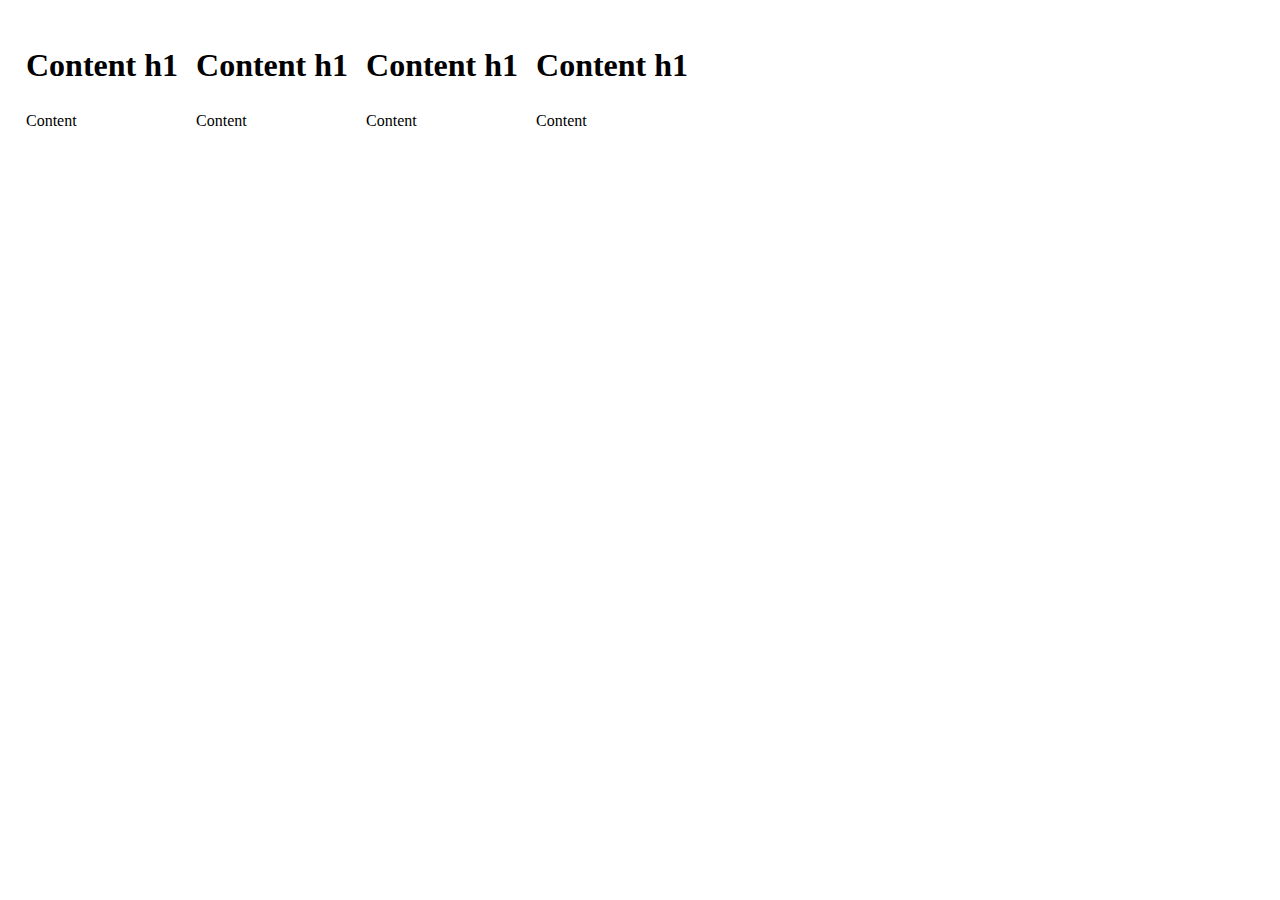
==== commit 7d2383c8: "border color" ====
--- a/index.html
+++ b/index.html
@@ -9,7 +9,9 @@
     <style></style>
   </head>
   <body class="">
-    <div class="container bg-primary::even:hover bg-accent::odd:hover">
+    <div
+      class="container bg-primary::even:hover bg-accent::odd:hover br-primary-1::even:hover br-warn::odd:hover"
+    >
       <div class="row">
         <div class="content">
           <h1>Content h1</h1>
--- a/style.css
+++ b/style.css
@@ -182,8 +182,6 @@
 [class~="br-primary::last:focus"] > *:last-child:focus,
 [class~="br-primary::last:active"] > *:last-child:active, [class~="br-primary::"] > * {
   border-color: var(--primary);
-  border-width: 0.1em;
-  border-style: solid;
 }
 
 .primary-1_ {
@@ -856,8 +854,6 @@
 [class~="br-accent::last:focus"] > *:last-child:focus,
 [class~="br-accent::last:active"] > *:last-child:active, [class~="br-accent::"] > * {
   border-color: var(--accent);
-  border-width: 0.1em;
-  border-style: solid;
 }
 
 .accent-1_ {
@@ -1530,8 +1526,6 @@
 [class~="br-warn::last:focus"] > *:last-child:focus,
 [class~="br-warn::last:active"] > *:last-child:active, [class~="br-warn::"] > * {
   border-color: var(--warn);
-  border-width: 0.1em;
-  border-style: solid;
 }
 
 .warn-1_ {
@@ -2204,8 +2198,6 @@
 [class~="br-error::last:focus"] > *:last-child:focus,
 [class~="br-error::last:active"] > *:last-child:active, [class~="br-error::"] > * {
   border-color: var(--error);
-  border-width: 0.1em;
-  border-style: solid;
 }
 
 .error-1_ {
@@ -2878,8 +2870,6 @@
 [class~="br-success::last:focus"] > *:last-child:focus,
 [class~="br-success::last:active"] > *:last-child:active, [class~="br-success::"] > * {
   border-color: var(--success);
-  border-width: 0.1em;
-  border-style: solid;
 }
 
 .success-1_ {
@@ -3552,8 +3542,6 @@
 [class~="br-info::last:focus"] > *:last-child:focus,
 [class~="br-info::last:active"] > *:last-child:active, [class~="br-info::"] > * {
   border-color: var(--info);
-  border-width: 0.1em;
-  border-style: solid;
 }
 
 .info-1_ {
@@ -4226,8 +4214,6 @@
 [class~="br-warning::last:focus"] > *:last-child:focus,
 [class~="br-warning::last:active"] > *:last-child:active, [class~="br-warning::"] > * {
   border-color: var(--warning);
-  border-width: 0.1em;
-  border-style: solid;
 }
 
 .warning-1_ {
@@ -4900,8 +4886,6 @@
 [class~="br-white::last:focus"] > *:last-child:focus,
 [class~="br-white::last:active"] > *:last-child:active, [class~="br-white::"] > * {
   border-color: var(--white);
-  border-width: 0.1em;
-  border-style: solid;
 }
 
 .white-1_ {
@@ -5574,8 +5558,6 @@
 [class~="br-black::last:focus"] > *:last-child:focus,
 [class~="br-black::last:active"] > *:last-child:active, [class~="br-black::"] > * {
   border-color: var(--black);
-  border-width: 0.1em;
-  border-style: solid;
 }
 
 .black-1_ {
@@ -6152,4 +6134,10 @@
 [class~="br-black-6::last:focus"] > *:last-child:focus,
 [class~="br-black-6::last:active"] > *:last-child:active, [class~="br-black-6::"] > * {
   border-color: var(--black-6);
+}
+
+* {
+  border-color: transparent;
+  border-width: 3px;
+  border-style: solid;
 }/*# sourceMappingURL=style.css.map */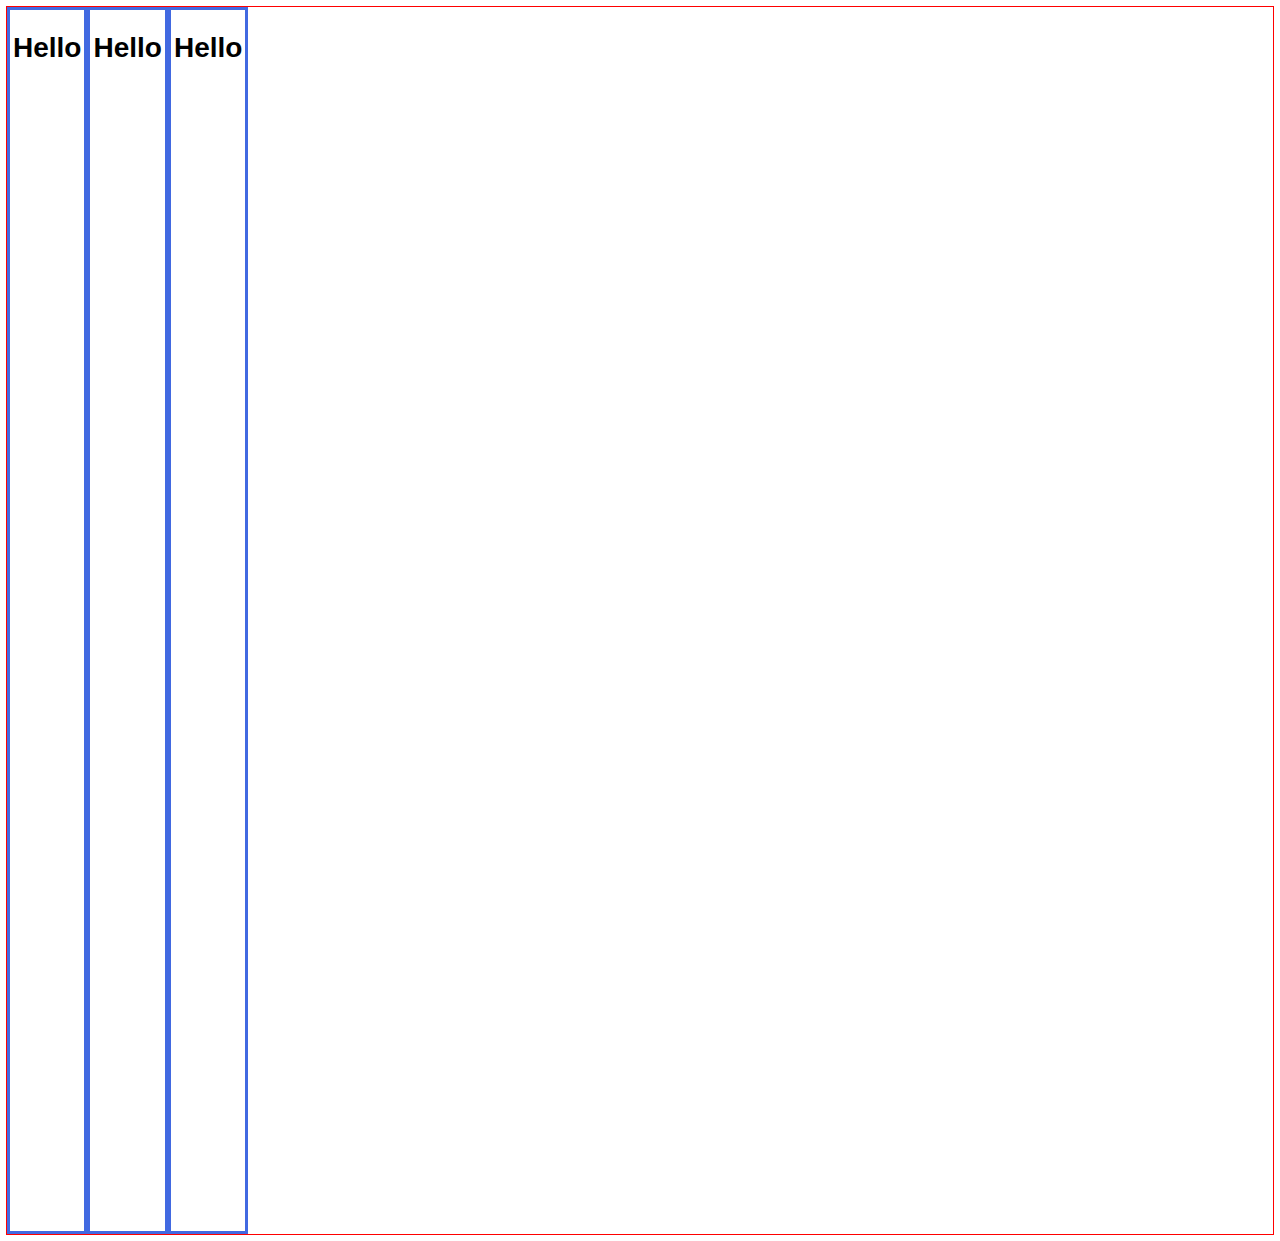
==== commit 85e16732: "size width height" ====
--- a/index.html
+++ b/index.html
@@ -8,33 +8,19 @@
 
     <style></style>
   </head>
-  <body class="">
+  <body>
     <div
-      class="container bg-primary::even:hover bg-accent::odd:hover br-primary-1::even:hover br-warn::odd:hover"
+      class="row lsm:col start vh-12"
+      style="justify-content: flex-start; border: 1px solid red"
     >
-      <div class="row">
-        <div class="content">
-          <h1>Content h1</h1>
-          <p>Content</p>
-        </div>
+      <div class="br-primary">
+        <h1>Hello</h1>
       </div>
-      <div class="row">
-        <div class="content">
-          <h1>Content h1</h1>
-          <p>Content</p>
-        </div>
+      <div class="br-primary">
+        <h1>Hello</h1>
       </div>
-      <div class="row">
-        <div class="content">
-          <h1>Content h1</h1>
-          <p>Content</p>
-        </div>
-      </div>
-      <div class="row">
-        <div class="content">
-          <h1>Content h1</h1>
-          <p>Content</p>
-        </div>
+      <div class="br-primary">
+        <h1>Hello</h1>
       </div>
     </div>
   </body>
--- a/style.css
+++ b/style.css
@@ -1,9 +1,3 @@
-input:active,
-input:focus {
-  outline: none !important;
-  border-color: var(--primary-4);
-}
-
 .flex, .col, .row, .container {
   display: flex;
 }
@@ -12,14 +6,6203 @@
   flex-direction: row;
 }
 
+@media screen and (max-width: 575px) {
+  [class~="xs:row"] {
+    flex-direction: row;
+  }
+}
+@media screen and (min-width: 575px) {
+  [class~="mxs:row"] {
+    flex-direction: row;
+  }
+}
+@media screen and ((min-width: 576px) and ( max-width: 767px)) {
+  [class~="sm:row"] {
+    flex-direction: row;
+  }
+}
+@media screen and (min-width: 767px) {
+  [class~="msm:row"] {
+    flex-direction: row;
+  }
+}
+@media screen and (max-width: 576px) {
+  [class~="lsm:row"] {
+    flex-direction: row;
+  }
+}
+@media screen and ((min-width: 768px) and ( max-width: 991px)) {
+  [class~="md:row"] {
+    flex-direction: row;
+  }
+}
+@media screen and (min-width: 991px) {
+  [class~="mmd:row"] {
+    flex-direction: row;
+  }
+}
+@media screen and (max-width: 768px) {
+  [class~="lmd:row"] {
+    flex-direction: row;
+  }
+}
+@media screen and ((min-width: 992px) and ( max-width: 1199px)) {
+  [class~="lg:row"] {
+    flex-direction: row;
+  }
+}
+@media screen and (min-width: 1199px) {
+  [class~="mlg:row"] {
+    flex-direction: row;
+  }
+}
+@media screen and (max-width: 992px) {
+  [class~="llg:row"] {
+    flex-direction: row;
+  }
+}
+@media screen and ((min-width: 1200px) and ( max-width: 1399px)) {
+  [class~="xl:row"] {
+    flex-direction: row;
+  }
+}
+@media screen and (min-width: 1399px) {
+  [class~="mxl:row"] {
+    flex-direction: row;
+  }
+}
+@media screen and (max-width: 1200px) {
+  [class~="lxl:row"] {
+    flex-direction: row;
+  }
+}
+@media screen and (min-width: 1400px) {
+  [class~="xxl:row"] {
+    flex-direction: row;
+  }
+}
+@media screen and (max-width: 1400px) {
+  [class~="lxxl:row"] {
+    flex-direction: row;
+  }
+}
 .col {
   flex-direction: column;
 }
 
+@media screen and (max-width: 575px) {
+  [class~="xs:col"] {
+    flex-direction: column;
+  }
+}
+@media screen and (min-width: 575px) {
+  [class~="mxs:col"] {
+    flex-direction: column;
+  }
+}
+@media screen and ((min-width: 576px) and ( max-width: 767px)) {
+  [class~="sm:col"] {
+    flex-direction: column;
+  }
+}
+@media screen and (min-width: 767px) {
+  [class~="msm:col"] {
+    flex-direction: column;
+  }
+}
+@media screen and (max-width: 576px) {
+  [class~="lsm:col"] {
+    flex-direction: column;
+  }
+}
+@media screen and ((min-width: 768px) and ( max-width: 991px)) {
+  [class~="md:col"] {
+    flex-direction: column;
+  }
+}
+@media screen and (min-width: 991px) {
+  [class~="mmd:col"] {
+    flex-direction: column;
+  }
+}
+@media screen and (max-width: 768px) {
+  [class~="lmd:col"] {
+    flex-direction: column;
+  }
+}
+@media screen and ((min-width: 992px) and ( max-width: 1199px)) {
+  [class~="lg:col"] {
+    flex-direction: column;
+  }
+}
+@media screen and (min-width: 1199px) {
+  [class~="mlg:col"] {
+    flex-direction: column;
+  }
+}
+@media screen and (max-width: 992px) {
+  [class~="llg:col"] {
+    flex-direction: column;
+  }
+}
+@media screen and ((min-width: 1200px) and ( max-width: 1399px)) {
+  [class~="xl:col"] {
+    flex-direction: column;
+  }
+}
+@media screen and (min-width: 1399px) {
+  [class~="mxl:col"] {
+    flex-direction: column;
+  }
+}
+@media screen and (max-width: 1200px) {
+  [class~="lxl:col"] {
+    flex-direction: column;
+  }
+}
+@media screen and (min-width: 1400px) {
+  [class~="xxl:col"] {
+    flex-direction: column;
+  }
+}
+@media screen and (max-width: 1400px) {
+  [class~="lxxl:col"] {
+    flex-direction: column;
+  }
+}
 .container {
   flex-wrap: wrap;
   justify-content: flex-start;
   align-items: flex-start;
+}
+
+.start {
+  justify-content: flex-start;
+}
+
+@media screen and (max-width: 575px) {
+  [class~="xs:start"] {
+    justify-content: flex-start;
+  }
+}
+@media screen and (min-width: 575px) {
+  [class~="mxs:start"] {
+    justify-content: flex-start;
+  }
+}
+@media screen and ((min-width: 576px) and ( max-width: 767px)) {
+  [class~="sm:start"] {
+    justify-content: flex-start;
+  }
+}
+@media screen and (min-width: 767px) {
+  [class~="msm:start"] {
+    justify-content: flex-start;
+  }
+}
+@media screen and (max-width: 576px) {
+  [class~="lsm:start"] {
+    justify-content: flex-start;
+  }
+}
+@media screen and ((min-width: 768px) and ( max-width: 991px)) {
+  [class~="md:start"] {
+    justify-content: flex-start;
+  }
+}
+@media screen and (min-width: 991px) {
+  [class~="mmd:start"] {
+    justify-content: flex-start;
+  }
+}
+@media screen and (max-width: 768px) {
+  [class~="lmd:start"] {
+    justify-content: flex-start;
+  }
+}
+@media screen and ((min-width: 992px) and ( max-width: 1199px)) {
+  [class~="lg:start"] {
+    justify-content: flex-start;
+  }
+}
+@media screen and (min-width: 1199px) {
+  [class~="mlg:start"] {
+    justify-content: flex-start;
+  }
+}
+@media screen and (max-width: 992px) {
+  [class~="llg:start"] {
+    justify-content: flex-start;
+  }
+}
+@media screen and ((min-width: 1200px) and ( max-width: 1399px)) {
+  [class~="xl:start"] {
+    justify-content: flex-start;
+  }
+}
+@media screen and (min-width: 1399px) {
+  [class~="mxl:start"] {
+    justify-content: flex-start;
+  }
+}
+@media screen and (max-width: 1200px) {
+  [class~="lxl:start"] {
+    justify-content: flex-start;
+  }
+}
+@media screen and (min-width: 1400px) {
+  [class~="xxl:start"] {
+    justify-content: flex-start;
+  }
+}
+@media screen and (max-width: 1400px) {
+  [class~="lxxl:start"] {
+    justify-content: flex-start;
+  }
+}
+.end {
+  justify-content: flex-end;
+}
+
+@media screen and (max-width: 575px) {
+  [class~="xs:end"] {
+    justify-content: flex-end;
+  }
+}
+@media screen and (min-width: 575px) {
+  [class~="mxs:end"] {
+    justify-content: flex-end;
+  }
+}
+@media screen and ((min-width: 576px) and ( max-width: 767px)) {
+  [class~="sm:end"] {
+    justify-content: flex-end;
+  }
+}
+@media screen and (min-width: 767px) {
+  [class~="msm:end"] {
+    justify-content: flex-end;
+  }
+}
+@media screen and (max-width: 576px) {
+  [class~="lsm:end"] {
+    justify-content: flex-end;
+  }
+}
+@media screen and ((min-width: 768px) and ( max-width: 991px)) {
+  [class~="md:end"] {
+    justify-content: flex-end;
+  }
+}
+@media screen and (min-width: 991px) {
+  [class~="mmd:end"] {
+    justify-content: flex-end;
+  }
+}
+@media screen and (max-width: 768px) {
+  [class~="lmd:end"] {
+    justify-content: flex-end;
+  }
+}
+@media screen and ((min-width: 992px) and ( max-width: 1199px)) {
+  [class~="lg:end"] {
+    justify-content: flex-end;
+  }
+}
+@media screen and (min-width: 1199px) {
+  [class~="mlg:end"] {
+    justify-content: flex-end;
+  }
+}
+@media screen and (max-width: 992px) {
+  [class~="llg:end"] {
+    justify-content: flex-end;
+  }
+}
+@media screen and ((min-width: 1200px) and ( max-width: 1399px)) {
+  [class~="xl:end"] {
+    justify-content: flex-end;
+  }
+}
+@media screen and (min-width: 1399px) {
+  [class~="mxl:end"] {
+    justify-content: flex-end;
+  }
+}
+@media screen and (max-width: 1200px) {
+  [class~="lxl:end"] {
+    justify-content: flex-end;
+  }
+}
+@media screen and (min-width: 1400px) {
+  [class~="xxl:end"] {
+    justify-content: flex-end;
+  }
+}
+@media screen and (max-width: 1400px) {
+  [class~="lxxl:end"] {
+    justify-content: flex-end;
+  }
+}
+.around {
+  justify-content: space-around;
+}
+
+@media screen and (max-width: 575px) {
+  [class~="xs:around"] {
+    justify-content: space-around;
+  }
+}
+@media screen and (min-width: 575px) {
+  [class~="mxs:around"] {
+    justify-content: space-around;
+  }
+}
+@media screen and ((min-width: 576px) and ( max-width: 767px)) {
+  [class~="sm:around"] {
+    justify-content: space-around;
+  }
+}
+@media screen and (min-width: 767px) {
+  [class~="msm:around"] {
+    justify-content: space-around;
+  }
+}
+@media screen and (max-width: 576px) {
+  [class~="lsm:around"] {
+    justify-content: space-around;
+  }
+}
+@media screen and ((min-width: 768px) and ( max-width: 991px)) {
+  [class~="md:around"] {
+    justify-content: space-around;
+  }
+}
+@media screen and (min-width: 991px) {
+  [class~="mmd:around"] {
+    justify-content: space-around;
+  }
+}
+@media screen and (max-width: 768px) {
+  [class~="lmd:around"] {
+    justify-content: space-around;
+  }
+}
+@media screen and ((min-width: 992px) and ( max-width: 1199px)) {
+  [class~="lg:around"] {
+    justify-content: space-around;
+  }
+}
+@media screen and (min-width: 1199px) {
+  [class~="mlg:around"] {
+    justify-content: space-around;
+  }
+}
+@media screen and (max-width: 992px) {
+  [class~="llg:around"] {
+    justify-content: space-around;
+  }
+}
+@media screen and ((min-width: 1200px) and ( max-width: 1399px)) {
+  [class~="xl:around"] {
+    justify-content: space-around;
+  }
+}
+@media screen and (min-width: 1399px) {
+  [class~="mxl:around"] {
+    justify-content: space-around;
+  }
+}
+@media screen and (max-width: 1200px) {
+  [class~="lxl:around"] {
+    justify-content: space-around;
+  }
+}
+@media screen and (min-width: 1400px) {
+  [class~="xxl:around"] {
+    justify-content: space-around;
+  }
+}
+@media screen and (max-width: 1400px) {
+  [class~="lxxl:around"] {
+    justify-content: space-around;
+  }
+}
+.between {
+  justify-content: space-between;
+}
+
+@media screen and (max-width: 575px) {
+  [class~="xs:between"] {
+    justify-content: space-between;
+  }
+}
+@media screen and (min-width: 575px) {
+  [class~="mxs:between"] {
+    justify-content: space-between;
+  }
+}
+@media screen and ((min-width: 576px) and ( max-width: 767px)) {
+  [class~="sm:between"] {
+    justify-content: space-between;
+  }
+}
+@media screen and (min-width: 767px) {
+  [class~="msm:between"] {
+    justify-content: space-between;
+  }
+}
+@media screen and (max-width: 576px) {
+  [class~="lsm:between"] {
+    justify-content: space-between;
+  }
+}
+@media screen and ((min-width: 768px) and ( max-width: 991px)) {
+  [class~="md:between"] {
+    justify-content: space-between;
+  }
+}
+@media screen and (min-width: 991px) {
+  [class~="mmd:between"] {
+    justify-content: space-between;
+  }
+}
+@media screen and (max-width: 768px) {
+  [class~="lmd:between"] {
+    justify-content: space-between;
+  }
+}
+@media screen and ((min-width: 992px) and ( max-width: 1199px)) {
+  [class~="lg:between"] {
+    justify-content: space-between;
+  }
+}
+@media screen and (min-width: 1199px) {
+  [class~="mlg:between"] {
+    justify-content: space-between;
+  }
+}
+@media screen and (max-width: 992px) {
+  [class~="llg:between"] {
+    justify-content: space-between;
+  }
+}
+@media screen and ((min-width: 1200px) and ( max-width: 1399px)) {
+  [class~="xl:between"] {
+    justify-content: space-between;
+  }
+}
+@media screen and (min-width: 1399px) {
+  [class~="mxl:between"] {
+    justify-content: space-between;
+  }
+}
+@media screen and (max-width: 1200px) {
+  [class~="lxl:between"] {
+    justify-content: space-between;
+  }
+}
+@media screen and (min-width: 1400px) {
+  [class~="xxl:between"] {
+    justify-content: space-between;
+  }
+}
+@media screen and (max-width: 1400px) {
+  [class~="lxxl:between"] {
+    justify-content: space-between;
+  }
+}
+.evenly {
+  justify-content: space-evenly;
+}
+
+@media screen and (max-width: 575px) {
+  [class~="xs:evenly"] {
+    justify-content: space-evenly;
+  }
+}
+@media screen and (min-width: 575px) {
+  [class~="mxs:evenly"] {
+    justify-content: space-evenly;
+  }
+}
+@media screen and ((min-width: 576px) and ( max-width: 767px)) {
+  [class~="sm:evenly"] {
+    justify-content: space-evenly;
+  }
+}
+@media screen and (min-width: 767px) {
+  [class~="msm:evenly"] {
+    justify-content: space-evenly;
+  }
+}
+@media screen and (max-width: 576px) {
+  [class~="lsm:evenly"] {
+    justify-content: space-evenly;
+  }
+}
+@media screen and ((min-width: 768px) and ( max-width: 991px)) {
+  [class~="md:evenly"] {
+    justify-content: space-evenly;
+  }
+}
+@media screen and (min-width: 991px) {
+  [class~="mmd:evenly"] {
+    justify-content: space-evenly;
+  }
+}
+@media screen and (max-width: 768px) {
+  [class~="lmd:evenly"] {
+    justify-content: space-evenly;
+  }
+}
+@media screen and ((min-width: 992px) and ( max-width: 1199px)) {
+  [class~="lg:evenly"] {
+    justify-content: space-evenly;
+  }
+}
+@media screen and (min-width: 1199px) {
+  [class~="mlg:evenly"] {
+    justify-content: space-evenly;
+  }
+}
+@media screen and (max-width: 992px) {
+  [class~="llg:evenly"] {
+    justify-content: space-evenly;
+  }
+}
+@media screen and ((min-width: 1200px) and ( max-width: 1399px)) {
+  [class~="xl:evenly"] {
+    justify-content: space-evenly;
+  }
+}
+@media screen and (min-width: 1399px) {
+  [class~="mxl:evenly"] {
+    justify-content: space-evenly;
+  }
+}
+@media screen and (max-width: 1200px) {
+  [class~="lxl:evenly"] {
+    justify-content: space-evenly;
+  }
+}
+@media screen and (min-width: 1400px) {
+  [class~="xxl:evenly"] {
+    justify-content: space-evenly;
+  }
+}
+@media screen and (max-width: 1400px) {
+  [class~="lxxl:evenly"] {
+    justify-content: space-evenly;
+  }
+}
+.stretch {
+  justify-content: stretch;
+}
+
+@media screen and (max-width: 575px) {
+  [class~="xs:stretch"] {
+    justify-content: stretch;
+  }
+}
+@media screen and (min-width: 575px) {
+  [class~="mxs:stretch"] {
+    justify-content: stretch;
+  }
+}
+@media screen and ((min-width: 576px) and ( max-width: 767px)) {
+  [class~="sm:stretch"] {
+    justify-content: stretch;
+  }
+}
+@media screen and (min-width: 767px) {
+  [class~="msm:stretch"] {
+    justify-content: stretch;
+  }
+}
+@media screen and (max-width: 576px) {
+  [class~="lsm:stretch"] {
+    justify-content: stretch;
+  }
+}
+@media screen and ((min-width: 768px) and ( max-width: 991px)) {
+  [class~="md:stretch"] {
+    justify-content: stretch;
+  }
+}
+@media screen and (min-width: 991px) {
+  [class~="mmd:stretch"] {
+    justify-content: stretch;
+  }
+}
+@media screen and (max-width: 768px) {
+  [class~="lmd:stretch"] {
+    justify-content: stretch;
+  }
+}
+@media screen and ((min-width: 992px) and ( max-width: 1199px)) {
+  [class~="lg:stretch"] {
+    justify-content: stretch;
+  }
+}
+@media screen and (min-width: 1199px) {
+  [class~="mlg:stretch"] {
+    justify-content: stretch;
+  }
+}
+@media screen and (max-width: 992px) {
+  [class~="llg:stretch"] {
+    justify-content: stretch;
+  }
+}
+@media screen and ((min-width: 1200px) and ( max-width: 1399px)) {
+  [class~="xl:stretch"] {
+    justify-content: stretch;
+  }
+}
+@media screen and (min-width: 1399px) {
+  [class~="mxl:stretch"] {
+    justify-content: stretch;
+  }
+}
+@media screen and (max-width: 1200px) {
+  [class~="lxl:stretch"] {
+    justify-content: stretch;
+  }
+}
+@media screen and (min-width: 1400px) {
+  [class~="xxl:stretch"] {
+    justify-content: stretch;
+  }
+}
+@media screen and (max-width: 1400px) {
+  [class~="lxxl:stretch"] {
+    justify-content: stretch;
+  }
+}
+.w-0 {
+  width: 0%;
+}
+
+@media screen and (max-width: 575px) {
+  [class~="xs:w-0"] {
+    width: 0%;
+  }
+}
+@media screen and (min-width: 575px) {
+  [class~="mxs:w-0"] {
+    width: 0%;
+  }
+}
+@media screen and ((min-width: 576px) and ( max-width: 767px)) {
+  [class~="sm:w-0"] {
+    width: 0%;
+  }
+}
+@media screen and (min-width: 767px) {
+  [class~="msm:w-0"] {
+    width: 0%;
+  }
+}
+@media screen and (max-width: 576px) {
+  [class~="lsm:w-0"] {
+    width: 0%;
+  }
+}
+@media screen and ((min-width: 768px) and ( max-width: 991px)) {
+  [class~="md:w-0"] {
+    width: 0%;
+  }
+}
+@media screen and (min-width: 991px) {
+  [class~="mmd:w-0"] {
+    width: 0%;
+  }
+}
+@media screen and (max-width: 768px) {
+  [class~="lmd:w-0"] {
+    width: 0%;
+  }
+}
+@media screen and ((min-width: 992px) and ( max-width: 1199px)) {
+  [class~="lg:w-0"] {
+    width: 0%;
+  }
+}
+@media screen and (min-width: 1199px) {
+  [class~="mlg:w-0"] {
+    width: 0%;
+  }
+}
+@media screen and (max-width: 992px) {
+  [class~="llg:w-0"] {
+    width: 0%;
+  }
+}
+@media screen and ((min-width: 1200px) and ( max-width: 1399px)) {
+  [class~="xl:w-0"] {
+    width: 0%;
+  }
+}
+@media screen and (min-width: 1399px) {
+  [class~="mxl:w-0"] {
+    width: 0%;
+  }
+}
+@media screen and (max-width: 1200px) {
+  [class~="lxl:w-0"] {
+    width: 0%;
+  }
+}
+@media screen and (min-width: 1400px) {
+  [class~="xxl:w-0"] {
+    width: 0%;
+  }
+}
+@media screen and (max-width: 1400px) {
+  [class~="lxxl:w-0"] {
+    width: 0%;
+  }
+}
+.w-1 {
+  width: 8%;
+}
+
+@media screen and (max-width: 575px) {
+  [class~="xs:w-1"] {
+    width: 8%;
+  }
+}
+@media screen and (min-width: 575px) {
+  [class~="mxs:w-1"] {
+    width: 8%;
+  }
+}
+@media screen and ((min-width: 576px) and ( max-width: 767px)) {
+  [class~="sm:w-1"] {
+    width: 8%;
+  }
+}
+@media screen and (min-width: 767px) {
+  [class~="msm:w-1"] {
+    width: 8%;
+  }
+}
+@media screen and (max-width: 576px) {
+  [class~="lsm:w-1"] {
+    width: 8%;
+  }
+}
+@media screen and ((min-width: 768px) and ( max-width: 991px)) {
+  [class~="md:w-1"] {
+    width: 8%;
+  }
+}
+@media screen and (min-width: 991px) {
+  [class~="mmd:w-1"] {
+    width: 8%;
+  }
+}
+@media screen and (max-width: 768px) {
+  [class~="lmd:w-1"] {
+    width: 8%;
+  }
+}
+@media screen and ((min-width: 992px) and ( max-width: 1199px)) {
+  [class~="lg:w-1"] {
+    width: 8%;
+  }
+}
+@media screen and (min-width: 1199px) {
+  [class~="mlg:w-1"] {
+    width: 8%;
+  }
+}
+@media screen and (max-width: 992px) {
+  [class~="llg:w-1"] {
+    width: 8%;
+  }
+}
+@media screen and ((min-width: 1200px) and ( max-width: 1399px)) {
+  [class~="xl:w-1"] {
+    width: 8%;
+  }
+}
+@media screen and (min-width: 1399px) {
+  [class~="mxl:w-1"] {
+    width: 8%;
+  }
+}
+@media screen and (max-width: 1200px) {
+  [class~="lxl:w-1"] {
+    width: 8%;
+  }
+}
+@media screen and (min-width: 1400px) {
+  [class~="xxl:w-1"] {
+    width: 8%;
+  }
+}
+@media screen and (max-width: 1400px) {
+  [class~="lxxl:w-1"] {
+    width: 8%;
+  }
+}
+.w-2 {
+  width: 16%;
+}
+
+@media screen and (max-width: 575px) {
+  [class~="xs:w-2"] {
+    width: 16%;
+  }
+}
+@media screen and (min-width: 575px) {
+  [class~="mxs:w-2"] {
+    width: 16%;
+  }
+}
+@media screen and ((min-width: 576px) and ( max-width: 767px)) {
+  [class~="sm:w-2"] {
+    width: 16%;
+  }
+}
+@media screen and (min-width: 767px) {
+  [class~="msm:w-2"] {
+    width: 16%;
+  }
+}
+@media screen and (max-width: 576px) {
+  [class~="lsm:w-2"] {
+    width: 16%;
+  }
+}
+@media screen and ((min-width: 768px) and ( max-width: 991px)) {
+  [class~="md:w-2"] {
+    width: 16%;
+  }
+}
+@media screen and (min-width: 991px) {
+  [class~="mmd:w-2"] {
+    width: 16%;
+  }
+}
+@media screen and (max-width: 768px) {
+  [class~="lmd:w-2"] {
+    width: 16%;
+  }
+}
+@media screen and ((min-width: 992px) and ( max-width: 1199px)) {
+  [class~="lg:w-2"] {
+    width: 16%;
+  }
+}
+@media screen and (min-width: 1199px) {
+  [class~="mlg:w-2"] {
+    width: 16%;
+  }
+}
+@media screen and (max-width: 992px) {
+  [class~="llg:w-2"] {
+    width: 16%;
+  }
+}
+@media screen and ((min-width: 1200px) and ( max-width: 1399px)) {
+  [class~="xl:w-2"] {
+    width: 16%;
+  }
+}
+@media screen and (min-width: 1399px) {
+  [class~="mxl:w-2"] {
+    width: 16%;
+  }
+}
+@media screen and (max-width: 1200px) {
+  [class~="lxl:w-2"] {
+    width: 16%;
+  }
+}
+@media screen and (min-width: 1400px) {
+  [class~="xxl:w-2"] {
+    width: 16%;
+  }
+}
+@media screen and (max-width: 1400px) {
+  [class~="lxxl:w-2"] {
+    width: 16%;
+  }
+}
+.w-3 {
+  width: 24%;
+}
+
+@media screen and (max-width: 575px) {
+  [class~="xs:w-3"] {
+    width: 24%;
+  }
+}
+@media screen and (min-width: 575px) {
+  [class~="mxs:w-3"] {
+    width: 24%;
+  }
+}
+@media screen and ((min-width: 576px) and ( max-width: 767px)) {
+  [class~="sm:w-3"] {
+    width: 24%;
+  }
+}
+@media screen and (min-width: 767px) {
+  [class~="msm:w-3"] {
+    width: 24%;
+  }
+}
+@media screen and (max-width: 576px) {
+  [class~="lsm:w-3"] {
+    width: 24%;
+  }
+}
+@media screen and ((min-width: 768px) and ( max-width: 991px)) {
+  [class~="md:w-3"] {
+    width: 24%;
+  }
+}
+@media screen and (min-width: 991px) {
+  [class~="mmd:w-3"] {
+    width: 24%;
+  }
+}
+@media screen and (max-width: 768px) {
+  [class~="lmd:w-3"] {
+    width: 24%;
+  }
+}
+@media screen and ((min-width: 992px) and ( max-width: 1199px)) {
+  [class~="lg:w-3"] {
+    width: 24%;
+  }
+}
+@media screen and (min-width: 1199px) {
+  [class~="mlg:w-3"] {
+    width: 24%;
+  }
+}
+@media screen and (max-width: 992px) {
+  [class~="llg:w-3"] {
+    width: 24%;
+  }
+}
+@media screen and ((min-width: 1200px) and ( max-width: 1399px)) {
+  [class~="xl:w-3"] {
+    width: 24%;
+  }
+}
+@media screen and (min-width: 1399px) {
+  [class~="mxl:w-3"] {
+    width: 24%;
+  }
+}
+@media screen and (max-width: 1200px) {
+  [class~="lxl:w-3"] {
+    width: 24%;
+  }
+}
+@media screen and (min-width: 1400px) {
+  [class~="xxl:w-3"] {
+    width: 24%;
+  }
+}
+@media screen and (max-width: 1400px) {
+  [class~="lxxl:w-3"] {
+    width: 24%;
+  }
+}
+.w-4 {
+  width: 32%;
+}
+
+@media screen and (max-width: 575px) {
+  [class~="xs:w-4"] {
+    width: 32%;
+  }
+}
+@media screen and (min-width: 575px) {
+  [class~="mxs:w-4"] {
+    width: 32%;
+  }
+}
+@media screen and ((min-width: 576px) and ( max-width: 767px)) {
+  [class~="sm:w-4"] {
+    width: 32%;
+  }
+}
+@media screen and (min-width: 767px) {
+  [class~="msm:w-4"] {
+    width: 32%;
+  }
+}
+@media screen and (max-width: 576px) {
+  [class~="lsm:w-4"] {
+    width: 32%;
+  }
+}
+@media screen and ((min-width: 768px) and ( max-width: 991px)) {
+  [class~="md:w-4"] {
+    width: 32%;
+  }
+}
+@media screen and (min-width: 991px) {
+  [class~="mmd:w-4"] {
+    width: 32%;
+  }
+}
+@media screen and (max-width: 768px) {
+  [class~="lmd:w-4"] {
+    width: 32%;
+  }
+}
+@media screen and ((min-width: 992px) and ( max-width: 1199px)) {
+  [class~="lg:w-4"] {
+    width: 32%;
+  }
+}
+@media screen and (min-width: 1199px) {
+  [class~="mlg:w-4"] {
+    width: 32%;
+  }
+}
+@media screen and (max-width: 992px) {
+  [class~="llg:w-4"] {
+    width: 32%;
+  }
+}
+@media screen and ((min-width: 1200px) and ( max-width: 1399px)) {
+  [class~="xl:w-4"] {
+    width: 32%;
+  }
+}
+@media screen and (min-width: 1399px) {
+  [class~="mxl:w-4"] {
+    width: 32%;
+  }
+}
+@media screen and (max-width: 1200px) {
+  [class~="lxl:w-4"] {
+    width: 32%;
+  }
+}
+@media screen and (min-width: 1400px) {
+  [class~="xxl:w-4"] {
+    width: 32%;
+  }
+}
+@media screen and (max-width: 1400px) {
+  [class~="lxxl:w-4"] {
+    width: 32%;
+  }
+}
+.w-5 {
+  width: 40%;
+}
+
+@media screen and (max-width: 575px) {
+  [class~="xs:w-5"] {
+    width: 40%;
+  }
+}
+@media screen and (min-width: 575px) {
+  [class~="mxs:w-5"] {
+    width: 40%;
+  }
+}
+@media screen and ((min-width: 576px) and ( max-width: 767px)) {
+  [class~="sm:w-5"] {
+    width: 40%;
+  }
+}
+@media screen and (min-width: 767px) {
+  [class~="msm:w-5"] {
+    width: 40%;
+  }
+}
+@media screen and (max-width: 576px) {
+  [class~="lsm:w-5"] {
+    width: 40%;
+  }
+}
+@media screen and ((min-width: 768px) and ( max-width: 991px)) {
+  [class~="md:w-5"] {
+    width: 40%;
+  }
+}
+@media screen and (min-width: 991px) {
+  [class~="mmd:w-5"] {
+    width: 40%;
+  }
+}
+@media screen and (max-width: 768px) {
+  [class~="lmd:w-5"] {
+    width: 40%;
+  }
+}
+@media screen and ((min-width: 992px) and ( max-width: 1199px)) {
+  [class~="lg:w-5"] {
+    width: 40%;
+  }
+}
+@media screen and (min-width: 1199px) {
+  [class~="mlg:w-5"] {
+    width: 40%;
+  }
+}
+@media screen and (max-width: 992px) {
+  [class~="llg:w-5"] {
+    width: 40%;
+  }
+}
+@media screen and ((min-width: 1200px) and ( max-width: 1399px)) {
+  [class~="xl:w-5"] {
+    width: 40%;
+  }
+}
+@media screen and (min-width: 1399px) {
+  [class~="mxl:w-5"] {
+    width: 40%;
+  }
+}
+@media screen and (max-width: 1200px) {
+  [class~="lxl:w-5"] {
+    width: 40%;
+  }
+}
+@media screen and (min-width: 1400px) {
+  [class~="xxl:w-5"] {
+    width: 40%;
+  }
+}
+@media screen and (max-width: 1400px) {
+  [class~="lxxl:w-5"] {
+    width: 40%;
+  }
+}
+.w-6 {
+  width: 48%;
+}
+
+@media screen and (max-width: 575px) {
+  [class~="xs:w-6"] {
+    width: 48%;
+  }
+}
+@media screen and (min-width: 575px) {
+  [class~="mxs:w-6"] {
+    width: 48%;
+  }
+}
+@media screen and ((min-width: 576px) and ( max-width: 767px)) {
+  [class~="sm:w-6"] {
+    width: 48%;
+  }
+}
+@media screen and (min-width: 767px) {
+  [class~="msm:w-6"] {
+    width: 48%;
+  }
+}
+@media screen and (max-width: 576px) {
+  [class~="lsm:w-6"] {
+    width: 48%;
+  }
+}
+@media screen and ((min-width: 768px) and ( max-width: 991px)) {
+  [class~="md:w-6"] {
+    width: 48%;
+  }
+}
+@media screen and (min-width: 991px) {
+  [class~="mmd:w-6"] {
+    width: 48%;
+  }
+}
+@media screen and (max-width: 768px) {
+  [class~="lmd:w-6"] {
+    width: 48%;
+  }
+}
+@media screen and ((min-width: 992px) and ( max-width: 1199px)) {
+  [class~="lg:w-6"] {
+    width: 48%;
+  }
+}
+@media screen and (min-width: 1199px) {
+  [class~="mlg:w-6"] {
+    width: 48%;
+  }
+}
+@media screen and (max-width: 992px) {
+  [class~="llg:w-6"] {
+    width: 48%;
+  }
+}
+@media screen and ((min-width: 1200px) and ( max-width: 1399px)) {
+  [class~="xl:w-6"] {
+    width: 48%;
+  }
+}
+@media screen and (min-width: 1399px) {
+  [class~="mxl:w-6"] {
+    width: 48%;
+  }
+}
+@media screen and (max-width: 1200px) {
+  [class~="lxl:w-6"] {
+    width: 48%;
+  }
+}
+@media screen and (min-width: 1400px) {
+  [class~="xxl:w-6"] {
+    width: 48%;
+  }
+}
+@media screen and (max-width: 1400px) {
+  [class~="lxxl:w-6"] {
+    width: 48%;
+  }
+}
+.w-7 {
+  width: 56%;
+}
+
+@media screen and (max-width: 575px) {
+  [class~="xs:w-7"] {
+    width: 56%;
+  }
+}
+@media screen and (min-width: 575px) {
+  [class~="mxs:w-7"] {
+    width: 56%;
+  }
+}
+@media screen and ((min-width: 576px) and ( max-width: 767px)) {
+  [class~="sm:w-7"] {
+    width: 56%;
+  }
+}
+@media screen and (min-width: 767px) {
+  [class~="msm:w-7"] {
+    width: 56%;
+  }
+}
+@media screen and (max-width: 576px) {
+  [class~="lsm:w-7"] {
+    width: 56%;
+  }
+}
+@media screen and ((min-width: 768px) and ( max-width: 991px)) {
+  [class~="md:w-7"] {
+    width: 56%;
+  }
+}
+@media screen and (min-width: 991px) {
+  [class~="mmd:w-7"] {
+    width: 56%;
+  }
+}
+@media screen and (max-width: 768px) {
+  [class~="lmd:w-7"] {
+    width: 56%;
+  }
+}
+@media screen and ((min-width: 992px) and ( max-width: 1199px)) {
+  [class~="lg:w-7"] {
+    width: 56%;
+  }
+}
+@media screen and (min-width: 1199px) {
+  [class~="mlg:w-7"] {
+    width: 56%;
+  }
+}
+@media screen and (max-width: 992px) {
+  [class~="llg:w-7"] {
+    width: 56%;
+  }
+}
+@media screen and ((min-width: 1200px) and ( max-width: 1399px)) {
+  [class~="xl:w-7"] {
+    width: 56%;
+  }
+}
+@media screen and (min-width: 1399px) {
+  [class~="mxl:w-7"] {
+    width: 56%;
+  }
+}
+@media screen and (max-width: 1200px) {
+  [class~="lxl:w-7"] {
+    width: 56%;
+  }
+}
+@media screen and (min-width: 1400px) {
+  [class~="xxl:w-7"] {
+    width: 56%;
+  }
+}
+@media screen and (max-width: 1400px) {
+  [class~="lxxl:w-7"] {
+    width: 56%;
+  }
+}
+.w-8 {
+  width: 64%;
+}
+
+@media screen and (max-width: 575px) {
+  [class~="xs:w-8"] {
+    width: 64%;
+  }
+}
+@media screen and (min-width: 575px) {
+  [class~="mxs:w-8"] {
+    width: 64%;
+  }
+}
+@media screen and ((min-width: 576px) and ( max-width: 767px)) {
+  [class~="sm:w-8"] {
+    width: 64%;
+  }
+}
+@media screen and (min-width: 767px) {
+  [class~="msm:w-8"] {
+    width: 64%;
+  }
+}
+@media screen and (max-width: 576px) {
+  [class~="lsm:w-8"] {
+    width: 64%;
+  }
+}
+@media screen and ((min-width: 768px) and ( max-width: 991px)) {
+  [class~="md:w-8"] {
+    width: 64%;
+  }
+}
+@media screen and (min-width: 991px) {
+  [class~="mmd:w-8"] {
+    width: 64%;
+  }
+}
+@media screen and (max-width: 768px) {
+  [class~="lmd:w-8"] {
+    width: 64%;
+  }
+}
+@media screen and ((min-width: 992px) and ( max-width: 1199px)) {
+  [class~="lg:w-8"] {
+    width: 64%;
+  }
+}
+@media screen and (min-width: 1199px) {
+  [class~="mlg:w-8"] {
+    width: 64%;
+  }
+}
+@media screen and (max-width: 992px) {
+  [class~="llg:w-8"] {
+    width: 64%;
+  }
+}
+@media screen and ((min-width: 1200px) and ( max-width: 1399px)) {
+  [class~="xl:w-8"] {
+    width: 64%;
+  }
+}
+@media screen and (min-width: 1399px) {
+  [class~="mxl:w-8"] {
+    width: 64%;
+  }
+}
+@media screen and (max-width: 1200px) {
+  [class~="lxl:w-8"] {
+    width: 64%;
+  }
+}
+@media screen and (min-width: 1400px) {
+  [class~="xxl:w-8"] {
+    width: 64%;
+  }
+}
+@media screen and (max-width: 1400px) {
+  [class~="lxxl:w-8"] {
+    width: 64%;
+  }
+}
+.w-9 {
+  width: 72%;
+}
+
+@media screen and (max-width: 575px) {
+  [class~="xs:w-9"] {
+    width: 72%;
+  }
+}
+@media screen and (min-width: 575px) {
+  [class~="mxs:w-9"] {
+    width: 72%;
+  }
+}
+@media screen and ((min-width: 576px) and ( max-width: 767px)) {
+  [class~="sm:w-9"] {
+    width: 72%;
+  }
+}
+@media screen and (min-width: 767px) {
+  [class~="msm:w-9"] {
+    width: 72%;
+  }
+}
+@media screen and (max-width: 576px) {
+  [class~="lsm:w-9"] {
+    width: 72%;
+  }
+}
+@media screen and ((min-width: 768px) and ( max-width: 991px)) {
+  [class~="md:w-9"] {
+    width: 72%;
+  }
+}
+@media screen and (min-width: 991px) {
+  [class~="mmd:w-9"] {
+    width: 72%;
+  }
+}
+@media screen and (max-width: 768px) {
+  [class~="lmd:w-9"] {
+    width: 72%;
+  }
+}
+@media screen and ((min-width: 992px) and ( max-width: 1199px)) {
+  [class~="lg:w-9"] {
+    width: 72%;
+  }
+}
+@media screen and (min-width: 1199px) {
+  [class~="mlg:w-9"] {
+    width: 72%;
+  }
+}
+@media screen and (max-width: 992px) {
+  [class~="llg:w-9"] {
+    width: 72%;
+  }
+}
+@media screen and ((min-width: 1200px) and ( max-width: 1399px)) {
+  [class~="xl:w-9"] {
+    width: 72%;
+  }
+}
+@media screen and (min-width: 1399px) {
+  [class~="mxl:w-9"] {
+    width: 72%;
+  }
+}
+@media screen and (max-width: 1200px) {
+  [class~="lxl:w-9"] {
+    width: 72%;
+  }
+}
+@media screen and (min-width: 1400px) {
+  [class~="xxl:w-9"] {
+    width: 72%;
+  }
+}
+@media screen and (max-width: 1400px) {
+  [class~="lxxl:w-9"] {
+    width: 72%;
+  }
+}
+.w-10 {
+  width: 80%;
+}
+
+@media screen and (max-width: 575px) {
+  [class~="xs:w-10"] {
+    width: 80%;
+  }
+}
+@media screen and (min-width: 575px) {
+  [class~="mxs:w-10"] {
+    width: 80%;
+  }
+}
+@media screen and ((min-width: 576px) and ( max-width: 767px)) {
+  [class~="sm:w-10"] {
+    width: 80%;
+  }
+}
+@media screen and (min-width: 767px) {
+  [class~="msm:w-10"] {
+    width: 80%;
+  }
+}
+@media screen and (max-width: 576px) {
+  [class~="lsm:w-10"] {
+    width: 80%;
+  }
+}
+@media screen and ((min-width: 768px) and ( max-width: 991px)) {
+  [class~="md:w-10"] {
+    width: 80%;
+  }
+}
+@media screen and (min-width: 991px) {
+  [class~="mmd:w-10"] {
+    width: 80%;
+  }
+}
+@media screen and (max-width: 768px) {
+  [class~="lmd:w-10"] {
+    width: 80%;
+  }
+}
+@media screen and ((min-width: 992px) and ( max-width: 1199px)) {
+  [class~="lg:w-10"] {
+    width: 80%;
+  }
+}
+@media screen and (min-width: 1199px) {
+  [class~="mlg:w-10"] {
+    width: 80%;
+  }
+}
+@media screen and (max-width: 992px) {
+  [class~="llg:w-10"] {
+    width: 80%;
+  }
+}
+@media screen and ((min-width: 1200px) and ( max-width: 1399px)) {
+  [class~="xl:w-10"] {
+    width: 80%;
+  }
+}
+@media screen and (min-width: 1399px) {
+  [class~="mxl:w-10"] {
+    width: 80%;
+  }
+}
+@media screen and (max-width: 1200px) {
+  [class~="lxl:w-10"] {
+    width: 80%;
+  }
+}
+@media screen and (min-width: 1400px) {
+  [class~="xxl:w-10"] {
+    width: 80%;
+  }
+}
+@media screen and (max-width: 1400px) {
+  [class~="lxxl:w-10"] {
+    width: 80%;
+  }
+}
+.w-11 {
+  width: 88%;
+}
+
+@media screen and (max-width: 575px) {
+  [class~="xs:w-11"] {
+    width: 88%;
+  }
+}
+@media screen and (min-width: 575px) {
+  [class~="mxs:w-11"] {
+    width: 88%;
+  }
+}
+@media screen and ((min-width: 576px) and ( max-width: 767px)) {
+  [class~="sm:w-11"] {
+    width: 88%;
+  }
+}
+@media screen and (min-width: 767px) {
+  [class~="msm:w-11"] {
+    width: 88%;
+  }
+}
+@media screen and (max-width: 576px) {
+  [class~="lsm:w-11"] {
+    width: 88%;
+  }
+}
+@media screen and ((min-width: 768px) and ( max-width: 991px)) {
+  [class~="md:w-11"] {
+    width: 88%;
+  }
+}
+@media screen and (min-width: 991px) {
+  [class~="mmd:w-11"] {
+    width: 88%;
+  }
+}
+@media screen and (max-width: 768px) {
+  [class~="lmd:w-11"] {
+    width: 88%;
+  }
+}
+@media screen and ((min-width: 992px) and ( max-width: 1199px)) {
+  [class~="lg:w-11"] {
+    width: 88%;
+  }
+}
+@media screen and (min-width: 1199px) {
+  [class~="mlg:w-11"] {
+    width: 88%;
+  }
+}
+@media screen and (max-width: 992px) {
+  [class~="llg:w-11"] {
+    width: 88%;
+  }
+}
+@media screen and ((min-width: 1200px) and ( max-width: 1399px)) {
+  [class~="xl:w-11"] {
+    width: 88%;
+  }
+}
+@media screen and (min-width: 1399px) {
+  [class~="mxl:w-11"] {
+    width: 88%;
+  }
+}
+@media screen and (max-width: 1200px) {
+  [class~="lxl:w-11"] {
+    width: 88%;
+  }
+}
+@media screen and (min-width: 1400px) {
+  [class~="xxl:w-11"] {
+    width: 88%;
+  }
+}
+@media screen and (max-width: 1400px) {
+  [class~="lxxl:w-11"] {
+    width: 88%;
+  }
+}
+.w-12 {
+  width: 96%;
+}
+
+@media screen and (max-width: 575px) {
+  [class~="xs:w-12"] {
+    width: 96%;
+  }
+}
+@media screen and (min-width: 575px) {
+  [class~="mxs:w-12"] {
+    width: 96%;
+  }
+}
+@media screen and ((min-width: 576px) and ( max-width: 767px)) {
+  [class~="sm:w-12"] {
+    width: 96%;
+  }
+}
+@media screen and (min-width: 767px) {
+  [class~="msm:w-12"] {
+    width: 96%;
+  }
+}
+@media screen and (max-width: 576px) {
+  [class~="lsm:w-12"] {
+    width: 96%;
+  }
+}
+@media screen and ((min-width: 768px) and ( max-width: 991px)) {
+  [class~="md:w-12"] {
+    width: 96%;
+  }
+}
+@media screen and (min-width: 991px) {
+  [class~="mmd:w-12"] {
+    width: 96%;
+  }
+}
+@media screen and (max-width: 768px) {
+  [class~="lmd:w-12"] {
+    width: 96%;
+  }
+}
+@media screen and ((min-width: 992px) and ( max-width: 1199px)) {
+  [class~="lg:w-12"] {
+    width: 96%;
+  }
+}
+@media screen and (min-width: 1199px) {
+  [class~="mlg:w-12"] {
+    width: 96%;
+  }
+}
+@media screen and (max-width: 992px) {
+  [class~="llg:w-12"] {
+    width: 96%;
+  }
+}
+@media screen and ((min-width: 1200px) and ( max-width: 1399px)) {
+  [class~="xl:w-12"] {
+    width: 96%;
+  }
+}
+@media screen and (min-width: 1399px) {
+  [class~="mxl:w-12"] {
+    width: 96%;
+  }
+}
+@media screen and (max-width: 1200px) {
+  [class~="lxl:w-12"] {
+    width: 96%;
+  }
+}
+@media screen and (min-width: 1400px) {
+  [class~="xxl:w-12"] {
+    width: 96%;
+  }
+}
+@media screen and (max-width: 1400px) {
+  [class~="lxxl:w-12"] {
+    width: 96%;
+  }
+}
+.vw-0 {
+  width: 0vw;
+}
+
+@media screen and (max-width: 575px) {
+  [class~="xs:vw-0"] {
+    width: 0vw;
+  }
+}
+@media screen and (min-width: 575px) {
+  [class~="mxs:vw-0"] {
+    width: 0vw;
+  }
+}
+@media screen and ((min-width: 576px) and ( max-width: 767px)) {
+  [class~="sm:vw-0"] {
+    width: 0vw;
+  }
+}
+@media screen and (min-width: 767px) {
+  [class~="msm:vw-0"] {
+    width: 0vw;
+  }
+}
+@media screen and (max-width: 576px) {
+  [class~="lsm:vw-0"] {
+    width: 0vw;
+  }
+}
+@media screen and ((min-width: 768px) and ( max-width: 991px)) {
+  [class~="md:vw-0"] {
+    width: 0vw;
+  }
+}
+@media screen and (min-width: 991px) {
+  [class~="mmd:vw-0"] {
+    width: 0vw;
+  }
+}
+@media screen and (max-width: 768px) {
+  [class~="lmd:vw-0"] {
+    width: 0vw;
+  }
+}
+@media screen and ((min-width: 992px) and ( max-width: 1199px)) {
+  [class~="lg:vw-0"] {
+    width: 0vw;
+  }
+}
+@media screen and (min-width: 1199px) {
+  [class~="mlg:vw-0"] {
+    width: 0vw;
+  }
+}
+@media screen and (max-width: 992px) {
+  [class~="llg:vw-0"] {
+    width: 0vw;
+  }
+}
+@media screen and ((min-width: 1200px) and ( max-width: 1399px)) {
+  [class~="xl:vw-0"] {
+    width: 0vw;
+  }
+}
+@media screen and (min-width: 1399px) {
+  [class~="mxl:vw-0"] {
+    width: 0vw;
+  }
+}
+@media screen and (max-width: 1200px) {
+  [class~="lxl:vw-0"] {
+    width: 0vw;
+  }
+}
+@media screen and (min-width: 1400px) {
+  [class~="xxl:vw-0"] {
+    width: 0vw;
+  }
+}
+@media screen and (max-width: 1400px) {
+  [class~="lxxl:vw-0"] {
+    width: 0vw;
+  }
+}
+.vw-1 {
+  width: 8vw;
+}
+
+@media screen and (max-width: 575px) {
+  [class~="xs:vw-1"] {
+    width: 8vw;
+  }
+}
+@media screen and (min-width: 575px) {
+  [class~="mxs:vw-1"] {
+    width: 8vw;
+  }
+}
+@media screen and ((min-width: 576px) and ( max-width: 767px)) {
+  [class~="sm:vw-1"] {
+    width: 8vw;
+  }
+}
+@media screen and (min-width: 767px) {
+  [class~="msm:vw-1"] {
+    width: 8vw;
+  }
+}
+@media screen and (max-width: 576px) {
+  [class~="lsm:vw-1"] {
+    width: 8vw;
+  }
+}
+@media screen and ((min-width: 768px) and ( max-width: 991px)) {
+  [class~="md:vw-1"] {
+    width: 8vw;
+  }
+}
+@media screen and (min-width: 991px) {
+  [class~="mmd:vw-1"] {
+    width: 8vw;
+  }
+}
+@media screen and (max-width: 768px) {
+  [class~="lmd:vw-1"] {
+    width: 8vw;
+  }
+}
+@media screen and ((min-width: 992px) and ( max-width: 1199px)) {
+  [class~="lg:vw-1"] {
+    width: 8vw;
+  }
+}
+@media screen and (min-width: 1199px) {
+  [class~="mlg:vw-1"] {
+    width: 8vw;
+  }
+}
+@media screen and (max-width: 992px) {
+  [class~="llg:vw-1"] {
+    width: 8vw;
+  }
+}
+@media screen and ((min-width: 1200px) and ( max-width: 1399px)) {
+  [class~="xl:vw-1"] {
+    width: 8vw;
+  }
+}
+@media screen and (min-width: 1399px) {
+  [class~="mxl:vw-1"] {
+    width: 8vw;
+  }
+}
+@media screen and (max-width: 1200px) {
+  [class~="lxl:vw-1"] {
+    width: 8vw;
+  }
+}
+@media screen and (min-width: 1400px) {
+  [class~="xxl:vw-1"] {
+    width: 8vw;
+  }
+}
+@media screen and (max-width: 1400px) {
+  [class~="lxxl:vw-1"] {
+    width: 8vw;
+  }
+}
+.vw-2 {
+  width: 16vw;
+}
+
+@media screen and (max-width: 575px) {
+  [class~="xs:vw-2"] {
+    width: 16vw;
+  }
+}
+@media screen and (min-width: 575px) {
+  [class~="mxs:vw-2"] {
+    width: 16vw;
+  }
+}
+@media screen and ((min-width: 576px) and ( max-width: 767px)) {
+  [class~="sm:vw-2"] {
+    width: 16vw;
+  }
+}
+@media screen and (min-width: 767px) {
+  [class~="msm:vw-2"] {
+    width: 16vw;
+  }
+}
+@media screen and (max-width: 576px) {
+  [class~="lsm:vw-2"] {
+    width: 16vw;
+  }
+}
+@media screen and ((min-width: 768px) and ( max-width: 991px)) {
+  [class~="md:vw-2"] {
+    width: 16vw;
+  }
+}
+@media screen and (min-width: 991px) {
+  [class~="mmd:vw-2"] {
+    width: 16vw;
+  }
+}
+@media screen and (max-width: 768px) {
+  [class~="lmd:vw-2"] {
+    width: 16vw;
+  }
+}
+@media screen and ((min-width: 992px) and ( max-width: 1199px)) {
+  [class~="lg:vw-2"] {
+    width: 16vw;
+  }
+}
+@media screen and (min-width: 1199px) {
+  [class~="mlg:vw-2"] {
+    width: 16vw;
+  }
+}
+@media screen and (max-width: 992px) {
+  [class~="llg:vw-2"] {
+    width: 16vw;
+  }
+}
+@media screen and ((min-width: 1200px) and ( max-width: 1399px)) {
+  [class~="xl:vw-2"] {
+    width: 16vw;
+  }
+}
+@media screen and (min-width: 1399px) {
+  [class~="mxl:vw-2"] {
+    width: 16vw;
+  }
+}
+@media screen and (max-width: 1200px) {
+  [class~="lxl:vw-2"] {
+    width: 16vw;
+  }
+}
+@media screen and (min-width: 1400px) {
+  [class~="xxl:vw-2"] {
+    width: 16vw;
+  }
+}
+@media screen and (max-width: 1400px) {
+  [class~="lxxl:vw-2"] {
+    width: 16vw;
+  }
+}
+.vw-3 {
+  width: 24vw;
+}
+
+@media screen and (max-width: 575px) {
+  [class~="xs:vw-3"] {
+    width: 24vw;
+  }
+}
+@media screen and (min-width: 575px) {
+  [class~="mxs:vw-3"] {
+    width: 24vw;
+  }
+}
+@media screen and ((min-width: 576px) and ( max-width: 767px)) {
+  [class~="sm:vw-3"] {
+    width: 24vw;
+  }
+}
+@media screen and (min-width: 767px) {
+  [class~="msm:vw-3"] {
+    width: 24vw;
+  }
+}
+@media screen and (max-width: 576px) {
+  [class~="lsm:vw-3"] {
+    width: 24vw;
+  }
+}
+@media screen and ((min-width: 768px) and ( max-width: 991px)) {
+  [class~="md:vw-3"] {
+    width: 24vw;
+  }
+}
+@media screen and (min-width: 991px) {
+  [class~="mmd:vw-3"] {
+    width: 24vw;
+  }
+}
+@media screen and (max-width: 768px) {
+  [class~="lmd:vw-3"] {
+    width: 24vw;
+  }
+}
+@media screen and ((min-width: 992px) and ( max-width: 1199px)) {
+  [class~="lg:vw-3"] {
+    width: 24vw;
+  }
+}
+@media screen and (min-width: 1199px) {
+  [class~="mlg:vw-3"] {
+    width: 24vw;
+  }
+}
+@media screen and (max-width: 992px) {
+  [class~="llg:vw-3"] {
+    width: 24vw;
+  }
+}
+@media screen and ((min-width: 1200px) and ( max-width: 1399px)) {
+  [class~="xl:vw-3"] {
+    width: 24vw;
+  }
+}
+@media screen and (min-width: 1399px) {
+  [class~="mxl:vw-3"] {
+    width: 24vw;
+  }
+}
+@media screen and (max-width: 1200px) {
+  [class~="lxl:vw-3"] {
+    width: 24vw;
+  }
+}
+@media screen and (min-width: 1400px) {
+  [class~="xxl:vw-3"] {
+    width: 24vw;
+  }
+}
+@media screen and (max-width: 1400px) {
+  [class~="lxxl:vw-3"] {
+    width: 24vw;
+  }
+}
+.vw-4 {
+  width: 32vw;
+}
+
+@media screen and (max-width: 575px) {
+  [class~="xs:vw-4"] {
+    width: 32vw;
+  }
+}
+@media screen and (min-width: 575px) {
+  [class~="mxs:vw-4"] {
+    width: 32vw;
+  }
+}
+@media screen and ((min-width: 576px) and ( max-width: 767px)) {
+  [class~="sm:vw-4"] {
+    width: 32vw;
+  }
+}
+@media screen and (min-width: 767px) {
+  [class~="msm:vw-4"] {
+    width: 32vw;
+  }
+}
+@media screen and (max-width: 576px) {
+  [class~="lsm:vw-4"] {
+    width: 32vw;
+  }
+}
+@media screen and ((min-width: 768px) and ( max-width: 991px)) {
+  [class~="md:vw-4"] {
+    width: 32vw;
+  }
+}
+@media screen and (min-width: 991px) {
+  [class~="mmd:vw-4"] {
+    width: 32vw;
+  }
+}
+@media screen and (max-width: 768px) {
+  [class~="lmd:vw-4"] {
+    width: 32vw;
+  }
+}
+@media screen and ((min-width: 992px) and ( max-width: 1199px)) {
+  [class~="lg:vw-4"] {
+    width: 32vw;
+  }
+}
+@media screen and (min-width: 1199px) {
+  [class~="mlg:vw-4"] {
+    width: 32vw;
+  }
+}
+@media screen and (max-width: 992px) {
+  [class~="llg:vw-4"] {
+    width: 32vw;
+  }
+}
+@media screen and ((min-width: 1200px) and ( max-width: 1399px)) {
+  [class~="xl:vw-4"] {
+    width: 32vw;
+  }
+}
+@media screen and (min-width: 1399px) {
+  [class~="mxl:vw-4"] {
+    width: 32vw;
+  }
+}
+@media screen and (max-width: 1200px) {
+  [class~="lxl:vw-4"] {
+    width: 32vw;
+  }
+}
+@media screen and (min-width: 1400px) {
+  [class~="xxl:vw-4"] {
+    width: 32vw;
+  }
+}
+@media screen and (max-width: 1400px) {
+  [class~="lxxl:vw-4"] {
+    width: 32vw;
+  }
+}
+.vw-5 {
+  width: 40vw;
+}
+
+@media screen and (max-width: 575px) {
+  [class~="xs:vw-5"] {
+    width: 40vw;
+  }
+}
+@media screen and (min-width: 575px) {
+  [class~="mxs:vw-5"] {
+    width: 40vw;
+  }
+}
+@media screen and ((min-width: 576px) and ( max-width: 767px)) {
+  [class~="sm:vw-5"] {
+    width: 40vw;
+  }
+}
+@media screen and (min-width: 767px) {
+  [class~="msm:vw-5"] {
+    width: 40vw;
+  }
+}
+@media screen and (max-width: 576px) {
+  [class~="lsm:vw-5"] {
+    width: 40vw;
+  }
+}
+@media screen and ((min-width: 768px) and ( max-width: 991px)) {
+  [class~="md:vw-5"] {
+    width: 40vw;
+  }
+}
+@media screen and (min-width: 991px) {
+  [class~="mmd:vw-5"] {
+    width: 40vw;
+  }
+}
+@media screen and (max-width: 768px) {
+  [class~="lmd:vw-5"] {
+    width: 40vw;
+  }
+}
+@media screen and ((min-width: 992px) and ( max-width: 1199px)) {
+  [class~="lg:vw-5"] {
+    width: 40vw;
+  }
+}
+@media screen and (min-width: 1199px) {
+  [class~="mlg:vw-5"] {
+    width: 40vw;
+  }
+}
+@media screen and (max-width: 992px) {
+  [class~="llg:vw-5"] {
+    width: 40vw;
+  }
+}
+@media screen and ((min-width: 1200px) and ( max-width: 1399px)) {
+  [class~="xl:vw-5"] {
+    width: 40vw;
+  }
+}
+@media screen and (min-width: 1399px) {
+  [class~="mxl:vw-5"] {
+    width: 40vw;
+  }
+}
+@media screen and (max-width: 1200px) {
+  [class~="lxl:vw-5"] {
+    width: 40vw;
+  }
+}
+@media screen and (min-width: 1400px) {
+  [class~="xxl:vw-5"] {
+    width: 40vw;
+  }
+}
+@media screen and (max-width: 1400px) {
+  [class~="lxxl:vw-5"] {
+    width: 40vw;
+  }
+}
+.vw-6 {
+  width: 48vw;
+}
+
+@media screen and (max-width: 575px) {
+  [class~="xs:vw-6"] {
+    width: 48vw;
+  }
+}
+@media screen and (min-width: 575px) {
+  [class~="mxs:vw-6"] {
+    width: 48vw;
+  }
+}
+@media screen and ((min-width: 576px) and ( max-width: 767px)) {
+  [class~="sm:vw-6"] {
+    width: 48vw;
+  }
+}
+@media screen and (min-width: 767px) {
+  [class~="msm:vw-6"] {
+    width: 48vw;
+  }
+}
+@media screen and (max-width: 576px) {
+  [class~="lsm:vw-6"] {
+    width: 48vw;
+  }
+}
+@media screen and ((min-width: 768px) and ( max-width: 991px)) {
+  [class~="md:vw-6"] {
+    width: 48vw;
+  }
+}
+@media screen and (min-width: 991px) {
+  [class~="mmd:vw-6"] {
+    width: 48vw;
+  }
+}
+@media screen and (max-width: 768px) {
+  [class~="lmd:vw-6"] {
+    width: 48vw;
+  }
+}
+@media screen and ((min-width: 992px) and ( max-width: 1199px)) {
+  [class~="lg:vw-6"] {
+    width: 48vw;
+  }
+}
+@media screen and (min-width: 1199px) {
+  [class~="mlg:vw-6"] {
+    width: 48vw;
+  }
+}
+@media screen and (max-width: 992px) {
+  [class~="llg:vw-6"] {
+    width: 48vw;
+  }
+}
+@media screen and ((min-width: 1200px) and ( max-width: 1399px)) {
+  [class~="xl:vw-6"] {
+    width: 48vw;
+  }
+}
+@media screen and (min-width: 1399px) {
+  [class~="mxl:vw-6"] {
+    width: 48vw;
+  }
+}
+@media screen and (max-width: 1200px) {
+  [class~="lxl:vw-6"] {
+    width: 48vw;
+  }
+}
+@media screen and (min-width: 1400px) {
+  [class~="xxl:vw-6"] {
+    width: 48vw;
+  }
+}
+@media screen and (max-width: 1400px) {
+  [class~="lxxl:vw-6"] {
+    width: 48vw;
+  }
+}
+.vw-7 {
+  width: 56vw;
+}
+
+@media screen and (max-width: 575px) {
+  [class~="xs:vw-7"] {
+    width: 56vw;
+  }
+}
+@media screen and (min-width: 575px) {
+  [class~="mxs:vw-7"] {
+    width: 56vw;
+  }
+}
+@media screen and ((min-width: 576px) and ( max-width: 767px)) {
+  [class~="sm:vw-7"] {
+    width: 56vw;
+  }
+}
+@media screen and (min-width: 767px) {
+  [class~="msm:vw-7"] {
+    width: 56vw;
+  }
+}
+@media screen and (max-width: 576px) {
+  [class~="lsm:vw-7"] {
+    width: 56vw;
+  }
+}
+@media screen and ((min-width: 768px) and ( max-width: 991px)) {
+  [class~="md:vw-7"] {
+    width: 56vw;
+  }
+}
+@media screen and (min-width: 991px) {
+  [class~="mmd:vw-7"] {
+    width: 56vw;
+  }
+}
+@media screen and (max-width: 768px) {
+  [class~="lmd:vw-7"] {
+    width: 56vw;
+  }
+}
+@media screen and ((min-width: 992px) and ( max-width: 1199px)) {
+  [class~="lg:vw-7"] {
+    width: 56vw;
+  }
+}
+@media screen and (min-width: 1199px) {
+  [class~="mlg:vw-7"] {
+    width: 56vw;
+  }
+}
+@media screen and (max-width: 992px) {
+  [class~="llg:vw-7"] {
+    width: 56vw;
+  }
+}
+@media screen and ((min-width: 1200px) and ( max-width: 1399px)) {
+  [class~="xl:vw-7"] {
+    width: 56vw;
+  }
+}
+@media screen and (min-width: 1399px) {
+  [class~="mxl:vw-7"] {
+    width: 56vw;
+  }
+}
+@media screen and (max-width: 1200px) {
+  [class~="lxl:vw-7"] {
+    width: 56vw;
+  }
+}
+@media screen and (min-width: 1400px) {
+  [class~="xxl:vw-7"] {
+    width: 56vw;
+  }
+}
+@media screen and (max-width: 1400px) {
+  [class~="lxxl:vw-7"] {
+    width: 56vw;
+  }
+}
+.vw-8 {
+  width: 64vw;
+}
+
+@media screen and (max-width: 575px) {
+  [class~="xs:vw-8"] {
+    width: 64vw;
+  }
+}
+@media screen and (min-width: 575px) {
+  [class~="mxs:vw-8"] {
+    width: 64vw;
+  }
+}
+@media screen and ((min-width: 576px) and ( max-width: 767px)) {
+  [class~="sm:vw-8"] {
+    width: 64vw;
+  }
+}
+@media screen and (min-width: 767px) {
+  [class~="msm:vw-8"] {
+    width: 64vw;
+  }
+}
+@media screen and (max-width: 576px) {
+  [class~="lsm:vw-8"] {
+    width: 64vw;
+  }
+}
+@media screen and ((min-width: 768px) and ( max-width: 991px)) {
+  [class~="md:vw-8"] {
+    width: 64vw;
+  }
+}
+@media screen and (min-width: 991px) {
+  [class~="mmd:vw-8"] {
+    width: 64vw;
+  }
+}
+@media screen and (max-width: 768px) {
+  [class~="lmd:vw-8"] {
+    width: 64vw;
+  }
+}
+@media screen and ((min-width: 992px) and ( max-width: 1199px)) {
+  [class~="lg:vw-8"] {
+    width: 64vw;
+  }
+}
+@media screen and (min-width: 1199px) {
+  [class~="mlg:vw-8"] {
+    width: 64vw;
+  }
+}
+@media screen and (max-width: 992px) {
+  [class~="llg:vw-8"] {
+    width: 64vw;
+  }
+}
+@media screen and ((min-width: 1200px) and ( max-width: 1399px)) {
+  [class~="xl:vw-8"] {
+    width: 64vw;
+  }
+}
+@media screen and (min-width: 1399px) {
+  [class~="mxl:vw-8"] {
+    width: 64vw;
+  }
+}
+@media screen and (max-width: 1200px) {
+  [class~="lxl:vw-8"] {
+    width: 64vw;
+  }
+}
+@media screen and (min-width: 1400px) {
+  [class~="xxl:vw-8"] {
+    width: 64vw;
+  }
+}
+@media screen and (max-width: 1400px) {
+  [class~="lxxl:vw-8"] {
+    width: 64vw;
+  }
+}
+.vw-9 {
+  width: 72vw;
+}
+
+@media screen and (max-width: 575px) {
+  [class~="xs:vw-9"] {
+    width: 72vw;
+  }
+}
+@media screen and (min-width: 575px) {
+  [class~="mxs:vw-9"] {
+    width: 72vw;
+  }
+}
+@media screen and ((min-width: 576px) and ( max-width: 767px)) {
+  [class~="sm:vw-9"] {
+    width: 72vw;
+  }
+}
+@media screen and (min-width: 767px) {
+  [class~="msm:vw-9"] {
+    width: 72vw;
+  }
+}
+@media screen and (max-width: 576px) {
+  [class~="lsm:vw-9"] {
+    width: 72vw;
+  }
+}
+@media screen and ((min-width: 768px) and ( max-width: 991px)) {
+  [class~="md:vw-9"] {
+    width: 72vw;
+  }
+}
+@media screen and (min-width: 991px) {
+  [class~="mmd:vw-9"] {
+    width: 72vw;
+  }
+}
+@media screen and (max-width: 768px) {
+  [class~="lmd:vw-9"] {
+    width: 72vw;
+  }
+}
+@media screen and ((min-width: 992px) and ( max-width: 1199px)) {
+  [class~="lg:vw-9"] {
+    width: 72vw;
+  }
+}
+@media screen and (min-width: 1199px) {
+  [class~="mlg:vw-9"] {
+    width: 72vw;
+  }
+}
+@media screen and (max-width: 992px) {
+  [class~="llg:vw-9"] {
+    width: 72vw;
+  }
+}
+@media screen and ((min-width: 1200px) and ( max-width: 1399px)) {
+  [class~="xl:vw-9"] {
+    width: 72vw;
+  }
+}
+@media screen and (min-width: 1399px) {
+  [class~="mxl:vw-9"] {
+    width: 72vw;
+  }
+}
+@media screen and (max-width: 1200px) {
+  [class~="lxl:vw-9"] {
+    width: 72vw;
+  }
+}
+@media screen and (min-width: 1400px) {
+  [class~="xxl:vw-9"] {
+    width: 72vw;
+  }
+}
+@media screen and (max-width: 1400px) {
+  [class~="lxxl:vw-9"] {
+    width: 72vw;
+  }
+}
+.vw-10 {
+  width: 80vw;
+}
+
+@media screen and (max-width: 575px) {
+  [class~="xs:vw-10"] {
+    width: 80vw;
+  }
+}
+@media screen and (min-width: 575px) {
+  [class~="mxs:vw-10"] {
+    width: 80vw;
+  }
+}
+@media screen and ((min-width: 576px) and ( max-width: 767px)) {
+  [class~="sm:vw-10"] {
+    width: 80vw;
+  }
+}
+@media screen and (min-width: 767px) {
+  [class~="msm:vw-10"] {
+    width: 80vw;
+  }
+}
+@media screen and (max-width: 576px) {
+  [class~="lsm:vw-10"] {
+    width: 80vw;
+  }
+}
+@media screen and ((min-width: 768px) and ( max-width: 991px)) {
+  [class~="md:vw-10"] {
+    width: 80vw;
+  }
+}
+@media screen and (min-width: 991px) {
+  [class~="mmd:vw-10"] {
+    width: 80vw;
+  }
+}
+@media screen and (max-width: 768px) {
+  [class~="lmd:vw-10"] {
+    width: 80vw;
+  }
+}
+@media screen and ((min-width: 992px) and ( max-width: 1199px)) {
+  [class~="lg:vw-10"] {
+    width: 80vw;
+  }
+}
+@media screen and (min-width: 1199px) {
+  [class~="mlg:vw-10"] {
+    width: 80vw;
+  }
+}
+@media screen and (max-width: 992px) {
+  [class~="llg:vw-10"] {
+    width: 80vw;
+  }
+}
+@media screen and ((min-width: 1200px) and ( max-width: 1399px)) {
+  [class~="xl:vw-10"] {
+    width: 80vw;
+  }
+}
+@media screen and (min-width: 1399px) {
+  [class~="mxl:vw-10"] {
+    width: 80vw;
+  }
+}
+@media screen and (max-width: 1200px) {
+  [class~="lxl:vw-10"] {
+    width: 80vw;
+  }
+}
+@media screen and (min-width: 1400px) {
+  [class~="xxl:vw-10"] {
+    width: 80vw;
+  }
+}
+@media screen and (max-width: 1400px) {
+  [class~="lxxl:vw-10"] {
+    width: 80vw;
+  }
+}
+.vw-11 {
+  width: 88vw;
+}
+
+@media screen and (max-width: 575px) {
+  [class~="xs:vw-11"] {
+    width: 88vw;
+  }
+}
+@media screen and (min-width: 575px) {
+  [class~="mxs:vw-11"] {
+    width: 88vw;
+  }
+}
+@media screen and ((min-width: 576px) and ( max-width: 767px)) {
+  [class~="sm:vw-11"] {
+    width: 88vw;
+  }
+}
+@media screen and (min-width: 767px) {
+  [class~="msm:vw-11"] {
+    width: 88vw;
+  }
+}
+@media screen and (max-width: 576px) {
+  [class~="lsm:vw-11"] {
+    width: 88vw;
+  }
+}
+@media screen and ((min-width: 768px) and ( max-width: 991px)) {
+  [class~="md:vw-11"] {
+    width: 88vw;
+  }
+}
+@media screen and (min-width: 991px) {
+  [class~="mmd:vw-11"] {
+    width: 88vw;
+  }
+}
+@media screen and (max-width: 768px) {
+  [class~="lmd:vw-11"] {
+    width: 88vw;
+  }
+}
+@media screen and ((min-width: 992px) and ( max-width: 1199px)) {
+  [class~="lg:vw-11"] {
+    width: 88vw;
+  }
+}
+@media screen and (min-width: 1199px) {
+  [class~="mlg:vw-11"] {
+    width: 88vw;
+  }
+}
+@media screen and (max-width: 992px) {
+  [class~="llg:vw-11"] {
+    width: 88vw;
+  }
+}
+@media screen and ((min-width: 1200px) and ( max-width: 1399px)) {
+  [class~="xl:vw-11"] {
+    width: 88vw;
+  }
+}
+@media screen and (min-width: 1399px) {
+  [class~="mxl:vw-11"] {
+    width: 88vw;
+  }
+}
+@media screen and (max-width: 1200px) {
+  [class~="lxl:vw-11"] {
+    width: 88vw;
+  }
+}
+@media screen and (min-width: 1400px) {
+  [class~="xxl:vw-11"] {
+    width: 88vw;
+  }
+}
+@media screen and (max-width: 1400px) {
+  [class~="lxxl:vw-11"] {
+    width: 88vw;
+  }
+}
+.vw-12 {
+  width: 96vw;
+}
+
+@media screen and (max-width: 575px) {
+  [class~="xs:vw-12"] {
+    width: 96vw;
+  }
+}
+@media screen and (min-width: 575px) {
+  [class~="mxs:vw-12"] {
+    width: 96vw;
+  }
+}
+@media screen and ((min-width: 576px) and ( max-width: 767px)) {
+  [class~="sm:vw-12"] {
+    width: 96vw;
+  }
+}
+@media screen and (min-width: 767px) {
+  [class~="msm:vw-12"] {
+    width: 96vw;
+  }
+}
+@media screen and (max-width: 576px) {
+  [class~="lsm:vw-12"] {
+    width: 96vw;
+  }
+}
+@media screen and ((min-width: 768px) and ( max-width: 991px)) {
+  [class~="md:vw-12"] {
+    width: 96vw;
+  }
+}
+@media screen and (min-width: 991px) {
+  [class~="mmd:vw-12"] {
+    width: 96vw;
+  }
+}
+@media screen and (max-width: 768px) {
+  [class~="lmd:vw-12"] {
+    width: 96vw;
+  }
+}
+@media screen and ((min-width: 992px) and ( max-width: 1199px)) {
+  [class~="lg:vw-12"] {
+    width: 96vw;
+  }
+}
+@media screen and (min-width: 1199px) {
+  [class~="mlg:vw-12"] {
+    width: 96vw;
+  }
+}
+@media screen and (max-width: 992px) {
+  [class~="llg:vw-12"] {
+    width: 96vw;
+  }
+}
+@media screen and ((min-width: 1200px) and ( max-width: 1399px)) {
+  [class~="xl:vw-12"] {
+    width: 96vw;
+  }
+}
+@media screen and (min-width: 1399px) {
+  [class~="mxl:vw-12"] {
+    width: 96vw;
+  }
+}
+@media screen and (max-width: 1200px) {
+  [class~="lxl:vw-12"] {
+    width: 96vw;
+  }
+}
+@media screen and (min-width: 1400px) {
+  [class~="xxl:vw-12"] {
+    width: 96vw;
+  }
+}
+@media screen and (max-width: 1400px) {
+  [class~="lxxl:vw-12"] {
+    width: 96vw;
+  }
+}
+.vh-0 {
+  height: 0vw;
+}
+
+@media screen and (max-width: 575px) {
+  [class~="xs:vh-0"] {
+    height: 0vw;
+  }
+}
+@media screen and (min-width: 575px) {
+  [class~="mxs:vh-0"] {
+    height: 0vw;
+  }
+}
+@media screen and ((min-width: 576px) and ( max-width: 767px)) {
+  [class~="sm:vh-0"] {
+    height: 0vw;
+  }
+}
+@media screen and (min-width: 767px) {
+  [class~="msm:vh-0"] {
+    height: 0vw;
+  }
+}
+@media screen and (max-width: 576px) {
+  [class~="lsm:vh-0"] {
+    height: 0vw;
+  }
+}
+@media screen and ((min-width: 768px) and ( max-width: 991px)) {
+  [class~="md:vh-0"] {
+    height: 0vw;
+  }
+}
+@media screen and (min-width: 991px) {
+  [class~="mmd:vh-0"] {
+    height: 0vw;
+  }
+}
+@media screen and (max-width: 768px) {
+  [class~="lmd:vh-0"] {
+    height: 0vw;
+  }
+}
+@media screen and ((min-width: 992px) and ( max-width: 1199px)) {
+  [class~="lg:vh-0"] {
+    height: 0vw;
+  }
+}
+@media screen and (min-width: 1199px) {
+  [class~="mlg:vh-0"] {
+    height: 0vw;
+  }
+}
+@media screen and (max-width: 992px) {
+  [class~="llg:vh-0"] {
+    height: 0vw;
+  }
+}
+@media screen and ((min-width: 1200px) and ( max-width: 1399px)) {
+  [class~="xl:vh-0"] {
+    height: 0vw;
+  }
+}
+@media screen and (min-width: 1399px) {
+  [class~="mxl:vh-0"] {
+    height: 0vw;
+  }
+}
+@media screen and (max-width: 1200px) {
+  [class~="lxl:vh-0"] {
+    height: 0vw;
+  }
+}
+@media screen and (min-width: 1400px) {
+  [class~="xxl:vh-0"] {
+    height: 0vw;
+  }
+}
+@media screen and (max-width: 1400px) {
+  [class~="lxxl:vh-0"] {
+    height: 0vw;
+  }
+}
+.vh-1 {
+  height: 8vw;
+}
+
+@media screen and (max-width: 575px) {
+  [class~="xs:vh-1"] {
+    height: 8vw;
+  }
+}
+@media screen and (min-width: 575px) {
+  [class~="mxs:vh-1"] {
+    height: 8vw;
+  }
+}
+@media screen and ((min-width: 576px) and ( max-width: 767px)) {
+  [class~="sm:vh-1"] {
+    height: 8vw;
+  }
+}
+@media screen and (min-width: 767px) {
+  [class~="msm:vh-1"] {
+    height: 8vw;
+  }
+}
+@media screen and (max-width: 576px) {
+  [class~="lsm:vh-1"] {
+    height: 8vw;
+  }
+}
+@media screen and ((min-width: 768px) and ( max-width: 991px)) {
+  [class~="md:vh-1"] {
+    height: 8vw;
+  }
+}
+@media screen and (min-width: 991px) {
+  [class~="mmd:vh-1"] {
+    height: 8vw;
+  }
+}
+@media screen and (max-width: 768px) {
+  [class~="lmd:vh-1"] {
+    height: 8vw;
+  }
+}
+@media screen and ((min-width: 992px) and ( max-width: 1199px)) {
+  [class~="lg:vh-1"] {
+    height: 8vw;
+  }
+}
+@media screen and (min-width: 1199px) {
+  [class~="mlg:vh-1"] {
+    height: 8vw;
+  }
+}
+@media screen and (max-width: 992px) {
+  [class~="llg:vh-1"] {
+    height: 8vw;
+  }
+}
+@media screen and ((min-width: 1200px) and ( max-width: 1399px)) {
+  [class~="xl:vh-1"] {
+    height: 8vw;
+  }
+}
+@media screen and (min-width: 1399px) {
+  [class~="mxl:vh-1"] {
+    height: 8vw;
+  }
+}
+@media screen and (max-width: 1200px) {
+  [class~="lxl:vh-1"] {
+    height: 8vw;
+  }
+}
+@media screen and (min-width: 1400px) {
+  [class~="xxl:vh-1"] {
+    height: 8vw;
+  }
+}
+@media screen and (max-width: 1400px) {
+  [class~="lxxl:vh-1"] {
+    height: 8vw;
+  }
+}
+.vh-2 {
+  height: 16vw;
+}
+
+@media screen and (max-width: 575px) {
+  [class~="xs:vh-2"] {
+    height: 16vw;
+  }
+}
+@media screen and (min-width: 575px) {
+  [class~="mxs:vh-2"] {
+    height: 16vw;
+  }
+}
+@media screen and ((min-width: 576px) and ( max-width: 767px)) {
+  [class~="sm:vh-2"] {
+    height: 16vw;
+  }
+}
+@media screen and (min-width: 767px) {
+  [class~="msm:vh-2"] {
+    height: 16vw;
+  }
+}
+@media screen and (max-width: 576px) {
+  [class~="lsm:vh-2"] {
+    height: 16vw;
+  }
+}
+@media screen and ((min-width: 768px) and ( max-width: 991px)) {
+  [class~="md:vh-2"] {
+    height: 16vw;
+  }
+}
+@media screen and (min-width: 991px) {
+  [class~="mmd:vh-2"] {
+    height: 16vw;
+  }
+}
+@media screen and (max-width: 768px) {
+  [class~="lmd:vh-2"] {
+    height: 16vw;
+  }
+}
+@media screen and ((min-width: 992px) and ( max-width: 1199px)) {
+  [class~="lg:vh-2"] {
+    height: 16vw;
+  }
+}
+@media screen and (min-width: 1199px) {
+  [class~="mlg:vh-2"] {
+    height: 16vw;
+  }
+}
+@media screen and (max-width: 992px) {
+  [class~="llg:vh-2"] {
+    height: 16vw;
+  }
+}
+@media screen and ((min-width: 1200px) and ( max-width: 1399px)) {
+  [class~="xl:vh-2"] {
+    height: 16vw;
+  }
+}
+@media screen and (min-width: 1399px) {
+  [class~="mxl:vh-2"] {
+    height: 16vw;
+  }
+}
+@media screen and (max-width: 1200px) {
+  [class~="lxl:vh-2"] {
+    height: 16vw;
+  }
+}
+@media screen and (min-width: 1400px) {
+  [class~="xxl:vh-2"] {
+    height: 16vw;
+  }
+}
+@media screen and (max-width: 1400px) {
+  [class~="lxxl:vh-2"] {
+    height: 16vw;
+  }
+}
+.vh-3 {
+  height: 24vw;
+}
+
+@media screen and (max-width: 575px) {
+  [class~="xs:vh-3"] {
+    height: 24vw;
+  }
+}
+@media screen and (min-width: 575px) {
+  [class~="mxs:vh-3"] {
+    height: 24vw;
+  }
+}
+@media screen and ((min-width: 576px) and ( max-width: 767px)) {
+  [class~="sm:vh-3"] {
+    height: 24vw;
+  }
+}
+@media screen and (min-width: 767px) {
+  [class~="msm:vh-3"] {
+    height: 24vw;
+  }
+}
+@media screen and (max-width: 576px) {
+  [class~="lsm:vh-3"] {
+    height: 24vw;
+  }
+}
+@media screen and ((min-width: 768px) and ( max-width: 991px)) {
+  [class~="md:vh-3"] {
+    height: 24vw;
+  }
+}
+@media screen and (min-width: 991px) {
+  [class~="mmd:vh-3"] {
+    height: 24vw;
+  }
+}
+@media screen and (max-width: 768px) {
+  [class~="lmd:vh-3"] {
+    height: 24vw;
+  }
+}
+@media screen and ((min-width: 992px) and ( max-width: 1199px)) {
+  [class~="lg:vh-3"] {
+    height: 24vw;
+  }
+}
+@media screen and (min-width: 1199px) {
+  [class~="mlg:vh-3"] {
+    height: 24vw;
+  }
+}
+@media screen and (max-width: 992px) {
+  [class~="llg:vh-3"] {
+    height: 24vw;
+  }
+}
+@media screen and ((min-width: 1200px) and ( max-width: 1399px)) {
+  [class~="xl:vh-3"] {
+    height: 24vw;
+  }
+}
+@media screen and (min-width: 1399px) {
+  [class~="mxl:vh-3"] {
+    height: 24vw;
+  }
+}
+@media screen and (max-width: 1200px) {
+  [class~="lxl:vh-3"] {
+    height: 24vw;
+  }
+}
+@media screen and (min-width: 1400px) {
+  [class~="xxl:vh-3"] {
+    height: 24vw;
+  }
+}
+@media screen and (max-width: 1400px) {
+  [class~="lxxl:vh-3"] {
+    height: 24vw;
+  }
+}
+.vh-4 {
+  height: 32vw;
+}
+
+@media screen and (max-width: 575px) {
+  [class~="xs:vh-4"] {
+    height: 32vw;
+  }
+}
+@media screen and (min-width: 575px) {
+  [class~="mxs:vh-4"] {
+    height: 32vw;
+  }
+}
+@media screen and ((min-width: 576px) and ( max-width: 767px)) {
+  [class~="sm:vh-4"] {
+    height: 32vw;
+  }
+}
+@media screen and (min-width: 767px) {
+  [class~="msm:vh-4"] {
+    height: 32vw;
+  }
+}
+@media screen and (max-width: 576px) {
+  [class~="lsm:vh-4"] {
+    height: 32vw;
+  }
+}
+@media screen and ((min-width: 768px) and ( max-width: 991px)) {
+  [class~="md:vh-4"] {
+    height: 32vw;
+  }
+}
+@media screen and (min-width: 991px) {
+  [class~="mmd:vh-4"] {
+    height: 32vw;
+  }
+}
+@media screen and (max-width: 768px) {
+  [class~="lmd:vh-4"] {
+    height: 32vw;
+  }
+}
+@media screen and ((min-width: 992px) and ( max-width: 1199px)) {
+  [class~="lg:vh-4"] {
+    height: 32vw;
+  }
+}
+@media screen and (min-width: 1199px) {
+  [class~="mlg:vh-4"] {
+    height: 32vw;
+  }
+}
+@media screen and (max-width: 992px) {
+  [class~="llg:vh-4"] {
+    height: 32vw;
+  }
+}
+@media screen and ((min-width: 1200px) and ( max-width: 1399px)) {
+  [class~="xl:vh-4"] {
+    height: 32vw;
+  }
+}
+@media screen and (min-width: 1399px) {
+  [class~="mxl:vh-4"] {
+    height: 32vw;
+  }
+}
+@media screen and (max-width: 1200px) {
+  [class~="lxl:vh-4"] {
+    height: 32vw;
+  }
+}
+@media screen and (min-width: 1400px) {
+  [class~="xxl:vh-4"] {
+    height: 32vw;
+  }
+}
+@media screen and (max-width: 1400px) {
+  [class~="lxxl:vh-4"] {
+    height: 32vw;
+  }
+}
+.vh-5 {
+  height: 40vw;
+}
+
+@media screen and (max-width: 575px) {
+  [class~="xs:vh-5"] {
+    height: 40vw;
+  }
+}
+@media screen and (min-width: 575px) {
+  [class~="mxs:vh-5"] {
+    height: 40vw;
+  }
+}
+@media screen and ((min-width: 576px) and ( max-width: 767px)) {
+  [class~="sm:vh-5"] {
+    height: 40vw;
+  }
+}
+@media screen and (min-width: 767px) {
+  [class~="msm:vh-5"] {
+    height: 40vw;
+  }
+}
+@media screen and (max-width: 576px) {
+  [class~="lsm:vh-5"] {
+    height: 40vw;
+  }
+}
+@media screen and ((min-width: 768px) and ( max-width: 991px)) {
+  [class~="md:vh-5"] {
+    height: 40vw;
+  }
+}
+@media screen and (min-width: 991px) {
+  [class~="mmd:vh-5"] {
+    height: 40vw;
+  }
+}
+@media screen and (max-width: 768px) {
+  [class~="lmd:vh-5"] {
+    height: 40vw;
+  }
+}
+@media screen and ((min-width: 992px) and ( max-width: 1199px)) {
+  [class~="lg:vh-5"] {
+    height: 40vw;
+  }
+}
+@media screen and (min-width: 1199px) {
+  [class~="mlg:vh-5"] {
+    height: 40vw;
+  }
+}
+@media screen and (max-width: 992px) {
+  [class~="llg:vh-5"] {
+    height: 40vw;
+  }
+}
+@media screen and ((min-width: 1200px) and ( max-width: 1399px)) {
+  [class~="xl:vh-5"] {
+    height: 40vw;
+  }
+}
+@media screen and (min-width: 1399px) {
+  [class~="mxl:vh-5"] {
+    height: 40vw;
+  }
+}
+@media screen and (max-width: 1200px) {
+  [class~="lxl:vh-5"] {
+    height: 40vw;
+  }
+}
+@media screen and (min-width: 1400px) {
+  [class~="xxl:vh-5"] {
+    height: 40vw;
+  }
+}
+@media screen and (max-width: 1400px) {
+  [class~="lxxl:vh-5"] {
+    height: 40vw;
+  }
+}
+.vh-6 {
+  height: 48vw;
+}
+
+@media screen and (max-width: 575px) {
+  [class~="xs:vh-6"] {
+    height: 48vw;
+  }
+}
+@media screen and (min-width: 575px) {
+  [class~="mxs:vh-6"] {
+    height: 48vw;
+  }
+}
+@media screen and ((min-width: 576px) and ( max-width: 767px)) {
+  [class~="sm:vh-6"] {
+    height: 48vw;
+  }
+}
+@media screen and (min-width: 767px) {
+  [class~="msm:vh-6"] {
+    height: 48vw;
+  }
+}
+@media screen and (max-width: 576px) {
+  [class~="lsm:vh-6"] {
+    height: 48vw;
+  }
+}
+@media screen and ((min-width: 768px) and ( max-width: 991px)) {
+  [class~="md:vh-6"] {
+    height: 48vw;
+  }
+}
+@media screen and (min-width: 991px) {
+  [class~="mmd:vh-6"] {
+    height: 48vw;
+  }
+}
+@media screen and (max-width: 768px) {
+  [class~="lmd:vh-6"] {
+    height: 48vw;
+  }
+}
+@media screen and ((min-width: 992px) and ( max-width: 1199px)) {
+  [class~="lg:vh-6"] {
+    height: 48vw;
+  }
+}
+@media screen and (min-width: 1199px) {
+  [class~="mlg:vh-6"] {
+    height: 48vw;
+  }
+}
+@media screen and (max-width: 992px) {
+  [class~="llg:vh-6"] {
+    height: 48vw;
+  }
+}
+@media screen and ((min-width: 1200px) and ( max-width: 1399px)) {
+  [class~="xl:vh-6"] {
+    height: 48vw;
+  }
+}
+@media screen and (min-width: 1399px) {
+  [class~="mxl:vh-6"] {
+    height: 48vw;
+  }
+}
+@media screen and (max-width: 1200px) {
+  [class~="lxl:vh-6"] {
+    height: 48vw;
+  }
+}
+@media screen and (min-width: 1400px) {
+  [class~="xxl:vh-6"] {
+    height: 48vw;
+  }
+}
+@media screen and (max-width: 1400px) {
+  [class~="lxxl:vh-6"] {
+    height: 48vw;
+  }
+}
+.vh-7 {
+  height: 56vw;
+}
+
+@media screen and (max-width: 575px) {
+  [class~="xs:vh-7"] {
+    height: 56vw;
+  }
+}
+@media screen and (min-width: 575px) {
+  [class~="mxs:vh-7"] {
+    height: 56vw;
+  }
+}
+@media screen and ((min-width: 576px) and ( max-width: 767px)) {
+  [class~="sm:vh-7"] {
+    height: 56vw;
+  }
+}
+@media screen and (min-width: 767px) {
+  [class~="msm:vh-7"] {
+    height: 56vw;
+  }
+}
+@media screen and (max-width: 576px) {
+  [class~="lsm:vh-7"] {
+    height: 56vw;
+  }
+}
+@media screen and ((min-width: 768px) and ( max-width: 991px)) {
+  [class~="md:vh-7"] {
+    height: 56vw;
+  }
+}
+@media screen and (min-width: 991px) {
+  [class~="mmd:vh-7"] {
+    height: 56vw;
+  }
+}
+@media screen and (max-width: 768px) {
+  [class~="lmd:vh-7"] {
+    height: 56vw;
+  }
+}
+@media screen and ((min-width: 992px) and ( max-width: 1199px)) {
+  [class~="lg:vh-7"] {
+    height: 56vw;
+  }
+}
+@media screen and (min-width: 1199px) {
+  [class~="mlg:vh-7"] {
+    height: 56vw;
+  }
+}
+@media screen and (max-width: 992px) {
+  [class~="llg:vh-7"] {
+    height: 56vw;
+  }
+}
+@media screen and ((min-width: 1200px) and ( max-width: 1399px)) {
+  [class~="xl:vh-7"] {
+    height: 56vw;
+  }
+}
+@media screen and (min-width: 1399px) {
+  [class~="mxl:vh-7"] {
+    height: 56vw;
+  }
+}
+@media screen and (max-width: 1200px) {
+  [class~="lxl:vh-7"] {
+    height: 56vw;
+  }
+}
+@media screen and (min-width: 1400px) {
+  [class~="xxl:vh-7"] {
+    height: 56vw;
+  }
+}
+@media screen and (max-width: 1400px) {
+  [class~="lxxl:vh-7"] {
+    height: 56vw;
+  }
+}
+.vh-8 {
+  height: 64vw;
+}
+
+@media screen and (max-width: 575px) {
+  [class~="xs:vh-8"] {
+    height: 64vw;
+  }
+}
+@media screen and (min-width: 575px) {
+  [class~="mxs:vh-8"] {
+    height: 64vw;
+  }
+}
+@media screen and ((min-width: 576px) and ( max-width: 767px)) {
+  [class~="sm:vh-8"] {
+    height: 64vw;
+  }
+}
+@media screen and (min-width: 767px) {
+  [class~="msm:vh-8"] {
+    height: 64vw;
+  }
+}
+@media screen and (max-width: 576px) {
+  [class~="lsm:vh-8"] {
+    height: 64vw;
+  }
+}
+@media screen and ((min-width: 768px) and ( max-width: 991px)) {
+  [class~="md:vh-8"] {
+    height: 64vw;
+  }
+}
+@media screen and (min-width: 991px) {
+  [class~="mmd:vh-8"] {
+    height: 64vw;
+  }
+}
+@media screen and (max-width: 768px) {
+  [class~="lmd:vh-8"] {
+    height: 64vw;
+  }
+}
+@media screen and ((min-width: 992px) and ( max-width: 1199px)) {
+  [class~="lg:vh-8"] {
+    height: 64vw;
+  }
+}
+@media screen and (min-width: 1199px) {
+  [class~="mlg:vh-8"] {
+    height: 64vw;
+  }
+}
+@media screen and (max-width: 992px) {
+  [class~="llg:vh-8"] {
+    height: 64vw;
+  }
+}
+@media screen and ((min-width: 1200px) and ( max-width: 1399px)) {
+  [class~="xl:vh-8"] {
+    height: 64vw;
+  }
+}
+@media screen and (min-width: 1399px) {
+  [class~="mxl:vh-8"] {
+    height: 64vw;
+  }
+}
+@media screen and (max-width: 1200px) {
+  [class~="lxl:vh-8"] {
+    height: 64vw;
+  }
+}
+@media screen and (min-width: 1400px) {
+  [class~="xxl:vh-8"] {
+    height: 64vw;
+  }
+}
+@media screen and (max-width: 1400px) {
+  [class~="lxxl:vh-8"] {
+    height: 64vw;
+  }
+}
+.vh-9 {
+  height: 72vw;
+}
+
+@media screen and (max-width: 575px) {
+  [class~="xs:vh-9"] {
+    height: 72vw;
+  }
+}
+@media screen and (min-width: 575px) {
+  [class~="mxs:vh-9"] {
+    height: 72vw;
+  }
+}
+@media screen and ((min-width: 576px) and ( max-width: 767px)) {
+  [class~="sm:vh-9"] {
+    height: 72vw;
+  }
+}
+@media screen and (min-width: 767px) {
+  [class~="msm:vh-9"] {
+    height: 72vw;
+  }
+}
+@media screen and (max-width: 576px) {
+  [class~="lsm:vh-9"] {
+    height: 72vw;
+  }
+}
+@media screen and ((min-width: 768px) and ( max-width: 991px)) {
+  [class~="md:vh-9"] {
+    height: 72vw;
+  }
+}
+@media screen and (min-width: 991px) {
+  [class~="mmd:vh-9"] {
+    height: 72vw;
+  }
+}
+@media screen and (max-width: 768px) {
+  [class~="lmd:vh-9"] {
+    height: 72vw;
+  }
+}
+@media screen and ((min-width: 992px) and ( max-width: 1199px)) {
+  [class~="lg:vh-9"] {
+    height: 72vw;
+  }
+}
+@media screen and (min-width: 1199px) {
+  [class~="mlg:vh-9"] {
+    height: 72vw;
+  }
+}
+@media screen and (max-width: 992px) {
+  [class~="llg:vh-9"] {
+    height: 72vw;
+  }
+}
+@media screen and ((min-width: 1200px) and ( max-width: 1399px)) {
+  [class~="xl:vh-9"] {
+    height: 72vw;
+  }
+}
+@media screen and (min-width: 1399px) {
+  [class~="mxl:vh-9"] {
+    height: 72vw;
+  }
+}
+@media screen and (max-width: 1200px) {
+  [class~="lxl:vh-9"] {
+    height: 72vw;
+  }
+}
+@media screen and (min-width: 1400px) {
+  [class~="xxl:vh-9"] {
+    height: 72vw;
+  }
+}
+@media screen and (max-width: 1400px) {
+  [class~="lxxl:vh-9"] {
+    height: 72vw;
+  }
+}
+.vh-10 {
+  height: 80vw;
+}
+
+@media screen and (max-width: 575px) {
+  [class~="xs:vh-10"] {
+    height: 80vw;
+  }
+}
+@media screen and (min-width: 575px) {
+  [class~="mxs:vh-10"] {
+    height: 80vw;
+  }
+}
+@media screen and ((min-width: 576px) and ( max-width: 767px)) {
+  [class~="sm:vh-10"] {
+    height: 80vw;
+  }
+}
+@media screen and (min-width: 767px) {
+  [class~="msm:vh-10"] {
+    height: 80vw;
+  }
+}
+@media screen and (max-width: 576px) {
+  [class~="lsm:vh-10"] {
+    height: 80vw;
+  }
+}
+@media screen and ((min-width: 768px) and ( max-width: 991px)) {
+  [class~="md:vh-10"] {
+    height: 80vw;
+  }
+}
+@media screen and (min-width: 991px) {
+  [class~="mmd:vh-10"] {
+    height: 80vw;
+  }
+}
+@media screen and (max-width: 768px) {
+  [class~="lmd:vh-10"] {
+    height: 80vw;
+  }
+}
+@media screen and ((min-width: 992px) and ( max-width: 1199px)) {
+  [class~="lg:vh-10"] {
+    height: 80vw;
+  }
+}
+@media screen and (min-width: 1199px) {
+  [class~="mlg:vh-10"] {
+    height: 80vw;
+  }
+}
+@media screen and (max-width: 992px) {
+  [class~="llg:vh-10"] {
+    height: 80vw;
+  }
+}
+@media screen and ((min-width: 1200px) and ( max-width: 1399px)) {
+  [class~="xl:vh-10"] {
+    height: 80vw;
+  }
+}
+@media screen and (min-width: 1399px) {
+  [class~="mxl:vh-10"] {
+    height: 80vw;
+  }
+}
+@media screen and (max-width: 1200px) {
+  [class~="lxl:vh-10"] {
+    height: 80vw;
+  }
+}
+@media screen and (min-width: 1400px) {
+  [class~="xxl:vh-10"] {
+    height: 80vw;
+  }
+}
+@media screen and (max-width: 1400px) {
+  [class~="lxxl:vh-10"] {
+    height: 80vw;
+  }
+}
+.vh-11 {
+  height: 88vw;
+}
+
+@media screen and (max-width: 575px) {
+  [class~="xs:vh-11"] {
+    height: 88vw;
+  }
+}
+@media screen and (min-width: 575px) {
+  [class~="mxs:vh-11"] {
+    height: 88vw;
+  }
+}
+@media screen and ((min-width: 576px) and ( max-width: 767px)) {
+  [class~="sm:vh-11"] {
+    height: 88vw;
+  }
+}
+@media screen and (min-width: 767px) {
+  [class~="msm:vh-11"] {
+    height: 88vw;
+  }
+}
+@media screen and (max-width: 576px) {
+  [class~="lsm:vh-11"] {
+    height: 88vw;
+  }
+}
+@media screen and ((min-width: 768px) and ( max-width: 991px)) {
+  [class~="md:vh-11"] {
+    height: 88vw;
+  }
+}
+@media screen and (min-width: 991px) {
+  [class~="mmd:vh-11"] {
+    height: 88vw;
+  }
+}
+@media screen and (max-width: 768px) {
+  [class~="lmd:vh-11"] {
+    height: 88vw;
+  }
+}
+@media screen and ((min-width: 992px) and ( max-width: 1199px)) {
+  [class~="lg:vh-11"] {
+    height: 88vw;
+  }
+}
+@media screen and (min-width: 1199px) {
+  [class~="mlg:vh-11"] {
+    height: 88vw;
+  }
+}
+@media screen and (max-width: 992px) {
+  [class~="llg:vh-11"] {
+    height: 88vw;
+  }
+}
+@media screen and ((min-width: 1200px) and ( max-width: 1399px)) {
+  [class~="xl:vh-11"] {
+    height: 88vw;
+  }
+}
+@media screen and (min-width: 1399px) {
+  [class~="mxl:vh-11"] {
+    height: 88vw;
+  }
+}
+@media screen and (max-width: 1200px) {
+  [class~="lxl:vh-11"] {
+    height: 88vw;
+  }
+}
+@media screen and (min-width: 1400px) {
+  [class~="xxl:vh-11"] {
+    height: 88vw;
+  }
+}
+@media screen and (max-width: 1400px) {
+  [class~="lxxl:vh-11"] {
+    height: 88vw;
+  }
+}
+.vh-12 {
+  height: 96vw;
+}
+
+@media screen and (max-width: 575px) {
+  [class~="xs:vh-12"] {
+    height: 96vw;
+  }
+}
+@media screen and (min-width: 575px) {
+  [class~="mxs:vh-12"] {
+    height: 96vw;
+  }
+}
+@media screen and ((min-width: 576px) and ( max-width: 767px)) {
+  [class~="sm:vh-12"] {
+    height: 96vw;
+  }
+}
+@media screen and (min-width: 767px) {
+  [class~="msm:vh-12"] {
+    height: 96vw;
+  }
+}
+@media screen and (max-width: 576px) {
+  [class~="lsm:vh-12"] {
+    height: 96vw;
+  }
+}
+@media screen and ((min-width: 768px) and ( max-width: 991px)) {
+  [class~="md:vh-12"] {
+    height: 96vw;
+  }
+}
+@media screen and (min-width: 991px) {
+  [class~="mmd:vh-12"] {
+    height: 96vw;
+  }
+}
+@media screen and (max-width: 768px) {
+  [class~="lmd:vh-12"] {
+    height: 96vw;
+  }
+}
+@media screen and ((min-width: 992px) and ( max-width: 1199px)) {
+  [class~="lg:vh-12"] {
+    height: 96vw;
+  }
+}
+@media screen and (min-width: 1199px) {
+  [class~="mlg:vh-12"] {
+    height: 96vw;
+  }
+}
+@media screen and (max-width: 992px) {
+  [class~="llg:vh-12"] {
+    height: 96vw;
+  }
+}
+@media screen and ((min-width: 1200px) and ( max-width: 1399px)) {
+  [class~="xl:vh-12"] {
+    height: 96vw;
+  }
+}
+@media screen and (min-width: 1399px) {
+  [class~="mxl:vh-12"] {
+    height: 96vw;
+  }
+}
+@media screen and (max-width: 1200px) {
+  [class~="lxl:vh-12"] {
+    height: 96vw;
+  }
+}
+@media screen and (min-width: 1400px) {
+  [class~="xxl:vh-12"] {
+    height: 96vw;
+  }
+}
+@media screen and (max-width: 1400px) {
+  [class~="lxxl:vh-12"] {
+    height: 96vw;
+  }
+}
+.w-0x {
+  width: 0px;
+}
+
+@media screen and (max-width: 575px) {
+  [class~="xs:w-0x"] {
+    width: 0px;
+  }
+}
+@media screen and (min-width: 575px) {
+  [class~="mxs:w-0x"] {
+    width: 0px;
+  }
+}
+@media screen and ((min-width: 576px) and ( max-width: 767px)) {
+  [class~="sm:w-0x"] {
+    width: 0px;
+  }
+}
+@media screen and (min-width: 767px) {
+  [class~="msm:w-0x"] {
+    width: 0px;
+  }
+}
+@media screen and (max-width: 576px) {
+  [class~="lsm:w-0x"] {
+    width: 0px;
+  }
+}
+@media screen and ((min-width: 768px) and ( max-width: 991px)) {
+  [class~="md:w-0x"] {
+    width: 0px;
+  }
+}
+@media screen and (min-width: 991px) {
+  [class~="mmd:w-0x"] {
+    width: 0px;
+  }
+}
+@media screen and (max-width: 768px) {
+  [class~="lmd:w-0x"] {
+    width: 0px;
+  }
+}
+@media screen and ((min-width: 992px) and ( max-width: 1199px)) {
+  [class~="lg:w-0x"] {
+    width: 0px;
+  }
+}
+@media screen and (min-width: 1199px) {
+  [class~="mlg:w-0x"] {
+    width: 0px;
+  }
+}
+@media screen and (max-width: 992px) {
+  [class~="llg:w-0x"] {
+    width: 0px;
+  }
+}
+@media screen and ((min-width: 1200px) and ( max-width: 1399px)) {
+  [class~="xl:w-0x"] {
+    width: 0px;
+  }
+}
+@media screen and (min-width: 1399px) {
+  [class~="mxl:w-0x"] {
+    width: 0px;
+  }
+}
+@media screen and (max-width: 1200px) {
+  [class~="lxl:w-0x"] {
+    width: 0px;
+  }
+}
+@media screen and (min-width: 1400px) {
+  [class~="xxl:w-0x"] {
+    width: 0px;
+  }
+}
+@media screen and (max-width: 1400px) {
+  [class~="lxxl:w-0x"] {
+    width: 0px;
+  }
+}
+.w-1x {
+  width: 32px;
+}
+
+@media screen and (max-width: 575px) {
+  [class~="xs:w-1x"] {
+    width: 32px;
+  }
+}
+@media screen and (min-width: 575px) {
+  [class~="mxs:w-1x"] {
+    width: 32px;
+  }
+}
+@media screen and ((min-width: 576px) and ( max-width: 767px)) {
+  [class~="sm:w-1x"] {
+    width: 32px;
+  }
+}
+@media screen and (min-width: 767px) {
+  [class~="msm:w-1x"] {
+    width: 32px;
+  }
+}
+@media screen and (max-width: 576px) {
+  [class~="lsm:w-1x"] {
+    width: 32px;
+  }
+}
+@media screen and ((min-width: 768px) and ( max-width: 991px)) {
+  [class~="md:w-1x"] {
+    width: 32px;
+  }
+}
+@media screen and (min-width: 991px) {
+  [class~="mmd:w-1x"] {
+    width: 32px;
+  }
+}
+@media screen and (max-width: 768px) {
+  [class~="lmd:w-1x"] {
+    width: 32px;
+  }
+}
+@media screen and ((min-width: 992px) and ( max-width: 1199px)) {
+  [class~="lg:w-1x"] {
+    width: 32px;
+  }
+}
+@media screen and (min-width: 1199px) {
+  [class~="mlg:w-1x"] {
+    width: 32px;
+  }
+}
+@media screen and (max-width: 992px) {
+  [class~="llg:w-1x"] {
+    width: 32px;
+  }
+}
+@media screen and ((min-width: 1200px) and ( max-width: 1399px)) {
+  [class~="xl:w-1x"] {
+    width: 32px;
+  }
+}
+@media screen and (min-width: 1399px) {
+  [class~="mxl:w-1x"] {
+    width: 32px;
+  }
+}
+@media screen and (max-width: 1200px) {
+  [class~="lxl:w-1x"] {
+    width: 32px;
+  }
+}
+@media screen and (min-width: 1400px) {
+  [class~="xxl:w-1x"] {
+    width: 32px;
+  }
+}
+@media screen and (max-width: 1400px) {
+  [class~="lxxl:w-1x"] {
+    width: 32px;
+  }
+}
+.w-2x {
+  width: 64px;
+}
+
+@media screen and (max-width: 575px) {
+  [class~="xs:w-2x"] {
+    width: 64px;
+  }
+}
+@media screen and (min-width: 575px) {
+  [class~="mxs:w-2x"] {
+    width: 64px;
+  }
+}
+@media screen and ((min-width: 576px) and ( max-width: 767px)) {
+  [class~="sm:w-2x"] {
+    width: 64px;
+  }
+}
+@media screen and (min-width: 767px) {
+  [class~="msm:w-2x"] {
+    width: 64px;
+  }
+}
+@media screen and (max-width: 576px) {
+  [class~="lsm:w-2x"] {
+    width: 64px;
+  }
+}
+@media screen and ((min-width: 768px) and ( max-width: 991px)) {
+  [class~="md:w-2x"] {
+    width: 64px;
+  }
+}
+@media screen and (min-width: 991px) {
+  [class~="mmd:w-2x"] {
+    width: 64px;
+  }
+}
+@media screen and (max-width: 768px) {
+  [class~="lmd:w-2x"] {
+    width: 64px;
+  }
+}
+@media screen and ((min-width: 992px) and ( max-width: 1199px)) {
+  [class~="lg:w-2x"] {
+    width: 64px;
+  }
+}
+@media screen and (min-width: 1199px) {
+  [class~="mlg:w-2x"] {
+    width: 64px;
+  }
+}
+@media screen and (max-width: 992px) {
+  [class~="llg:w-2x"] {
+    width: 64px;
+  }
+}
+@media screen and ((min-width: 1200px) and ( max-width: 1399px)) {
+  [class~="xl:w-2x"] {
+    width: 64px;
+  }
+}
+@media screen and (min-width: 1399px) {
+  [class~="mxl:w-2x"] {
+    width: 64px;
+  }
+}
+@media screen and (max-width: 1200px) {
+  [class~="lxl:w-2x"] {
+    width: 64px;
+  }
+}
+@media screen and (min-width: 1400px) {
+  [class~="xxl:w-2x"] {
+    width: 64px;
+  }
+}
+@media screen and (max-width: 1400px) {
+  [class~="lxxl:w-2x"] {
+    width: 64px;
+  }
+}
+.w-3x {
+  width: 96px;
+}
+
+@media screen and (max-width: 575px) {
+  [class~="xs:w-3x"] {
+    width: 96px;
+  }
+}
+@media screen and (min-width: 575px) {
+  [class~="mxs:w-3x"] {
+    width: 96px;
+  }
+}
+@media screen and ((min-width: 576px) and ( max-width: 767px)) {
+  [class~="sm:w-3x"] {
+    width: 96px;
+  }
+}
+@media screen and (min-width: 767px) {
+  [class~="msm:w-3x"] {
+    width: 96px;
+  }
+}
+@media screen and (max-width: 576px) {
+  [class~="lsm:w-3x"] {
+    width: 96px;
+  }
+}
+@media screen and ((min-width: 768px) and ( max-width: 991px)) {
+  [class~="md:w-3x"] {
+    width: 96px;
+  }
+}
+@media screen and (min-width: 991px) {
+  [class~="mmd:w-3x"] {
+    width: 96px;
+  }
+}
+@media screen and (max-width: 768px) {
+  [class~="lmd:w-3x"] {
+    width: 96px;
+  }
+}
+@media screen and ((min-width: 992px) and ( max-width: 1199px)) {
+  [class~="lg:w-3x"] {
+    width: 96px;
+  }
+}
+@media screen and (min-width: 1199px) {
+  [class~="mlg:w-3x"] {
+    width: 96px;
+  }
+}
+@media screen and (max-width: 992px) {
+  [class~="llg:w-3x"] {
+    width: 96px;
+  }
+}
+@media screen and ((min-width: 1200px) and ( max-width: 1399px)) {
+  [class~="xl:w-3x"] {
+    width: 96px;
+  }
+}
+@media screen and (min-width: 1399px) {
+  [class~="mxl:w-3x"] {
+    width: 96px;
+  }
+}
+@media screen and (max-width: 1200px) {
+  [class~="lxl:w-3x"] {
+    width: 96px;
+  }
+}
+@media screen and (min-width: 1400px) {
+  [class~="xxl:w-3x"] {
+    width: 96px;
+  }
+}
+@media screen and (max-width: 1400px) {
+  [class~="lxxl:w-3x"] {
+    width: 96px;
+  }
+}
+.w-4x {
+  width: 128px;
+}
+
+@media screen and (max-width: 575px) {
+  [class~="xs:w-4x"] {
+    width: 128px;
+  }
+}
+@media screen and (min-width: 575px) {
+  [class~="mxs:w-4x"] {
+    width: 128px;
+  }
+}
+@media screen and ((min-width: 576px) and ( max-width: 767px)) {
+  [class~="sm:w-4x"] {
+    width: 128px;
+  }
+}
+@media screen and (min-width: 767px) {
+  [class~="msm:w-4x"] {
+    width: 128px;
+  }
+}
+@media screen and (max-width: 576px) {
+  [class~="lsm:w-4x"] {
+    width: 128px;
+  }
+}
+@media screen and ((min-width: 768px) and ( max-width: 991px)) {
+  [class~="md:w-4x"] {
+    width: 128px;
+  }
+}
+@media screen and (min-width: 991px) {
+  [class~="mmd:w-4x"] {
+    width: 128px;
+  }
+}
+@media screen and (max-width: 768px) {
+  [class~="lmd:w-4x"] {
+    width: 128px;
+  }
+}
+@media screen and ((min-width: 992px) and ( max-width: 1199px)) {
+  [class~="lg:w-4x"] {
+    width: 128px;
+  }
+}
+@media screen and (min-width: 1199px) {
+  [class~="mlg:w-4x"] {
+    width: 128px;
+  }
+}
+@media screen and (max-width: 992px) {
+  [class~="llg:w-4x"] {
+    width: 128px;
+  }
+}
+@media screen and ((min-width: 1200px) and ( max-width: 1399px)) {
+  [class~="xl:w-4x"] {
+    width: 128px;
+  }
+}
+@media screen and (min-width: 1399px) {
+  [class~="mxl:w-4x"] {
+    width: 128px;
+  }
+}
+@media screen and (max-width: 1200px) {
+  [class~="lxl:w-4x"] {
+    width: 128px;
+  }
+}
+@media screen and (min-width: 1400px) {
+  [class~="xxl:w-4x"] {
+    width: 128px;
+  }
+}
+@media screen and (max-width: 1400px) {
+  [class~="lxxl:w-4x"] {
+    width: 128px;
+  }
+}
+.w-5x {
+  width: 160px;
+}
+
+@media screen and (max-width: 575px) {
+  [class~="xs:w-5x"] {
+    width: 160px;
+  }
+}
+@media screen and (min-width: 575px) {
+  [class~="mxs:w-5x"] {
+    width: 160px;
+  }
+}
+@media screen and ((min-width: 576px) and ( max-width: 767px)) {
+  [class~="sm:w-5x"] {
+    width: 160px;
+  }
+}
+@media screen and (min-width: 767px) {
+  [class~="msm:w-5x"] {
+    width: 160px;
+  }
+}
+@media screen and (max-width: 576px) {
+  [class~="lsm:w-5x"] {
+    width: 160px;
+  }
+}
+@media screen and ((min-width: 768px) and ( max-width: 991px)) {
+  [class~="md:w-5x"] {
+    width: 160px;
+  }
+}
+@media screen and (min-width: 991px) {
+  [class~="mmd:w-5x"] {
+    width: 160px;
+  }
+}
+@media screen and (max-width: 768px) {
+  [class~="lmd:w-5x"] {
+    width: 160px;
+  }
+}
+@media screen and ((min-width: 992px) and ( max-width: 1199px)) {
+  [class~="lg:w-5x"] {
+    width: 160px;
+  }
+}
+@media screen and (min-width: 1199px) {
+  [class~="mlg:w-5x"] {
+    width: 160px;
+  }
+}
+@media screen and (max-width: 992px) {
+  [class~="llg:w-5x"] {
+    width: 160px;
+  }
+}
+@media screen and ((min-width: 1200px) and ( max-width: 1399px)) {
+  [class~="xl:w-5x"] {
+    width: 160px;
+  }
+}
+@media screen and (min-width: 1399px) {
+  [class~="mxl:w-5x"] {
+    width: 160px;
+  }
+}
+@media screen and (max-width: 1200px) {
+  [class~="lxl:w-5x"] {
+    width: 160px;
+  }
+}
+@media screen and (min-width: 1400px) {
+  [class~="xxl:w-5x"] {
+    width: 160px;
+  }
+}
+@media screen and (max-width: 1400px) {
+  [class~="lxxl:w-5x"] {
+    width: 160px;
+  }
+}
+.w-6x {
+  width: 192px;
+}
+
+@media screen and (max-width: 575px) {
+  [class~="xs:w-6x"] {
+    width: 192px;
+  }
+}
+@media screen and (min-width: 575px) {
+  [class~="mxs:w-6x"] {
+    width: 192px;
+  }
+}
+@media screen and ((min-width: 576px) and ( max-width: 767px)) {
+  [class~="sm:w-6x"] {
+    width: 192px;
+  }
+}
+@media screen and (min-width: 767px) {
+  [class~="msm:w-6x"] {
+    width: 192px;
+  }
+}
+@media screen and (max-width: 576px) {
+  [class~="lsm:w-6x"] {
+    width: 192px;
+  }
+}
+@media screen and ((min-width: 768px) and ( max-width: 991px)) {
+  [class~="md:w-6x"] {
+    width: 192px;
+  }
+}
+@media screen and (min-width: 991px) {
+  [class~="mmd:w-6x"] {
+    width: 192px;
+  }
+}
+@media screen and (max-width: 768px) {
+  [class~="lmd:w-6x"] {
+    width: 192px;
+  }
+}
+@media screen and ((min-width: 992px) and ( max-width: 1199px)) {
+  [class~="lg:w-6x"] {
+    width: 192px;
+  }
+}
+@media screen and (min-width: 1199px) {
+  [class~="mlg:w-6x"] {
+    width: 192px;
+  }
+}
+@media screen and (max-width: 992px) {
+  [class~="llg:w-6x"] {
+    width: 192px;
+  }
+}
+@media screen and ((min-width: 1200px) and ( max-width: 1399px)) {
+  [class~="xl:w-6x"] {
+    width: 192px;
+  }
+}
+@media screen and (min-width: 1399px) {
+  [class~="mxl:w-6x"] {
+    width: 192px;
+  }
+}
+@media screen and (max-width: 1200px) {
+  [class~="lxl:w-6x"] {
+    width: 192px;
+  }
+}
+@media screen and (min-width: 1400px) {
+  [class~="xxl:w-6x"] {
+    width: 192px;
+  }
+}
+@media screen and (max-width: 1400px) {
+  [class~="lxxl:w-6x"] {
+    width: 192px;
+  }
+}
+.w-7x {
+  width: 224px;
+}
+
+@media screen and (max-width: 575px) {
+  [class~="xs:w-7x"] {
+    width: 224px;
+  }
+}
+@media screen and (min-width: 575px) {
+  [class~="mxs:w-7x"] {
+    width: 224px;
+  }
+}
+@media screen and ((min-width: 576px) and ( max-width: 767px)) {
+  [class~="sm:w-7x"] {
+    width: 224px;
+  }
+}
+@media screen and (min-width: 767px) {
+  [class~="msm:w-7x"] {
+    width: 224px;
+  }
+}
+@media screen and (max-width: 576px) {
+  [class~="lsm:w-7x"] {
+    width: 224px;
+  }
+}
+@media screen and ((min-width: 768px) and ( max-width: 991px)) {
+  [class~="md:w-7x"] {
+    width: 224px;
+  }
+}
+@media screen and (min-width: 991px) {
+  [class~="mmd:w-7x"] {
+    width: 224px;
+  }
+}
+@media screen and (max-width: 768px) {
+  [class~="lmd:w-7x"] {
+    width: 224px;
+  }
+}
+@media screen and ((min-width: 992px) and ( max-width: 1199px)) {
+  [class~="lg:w-7x"] {
+    width: 224px;
+  }
+}
+@media screen and (min-width: 1199px) {
+  [class~="mlg:w-7x"] {
+    width: 224px;
+  }
+}
+@media screen and (max-width: 992px) {
+  [class~="llg:w-7x"] {
+    width: 224px;
+  }
+}
+@media screen and ((min-width: 1200px) and ( max-width: 1399px)) {
+  [class~="xl:w-7x"] {
+    width: 224px;
+  }
+}
+@media screen and (min-width: 1399px) {
+  [class~="mxl:w-7x"] {
+    width: 224px;
+  }
+}
+@media screen and (max-width: 1200px) {
+  [class~="lxl:w-7x"] {
+    width: 224px;
+  }
+}
+@media screen and (min-width: 1400px) {
+  [class~="xxl:w-7x"] {
+    width: 224px;
+  }
+}
+@media screen and (max-width: 1400px) {
+  [class~="lxxl:w-7x"] {
+    width: 224px;
+  }
+}
+.w-8x {
+  width: 256px;
+}
+
+@media screen and (max-width: 575px) {
+  [class~="xs:w-8x"] {
+    width: 256px;
+  }
+}
+@media screen and (min-width: 575px) {
+  [class~="mxs:w-8x"] {
+    width: 256px;
+  }
+}
+@media screen and ((min-width: 576px) and ( max-width: 767px)) {
+  [class~="sm:w-8x"] {
+    width: 256px;
+  }
+}
+@media screen and (min-width: 767px) {
+  [class~="msm:w-8x"] {
+    width: 256px;
+  }
+}
+@media screen and (max-width: 576px) {
+  [class~="lsm:w-8x"] {
+    width: 256px;
+  }
+}
+@media screen and ((min-width: 768px) and ( max-width: 991px)) {
+  [class~="md:w-8x"] {
+    width: 256px;
+  }
+}
+@media screen and (min-width: 991px) {
+  [class~="mmd:w-8x"] {
+    width: 256px;
+  }
+}
+@media screen and (max-width: 768px) {
+  [class~="lmd:w-8x"] {
+    width: 256px;
+  }
+}
+@media screen and ((min-width: 992px) and ( max-width: 1199px)) {
+  [class~="lg:w-8x"] {
+    width: 256px;
+  }
+}
+@media screen and (min-width: 1199px) {
+  [class~="mlg:w-8x"] {
+    width: 256px;
+  }
+}
+@media screen and (max-width: 992px) {
+  [class~="llg:w-8x"] {
+    width: 256px;
+  }
+}
+@media screen and ((min-width: 1200px) and ( max-width: 1399px)) {
+  [class~="xl:w-8x"] {
+    width: 256px;
+  }
+}
+@media screen and (min-width: 1399px) {
+  [class~="mxl:w-8x"] {
+    width: 256px;
+  }
+}
+@media screen and (max-width: 1200px) {
+  [class~="lxl:w-8x"] {
+    width: 256px;
+  }
+}
+@media screen and (min-width: 1400px) {
+  [class~="xxl:w-8x"] {
+    width: 256px;
+  }
+}
+@media screen and (max-width: 1400px) {
+  [class~="lxxl:w-8x"] {
+    width: 256px;
+  }
+}
+.w-9x {
+  width: 288px;
+}
+
+@media screen and (max-width: 575px) {
+  [class~="xs:w-9x"] {
+    width: 288px;
+  }
+}
+@media screen and (min-width: 575px) {
+  [class~="mxs:w-9x"] {
+    width: 288px;
+  }
+}
+@media screen and ((min-width: 576px) and ( max-width: 767px)) {
+  [class~="sm:w-9x"] {
+    width: 288px;
+  }
+}
+@media screen and (min-width: 767px) {
+  [class~="msm:w-9x"] {
+    width: 288px;
+  }
+}
+@media screen and (max-width: 576px) {
+  [class~="lsm:w-9x"] {
+    width: 288px;
+  }
+}
+@media screen and ((min-width: 768px) and ( max-width: 991px)) {
+  [class~="md:w-9x"] {
+    width: 288px;
+  }
+}
+@media screen and (min-width: 991px) {
+  [class~="mmd:w-9x"] {
+    width: 288px;
+  }
+}
+@media screen and (max-width: 768px) {
+  [class~="lmd:w-9x"] {
+    width: 288px;
+  }
+}
+@media screen and ((min-width: 992px) and ( max-width: 1199px)) {
+  [class~="lg:w-9x"] {
+    width: 288px;
+  }
+}
+@media screen and (min-width: 1199px) {
+  [class~="mlg:w-9x"] {
+    width: 288px;
+  }
+}
+@media screen and (max-width: 992px) {
+  [class~="llg:w-9x"] {
+    width: 288px;
+  }
+}
+@media screen and ((min-width: 1200px) and ( max-width: 1399px)) {
+  [class~="xl:w-9x"] {
+    width: 288px;
+  }
+}
+@media screen and (min-width: 1399px) {
+  [class~="mxl:w-9x"] {
+    width: 288px;
+  }
+}
+@media screen and (max-width: 1200px) {
+  [class~="lxl:w-9x"] {
+    width: 288px;
+  }
+}
+@media screen and (min-width: 1400px) {
+  [class~="xxl:w-9x"] {
+    width: 288px;
+  }
+}
+@media screen and (max-width: 1400px) {
+  [class~="lxxl:w-9x"] {
+    width: 288px;
+  }
+}
+.w-10x {
+  width: 320px;
+}
+
+@media screen and (max-width: 575px) {
+  [class~="xs:w-10x"] {
+    width: 320px;
+  }
+}
+@media screen and (min-width: 575px) {
+  [class~="mxs:w-10x"] {
+    width: 320px;
+  }
+}
+@media screen and ((min-width: 576px) and ( max-width: 767px)) {
+  [class~="sm:w-10x"] {
+    width: 320px;
+  }
+}
+@media screen and (min-width: 767px) {
+  [class~="msm:w-10x"] {
+    width: 320px;
+  }
+}
+@media screen and (max-width: 576px) {
+  [class~="lsm:w-10x"] {
+    width: 320px;
+  }
+}
+@media screen and ((min-width: 768px) and ( max-width: 991px)) {
+  [class~="md:w-10x"] {
+    width: 320px;
+  }
+}
+@media screen and (min-width: 991px) {
+  [class~="mmd:w-10x"] {
+    width: 320px;
+  }
+}
+@media screen and (max-width: 768px) {
+  [class~="lmd:w-10x"] {
+    width: 320px;
+  }
+}
+@media screen and ((min-width: 992px) and ( max-width: 1199px)) {
+  [class~="lg:w-10x"] {
+    width: 320px;
+  }
+}
+@media screen and (min-width: 1199px) {
+  [class~="mlg:w-10x"] {
+    width: 320px;
+  }
+}
+@media screen and (max-width: 992px) {
+  [class~="llg:w-10x"] {
+    width: 320px;
+  }
+}
+@media screen and ((min-width: 1200px) and ( max-width: 1399px)) {
+  [class~="xl:w-10x"] {
+    width: 320px;
+  }
+}
+@media screen and (min-width: 1399px) {
+  [class~="mxl:w-10x"] {
+    width: 320px;
+  }
+}
+@media screen and (max-width: 1200px) {
+  [class~="lxl:w-10x"] {
+    width: 320px;
+  }
+}
+@media screen and (min-width: 1400px) {
+  [class~="xxl:w-10x"] {
+    width: 320px;
+  }
+}
+@media screen and (max-width: 1400px) {
+  [class~="lxxl:w-10x"] {
+    width: 320px;
+  }
+}
+.w-11x {
+  width: 352px;
+}
+
+@media screen and (max-width: 575px) {
+  [class~="xs:w-11x"] {
+    width: 352px;
+  }
+}
+@media screen and (min-width: 575px) {
+  [class~="mxs:w-11x"] {
+    width: 352px;
+  }
+}
+@media screen and ((min-width: 576px) and ( max-width: 767px)) {
+  [class~="sm:w-11x"] {
+    width: 352px;
+  }
+}
+@media screen and (min-width: 767px) {
+  [class~="msm:w-11x"] {
+    width: 352px;
+  }
+}
+@media screen and (max-width: 576px) {
+  [class~="lsm:w-11x"] {
+    width: 352px;
+  }
+}
+@media screen and ((min-width: 768px) and ( max-width: 991px)) {
+  [class~="md:w-11x"] {
+    width: 352px;
+  }
+}
+@media screen and (min-width: 991px) {
+  [class~="mmd:w-11x"] {
+    width: 352px;
+  }
+}
+@media screen and (max-width: 768px) {
+  [class~="lmd:w-11x"] {
+    width: 352px;
+  }
+}
+@media screen and ((min-width: 992px) and ( max-width: 1199px)) {
+  [class~="lg:w-11x"] {
+    width: 352px;
+  }
+}
+@media screen and (min-width: 1199px) {
+  [class~="mlg:w-11x"] {
+    width: 352px;
+  }
+}
+@media screen and (max-width: 992px) {
+  [class~="llg:w-11x"] {
+    width: 352px;
+  }
+}
+@media screen and ((min-width: 1200px) and ( max-width: 1399px)) {
+  [class~="xl:w-11x"] {
+    width: 352px;
+  }
+}
+@media screen and (min-width: 1399px) {
+  [class~="mxl:w-11x"] {
+    width: 352px;
+  }
+}
+@media screen and (max-width: 1200px) {
+  [class~="lxl:w-11x"] {
+    width: 352px;
+  }
+}
+@media screen and (min-width: 1400px) {
+  [class~="xxl:w-11x"] {
+    width: 352px;
+  }
+}
+@media screen and (max-width: 1400px) {
+  [class~="lxxl:w-11x"] {
+    width: 352px;
+  }
+}
+.w-12x {
+  width: 384px;
+}
+
+@media screen and (max-width: 575px) {
+  [class~="xs:w-12x"] {
+    width: 384px;
+  }
+}
+@media screen and (min-width: 575px) {
+  [class~="mxs:w-12x"] {
+    width: 384px;
+  }
+}
+@media screen and ((min-width: 576px) and ( max-width: 767px)) {
+  [class~="sm:w-12x"] {
+    width: 384px;
+  }
+}
+@media screen and (min-width: 767px) {
+  [class~="msm:w-12x"] {
+    width: 384px;
+  }
+}
+@media screen and (max-width: 576px) {
+  [class~="lsm:w-12x"] {
+    width: 384px;
+  }
+}
+@media screen and ((min-width: 768px) and ( max-width: 991px)) {
+  [class~="md:w-12x"] {
+    width: 384px;
+  }
+}
+@media screen and (min-width: 991px) {
+  [class~="mmd:w-12x"] {
+    width: 384px;
+  }
+}
+@media screen and (max-width: 768px) {
+  [class~="lmd:w-12x"] {
+    width: 384px;
+  }
+}
+@media screen and ((min-width: 992px) and ( max-width: 1199px)) {
+  [class~="lg:w-12x"] {
+    width: 384px;
+  }
+}
+@media screen and (min-width: 1199px) {
+  [class~="mlg:w-12x"] {
+    width: 384px;
+  }
+}
+@media screen and (max-width: 992px) {
+  [class~="llg:w-12x"] {
+    width: 384px;
+  }
+}
+@media screen and ((min-width: 1200px) and ( max-width: 1399px)) {
+  [class~="xl:w-12x"] {
+    width: 384px;
+  }
+}
+@media screen and (min-width: 1399px) {
+  [class~="mxl:w-12x"] {
+    width: 384px;
+  }
+}
+@media screen and (max-width: 1200px) {
+  [class~="lxl:w-12x"] {
+    width: 384px;
+  }
+}
+@media screen and (min-width: 1400px) {
+  [class~="xxl:w-12x"] {
+    width: 384px;
+  }
+}
+@media screen and (max-width: 1400px) {
+  [class~="lxxl:w-12x"] {
+    width: 384px;
+  }
+}
+.h-0x {
+  height: 0px;
+}
+
+@media screen and (max-width: 575px) {
+  [class~="xs:h-0x"] {
+    height: 0px;
+  }
+}
+@media screen and (min-width: 575px) {
+  [class~="mxs:h-0x"] {
+    height: 0px;
+  }
+}
+@media screen and ((min-width: 576px) and ( max-width: 767px)) {
+  [class~="sm:h-0x"] {
+    height: 0px;
+  }
+}
+@media screen and (min-width: 767px) {
+  [class~="msm:h-0x"] {
+    height: 0px;
+  }
+}
+@media screen and (max-width: 576px) {
+  [class~="lsm:h-0x"] {
+    height: 0px;
+  }
+}
+@media screen and ((min-width: 768px) and ( max-width: 991px)) {
+  [class~="md:h-0x"] {
+    height: 0px;
+  }
+}
+@media screen and (min-width: 991px) {
+  [class~="mmd:h-0x"] {
+    height: 0px;
+  }
+}
+@media screen and (max-width: 768px) {
+  [class~="lmd:h-0x"] {
+    height: 0px;
+  }
+}
+@media screen and ((min-width: 992px) and ( max-width: 1199px)) {
+  [class~="lg:h-0x"] {
+    height: 0px;
+  }
+}
+@media screen and (min-width: 1199px) {
+  [class~="mlg:h-0x"] {
+    height: 0px;
+  }
+}
+@media screen and (max-width: 992px) {
+  [class~="llg:h-0x"] {
+    height: 0px;
+  }
+}
+@media screen and ((min-width: 1200px) and ( max-width: 1399px)) {
+  [class~="xl:h-0x"] {
+    height: 0px;
+  }
+}
+@media screen and (min-width: 1399px) {
+  [class~="mxl:h-0x"] {
+    height: 0px;
+  }
+}
+@media screen and (max-width: 1200px) {
+  [class~="lxl:h-0x"] {
+    height: 0px;
+  }
+}
+@media screen and (min-width: 1400px) {
+  [class~="xxl:h-0x"] {
+    height: 0px;
+  }
+}
+@media screen and (max-width: 1400px) {
+  [class~="lxxl:h-0x"] {
+    height: 0px;
+  }
+}
+.square-0 {
+  width: 0px;
+  height: 0px;
+}
+
+.h-1x {
+  height: 32px;
+}
+
+@media screen and (max-width: 575px) {
+  [class~="xs:h-1x"] {
+    height: 32px;
+  }
+}
+@media screen and (min-width: 575px) {
+  [class~="mxs:h-1x"] {
+    height: 32px;
+  }
+}
+@media screen and ((min-width: 576px) and ( max-width: 767px)) {
+  [class~="sm:h-1x"] {
+    height: 32px;
+  }
+}
+@media screen and (min-width: 767px) {
+  [class~="msm:h-1x"] {
+    height: 32px;
+  }
+}
+@media screen and (max-width: 576px) {
+  [class~="lsm:h-1x"] {
+    height: 32px;
+  }
+}
+@media screen and ((min-width: 768px) and ( max-width: 991px)) {
+  [class~="md:h-1x"] {
+    height: 32px;
+  }
+}
+@media screen and (min-width: 991px) {
+  [class~="mmd:h-1x"] {
+    height: 32px;
+  }
+}
+@media screen and (max-width: 768px) {
+  [class~="lmd:h-1x"] {
+    height: 32px;
+  }
+}
+@media screen and ((min-width: 992px) and ( max-width: 1199px)) {
+  [class~="lg:h-1x"] {
+    height: 32px;
+  }
+}
+@media screen and (min-width: 1199px) {
+  [class~="mlg:h-1x"] {
+    height: 32px;
+  }
+}
+@media screen and (max-width: 992px) {
+  [class~="llg:h-1x"] {
+    height: 32px;
+  }
+}
+@media screen and ((min-width: 1200px) and ( max-width: 1399px)) {
+  [class~="xl:h-1x"] {
+    height: 32px;
+  }
+}
+@media screen and (min-width: 1399px) {
+  [class~="mxl:h-1x"] {
+    height: 32px;
+  }
+}
+@media screen and (max-width: 1200px) {
+  [class~="lxl:h-1x"] {
+    height: 32px;
+  }
+}
+@media screen and (min-width: 1400px) {
+  [class~="xxl:h-1x"] {
+    height: 32px;
+  }
+}
+@media screen and (max-width: 1400px) {
+  [class~="lxxl:h-1x"] {
+    height: 32px;
+  }
+}
+.square-1 {
+  width: 32px;
+  height: 32px;
+}
+
+.h-2x {
+  height: 64px;
+}
+
+@media screen and (max-width: 575px) {
+  [class~="xs:h-2x"] {
+    height: 64px;
+  }
+}
+@media screen and (min-width: 575px) {
+  [class~="mxs:h-2x"] {
+    height: 64px;
+  }
+}
+@media screen and ((min-width: 576px) and ( max-width: 767px)) {
+  [class~="sm:h-2x"] {
+    height: 64px;
+  }
+}
+@media screen and (min-width: 767px) {
+  [class~="msm:h-2x"] {
+    height: 64px;
+  }
+}
+@media screen and (max-width: 576px) {
+  [class~="lsm:h-2x"] {
+    height: 64px;
+  }
+}
+@media screen and ((min-width: 768px) and ( max-width: 991px)) {
+  [class~="md:h-2x"] {
+    height: 64px;
+  }
+}
+@media screen and (min-width: 991px) {
+  [class~="mmd:h-2x"] {
+    height: 64px;
+  }
+}
+@media screen and (max-width: 768px) {
+  [class~="lmd:h-2x"] {
+    height: 64px;
+  }
+}
+@media screen and ((min-width: 992px) and ( max-width: 1199px)) {
+  [class~="lg:h-2x"] {
+    height: 64px;
+  }
+}
+@media screen and (min-width: 1199px) {
+  [class~="mlg:h-2x"] {
+    height: 64px;
+  }
+}
+@media screen and (max-width: 992px) {
+  [class~="llg:h-2x"] {
+    height: 64px;
+  }
+}
+@media screen and ((min-width: 1200px) and ( max-width: 1399px)) {
+  [class~="xl:h-2x"] {
+    height: 64px;
+  }
+}
+@media screen and (min-width: 1399px) {
+  [class~="mxl:h-2x"] {
+    height: 64px;
+  }
+}
+@media screen and (max-width: 1200px) {
+  [class~="lxl:h-2x"] {
+    height: 64px;
+  }
+}
+@media screen and (min-width: 1400px) {
+  [class~="xxl:h-2x"] {
+    height: 64px;
+  }
+}
+@media screen and (max-width: 1400px) {
+  [class~="lxxl:h-2x"] {
+    height: 64px;
+  }
+}
+.square-2 {
+  width: 64px;
+  height: 64px;
+}
+
+.h-3x {
+  height: 96px;
+}
+
+@media screen and (max-width: 575px) {
+  [class~="xs:h-3x"] {
+    height: 96px;
+  }
+}
+@media screen and (min-width: 575px) {
+  [class~="mxs:h-3x"] {
+    height: 96px;
+  }
+}
+@media screen and ((min-width: 576px) and ( max-width: 767px)) {
+  [class~="sm:h-3x"] {
+    height: 96px;
+  }
+}
+@media screen and (min-width: 767px) {
+  [class~="msm:h-3x"] {
+    height: 96px;
+  }
+}
+@media screen and (max-width: 576px) {
+  [class~="lsm:h-3x"] {
+    height: 96px;
+  }
+}
+@media screen and ((min-width: 768px) and ( max-width: 991px)) {
+  [class~="md:h-3x"] {
+    height: 96px;
+  }
+}
+@media screen and (min-width: 991px) {
+  [class~="mmd:h-3x"] {
+    height: 96px;
+  }
+}
+@media screen and (max-width: 768px) {
+  [class~="lmd:h-3x"] {
+    height: 96px;
+  }
+}
+@media screen and ((min-width: 992px) and ( max-width: 1199px)) {
+  [class~="lg:h-3x"] {
+    height: 96px;
+  }
+}
+@media screen and (min-width: 1199px) {
+  [class~="mlg:h-3x"] {
+    height: 96px;
+  }
+}
+@media screen and (max-width: 992px) {
+  [class~="llg:h-3x"] {
+    height: 96px;
+  }
+}
+@media screen and ((min-width: 1200px) and ( max-width: 1399px)) {
+  [class~="xl:h-3x"] {
+    height: 96px;
+  }
+}
+@media screen and (min-width: 1399px) {
+  [class~="mxl:h-3x"] {
+    height: 96px;
+  }
+}
+@media screen and (max-width: 1200px) {
+  [class~="lxl:h-3x"] {
+    height: 96px;
+  }
+}
+@media screen and (min-width: 1400px) {
+  [class~="xxl:h-3x"] {
+    height: 96px;
+  }
+}
+@media screen and (max-width: 1400px) {
+  [class~="lxxl:h-3x"] {
+    height: 96px;
+  }
+}
+.square-3 {
+  width: 96px;
+  height: 96px;
+}
+
+.h-4x {
+  height: 128px;
+}
+
+@media screen and (max-width: 575px) {
+  [class~="xs:h-4x"] {
+    height: 128px;
+  }
+}
+@media screen and (min-width: 575px) {
+  [class~="mxs:h-4x"] {
+    height: 128px;
+  }
+}
+@media screen and ((min-width: 576px) and ( max-width: 767px)) {
+  [class~="sm:h-4x"] {
+    height: 128px;
+  }
+}
+@media screen and (min-width: 767px) {
+  [class~="msm:h-4x"] {
+    height: 128px;
+  }
+}
+@media screen and (max-width: 576px) {
+  [class~="lsm:h-4x"] {
+    height: 128px;
+  }
+}
+@media screen and ((min-width: 768px) and ( max-width: 991px)) {
+  [class~="md:h-4x"] {
+    height: 128px;
+  }
+}
+@media screen and (min-width: 991px) {
+  [class~="mmd:h-4x"] {
+    height: 128px;
+  }
+}
+@media screen and (max-width: 768px) {
+  [class~="lmd:h-4x"] {
+    height: 128px;
+  }
+}
+@media screen and ((min-width: 992px) and ( max-width: 1199px)) {
+  [class~="lg:h-4x"] {
+    height: 128px;
+  }
+}
+@media screen and (min-width: 1199px) {
+  [class~="mlg:h-4x"] {
+    height: 128px;
+  }
+}
+@media screen and (max-width: 992px) {
+  [class~="llg:h-4x"] {
+    height: 128px;
+  }
+}
+@media screen and ((min-width: 1200px) and ( max-width: 1399px)) {
+  [class~="xl:h-4x"] {
+    height: 128px;
+  }
+}
+@media screen and (min-width: 1399px) {
+  [class~="mxl:h-4x"] {
+    height: 128px;
+  }
+}
+@media screen and (max-width: 1200px) {
+  [class~="lxl:h-4x"] {
+    height: 128px;
+  }
+}
+@media screen and (min-width: 1400px) {
+  [class~="xxl:h-4x"] {
+    height: 128px;
+  }
+}
+@media screen and (max-width: 1400px) {
+  [class~="lxxl:h-4x"] {
+    height: 128px;
+  }
+}
+.square-4 {
+  width: 128px;
+  height: 128px;
+}
+
+.h-5x {
+  height: 160px;
+}
+
+@media screen and (max-width: 575px) {
+  [class~="xs:h-5x"] {
+    height: 160px;
+  }
+}
+@media screen and (min-width: 575px) {
+  [class~="mxs:h-5x"] {
+    height: 160px;
+  }
+}
+@media screen and ((min-width: 576px) and ( max-width: 767px)) {
+  [class~="sm:h-5x"] {
+    height: 160px;
+  }
+}
+@media screen and (min-width: 767px) {
+  [class~="msm:h-5x"] {
+    height: 160px;
+  }
+}
+@media screen and (max-width: 576px) {
+  [class~="lsm:h-5x"] {
+    height: 160px;
+  }
+}
+@media screen and ((min-width: 768px) and ( max-width: 991px)) {
+  [class~="md:h-5x"] {
+    height: 160px;
+  }
+}
+@media screen and (min-width: 991px) {
+  [class~="mmd:h-5x"] {
+    height: 160px;
+  }
+}
+@media screen and (max-width: 768px) {
+  [class~="lmd:h-5x"] {
+    height: 160px;
+  }
+}
+@media screen and ((min-width: 992px) and ( max-width: 1199px)) {
+  [class~="lg:h-5x"] {
+    height: 160px;
+  }
+}
+@media screen and (min-width: 1199px) {
+  [class~="mlg:h-5x"] {
+    height: 160px;
+  }
+}
+@media screen and (max-width: 992px) {
+  [class~="llg:h-5x"] {
+    height: 160px;
+  }
+}
+@media screen and ((min-width: 1200px) and ( max-width: 1399px)) {
+  [class~="xl:h-5x"] {
+    height: 160px;
+  }
+}
+@media screen and (min-width: 1399px) {
+  [class~="mxl:h-5x"] {
+    height: 160px;
+  }
+}
+@media screen and (max-width: 1200px) {
+  [class~="lxl:h-5x"] {
+    height: 160px;
+  }
+}
+@media screen and (min-width: 1400px) {
+  [class~="xxl:h-5x"] {
+    height: 160px;
+  }
+}
+@media screen and (max-width: 1400px) {
+  [class~="lxxl:h-5x"] {
+    height: 160px;
+  }
+}
+.square-5 {
+  width: 160px;
+  height: 160px;
+}
+
+.h-6x {
+  height: 192px;
+}
+
+@media screen and (max-width: 575px) {
+  [class~="xs:h-6x"] {
+    height: 192px;
+  }
+}
+@media screen and (min-width: 575px) {
+  [class~="mxs:h-6x"] {
+    height: 192px;
+  }
+}
+@media screen and ((min-width: 576px) and ( max-width: 767px)) {
+  [class~="sm:h-6x"] {
+    height: 192px;
+  }
+}
+@media screen and (min-width: 767px) {
+  [class~="msm:h-6x"] {
+    height: 192px;
+  }
+}
+@media screen and (max-width: 576px) {
+  [class~="lsm:h-6x"] {
+    height: 192px;
+  }
+}
+@media screen and ((min-width: 768px) and ( max-width: 991px)) {
+  [class~="md:h-6x"] {
+    height: 192px;
+  }
+}
+@media screen and (min-width: 991px) {
+  [class~="mmd:h-6x"] {
+    height: 192px;
+  }
+}
+@media screen and (max-width: 768px) {
+  [class~="lmd:h-6x"] {
+    height: 192px;
+  }
+}
+@media screen and ((min-width: 992px) and ( max-width: 1199px)) {
+  [class~="lg:h-6x"] {
+    height: 192px;
+  }
+}
+@media screen and (min-width: 1199px) {
+  [class~="mlg:h-6x"] {
+    height: 192px;
+  }
+}
+@media screen and (max-width: 992px) {
+  [class~="llg:h-6x"] {
+    height: 192px;
+  }
+}
+@media screen and ((min-width: 1200px) and ( max-width: 1399px)) {
+  [class~="xl:h-6x"] {
+    height: 192px;
+  }
+}
+@media screen and (min-width: 1399px) {
+  [class~="mxl:h-6x"] {
+    height: 192px;
+  }
+}
+@media screen and (max-width: 1200px) {
+  [class~="lxl:h-6x"] {
+    height: 192px;
+  }
+}
+@media screen and (min-width: 1400px) {
+  [class~="xxl:h-6x"] {
+    height: 192px;
+  }
+}
+@media screen and (max-width: 1400px) {
+  [class~="lxxl:h-6x"] {
+    height: 192px;
+  }
+}
+.square-6 {
+  width: 192px;
+  height: 192px;
+}
+
+.h-7x {
+  height: 224px;
+}
+
+@media screen and (max-width: 575px) {
+  [class~="xs:h-7x"] {
+    height: 224px;
+  }
+}
+@media screen and (min-width: 575px) {
+  [class~="mxs:h-7x"] {
+    height: 224px;
+  }
+}
+@media screen and ((min-width: 576px) and ( max-width: 767px)) {
+  [class~="sm:h-7x"] {
+    height: 224px;
+  }
+}
+@media screen and (min-width: 767px) {
+  [class~="msm:h-7x"] {
+    height: 224px;
+  }
+}
+@media screen and (max-width: 576px) {
+  [class~="lsm:h-7x"] {
+    height: 224px;
+  }
+}
+@media screen and ((min-width: 768px) and ( max-width: 991px)) {
+  [class~="md:h-7x"] {
+    height: 224px;
+  }
+}
+@media screen and (min-width: 991px) {
+  [class~="mmd:h-7x"] {
+    height: 224px;
+  }
+}
+@media screen and (max-width: 768px) {
+  [class~="lmd:h-7x"] {
+    height: 224px;
+  }
+}
+@media screen and ((min-width: 992px) and ( max-width: 1199px)) {
+  [class~="lg:h-7x"] {
+    height: 224px;
+  }
+}
+@media screen and (min-width: 1199px) {
+  [class~="mlg:h-7x"] {
+    height: 224px;
+  }
+}
+@media screen and (max-width: 992px) {
+  [class~="llg:h-7x"] {
+    height: 224px;
+  }
+}
+@media screen and ((min-width: 1200px) and ( max-width: 1399px)) {
+  [class~="xl:h-7x"] {
+    height: 224px;
+  }
+}
+@media screen and (min-width: 1399px) {
+  [class~="mxl:h-7x"] {
+    height: 224px;
+  }
+}
+@media screen and (max-width: 1200px) {
+  [class~="lxl:h-7x"] {
+    height: 224px;
+  }
+}
+@media screen and (min-width: 1400px) {
+  [class~="xxl:h-7x"] {
+    height: 224px;
+  }
+}
+@media screen and (max-width: 1400px) {
+  [class~="lxxl:h-7x"] {
+    height: 224px;
+  }
+}
+.square-7 {
+  width: 224px;
+  height: 224px;
+}
+
+.h-8x {
+  height: 256px;
+}
+
+@media screen and (max-width: 575px) {
+  [class~="xs:h-8x"] {
+    height: 256px;
+  }
+}
+@media screen and (min-width: 575px) {
+  [class~="mxs:h-8x"] {
+    height: 256px;
+  }
+}
+@media screen and ((min-width: 576px) and ( max-width: 767px)) {
+  [class~="sm:h-8x"] {
+    height: 256px;
+  }
+}
+@media screen and (min-width: 767px) {
+  [class~="msm:h-8x"] {
+    height: 256px;
+  }
+}
+@media screen and (max-width: 576px) {
+  [class~="lsm:h-8x"] {
+    height: 256px;
+  }
+}
+@media screen and ((min-width: 768px) and ( max-width: 991px)) {
+  [class~="md:h-8x"] {
+    height: 256px;
+  }
+}
+@media screen and (min-width: 991px) {
+  [class~="mmd:h-8x"] {
+    height: 256px;
+  }
+}
+@media screen and (max-width: 768px) {
+  [class~="lmd:h-8x"] {
+    height: 256px;
+  }
+}
+@media screen and ((min-width: 992px) and ( max-width: 1199px)) {
+  [class~="lg:h-8x"] {
+    height: 256px;
+  }
+}
+@media screen and (min-width: 1199px) {
+  [class~="mlg:h-8x"] {
+    height: 256px;
+  }
+}
+@media screen and (max-width: 992px) {
+  [class~="llg:h-8x"] {
+    height: 256px;
+  }
+}
+@media screen and ((min-width: 1200px) and ( max-width: 1399px)) {
+  [class~="xl:h-8x"] {
+    height: 256px;
+  }
+}
+@media screen and (min-width: 1399px) {
+  [class~="mxl:h-8x"] {
+    height: 256px;
+  }
+}
+@media screen and (max-width: 1200px) {
+  [class~="lxl:h-8x"] {
+    height: 256px;
+  }
+}
+@media screen and (min-width: 1400px) {
+  [class~="xxl:h-8x"] {
+    height: 256px;
+  }
+}
+@media screen and (max-width: 1400px) {
+  [class~="lxxl:h-8x"] {
+    height: 256px;
+  }
+}
+.square-8 {
+  width: 256px;
+  height: 256px;
+}
+
+.h-9x {
+  height: 288px;
+}
+
+@media screen and (max-width: 575px) {
+  [class~="xs:h-9x"] {
+    height: 288px;
+  }
+}
+@media screen and (min-width: 575px) {
+  [class~="mxs:h-9x"] {
+    height: 288px;
+  }
+}
+@media screen and ((min-width: 576px) and ( max-width: 767px)) {
+  [class~="sm:h-9x"] {
+    height: 288px;
+  }
+}
+@media screen and (min-width: 767px) {
+  [class~="msm:h-9x"] {
+    height: 288px;
+  }
+}
+@media screen and (max-width: 576px) {
+  [class~="lsm:h-9x"] {
+    height: 288px;
+  }
+}
+@media screen and ((min-width: 768px) and ( max-width: 991px)) {
+  [class~="md:h-9x"] {
+    height: 288px;
+  }
+}
+@media screen and (min-width: 991px) {
+  [class~="mmd:h-9x"] {
+    height: 288px;
+  }
+}
+@media screen and (max-width: 768px) {
+  [class~="lmd:h-9x"] {
+    height: 288px;
+  }
+}
+@media screen and ((min-width: 992px) and ( max-width: 1199px)) {
+  [class~="lg:h-9x"] {
+    height: 288px;
+  }
+}
+@media screen and (min-width: 1199px) {
+  [class~="mlg:h-9x"] {
+    height: 288px;
+  }
+}
+@media screen and (max-width: 992px) {
+  [class~="llg:h-9x"] {
+    height: 288px;
+  }
+}
+@media screen and ((min-width: 1200px) and ( max-width: 1399px)) {
+  [class~="xl:h-9x"] {
+    height: 288px;
+  }
+}
+@media screen and (min-width: 1399px) {
+  [class~="mxl:h-9x"] {
+    height: 288px;
+  }
+}
+@media screen and (max-width: 1200px) {
+  [class~="lxl:h-9x"] {
+    height: 288px;
+  }
+}
+@media screen and (min-width: 1400px) {
+  [class~="xxl:h-9x"] {
+    height: 288px;
+  }
+}
+@media screen and (max-width: 1400px) {
+  [class~="lxxl:h-9x"] {
+    height: 288px;
+  }
+}
+.square-9 {
+  width: 288px;
+  height: 288px;
+}
+
+.h-10x {
+  height: 320px;
+}
+
+@media screen and (max-width: 575px) {
+  [class~="xs:h-10x"] {
+    height: 320px;
+  }
+}
+@media screen and (min-width: 575px) {
+  [class~="mxs:h-10x"] {
+    height: 320px;
+  }
+}
+@media screen and ((min-width: 576px) and ( max-width: 767px)) {
+  [class~="sm:h-10x"] {
+    height: 320px;
+  }
+}
+@media screen and (min-width: 767px) {
+  [class~="msm:h-10x"] {
+    height: 320px;
+  }
+}
+@media screen and (max-width: 576px) {
+  [class~="lsm:h-10x"] {
+    height: 320px;
+  }
+}
+@media screen and ((min-width: 768px) and ( max-width: 991px)) {
+  [class~="md:h-10x"] {
+    height: 320px;
+  }
+}
+@media screen and (min-width: 991px) {
+  [class~="mmd:h-10x"] {
+    height: 320px;
+  }
+}
+@media screen and (max-width: 768px) {
+  [class~="lmd:h-10x"] {
+    height: 320px;
+  }
+}
+@media screen and ((min-width: 992px) and ( max-width: 1199px)) {
+  [class~="lg:h-10x"] {
+    height: 320px;
+  }
+}
+@media screen and (min-width: 1199px) {
+  [class~="mlg:h-10x"] {
+    height: 320px;
+  }
+}
+@media screen and (max-width: 992px) {
+  [class~="llg:h-10x"] {
+    height: 320px;
+  }
+}
+@media screen and ((min-width: 1200px) and ( max-width: 1399px)) {
+  [class~="xl:h-10x"] {
+    height: 320px;
+  }
+}
+@media screen and (min-width: 1399px) {
+  [class~="mxl:h-10x"] {
+    height: 320px;
+  }
+}
+@media screen and (max-width: 1200px) {
+  [class~="lxl:h-10x"] {
+    height: 320px;
+  }
+}
+@media screen and (min-width: 1400px) {
+  [class~="xxl:h-10x"] {
+    height: 320px;
+  }
+}
+@media screen and (max-width: 1400px) {
+  [class~="lxxl:h-10x"] {
+    height: 320px;
+  }
+}
+.square-10 {
+  width: 320px;
+  height: 320px;
+}
+
+.h-11x {
+  height: 352px;
+}
+
+@media screen and (max-width: 575px) {
+  [class~="xs:h-11x"] {
+    height: 352px;
+  }
+}
+@media screen and (min-width: 575px) {
+  [class~="mxs:h-11x"] {
+    height: 352px;
+  }
+}
+@media screen and ((min-width: 576px) and ( max-width: 767px)) {
+  [class~="sm:h-11x"] {
+    height: 352px;
+  }
+}
+@media screen and (min-width: 767px) {
+  [class~="msm:h-11x"] {
+    height: 352px;
+  }
+}
+@media screen and (max-width: 576px) {
+  [class~="lsm:h-11x"] {
+    height: 352px;
+  }
+}
+@media screen and ((min-width: 768px) and ( max-width: 991px)) {
+  [class~="md:h-11x"] {
+    height: 352px;
+  }
+}
+@media screen and (min-width: 991px) {
+  [class~="mmd:h-11x"] {
+    height: 352px;
+  }
+}
+@media screen and (max-width: 768px) {
+  [class~="lmd:h-11x"] {
+    height: 352px;
+  }
+}
+@media screen and ((min-width: 992px) and ( max-width: 1199px)) {
+  [class~="lg:h-11x"] {
+    height: 352px;
+  }
+}
+@media screen and (min-width: 1199px) {
+  [class~="mlg:h-11x"] {
+    height: 352px;
+  }
+}
+@media screen and (max-width: 992px) {
+  [class~="llg:h-11x"] {
+    height: 352px;
+  }
+}
+@media screen and ((min-width: 1200px) and ( max-width: 1399px)) {
+  [class~="xl:h-11x"] {
+    height: 352px;
+  }
+}
+@media screen and (min-width: 1399px) {
+  [class~="mxl:h-11x"] {
+    height: 352px;
+  }
+}
+@media screen and (max-width: 1200px) {
+  [class~="lxl:h-11x"] {
+    height: 352px;
+  }
+}
+@media screen and (min-width: 1400px) {
+  [class~="xxl:h-11x"] {
+    height: 352px;
+  }
+}
+@media screen and (max-width: 1400px) {
+  [class~="lxxl:h-11x"] {
+    height: 352px;
+  }
+}
+.square-11 {
+  width: 352px;
+  height: 352px;
+}
+
+.h-12x {
+  height: 384px;
+}
+
+@media screen and (max-width: 575px) {
+  [class~="xs:h-12x"] {
+    height: 384px;
+  }
+}
+@media screen and (min-width: 575px) {
+  [class~="mxs:h-12x"] {
+    height: 384px;
+  }
+}
+@media screen and ((min-width: 576px) and ( max-width: 767px)) {
+  [class~="sm:h-12x"] {
+    height: 384px;
+  }
+}
+@media screen and (min-width: 767px) {
+  [class~="msm:h-12x"] {
+    height: 384px;
+  }
+}
+@media screen and (max-width: 576px) {
+  [class~="lsm:h-12x"] {
+    height: 384px;
+  }
+}
+@media screen and ((min-width: 768px) and ( max-width: 991px)) {
+  [class~="md:h-12x"] {
+    height: 384px;
+  }
+}
+@media screen and (min-width: 991px) {
+  [class~="mmd:h-12x"] {
+    height: 384px;
+  }
+}
+@media screen and (max-width: 768px) {
+  [class~="lmd:h-12x"] {
+    height: 384px;
+  }
+}
+@media screen and ((min-width: 992px) and ( max-width: 1199px)) {
+  [class~="lg:h-12x"] {
+    height: 384px;
+  }
+}
+@media screen and (min-width: 1199px) {
+  [class~="mlg:h-12x"] {
+    height: 384px;
+  }
+}
+@media screen and (max-width: 992px) {
+  [class~="llg:h-12x"] {
+    height: 384px;
+  }
+}
+@media screen and ((min-width: 1200px) and ( max-width: 1399px)) {
+  [class~="xl:h-12x"] {
+    height: 384px;
+  }
+}
+@media screen and (min-width: 1399px) {
+  [class~="mxl:h-12x"] {
+    height: 384px;
+  }
+}
+@media screen and (max-width: 1200px) {
+  [class~="lxl:h-12x"] {
+    height: 384px;
+  }
+}
+@media screen and (min-width: 1400px) {
+  [class~="xxl:h-12x"] {
+    height: 384px;
+  }
+}
+@media screen and (max-width: 1400px) {
+  [class~="lxxl:h-12x"] {
+    height: 384px;
+  }
+}
+.square-12 {
+  width: 384px;
+  height: 384px;
 }
 
 :root {
@@ -98,6 +6281,9 @@
 [class~="primary:selection"]::selection,
 [class~="primary:first"]:first-child,
 [class~="primary:last"]:last-child,
+[class~="primary:even"]:nth-child(even),
+[class~="primary:odd"]:nth-child(odd),
+[class~="primary::"] > *,
 [class~="primary::hover"] > *:hover,
 [class~="primary::focus"] > *:focus,
 [class~="primary::active"] > *:active,
@@ -114,9 +6300,10 @@
 [class~="primary::even:active"] > *:nth-child(even):active,
 [class~="primary::first:hover"] > *:first-child:hover,
 [class~="primary::first:focus"] > *:first-child:focus,
-[class~="primary::first:active"] > *:first-child:active [class~="primary::last:hover"] > *:last-child:hover,
+[class~="primary::first:active"] > *:first-child:active,
+[class~="primary::last:hover"] > *:last-child:hover,
 [class~="primary::last:focus"] > *:last-child:focus,
-[class~="primary::last:active"] > *:last-child:active, [class~="primary::"] > * {
+[class~="primary::last:active"] > *:last-child:active {
   color: var(--primary);
 }
 
@@ -130,6 +6317,9 @@
 [class~="bg-primary:selection"]::selection,
 [class~="bg-primary:first"]:first-child,
 [class~="bg-primary:last"]:last-child,
+[class~="bg-primary:even"]:nth-child(even),
+[class~="bg-primary:odd"]:nth-child(odd),
+[class~="bg-primary::"] > *,
 [class~="bg-primary::hover"] > *:hover,
 [class~="bg-primary::focus"] > *:focus,
 [class~="bg-primary::active"] > *:active,
@@ -146,9 +6336,10 @@
 [class~="bg-primary::even:active"] > *:nth-child(even):active,
 [class~="bg-primary::first:hover"] > *:first-child:hover,
 [class~="bg-primary::first:focus"] > *:first-child:focus,
-[class~="bg-primary::first:active"] > *:first-child:active [class~="bg-primary::last:hover"] > *:last-child:hover,
+[class~="bg-primary::first:active"] > *:first-child:active,
+[class~="bg-primary::last:hover"] > *:last-child:hover,
 [class~="bg-primary::last:focus"] > *:last-child:focus,
-[class~="bg-primary::last:active"] > *:last-child:active, [class~="bg-primary::"] > * {
+[class~="bg-primary::last:active"] > *:last-child:active {
   background-color: var(--primary);
 }
 
@@ -162,6 +6353,9 @@
 [class~="br-primary:selection"]::selection,
 [class~="br-primary:first"]:first-child,
 [class~="br-primary:last"]:last-child,
+[class~="br-primary:even"]:nth-child(even),
+[class~="br-primary:odd"]:nth-child(odd),
+[class~="br-primary::"] > *,
 [class~="br-primary::hover"] > *:hover,
 [class~="br-primary::focus"] > *:focus,
 [class~="br-primary::active"] > *:active,
@@ -178,10 +6372,155 @@
 [class~="br-primary::even:active"] > *:nth-child(even):active,
 [class~="br-primary::first:hover"] > *:first-child:hover,
 [class~="br-primary::first:focus"] > *:first-child:focus,
-[class~="br-primary::first:active"] > *:first-child:active [class~="br-primary::last:hover"] > *:last-child:hover,
+[class~="br-primary::first:active"] > *:first-child:active,
+[class~="br-primary::last:hover"] > *:last-child:hover,
 [class~="br-primary::last:focus"] > *:last-child:focus,
-[class~="br-primary::last:active"] > *:last-child:active, [class~="br-primary::"] > * {
+[class~="br-primary::last:active"] > *:last-child:active {
   border-color: var(--primary);
+}
+
+.brt-primary_ {
+  content: "";
+}
+
+.brt-primary, [class~="brt-primary:hover"]:hover,
+[class~="brt-primary:focus"]:focus,
+[class~="brt-primary:active"]:active,
+[class~="brt-primary:selection"]::selection,
+[class~="brt-primary:first"]:first-child,
+[class~="brt-primary:last"]:last-child,
+[class~="brt-primary:even"]:nth-child(even),
+[class~="brt-primary:odd"]:nth-child(odd),
+[class~="brt-primary::"] > *,
+[class~="brt-primary::hover"] > *:hover,
+[class~="brt-primary::focus"] > *:focus,
+[class~="brt-primary::active"] > *:active,
+[class~="brt-primary::selection"] > *::selection,
+[class~="brt-primary::even"] > *:nth-child(even),
+[class~="brt-primary::odd"] > *:nth-child(odd),
+[class~="brt-primary::first"] > *:first-child,
+[class~="brt-primary::last"] > *:last-child,
+[class~="brt-primary::odd:hover"] > *:nth-child(odd):hover,
+[class~="brt-primary::odd:focus"] > *:nth-child(odd):focus,
+[class~="brt-primary::odd:active"] > *:nth-child(odd):active,
+[class~="brt-primary::even:hover"] > *:nth-child(even):hover,
+[class~="brt-primary::even:focus"] > *:nth-child(even):focus,
+[class~="brt-primary::even:active"] > *:nth-child(even):active,
+[class~="brt-primary::first:hover"] > *:first-child:hover,
+[class~="brt-primary::first:focus"] > *:first-child:focus,
+[class~="brt-primary::first:active"] > *:first-child:active,
+[class~="brt-primary::last:hover"] > *:last-child:hover,
+[class~="brt-primary::last:focus"] > *:last-child:focus,
+[class~="brt-primary::last:active"] > *:last-child:active {
+  border-top-color: var(--primary) !important;
+}
+
+.brl-primary_ {
+  content: "";
+}
+
+.brl-primary, [class~="brl-primary:hover"]:hover,
+[class~="brl-primary:focus"]:focus,
+[class~="brl-primary:active"]:active,
+[class~="brl-primary:selection"]::selection,
+[class~="brl-primary:first"]:first-child,
+[class~="brl-primary:last"]:last-child,
+[class~="brl-primary:even"]:nth-child(even),
+[class~="brl-primary:odd"]:nth-child(odd),
+[class~="brl-primary::"] > *,
+[class~="brl-primary::hover"] > *:hover,
+[class~="brl-primary::focus"] > *:focus,
+[class~="brl-primary::active"] > *:active,
+[class~="brl-primary::selection"] > *::selection,
+[class~="brl-primary::even"] > *:nth-child(even),
+[class~="brl-primary::odd"] > *:nth-child(odd),
+[class~="brl-primary::first"] > *:first-child,
+[class~="brl-primary::last"] > *:last-child,
+[class~="brl-primary::odd:hover"] > *:nth-child(odd):hover,
+[class~="brl-primary::odd:focus"] > *:nth-child(odd):focus,
+[class~="brl-primary::odd:active"] > *:nth-child(odd):active,
+[class~="brl-primary::even:hover"] > *:nth-child(even):hover,
+[class~="brl-primary::even:focus"] > *:nth-child(even):focus,
+[class~="brl-primary::even:active"] > *:nth-child(even):active,
+[class~="brl-primary::first:hover"] > *:first-child:hover,
+[class~="brl-primary::first:focus"] > *:first-child:focus,
+[class~="brl-primary::first:active"] > *:first-child:active,
+[class~="brl-primary::last:hover"] > *:last-child:hover,
+[class~="brl-primary::last:focus"] > *:last-child:focus,
+[class~="brl-primary::last:active"] > *:last-child:active {
+  border-left-color: var(--primary) !important;
+}
+
+.brr-primary_ {
+  content: "";
+}
+
+.brr-primary, [class~="brr-primary:hover"]:hover,
+[class~="brr-primary:focus"]:focus,
+[class~="brr-primary:active"]:active,
+[class~="brr-primary:selection"]::selection,
+[class~="brr-primary:first"]:first-child,
+[class~="brr-primary:last"]:last-child,
+[class~="brr-primary:even"]:nth-child(even),
+[class~="brr-primary:odd"]:nth-child(odd),
+[class~="brr-primary::"] > *,
+[class~="brr-primary::hover"] > *:hover,
+[class~="brr-primary::focus"] > *:focus,
+[class~="brr-primary::active"] > *:active,
+[class~="brr-primary::selection"] > *::selection,
+[class~="brr-primary::even"] > *:nth-child(even),
+[class~="brr-primary::odd"] > *:nth-child(odd),
+[class~="brr-primary::first"] > *:first-child,
+[class~="brr-primary::last"] > *:last-child,
+[class~="brr-primary::odd:hover"] > *:nth-child(odd):hover,
+[class~="brr-primary::odd:focus"] > *:nth-child(odd):focus,
+[class~="brr-primary::odd:active"] > *:nth-child(odd):active,
+[class~="brr-primary::even:hover"] > *:nth-child(even):hover,
+[class~="brr-primary::even:focus"] > *:nth-child(even):focus,
+[class~="brr-primary::even:active"] > *:nth-child(even):active,
+[class~="brr-primary::first:hover"] > *:first-child:hover,
+[class~="brr-primary::first:focus"] > *:first-child:focus,
+[class~="brr-primary::first:active"] > *:first-child:active,
+[class~="brr-primary::last:hover"] > *:last-child:hover,
+[class~="brr-primary::last:focus"] > *:last-child:focus,
+[class~="brr-primary::last:active"] > *:last-child:active {
+  border-right-color: var(--primary) !important;
+}
+
+.brb-primary_ {
+  content: "";
+}
+
+.brb-primary, [class~="brb-primary:hover"]:hover,
+[class~="brb-primary:focus"]:focus,
+[class~="brb-primary:active"]:active,
+[class~="brb-primary:selection"]::selection,
+[class~="brb-primary:first"]:first-child,
+[class~="brb-primary:last"]:last-child,
+[class~="brb-primary:even"]:nth-child(even),
+[class~="brb-primary:odd"]:nth-child(odd),
+[class~="brb-primary::"] > *,
+[class~="brb-primary::hover"] > *:hover,
+[class~="brb-primary::focus"] > *:focus,
+[class~="brb-primary::active"] > *:active,
+[class~="brb-primary::selection"] > *::selection,
+[class~="brb-primary::even"] > *:nth-child(even),
+[class~="brb-primary::odd"] > *:nth-child(odd),
+[class~="brb-primary::first"] > *:first-child,
+[class~="brb-primary::last"] > *:last-child,
+[class~="brb-primary::odd:hover"] > *:nth-child(odd):hover,
+[class~="brb-primary::odd:focus"] > *:nth-child(odd):focus,
+[class~="brb-primary::odd:active"] > *:nth-child(odd):active,
+[class~="brb-primary::even:hover"] > *:nth-child(even):hover,
+[class~="brb-primary::even:focus"] > *:nth-child(even):focus,
+[class~="brb-primary::even:active"] > *:nth-child(even):active,
+[class~="brb-primary::first:hover"] > *:first-child:hover,
+[class~="brb-primary::first:focus"] > *:first-child:focus,
+[class~="brb-primary::first:active"] > *:first-child:active,
+[class~="brb-primary::last:hover"] > *:last-child:hover,
+[class~="brb-primary::last:focus"] > *:last-child:focus,
+[class~="brb-primary::last:active"] > *:last-child:active {
+  border-bottom-color: var(--primary) !important;
 }
 
 .primary-1_ {
@@ -194,6 +6533,9 @@
 [class~="primary-1:selection"]::selection,
 [class~="primary-1:first"]:first-child,
 [class~="primary-1:last"]:last-child,
+[class~="primary-1:even"]:nth-child(even),
+[class~="primary-1:odd"]:nth-child(odd),
+[class~="primary-1::"] > *,
 [class~="primary-1::hover"] > *:hover,
 [class~="primary-1::focus"] > *:focus,
 [class~="primary-1::active"] > *:active,
@@ -210,9 +6552,10 @@
 [class~="primary-1::even:active"] > *:nth-child(even):active,
 [class~="primary-1::first:hover"] > *:first-child:hover,
 [class~="primary-1::first:focus"] > *:first-child:focus,
-[class~="primary-1::first:active"] > *:first-child:active [class~="primary-1::last:hover"] > *:last-child:hover,
+[class~="primary-1::first:active"] > *:first-child:active,
+[class~="primary-1::last:hover"] > *:last-child:hover,
 [class~="primary-1::last:focus"] > *:last-child:focus,
-[class~="primary-1::last:active"] > *:last-child:active, [class~="primary-1::"] > * {
+[class~="primary-1::last:active"] > *:last-child:active {
   color: var(--primary-1);
 }
 
@@ -226,6 +6569,9 @@
 [class~="bg-primary-1:selection"]::selection,
 [class~="bg-primary-1:first"]:first-child,
 [class~="bg-primary-1:last"]:last-child,
+[class~="bg-primary-1:even"]:nth-child(even),
+[class~="bg-primary-1:odd"]:nth-child(odd),
+[class~="bg-primary-1::"] > *,
 [class~="bg-primary-1::hover"] > *:hover,
 [class~="bg-primary-1::focus"] > *:focus,
 [class~="bg-primary-1::active"] > *:active,
@@ -242,9 +6588,10 @@
 [class~="bg-primary-1::even:active"] > *:nth-child(even):active,
 [class~="bg-primary-1::first:hover"] > *:first-child:hover,
 [class~="bg-primary-1::first:focus"] > *:first-child:focus,
-[class~="bg-primary-1::first:active"] > *:first-child:active [class~="bg-primary-1::last:hover"] > *:last-child:hover,
+[class~="bg-primary-1::first:active"] > *:first-child:active,
+[class~="bg-primary-1::last:hover"] > *:last-child:hover,
 [class~="bg-primary-1::last:focus"] > *:last-child:focus,
-[class~="bg-primary-1::last:active"] > *:last-child:active, [class~="bg-primary-1::"] > * {
+[class~="bg-primary-1::last:active"] > *:last-child:active {
   background-color: var(--primary-1);
 }
 
@@ -258,6 +6605,9 @@
 [class~="br-primary-1:selection"]::selection,
 [class~="br-primary-1:first"]:first-child,
 [class~="br-primary-1:last"]:last-child,
+[class~="br-primary-1:even"]:nth-child(even),
+[class~="br-primary-1:odd"]:nth-child(odd),
+[class~="br-primary-1::"] > *,
 [class~="br-primary-1::hover"] > *:hover,
 [class~="br-primary-1::focus"] > *:focus,
 [class~="br-primary-1::active"] > *:active,
@@ -274,10 +6624,155 @@
 [class~="br-primary-1::even:active"] > *:nth-child(even):active,
 [class~="br-primary-1::first:hover"] > *:first-child:hover,
 [class~="br-primary-1::first:focus"] > *:first-child:focus,
-[class~="br-primary-1::first:active"] > *:first-child:active [class~="br-primary-1::last:hover"] > *:last-child:hover,
+[class~="br-primary-1::first:active"] > *:first-child:active,
+[class~="br-primary-1::last:hover"] > *:last-child:hover,
 [class~="br-primary-1::last:focus"] > *:last-child:focus,
-[class~="br-primary-1::last:active"] > *:last-child:active, [class~="br-primary-1::"] > * {
+[class~="br-primary-1::last:active"] > *:last-child:active {
   border-color: var(--primary-1);
+}
+
+.brt-primary-1_ {
+  content: "";
+}
+
+.brt-primary-1, [class~="brt-primary-1:hover"]:hover,
+[class~="brt-primary-1:focus"]:focus,
+[class~="brt-primary-1:active"]:active,
+[class~="brt-primary-1:selection"]::selection,
+[class~="brt-primary-1:first"]:first-child,
+[class~="brt-primary-1:last"]:last-child,
+[class~="brt-primary-1:even"]:nth-child(even),
+[class~="brt-primary-1:odd"]:nth-child(odd),
+[class~="brt-primary-1::"] > *,
+[class~="brt-primary-1::hover"] > *:hover,
+[class~="brt-primary-1::focus"] > *:focus,
+[class~="brt-primary-1::active"] > *:active,
+[class~="brt-primary-1::selection"] > *::selection,
+[class~="brt-primary-1::even"] > *:nth-child(even),
+[class~="brt-primary-1::odd"] > *:nth-child(odd),
+[class~="brt-primary-1::first"] > *:first-child,
+[class~="brt-primary-1::last"] > *:last-child,
+[class~="brt-primary-1::odd:hover"] > *:nth-child(odd):hover,
+[class~="brt-primary-1::odd:focus"] > *:nth-child(odd):focus,
+[class~="brt-primary-1::odd:active"] > *:nth-child(odd):active,
+[class~="brt-primary-1::even:hover"] > *:nth-child(even):hover,
+[class~="brt-primary-1::even:focus"] > *:nth-child(even):focus,
+[class~="brt-primary-1::even:active"] > *:nth-child(even):active,
+[class~="brt-primary-1::first:hover"] > *:first-child:hover,
+[class~="brt-primary-1::first:focus"] > *:first-child:focus,
+[class~="brt-primary-1::first:active"] > *:first-child:active,
+[class~="brt-primary-1::last:hover"] > *:last-child:hover,
+[class~="brt-primary-1::last:focus"] > *:last-child:focus,
+[class~="brt-primary-1::last:active"] > *:last-child:active {
+  border-top-color: var(--primary-1);
+}
+
+.brl-primary-1_ {
+  content: "";
+}
+
+.brl-primary-1, [class~="brl-primary-1:hover"]:hover,
+[class~="brl-primary-1:focus"]:focus,
+[class~="brl-primary-1:active"]:active,
+[class~="brl-primary-1:selection"]::selection,
+[class~="brl-primary-1:first"]:first-child,
+[class~="brl-primary-1:last"]:last-child,
+[class~="brl-primary-1:even"]:nth-child(even),
+[class~="brl-primary-1:odd"]:nth-child(odd),
+[class~="brl-primary-1::"] > *,
+[class~="brl-primary-1::hover"] > *:hover,
+[class~="brl-primary-1::focus"] > *:focus,
+[class~="brl-primary-1::active"] > *:active,
+[class~="brl-primary-1::selection"] > *::selection,
+[class~="brl-primary-1::even"] > *:nth-child(even),
+[class~="brl-primary-1::odd"] > *:nth-child(odd),
+[class~="brl-primary-1::first"] > *:first-child,
+[class~="brl-primary-1::last"] > *:last-child,
+[class~="brl-primary-1::odd:hover"] > *:nth-child(odd):hover,
+[class~="brl-primary-1::odd:focus"] > *:nth-child(odd):focus,
+[class~="brl-primary-1::odd:active"] > *:nth-child(odd):active,
+[class~="brl-primary-1::even:hover"] > *:nth-child(even):hover,
+[class~="brl-primary-1::even:focus"] > *:nth-child(even):focus,
+[class~="brl-primary-1::even:active"] > *:nth-child(even):active,
+[class~="brl-primary-1::first:hover"] > *:first-child:hover,
+[class~="brl-primary-1::first:focus"] > *:first-child:focus,
+[class~="brl-primary-1::first:active"] > *:first-child:active,
+[class~="brl-primary-1::last:hover"] > *:last-child:hover,
+[class~="brl-primary-1::last:focus"] > *:last-child:focus,
+[class~="brl-primary-1::last:active"] > *:last-child:active {
+  border-left-color: var(--primary-1);
+}
+
+.brr-primary-1_ {
+  content: "";
+}
+
+.brr-primary-1, [class~="brr-primary-1:hover"]:hover,
+[class~="brr-primary-1:focus"]:focus,
+[class~="brr-primary-1:active"]:active,
+[class~="brr-primary-1:selection"]::selection,
+[class~="brr-primary-1:first"]:first-child,
+[class~="brr-primary-1:last"]:last-child,
+[class~="brr-primary-1:even"]:nth-child(even),
+[class~="brr-primary-1:odd"]:nth-child(odd),
+[class~="brr-primary-1::"] > *,
+[class~="brr-primary-1::hover"] > *:hover,
+[class~="brr-primary-1::focus"] > *:focus,
+[class~="brr-primary-1::active"] > *:active,
+[class~="brr-primary-1::selection"] > *::selection,
+[class~="brr-primary-1::even"] > *:nth-child(even),
+[class~="brr-primary-1::odd"] > *:nth-child(odd),
+[class~="brr-primary-1::first"] > *:first-child,
+[class~="brr-primary-1::last"] > *:last-child,
+[class~="brr-primary-1::odd:hover"] > *:nth-child(odd):hover,
+[class~="brr-primary-1::odd:focus"] > *:nth-child(odd):focus,
+[class~="brr-primary-1::odd:active"] > *:nth-child(odd):active,
+[class~="brr-primary-1::even:hover"] > *:nth-child(even):hover,
+[class~="brr-primary-1::even:focus"] > *:nth-child(even):focus,
+[class~="brr-primary-1::even:active"] > *:nth-child(even):active,
+[class~="brr-primary-1::first:hover"] > *:first-child:hover,
+[class~="brr-primary-1::first:focus"] > *:first-child:focus,
+[class~="brr-primary-1::first:active"] > *:first-child:active,
+[class~="brr-primary-1::last:hover"] > *:last-child:hover,
+[class~="brr-primary-1::last:focus"] > *:last-child:focus,
+[class~="brr-primary-1::last:active"] > *:last-child:active {
+  border-right-color: var(--primary-1);
+}
+
+.brb-primary-1_ {
+  content: "";
+}
+
+.brb-primary-1, [class~="brb-primary-1:hover"]:hover,
+[class~="brb-primary-1:focus"]:focus,
+[class~="brb-primary-1:active"]:active,
+[class~="brb-primary-1:selection"]::selection,
+[class~="brb-primary-1:first"]:first-child,
+[class~="brb-primary-1:last"]:last-child,
+[class~="brb-primary-1:even"]:nth-child(even),
+[class~="brb-primary-1:odd"]:nth-child(odd),
+[class~="brb-primary-1::"] > *,
+[class~="brb-primary-1::hover"] > *:hover,
+[class~="brb-primary-1::focus"] > *:focus,
+[class~="brb-primary-1::active"] > *:active,
+[class~="brb-primary-1::selection"] > *::selection,
+[class~="brb-primary-1::even"] > *:nth-child(even),
+[class~="brb-primary-1::odd"] > *:nth-child(odd),
+[class~="brb-primary-1::first"] > *:first-child,
+[class~="brb-primary-1::last"] > *:last-child,
+[class~="brb-primary-1::odd:hover"] > *:nth-child(odd):hover,
+[class~="brb-primary-1::odd:focus"] > *:nth-child(odd):focus,
+[class~="brb-primary-1::odd:active"] > *:nth-child(odd):active,
+[class~="brb-primary-1::even:hover"] > *:nth-child(even):hover,
+[class~="brb-primary-1::even:focus"] > *:nth-child(even):focus,
+[class~="brb-primary-1::even:active"] > *:nth-child(even):active,
+[class~="brb-primary-1::first:hover"] > *:first-child:hover,
+[class~="brb-primary-1::first:focus"] > *:first-child:focus,
+[class~="brb-primary-1::first:active"] > *:first-child:active,
+[class~="brb-primary-1::last:hover"] > *:last-child:hover,
+[class~="brb-primary-1::last:focus"] > *:last-child:focus,
+[class~="brb-primary-1::last:active"] > *:last-child:active {
+  border-bottom-color: var(--primary-1);
 }
 
 .primary-2_ {
@@ -290,6 +6785,9 @@
 [class~="primary-2:selection"]::selection,
 [class~="primary-2:first"]:first-child,
 [class~="primary-2:last"]:last-child,
+[class~="primary-2:even"]:nth-child(even),
+[class~="primary-2:odd"]:nth-child(odd),
+[class~="primary-2::"] > *,
 [class~="primary-2::hover"] > *:hover,
 [class~="primary-2::focus"] > *:focus,
 [class~="primary-2::active"] > *:active,
@@ -306,9 +6804,10 @@
 [class~="primary-2::even:active"] > *:nth-child(even):active,
 [class~="primary-2::first:hover"] > *:first-child:hover,
 [class~="primary-2::first:focus"] > *:first-child:focus,
-[class~="primary-2::first:active"] > *:first-child:active [class~="primary-2::last:hover"] > *:last-child:hover,
+[class~="primary-2::first:active"] > *:first-child:active,
+[class~="primary-2::last:hover"] > *:last-child:hover,
 [class~="primary-2::last:focus"] > *:last-child:focus,
-[class~="primary-2::last:active"] > *:last-child:active, [class~="primary-2::"] > * {
+[class~="primary-2::last:active"] > *:last-child:active {
   color: var(--primary-2);
 }
 
@@ -322,6 +6821,9 @@
 [class~="bg-primary-2:selection"]::selection,
 [class~="bg-primary-2:first"]:first-child,
 [class~="bg-primary-2:last"]:last-child,
+[class~="bg-primary-2:even"]:nth-child(even),
+[class~="bg-primary-2:odd"]:nth-child(odd),
+[class~="bg-primary-2::"] > *,
 [class~="bg-primary-2::hover"] > *:hover,
 [class~="bg-primary-2::focus"] > *:focus,
 [class~="bg-primary-2::active"] > *:active,
@@ -338,9 +6840,10 @@
 [class~="bg-primary-2::even:active"] > *:nth-child(even):active,
 [class~="bg-primary-2::first:hover"] > *:first-child:hover,
 [class~="bg-primary-2::first:focus"] > *:first-child:focus,
-[class~="bg-primary-2::first:active"] > *:first-child:active [class~="bg-primary-2::last:hover"] > *:last-child:hover,
+[class~="bg-primary-2::first:active"] > *:first-child:active,
+[class~="bg-primary-2::last:hover"] > *:last-child:hover,
 [class~="bg-primary-2::last:focus"] > *:last-child:focus,
-[class~="bg-primary-2::last:active"] > *:last-child:active, [class~="bg-primary-2::"] > * {
+[class~="bg-primary-2::last:active"] > *:last-child:active {
   background-color: var(--primary-2);
 }
 
@@ -354,6 +6857,9 @@
 [class~="br-primary-2:selection"]::selection,
 [class~="br-primary-2:first"]:first-child,
 [class~="br-primary-2:last"]:last-child,
+[class~="br-primary-2:even"]:nth-child(even),
+[class~="br-primary-2:odd"]:nth-child(odd),
+[class~="br-primary-2::"] > *,
 [class~="br-primary-2::hover"] > *:hover,
 [class~="br-primary-2::focus"] > *:focus,
 [class~="br-primary-2::active"] > *:active,
@@ -370,10 +6876,155 @@
 [class~="br-primary-2::even:active"] > *:nth-child(even):active,
 [class~="br-primary-2::first:hover"] > *:first-child:hover,
 [class~="br-primary-2::first:focus"] > *:first-child:focus,
-[class~="br-primary-2::first:active"] > *:first-child:active [class~="br-primary-2::last:hover"] > *:last-child:hover,
+[class~="br-primary-2::first:active"] > *:first-child:active,
+[class~="br-primary-2::last:hover"] > *:last-child:hover,
 [class~="br-primary-2::last:focus"] > *:last-child:focus,
-[class~="br-primary-2::last:active"] > *:last-child:active, [class~="br-primary-2::"] > * {
+[class~="br-primary-2::last:active"] > *:last-child:active {
   border-color: var(--primary-2);
+}
+
+.brt-primary-2_ {
+  content: "";
+}
+
+.brt-primary-2, [class~="brt-primary-2:hover"]:hover,
+[class~="brt-primary-2:focus"]:focus,
+[class~="brt-primary-2:active"]:active,
+[class~="brt-primary-2:selection"]::selection,
+[class~="brt-primary-2:first"]:first-child,
+[class~="brt-primary-2:last"]:last-child,
+[class~="brt-primary-2:even"]:nth-child(even),
+[class~="brt-primary-2:odd"]:nth-child(odd),
+[class~="brt-primary-2::"] > *,
+[class~="brt-primary-2::hover"] > *:hover,
+[class~="brt-primary-2::focus"] > *:focus,
+[class~="brt-primary-2::active"] > *:active,
+[class~="brt-primary-2::selection"] > *::selection,
+[class~="brt-primary-2::even"] > *:nth-child(even),
+[class~="brt-primary-2::odd"] > *:nth-child(odd),
+[class~="brt-primary-2::first"] > *:first-child,
+[class~="brt-primary-2::last"] > *:last-child,
+[class~="brt-primary-2::odd:hover"] > *:nth-child(odd):hover,
+[class~="brt-primary-2::odd:focus"] > *:nth-child(odd):focus,
+[class~="brt-primary-2::odd:active"] > *:nth-child(odd):active,
+[class~="brt-primary-2::even:hover"] > *:nth-child(even):hover,
+[class~="brt-primary-2::even:focus"] > *:nth-child(even):focus,
+[class~="brt-primary-2::even:active"] > *:nth-child(even):active,
+[class~="brt-primary-2::first:hover"] > *:first-child:hover,
+[class~="brt-primary-2::first:focus"] > *:first-child:focus,
+[class~="brt-primary-2::first:active"] > *:first-child:active,
+[class~="brt-primary-2::last:hover"] > *:last-child:hover,
+[class~="brt-primary-2::last:focus"] > *:last-child:focus,
+[class~="brt-primary-2::last:active"] > *:last-child:active {
+  border-top-color: var(--primary-2);
+}
+
+.brl-primary-2_ {
+  content: "";
+}
+
+.brl-primary-2, [class~="brl-primary-2:hover"]:hover,
+[class~="brl-primary-2:focus"]:focus,
+[class~="brl-primary-2:active"]:active,
+[class~="brl-primary-2:selection"]::selection,
+[class~="brl-primary-2:first"]:first-child,
+[class~="brl-primary-2:last"]:last-child,
+[class~="brl-primary-2:even"]:nth-child(even),
+[class~="brl-primary-2:odd"]:nth-child(odd),
+[class~="brl-primary-2::"] > *,
+[class~="brl-primary-2::hover"] > *:hover,
+[class~="brl-primary-2::focus"] > *:focus,
+[class~="brl-primary-2::active"] > *:active,
+[class~="brl-primary-2::selection"] > *::selection,
+[class~="brl-primary-2::even"] > *:nth-child(even),
+[class~="brl-primary-2::odd"] > *:nth-child(odd),
+[class~="brl-primary-2::first"] > *:first-child,
+[class~="brl-primary-2::last"] > *:last-child,
+[class~="brl-primary-2::odd:hover"] > *:nth-child(odd):hover,
+[class~="brl-primary-2::odd:focus"] > *:nth-child(odd):focus,
+[class~="brl-primary-2::odd:active"] > *:nth-child(odd):active,
+[class~="brl-primary-2::even:hover"] > *:nth-child(even):hover,
+[class~="brl-primary-2::even:focus"] > *:nth-child(even):focus,
+[class~="brl-primary-2::even:active"] > *:nth-child(even):active,
+[class~="brl-primary-2::first:hover"] > *:first-child:hover,
+[class~="brl-primary-2::first:focus"] > *:first-child:focus,
+[class~="brl-primary-2::first:active"] > *:first-child:active,
+[class~="brl-primary-2::last:hover"] > *:last-child:hover,
+[class~="brl-primary-2::last:focus"] > *:last-child:focus,
+[class~="brl-primary-2::last:active"] > *:last-child:active {
+  border-left-color: var(--primary-2);
+}
+
+.brr-primary-2_ {
+  content: "";
+}
+
+.brr-primary-2, [class~="brr-primary-2:hover"]:hover,
+[class~="brr-primary-2:focus"]:focus,
+[class~="brr-primary-2:active"]:active,
+[class~="brr-primary-2:selection"]::selection,
+[class~="brr-primary-2:first"]:first-child,
+[class~="brr-primary-2:last"]:last-child,
+[class~="brr-primary-2:even"]:nth-child(even),
+[class~="brr-primary-2:odd"]:nth-child(odd),
+[class~="brr-primary-2::"] > *,
+[class~="brr-primary-2::hover"] > *:hover,
+[class~="brr-primary-2::focus"] > *:focus,
+[class~="brr-primary-2::active"] > *:active,
+[class~="brr-primary-2::selection"] > *::selection,
+[class~="brr-primary-2::even"] > *:nth-child(even),
+[class~="brr-primary-2::odd"] > *:nth-child(odd),
+[class~="brr-primary-2::first"] > *:first-child,
+[class~="brr-primary-2::last"] > *:last-child,
+[class~="brr-primary-2::odd:hover"] > *:nth-child(odd):hover,
+[class~="brr-primary-2::odd:focus"] > *:nth-child(odd):focus,
+[class~="brr-primary-2::odd:active"] > *:nth-child(odd):active,
+[class~="brr-primary-2::even:hover"] > *:nth-child(even):hover,
+[class~="brr-primary-2::even:focus"] > *:nth-child(even):focus,
+[class~="brr-primary-2::even:active"] > *:nth-child(even):active,
+[class~="brr-primary-2::first:hover"] > *:first-child:hover,
+[class~="brr-primary-2::first:focus"] > *:first-child:focus,
+[class~="brr-primary-2::first:active"] > *:first-child:active,
+[class~="brr-primary-2::last:hover"] > *:last-child:hover,
+[class~="brr-primary-2::last:focus"] > *:last-child:focus,
+[class~="brr-primary-2::last:active"] > *:last-child:active {
+  border-right-color: var(--primary-2);
+}
+
+.brb-primary-2_ {
+  content: "";
+}
+
+.brb-primary-2, [class~="brb-primary-2:hover"]:hover,
+[class~="brb-primary-2:focus"]:focus,
+[class~="brb-primary-2:active"]:active,
+[class~="brb-primary-2:selection"]::selection,
+[class~="brb-primary-2:first"]:first-child,
+[class~="brb-primary-2:last"]:last-child,
+[class~="brb-primary-2:even"]:nth-child(even),
+[class~="brb-primary-2:odd"]:nth-child(odd),
+[class~="brb-primary-2::"] > *,
+[class~="brb-primary-2::hover"] > *:hover,
+[class~="brb-primary-2::focus"] > *:focus,
+[class~="brb-primary-2::active"] > *:active,
+[class~="brb-primary-2::selection"] > *::selection,
+[class~="brb-primary-2::even"] > *:nth-child(even),
+[class~="brb-primary-2::odd"] > *:nth-child(odd),
+[class~="brb-primary-2::first"] > *:first-child,
+[class~="brb-primary-2::last"] > *:last-child,
+[class~="brb-primary-2::odd:hover"] > *:nth-child(odd):hover,
+[class~="brb-primary-2::odd:focus"] > *:nth-child(odd):focus,
+[class~="brb-primary-2::odd:active"] > *:nth-child(odd):active,
+[class~="brb-primary-2::even:hover"] > *:nth-child(even):hover,
+[class~="brb-primary-2::even:focus"] > *:nth-child(even):focus,
+[class~="brb-primary-2::even:active"] > *:nth-child(even):active,
+[class~="brb-primary-2::first:hover"] > *:first-child:hover,
+[class~="brb-primary-2::first:focus"] > *:first-child:focus,
+[class~="brb-primary-2::first:active"] > *:first-child:active,
+[class~="brb-primary-2::last:hover"] > *:last-child:hover,
+[class~="brb-primary-2::last:focus"] > *:last-child:focus,
+[class~="brb-primary-2::last:active"] > *:last-child:active {
+  border-bottom-color: var(--primary-2);
 }
 
 .primary-3_ {
@@ -386,6 +7037,9 @@
 [class~="primary-3:selection"]::selection,
 [class~="primary-3:first"]:first-child,
 [class~="primary-3:last"]:last-child,
+[class~="primary-3:even"]:nth-child(even),
+[class~="primary-3:odd"]:nth-child(odd),
+[class~="primary-3::"] > *,
 [class~="primary-3::hover"] > *:hover,
 [class~="primary-3::focus"] > *:focus,
 [class~="primary-3::active"] > *:active,
@@ -402,9 +7056,10 @@
 [class~="primary-3::even:active"] > *:nth-child(even):active,
 [class~="primary-3::first:hover"] > *:first-child:hover,
 [class~="primary-3::first:focus"] > *:first-child:focus,
-[class~="primary-3::first:active"] > *:first-child:active [class~="primary-3::last:hover"] > *:last-child:hover,
+[class~="primary-3::first:active"] > *:first-child:active,
+[class~="primary-3::last:hover"] > *:last-child:hover,
 [class~="primary-3::last:focus"] > *:last-child:focus,
-[class~="primary-3::last:active"] > *:last-child:active, [class~="primary-3::"] > * {
+[class~="primary-3::last:active"] > *:last-child:active {
   color: var(--primary-3);
 }
 
@@ -418,6 +7073,9 @@
 [class~="bg-primary-3:selection"]::selection,
 [class~="bg-primary-3:first"]:first-child,
 [class~="bg-primary-3:last"]:last-child,
+[class~="bg-primary-3:even"]:nth-child(even),
+[class~="bg-primary-3:odd"]:nth-child(odd),
+[class~="bg-primary-3::"] > *,
 [class~="bg-primary-3::hover"] > *:hover,
 [class~="bg-primary-3::focus"] > *:focus,
 [class~="bg-primary-3::active"] > *:active,
@@ -434,9 +7092,10 @@
 [class~="bg-primary-3::even:active"] > *:nth-child(even):active,
 [class~="bg-primary-3::first:hover"] > *:first-child:hover,
 [class~="bg-primary-3::first:focus"] > *:first-child:focus,
-[class~="bg-primary-3::first:active"] > *:first-child:active [class~="bg-primary-3::last:hover"] > *:last-child:hover,
+[class~="bg-primary-3::first:active"] > *:first-child:active,
+[class~="bg-primary-3::last:hover"] > *:last-child:hover,
 [class~="bg-primary-3::last:focus"] > *:last-child:focus,
-[class~="bg-primary-3::last:active"] > *:last-child:active, [class~="bg-primary-3::"] > * {
+[class~="bg-primary-3::last:active"] > *:last-child:active {
   background-color: var(--primary-3);
 }
 
@@ -450,6 +7109,9 @@
 [class~="br-primary-3:selection"]::selection,
 [class~="br-primary-3:first"]:first-child,
 [class~="br-primary-3:last"]:last-child,
+[class~="br-primary-3:even"]:nth-child(even),
+[class~="br-primary-3:odd"]:nth-child(odd),
+[class~="br-primary-3::"] > *,
 [class~="br-primary-3::hover"] > *:hover,
 [class~="br-primary-3::focus"] > *:focus,
 [class~="br-primary-3::active"] > *:active,
@@ -466,10 +7128,155 @@
 [class~="br-primary-3::even:active"] > *:nth-child(even):active,
 [class~="br-primary-3::first:hover"] > *:first-child:hover,
 [class~="br-primary-3::first:focus"] > *:first-child:focus,
-[class~="br-primary-3::first:active"] > *:first-child:active [class~="br-primary-3::last:hover"] > *:last-child:hover,
+[class~="br-primary-3::first:active"] > *:first-child:active,
+[class~="br-primary-3::last:hover"] > *:last-child:hover,
 [class~="br-primary-3::last:focus"] > *:last-child:focus,
-[class~="br-primary-3::last:active"] > *:last-child:active, [class~="br-primary-3::"] > * {
+[class~="br-primary-3::last:active"] > *:last-child:active {
   border-color: var(--primary-3);
+}
+
+.brt-primary-3_ {
+  content: "";
+}
+
+.brt-primary-3, [class~="brt-primary-3:hover"]:hover,
+[class~="brt-primary-3:focus"]:focus,
+[class~="brt-primary-3:active"]:active,
+[class~="brt-primary-3:selection"]::selection,
+[class~="brt-primary-3:first"]:first-child,
+[class~="brt-primary-3:last"]:last-child,
+[class~="brt-primary-3:even"]:nth-child(even),
+[class~="brt-primary-3:odd"]:nth-child(odd),
+[class~="brt-primary-3::"] > *,
+[class~="brt-primary-3::hover"] > *:hover,
+[class~="brt-primary-3::focus"] > *:focus,
+[class~="brt-primary-3::active"] > *:active,
+[class~="brt-primary-3::selection"] > *::selection,
+[class~="brt-primary-3::even"] > *:nth-child(even),
+[class~="brt-primary-3::odd"] > *:nth-child(odd),
+[class~="brt-primary-3::first"] > *:first-child,
+[class~="brt-primary-3::last"] > *:last-child,
+[class~="brt-primary-3::odd:hover"] > *:nth-child(odd):hover,
+[class~="brt-primary-3::odd:focus"] > *:nth-child(odd):focus,
+[class~="brt-primary-3::odd:active"] > *:nth-child(odd):active,
+[class~="brt-primary-3::even:hover"] > *:nth-child(even):hover,
+[class~="brt-primary-3::even:focus"] > *:nth-child(even):focus,
+[class~="brt-primary-3::even:active"] > *:nth-child(even):active,
+[class~="brt-primary-3::first:hover"] > *:first-child:hover,
+[class~="brt-primary-3::first:focus"] > *:first-child:focus,
+[class~="brt-primary-3::first:active"] > *:first-child:active,
+[class~="brt-primary-3::last:hover"] > *:last-child:hover,
+[class~="brt-primary-3::last:focus"] > *:last-child:focus,
+[class~="brt-primary-3::last:active"] > *:last-child:active {
+  border-top-color: var(--primary-3);
+}
+
+.brl-primary-3_ {
+  content: "";
+}
+
+.brl-primary-3, [class~="brl-primary-3:hover"]:hover,
+[class~="brl-primary-3:focus"]:focus,
+[class~="brl-primary-3:active"]:active,
+[class~="brl-primary-3:selection"]::selection,
+[class~="brl-primary-3:first"]:first-child,
+[class~="brl-primary-3:last"]:last-child,
+[class~="brl-primary-3:even"]:nth-child(even),
+[class~="brl-primary-3:odd"]:nth-child(odd),
+[class~="brl-primary-3::"] > *,
+[class~="brl-primary-3::hover"] > *:hover,
+[class~="brl-primary-3::focus"] > *:focus,
+[class~="brl-primary-3::active"] > *:active,
+[class~="brl-primary-3::selection"] > *::selection,
+[class~="brl-primary-3::even"] > *:nth-child(even),
+[class~="brl-primary-3::odd"] > *:nth-child(odd),
+[class~="brl-primary-3::first"] > *:first-child,
+[class~="brl-primary-3::last"] > *:last-child,
+[class~="brl-primary-3::odd:hover"] > *:nth-child(odd):hover,
+[class~="brl-primary-3::odd:focus"] > *:nth-child(odd):focus,
+[class~="brl-primary-3::odd:active"] > *:nth-child(odd):active,
+[class~="brl-primary-3::even:hover"] > *:nth-child(even):hover,
+[class~="brl-primary-3::even:focus"] > *:nth-child(even):focus,
+[class~="brl-primary-3::even:active"] > *:nth-child(even):active,
+[class~="brl-primary-3::first:hover"] > *:first-child:hover,
+[class~="brl-primary-3::first:focus"] > *:first-child:focus,
+[class~="brl-primary-3::first:active"] > *:first-child:active,
+[class~="brl-primary-3::last:hover"] > *:last-child:hover,
+[class~="brl-primary-3::last:focus"] > *:last-child:focus,
+[class~="brl-primary-3::last:active"] > *:last-child:active {
+  border-left-color: var(--primary-3);
+}
+
+.brr-primary-3_ {
+  content: "";
+}
+
+.brr-primary-3, [class~="brr-primary-3:hover"]:hover,
+[class~="brr-primary-3:focus"]:focus,
+[class~="brr-primary-3:active"]:active,
+[class~="brr-primary-3:selection"]::selection,
+[class~="brr-primary-3:first"]:first-child,
+[class~="brr-primary-3:last"]:last-child,
+[class~="brr-primary-3:even"]:nth-child(even),
+[class~="brr-primary-3:odd"]:nth-child(odd),
+[class~="brr-primary-3::"] > *,
+[class~="brr-primary-3::hover"] > *:hover,
+[class~="brr-primary-3::focus"] > *:focus,
+[class~="brr-primary-3::active"] > *:active,
+[class~="brr-primary-3::selection"] > *::selection,
+[class~="brr-primary-3::even"] > *:nth-child(even),
+[class~="brr-primary-3::odd"] > *:nth-child(odd),
+[class~="brr-primary-3::first"] > *:first-child,
+[class~="brr-primary-3::last"] > *:last-child,
+[class~="brr-primary-3::odd:hover"] > *:nth-child(odd):hover,
+[class~="brr-primary-3::odd:focus"] > *:nth-child(odd):focus,
+[class~="brr-primary-3::odd:active"] > *:nth-child(odd):active,
+[class~="brr-primary-3::even:hover"] > *:nth-child(even):hover,
+[class~="brr-primary-3::even:focus"] > *:nth-child(even):focus,
+[class~="brr-primary-3::even:active"] > *:nth-child(even):active,
+[class~="brr-primary-3::first:hover"] > *:first-child:hover,
+[class~="brr-primary-3::first:focus"] > *:first-child:focus,
+[class~="brr-primary-3::first:active"] > *:first-child:active,
+[class~="brr-primary-3::last:hover"] > *:last-child:hover,
+[class~="brr-primary-3::last:focus"] > *:last-child:focus,
+[class~="brr-primary-3::last:active"] > *:last-child:active {
+  border-right-color: var(--primary-3);
+}
+
+.brb-primary-3_ {
+  content: "";
+}
+
+.brb-primary-3, [class~="brb-primary-3:hover"]:hover,
+[class~="brb-primary-3:focus"]:focus,
+[class~="brb-primary-3:active"]:active,
+[class~="brb-primary-3:selection"]::selection,
+[class~="brb-primary-3:first"]:first-child,
+[class~="brb-primary-3:last"]:last-child,
+[class~="brb-primary-3:even"]:nth-child(even),
+[class~="brb-primary-3:odd"]:nth-child(odd),
+[class~="brb-primary-3::"] > *,
+[class~="brb-primary-3::hover"] > *:hover,
+[class~="brb-primary-3::focus"] > *:focus,
+[class~="brb-primary-3::active"] > *:active,
+[class~="brb-primary-3::selection"] > *::selection,
+[class~="brb-primary-3::even"] > *:nth-child(even),
+[class~="brb-primary-3::odd"] > *:nth-child(odd),
+[class~="brb-primary-3::first"] > *:first-child,
+[class~="brb-primary-3::last"] > *:last-child,
+[class~="brb-primary-3::odd:hover"] > *:nth-child(odd):hover,
+[class~="brb-primary-3::odd:focus"] > *:nth-child(odd):focus,
+[class~="brb-primary-3::odd:active"] > *:nth-child(odd):active,
+[class~="brb-primary-3::even:hover"] > *:nth-child(even):hover,
+[class~="brb-primary-3::even:focus"] > *:nth-child(even):focus,
+[class~="brb-primary-3::even:active"] > *:nth-child(even):active,
+[class~="brb-primary-3::first:hover"] > *:first-child:hover,
+[class~="brb-primary-3::first:focus"] > *:first-child:focus,
+[class~="brb-primary-3::first:active"] > *:first-child:active,
+[class~="brb-primary-3::last:hover"] > *:last-child:hover,
+[class~="brb-primary-3::last:focus"] > *:last-child:focus,
+[class~="brb-primary-3::last:active"] > *:last-child:active {
+  border-bottom-color: var(--primary-3);
 }
 
 .primary-4_ {
@@ -482,6 +7289,9 @@
 [class~="primary-4:selection"]::selection,
 [class~="primary-4:first"]:first-child,
 [class~="primary-4:last"]:last-child,
+[class~="primary-4:even"]:nth-child(even),
+[class~="primary-4:odd"]:nth-child(odd),
+[class~="primary-4::"] > *,
 [class~="primary-4::hover"] > *:hover,
 [class~="primary-4::focus"] > *:focus,
 [class~="primary-4::active"] > *:active,
@@ -498,9 +7308,10 @@
 [class~="primary-4::even:active"] > *:nth-child(even):active,
 [class~="primary-4::first:hover"] > *:first-child:hover,
 [class~="primary-4::first:focus"] > *:first-child:focus,
-[class~="primary-4::first:active"] > *:first-child:active [class~="primary-4::last:hover"] > *:last-child:hover,
+[class~="primary-4::first:active"] > *:first-child:active,
+[class~="primary-4::last:hover"] > *:last-child:hover,
 [class~="primary-4::last:focus"] > *:last-child:focus,
-[class~="primary-4::last:active"] > *:last-child:active, [class~="primary-4::"] > * {
+[class~="primary-4::last:active"] > *:last-child:active {
   color: var(--primary-4);
 }
 
@@ -514,6 +7325,9 @@
 [class~="bg-primary-4:selection"]::selection,
 [class~="bg-primary-4:first"]:first-child,
 [class~="bg-primary-4:last"]:last-child,
+[class~="bg-primary-4:even"]:nth-child(even),
+[class~="bg-primary-4:odd"]:nth-child(odd),
+[class~="bg-primary-4::"] > *,
 [class~="bg-primary-4::hover"] > *:hover,
 [class~="bg-primary-4::focus"] > *:focus,
 [class~="bg-primary-4::active"] > *:active,
@@ -530,9 +7344,10 @@
 [class~="bg-primary-4::even:active"] > *:nth-child(even):active,
 [class~="bg-primary-4::first:hover"] > *:first-child:hover,
 [class~="bg-primary-4::first:focus"] > *:first-child:focus,
-[class~="bg-primary-4::first:active"] > *:first-child:active [class~="bg-primary-4::last:hover"] > *:last-child:hover,
+[class~="bg-primary-4::first:active"] > *:first-child:active,
+[class~="bg-primary-4::last:hover"] > *:last-child:hover,
 [class~="bg-primary-4::last:focus"] > *:last-child:focus,
-[class~="bg-primary-4::last:active"] > *:last-child:active, [class~="bg-primary-4::"] > * {
+[class~="bg-primary-4::last:active"] > *:last-child:active {
   background-color: var(--primary-4);
 }
 
@@ -546,6 +7361,9 @@
 [class~="br-primary-4:selection"]::selection,
 [class~="br-primary-4:first"]:first-child,
 [class~="br-primary-4:last"]:last-child,
+[class~="br-primary-4:even"]:nth-child(even),
+[class~="br-primary-4:odd"]:nth-child(odd),
+[class~="br-primary-4::"] > *,
 [class~="br-primary-4::hover"] > *:hover,
 [class~="br-primary-4::focus"] > *:focus,
 [class~="br-primary-4::active"] > *:active,
@@ -562,10 +7380,155 @@
 [class~="br-primary-4::even:active"] > *:nth-child(even):active,
 [class~="br-primary-4::first:hover"] > *:first-child:hover,
 [class~="br-primary-4::first:focus"] > *:first-child:focus,
-[class~="br-primary-4::first:active"] > *:first-child:active [class~="br-primary-4::last:hover"] > *:last-child:hover,
+[class~="br-primary-4::first:active"] > *:first-child:active,
+[class~="br-primary-4::last:hover"] > *:last-child:hover,
 [class~="br-primary-4::last:focus"] > *:last-child:focus,
-[class~="br-primary-4::last:active"] > *:last-child:active, [class~="br-primary-4::"] > * {
+[class~="br-primary-4::last:active"] > *:last-child:active {
   border-color: var(--primary-4);
+}
+
+.brt-primary-4_ {
+  content: "";
+}
+
+.brt-primary-4, [class~="brt-primary-4:hover"]:hover,
+[class~="brt-primary-4:focus"]:focus,
+[class~="brt-primary-4:active"]:active,
+[class~="brt-primary-4:selection"]::selection,
+[class~="brt-primary-4:first"]:first-child,
+[class~="brt-primary-4:last"]:last-child,
+[class~="brt-primary-4:even"]:nth-child(even),
+[class~="brt-primary-4:odd"]:nth-child(odd),
+[class~="brt-primary-4::"] > *,
+[class~="brt-primary-4::hover"] > *:hover,
+[class~="brt-primary-4::focus"] > *:focus,
+[class~="brt-primary-4::active"] > *:active,
+[class~="brt-primary-4::selection"] > *::selection,
+[class~="brt-primary-4::even"] > *:nth-child(even),
+[class~="brt-primary-4::odd"] > *:nth-child(odd),
+[class~="brt-primary-4::first"] > *:first-child,
+[class~="brt-primary-4::last"] > *:last-child,
+[class~="brt-primary-4::odd:hover"] > *:nth-child(odd):hover,
+[class~="brt-primary-4::odd:focus"] > *:nth-child(odd):focus,
+[class~="brt-primary-4::odd:active"] > *:nth-child(odd):active,
+[class~="brt-primary-4::even:hover"] > *:nth-child(even):hover,
+[class~="brt-primary-4::even:focus"] > *:nth-child(even):focus,
+[class~="brt-primary-4::even:active"] > *:nth-child(even):active,
+[class~="brt-primary-4::first:hover"] > *:first-child:hover,
+[class~="brt-primary-4::first:focus"] > *:first-child:focus,
+[class~="brt-primary-4::first:active"] > *:first-child:active,
+[class~="brt-primary-4::last:hover"] > *:last-child:hover,
+[class~="brt-primary-4::last:focus"] > *:last-child:focus,
+[class~="brt-primary-4::last:active"] > *:last-child:active {
+  border-top-color: var(--primary-4);
+}
+
+.brl-primary-4_ {
+  content: "";
+}
+
+.brl-primary-4, [class~="brl-primary-4:hover"]:hover,
+[class~="brl-primary-4:focus"]:focus,
+[class~="brl-primary-4:active"]:active,
+[class~="brl-primary-4:selection"]::selection,
+[class~="brl-primary-4:first"]:first-child,
+[class~="brl-primary-4:last"]:last-child,
+[class~="brl-primary-4:even"]:nth-child(even),
+[class~="brl-primary-4:odd"]:nth-child(odd),
+[class~="brl-primary-4::"] > *,
+[class~="brl-primary-4::hover"] > *:hover,
+[class~="brl-primary-4::focus"] > *:focus,
+[class~="brl-primary-4::active"] > *:active,
+[class~="brl-primary-4::selection"] > *::selection,
+[class~="brl-primary-4::even"] > *:nth-child(even),
+[class~="brl-primary-4::odd"] > *:nth-child(odd),
+[class~="brl-primary-4::first"] > *:first-child,
+[class~="brl-primary-4::last"] > *:last-child,
+[class~="brl-primary-4::odd:hover"] > *:nth-child(odd):hover,
+[class~="brl-primary-4::odd:focus"] > *:nth-child(odd):focus,
+[class~="brl-primary-4::odd:active"] > *:nth-child(odd):active,
+[class~="brl-primary-4::even:hover"] > *:nth-child(even):hover,
+[class~="brl-primary-4::even:focus"] > *:nth-child(even):focus,
+[class~="brl-primary-4::even:active"] > *:nth-child(even):active,
+[class~="brl-primary-4::first:hover"] > *:first-child:hover,
+[class~="brl-primary-4::first:focus"] > *:first-child:focus,
+[class~="brl-primary-4::first:active"] > *:first-child:active,
+[class~="brl-primary-4::last:hover"] > *:last-child:hover,
+[class~="brl-primary-4::last:focus"] > *:last-child:focus,
+[class~="brl-primary-4::last:active"] > *:last-child:active {
+  border-left-color: var(--primary-4);
+}
+
+.brr-primary-4_ {
+  content: "";
+}
+
+.brr-primary-4, [class~="brr-primary-4:hover"]:hover,
+[class~="brr-primary-4:focus"]:focus,
+[class~="brr-primary-4:active"]:active,
+[class~="brr-primary-4:selection"]::selection,
+[class~="brr-primary-4:first"]:first-child,
+[class~="brr-primary-4:last"]:last-child,
+[class~="brr-primary-4:even"]:nth-child(even),
+[class~="brr-primary-4:odd"]:nth-child(odd),
+[class~="brr-primary-4::"] > *,
+[class~="brr-primary-4::hover"] > *:hover,
+[class~="brr-primary-4::focus"] > *:focus,
+[class~="brr-primary-4::active"] > *:active,
+[class~="brr-primary-4::selection"] > *::selection,
+[class~="brr-primary-4::even"] > *:nth-child(even),
+[class~="brr-primary-4::odd"] > *:nth-child(odd),
+[class~="brr-primary-4::first"] > *:first-child,
+[class~="brr-primary-4::last"] > *:last-child,
+[class~="brr-primary-4::odd:hover"] > *:nth-child(odd):hover,
+[class~="brr-primary-4::odd:focus"] > *:nth-child(odd):focus,
+[class~="brr-primary-4::odd:active"] > *:nth-child(odd):active,
+[class~="brr-primary-4::even:hover"] > *:nth-child(even):hover,
+[class~="brr-primary-4::even:focus"] > *:nth-child(even):focus,
+[class~="brr-primary-4::even:active"] > *:nth-child(even):active,
+[class~="brr-primary-4::first:hover"] > *:first-child:hover,
+[class~="brr-primary-4::first:focus"] > *:first-child:focus,
+[class~="brr-primary-4::first:active"] > *:first-child:active,
+[class~="brr-primary-4::last:hover"] > *:last-child:hover,
+[class~="brr-primary-4::last:focus"] > *:last-child:focus,
+[class~="brr-primary-4::last:active"] > *:last-child:active {
+  border-right-color: var(--primary-4);
+}
+
+.brb-primary-4_ {
+  content: "";
+}
+
+.brb-primary-4, [class~="brb-primary-4:hover"]:hover,
+[class~="brb-primary-4:focus"]:focus,
+[class~="brb-primary-4:active"]:active,
+[class~="brb-primary-4:selection"]::selection,
+[class~="brb-primary-4:first"]:first-child,
+[class~="brb-primary-4:last"]:last-child,
+[class~="brb-primary-4:even"]:nth-child(even),
+[class~="brb-primary-4:odd"]:nth-child(odd),
+[class~="brb-primary-4::"] > *,
+[class~="brb-primary-4::hover"] > *:hover,
+[class~="brb-primary-4::focus"] > *:focus,
+[class~="brb-primary-4::active"] > *:active,
+[class~="brb-primary-4::selection"] > *::selection,
+[class~="brb-primary-4::even"] > *:nth-child(even),
+[class~="brb-primary-4::odd"] > *:nth-child(odd),
+[class~="brb-primary-4::first"] > *:first-child,
+[class~="brb-primary-4::last"] > *:last-child,
+[class~="brb-primary-4::odd:hover"] > *:nth-child(odd):hover,
+[class~="brb-primary-4::odd:focus"] > *:nth-child(odd):focus,
+[class~="brb-primary-4::odd:active"] > *:nth-child(odd):active,
+[class~="brb-primary-4::even:hover"] > *:nth-child(even):hover,
+[class~="brb-primary-4::even:focus"] > *:nth-child(even):focus,
+[class~="brb-primary-4::even:active"] > *:nth-child(even):active,
+[class~="brb-primary-4::first:hover"] > *:first-child:hover,
+[class~="brb-primary-4::first:focus"] > *:first-child:focus,
+[class~="brb-primary-4::first:active"] > *:first-child:active,
+[class~="brb-primary-4::last:hover"] > *:last-child:hover,
+[class~="brb-primary-4::last:focus"] > *:last-child:focus,
+[class~="brb-primary-4::last:active"] > *:last-child:active {
+  border-bottom-color: var(--primary-4);
 }
 
 .primary-5_ {
@@ -578,6 +7541,9 @@
 [class~="primary-5:selection"]::selection,
 [class~="primary-5:first"]:first-child,
 [class~="primary-5:last"]:last-child,
+[class~="primary-5:even"]:nth-child(even),
+[class~="primary-5:odd"]:nth-child(odd),
+[class~="primary-5::"] > *,
 [class~="primary-5::hover"] > *:hover,
 [class~="primary-5::focus"] > *:focus,
 [class~="primary-5::active"] > *:active,
@@ -594,9 +7560,10 @@
 [class~="primary-5::even:active"] > *:nth-child(even):active,
 [class~="primary-5::first:hover"] > *:first-child:hover,
 [class~="primary-5::first:focus"] > *:first-child:focus,
-[class~="primary-5::first:active"] > *:first-child:active [class~="primary-5::last:hover"] > *:last-child:hover,
+[class~="primary-5::first:active"] > *:first-child:active,
+[class~="primary-5::last:hover"] > *:last-child:hover,
 [class~="primary-5::last:focus"] > *:last-child:focus,
-[class~="primary-5::last:active"] > *:last-child:active, [class~="primary-5::"] > * {
+[class~="primary-5::last:active"] > *:last-child:active {
   color: var(--primary-5);
 }
 
@@ -610,6 +7577,9 @@
 [class~="bg-primary-5:selection"]::selection,
 [class~="bg-primary-5:first"]:first-child,
 [class~="bg-primary-5:last"]:last-child,
+[class~="bg-primary-5:even"]:nth-child(even),
+[class~="bg-primary-5:odd"]:nth-child(odd),
+[class~="bg-primary-5::"] > *,
 [class~="bg-primary-5::hover"] > *:hover,
 [class~="bg-primary-5::focus"] > *:focus,
 [class~="bg-primary-5::active"] > *:active,
@@ -626,9 +7596,10 @@
 [class~="bg-primary-5::even:active"] > *:nth-child(even):active,
 [class~="bg-primary-5::first:hover"] > *:first-child:hover,
 [class~="bg-primary-5::first:focus"] > *:first-child:focus,
-[class~="bg-primary-5::first:active"] > *:first-child:active [class~="bg-primary-5::last:hover"] > *:last-child:hover,
+[class~="bg-primary-5::first:active"] > *:first-child:active,
+[class~="bg-primary-5::last:hover"] > *:last-child:hover,
 [class~="bg-primary-5::last:focus"] > *:last-child:focus,
-[class~="bg-primary-5::last:active"] > *:last-child:active, [class~="bg-primary-5::"] > * {
+[class~="bg-primary-5::last:active"] > *:last-child:active {
   background-color: var(--primary-5);
 }
 
@@ -642,6 +7613,9 @@
 [class~="br-primary-5:selection"]::selection,
 [class~="br-primary-5:first"]:first-child,
 [class~="br-primary-5:last"]:last-child,
+[class~="br-primary-5:even"]:nth-child(even),
+[class~="br-primary-5:odd"]:nth-child(odd),
+[class~="br-primary-5::"] > *,
 [class~="br-primary-5::hover"] > *:hover,
 [class~="br-primary-5::focus"] > *:focus,
 [class~="br-primary-5::active"] > *:active,
@@ -658,10 +7632,155 @@
 [class~="br-primary-5::even:active"] > *:nth-child(even):active,
 [class~="br-primary-5::first:hover"] > *:first-child:hover,
 [class~="br-primary-5::first:focus"] > *:first-child:focus,
-[class~="br-primary-5::first:active"] > *:first-child:active [class~="br-primary-5::last:hover"] > *:last-child:hover,
+[class~="br-primary-5::first:active"] > *:first-child:active,
+[class~="br-primary-5::last:hover"] > *:last-child:hover,
 [class~="br-primary-5::last:focus"] > *:last-child:focus,
-[class~="br-primary-5::last:active"] > *:last-child:active, [class~="br-primary-5::"] > * {
+[class~="br-primary-5::last:active"] > *:last-child:active {
   border-color: var(--primary-5);
+}
+
+.brt-primary-5_ {
+  content: "";
+}
+
+.brt-primary-5, [class~="brt-primary-5:hover"]:hover,
+[class~="brt-primary-5:focus"]:focus,
+[class~="brt-primary-5:active"]:active,
+[class~="brt-primary-5:selection"]::selection,
+[class~="brt-primary-5:first"]:first-child,
+[class~="brt-primary-5:last"]:last-child,
+[class~="brt-primary-5:even"]:nth-child(even),
+[class~="brt-primary-5:odd"]:nth-child(odd),
+[class~="brt-primary-5::"] > *,
+[class~="brt-primary-5::hover"] > *:hover,
+[class~="brt-primary-5::focus"] > *:focus,
+[class~="brt-primary-5::active"] > *:active,
+[class~="brt-primary-5::selection"] > *::selection,
+[class~="brt-primary-5::even"] > *:nth-child(even),
+[class~="brt-primary-5::odd"] > *:nth-child(odd),
+[class~="brt-primary-5::first"] > *:first-child,
+[class~="brt-primary-5::last"] > *:last-child,
+[class~="brt-primary-5::odd:hover"] > *:nth-child(odd):hover,
+[class~="brt-primary-5::odd:focus"] > *:nth-child(odd):focus,
+[class~="brt-primary-5::odd:active"] > *:nth-child(odd):active,
+[class~="brt-primary-5::even:hover"] > *:nth-child(even):hover,
+[class~="brt-primary-5::even:focus"] > *:nth-child(even):focus,
+[class~="brt-primary-5::even:active"] > *:nth-child(even):active,
+[class~="brt-primary-5::first:hover"] > *:first-child:hover,
+[class~="brt-primary-5::first:focus"] > *:first-child:focus,
+[class~="brt-primary-5::first:active"] > *:first-child:active,
+[class~="brt-primary-5::last:hover"] > *:last-child:hover,
+[class~="brt-primary-5::last:focus"] > *:last-child:focus,
+[class~="brt-primary-5::last:active"] > *:last-child:active {
+  border-top-color: var(--primary-5);
+}
+
+.brl-primary-5_ {
+  content: "";
+}
+
+.brl-primary-5, [class~="brl-primary-5:hover"]:hover,
+[class~="brl-primary-5:focus"]:focus,
+[class~="brl-primary-5:active"]:active,
+[class~="brl-primary-5:selection"]::selection,
+[class~="brl-primary-5:first"]:first-child,
+[class~="brl-primary-5:last"]:last-child,
+[class~="brl-primary-5:even"]:nth-child(even),
+[class~="brl-primary-5:odd"]:nth-child(odd),
+[class~="brl-primary-5::"] > *,
+[class~="brl-primary-5::hover"] > *:hover,
+[class~="brl-primary-5::focus"] > *:focus,
+[class~="brl-primary-5::active"] > *:active,
+[class~="brl-primary-5::selection"] > *::selection,
+[class~="brl-primary-5::even"] > *:nth-child(even),
+[class~="brl-primary-5::odd"] > *:nth-child(odd),
+[class~="brl-primary-5::first"] > *:first-child,
+[class~="brl-primary-5::last"] > *:last-child,
+[class~="brl-primary-5::odd:hover"] > *:nth-child(odd):hover,
+[class~="brl-primary-5::odd:focus"] > *:nth-child(odd):focus,
+[class~="brl-primary-5::odd:active"] > *:nth-child(odd):active,
+[class~="brl-primary-5::even:hover"] > *:nth-child(even):hover,
+[class~="brl-primary-5::even:focus"] > *:nth-child(even):focus,
+[class~="brl-primary-5::even:active"] > *:nth-child(even):active,
+[class~="brl-primary-5::first:hover"] > *:first-child:hover,
+[class~="brl-primary-5::first:focus"] > *:first-child:focus,
+[class~="brl-primary-5::first:active"] > *:first-child:active,
+[class~="brl-primary-5::last:hover"] > *:last-child:hover,
+[class~="brl-primary-5::last:focus"] > *:last-child:focus,
+[class~="brl-primary-5::last:active"] > *:last-child:active {
+  border-left-color: var(--primary-5);
+}
+
+.brr-primary-5_ {
+  content: "";
+}
+
+.brr-primary-5, [class~="brr-primary-5:hover"]:hover,
+[class~="brr-primary-5:focus"]:focus,
+[class~="brr-primary-5:active"]:active,
+[class~="brr-primary-5:selection"]::selection,
+[class~="brr-primary-5:first"]:first-child,
+[class~="brr-primary-5:last"]:last-child,
+[class~="brr-primary-5:even"]:nth-child(even),
+[class~="brr-primary-5:odd"]:nth-child(odd),
+[class~="brr-primary-5::"] > *,
+[class~="brr-primary-5::hover"] > *:hover,
+[class~="brr-primary-5::focus"] > *:focus,
+[class~="brr-primary-5::active"] > *:active,
+[class~="brr-primary-5::selection"] > *::selection,
+[class~="brr-primary-5::even"] > *:nth-child(even),
+[class~="brr-primary-5::odd"] > *:nth-child(odd),
+[class~="brr-primary-5::first"] > *:first-child,
+[class~="brr-primary-5::last"] > *:last-child,
+[class~="brr-primary-5::odd:hover"] > *:nth-child(odd):hover,
+[class~="brr-primary-5::odd:focus"] > *:nth-child(odd):focus,
+[class~="brr-primary-5::odd:active"] > *:nth-child(odd):active,
+[class~="brr-primary-5::even:hover"] > *:nth-child(even):hover,
+[class~="brr-primary-5::even:focus"] > *:nth-child(even):focus,
+[class~="brr-primary-5::even:active"] > *:nth-child(even):active,
+[class~="brr-primary-5::first:hover"] > *:first-child:hover,
+[class~="brr-primary-5::first:focus"] > *:first-child:focus,
+[class~="brr-primary-5::first:active"] > *:first-child:active,
+[class~="brr-primary-5::last:hover"] > *:last-child:hover,
+[class~="brr-primary-5::last:focus"] > *:last-child:focus,
+[class~="brr-primary-5::last:active"] > *:last-child:active {
+  border-right-color: var(--primary-5);
+}
+
+.brb-primary-5_ {
+  content: "";
+}
+
+.brb-primary-5, [class~="brb-primary-5:hover"]:hover,
+[class~="brb-primary-5:focus"]:focus,
+[class~="brb-primary-5:active"]:active,
+[class~="brb-primary-5:selection"]::selection,
+[class~="brb-primary-5:first"]:first-child,
+[class~="brb-primary-5:last"]:last-child,
+[class~="brb-primary-5:even"]:nth-child(even),
+[class~="brb-primary-5:odd"]:nth-child(odd),
+[class~="brb-primary-5::"] > *,
+[class~="brb-primary-5::hover"] > *:hover,
+[class~="brb-primary-5::focus"] > *:focus,
+[class~="brb-primary-5::active"] > *:active,
+[class~="brb-primary-5::selection"] > *::selection,
+[class~="brb-primary-5::even"] > *:nth-child(even),
+[class~="brb-primary-5::odd"] > *:nth-child(odd),
+[class~="brb-primary-5::first"] > *:first-child,
+[class~="brb-primary-5::last"] > *:last-child,
+[class~="brb-primary-5::odd:hover"] > *:nth-child(odd):hover,
+[class~="brb-primary-5::odd:focus"] > *:nth-child(odd):focus,
+[class~="brb-primary-5::odd:active"] > *:nth-child(odd):active,
+[class~="brb-primary-5::even:hover"] > *:nth-child(even):hover,
+[class~="brb-primary-5::even:focus"] > *:nth-child(even):focus,
+[class~="brb-primary-5::even:active"] > *:nth-child(even):active,
+[class~="brb-primary-5::first:hover"] > *:first-child:hover,
+[class~="brb-primary-5::first:focus"] > *:first-child:focus,
+[class~="brb-primary-5::first:active"] > *:first-child:active,
+[class~="brb-primary-5::last:hover"] > *:last-child:hover,
+[class~="brb-primary-5::last:focus"] > *:last-child:focus,
+[class~="brb-primary-5::last:active"] > *:last-child:active {
+  border-bottom-color: var(--primary-5);
 }
 
 .primary-6_ {
@@ -674,6 +7793,9 @@
 [class~="primary-6:selection"]::selection,
 [class~="primary-6:first"]:first-child,
 [class~="primary-6:last"]:last-child,
+[class~="primary-6:even"]:nth-child(even),
+[class~="primary-6:odd"]:nth-child(odd),
+[class~="primary-6::"] > *,
 [class~="primary-6::hover"] > *:hover,
 [class~="primary-6::focus"] > *:focus,
 [class~="primary-6::active"] > *:active,
@@ -690,9 +7812,10 @@
 [class~="primary-6::even:active"] > *:nth-child(even):active,
 [class~="primary-6::first:hover"] > *:first-child:hover,
 [class~="primary-6::first:focus"] > *:first-child:focus,
-[class~="primary-6::first:active"] > *:first-child:active [class~="primary-6::last:hover"] > *:last-child:hover,
+[class~="primary-6::first:active"] > *:first-child:active,
+[class~="primary-6::last:hover"] > *:last-child:hover,
 [class~="primary-6::last:focus"] > *:last-child:focus,
-[class~="primary-6::last:active"] > *:last-child:active, [class~="primary-6::"] > * {
+[class~="primary-6::last:active"] > *:last-child:active {
   color: var(--primary-6);
 }
 
@@ -706,6 +7829,9 @@
 [class~="bg-primary-6:selection"]::selection,
 [class~="bg-primary-6:first"]:first-child,
 [class~="bg-primary-6:last"]:last-child,
+[class~="bg-primary-6:even"]:nth-child(even),
+[class~="bg-primary-6:odd"]:nth-child(odd),
+[class~="bg-primary-6::"] > *,
 [class~="bg-primary-6::hover"] > *:hover,
 [class~="bg-primary-6::focus"] > *:focus,
 [class~="bg-primary-6::active"] > *:active,
@@ -722,9 +7848,10 @@
 [class~="bg-primary-6::even:active"] > *:nth-child(even):active,
 [class~="bg-primary-6::first:hover"] > *:first-child:hover,
 [class~="bg-primary-6::first:focus"] > *:first-child:focus,
-[class~="bg-primary-6::first:active"] > *:first-child:active [class~="bg-primary-6::last:hover"] > *:last-child:hover,
+[class~="bg-primary-6::first:active"] > *:first-child:active,
+[class~="bg-primary-6::last:hover"] > *:last-child:hover,
 [class~="bg-primary-6::last:focus"] > *:last-child:focus,
-[class~="bg-primary-6::last:active"] > *:last-child:active, [class~="bg-primary-6::"] > * {
+[class~="bg-primary-6::last:active"] > *:last-child:active {
   background-color: var(--primary-6);
 }
 
@@ -738,6 +7865,9 @@
 [class~="br-primary-6:selection"]::selection,
 [class~="br-primary-6:first"]:first-child,
 [class~="br-primary-6:last"]:last-child,
+[class~="br-primary-6:even"]:nth-child(even),
+[class~="br-primary-6:odd"]:nth-child(odd),
+[class~="br-primary-6::"] > *,
 [class~="br-primary-6::hover"] > *:hover,
 [class~="br-primary-6::focus"] > *:focus,
 [class~="br-primary-6::active"] > *:active,
@@ -754,10 +7884,155 @@
 [class~="br-primary-6::even:active"] > *:nth-child(even):active,
 [class~="br-primary-6::first:hover"] > *:first-child:hover,
 [class~="br-primary-6::first:focus"] > *:first-child:focus,
-[class~="br-primary-6::first:active"] > *:first-child:active [class~="br-primary-6::last:hover"] > *:last-child:hover,
+[class~="br-primary-6::first:active"] > *:first-child:active,
+[class~="br-primary-6::last:hover"] > *:last-child:hover,
 [class~="br-primary-6::last:focus"] > *:last-child:focus,
-[class~="br-primary-6::last:active"] > *:last-child:active, [class~="br-primary-6::"] > * {
+[class~="br-primary-6::last:active"] > *:last-child:active {
   border-color: var(--primary-6);
+}
+
+.brt-primary-6_ {
+  content: "";
+}
+
+.brt-primary-6, [class~="brt-primary-6:hover"]:hover,
+[class~="brt-primary-6:focus"]:focus,
+[class~="brt-primary-6:active"]:active,
+[class~="brt-primary-6:selection"]::selection,
+[class~="brt-primary-6:first"]:first-child,
+[class~="brt-primary-6:last"]:last-child,
+[class~="brt-primary-6:even"]:nth-child(even),
+[class~="brt-primary-6:odd"]:nth-child(odd),
+[class~="brt-primary-6::"] > *,
+[class~="brt-primary-6::hover"] > *:hover,
+[class~="brt-primary-6::focus"] > *:focus,
+[class~="brt-primary-6::active"] > *:active,
+[class~="brt-primary-6::selection"] > *::selection,
+[class~="brt-primary-6::even"] > *:nth-child(even),
+[class~="brt-primary-6::odd"] > *:nth-child(odd),
+[class~="brt-primary-6::first"] > *:first-child,
+[class~="brt-primary-6::last"] > *:last-child,
+[class~="brt-primary-6::odd:hover"] > *:nth-child(odd):hover,
+[class~="brt-primary-6::odd:focus"] > *:nth-child(odd):focus,
+[class~="brt-primary-6::odd:active"] > *:nth-child(odd):active,
+[class~="brt-primary-6::even:hover"] > *:nth-child(even):hover,
+[class~="brt-primary-6::even:focus"] > *:nth-child(even):focus,
+[class~="brt-primary-6::even:active"] > *:nth-child(even):active,
+[class~="brt-primary-6::first:hover"] > *:first-child:hover,
+[class~="brt-primary-6::first:focus"] > *:first-child:focus,
+[class~="brt-primary-6::first:active"] > *:first-child:active,
+[class~="brt-primary-6::last:hover"] > *:last-child:hover,
+[class~="brt-primary-6::last:focus"] > *:last-child:focus,
+[class~="brt-primary-6::last:active"] > *:last-child:active {
+  border-top-color: var(--primary-6);
+}
+
+.brl-primary-6_ {
+  content: "";
+}
+
+.brl-primary-6, [class~="brl-primary-6:hover"]:hover,
+[class~="brl-primary-6:focus"]:focus,
+[class~="brl-primary-6:active"]:active,
+[class~="brl-primary-6:selection"]::selection,
+[class~="brl-primary-6:first"]:first-child,
+[class~="brl-primary-6:last"]:last-child,
+[class~="brl-primary-6:even"]:nth-child(even),
+[class~="brl-primary-6:odd"]:nth-child(odd),
+[class~="brl-primary-6::"] > *,
+[class~="brl-primary-6::hover"] > *:hover,
+[class~="brl-primary-6::focus"] > *:focus,
+[class~="brl-primary-6::active"] > *:active,
+[class~="brl-primary-6::selection"] > *::selection,
+[class~="brl-primary-6::even"] > *:nth-child(even),
+[class~="brl-primary-6::odd"] > *:nth-child(odd),
+[class~="brl-primary-6::first"] > *:first-child,
+[class~="brl-primary-6::last"] > *:last-child,
+[class~="brl-primary-6::odd:hover"] > *:nth-child(odd):hover,
+[class~="brl-primary-6::odd:focus"] > *:nth-child(odd):focus,
+[class~="brl-primary-6::odd:active"] > *:nth-child(odd):active,
+[class~="brl-primary-6::even:hover"] > *:nth-child(even):hover,
+[class~="brl-primary-6::even:focus"] > *:nth-child(even):focus,
+[class~="brl-primary-6::even:active"] > *:nth-child(even):active,
+[class~="brl-primary-6::first:hover"] > *:first-child:hover,
+[class~="brl-primary-6::first:focus"] > *:first-child:focus,
+[class~="brl-primary-6::first:active"] > *:first-child:active,
+[class~="brl-primary-6::last:hover"] > *:last-child:hover,
+[class~="brl-primary-6::last:focus"] > *:last-child:focus,
+[class~="brl-primary-6::last:active"] > *:last-child:active {
+  border-left-color: var(--primary-6);
+}
+
+.brr-primary-6_ {
+  content: "";
+}
+
+.brr-primary-6, [class~="brr-primary-6:hover"]:hover,
+[class~="brr-primary-6:focus"]:focus,
+[class~="brr-primary-6:active"]:active,
+[class~="brr-primary-6:selection"]::selection,
+[class~="brr-primary-6:first"]:first-child,
+[class~="brr-primary-6:last"]:last-child,
+[class~="brr-primary-6:even"]:nth-child(even),
+[class~="brr-primary-6:odd"]:nth-child(odd),
+[class~="brr-primary-6::"] > *,
+[class~="brr-primary-6::hover"] > *:hover,
+[class~="brr-primary-6::focus"] > *:focus,
+[class~="brr-primary-6::active"] > *:active,
+[class~="brr-primary-6::selection"] > *::selection,
+[class~="brr-primary-6::even"] > *:nth-child(even),
+[class~="brr-primary-6::odd"] > *:nth-child(odd),
+[class~="brr-primary-6::first"] > *:first-child,
+[class~="brr-primary-6::last"] > *:last-child,
+[class~="brr-primary-6::odd:hover"] > *:nth-child(odd):hover,
+[class~="brr-primary-6::odd:focus"] > *:nth-child(odd):focus,
+[class~="brr-primary-6::odd:active"] > *:nth-child(odd):active,
+[class~="brr-primary-6::even:hover"] > *:nth-child(even):hover,
+[class~="brr-primary-6::even:focus"] > *:nth-child(even):focus,
+[class~="brr-primary-6::even:active"] > *:nth-child(even):active,
+[class~="brr-primary-6::first:hover"] > *:first-child:hover,
+[class~="brr-primary-6::first:focus"] > *:first-child:focus,
+[class~="brr-primary-6::first:active"] > *:first-child:active,
+[class~="brr-primary-6::last:hover"] > *:last-child:hover,
+[class~="brr-primary-6::last:focus"] > *:last-child:focus,
+[class~="brr-primary-6::last:active"] > *:last-child:active {
+  border-right-color: var(--primary-6);
+}
+
+.brb-primary-6_ {
+  content: "";
+}
+
+.brb-primary-6, [class~="brb-primary-6:hover"]:hover,
+[class~="brb-primary-6:focus"]:focus,
+[class~="brb-primary-6:active"]:active,
+[class~="brb-primary-6:selection"]::selection,
+[class~="brb-primary-6:first"]:first-child,
+[class~="brb-primary-6:last"]:last-child,
+[class~="brb-primary-6:even"]:nth-child(even),
+[class~="brb-primary-6:odd"]:nth-child(odd),
+[class~="brb-primary-6::"] > *,
+[class~="brb-primary-6::hover"] > *:hover,
+[class~="brb-primary-6::focus"] > *:focus,
+[class~="brb-primary-6::active"] > *:active,
+[class~="brb-primary-6::selection"] > *::selection,
+[class~="brb-primary-6::even"] > *:nth-child(even),
+[class~="brb-primary-6::odd"] > *:nth-child(odd),
+[class~="brb-primary-6::first"] > *:first-child,
+[class~="brb-primary-6::last"] > *:last-child,
+[class~="brb-primary-6::odd:hover"] > *:nth-child(odd):hover,
+[class~="brb-primary-6::odd:focus"] > *:nth-child(odd):focus,
+[class~="brb-primary-6::odd:active"] > *:nth-child(odd):active,
+[class~="brb-primary-6::even:hover"] > *:nth-child(even):hover,
+[class~="brb-primary-6::even:focus"] > *:nth-child(even):focus,
+[class~="brb-primary-6::even:active"] > *:nth-child(even):active,
+[class~="brb-primary-6::first:hover"] > *:first-child:hover,
+[class~="brb-primary-6::first:focus"] > *:first-child:focus,
+[class~="brb-primary-6::first:active"] > *:first-child:active,
+[class~="brb-primary-6::last:hover"] > *:last-child:hover,
+[class~="brb-primary-6::last:focus"] > *:last-child:focus,
+[class~="brb-primary-6::last:active"] > *:last-child:active {
+  border-bottom-color: var(--primary-6);
 }
 
 .accent_ {
@@ -770,6 +8045,9 @@
 [class~="accent:selection"]::selection,
 [class~="accent:first"]:first-child,
 [class~="accent:last"]:last-child,
+[class~="accent:even"]:nth-child(even),
+[class~="accent:odd"]:nth-child(odd),
+[class~="accent::"] > *,
 [class~="accent::hover"] > *:hover,
 [class~="accent::focus"] > *:focus,
 [class~="accent::active"] > *:active,
@@ -786,9 +8064,10 @@
 [class~="accent::even:active"] > *:nth-child(even):active,
 [class~="accent::first:hover"] > *:first-child:hover,
 [class~="accent::first:focus"] > *:first-child:focus,
-[class~="accent::first:active"] > *:first-child:active [class~="accent::last:hover"] > *:last-child:hover,
+[class~="accent::first:active"] > *:first-child:active,
+[class~="accent::last:hover"] > *:last-child:hover,
 [class~="accent::last:focus"] > *:last-child:focus,
-[class~="accent::last:active"] > *:last-child:active, [class~="accent::"] > * {
+[class~="accent::last:active"] > *:last-child:active {
   color: var(--accent);
 }
 
@@ -802,6 +8081,9 @@
 [class~="bg-accent:selection"]::selection,
 [class~="bg-accent:first"]:first-child,
 [class~="bg-accent:last"]:last-child,
+[class~="bg-accent:even"]:nth-child(even),
+[class~="bg-accent:odd"]:nth-child(odd),
+[class~="bg-accent::"] > *,
 [class~="bg-accent::hover"] > *:hover,
 [class~="bg-accent::focus"] > *:focus,
 [class~="bg-accent::active"] > *:active,
@@ -818,9 +8100,10 @@
 [class~="bg-accent::even:active"] > *:nth-child(even):active,
 [class~="bg-accent::first:hover"] > *:first-child:hover,
 [class~="bg-accent::first:focus"] > *:first-child:focus,
-[class~="bg-accent::first:active"] > *:first-child:active [class~="bg-accent::last:hover"] > *:last-child:hover,
+[class~="bg-accent::first:active"] > *:first-child:active,
+[class~="bg-accent::last:hover"] > *:last-child:hover,
 [class~="bg-accent::last:focus"] > *:last-child:focus,
-[class~="bg-accent::last:active"] > *:last-child:active, [class~="bg-accent::"] > * {
+[class~="bg-accent::last:active"] > *:last-child:active {
   background-color: var(--accent);
 }
 
@@ -834,6 +8117,9 @@
 [class~="br-accent:selection"]::selection,
 [class~="br-accent:first"]:first-child,
 [class~="br-accent:last"]:last-child,
+[class~="br-accent:even"]:nth-child(even),
+[class~="br-accent:odd"]:nth-child(odd),
+[class~="br-accent::"] > *,
 [class~="br-accent::hover"] > *:hover,
 [class~="br-accent::focus"] > *:focus,
 [class~="br-accent::active"] > *:active,
@@ -850,10 +8136,155 @@
 [class~="br-accent::even:active"] > *:nth-child(even):active,
 [class~="br-accent::first:hover"] > *:first-child:hover,
 [class~="br-accent::first:focus"] > *:first-child:focus,
-[class~="br-accent::first:active"] > *:first-child:active [class~="br-accent::last:hover"] > *:last-child:hover,
+[class~="br-accent::first:active"] > *:first-child:active,
+[class~="br-accent::last:hover"] > *:last-child:hover,
 [class~="br-accent::last:focus"] > *:last-child:focus,
-[class~="br-accent::last:active"] > *:last-child:active, [class~="br-accent::"] > * {
+[class~="br-accent::last:active"] > *:last-child:active {
   border-color: var(--accent);
+}
+
+.brt-accent_ {
+  content: "";
+}
+
+.brt-accent, [class~="brt-accent:hover"]:hover,
+[class~="brt-accent:focus"]:focus,
+[class~="brt-accent:active"]:active,
+[class~="brt-accent:selection"]::selection,
+[class~="brt-accent:first"]:first-child,
+[class~="brt-accent:last"]:last-child,
+[class~="brt-accent:even"]:nth-child(even),
+[class~="brt-accent:odd"]:nth-child(odd),
+[class~="brt-accent::"] > *,
+[class~="brt-accent::hover"] > *:hover,
+[class~="brt-accent::focus"] > *:focus,
+[class~="brt-accent::active"] > *:active,
+[class~="brt-accent::selection"] > *::selection,
+[class~="brt-accent::even"] > *:nth-child(even),
+[class~="brt-accent::odd"] > *:nth-child(odd),
+[class~="brt-accent::first"] > *:first-child,
+[class~="brt-accent::last"] > *:last-child,
+[class~="brt-accent::odd:hover"] > *:nth-child(odd):hover,
+[class~="brt-accent::odd:focus"] > *:nth-child(odd):focus,
+[class~="brt-accent::odd:active"] > *:nth-child(odd):active,
+[class~="brt-accent::even:hover"] > *:nth-child(even):hover,
+[class~="brt-accent::even:focus"] > *:nth-child(even):focus,
+[class~="brt-accent::even:active"] > *:nth-child(even):active,
+[class~="brt-accent::first:hover"] > *:first-child:hover,
+[class~="brt-accent::first:focus"] > *:first-child:focus,
+[class~="brt-accent::first:active"] > *:first-child:active,
+[class~="brt-accent::last:hover"] > *:last-child:hover,
+[class~="brt-accent::last:focus"] > *:last-child:focus,
+[class~="brt-accent::last:active"] > *:last-child:active {
+  border-top-color: var(--accent) !important;
+}
+
+.brl-accent_ {
+  content: "";
+}
+
+.brl-accent, [class~="brl-accent:hover"]:hover,
+[class~="brl-accent:focus"]:focus,
+[class~="brl-accent:active"]:active,
+[class~="brl-accent:selection"]::selection,
+[class~="brl-accent:first"]:first-child,
+[class~="brl-accent:last"]:last-child,
+[class~="brl-accent:even"]:nth-child(even),
+[class~="brl-accent:odd"]:nth-child(odd),
+[class~="brl-accent::"] > *,
+[class~="brl-accent::hover"] > *:hover,
+[class~="brl-accent::focus"] > *:focus,
+[class~="brl-accent::active"] > *:active,
+[class~="brl-accent::selection"] > *::selection,
+[class~="brl-accent::even"] > *:nth-child(even),
+[class~="brl-accent::odd"] > *:nth-child(odd),
+[class~="brl-accent::first"] > *:first-child,
+[class~="brl-accent::last"] > *:last-child,
+[class~="brl-accent::odd:hover"] > *:nth-child(odd):hover,
+[class~="brl-accent::odd:focus"] > *:nth-child(odd):focus,
+[class~="brl-accent::odd:active"] > *:nth-child(odd):active,
+[class~="brl-accent::even:hover"] > *:nth-child(even):hover,
+[class~="brl-accent::even:focus"] > *:nth-child(even):focus,
+[class~="brl-accent::even:active"] > *:nth-child(even):active,
+[class~="brl-accent::first:hover"] > *:first-child:hover,
+[class~="brl-accent::first:focus"] > *:first-child:focus,
+[class~="brl-accent::first:active"] > *:first-child:active,
+[class~="brl-accent::last:hover"] > *:last-child:hover,
+[class~="brl-accent::last:focus"] > *:last-child:focus,
+[class~="brl-accent::last:active"] > *:last-child:active {
+  border-left-color: var(--accent) !important;
+}
+
+.brr-accent_ {
+  content: "";
+}
+
+.brr-accent, [class~="brr-accent:hover"]:hover,
+[class~="brr-accent:focus"]:focus,
+[class~="brr-accent:active"]:active,
+[class~="brr-accent:selection"]::selection,
+[class~="brr-accent:first"]:first-child,
+[class~="brr-accent:last"]:last-child,
+[class~="brr-accent:even"]:nth-child(even),
+[class~="brr-accent:odd"]:nth-child(odd),
+[class~="brr-accent::"] > *,
+[class~="brr-accent::hover"] > *:hover,
+[class~="brr-accent::focus"] > *:focus,
+[class~="brr-accent::active"] > *:active,
+[class~="brr-accent::selection"] > *::selection,
+[class~="brr-accent::even"] > *:nth-child(even),
+[class~="brr-accent::odd"] > *:nth-child(odd),
+[class~="brr-accent::first"] > *:first-child,
+[class~="brr-accent::last"] > *:last-child,
+[class~="brr-accent::odd:hover"] > *:nth-child(odd):hover,
+[class~="brr-accent::odd:focus"] > *:nth-child(odd):focus,
+[class~="brr-accent::odd:active"] > *:nth-child(odd):active,
+[class~="brr-accent::even:hover"] > *:nth-child(even):hover,
+[class~="brr-accent::even:focus"] > *:nth-child(even):focus,
+[class~="brr-accent::even:active"] > *:nth-child(even):active,
+[class~="brr-accent::first:hover"] > *:first-child:hover,
+[class~="brr-accent::first:focus"] > *:first-child:focus,
+[class~="brr-accent::first:active"] > *:first-child:active,
+[class~="brr-accent::last:hover"] > *:last-child:hover,
+[class~="brr-accent::last:focus"] > *:last-child:focus,
+[class~="brr-accent::last:active"] > *:last-child:active {
+  border-right-color: var(--accent) !important;
+}
+
+.brb-accent_ {
+  content: "";
+}
+
+.brb-accent, [class~="brb-accent:hover"]:hover,
+[class~="brb-accent:focus"]:focus,
+[class~="brb-accent:active"]:active,
+[class~="brb-accent:selection"]::selection,
+[class~="brb-accent:first"]:first-child,
+[class~="brb-accent:last"]:last-child,
+[class~="brb-accent:even"]:nth-child(even),
+[class~="brb-accent:odd"]:nth-child(odd),
+[class~="brb-accent::"] > *,
+[class~="brb-accent::hover"] > *:hover,
+[class~="brb-accent::focus"] > *:focus,
+[class~="brb-accent::active"] > *:active,
+[class~="brb-accent::selection"] > *::selection,
+[class~="brb-accent::even"] > *:nth-child(even),
+[class~="brb-accent::odd"] > *:nth-child(odd),
+[class~="brb-accent::first"] > *:first-child,
+[class~="brb-accent::last"] > *:last-child,
+[class~="brb-accent::odd:hover"] > *:nth-child(odd):hover,
+[class~="brb-accent::odd:focus"] > *:nth-child(odd):focus,
+[class~="brb-accent::odd:active"] > *:nth-child(odd):active,
+[class~="brb-accent::even:hover"] > *:nth-child(even):hover,
+[class~="brb-accent::even:focus"] > *:nth-child(even):focus,
+[class~="brb-accent::even:active"] > *:nth-child(even):active,
+[class~="brb-accent::first:hover"] > *:first-child:hover,
+[class~="brb-accent::first:focus"] > *:first-child:focus,
+[class~="brb-accent::first:active"] > *:first-child:active,
+[class~="brb-accent::last:hover"] > *:last-child:hover,
+[class~="brb-accent::last:focus"] > *:last-child:focus,
+[class~="brb-accent::last:active"] > *:last-child:active {
+  border-bottom-color: var(--accent) !important;
 }
 
 .accent-1_ {
@@ -866,6 +8297,9 @@
 [class~="accent-1:selection"]::selection,
 [class~="accent-1:first"]:first-child,
 [class~="accent-1:last"]:last-child,
+[class~="accent-1:even"]:nth-child(even),
+[class~="accent-1:odd"]:nth-child(odd),
+[class~="accent-1::"] > *,
 [class~="accent-1::hover"] > *:hover,
 [class~="accent-1::focus"] > *:focus,
 [class~="accent-1::active"] > *:active,
@@ -882,9 +8316,10 @@
 [class~="accent-1::even:active"] > *:nth-child(even):active,
 [class~="accent-1::first:hover"] > *:first-child:hover,
 [class~="accent-1::first:focus"] > *:first-child:focus,
-[class~="accent-1::first:active"] > *:first-child:active [class~="accent-1::last:hover"] > *:last-child:hover,
+[class~="accent-1::first:active"] > *:first-child:active,
+[class~="accent-1::last:hover"] > *:last-child:hover,
 [class~="accent-1::last:focus"] > *:last-child:focus,
-[class~="accent-1::last:active"] > *:last-child:active, [class~="accent-1::"] > * {
+[class~="accent-1::last:active"] > *:last-child:active {
   color: var(--accent-1);
 }
 
@@ -898,6 +8333,9 @@
 [class~="bg-accent-1:selection"]::selection,
 [class~="bg-accent-1:first"]:first-child,
 [class~="bg-accent-1:last"]:last-child,
+[class~="bg-accent-1:even"]:nth-child(even),
+[class~="bg-accent-1:odd"]:nth-child(odd),
+[class~="bg-accent-1::"] > *,
 [class~="bg-accent-1::hover"] > *:hover,
 [class~="bg-accent-1::focus"] > *:focus,
 [class~="bg-accent-1::active"] > *:active,
@@ -914,9 +8352,10 @@
 [class~="bg-accent-1::even:active"] > *:nth-child(even):active,
 [class~="bg-accent-1::first:hover"] > *:first-child:hover,
 [class~="bg-accent-1::first:focus"] > *:first-child:focus,
-[class~="bg-accent-1::first:active"] > *:first-child:active [class~="bg-accent-1::last:hover"] > *:last-child:hover,
+[class~="bg-accent-1::first:active"] > *:first-child:active,
+[class~="bg-accent-1::last:hover"] > *:last-child:hover,
 [class~="bg-accent-1::last:focus"] > *:last-child:focus,
-[class~="bg-accent-1::last:active"] > *:last-child:active, [class~="bg-accent-1::"] > * {
+[class~="bg-accent-1::last:active"] > *:last-child:active {
   background-color: var(--accent-1);
 }
 
@@ -930,6 +8369,9 @@
 [class~="br-accent-1:selection"]::selection,
 [class~="br-accent-1:first"]:first-child,
 [class~="br-accent-1:last"]:last-child,
+[class~="br-accent-1:even"]:nth-child(even),
+[class~="br-accent-1:odd"]:nth-child(odd),
+[class~="br-accent-1::"] > *,
 [class~="br-accent-1::hover"] > *:hover,
 [class~="br-accent-1::focus"] > *:focus,
 [class~="br-accent-1::active"] > *:active,
@@ -946,10 +8388,155 @@
 [class~="br-accent-1::even:active"] > *:nth-child(even):active,
 [class~="br-accent-1::first:hover"] > *:first-child:hover,
 [class~="br-accent-1::first:focus"] > *:first-child:focus,
-[class~="br-accent-1::first:active"] > *:first-child:active [class~="br-accent-1::last:hover"] > *:last-child:hover,
+[class~="br-accent-1::first:active"] > *:first-child:active,
+[class~="br-accent-1::last:hover"] > *:last-child:hover,
 [class~="br-accent-1::last:focus"] > *:last-child:focus,
-[class~="br-accent-1::last:active"] > *:last-child:active, [class~="br-accent-1::"] > * {
+[class~="br-accent-1::last:active"] > *:last-child:active {
   border-color: var(--accent-1);
+}
+
+.brt-accent-1_ {
+  content: "";
+}
+
+.brt-accent-1, [class~="brt-accent-1:hover"]:hover,
+[class~="brt-accent-1:focus"]:focus,
+[class~="brt-accent-1:active"]:active,
+[class~="brt-accent-1:selection"]::selection,
+[class~="brt-accent-1:first"]:first-child,
+[class~="brt-accent-1:last"]:last-child,
+[class~="brt-accent-1:even"]:nth-child(even),
+[class~="brt-accent-1:odd"]:nth-child(odd),
+[class~="brt-accent-1::"] > *,
+[class~="brt-accent-1::hover"] > *:hover,
+[class~="brt-accent-1::focus"] > *:focus,
+[class~="brt-accent-1::active"] > *:active,
+[class~="brt-accent-1::selection"] > *::selection,
+[class~="brt-accent-1::even"] > *:nth-child(even),
+[class~="brt-accent-1::odd"] > *:nth-child(odd),
+[class~="brt-accent-1::first"] > *:first-child,
+[class~="brt-accent-1::last"] > *:last-child,
+[class~="brt-accent-1::odd:hover"] > *:nth-child(odd):hover,
+[class~="brt-accent-1::odd:focus"] > *:nth-child(odd):focus,
+[class~="brt-accent-1::odd:active"] > *:nth-child(odd):active,
+[class~="brt-accent-1::even:hover"] > *:nth-child(even):hover,
+[class~="brt-accent-1::even:focus"] > *:nth-child(even):focus,
+[class~="brt-accent-1::even:active"] > *:nth-child(even):active,
+[class~="brt-accent-1::first:hover"] > *:first-child:hover,
+[class~="brt-accent-1::first:focus"] > *:first-child:focus,
+[class~="brt-accent-1::first:active"] > *:first-child:active,
+[class~="brt-accent-1::last:hover"] > *:last-child:hover,
+[class~="brt-accent-1::last:focus"] > *:last-child:focus,
+[class~="brt-accent-1::last:active"] > *:last-child:active {
+  border-top-color: var(--accent-1);
+}
+
+.brl-accent-1_ {
+  content: "";
+}
+
+.brl-accent-1, [class~="brl-accent-1:hover"]:hover,
+[class~="brl-accent-1:focus"]:focus,
+[class~="brl-accent-1:active"]:active,
+[class~="brl-accent-1:selection"]::selection,
+[class~="brl-accent-1:first"]:first-child,
+[class~="brl-accent-1:last"]:last-child,
+[class~="brl-accent-1:even"]:nth-child(even),
+[class~="brl-accent-1:odd"]:nth-child(odd),
+[class~="brl-accent-1::"] > *,
+[class~="brl-accent-1::hover"] > *:hover,
+[class~="brl-accent-1::focus"] > *:focus,
+[class~="brl-accent-1::active"] > *:active,
+[class~="brl-accent-1::selection"] > *::selection,
+[class~="brl-accent-1::even"] > *:nth-child(even),
+[class~="brl-accent-1::odd"] > *:nth-child(odd),
+[class~="brl-accent-1::first"] > *:first-child,
+[class~="brl-accent-1::last"] > *:last-child,
+[class~="brl-accent-1::odd:hover"] > *:nth-child(odd):hover,
+[class~="brl-accent-1::odd:focus"] > *:nth-child(odd):focus,
+[class~="brl-accent-1::odd:active"] > *:nth-child(odd):active,
+[class~="brl-accent-1::even:hover"] > *:nth-child(even):hover,
+[class~="brl-accent-1::even:focus"] > *:nth-child(even):focus,
+[class~="brl-accent-1::even:active"] > *:nth-child(even):active,
+[class~="brl-accent-1::first:hover"] > *:first-child:hover,
+[class~="brl-accent-1::first:focus"] > *:first-child:focus,
+[class~="brl-accent-1::first:active"] > *:first-child:active,
+[class~="brl-accent-1::last:hover"] > *:last-child:hover,
+[class~="brl-accent-1::last:focus"] > *:last-child:focus,
+[class~="brl-accent-1::last:active"] > *:last-child:active {
+  border-left-color: var(--accent-1);
+}
+
+.brr-accent-1_ {
+  content: "";
+}
+
+.brr-accent-1, [class~="brr-accent-1:hover"]:hover,
+[class~="brr-accent-1:focus"]:focus,
+[class~="brr-accent-1:active"]:active,
+[class~="brr-accent-1:selection"]::selection,
+[class~="brr-accent-1:first"]:first-child,
+[class~="brr-accent-1:last"]:last-child,
+[class~="brr-accent-1:even"]:nth-child(even),
+[class~="brr-accent-1:odd"]:nth-child(odd),
+[class~="brr-accent-1::"] > *,
+[class~="brr-accent-1::hover"] > *:hover,
+[class~="brr-accent-1::focus"] > *:focus,
+[class~="brr-accent-1::active"] > *:active,
+[class~="brr-accent-1::selection"] > *::selection,
+[class~="brr-accent-1::even"] > *:nth-child(even),
+[class~="brr-accent-1::odd"] > *:nth-child(odd),
+[class~="brr-accent-1::first"] > *:first-child,
+[class~="brr-accent-1::last"] > *:last-child,
+[class~="brr-accent-1::odd:hover"] > *:nth-child(odd):hover,
+[class~="brr-accent-1::odd:focus"] > *:nth-child(odd):focus,
+[class~="brr-accent-1::odd:active"] > *:nth-child(odd):active,
+[class~="brr-accent-1::even:hover"] > *:nth-child(even):hover,
+[class~="brr-accent-1::even:focus"] > *:nth-child(even):focus,
+[class~="brr-accent-1::even:active"] > *:nth-child(even):active,
+[class~="brr-accent-1::first:hover"] > *:first-child:hover,
+[class~="brr-accent-1::first:focus"] > *:first-child:focus,
+[class~="brr-accent-1::first:active"] > *:first-child:active,
+[class~="brr-accent-1::last:hover"] > *:last-child:hover,
+[class~="brr-accent-1::last:focus"] > *:last-child:focus,
+[class~="brr-accent-1::last:active"] > *:last-child:active {
+  border-right-color: var(--accent-1);
+}
+
+.brb-accent-1_ {
+  content: "";
+}
+
+.brb-accent-1, [class~="brb-accent-1:hover"]:hover,
+[class~="brb-accent-1:focus"]:focus,
+[class~="brb-accent-1:active"]:active,
+[class~="brb-accent-1:selection"]::selection,
+[class~="brb-accent-1:first"]:first-child,
+[class~="brb-accent-1:last"]:last-child,
+[class~="brb-accent-1:even"]:nth-child(even),
+[class~="brb-accent-1:odd"]:nth-child(odd),
+[class~="brb-accent-1::"] > *,
+[class~="brb-accent-1::hover"] > *:hover,
+[class~="brb-accent-1::focus"] > *:focus,
+[class~="brb-accent-1::active"] > *:active,
+[class~="brb-accent-1::selection"] > *::selection,
+[class~="brb-accent-1::even"] > *:nth-child(even),
+[class~="brb-accent-1::odd"] > *:nth-child(odd),
+[class~="brb-accent-1::first"] > *:first-child,
+[class~="brb-accent-1::last"] > *:last-child,
+[class~="brb-accent-1::odd:hover"] > *:nth-child(odd):hover,
+[class~="brb-accent-1::odd:focus"] > *:nth-child(odd):focus,
+[class~="brb-accent-1::odd:active"] > *:nth-child(odd):active,
+[class~="brb-accent-1::even:hover"] > *:nth-child(even):hover,
+[class~="brb-accent-1::even:focus"] > *:nth-child(even):focus,
+[class~="brb-accent-1::even:active"] > *:nth-child(even):active,
+[class~="brb-accent-1::first:hover"] > *:first-child:hover,
+[class~="brb-accent-1::first:focus"] > *:first-child:focus,
+[class~="brb-accent-1::first:active"] > *:first-child:active,
+[class~="brb-accent-1::last:hover"] > *:last-child:hover,
+[class~="brb-accent-1::last:focus"] > *:last-child:focus,
+[class~="brb-accent-1::last:active"] > *:last-child:active {
+  border-bottom-color: var(--accent-1);
 }
 
 .accent-2_ {
@@ -962,6 +8549,9 @@
 [class~="accent-2:selection"]::selection,
 [class~="accent-2:first"]:first-child,
 [class~="accent-2:last"]:last-child,
+[class~="accent-2:even"]:nth-child(even),
+[class~="accent-2:odd"]:nth-child(odd),
+[class~="accent-2::"] > *,
 [class~="accent-2::hover"] > *:hover,
 [class~="accent-2::focus"] > *:focus,
 [class~="accent-2::active"] > *:active,
@@ -978,9 +8568,10 @@
 [class~="accent-2::even:active"] > *:nth-child(even):active,
 [class~="accent-2::first:hover"] > *:first-child:hover,
 [class~="accent-2::first:focus"] > *:first-child:focus,
-[class~="accent-2::first:active"] > *:first-child:active [class~="accent-2::last:hover"] > *:last-child:hover,
+[class~="accent-2::first:active"] > *:first-child:active,
+[class~="accent-2::last:hover"] > *:last-child:hover,
 [class~="accent-2::last:focus"] > *:last-child:focus,
-[class~="accent-2::last:active"] > *:last-child:active, [class~="accent-2::"] > * {
+[class~="accent-2::last:active"] > *:last-child:active {
   color: var(--accent-2);
 }
 
@@ -994,6 +8585,9 @@
 [class~="bg-accent-2:selection"]::selection,
 [class~="bg-accent-2:first"]:first-child,
 [class~="bg-accent-2:last"]:last-child,
+[class~="bg-accent-2:even"]:nth-child(even),
+[class~="bg-accent-2:odd"]:nth-child(odd),
+[class~="bg-accent-2::"] > *,
 [class~="bg-accent-2::hover"] > *:hover,
 [class~="bg-accent-2::focus"] > *:focus,
 [class~="bg-accent-2::active"] > *:active,
@@ -1010,9 +8604,10 @@
 [class~="bg-accent-2::even:active"] > *:nth-child(even):active,
 [class~="bg-accent-2::first:hover"] > *:first-child:hover,
 [class~="bg-accent-2::first:focus"] > *:first-child:focus,
-[class~="bg-accent-2::first:active"] > *:first-child:active [class~="bg-accent-2::last:hover"] > *:last-child:hover,
+[class~="bg-accent-2::first:active"] > *:first-child:active,
+[class~="bg-accent-2::last:hover"] > *:last-child:hover,
 [class~="bg-accent-2::last:focus"] > *:last-child:focus,
-[class~="bg-accent-2::last:active"] > *:last-child:active, [class~="bg-accent-2::"] > * {
+[class~="bg-accent-2::last:active"] > *:last-child:active {
   background-color: var(--accent-2);
 }
 
@@ -1026,6 +8621,9 @@
 [class~="br-accent-2:selection"]::selection,
 [class~="br-accent-2:first"]:first-child,
 [class~="br-accent-2:last"]:last-child,
+[class~="br-accent-2:even"]:nth-child(even),
+[class~="br-accent-2:odd"]:nth-child(odd),
+[class~="br-accent-2::"] > *,
 [class~="br-accent-2::hover"] > *:hover,
 [class~="br-accent-2::focus"] > *:focus,
 [class~="br-accent-2::active"] > *:active,
@@ -1042,10 +8640,155 @@
 [class~="br-accent-2::even:active"] > *:nth-child(even):active,
 [class~="br-accent-2::first:hover"] > *:first-child:hover,
 [class~="br-accent-2::first:focus"] > *:first-child:focus,
-[class~="br-accent-2::first:active"] > *:first-child:active [class~="br-accent-2::last:hover"] > *:last-child:hover,
+[class~="br-accent-2::first:active"] > *:first-child:active,
+[class~="br-accent-2::last:hover"] > *:last-child:hover,
 [class~="br-accent-2::last:focus"] > *:last-child:focus,
-[class~="br-accent-2::last:active"] > *:last-child:active, [class~="br-accent-2::"] > * {
+[class~="br-accent-2::last:active"] > *:last-child:active {
   border-color: var(--accent-2);
+}
+
+.brt-accent-2_ {
+  content: "";
+}
+
+.brt-accent-2, [class~="brt-accent-2:hover"]:hover,
+[class~="brt-accent-2:focus"]:focus,
+[class~="brt-accent-2:active"]:active,
+[class~="brt-accent-2:selection"]::selection,
+[class~="brt-accent-2:first"]:first-child,
+[class~="brt-accent-2:last"]:last-child,
+[class~="brt-accent-2:even"]:nth-child(even),
+[class~="brt-accent-2:odd"]:nth-child(odd),
+[class~="brt-accent-2::"] > *,
+[class~="brt-accent-2::hover"] > *:hover,
+[class~="brt-accent-2::focus"] > *:focus,
+[class~="brt-accent-2::active"] > *:active,
+[class~="brt-accent-2::selection"] > *::selection,
+[class~="brt-accent-2::even"] > *:nth-child(even),
+[class~="brt-accent-2::odd"] > *:nth-child(odd),
+[class~="brt-accent-2::first"] > *:first-child,
+[class~="brt-accent-2::last"] > *:last-child,
+[class~="brt-accent-2::odd:hover"] > *:nth-child(odd):hover,
+[class~="brt-accent-2::odd:focus"] > *:nth-child(odd):focus,
+[class~="brt-accent-2::odd:active"] > *:nth-child(odd):active,
+[class~="brt-accent-2::even:hover"] > *:nth-child(even):hover,
+[class~="brt-accent-2::even:focus"] > *:nth-child(even):focus,
+[class~="brt-accent-2::even:active"] > *:nth-child(even):active,
+[class~="brt-accent-2::first:hover"] > *:first-child:hover,
+[class~="brt-accent-2::first:focus"] > *:first-child:focus,
+[class~="brt-accent-2::first:active"] > *:first-child:active,
+[class~="brt-accent-2::last:hover"] > *:last-child:hover,
+[class~="brt-accent-2::last:focus"] > *:last-child:focus,
+[class~="brt-accent-2::last:active"] > *:last-child:active {
+  border-top-color: var(--accent-2);
+}
+
+.brl-accent-2_ {
+  content: "";
+}
+
+.brl-accent-2, [class~="brl-accent-2:hover"]:hover,
+[class~="brl-accent-2:focus"]:focus,
+[class~="brl-accent-2:active"]:active,
+[class~="brl-accent-2:selection"]::selection,
+[class~="brl-accent-2:first"]:first-child,
+[class~="brl-accent-2:last"]:last-child,
+[class~="brl-accent-2:even"]:nth-child(even),
+[class~="brl-accent-2:odd"]:nth-child(odd),
+[class~="brl-accent-2::"] > *,
+[class~="brl-accent-2::hover"] > *:hover,
+[class~="brl-accent-2::focus"] > *:focus,
+[class~="brl-accent-2::active"] > *:active,
+[class~="brl-accent-2::selection"] > *::selection,
+[class~="brl-accent-2::even"] > *:nth-child(even),
+[class~="brl-accent-2::odd"] > *:nth-child(odd),
+[class~="brl-accent-2::first"] > *:first-child,
+[class~="brl-accent-2::last"] > *:last-child,
+[class~="brl-accent-2::odd:hover"] > *:nth-child(odd):hover,
+[class~="brl-accent-2::odd:focus"] > *:nth-child(odd):focus,
+[class~="brl-accent-2::odd:active"] > *:nth-child(odd):active,
+[class~="brl-accent-2::even:hover"] > *:nth-child(even):hover,
+[class~="brl-accent-2::even:focus"] > *:nth-child(even):focus,
+[class~="brl-accent-2::even:active"] > *:nth-child(even):active,
+[class~="brl-accent-2::first:hover"] > *:first-child:hover,
+[class~="brl-accent-2::first:focus"] > *:first-child:focus,
+[class~="brl-accent-2::first:active"] > *:first-child:active,
+[class~="brl-accent-2::last:hover"] > *:last-child:hover,
+[class~="brl-accent-2::last:focus"] > *:last-child:focus,
+[class~="brl-accent-2::last:active"] > *:last-child:active {
+  border-left-color: var(--accent-2);
+}
+
+.brr-accent-2_ {
+  content: "";
+}
+
+.brr-accent-2, [class~="brr-accent-2:hover"]:hover,
+[class~="brr-accent-2:focus"]:focus,
+[class~="brr-accent-2:active"]:active,
+[class~="brr-accent-2:selection"]::selection,
+[class~="brr-accent-2:first"]:first-child,
+[class~="brr-accent-2:last"]:last-child,
+[class~="brr-accent-2:even"]:nth-child(even),
+[class~="brr-accent-2:odd"]:nth-child(odd),
+[class~="brr-accent-2::"] > *,
+[class~="brr-accent-2::hover"] > *:hover,
+[class~="brr-accent-2::focus"] > *:focus,
+[class~="brr-accent-2::active"] > *:active,
+[class~="brr-accent-2::selection"] > *::selection,
+[class~="brr-accent-2::even"] > *:nth-child(even),
+[class~="brr-accent-2::odd"] > *:nth-child(odd),
+[class~="brr-accent-2::first"] > *:first-child,
+[class~="brr-accent-2::last"] > *:last-child,
+[class~="brr-accent-2::odd:hover"] > *:nth-child(odd):hover,
+[class~="brr-accent-2::odd:focus"] > *:nth-child(odd):focus,
+[class~="brr-accent-2::odd:active"] > *:nth-child(odd):active,
+[class~="brr-accent-2::even:hover"] > *:nth-child(even):hover,
+[class~="brr-accent-2::even:focus"] > *:nth-child(even):focus,
+[class~="brr-accent-2::even:active"] > *:nth-child(even):active,
+[class~="brr-accent-2::first:hover"] > *:first-child:hover,
+[class~="brr-accent-2::first:focus"] > *:first-child:focus,
+[class~="brr-accent-2::first:active"] > *:first-child:active,
+[class~="brr-accent-2::last:hover"] > *:last-child:hover,
+[class~="brr-accent-2::last:focus"] > *:last-child:focus,
+[class~="brr-accent-2::last:active"] > *:last-child:active {
+  border-right-color: var(--accent-2);
+}
+
+.brb-accent-2_ {
+  content: "";
+}
+
+.brb-accent-2, [class~="brb-accent-2:hover"]:hover,
+[class~="brb-accent-2:focus"]:focus,
+[class~="brb-accent-2:active"]:active,
+[class~="brb-accent-2:selection"]::selection,
+[class~="brb-accent-2:first"]:first-child,
+[class~="brb-accent-2:last"]:last-child,
+[class~="brb-accent-2:even"]:nth-child(even),
+[class~="brb-accent-2:odd"]:nth-child(odd),
+[class~="brb-accent-2::"] > *,
+[class~="brb-accent-2::hover"] > *:hover,
+[class~="brb-accent-2::focus"] > *:focus,
+[class~="brb-accent-2::active"] > *:active,
+[class~="brb-accent-2::selection"] > *::selection,
+[class~="brb-accent-2::even"] > *:nth-child(even),
+[class~="brb-accent-2::odd"] > *:nth-child(odd),
+[class~="brb-accent-2::first"] > *:first-child,
+[class~="brb-accent-2::last"] > *:last-child,
+[class~="brb-accent-2::odd:hover"] > *:nth-child(odd):hover,
+[class~="brb-accent-2::odd:focus"] > *:nth-child(odd):focus,
+[class~="brb-accent-2::odd:active"] > *:nth-child(odd):active,
+[class~="brb-accent-2::even:hover"] > *:nth-child(even):hover,
+[class~="brb-accent-2::even:focus"] > *:nth-child(even):focus,
+[class~="brb-accent-2::even:active"] > *:nth-child(even):active,
+[class~="brb-accent-2::first:hover"] > *:first-child:hover,
+[class~="brb-accent-2::first:focus"] > *:first-child:focus,
+[class~="brb-accent-2::first:active"] > *:first-child:active,
+[class~="brb-accent-2::last:hover"] > *:last-child:hover,
+[class~="brb-accent-2::last:focus"] > *:last-child:focus,
+[class~="brb-accent-2::last:active"] > *:last-child:active {
+  border-bottom-color: var(--accent-2);
 }
 
 .accent-3_ {
@@ -1058,6 +8801,9 @@
 [class~="accent-3:selection"]::selection,
 [class~="accent-3:first"]:first-child,
 [class~="accent-3:last"]:last-child,
+[class~="accent-3:even"]:nth-child(even),
+[class~="accent-3:odd"]:nth-child(odd),
+[class~="accent-3::"] > *,
 [class~="accent-3::hover"] > *:hover,
 [class~="accent-3::focus"] > *:focus,
 [class~="accent-3::active"] > *:active,
@@ -1074,9 +8820,10 @@
 [class~="accent-3::even:active"] > *:nth-child(even):active,
 [class~="accent-3::first:hover"] > *:first-child:hover,
 [class~="accent-3::first:focus"] > *:first-child:focus,
-[class~="accent-3::first:active"] > *:first-child:active [class~="accent-3::last:hover"] > *:last-child:hover,
+[class~="accent-3::first:active"] > *:first-child:active,
+[class~="accent-3::last:hover"] > *:last-child:hover,
 [class~="accent-3::last:focus"] > *:last-child:focus,
-[class~="accent-3::last:active"] > *:last-child:active, [class~="accent-3::"] > * {
+[class~="accent-3::last:active"] > *:last-child:active {
   color: var(--accent-3);
 }
 
@@ -1090,6 +8837,9 @@
 [class~="bg-accent-3:selection"]::selection,
 [class~="bg-accent-3:first"]:first-child,
 [class~="bg-accent-3:last"]:last-child,
+[class~="bg-accent-3:even"]:nth-child(even),
+[class~="bg-accent-3:odd"]:nth-child(odd),
+[class~="bg-accent-3::"] > *,
 [class~="bg-accent-3::hover"] > *:hover,
 [class~="bg-accent-3::focus"] > *:focus,
 [class~="bg-accent-3::active"] > *:active,
@@ -1106,9 +8856,10 @@
 [class~="bg-accent-3::even:active"] > *:nth-child(even):active,
 [class~="bg-accent-3::first:hover"] > *:first-child:hover,
 [class~="bg-accent-3::first:focus"] > *:first-child:focus,
-[class~="bg-accent-3::first:active"] > *:first-child:active [class~="bg-accent-3::last:hover"] > *:last-child:hover,
+[class~="bg-accent-3::first:active"] > *:first-child:active,
+[class~="bg-accent-3::last:hover"] > *:last-child:hover,
 [class~="bg-accent-3::last:focus"] > *:last-child:focus,
-[class~="bg-accent-3::last:active"] > *:last-child:active, [class~="bg-accent-3::"] > * {
+[class~="bg-accent-3::last:active"] > *:last-child:active {
   background-color: var(--accent-3);
 }
 
@@ -1122,6 +8873,9 @@
 [class~="br-accent-3:selection"]::selection,
 [class~="br-accent-3:first"]:first-child,
 [class~="br-accent-3:last"]:last-child,
+[class~="br-accent-3:even"]:nth-child(even),
+[class~="br-accent-3:odd"]:nth-child(odd),
+[class~="br-accent-3::"] > *,
 [class~="br-accent-3::hover"] > *:hover,
 [class~="br-accent-3::focus"] > *:focus,
 [class~="br-accent-3::active"] > *:active,
@@ -1138,10 +8892,155 @@
 [class~="br-accent-3::even:active"] > *:nth-child(even):active,
 [class~="br-accent-3::first:hover"] > *:first-child:hover,
 [class~="br-accent-3::first:focus"] > *:first-child:focus,
-[class~="br-accent-3::first:active"] > *:first-child:active [class~="br-accent-3::last:hover"] > *:last-child:hover,
+[class~="br-accent-3::first:active"] > *:first-child:active,
+[class~="br-accent-3::last:hover"] > *:last-child:hover,
 [class~="br-accent-3::last:focus"] > *:last-child:focus,
-[class~="br-accent-3::last:active"] > *:last-child:active, [class~="br-accent-3::"] > * {
+[class~="br-accent-3::last:active"] > *:last-child:active {
   border-color: var(--accent-3);
+}
+
+.brt-accent-3_ {
+  content: "";
+}
+
+.brt-accent-3, [class~="brt-accent-3:hover"]:hover,
+[class~="brt-accent-3:focus"]:focus,
+[class~="brt-accent-3:active"]:active,
+[class~="brt-accent-3:selection"]::selection,
+[class~="brt-accent-3:first"]:first-child,
+[class~="brt-accent-3:last"]:last-child,
+[class~="brt-accent-3:even"]:nth-child(even),
+[class~="brt-accent-3:odd"]:nth-child(odd),
+[class~="brt-accent-3::"] > *,
+[class~="brt-accent-3::hover"] > *:hover,
+[class~="brt-accent-3::focus"] > *:focus,
+[class~="brt-accent-3::active"] > *:active,
+[class~="brt-accent-3::selection"] > *::selection,
+[class~="brt-accent-3::even"] > *:nth-child(even),
+[class~="brt-accent-3::odd"] > *:nth-child(odd),
+[class~="brt-accent-3::first"] > *:first-child,
+[class~="brt-accent-3::last"] > *:last-child,
+[class~="brt-accent-3::odd:hover"] > *:nth-child(odd):hover,
+[class~="brt-accent-3::odd:focus"] > *:nth-child(odd):focus,
+[class~="brt-accent-3::odd:active"] > *:nth-child(odd):active,
+[class~="brt-accent-3::even:hover"] > *:nth-child(even):hover,
+[class~="brt-accent-3::even:focus"] > *:nth-child(even):focus,
+[class~="brt-accent-3::even:active"] > *:nth-child(even):active,
+[class~="brt-accent-3::first:hover"] > *:first-child:hover,
+[class~="brt-accent-3::first:focus"] > *:first-child:focus,
+[class~="brt-accent-3::first:active"] > *:first-child:active,
+[class~="brt-accent-3::last:hover"] > *:last-child:hover,
+[class~="brt-accent-3::last:focus"] > *:last-child:focus,
+[class~="brt-accent-3::last:active"] > *:last-child:active {
+  border-top-color: var(--accent-3);
+}
+
+.brl-accent-3_ {
+  content: "";
+}
+
+.brl-accent-3, [class~="brl-accent-3:hover"]:hover,
+[class~="brl-accent-3:focus"]:focus,
+[class~="brl-accent-3:active"]:active,
+[class~="brl-accent-3:selection"]::selection,
+[class~="brl-accent-3:first"]:first-child,
+[class~="brl-accent-3:last"]:last-child,
+[class~="brl-accent-3:even"]:nth-child(even),
+[class~="brl-accent-3:odd"]:nth-child(odd),
+[class~="brl-accent-3::"] > *,
+[class~="brl-accent-3::hover"] > *:hover,
+[class~="brl-accent-3::focus"] > *:focus,
+[class~="brl-accent-3::active"] > *:active,
+[class~="brl-accent-3::selection"] > *::selection,
+[class~="brl-accent-3::even"] > *:nth-child(even),
+[class~="brl-accent-3::odd"] > *:nth-child(odd),
+[class~="brl-accent-3::first"] > *:first-child,
+[class~="brl-accent-3::last"] > *:last-child,
+[class~="brl-accent-3::odd:hover"] > *:nth-child(odd):hover,
+[class~="brl-accent-3::odd:focus"] > *:nth-child(odd):focus,
+[class~="brl-accent-3::odd:active"] > *:nth-child(odd):active,
+[class~="brl-accent-3::even:hover"] > *:nth-child(even):hover,
+[class~="brl-accent-3::even:focus"] > *:nth-child(even):focus,
+[class~="brl-accent-3::even:active"] > *:nth-child(even):active,
+[class~="brl-accent-3::first:hover"] > *:first-child:hover,
+[class~="brl-accent-3::first:focus"] > *:first-child:focus,
+[class~="brl-accent-3::first:active"] > *:first-child:active,
+[class~="brl-accent-3::last:hover"] > *:last-child:hover,
+[class~="brl-accent-3::last:focus"] > *:last-child:focus,
+[class~="brl-accent-3::last:active"] > *:last-child:active {
+  border-left-color: var(--accent-3);
+}
+
+.brr-accent-3_ {
+  content: "";
+}
+
+.brr-accent-3, [class~="brr-accent-3:hover"]:hover,
+[class~="brr-accent-3:focus"]:focus,
+[class~="brr-accent-3:active"]:active,
+[class~="brr-accent-3:selection"]::selection,
+[class~="brr-accent-3:first"]:first-child,
+[class~="brr-accent-3:last"]:last-child,
+[class~="brr-accent-3:even"]:nth-child(even),
+[class~="brr-accent-3:odd"]:nth-child(odd),
+[class~="brr-accent-3::"] > *,
+[class~="brr-accent-3::hover"] > *:hover,
+[class~="brr-accent-3::focus"] > *:focus,
+[class~="brr-accent-3::active"] > *:active,
+[class~="brr-accent-3::selection"] > *::selection,
+[class~="brr-accent-3::even"] > *:nth-child(even),
+[class~="brr-accent-3::odd"] > *:nth-child(odd),
+[class~="brr-accent-3::first"] > *:first-child,
+[class~="brr-accent-3::last"] > *:last-child,
+[class~="brr-accent-3::odd:hover"] > *:nth-child(odd):hover,
+[class~="brr-accent-3::odd:focus"] > *:nth-child(odd):focus,
+[class~="brr-accent-3::odd:active"] > *:nth-child(odd):active,
+[class~="brr-accent-3::even:hover"] > *:nth-child(even):hover,
+[class~="brr-accent-3::even:focus"] > *:nth-child(even):focus,
+[class~="brr-accent-3::even:active"] > *:nth-child(even):active,
+[class~="brr-accent-3::first:hover"] > *:first-child:hover,
+[class~="brr-accent-3::first:focus"] > *:first-child:focus,
+[class~="brr-accent-3::first:active"] > *:first-child:active,
+[class~="brr-accent-3::last:hover"] > *:last-child:hover,
+[class~="brr-accent-3::last:focus"] > *:last-child:focus,
+[class~="brr-accent-3::last:active"] > *:last-child:active {
+  border-right-color: var(--accent-3);
+}
+
+.brb-accent-3_ {
+  content: "";
+}
+
+.brb-accent-3, [class~="brb-accent-3:hover"]:hover,
+[class~="brb-accent-3:focus"]:focus,
+[class~="brb-accent-3:active"]:active,
+[class~="brb-accent-3:selection"]::selection,
+[class~="brb-accent-3:first"]:first-child,
+[class~="brb-accent-3:last"]:last-child,
+[class~="brb-accent-3:even"]:nth-child(even),
+[class~="brb-accent-3:odd"]:nth-child(odd),
+[class~="brb-accent-3::"] > *,
+[class~="brb-accent-3::hover"] > *:hover,
+[class~="brb-accent-3::focus"] > *:focus,
+[class~="brb-accent-3::active"] > *:active,
+[class~="brb-accent-3::selection"] > *::selection,
+[class~="brb-accent-3::even"] > *:nth-child(even),
+[class~="brb-accent-3::odd"] > *:nth-child(odd),
+[class~="brb-accent-3::first"] > *:first-child,
+[class~="brb-accent-3::last"] > *:last-child,
+[class~="brb-accent-3::odd:hover"] > *:nth-child(odd):hover,
+[class~="brb-accent-3::odd:focus"] > *:nth-child(odd):focus,
+[class~="brb-accent-3::odd:active"] > *:nth-child(odd):active,
+[class~="brb-accent-3::even:hover"] > *:nth-child(even):hover,
+[class~="brb-accent-3::even:focus"] > *:nth-child(even):focus,
+[class~="brb-accent-3::even:active"] > *:nth-child(even):active,
+[class~="brb-accent-3::first:hover"] > *:first-child:hover,
+[class~="brb-accent-3::first:focus"] > *:first-child:focus,
+[class~="brb-accent-3::first:active"] > *:first-child:active,
+[class~="brb-accent-3::last:hover"] > *:last-child:hover,
+[class~="brb-accent-3::last:focus"] > *:last-child:focus,
+[class~="brb-accent-3::last:active"] > *:last-child:active {
+  border-bottom-color: var(--accent-3);
 }
 
 .accent-4_ {
@@ -1154,6 +9053,9 @@
 [class~="accent-4:selection"]::selection,
 [class~="accent-4:first"]:first-child,
 [class~="accent-4:last"]:last-child,
+[class~="accent-4:even"]:nth-child(even),
+[class~="accent-4:odd"]:nth-child(odd),
+[class~="accent-4::"] > *,
 [class~="accent-4::hover"] > *:hover,
 [class~="accent-4::focus"] > *:focus,
 [class~="accent-4::active"] > *:active,
@@ -1170,9 +9072,10 @@
 [class~="accent-4::even:active"] > *:nth-child(even):active,
 [class~="accent-4::first:hover"] > *:first-child:hover,
 [class~="accent-4::first:focus"] > *:first-child:focus,
-[class~="accent-4::first:active"] > *:first-child:active [class~="accent-4::last:hover"] > *:last-child:hover,
+[class~="accent-4::first:active"] > *:first-child:active,
+[class~="accent-4::last:hover"] > *:last-child:hover,
 [class~="accent-4::last:focus"] > *:last-child:focus,
-[class~="accent-4::last:active"] > *:last-child:active, [class~="accent-4::"] > * {
+[class~="accent-4::last:active"] > *:last-child:active {
   color: var(--accent-4);
 }
 
@@ -1186,6 +9089,9 @@
 [class~="bg-accent-4:selection"]::selection,
 [class~="bg-accent-4:first"]:first-child,
 [class~="bg-accent-4:last"]:last-child,
+[class~="bg-accent-4:even"]:nth-child(even),
+[class~="bg-accent-4:odd"]:nth-child(odd),
+[class~="bg-accent-4::"] > *,
 [class~="bg-accent-4::hover"] > *:hover,
 [class~="bg-accent-4::focus"] > *:focus,
 [class~="bg-accent-4::active"] > *:active,
@@ -1202,9 +9108,10 @@
 [class~="bg-accent-4::even:active"] > *:nth-child(even):active,
 [class~="bg-accent-4::first:hover"] > *:first-child:hover,
 [class~="bg-accent-4::first:focus"] > *:first-child:focus,
-[class~="bg-accent-4::first:active"] > *:first-child:active [class~="bg-accent-4::last:hover"] > *:last-child:hover,
+[class~="bg-accent-4::first:active"] > *:first-child:active,
+[class~="bg-accent-4::last:hover"] > *:last-child:hover,
 [class~="bg-accent-4::last:focus"] > *:last-child:focus,
-[class~="bg-accent-4::last:active"] > *:last-child:active, [class~="bg-accent-4::"] > * {
+[class~="bg-accent-4::last:active"] > *:last-child:active {
   background-color: var(--accent-4);
 }
 
@@ -1218,6 +9125,9 @@
 [class~="br-accent-4:selection"]::selection,
 [class~="br-accent-4:first"]:first-child,
 [class~="br-accent-4:last"]:last-child,
+[class~="br-accent-4:even"]:nth-child(even),
+[class~="br-accent-4:odd"]:nth-child(odd),
+[class~="br-accent-4::"] > *,
 [class~="br-accent-4::hover"] > *:hover,
 [class~="br-accent-4::focus"] > *:focus,
 [class~="br-accent-4::active"] > *:active,
@@ -1234,10 +9144,155 @@
 [class~="br-accent-4::even:active"] > *:nth-child(even):active,
 [class~="br-accent-4::first:hover"] > *:first-child:hover,
 [class~="br-accent-4::first:focus"] > *:first-child:focus,
-[class~="br-accent-4::first:active"] > *:first-child:active [class~="br-accent-4::last:hover"] > *:last-child:hover,
+[class~="br-accent-4::first:active"] > *:first-child:active,
+[class~="br-accent-4::last:hover"] > *:last-child:hover,
 [class~="br-accent-4::last:focus"] > *:last-child:focus,
-[class~="br-accent-4::last:active"] > *:last-child:active, [class~="br-accent-4::"] > * {
+[class~="br-accent-4::last:active"] > *:last-child:active {
   border-color: var(--accent-4);
+}
+
+.brt-accent-4_ {
+  content: "";
+}
+
+.brt-accent-4, [class~="brt-accent-4:hover"]:hover,
+[class~="brt-accent-4:focus"]:focus,
+[class~="brt-accent-4:active"]:active,
+[class~="brt-accent-4:selection"]::selection,
+[class~="brt-accent-4:first"]:first-child,
+[class~="brt-accent-4:last"]:last-child,
+[class~="brt-accent-4:even"]:nth-child(even),
+[class~="brt-accent-4:odd"]:nth-child(odd),
+[class~="brt-accent-4::"] > *,
+[class~="brt-accent-4::hover"] > *:hover,
+[class~="brt-accent-4::focus"] > *:focus,
+[class~="brt-accent-4::active"] > *:active,
+[class~="brt-accent-4::selection"] > *::selection,
+[class~="brt-accent-4::even"] > *:nth-child(even),
+[class~="brt-accent-4::odd"] > *:nth-child(odd),
+[class~="brt-accent-4::first"] > *:first-child,
+[class~="brt-accent-4::last"] > *:last-child,
+[class~="brt-accent-4::odd:hover"] > *:nth-child(odd):hover,
+[class~="brt-accent-4::odd:focus"] > *:nth-child(odd):focus,
+[class~="brt-accent-4::odd:active"] > *:nth-child(odd):active,
+[class~="brt-accent-4::even:hover"] > *:nth-child(even):hover,
+[class~="brt-accent-4::even:focus"] > *:nth-child(even):focus,
+[class~="brt-accent-4::even:active"] > *:nth-child(even):active,
+[class~="brt-accent-4::first:hover"] > *:first-child:hover,
+[class~="brt-accent-4::first:focus"] > *:first-child:focus,
+[class~="brt-accent-4::first:active"] > *:first-child:active,
+[class~="brt-accent-4::last:hover"] > *:last-child:hover,
+[class~="brt-accent-4::last:focus"] > *:last-child:focus,
+[class~="brt-accent-4::last:active"] > *:last-child:active {
+  border-top-color: var(--accent-4);
+}
+
+.brl-accent-4_ {
+  content: "";
+}
+
+.brl-accent-4, [class~="brl-accent-4:hover"]:hover,
+[class~="brl-accent-4:focus"]:focus,
+[class~="brl-accent-4:active"]:active,
+[class~="brl-accent-4:selection"]::selection,
+[class~="brl-accent-4:first"]:first-child,
+[class~="brl-accent-4:last"]:last-child,
+[class~="brl-accent-4:even"]:nth-child(even),
+[class~="brl-accent-4:odd"]:nth-child(odd),
+[class~="brl-accent-4::"] > *,
+[class~="brl-accent-4::hover"] > *:hover,
+[class~="brl-accent-4::focus"] > *:focus,
+[class~="brl-accent-4::active"] > *:active,
+[class~="brl-accent-4::selection"] > *::selection,
+[class~="brl-accent-4::even"] > *:nth-child(even),
+[class~="brl-accent-4::odd"] > *:nth-child(odd),
+[class~="brl-accent-4::first"] > *:first-child,
+[class~="brl-accent-4::last"] > *:last-child,
+[class~="brl-accent-4::odd:hover"] > *:nth-child(odd):hover,
+[class~="brl-accent-4::odd:focus"] > *:nth-child(odd):focus,
+[class~="brl-accent-4::odd:active"] > *:nth-child(odd):active,
+[class~="brl-accent-4::even:hover"] > *:nth-child(even):hover,
+[class~="brl-accent-4::even:focus"] > *:nth-child(even):focus,
+[class~="brl-accent-4::even:active"] > *:nth-child(even):active,
+[class~="brl-accent-4::first:hover"] > *:first-child:hover,
+[class~="brl-accent-4::first:focus"] > *:first-child:focus,
+[class~="brl-accent-4::first:active"] > *:first-child:active,
+[class~="brl-accent-4::last:hover"] > *:last-child:hover,
+[class~="brl-accent-4::last:focus"] > *:last-child:focus,
+[class~="brl-accent-4::last:active"] > *:last-child:active {
+  border-left-color: var(--accent-4);
+}
+
+.brr-accent-4_ {
+  content: "";
+}
+
+.brr-accent-4, [class~="brr-accent-4:hover"]:hover,
+[class~="brr-accent-4:focus"]:focus,
+[class~="brr-accent-4:active"]:active,
+[class~="brr-accent-4:selection"]::selection,
+[class~="brr-accent-4:first"]:first-child,
+[class~="brr-accent-4:last"]:last-child,
+[class~="brr-accent-4:even"]:nth-child(even),
+[class~="brr-accent-4:odd"]:nth-child(odd),
+[class~="brr-accent-4::"] > *,
+[class~="brr-accent-4::hover"] > *:hover,
+[class~="brr-accent-4::focus"] > *:focus,
+[class~="brr-accent-4::active"] > *:active,
+[class~="brr-accent-4::selection"] > *::selection,
+[class~="brr-accent-4::even"] > *:nth-child(even),
+[class~="brr-accent-4::odd"] > *:nth-child(odd),
+[class~="brr-accent-4::first"] > *:first-child,
+[class~="brr-accent-4::last"] > *:last-child,
+[class~="brr-accent-4::odd:hover"] > *:nth-child(odd):hover,
+[class~="brr-accent-4::odd:focus"] > *:nth-child(odd):focus,
+[class~="brr-accent-4::odd:active"] > *:nth-child(odd):active,
+[class~="brr-accent-4::even:hover"] > *:nth-child(even):hover,
+[class~="brr-accent-4::even:focus"] > *:nth-child(even):focus,
+[class~="brr-accent-4::even:active"] > *:nth-child(even):active,
+[class~="brr-accent-4::first:hover"] > *:first-child:hover,
+[class~="brr-accent-4::first:focus"] > *:first-child:focus,
+[class~="brr-accent-4::first:active"] > *:first-child:active,
+[class~="brr-accent-4::last:hover"] > *:last-child:hover,
+[class~="brr-accent-4::last:focus"] > *:last-child:focus,
+[class~="brr-accent-4::last:active"] > *:last-child:active {
+  border-right-color: var(--accent-4);
+}
+
+.brb-accent-4_ {
+  content: "";
+}
+
+.brb-accent-4, [class~="brb-accent-4:hover"]:hover,
+[class~="brb-accent-4:focus"]:focus,
+[class~="brb-accent-4:active"]:active,
+[class~="brb-accent-4:selection"]::selection,
+[class~="brb-accent-4:first"]:first-child,
+[class~="brb-accent-4:last"]:last-child,
+[class~="brb-accent-4:even"]:nth-child(even),
+[class~="brb-accent-4:odd"]:nth-child(odd),
+[class~="brb-accent-4::"] > *,
+[class~="brb-accent-4::hover"] > *:hover,
+[class~="brb-accent-4::focus"] > *:focus,
+[class~="brb-accent-4::active"] > *:active,
+[class~="brb-accent-4::selection"] > *::selection,
+[class~="brb-accent-4::even"] > *:nth-child(even),
+[class~="brb-accent-4::odd"] > *:nth-child(odd),
+[class~="brb-accent-4::first"] > *:first-child,
+[class~="brb-accent-4::last"] > *:last-child,
+[class~="brb-accent-4::odd:hover"] > *:nth-child(odd):hover,
+[class~="brb-accent-4::odd:focus"] > *:nth-child(odd):focus,
+[class~="brb-accent-4::odd:active"] > *:nth-child(odd):active,
+[class~="brb-accent-4::even:hover"] > *:nth-child(even):hover,
+[class~="brb-accent-4::even:focus"] > *:nth-child(even):focus,
+[class~="brb-accent-4::even:active"] > *:nth-child(even):active,
+[class~="brb-accent-4::first:hover"] > *:first-child:hover,
+[class~="brb-accent-4::first:focus"] > *:first-child:focus,
+[class~="brb-accent-4::first:active"] > *:first-child:active,
+[class~="brb-accent-4::last:hover"] > *:last-child:hover,
+[class~="brb-accent-4::last:focus"] > *:last-child:focus,
+[class~="brb-accent-4::last:active"] > *:last-child:active {
+  border-bottom-color: var(--accent-4);
 }
 
 .accent-5_ {
@@ -1250,6 +9305,9 @@
 [class~="accent-5:selection"]::selection,
 [class~="accent-5:first"]:first-child,
 [class~="accent-5:last"]:last-child,
+[class~="accent-5:even"]:nth-child(even),
+[class~="accent-5:odd"]:nth-child(odd),
+[class~="accent-5::"] > *,
 [class~="accent-5::hover"] > *:hover,
 [class~="accent-5::focus"] > *:focus,
 [class~="accent-5::active"] > *:active,
@@ -1266,9 +9324,10 @@
 [class~="accent-5::even:active"] > *:nth-child(even):active,
 [class~="accent-5::first:hover"] > *:first-child:hover,
 [class~="accent-5::first:focus"] > *:first-child:focus,
-[class~="accent-5::first:active"] > *:first-child:active [class~="accent-5::last:hover"] > *:last-child:hover,
+[class~="accent-5::first:active"] > *:first-child:active,
+[class~="accent-5::last:hover"] > *:last-child:hover,
 [class~="accent-5::last:focus"] > *:last-child:focus,
-[class~="accent-5::last:active"] > *:last-child:active, [class~="accent-5::"] > * {
+[class~="accent-5::last:active"] > *:last-child:active {
   color: var(--accent-5);
 }
 
@@ -1282,6 +9341,9 @@
 [class~="bg-accent-5:selection"]::selection,
 [class~="bg-accent-5:first"]:first-child,
 [class~="bg-accent-5:last"]:last-child,
+[class~="bg-accent-5:even"]:nth-child(even),
+[class~="bg-accent-5:odd"]:nth-child(odd),
+[class~="bg-accent-5::"] > *,
 [class~="bg-accent-5::hover"] > *:hover,
 [class~="bg-accent-5::focus"] > *:focus,
 [class~="bg-accent-5::active"] > *:active,
@@ -1298,9 +9360,10 @@
 [class~="bg-accent-5::even:active"] > *:nth-child(even):active,
 [class~="bg-accent-5::first:hover"] > *:first-child:hover,
 [class~="bg-accent-5::first:focus"] > *:first-child:focus,
-[class~="bg-accent-5::first:active"] > *:first-child:active [class~="bg-accent-5::last:hover"] > *:last-child:hover,
+[class~="bg-accent-5::first:active"] > *:first-child:active,
+[class~="bg-accent-5::last:hover"] > *:last-child:hover,
 [class~="bg-accent-5::last:focus"] > *:last-child:focus,
-[class~="bg-accent-5::last:active"] > *:last-child:active, [class~="bg-accent-5::"] > * {
+[class~="bg-accent-5::last:active"] > *:last-child:active {
   background-color: var(--accent-5);
 }
 
@@ -1314,6 +9377,9 @@
 [class~="br-accent-5:selection"]::selection,
 [class~="br-accent-5:first"]:first-child,
 [class~="br-accent-5:last"]:last-child,
+[class~="br-accent-5:even"]:nth-child(even),
+[class~="br-accent-5:odd"]:nth-child(odd),
+[class~="br-accent-5::"] > *,
 [class~="br-accent-5::hover"] > *:hover,
 [class~="br-accent-5::focus"] > *:focus,
 [class~="br-accent-5::active"] > *:active,
@@ -1330,10 +9396,155 @@
 [class~="br-accent-5::even:active"] > *:nth-child(even):active,
 [class~="br-accent-5::first:hover"] > *:first-child:hover,
 [class~="br-accent-5::first:focus"] > *:first-child:focus,
-[class~="br-accent-5::first:active"] > *:first-child:active [class~="br-accent-5::last:hover"] > *:last-child:hover,
+[class~="br-accent-5::first:active"] > *:first-child:active,
+[class~="br-accent-5::last:hover"] > *:last-child:hover,
 [class~="br-accent-5::last:focus"] > *:last-child:focus,
-[class~="br-accent-5::last:active"] > *:last-child:active, [class~="br-accent-5::"] > * {
+[class~="br-accent-5::last:active"] > *:last-child:active {
   border-color: var(--accent-5);
+}
+
+.brt-accent-5_ {
+  content: "";
+}
+
+.brt-accent-5, [class~="brt-accent-5:hover"]:hover,
+[class~="brt-accent-5:focus"]:focus,
+[class~="brt-accent-5:active"]:active,
+[class~="brt-accent-5:selection"]::selection,
+[class~="brt-accent-5:first"]:first-child,
+[class~="brt-accent-5:last"]:last-child,
+[class~="brt-accent-5:even"]:nth-child(even),
+[class~="brt-accent-5:odd"]:nth-child(odd),
+[class~="brt-accent-5::"] > *,
+[class~="brt-accent-5::hover"] > *:hover,
+[class~="brt-accent-5::focus"] > *:focus,
+[class~="brt-accent-5::active"] > *:active,
+[class~="brt-accent-5::selection"] > *::selection,
+[class~="brt-accent-5::even"] > *:nth-child(even),
+[class~="brt-accent-5::odd"] > *:nth-child(odd),
+[class~="brt-accent-5::first"] > *:first-child,
+[class~="brt-accent-5::last"] > *:last-child,
+[class~="brt-accent-5::odd:hover"] > *:nth-child(odd):hover,
+[class~="brt-accent-5::odd:focus"] > *:nth-child(odd):focus,
+[class~="brt-accent-5::odd:active"] > *:nth-child(odd):active,
+[class~="brt-accent-5::even:hover"] > *:nth-child(even):hover,
+[class~="brt-accent-5::even:focus"] > *:nth-child(even):focus,
+[class~="brt-accent-5::even:active"] > *:nth-child(even):active,
+[class~="brt-accent-5::first:hover"] > *:first-child:hover,
+[class~="brt-accent-5::first:focus"] > *:first-child:focus,
+[class~="brt-accent-5::first:active"] > *:first-child:active,
+[class~="brt-accent-5::last:hover"] > *:last-child:hover,
+[class~="brt-accent-5::last:focus"] > *:last-child:focus,
+[class~="brt-accent-5::last:active"] > *:last-child:active {
+  border-top-color: var(--accent-5);
+}
+
+.brl-accent-5_ {
+  content: "";
+}
+
+.brl-accent-5, [class~="brl-accent-5:hover"]:hover,
+[class~="brl-accent-5:focus"]:focus,
+[class~="brl-accent-5:active"]:active,
+[class~="brl-accent-5:selection"]::selection,
+[class~="brl-accent-5:first"]:first-child,
+[class~="brl-accent-5:last"]:last-child,
+[class~="brl-accent-5:even"]:nth-child(even),
+[class~="brl-accent-5:odd"]:nth-child(odd),
+[class~="brl-accent-5::"] > *,
+[class~="brl-accent-5::hover"] > *:hover,
+[class~="brl-accent-5::focus"] > *:focus,
+[class~="brl-accent-5::active"] > *:active,
+[class~="brl-accent-5::selection"] > *::selection,
+[class~="brl-accent-5::even"] > *:nth-child(even),
+[class~="brl-accent-5::odd"] > *:nth-child(odd),
+[class~="brl-accent-5::first"] > *:first-child,
+[class~="brl-accent-5::last"] > *:last-child,
+[class~="brl-accent-5::odd:hover"] > *:nth-child(odd):hover,
+[class~="brl-accent-5::odd:focus"] > *:nth-child(odd):focus,
+[class~="brl-accent-5::odd:active"] > *:nth-child(odd):active,
+[class~="brl-accent-5::even:hover"] > *:nth-child(even):hover,
+[class~="brl-accent-5::even:focus"] > *:nth-child(even):focus,
+[class~="brl-accent-5::even:active"] > *:nth-child(even):active,
+[class~="brl-accent-5::first:hover"] > *:first-child:hover,
+[class~="brl-accent-5::first:focus"] > *:first-child:focus,
+[class~="brl-accent-5::first:active"] > *:first-child:active,
+[class~="brl-accent-5::last:hover"] > *:last-child:hover,
+[class~="brl-accent-5::last:focus"] > *:last-child:focus,
+[class~="brl-accent-5::last:active"] > *:last-child:active {
+  border-left-color: var(--accent-5);
+}
+
+.brr-accent-5_ {
+  content: "";
+}
+
+.brr-accent-5, [class~="brr-accent-5:hover"]:hover,
+[class~="brr-accent-5:focus"]:focus,
+[class~="brr-accent-5:active"]:active,
+[class~="brr-accent-5:selection"]::selection,
+[class~="brr-accent-5:first"]:first-child,
+[class~="brr-accent-5:last"]:last-child,
+[class~="brr-accent-5:even"]:nth-child(even),
+[class~="brr-accent-5:odd"]:nth-child(odd),
+[class~="brr-accent-5::"] > *,
+[class~="brr-accent-5::hover"] > *:hover,
+[class~="brr-accent-5::focus"] > *:focus,
+[class~="brr-accent-5::active"] > *:active,
+[class~="brr-accent-5::selection"] > *::selection,
+[class~="brr-accent-5::even"] > *:nth-child(even),
+[class~="brr-accent-5::odd"] > *:nth-child(odd),
+[class~="brr-accent-5::first"] > *:first-child,
+[class~="brr-accent-5::last"] > *:last-child,
+[class~="brr-accent-5::odd:hover"] > *:nth-child(odd):hover,
+[class~="brr-accent-5::odd:focus"] > *:nth-child(odd):focus,
+[class~="brr-accent-5::odd:active"] > *:nth-child(odd):active,
+[class~="brr-accent-5::even:hover"] > *:nth-child(even):hover,
+[class~="brr-accent-5::even:focus"] > *:nth-child(even):focus,
+[class~="brr-accent-5::even:active"] > *:nth-child(even):active,
+[class~="brr-accent-5::first:hover"] > *:first-child:hover,
+[class~="brr-accent-5::first:focus"] > *:first-child:focus,
+[class~="brr-accent-5::first:active"] > *:first-child:active,
+[class~="brr-accent-5::last:hover"] > *:last-child:hover,
+[class~="brr-accent-5::last:focus"] > *:last-child:focus,
+[class~="brr-accent-5::last:active"] > *:last-child:active {
+  border-right-color: var(--accent-5);
+}
+
+.brb-accent-5_ {
+  content: "";
+}
+
+.brb-accent-5, [class~="brb-accent-5:hover"]:hover,
+[class~="brb-accent-5:focus"]:focus,
+[class~="brb-accent-5:active"]:active,
+[class~="brb-accent-5:selection"]::selection,
+[class~="brb-accent-5:first"]:first-child,
+[class~="brb-accent-5:last"]:last-child,
+[class~="brb-accent-5:even"]:nth-child(even),
+[class~="brb-accent-5:odd"]:nth-child(odd),
+[class~="brb-accent-5::"] > *,
+[class~="brb-accent-5::hover"] > *:hover,
+[class~="brb-accent-5::focus"] > *:focus,
+[class~="brb-accent-5::active"] > *:active,
+[class~="brb-accent-5::selection"] > *::selection,
+[class~="brb-accent-5::even"] > *:nth-child(even),
+[class~="brb-accent-5::odd"] > *:nth-child(odd),
+[class~="brb-accent-5::first"] > *:first-child,
+[class~="brb-accent-5::last"] > *:last-child,
+[class~="brb-accent-5::odd:hover"] > *:nth-child(odd):hover,
+[class~="brb-accent-5::odd:focus"] > *:nth-child(odd):focus,
+[class~="brb-accent-5::odd:active"] > *:nth-child(odd):active,
+[class~="brb-accent-5::even:hover"] > *:nth-child(even):hover,
+[class~="brb-accent-5::even:focus"] > *:nth-child(even):focus,
+[class~="brb-accent-5::even:active"] > *:nth-child(even):active,
+[class~="brb-accent-5::first:hover"] > *:first-child:hover,
+[class~="brb-accent-5::first:focus"] > *:first-child:focus,
+[class~="brb-accent-5::first:active"] > *:first-child:active,
+[class~="brb-accent-5::last:hover"] > *:last-child:hover,
+[class~="brb-accent-5::last:focus"] > *:last-child:focus,
+[class~="brb-accent-5::last:active"] > *:last-child:active {
+  border-bottom-color: var(--accent-5);
 }
 
 .accent-6_ {
@@ -1346,6 +9557,9 @@
 [class~="accent-6:selection"]::selection,
 [class~="accent-6:first"]:first-child,
 [class~="accent-6:last"]:last-child,
+[class~="accent-6:even"]:nth-child(even),
+[class~="accent-6:odd"]:nth-child(odd),
+[class~="accent-6::"] > *,
 [class~="accent-6::hover"] > *:hover,
 [class~="accent-6::focus"] > *:focus,
 [class~="accent-6::active"] > *:active,
@@ -1362,9 +9576,10 @@
 [class~="accent-6::even:active"] > *:nth-child(even):active,
 [class~="accent-6::first:hover"] > *:first-child:hover,
 [class~="accent-6::first:focus"] > *:first-child:focus,
-[class~="accent-6::first:active"] > *:first-child:active [class~="accent-6::last:hover"] > *:last-child:hover,
+[class~="accent-6::first:active"] > *:first-child:active,
+[class~="accent-6::last:hover"] > *:last-child:hover,
 [class~="accent-6::last:focus"] > *:last-child:focus,
-[class~="accent-6::last:active"] > *:last-child:active, [class~="accent-6::"] > * {
+[class~="accent-6::last:active"] > *:last-child:active {
   color: var(--accent-6);
 }
 
@@ -1378,6 +9593,9 @@
 [class~="bg-accent-6:selection"]::selection,
 [class~="bg-accent-6:first"]:first-child,
 [class~="bg-accent-6:last"]:last-child,
+[class~="bg-accent-6:even"]:nth-child(even),
+[class~="bg-accent-6:odd"]:nth-child(odd),
+[class~="bg-accent-6::"] > *,
 [class~="bg-accent-6::hover"] > *:hover,
 [class~="bg-accent-6::focus"] > *:focus,
 [class~="bg-accent-6::active"] > *:active,
@@ -1394,9 +9612,10 @@
 [class~="bg-accent-6::even:active"] > *:nth-child(even):active,
 [class~="bg-accent-6::first:hover"] > *:first-child:hover,
 [class~="bg-accent-6::first:focus"] > *:first-child:focus,
-[class~="bg-accent-6::first:active"] > *:first-child:active [class~="bg-accent-6::last:hover"] > *:last-child:hover,
+[class~="bg-accent-6::first:active"] > *:first-child:active,
+[class~="bg-accent-6::last:hover"] > *:last-child:hover,
 [class~="bg-accent-6::last:focus"] > *:last-child:focus,
-[class~="bg-accent-6::last:active"] > *:last-child:active, [class~="bg-accent-6::"] > * {
+[class~="bg-accent-6::last:active"] > *:last-child:active {
   background-color: var(--accent-6);
 }
 
@@ -1410,6 +9629,9 @@
 [class~="br-accent-6:selection"]::selection,
 [class~="br-accent-6:first"]:first-child,
 [class~="br-accent-6:last"]:last-child,
+[class~="br-accent-6:even"]:nth-child(even),
+[class~="br-accent-6:odd"]:nth-child(odd),
+[class~="br-accent-6::"] > *,
 [class~="br-accent-6::hover"] > *:hover,
 [class~="br-accent-6::focus"] > *:focus,
 [class~="br-accent-6::active"] > *:active,
@@ -1426,10 +9648,155 @@
 [class~="br-accent-6::even:active"] > *:nth-child(even):active,
 [class~="br-accent-6::first:hover"] > *:first-child:hover,
 [class~="br-accent-6::first:focus"] > *:first-child:focus,
-[class~="br-accent-6::first:active"] > *:first-child:active [class~="br-accent-6::last:hover"] > *:last-child:hover,
+[class~="br-accent-6::first:active"] > *:first-child:active,
+[class~="br-accent-6::last:hover"] > *:last-child:hover,
 [class~="br-accent-6::last:focus"] > *:last-child:focus,
-[class~="br-accent-6::last:active"] > *:last-child:active, [class~="br-accent-6::"] > * {
+[class~="br-accent-6::last:active"] > *:last-child:active {
   border-color: var(--accent-6);
+}
+
+.brt-accent-6_ {
+  content: "";
+}
+
+.brt-accent-6, [class~="brt-accent-6:hover"]:hover,
+[class~="brt-accent-6:focus"]:focus,
+[class~="brt-accent-6:active"]:active,
+[class~="brt-accent-6:selection"]::selection,
+[class~="brt-accent-6:first"]:first-child,
+[class~="brt-accent-6:last"]:last-child,
+[class~="brt-accent-6:even"]:nth-child(even),
+[class~="brt-accent-6:odd"]:nth-child(odd),
+[class~="brt-accent-6::"] > *,
+[class~="brt-accent-6::hover"] > *:hover,
+[class~="brt-accent-6::focus"] > *:focus,
+[class~="brt-accent-6::active"] > *:active,
+[class~="brt-accent-6::selection"] > *::selection,
+[class~="brt-accent-6::even"] > *:nth-child(even),
+[class~="brt-accent-6::odd"] > *:nth-child(odd),
+[class~="brt-accent-6::first"] > *:first-child,
+[class~="brt-accent-6::last"] > *:last-child,
+[class~="brt-accent-6::odd:hover"] > *:nth-child(odd):hover,
+[class~="brt-accent-6::odd:focus"] > *:nth-child(odd):focus,
+[class~="brt-accent-6::odd:active"] > *:nth-child(odd):active,
+[class~="brt-accent-6::even:hover"] > *:nth-child(even):hover,
+[class~="brt-accent-6::even:focus"] > *:nth-child(even):focus,
+[class~="brt-accent-6::even:active"] > *:nth-child(even):active,
+[class~="brt-accent-6::first:hover"] > *:first-child:hover,
+[class~="brt-accent-6::first:focus"] > *:first-child:focus,
+[class~="brt-accent-6::first:active"] > *:first-child:active,
+[class~="brt-accent-6::last:hover"] > *:last-child:hover,
+[class~="brt-accent-6::last:focus"] > *:last-child:focus,
+[class~="brt-accent-6::last:active"] > *:last-child:active {
+  border-top-color: var(--accent-6);
+}
+
+.brl-accent-6_ {
+  content: "";
+}
+
+.brl-accent-6, [class~="brl-accent-6:hover"]:hover,
+[class~="brl-accent-6:focus"]:focus,
+[class~="brl-accent-6:active"]:active,
+[class~="brl-accent-6:selection"]::selection,
+[class~="brl-accent-6:first"]:first-child,
+[class~="brl-accent-6:last"]:last-child,
+[class~="brl-accent-6:even"]:nth-child(even),
+[class~="brl-accent-6:odd"]:nth-child(odd),
+[class~="brl-accent-6::"] > *,
+[class~="brl-accent-6::hover"] > *:hover,
+[class~="brl-accent-6::focus"] > *:focus,
+[class~="brl-accent-6::active"] > *:active,
+[class~="brl-accent-6::selection"] > *::selection,
+[class~="brl-accent-6::even"] > *:nth-child(even),
+[class~="brl-accent-6::odd"] > *:nth-child(odd),
+[class~="brl-accent-6::first"] > *:first-child,
+[class~="brl-accent-6::last"] > *:last-child,
+[class~="brl-accent-6::odd:hover"] > *:nth-child(odd):hover,
+[class~="brl-accent-6::odd:focus"] > *:nth-child(odd):focus,
+[class~="brl-accent-6::odd:active"] > *:nth-child(odd):active,
+[class~="brl-accent-6::even:hover"] > *:nth-child(even):hover,
+[class~="brl-accent-6::even:focus"] > *:nth-child(even):focus,
+[class~="brl-accent-6::even:active"] > *:nth-child(even):active,
+[class~="brl-accent-6::first:hover"] > *:first-child:hover,
+[class~="brl-accent-6::first:focus"] > *:first-child:focus,
+[class~="brl-accent-6::first:active"] > *:first-child:active,
+[class~="brl-accent-6::last:hover"] > *:last-child:hover,
+[class~="brl-accent-6::last:focus"] > *:last-child:focus,
+[class~="brl-accent-6::last:active"] > *:last-child:active {
+  border-left-color: var(--accent-6);
+}
+
+.brr-accent-6_ {
+  content: "";
+}
+
+.brr-accent-6, [class~="brr-accent-6:hover"]:hover,
+[class~="brr-accent-6:focus"]:focus,
+[class~="brr-accent-6:active"]:active,
+[class~="brr-accent-6:selection"]::selection,
+[class~="brr-accent-6:first"]:first-child,
+[class~="brr-accent-6:last"]:last-child,
+[class~="brr-accent-6:even"]:nth-child(even),
+[class~="brr-accent-6:odd"]:nth-child(odd),
+[class~="brr-accent-6::"] > *,
+[class~="brr-accent-6::hover"] > *:hover,
+[class~="brr-accent-6::focus"] > *:focus,
+[class~="brr-accent-6::active"] > *:active,
+[class~="brr-accent-6::selection"] > *::selection,
+[class~="brr-accent-6::even"] > *:nth-child(even),
+[class~="brr-accent-6::odd"] > *:nth-child(odd),
+[class~="brr-accent-6::first"] > *:first-child,
+[class~="brr-accent-6::last"] > *:last-child,
+[class~="brr-accent-6::odd:hover"] > *:nth-child(odd):hover,
+[class~="brr-accent-6::odd:focus"] > *:nth-child(odd):focus,
+[class~="brr-accent-6::odd:active"] > *:nth-child(odd):active,
+[class~="brr-accent-6::even:hover"] > *:nth-child(even):hover,
+[class~="brr-accent-6::even:focus"] > *:nth-child(even):focus,
+[class~="brr-accent-6::even:active"] > *:nth-child(even):active,
+[class~="brr-accent-6::first:hover"] > *:first-child:hover,
+[class~="brr-accent-6::first:focus"] > *:first-child:focus,
+[class~="brr-accent-6::first:active"] > *:first-child:active,
+[class~="brr-accent-6::last:hover"] > *:last-child:hover,
+[class~="brr-accent-6::last:focus"] > *:last-child:focus,
+[class~="brr-accent-6::last:active"] > *:last-child:active {
+  border-right-color: var(--accent-6);
+}
+
+.brb-accent-6_ {
+  content: "";
+}
+
+.brb-accent-6, [class~="brb-accent-6:hover"]:hover,
+[class~="brb-accent-6:focus"]:focus,
+[class~="brb-accent-6:active"]:active,
+[class~="brb-accent-6:selection"]::selection,
+[class~="brb-accent-6:first"]:first-child,
+[class~="brb-accent-6:last"]:last-child,
+[class~="brb-accent-6:even"]:nth-child(even),
+[class~="brb-accent-6:odd"]:nth-child(odd),
+[class~="brb-accent-6::"] > *,
+[class~="brb-accent-6::hover"] > *:hover,
+[class~="brb-accent-6::focus"] > *:focus,
+[class~="brb-accent-6::active"] > *:active,
+[class~="brb-accent-6::selection"] > *::selection,
+[class~="brb-accent-6::even"] > *:nth-child(even),
+[class~="brb-accent-6::odd"] > *:nth-child(odd),
+[class~="brb-accent-6::first"] > *:first-child,
+[class~="brb-accent-6::last"] > *:last-child,
+[class~="brb-accent-6::odd:hover"] > *:nth-child(odd):hover,
+[class~="brb-accent-6::odd:focus"] > *:nth-child(odd):focus,
+[class~="brb-accent-6::odd:active"] > *:nth-child(odd):active,
+[class~="brb-accent-6::even:hover"] > *:nth-child(even):hover,
+[class~="brb-accent-6::even:focus"] > *:nth-child(even):focus,
+[class~="brb-accent-6::even:active"] > *:nth-child(even):active,
+[class~="brb-accent-6::first:hover"] > *:first-child:hover,
+[class~="brb-accent-6::first:focus"] > *:first-child:focus,
+[class~="brb-accent-6::first:active"] > *:first-child:active,
+[class~="brb-accent-6::last:hover"] > *:last-child:hover,
+[class~="brb-accent-6::last:focus"] > *:last-child:focus,
+[class~="brb-accent-6::last:active"] > *:last-child:active {
+  border-bottom-color: var(--accent-6);
 }
 
 .warn_ {
@@ -1442,6 +9809,9 @@
 [class~="warn:selection"]::selection,
 [class~="warn:first"]:first-child,
 [class~="warn:last"]:last-child,
+[class~="warn:even"]:nth-child(even),
+[class~="warn:odd"]:nth-child(odd),
+[class~="warn::"] > *,
 [class~="warn::hover"] > *:hover,
 [class~="warn::focus"] > *:focus,
 [class~="warn::active"] > *:active,
@@ -1458,9 +9828,10 @@
 [class~="warn::even:active"] > *:nth-child(even):active,
 [class~="warn::first:hover"] > *:first-child:hover,
 [class~="warn::first:focus"] > *:first-child:focus,
-[class~="warn::first:active"] > *:first-child:active [class~="warn::last:hover"] > *:last-child:hover,
+[class~="warn::first:active"] > *:first-child:active,
+[class~="warn::last:hover"] > *:last-child:hover,
 [class~="warn::last:focus"] > *:last-child:focus,
-[class~="warn::last:active"] > *:last-child:active, [class~="warn::"] > * {
+[class~="warn::last:active"] > *:last-child:active {
   color: var(--warn);
 }
 
@@ -1474,6 +9845,9 @@
 [class~="bg-warn:selection"]::selection,
 [class~="bg-warn:first"]:first-child,
 [class~="bg-warn:last"]:last-child,
+[class~="bg-warn:even"]:nth-child(even),
+[class~="bg-warn:odd"]:nth-child(odd),
+[class~="bg-warn::"] > *,
 [class~="bg-warn::hover"] > *:hover,
 [class~="bg-warn::focus"] > *:focus,
 [class~="bg-warn::active"] > *:active,
@@ -1490,9 +9864,10 @@
 [class~="bg-warn::even:active"] > *:nth-child(even):active,
 [class~="bg-warn::first:hover"] > *:first-child:hover,
 [class~="bg-warn::first:focus"] > *:first-child:focus,
-[class~="bg-warn::first:active"] > *:first-child:active [class~="bg-warn::last:hover"] > *:last-child:hover,
+[class~="bg-warn::first:active"] > *:first-child:active,
+[class~="bg-warn::last:hover"] > *:last-child:hover,
 [class~="bg-warn::last:focus"] > *:last-child:focus,
-[class~="bg-warn::last:active"] > *:last-child:active, [class~="bg-warn::"] > * {
+[class~="bg-warn::last:active"] > *:last-child:active {
   background-color: var(--warn);
 }
 
@@ -1506,6 +9881,9 @@
 [class~="br-warn:selection"]::selection,
 [class~="br-warn:first"]:first-child,
 [class~="br-warn:last"]:last-child,
+[class~="br-warn:even"]:nth-child(even),
+[class~="br-warn:odd"]:nth-child(odd),
+[class~="br-warn::"] > *,
 [class~="br-warn::hover"] > *:hover,
 [class~="br-warn::focus"] > *:focus,
 [class~="br-warn::active"] > *:active,
@@ -1522,10 +9900,155 @@
 [class~="br-warn::even:active"] > *:nth-child(even):active,
 [class~="br-warn::first:hover"] > *:first-child:hover,
 [class~="br-warn::first:focus"] > *:first-child:focus,
-[class~="br-warn::first:active"] > *:first-child:active [class~="br-warn::last:hover"] > *:last-child:hover,
+[class~="br-warn::first:active"] > *:first-child:active,
+[class~="br-warn::last:hover"] > *:last-child:hover,
 [class~="br-warn::last:focus"] > *:last-child:focus,
-[class~="br-warn::last:active"] > *:last-child:active, [class~="br-warn::"] > * {
+[class~="br-warn::last:active"] > *:last-child:active {
   border-color: var(--warn);
+}
+
+.brt-warn_ {
+  content: "";
+}
+
+.brt-warn, [class~="brt-warn:hover"]:hover,
+[class~="brt-warn:focus"]:focus,
+[class~="brt-warn:active"]:active,
+[class~="brt-warn:selection"]::selection,
+[class~="brt-warn:first"]:first-child,
+[class~="brt-warn:last"]:last-child,
+[class~="brt-warn:even"]:nth-child(even),
+[class~="brt-warn:odd"]:nth-child(odd),
+[class~="brt-warn::"] > *,
+[class~="brt-warn::hover"] > *:hover,
+[class~="brt-warn::focus"] > *:focus,
+[class~="brt-warn::active"] > *:active,
+[class~="brt-warn::selection"] > *::selection,
+[class~="brt-warn::even"] > *:nth-child(even),
+[class~="brt-warn::odd"] > *:nth-child(odd),
+[class~="brt-warn::first"] > *:first-child,
+[class~="brt-warn::last"] > *:last-child,
+[class~="brt-warn::odd:hover"] > *:nth-child(odd):hover,
+[class~="brt-warn::odd:focus"] > *:nth-child(odd):focus,
+[class~="brt-warn::odd:active"] > *:nth-child(odd):active,
+[class~="brt-warn::even:hover"] > *:nth-child(even):hover,
+[class~="brt-warn::even:focus"] > *:nth-child(even):focus,
+[class~="brt-warn::even:active"] > *:nth-child(even):active,
+[class~="brt-warn::first:hover"] > *:first-child:hover,
+[class~="brt-warn::first:focus"] > *:first-child:focus,
+[class~="brt-warn::first:active"] > *:first-child:active,
+[class~="brt-warn::last:hover"] > *:last-child:hover,
+[class~="brt-warn::last:focus"] > *:last-child:focus,
+[class~="brt-warn::last:active"] > *:last-child:active {
+  border-top-color: var(--warn) !important;
+}
+
+.brl-warn_ {
+  content: "";
+}
+
+.brl-warn, [class~="brl-warn:hover"]:hover,
+[class~="brl-warn:focus"]:focus,
+[class~="brl-warn:active"]:active,
+[class~="brl-warn:selection"]::selection,
+[class~="brl-warn:first"]:first-child,
+[class~="brl-warn:last"]:last-child,
+[class~="brl-warn:even"]:nth-child(even),
+[class~="brl-warn:odd"]:nth-child(odd),
+[class~="brl-warn::"] > *,
+[class~="brl-warn::hover"] > *:hover,
+[class~="brl-warn::focus"] > *:focus,
+[class~="brl-warn::active"] > *:active,
+[class~="brl-warn::selection"] > *::selection,
+[class~="brl-warn::even"] > *:nth-child(even),
+[class~="brl-warn::odd"] > *:nth-child(odd),
+[class~="brl-warn::first"] > *:first-child,
+[class~="brl-warn::last"] > *:last-child,
+[class~="brl-warn::odd:hover"] > *:nth-child(odd):hover,
+[class~="brl-warn::odd:focus"] > *:nth-child(odd):focus,
+[class~="brl-warn::odd:active"] > *:nth-child(odd):active,
+[class~="brl-warn::even:hover"] > *:nth-child(even):hover,
+[class~="brl-warn::even:focus"] > *:nth-child(even):focus,
+[class~="brl-warn::even:active"] > *:nth-child(even):active,
+[class~="brl-warn::first:hover"] > *:first-child:hover,
+[class~="brl-warn::first:focus"] > *:first-child:focus,
+[class~="brl-warn::first:active"] > *:first-child:active,
+[class~="brl-warn::last:hover"] > *:last-child:hover,
+[class~="brl-warn::last:focus"] > *:last-child:focus,
+[class~="brl-warn::last:active"] > *:last-child:active {
+  border-left-color: var(--warn) !important;
+}
+
+.brr-warn_ {
+  content: "";
+}
+
+.brr-warn, [class~="brr-warn:hover"]:hover,
+[class~="brr-warn:focus"]:focus,
+[class~="brr-warn:active"]:active,
+[class~="brr-warn:selection"]::selection,
+[class~="brr-warn:first"]:first-child,
+[class~="brr-warn:last"]:last-child,
+[class~="brr-warn:even"]:nth-child(even),
+[class~="brr-warn:odd"]:nth-child(odd),
+[class~="brr-warn::"] > *,
+[class~="brr-warn::hover"] > *:hover,
+[class~="brr-warn::focus"] > *:focus,
+[class~="brr-warn::active"] > *:active,
+[class~="brr-warn::selection"] > *::selection,
+[class~="brr-warn::even"] > *:nth-child(even),
+[class~="brr-warn::odd"] > *:nth-child(odd),
+[class~="brr-warn::first"] > *:first-child,
+[class~="brr-warn::last"] > *:last-child,
+[class~="brr-warn::odd:hover"] > *:nth-child(odd):hover,
+[class~="brr-warn::odd:focus"] > *:nth-child(odd):focus,
+[class~="brr-warn::odd:active"] > *:nth-child(odd):active,
+[class~="brr-warn::even:hover"] > *:nth-child(even):hover,
+[class~="brr-warn::even:focus"] > *:nth-child(even):focus,
+[class~="brr-warn::even:active"] > *:nth-child(even):active,
+[class~="brr-warn::first:hover"] > *:first-child:hover,
+[class~="brr-warn::first:focus"] > *:first-child:focus,
+[class~="brr-warn::first:active"] > *:first-child:active,
+[class~="brr-warn::last:hover"] > *:last-child:hover,
+[class~="brr-warn::last:focus"] > *:last-child:focus,
+[class~="brr-warn::last:active"] > *:last-child:active {
+  border-right-color: var(--warn) !important;
+}
+
+.brb-warn_ {
+  content: "";
+}
+
+.brb-warn, [class~="brb-warn:hover"]:hover,
+[class~="brb-warn:focus"]:focus,
+[class~="brb-warn:active"]:active,
+[class~="brb-warn:selection"]::selection,
+[class~="brb-warn:first"]:first-child,
+[class~="brb-warn:last"]:last-child,
+[class~="brb-warn:even"]:nth-child(even),
+[class~="brb-warn:odd"]:nth-child(odd),
+[class~="brb-warn::"] > *,
+[class~="brb-warn::hover"] > *:hover,
+[class~="brb-warn::focus"] > *:focus,
+[class~="brb-warn::active"] > *:active,
+[class~="brb-warn::selection"] > *::selection,
+[class~="brb-warn::even"] > *:nth-child(even),
+[class~="brb-warn::odd"] > *:nth-child(odd),
+[class~="brb-warn::first"] > *:first-child,
+[class~="brb-warn::last"] > *:last-child,
+[class~="brb-warn::odd:hover"] > *:nth-child(odd):hover,
+[class~="brb-warn::odd:focus"] > *:nth-child(odd):focus,
+[class~="brb-warn::odd:active"] > *:nth-child(odd):active,
+[class~="brb-warn::even:hover"] > *:nth-child(even):hover,
+[class~="brb-warn::even:focus"] > *:nth-child(even):focus,
+[class~="brb-warn::even:active"] > *:nth-child(even):active,
+[class~="brb-warn::first:hover"] > *:first-child:hover,
+[class~="brb-warn::first:focus"] > *:first-child:focus,
+[class~="brb-warn::first:active"] > *:first-child:active,
+[class~="brb-warn::last:hover"] > *:last-child:hover,
+[class~="brb-warn::last:focus"] > *:last-child:focus,
+[class~="brb-warn::last:active"] > *:last-child:active {
+  border-bottom-color: var(--warn) !important;
 }
 
 .warn-1_ {
@@ -1538,6 +10061,9 @@
 [class~="warn-1:selection"]::selection,
 [class~="warn-1:first"]:first-child,
 [class~="warn-1:last"]:last-child,
+[class~="warn-1:even"]:nth-child(even),
+[class~="warn-1:odd"]:nth-child(odd),
+[class~="warn-1::"] > *,
 [class~="warn-1::hover"] > *:hover,
 [class~="warn-1::focus"] > *:focus,
 [class~="warn-1::active"] > *:active,
@@ -1554,9 +10080,10 @@
 [class~="warn-1::even:active"] > *:nth-child(even):active,
 [class~="warn-1::first:hover"] > *:first-child:hover,
 [class~="warn-1::first:focus"] > *:first-child:focus,
-[class~="warn-1::first:active"] > *:first-child:active [class~="warn-1::last:hover"] > *:last-child:hover,
+[class~="warn-1::first:active"] > *:first-child:active,
+[class~="warn-1::last:hover"] > *:last-child:hover,
 [class~="warn-1::last:focus"] > *:last-child:focus,
-[class~="warn-1::last:active"] > *:last-child:active, [class~="warn-1::"] > * {
+[class~="warn-1::last:active"] > *:last-child:active {
   color: var(--warn-1);
 }
 
@@ -1570,6 +10097,9 @@
 [class~="bg-warn-1:selection"]::selection,
 [class~="bg-warn-1:first"]:first-child,
 [class~="bg-warn-1:last"]:last-child,
+[class~="bg-warn-1:even"]:nth-child(even),
+[class~="bg-warn-1:odd"]:nth-child(odd),
+[class~="bg-warn-1::"] > *,
 [class~="bg-warn-1::hover"] > *:hover,
 [class~="bg-warn-1::focus"] > *:focus,
 [class~="bg-warn-1::active"] > *:active,
@@ -1586,9 +10116,10 @@
 [class~="bg-warn-1::even:active"] > *:nth-child(even):active,
 [class~="bg-warn-1::first:hover"] > *:first-child:hover,
 [class~="bg-warn-1::first:focus"] > *:first-child:focus,
-[class~="bg-warn-1::first:active"] > *:first-child:active [class~="bg-warn-1::last:hover"] > *:last-child:hover,
+[class~="bg-warn-1::first:active"] > *:first-child:active,
+[class~="bg-warn-1::last:hover"] > *:last-child:hover,
 [class~="bg-warn-1::last:focus"] > *:last-child:focus,
-[class~="bg-warn-1::last:active"] > *:last-child:active, [class~="bg-warn-1::"] > * {
+[class~="bg-warn-1::last:active"] > *:last-child:active {
   background-color: var(--warn-1);
 }
 
@@ -1602,6 +10133,9 @@
 [class~="br-warn-1:selection"]::selection,
 [class~="br-warn-1:first"]:first-child,
 [class~="br-warn-1:last"]:last-child,
+[class~="br-warn-1:even"]:nth-child(even),
+[class~="br-warn-1:odd"]:nth-child(odd),
+[class~="br-warn-1::"] > *,
 [class~="br-warn-1::hover"] > *:hover,
 [class~="br-warn-1::focus"] > *:focus,
 [class~="br-warn-1::active"] > *:active,
@@ -1618,10 +10152,155 @@
 [class~="br-warn-1::even:active"] > *:nth-child(even):active,
 [class~="br-warn-1::first:hover"] > *:first-child:hover,
 [class~="br-warn-1::first:focus"] > *:first-child:focus,
-[class~="br-warn-1::first:active"] > *:first-child:active [class~="br-warn-1::last:hover"] > *:last-child:hover,
+[class~="br-warn-1::first:active"] > *:first-child:active,
+[class~="br-warn-1::last:hover"] > *:last-child:hover,
 [class~="br-warn-1::last:focus"] > *:last-child:focus,
-[class~="br-warn-1::last:active"] > *:last-child:active, [class~="br-warn-1::"] > * {
+[class~="br-warn-1::last:active"] > *:last-child:active {
   border-color: var(--warn-1);
+}
+
+.brt-warn-1_ {
+  content: "";
+}
+
+.brt-warn-1, [class~="brt-warn-1:hover"]:hover,
+[class~="brt-warn-1:focus"]:focus,
+[class~="brt-warn-1:active"]:active,
+[class~="brt-warn-1:selection"]::selection,
+[class~="brt-warn-1:first"]:first-child,
+[class~="brt-warn-1:last"]:last-child,
+[class~="brt-warn-1:even"]:nth-child(even),
+[class~="brt-warn-1:odd"]:nth-child(odd),
+[class~="brt-warn-1::"] > *,
+[class~="brt-warn-1::hover"] > *:hover,
+[class~="brt-warn-1::focus"] > *:focus,
+[class~="brt-warn-1::active"] > *:active,
+[class~="brt-warn-1::selection"] > *::selection,
+[class~="brt-warn-1::even"] > *:nth-child(even),
+[class~="brt-warn-1::odd"] > *:nth-child(odd),
+[class~="brt-warn-1::first"] > *:first-child,
+[class~="brt-warn-1::last"] > *:last-child,
+[class~="brt-warn-1::odd:hover"] > *:nth-child(odd):hover,
+[class~="brt-warn-1::odd:focus"] > *:nth-child(odd):focus,
+[class~="brt-warn-1::odd:active"] > *:nth-child(odd):active,
+[class~="brt-warn-1::even:hover"] > *:nth-child(even):hover,
+[class~="brt-warn-1::even:focus"] > *:nth-child(even):focus,
+[class~="brt-warn-1::even:active"] > *:nth-child(even):active,
+[class~="brt-warn-1::first:hover"] > *:first-child:hover,
+[class~="brt-warn-1::first:focus"] > *:first-child:focus,
+[class~="brt-warn-1::first:active"] > *:first-child:active,
+[class~="brt-warn-1::last:hover"] > *:last-child:hover,
+[class~="brt-warn-1::last:focus"] > *:last-child:focus,
+[class~="brt-warn-1::last:active"] > *:last-child:active {
+  border-top-color: var(--warn-1);
+}
+
+.brl-warn-1_ {
+  content: "";
+}
+
+.brl-warn-1, [class~="brl-warn-1:hover"]:hover,
+[class~="brl-warn-1:focus"]:focus,
+[class~="brl-warn-1:active"]:active,
+[class~="brl-warn-1:selection"]::selection,
+[class~="brl-warn-1:first"]:first-child,
+[class~="brl-warn-1:last"]:last-child,
+[class~="brl-warn-1:even"]:nth-child(even),
+[class~="brl-warn-1:odd"]:nth-child(odd),
+[class~="brl-warn-1::"] > *,
+[class~="brl-warn-1::hover"] > *:hover,
+[class~="brl-warn-1::focus"] > *:focus,
+[class~="brl-warn-1::active"] > *:active,
+[class~="brl-warn-1::selection"] > *::selection,
+[class~="brl-warn-1::even"] > *:nth-child(even),
+[class~="brl-warn-1::odd"] > *:nth-child(odd),
+[class~="brl-warn-1::first"] > *:first-child,
+[class~="brl-warn-1::last"] > *:last-child,
+[class~="brl-warn-1::odd:hover"] > *:nth-child(odd):hover,
+[class~="brl-warn-1::odd:focus"] > *:nth-child(odd):focus,
+[class~="brl-warn-1::odd:active"] > *:nth-child(odd):active,
+[class~="brl-warn-1::even:hover"] > *:nth-child(even):hover,
+[class~="brl-warn-1::even:focus"] > *:nth-child(even):focus,
+[class~="brl-warn-1::even:active"] > *:nth-child(even):active,
+[class~="brl-warn-1::first:hover"] > *:first-child:hover,
+[class~="brl-warn-1::first:focus"] > *:first-child:focus,
+[class~="brl-warn-1::first:active"] > *:first-child:active,
+[class~="brl-warn-1::last:hover"] > *:last-child:hover,
+[class~="brl-warn-1::last:focus"] > *:last-child:focus,
+[class~="brl-warn-1::last:active"] > *:last-child:active {
+  border-left-color: var(--warn-1);
+}
+
+.brr-warn-1_ {
+  content: "";
+}
+
+.brr-warn-1, [class~="brr-warn-1:hover"]:hover,
+[class~="brr-warn-1:focus"]:focus,
+[class~="brr-warn-1:active"]:active,
+[class~="brr-warn-1:selection"]::selection,
+[class~="brr-warn-1:first"]:first-child,
+[class~="brr-warn-1:last"]:last-child,
+[class~="brr-warn-1:even"]:nth-child(even),
+[class~="brr-warn-1:odd"]:nth-child(odd),
+[class~="brr-warn-1::"] > *,
+[class~="brr-warn-1::hover"] > *:hover,
+[class~="brr-warn-1::focus"] > *:focus,
+[class~="brr-warn-1::active"] > *:active,
+[class~="brr-warn-1::selection"] > *::selection,
+[class~="brr-warn-1::even"] > *:nth-child(even),
+[class~="brr-warn-1::odd"] > *:nth-child(odd),
+[class~="brr-warn-1::first"] > *:first-child,
+[class~="brr-warn-1::last"] > *:last-child,
+[class~="brr-warn-1::odd:hover"] > *:nth-child(odd):hover,
+[class~="brr-warn-1::odd:focus"] > *:nth-child(odd):focus,
+[class~="brr-warn-1::odd:active"] > *:nth-child(odd):active,
+[class~="brr-warn-1::even:hover"] > *:nth-child(even):hover,
+[class~="brr-warn-1::even:focus"] > *:nth-child(even):focus,
+[class~="brr-warn-1::even:active"] > *:nth-child(even):active,
+[class~="brr-warn-1::first:hover"] > *:first-child:hover,
+[class~="brr-warn-1::first:focus"] > *:first-child:focus,
+[class~="brr-warn-1::first:active"] > *:first-child:active,
+[class~="brr-warn-1::last:hover"] > *:last-child:hover,
+[class~="brr-warn-1::last:focus"] > *:last-child:focus,
+[class~="brr-warn-1::last:active"] > *:last-child:active {
+  border-right-color: var(--warn-1);
+}
+
+.brb-warn-1_ {
+  content: "";
+}
+
+.brb-warn-1, [class~="brb-warn-1:hover"]:hover,
+[class~="brb-warn-1:focus"]:focus,
+[class~="brb-warn-1:active"]:active,
+[class~="brb-warn-1:selection"]::selection,
+[class~="brb-warn-1:first"]:first-child,
+[class~="brb-warn-1:last"]:last-child,
+[class~="brb-warn-1:even"]:nth-child(even),
+[class~="brb-warn-1:odd"]:nth-child(odd),
+[class~="brb-warn-1::"] > *,
+[class~="brb-warn-1::hover"] > *:hover,
+[class~="brb-warn-1::focus"] > *:focus,
+[class~="brb-warn-1::active"] > *:active,
+[class~="brb-warn-1::selection"] > *::selection,
+[class~="brb-warn-1::even"] > *:nth-child(even),
+[class~="brb-warn-1::odd"] > *:nth-child(odd),
+[class~="brb-warn-1::first"] > *:first-child,
+[class~="brb-warn-1::last"] > *:last-child,
+[class~="brb-warn-1::odd:hover"] > *:nth-child(odd):hover,
+[class~="brb-warn-1::odd:focus"] > *:nth-child(odd):focus,
+[class~="brb-warn-1::odd:active"] > *:nth-child(odd):active,
+[class~="brb-warn-1::even:hover"] > *:nth-child(even):hover,
+[class~="brb-warn-1::even:focus"] > *:nth-child(even):focus,
+[class~="brb-warn-1::even:active"] > *:nth-child(even):active,
+[class~="brb-warn-1::first:hover"] > *:first-child:hover,
+[class~="brb-warn-1::first:focus"] > *:first-child:focus,
+[class~="brb-warn-1::first:active"] > *:first-child:active,
+[class~="brb-warn-1::last:hover"] > *:last-child:hover,
+[class~="brb-warn-1::last:focus"] > *:last-child:focus,
+[class~="brb-warn-1::last:active"] > *:last-child:active {
+  border-bottom-color: var(--warn-1);
 }
 
 .warn-2_ {
@@ -1634,6 +10313,9 @@
 [class~="warn-2:selection"]::selection,
 [class~="warn-2:first"]:first-child,
 [class~="warn-2:last"]:last-child,
+[class~="warn-2:even"]:nth-child(even),
+[class~="warn-2:odd"]:nth-child(odd),
+[class~="warn-2::"] > *,
 [class~="warn-2::hover"] > *:hover,
 [class~="warn-2::focus"] > *:focus,
 [class~="warn-2::active"] > *:active,
@@ -1650,9 +10332,10 @@
 [class~="warn-2::even:active"] > *:nth-child(even):active,
 [class~="warn-2::first:hover"] > *:first-child:hover,
 [class~="warn-2::first:focus"] > *:first-child:focus,
-[class~="warn-2::first:active"] > *:first-child:active [class~="warn-2::last:hover"] > *:last-child:hover,
+[class~="warn-2::first:active"] > *:first-child:active,
+[class~="warn-2::last:hover"] > *:last-child:hover,
 [class~="warn-2::last:focus"] > *:last-child:focus,
-[class~="warn-2::last:active"] > *:last-child:active, [class~="warn-2::"] > * {
+[class~="warn-2::last:active"] > *:last-child:active {
   color: var(--warn-2);
 }
 
@@ -1666,6 +10349,9 @@
 [class~="bg-warn-2:selection"]::selection,
 [class~="bg-warn-2:first"]:first-child,
 [class~="bg-warn-2:last"]:last-child,
+[class~="bg-warn-2:even"]:nth-child(even),
+[class~="bg-warn-2:odd"]:nth-child(odd),
+[class~="bg-warn-2::"] > *,
 [class~="bg-warn-2::hover"] > *:hover,
 [class~="bg-warn-2::focus"] > *:focus,
 [class~="bg-warn-2::active"] > *:active,
@@ -1682,9 +10368,10 @@
 [class~="bg-warn-2::even:active"] > *:nth-child(even):active,
 [class~="bg-warn-2::first:hover"] > *:first-child:hover,
 [class~="bg-warn-2::first:focus"] > *:first-child:focus,
-[class~="bg-warn-2::first:active"] > *:first-child:active [class~="bg-warn-2::last:hover"] > *:last-child:hover,
+[class~="bg-warn-2::first:active"] > *:first-child:active,
+[class~="bg-warn-2::last:hover"] > *:last-child:hover,
 [class~="bg-warn-2::last:focus"] > *:last-child:focus,
-[class~="bg-warn-2::last:active"] > *:last-child:active, [class~="bg-warn-2::"] > * {
+[class~="bg-warn-2::last:active"] > *:last-child:active {
   background-color: var(--warn-2);
 }
 
@@ -1698,6 +10385,9 @@
 [class~="br-warn-2:selection"]::selection,
 [class~="br-warn-2:first"]:first-child,
 [class~="br-warn-2:last"]:last-child,
+[class~="br-warn-2:even"]:nth-child(even),
+[class~="br-warn-2:odd"]:nth-child(odd),
+[class~="br-warn-2::"] > *,
 [class~="br-warn-2::hover"] > *:hover,
 [class~="br-warn-2::focus"] > *:focus,
 [class~="br-warn-2::active"] > *:active,
@@ -1714,10 +10404,155 @@
 [class~="br-warn-2::even:active"] > *:nth-child(even):active,
 [class~="br-warn-2::first:hover"] > *:first-child:hover,
 [class~="br-warn-2::first:focus"] > *:first-child:focus,
-[class~="br-warn-2::first:active"] > *:first-child:active [class~="br-warn-2::last:hover"] > *:last-child:hover,
+[class~="br-warn-2::first:active"] > *:first-child:active,
+[class~="br-warn-2::last:hover"] > *:last-child:hover,
 [class~="br-warn-2::last:focus"] > *:last-child:focus,
-[class~="br-warn-2::last:active"] > *:last-child:active, [class~="br-warn-2::"] > * {
+[class~="br-warn-2::last:active"] > *:last-child:active {
   border-color: var(--warn-2);
+}
+
+.brt-warn-2_ {
+  content: "";
+}
+
+.brt-warn-2, [class~="brt-warn-2:hover"]:hover,
+[class~="brt-warn-2:focus"]:focus,
+[class~="brt-warn-2:active"]:active,
+[class~="brt-warn-2:selection"]::selection,
+[class~="brt-warn-2:first"]:first-child,
+[class~="brt-warn-2:last"]:last-child,
+[class~="brt-warn-2:even"]:nth-child(even),
+[class~="brt-warn-2:odd"]:nth-child(odd),
+[class~="brt-warn-2::"] > *,
+[class~="brt-warn-2::hover"] > *:hover,
+[class~="brt-warn-2::focus"] > *:focus,
+[class~="brt-warn-2::active"] > *:active,
+[class~="brt-warn-2::selection"] > *::selection,
+[class~="brt-warn-2::even"] > *:nth-child(even),
+[class~="brt-warn-2::odd"] > *:nth-child(odd),
+[class~="brt-warn-2::first"] > *:first-child,
+[class~="brt-warn-2::last"] > *:last-child,
+[class~="brt-warn-2::odd:hover"] > *:nth-child(odd):hover,
+[class~="brt-warn-2::odd:focus"] > *:nth-child(odd):focus,
+[class~="brt-warn-2::odd:active"] > *:nth-child(odd):active,
+[class~="brt-warn-2::even:hover"] > *:nth-child(even):hover,
+[class~="brt-warn-2::even:focus"] > *:nth-child(even):focus,
+[class~="brt-warn-2::even:active"] > *:nth-child(even):active,
+[class~="brt-warn-2::first:hover"] > *:first-child:hover,
+[class~="brt-warn-2::first:focus"] > *:first-child:focus,
+[class~="brt-warn-2::first:active"] > *:first-child:active,
+[class~="brt-warn-2::last:hover"] > *:last-child:hover,
+[class~="brt-warn-2::last:focus"] > *:last-child:focus,
+[class~="brt-warn-2::last:active"] > *:last-child:active {
+  border-top-color: var(--warn-2);
+}
+
+.brl-warn-2_ {
+  content: "";
+}
+
+.brl-warn-2, [class~="brl-warn-2:hover"]:hover,
+[class~="brl-warn-2:focus"]:focus,
+[class~="brl-warn-2:active"]:active,
+[class~="brl-warn-2:selection"]::selection,
+[class~="brl-warn-2:first"]:first-child,
+[class~="brl-warn-2:last"]:last-child,
+[class~="brl-warn-2:even"]:nth-child(even),
+[class~="brl-warn-2:odd"]:nth-child(odd),
+[class~="brl-warn-2::"] > *,
+[class~="brl-warn-2::hover"] > *:hover,
+[class~="brl-warn-2::focus"] > *:focus,
+[class~="brl-warn-2::active"] > *:active,
+[class~="brl-warn-2::selection"] > *::selection,
+[class~="brl-warn-2::even"] > *:nth-child(even),
+[class~="brl-warn-2::odd"] > *:nth-child(odd),
+[class~="brl-warn-2::first"] > *:first-child,
+[class~="brl-warn-2::last"] > *:last-child,
+[class~="brl-warn-2::odd:hover"] > *:nth-child(odd):hover,
+[class~="brl-warn-2::odd:focus"] > *:nth-child(odd):focus,
+[class~="brl-warn-2::odd:active"] > *:nth-child(odd):active,
+[class~="brl-warn-2::even:hover"] > *:nth-child(even):hover,
+[class~="brl-warn-2::even:focus"] > *:nth-child(even):focus,
+[class~="brl-warn-2::even:active"] > *:nth-child(even):active,
+[class~="brl-warn-2::first:hover"] > *:first-child:hover,
+[class~="brl-warn-2::first:focus"] > *:first-child:focus,
+[class~="brl-warn-2::first:active"] > *:first-child:active,
+[class~="brl-warn-2::last:hover"] > *:last-child:hover,
+[class~="brl-warn-2::last:focus"] > *:last-child:focus,
+[class~="brl-warn-2::last:active"] > *:last-child:active {
+  border-left-color: var(--warn-2);
+}
+
+.brr-warn-2_ {
+  content: "";
+}
+
+.brr-warn-2, [class~="brr-warn-2:hover"]:hover,
+[class~="brr-warn-2:focus"]:focus,
+[class~="brr-warn-2:active"]:active,
+[class~="brr-warn-2:selection"]::selection,
+[class~="brr-warn-2:first"]:first-child,
+[class~="brr-warn-2:last"]:last-child,
+[class~="brr-warn-2:even"]:nth-child(even),
+[class~="brr-warn-2:odd"]:nth-child(odd),
+[class~="brr-warn-2::"] > *,
+[class~="brr-warn-2::hover"] > *:hover,
+[class~="brr-warn-2::focus"] > *:focus,
+[class~="brr-warn-2::active"] > *:active,
+[class~="brr-warn-2::selection"] > *::selection,
+[class~="brr-warn-2::even"] > *:nth-child(even),
+[class~="brr-warn-2::odd"] > *:nth-child(odd),
+[class~="brr-warn-2::first"] > *:first-child,
+[class~="brr-warn-2::last"] > *:last-child,
+[class~="brr-warn-2::odd:hover"] > *:nth-child(odd):hover,
+[class~="brr-warn-2::odd:focus"] > *:nth-child(odd):focus,
+[class~="brr-warn-2::odd:active"] > *:nth-child(odd):active,
+[class~="brr-warn-2::even:hover"] > *:nth-child(even):hover,
+[class~="brr-warn-2::even:focus"] > *:nth-child(even):focus,
+[class~="brr-warn-2::even:active"] > *:nth-child(even):active,
+[class~="brr-warn-2::first:hover"] > *:first-child:hover,
+[class~="brr-warn-2::first:focus"] > *:first-child:focus,
+[class~="brr-warn-2::first:active"] > *:first-child:active,
+[class~="brr-warn-2::last:hover"] > *:last-child:hover,
+[class~="brr-warn-2::last:focus"] > *:last-child:focus,
+[class~="brr-warn-2::last:active"] > *:last-child:active {
+  border-right-color: var(--warn-2);
+}
+
+.brb-warn-2_ {
+  content: "";
+}
+
+.brb-warn-2, [class~="brb-warn-2:hover"]:hover,
+[class~="brb-warn-2:focus"]:focus,
+[class~="brb-warn-2:active"]:active,
+[class~="brb-warn-2:selection"]::selection,
+[class~="brb-warn-2:first"]:first-child,
+[class~="brb-warn-2:last"]:last-child,
+[class~="brb-warn-2:even"]:nth-child(even),
+[class~="brb-warn-2:odd"]:nth-child(odd),
+[class~="brb-warn-2::"] > *,
+[class~="brb-warn-2::hover"] > *:hover,
+[class~="brb-warn-2::focus"] > *:focus,
+[class~="brb-warn-2::active"] > *:active,
+[class~="brb-warn-2::selection"] > *::selection,
+[class~="brb-warn-2::even"] > *:nth-child(even),
+[class~="brb-warn-2::odd"] > *:nth-child(odd),
+[class~="brb-warn-2::first"] > *:first-child,
+[class~="brb-warn-2::last"] > *:last-child,
+[class~="brb-warn-2::odd:hover"] > *:nth-child(odd):hover,
+[class~="brb-warn-2::odd:focus"] > *:nth-child(odd):focus,
+[class~="brb-warn-2::odd:active"] > *:nth-child(odd):active,
+[class~="brb-warn-2::even:hover"] > *:nth-child(even):hover,
+[class~="brb-warn-2::even:focus"] > *:nth-child(even):focus,
+[class~="brb-warn-2::even:active"] > *:nth-child(even):active,
+[class~="brb-warn-2::first:hover"] > *:first-child:hover,
+[class~="brb-warn-2::first:focus"] > *:first-child:focus,
+[class~="brb-warn-2::first:active"] > *:first-child:active,
+[class~="brb-warn-2::last:hover"] > *:last-child:hover,
+[class~="brb-warn-2::last:focus"] > *:last-child:focus,
+[class~="brb-warn-2::last:active"] > *:last-child:active {
+  border-bottom-color: var(--warn-2);
 }
 
 .warn-3_ {
@@ -1730,6 +10565,9 @@
 [class~="warn-3:selection"]::selection,
 [class~="warn-3:first"]:first-child,
 [class~="warn-3:last"]:last-child,
+[class~="warn-3:even"]:nth-child(even),
+[class~="warn-3:odd"]:nth-child(odd),
+[class~="warn-3::"] > *,
 [class~="warn-3::hover"] > *:hover,
 [class~="warn-3::focus"] > *:focus,
 [class~="warn-3::active"] > *:active,
@@ -1746,9 +10584,10 @@
 [class~="warn-3::even:active"] > *:nth-child(even):active,
 [class~="warn-3::first:hover"] > *:first-child:hover,
 [class~="warn-3::first:focus"] > *:first-child:focus,
-[class~="warn-3::first:active"] > *:first-child:active [class~="warn-3::last:hover"] > *:last-child:hover,
+[class~="warn-3::first:active"] > *:first-child:active,
+[class~="warn-3::last:hover"] > *:last-child:hover,
 [class~="warn-3::last:focus"] > *:last-child:focus,
-[class~="warn-3::last:active"] > *:last-child:active, [class~="warn-3::"] > * {
+[class~="warn-3::last:active"] > *:last-child:active {
   color: var(--warn-3);
 }
 
@@ -1762,6 +10601,9 @@
 [class~="bg-warn-3:selection"]::selection,
 [class~="bg-warn-3:first"]:first-child,
 [class~="bg-warn-3:last"]:last-child,
+[class~="bg-warn-3:even"]:nth-child(even),
+[class~="bg-warn-3:odd"]:nth-child(odd),
+[class~="bg-warn-3::"] > *,
 [class~="bg-warn-3::hover"] > *:hover,
 [class~="bg-warn-3::focus"] > *:focus,
 [class~="bg-warn-3::active"] > *:active,
@@ -1778,9 +10620,10 @@
 [class~="bg-warn-3::even:active"] > *:nth-child(even):active,
 [class~="bg-warn-3::first:hover"] > *:first-child:hover,
 [class~="bg-warn-3::first:focus"] > *:first-child:focus,
-[class~="bg-warn-3::first:active"] > *:first-child:active [class~="bg-warn-3::last:hover"] > *:last-child:hover,
+[class~="bg-warn-3::first:active"] > *:first-child:active,
+[class~="bg-warn-3::last:hover"] > *:last-child:hover,
 [class~="bg-warn-3::last:focus"] > *:last-child:focus,
-[class~="bg-warn-3::last:active"] > *:last-child:active, [class~="bg-warn-3::"] > * {
+[class~="bg-warn-3::last:active"] > *:last-child:active {
   background-color: var(--warn-3);
 }
 
@@ -1794,6 +10637,9 @@
 [class~="br-warn-3:selection"]::selection,
 [class~="br-warn-3:first"]:first-child,
 [class~="br-warn-3:last"]:last-child,
+[class~="br-warn-3:even"]:nth-child(even),
+[class~="br-warn-3:odd"]:nth-child(odd),
+[class~="br-warn-3::"] > *,
 [class~="br-warn-3::hover"] > *:hover,
 [class~="br-warn-3::focus"] > *:focus,
 [class~="br-warn-3::active"] > *:active,
@@ -1810,10 +10656,155 @@
 [class~="br-warn-3::even:active"] > *:nth-child(even):active,
 [class~="br-warn-3::first:hover"] > *:first-child:hover,
 [class~="br-warn-3::first:focus"] > *:first-child:focus,
-[class~="br-warn-3::first:active"] > *:first-child:active [class~="br-warn-3::last:hover"] > *:last-child:hover,
+[class~="br-warn-3::first:active"] > *:first-child:active,
+[class~="br-warn-3::last:hover"] > *:last-child:hover,
 [class~="br-warn-3::last:focus"] > *:last-child:focus,
-[class~="br-warn-3::last:active"] > *:last-child:active, [class~="br-warn-3::"] > * {
+[class~="br-warn-3::last:active"] > *:last-child:active {
   border-color: var(--warn-3);
+}
+
+.brt-warn-3_ {
+  content: "";
+}
+
+.brt-warn-3, [class~="brt-warn-3:hover"]:hover,
+[class~="brt-warn-3:focus"]:focus,
+[class~="brt-warn-3:active"]:active,
+[class~="brt-warn-3:selection"]::selection,
+[class~="brt-warn-3:first"]:first-child,
+[class~="brt-warn-3:last"]:last-child,
+[class~="brt-warn-3:even"]:nth-child(even),
+[class~="brt-warn-3:odd"]:nth-child(odd),
+[class~="brt-warn-3::"] > *,
+[class~="brt-warn-3::hover"] > *:hover,
+[class~="brt-warn-3::focus"] > *:focus,
+[class~="brt-warn-3::active"] > *:active,
+[class~="brt-warn-3::selection"] > *::selection,
+[class~="brt-warn-3::even"] > *:nth-child(even),
+[class~="brt-warn-3::odd"] > *:nth-child(odd),
+[class~="brt-warn-3::first"] > *:first-child,
+[class~="brt-warn-3::last"] > *:last-child,
+[class~="brt-warn-3::odd:hover"] > *:nth-child(odd):hover,
+[class~="brt-warn-3::odd:focus"] > *:nth-child(odd):focus,
+[class~="brt-warn-3::odd:active"] > *:nth-child(odd):active,
+[class~="brt-warn-3::even:hover"] > *:nth-child(even):hover,
+[class~="brt-warn-3::even:focus"] > *:nth-child(even):focus,
+[class~="brt-warn-3::even:active"] > *:nth-child(even):active,
+[class~="brt-warn-3::first:hover"] > *:first-child:hover,
+[class~="brt-warn-3::first:focus"] > *:first-child:focus,
+[class~="brt-warn-3::first:active"] > *:first-child:active,
+[class~="brt-warn-3::last:hover"] > *:last-child:hover,
+[class~="brt-warn-3::last:focus"] > *:last-child:focus,
+[class~="brt-warn-3::last:active"] > *:last-child:active {
+  border-top-color: var(--warn-3);
+}
+
+.brl-warn-3_ {
+  content: "";
+}
+
+.brl-warn-3, [class~="brl-warn-3:hover"]:hover,
+[class~="brl-warn-3:focus"]:focus,
+[class~="brl-warn-3:active"]:active,
+[class~="brl-warn-3:selection"]::selection,
+[class~="brl-warn-3:first"]:first-child,
+[class~="brl-warn-3:last"]:last-child,
+[class~="brl-warn-3:even"]:nth-child(even),
+[class~="brl-warn-3:odd"]:nth-child(odd),
+[class~="brl-warn-3::"] > *,
+[class~="brl-warn-3::hover"] > *:hover,
+[class~="brl-warn-3::focus"] > *:focus,
+[class~="brl-warn-3::active"] > *:active,
+[class~="brl-warn-3::selection"] > *::selection,
+[class~="brl-warn-3::even"] > *:nth-child(even),
+[class~="brl-warn-3::odd"] > *:nth-child(odd),
+[class~="brl-warn-3::first"] > *:first-child,
+[class~="brl-warn-3::last"] > *:last-child,
+[class~="brl-warn-3::odd:hover"] > *:nth-child(odd):hover,
+[class~="brl-warn-3::odd:focus"] > *:nth-child(odd):focus,
+[class~="brl-warn-3::odd:active"] > *:nth-child(odd):active,
+[class~="brl-warn-3::even:hover"] > *:nth-child(even):hover,
+[class~="brl-warn-3::even:focus"] > *:nth-child(even):focus,
+[class~="brl-warn-3::even:active"] > *:nth-child(even):active,
+[class~="brl-warn-3::first:hover"] > *:first-child:hover,
+[class~="brl-warn-3::first:focus"] > *:first-child:focus,
+[class~="brl-warn-3::first:active"] > *:first-child:active,
+[class~="brl-warn-3::last:hover"] > *:last-child:hover,
+[class~="brl-warn-3::last:focus"] > *:last-child:focus,
+[class~="brl-warn-3::last:active"] > *:last-child:active {
+  border-left-color: var(--warn-3);
+}
+
+.brr-warn-3_ {
+  content: "";
+}
+
+.brr-warn-3, [class~="brr-warn-3:hover"]:hover,
+[class~="brr-warn-3:focus"]:focus,
+[class~="brr-warn-3:active"]:active,
+[class~="brr-warn-3:selection"]::selection,
+[class~="brr-warn-3:first"]:first-child,
+[class~="brr-warn-3:last"]:last-child,
+[class~="brr-warn-3:even"]:nth-child(even),
+[class~="brr-warn-3:odd"]:nth-child(odd),
+[class~="brr-warn-3::"] > *,
+[class~="brr-warn-3::hover"] > *:hover,
+[class~="brr-warn-3::focus"] > *:focus,
+[class~="brr-warn-3::active"] > *:active,
+[class~="brr-warn-3::selection"] > *::selection,
+[class~="brr-warn-3::even"] > *:nth-child(even),
+[class~="brr-warn-3::odd"] > *:nth-child(odd),
+[class~="brr-warn-3::first"] > *:first-child,
+[class~="brr-warn-3::last"] > *:last-child,
+[class~="brr-warn-3::odd:hover"] > *:nth-child(odd):hover,
+[class~="brr-warn-3::odd:focus"] > *:nth-child(odd):focus,
+[class~="brr-warn-3::odd:active"] > *:nth-child(odd):active,
+[class~="brr-warn-3::even:hover"] > *:nth-child(even):hover,
+[class~="brr-warn-3::even:focus"] > *:nth-child(even):focus,
+[class~="brr-warn-3::even:active"] > *:nth-child(even):active,
+[class~="brr-warn-3::first:hover"] > *:first-child:hover,
+[class~="brr-warn-3::first:focus"] > *:first-child:focus,
+[class~="brr-warn-3::first:active"] > *:first-child:active,
+[class~="brr-warn-3::last:hover"] > *:last-child:hover,
+[class~="brr-warn-3::last:focus"] > *:last-child:focus,
+[class~="brr-warn-3::last:active"] > *:last-child:active {
+  border-right-color: var(--warn-3);
+}
+
+.brb-warn-3_ {
+  content: "";
+}
+
+.brb-warn-3, [class~="brb-warn-3:hover"]:hover,
+[class~="brb-warn-3:focus"]:focus,
+[class~="brb-warn-3:active"]:active,
+[class~="brb-warn-3:selection"]::selection,
+[class~="brb-warn-3:first"]:first-child,
+[class~="brb-warn-3:last"]:last-child,
+[class~="brb-warn-3:even"]:nth-child(even),
+[class~="brb-warn-3:odd"]:nth-child(odd),
+[class~="brb-warn-3::"] > *,
+[class~="brb-warn-3::hover"] > *:hover,
+[class~="brb-warn-3::focus"] > *:focus,
+[class~="brb-warn-3::active"] > *:active,
+[class~="brb-warn-3::selection"] > *::selection,
+[class~="brb-warn-3::even"] > *:nth-child(even),
+[class~="brb-warn-3::odd"] > *:nth-child(odd),
+[class~="brb-warn-3::first"] > *:first-child,
+[class~="brb-warn-3::last"] > *:last-child,
+[class~="brb-warn-3::odd:hover"] > *:nth-child(odd):hover,
+[class~="brb-warn-3::odd:focus"] > *:nth-child(odd):focus,
+[class~="brb-warn-3::odd:active"] > *:nth-child(odd):active,
+[class~="brb-warn-3::even:hover"] > *:nth-child(even):hover,
+[class~="brb-warn-3::even:focus"] > *:nth-child(even):focus,
+[class~="brb-warn-3::even:active"] > *:nth-child(even):active,
+[class~="brb-warn-3::first:hover"] > *:first-child:hover,
+[class~="brb-warn-3::first:focus"] > *:first-child:focus,
+[class~="brb-warn-3::first:active"] > *:first-child:active,
+[class~="brb-warn-3::last:hover"] > *:last-child:hover,
+[class~="brb-warn-3::last:focus"] > *:last-child:focus,
+[class~="brb-warn-3::last:active"] > *:last-child:active {
+  border-bottom-color: var(--warn-3);
 }
 
 .warn-4_ {
@@ -1826,6 +10817,9 @@
 [class~="warn-4:selection"]::selection,
 [class~="warn-4:first"]:first-child,
 [class~="warn-4:last"]:last-child,
+[class~="warn-4:even"]:nth-child(even),
+[class~="warn-4:odd"]:nth-child(odd),
+[class~="warn-4::"] > *,
 [class~="warn-4::hover"] > *:hover,
 [class~="warn-4::focus"] > *:focus,
 [class~="warn-4::active"] > *:active,
@@ -1842,9 +10836,10 @@
 [class~="warn-4::even:active"] > *:nth-child(even):active,
 [class~="warn-4::first:hover"] > *:first-child:hover,
 [class~="warn-4::first:focus"] > *:first-child:focus,
-[class~="warn-4::first:active"] > *:first-child:active [class~="warn-4::last:hover"] > *:last-child:hover,
+[class~="warn-4::first:active"] > *:first-child:active,
+[class~="warn-4::last:hover"] > *:last-child:hover,
 [class~="warn-4::last:focus"] > *:last-child:focus,
-[class~="warn-4::last:active"] > *:last-child:active, [class~="warn-4::"] > * {
+[class~="warn-4::last:active"] > *:last-child:active {
   color: var(--warn-4);
 }
 
@@ -1858,6 +10853,9 @@
 [class~="bg-warn-4:selection"]::selection,
 [class~="bg-warn-4:first"]:first-child,
 [class~="bg-warn-4:last"]:last-child,
+[class~="bg-warn-4:even"]:nth-child(even),
+[class~="bg-warn-4:odd"]:nth-child(odd),
+[class~="bg-warn-4::"] > *,
 [class~="bg-warn-4::hover"] > *:hover,
 [class~="bg-warn-4::focus"] > *:focus,
 [class~="bg-warn-4::active"] > *:active,
@@ -1874,9 +10872,10 @@
 [class~="bg-warn-4::even:active"] > *:nth-child(even):active,
 [class~="bg-warn-4::first:hover"] > *:first-child:hover,
 [class~="bg-warn-4::first:focus"] > *:first-child:focus,
-[class~="bg-warn-4::first:active"] > *:first-child:active [class~="bg-warn-4::last:hover"] > *:last-child:hover,
+[class~="bg-warn-4::first:active"] > *:first-child:active,
+[class~="bg-warn-4::last:hover"] > *:last-child:hover,
 [class~="bg-warn-4::last:focus"] > *:last-child:focus,
-[class~="bg-warn-4::last:active"] > *:last-child:active, [class~="bg-warn-4::"] > * {
+[class~="bg-warn-4::last:active"] > *:last-child:active {
   background-color: var(--warn-4);
 }
 
@@ -1890,6 +10889,9 @@
 [class~="br-warn-4:selection"]::selection,
 [class~="br-warn-4:first"]:first-child,
 [class~="br-warn-4:last"]:last-child,
+[class~="br-warn-4:even"]:nth-child(even),
+[class~="br-warn-4:odd"]:nth-child(odd),
+[class~="br-warn-4::"] > *,
 [class~="br-warn-4::hover"] > *:hover,
 [class~="br-warn-4::focus"] > *:focus,
 [class~="br-warn-4::active"] > *:active,
@@ -1906,10 +10908,155 @@
 [class~="br-warn-4::even:active"] > *:nth-child(even):active,
 [class~="br-warn-4::first:hover"] > *:first-child:hover,
 [class~="br-warn-4::first:focus"] > *:first-child:focus,
-[class~="br-warn-4::first:active"] > *:first-child:active [class~="br-warn-4::last:hover"] > *:last-child:hover,
+[class~="br-warn-4::first:active"] > *:first-child:active,
+[class~="br-warn-4::last:hover"] > *:last-child:hover,
 [class~="br-warn-4::last:focus"] > *:last-child:focus,
-[class~="br-warn-4::last:active"] > *:last-child:active, [class~="br-warn-4::"] > * {
+[class~="br-warn-4::last:active"] > *:last-child:active {
   border-color: var(--warn-4);
+}
+
+.brt-warn-4_ {
+  content: "";
+}
+
+.brt-warn-4, [class~="brt-warn-4:hover"]:hover,
+[class~="brt-warn-4:focus"]:focus,
+[class~="brt-warn-4:active"]:active,
+[class~="brt-warn-4:selection"]::selection,
+[class~="brt-warn-4:first"]:first-child,
+[class~="brt-warn-4:last"]:last-child,
+[class~="brt-warn-4:even"]:nth-child(even),
+[class~="brt-warn-4:odd"]:nth-child(odd),
+[class~="brt-warn-4::"] > *,
+[class~="brt-warn-4::hover"] > *:hover,
+[class~="brt-warn-4::focus"] > *:focus,
+[class~="brt-warn-4::active"] > *:active,
+[class~="brt-warn-4::selection"] > *::selection,
+[class~="brt-warn-4::even"] > *:nth-child(even),
+[class~="brt-warn-4::odd"] > *:nth-child(odd),
+[class~="brt-warn-4::first"] > *:first-child,
+[class~="brt-warn-4::last"] > *:last-child,
+[class~="brt-warn-4::odd:hover"] > *:nth-child(odd):hover,
+[class~="brt-warn-4::odd:focus"] > *:nth-child(odd):focus,
+[class~="brt-warn-4::odd:active"] > *:nth-child(odd):active,
+[class~="brt-warn-4::even:hover"] > *:nth-child(even):hover,
+[class~="brt-warn-4::even:focus"] > *:nth-child(even):focus,
+[class~="brt-warn-4::even:active"] > *:nth-child(even):active,
+[class~="brt-warn-4::first:hover"] > *:first-child:hover,
+[class~="brt-warn-4::first:focus"] > *:first-child:focus,
+[class~="brt-warn-4::first:active"] > *:first-child:active,
+[class~="brt-warn-4::last:hover"] > *:last-child:hover,
+[class~="brt-warn-4::last:focus"] > *:last-child:focus,
+[class~="brt-warn-4::last:active"] > *:last-child:active {
+  border-top-color: var(--warn-4);
+}
+
+.brl-warn-4_ {
+  content: "";
+}
+
+.brl-warn-4, [class~="brl-warn-4:hover"]:hover,
+[class~="brl-warn-4:focus"]:focus,
+[class~="brl-warn-4:active"]:active,
+[class~="brl-warn-4:selection"]::selection,
+[class~="brl-warn-4:first"]:first-child,
+[class~="brl-warn-4:last"]:last-child,
+[class~="brl-warn-4:even"]:nth-child(even),
+[class~="brl-warn-4:odd"]:nth-child(odd),
+[class~="brl-warn-4::"] > *,
+[class~="brl-warn-4::hover"] > *:hover,
+[class~="brl-warn-4::focus"] > *:focus,
+[class~="brl-warn-4::active"] > *:active,
+[class~="brl-warn-4::selection"] > *::selection,
+[class~="brl-warn-4::even"] > *:nth-child(even),
+[class~="brl-warn-4::odd"] > *:nth-child(odd),
+[class~="brl-warn-4::first"] > *:first-child,
+[class~="brl-warn-4::last"] > *:last-child,
+[class~="brl-warn-4::odd:hover"] > *:nth-child(odd):hover,
+[class~="brl-warn-4::odd:focus"] > *:nth-child(odd):focus,
+[class~="brl-warn-4::odd:active"] > *:nth-child(odd):active,
+[class~="brl-warn-4::even:hover"] > *:nth-child(even):hover,
+[class~="brl-warn-4::even:focus"] > *:nth-child(even):focus,
+[class~="brl-warn-4::even:active"] > *:nth-child(even):active,
+[class~="brl-warn-4::first:hover"] > *:first-child:hover,
+[class~="brl-warn-4::first:focus"] > *:first-child:focus,
+[class~="brl-warn-4::first:active"] > *:first-child:active,
+[class~="brl-warn-4::last:hover"] > *:last-child:hover,
+[class~="brl-warn-4::last:focus"] > *:last-child:focus,
+[class~="brl-warn-4::last:active"] > *:last-child:active {
+  border-left-color: var(--warn-4);
+}
+
+.brr-warn-4_ {
+  content: "";
+}
+
+.brr-warn-4, [class~="brr-warn-4:hover"]:hover,
+[class~="brr-warn-4:focus"]:focus,
+[class~="brr-warn-4:active"]:active,
+[class~="brr-warn-4:selection"]::selection,
+[class~="brr-warn-4:first"]:first-child,
+[class~="brr-warn-4:last"]:last-child,
+[class~="brr-warn-4:even"]:nth-child(even),
+[class~="brr-warn-4:odd"]:nth-child(odd),
+[class~="brr-warn-4::"] > *,
+[class~="brr-warn-4::hover"] > *:hover,
+[class~="brr-warn-4::focus"] > *:focus,
+[class~="brr-warn-4::active"] > *:active,
+[class~="brr-wa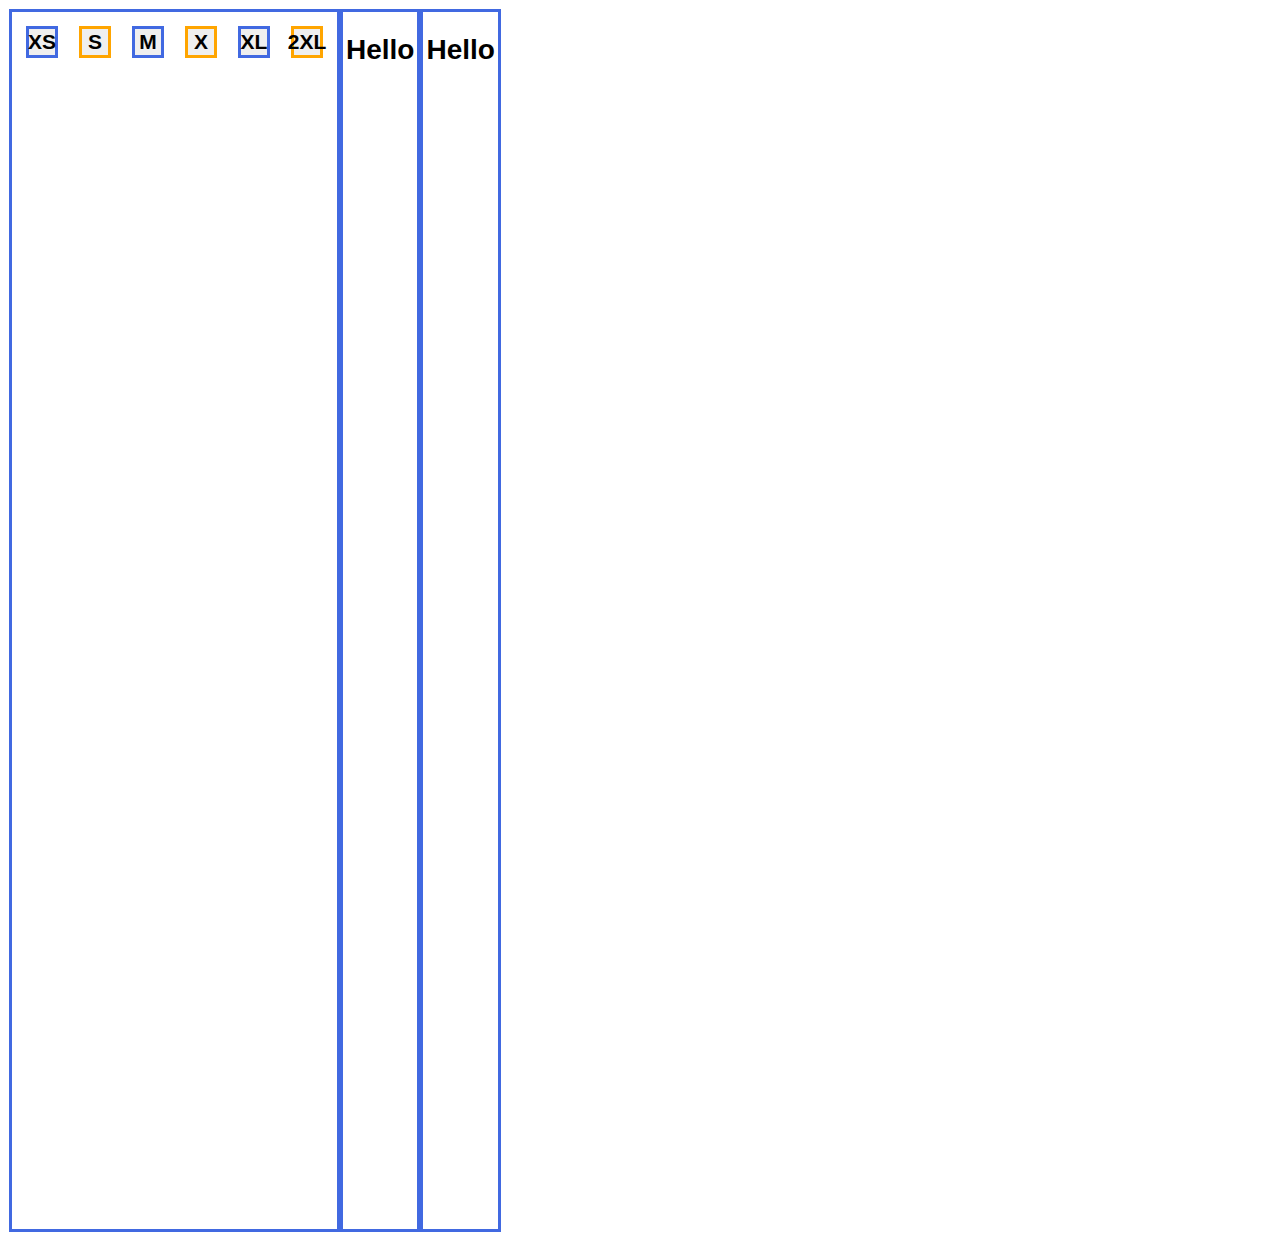
==== commit 428a7747: "optimized css" ====
--- a/index.html
+++ b/index.html
@@ -4,17 +4,53 @@
     <meta charset="UTF-8" />
     <meta name="viewport" content="width=device-width, initial-scale=1.0" />
     <title>Flexbox</title>
-    <link rel="stylesheet" href="./style.css" />
+
+    <style>
+      html,
+      body {
+        margin: 0px;
+        padding: 0px;
+      }
+      body {
+        font-family: Verdana, Geneva, Tahoma, sans-serif;
+        font-size: 14px;
+      }
+
+      * {
+        box-sizing: border-box;
+        border-color: transparent;
+        border-width: 3px;
+        border-style: solid;
+      }
+    </style>
+    <!-- <link rel="stylesheet" href="./style.css" /> -->
+    <link rel="stylesheet" href="./mini.css" />
 
     <style></style>
   </head>
   <body>
-    <div
-      class="row lsm:col start vh-12"
-      style="justify-content: flex-start; border: 1px solid red"
-    >
-      <div class="br-primary">
-        <h1>Hello</h1>
+    <div class="row lsm:col start vh-12" style="justify-content: flex-start">
+      <div
+        class="row br-primary col:: center:: a-center:: square-1:: p-1em ml-1em:: ml-0::first cursor-pointer:: bold:: br-warn::even br-primary::odd msm:fs-5:: error::hover brl-error-3::hover"
+      >
+        <button>
+          <span>XS</span>
+        </button>
+        <button>
+          <span>S</span>
+        </button>
+        <button>
+          <span>M</span>
+        </button>
+        <button>
+          <span>X</span>
+        </button>
+        <button>
+          <span>XL</span>
+        </button>
+        <button>
+          <span>2XL</span>
+        </button>
       </div>
       <div class="br-primary">
         <h1>Hello</h1>
@@ -24,4 +60,6 @@
       </div>
     </div>
   </body>
+
+  <script src="./optimize.js"></script>
 </html>
--- a/mini.css
+++ b/mini.css
@@ -0,0 +1,1289 @@
+.row {
+  display: flex;
+}
+[class~="col::"] > * {
+  display: flex;
+}
+.row {
+  flex-direction: row;
+}
+[class~="col::"] > * {
+  flex-direction: column;
+}
+.row_ {
+  content: "";
+}
+@media screen and (max-width: 575px) {
+  [class~="xs:row"] {
+    flex-direction: row;
+  }
+}
+@media screen and (max-width: 575px) {
+  [class~="xs:row:hover"]:hover {
+    flex-direction: row;
+  }
+}
+@media screen and (min-width: 575px) {
+  [class~="mxs:row"] {
+    flex-direction: row;
+  }
+}
+@media screen and (min-width: 575px) {
+  [class~="mxs:row:hover"]:hover {
+    flex-direction: row;
+  }
+}
+@media screen and ((min-width: 576px) and (max-width: 767px)) {
+  [class~="sm:row"] {
+    flex-direction: row;
+  }
+}
+@media screen and ((min-width: 576px) and (max-width: 767px)) {
+  [class~="sm:row:hover"]:hover {
+    flex-direction: row;
+  }
+}
+@media screen and (min-width: 767px) {
+  [class~="msm:row"] {
+    flex-direction: row;
+  }
+}
+@media screen and (min-width: 767px) {
+  [class~="msm:row:hover"]:hover {
+    flex-direction: row;
+  }
+}
+@media screen and (max-width: 576px) {
+  [class~="lsm:row"] {
+    flex-direction: row;
+  }
+}
+@media screen and (max-width: 576px) {
+  [class~="lsm:row:hover"]:hover {
+    flex-direction: row;
+  }
+}
+@media screen and ((min-width: 768px) and (max-width: 991px)) {
+  [class~="md:row"] {
+    flex-direction: row;
+  }
+}
+@media screen and ((min-width: 768px) and (max-width: 991px)) {
+  [class~="md:row:hover"]:hover {
+    flex-direction: row;
+  }
+}
+@media screen and (min-width: 991px) {
+  [class~="mmd:row"] {
+    flex-direction: row;
+  }
+}
+@media screen and (min-width: 991px) {
+  [class~="mmd:row:hover"]:hover {
+    flex-direction: row;
+  }
+}
+@media screen and (max-width: 768px) {
+  [class~="lmd:row"] {
+    flex-direction: row;
+  }
+}
+@media screen and (max-width: 768px) {
+  [class~="lmd:row:hover"]:hover {
+    flex-direction: row;
+  }
+}
+@media screen and ((min-width: 992px) and (max-width: 1199px)) {
+  [class~="lg:row"] {
+    flex-direction: row;
+  }
+}
+@media screen and ((min-width: 992px) and (max-width: 1199px)) {
+  [class~="lg:row:hover"]:hover {
+    flex-direction: row;
+  }
+}
+@media screen and (min-width: 1199px) {
+  [class~="mlg:row"] {
+    flex-direction: row;
+  }
+}
+@media screen and (min-width: 1199px) {
+  [class~="mlg:row:hover"]:hover {
+    flex-direction: row;
+  }
+}
+@media screen and (max-width: 992px) {
+  [class~="llg:row"] {
+    flex-direction: row;
+  }
+}
+@media screen and (max-width: 992px) {
+  [class~="llg:row:hover"]:hover {
+    flex-direction: row;
+  }
+}
+@media screen and ((min-width: 1200px) and (max-width: 1399px)) {
+  [class~="xl:row"] {
+    flex-direction: row;
+  }
+}
+@media screen and ((min-width: 1200px) and (max-width: 1399px)) {
+  [class~="xl:row:hover"]:hover {
+    flex-direction: row;
+  }
+}
+@media screen and (min-width: 1399px) {
+  [class~="mxl:row"] {
+    flex-direction: row;
+  }
+}
+@media screen and (min-width: 1399px) {
+  [class~="mxl:row:hover"]:hover {
+    flex-direction: row;
+  }
+}
+@media screen and (max-width: 1200px) {
+  [class~="lxl:row"] {
+    flex-direction: row;
+  }
+}
+@media screen and (max-width: 1200px) {
+  [class~="lxl:row:hover"]:hover {
+    flex-direction: row;
+  }
+}
+@media screen and (min-width: 1400px) {
+  [class~="xxl:row"] {
+    flex-direction: row;
+  }
+}
+@media screen and (min-width: 1400px) {
+  [class~="xxl:row:hover"]:hover {
+    flex-direction: row;
+  }
+}
+@media screen and (max-width: 1400px) {
+  [class~="lxxl:row"] {
+    flex-direction: row;
+  }
+}
+@media screen and (max-width: 1400px) {
+  [class~="lxxl:row:hover"]:hover {
+    flex-direction: row;
+  }
+}
+@media screen and (max-width: 575px) {
+  [class~="xs:col::"] > * {
+    flex-direction: column;
+  }
+}
+@media screen and (min-width: 575px) {
+  [class~="mxs:col::"] > * {
+    flex-direction: column;
+  }
+}
+@media screen and ((min-width: 576px) and (max-width: 767px)) {
+  [class~="sm:col::"] > * {
+    flex-direction: column;
+  }
+}
+@media screen and (min-width: 767px) {
+  [class~="msm:col::"] > * {
+    flex-direction: column;
+  }
+}
+@media screen and (max-width: 576px) {
+  [class~="lsm:col"] {
+    flex-direction: column;
+  }
+}
+@media screen and (max-width: 576px) {
+  [class~="lsm:col:hover"]:hover {
+    flex-direction: column;
+  }
+}
+@media screen and (max-width: 576px) {
+  [class~="lsm:col::"] > * {
+    flex-direction: column;
+  }
+}
+@media screen and ((min-width: 768px) and (max-width: 991px)) {
+  [class~="md:col::"] > * {
+    flex-direction: column;
+  }
+}
+@media screen and (min-width: 991px) {
+  [class~="mmd:col::"] > * {
+    flex-direction: column;
+  }
+}
+@media screen and (max-width: 768px) {
+  [class~="lmd:col::"] > * {
+    flex-direction: column;
+  }
+}
+@media screen and ((min-width: 992px) and (max-width: 1199px)) {
+  [class~="lg:col::"] > * {
+    flex-direction: column;
+  }
+}
+@media screen and (min-width: 1199px) {
+  [class~="mlg:col::"] > * {
+    flex-direction: column;
+  }
+}
+@media screen and (max-width: 992px) {
+  [class~="llg:col::"] > * {
+    flex-direction: column;
+  }
+}
+@media screen and ((min-width: 1200px) and (max-width: 1399px)) {
+  [class~="xl:col::"] > * {
+    flex-direction: column;
+  }
+}
+@media screen and (min-width: 1399px) {
+  [class~="mxl:col::"] > * {
+    flex-direction: column;
+  }
+}
+@media screen and (max-width: 1200px) {
+  [class~="lxl:col::"] > * {
+    flex-direction: column;
+  }
+}
+@media screen and (min-width: 1400px) {
+  [class~="xxl:col::"] > * {
+    flex-direction: column;
+  }
+}
+@media screen and (max-width: 1400px) {
+  [class~="lxxl:col::"] > * {
+    flex-direction: column;
+  }
+}
+.start {
+  justify-content: flex-start;
+}
+.start_ {
+  content: "";
+}
+@media screen and (max-width: 575px) {
+  [class~="xs:start"] {
+    justify-content: flex-start;
+  }
+}
+@media screen and (max-width: 575px) {
+  [class~="xs:start:hover"]:hover {
+    justify-content: flex-start;
+  }
+}
+@media screen and (min-width: 575px) {
+  [class~="mxs:start"] {
+    justify-content: flex-start;
+  }
+}
+@media screen and (min-width: 575px) {
+  [class~="mxs:start:hover"]:hover {
+    justify-content: flex-start;
+  }
+}
+@media screen and ((min-width: 576px) and (max-width: 767px)) {
+  [class~="sm:start"] {
+    justify-content: flex-start;
+  }
+}
+@media screen and ((min-width: 576px) and (max-width: 767px)) {
+  [class~="sm:start:hover"]:hover {
+    justify-content: flex-start;
+  }
+}
+@media screen and (min-width: 767px) {
+  [class~="msm:start"] {
+    justify-content: flex-start;
+  }
+}
+@media screen and (min-width: 767px) {
+  [class~="msm:start:hover"]:hover {
+    justify-content: flex-start;
+  }
+}
+@media screen and (max-width: 576px) {
+  [class~="lsm:start"] {
+    justify-content: flex-start;
+  }
+}
+@media screen and (max-width: 576px) {
+  [class~="lsm:start:hover"]:hover {
+    justify-content: flex-start;
+  }
+}
+@media screen and ((min-width: 768px) and (max-width: 991px)) {
+  [class~="md:start"] {
+    justify-content: flex-start;
+  }
+}
+@media screen and ((min-width: 768px) and (max-width: 991px)) {
+  [class~="md:start:hover"]:hover {
+    justify-content: flex-start;
+  }
+}
+@media screen and (min-width: 991px) {
+  [class~="mmd:start"] {
+    justify-content: flex-start;
+  }
+}
+@media screen and (min-width: 991px) {
+  [class~="mmd:start:hover"]:hover {
+    justify-content: flex-start;
+  }
+}
+@media screen and (max-width: 768px) {
+  [class~="lmd:start"] {
+    justify-content: flex-start;
+  }
+}
+@media screen and (max-width: 768px) {
+  [class~="lmd:start:hover"]:hover {
+    justify-content: flex-start;
+  }
+}
+@media screen and ((min-width: 992px) and (max-width: 1199px)) {
+  [class~="lg:start"] {
+    justify-content: flex-start;
+  }
+}
+@media screen and ((min-width: 992px) and (max-width: 1199px)) {
+  [class~="lg:start:hover"]:hover {
+    justify-content: flex-start;
+  }
+}
+@media screen and (min-width: 1199px) {
+  [class~="mlg:start"] {
+    justify-content: flex-start;
+  }
+}
+@media screen and (min-width: 1199px) {
+  [class~="mlg:start:hover"]:hover {
+    justify-content: flex-start;
+  }
+}
+@media screen and (max-width: 992px) {
+  [class~="llg:start"] {
+    justify-content: flex-start;
+  }
+}
+@media screen and (max-width: 992px) {
+  [class~="llg:start:hover"]:hover {
+    justify-content: flex-start;
+  }
+}
+@media screen and ((min-width: 1200px) and (max-width: 1399px)) {
+  [class~="xl:start"] {
+    justify-content: flex-start;
+  }
+}
+@media screen and ((min-width: 1200px) and (max-width: 1399px)) {
+  [class~="xl:start:hover"]:hover {
+    justify-content: flex-start;
+  }
+}
+@media screen and (min-width: 1399px) {
+  [class~="mxl:start"] {
+    justify-content: flex-start;
+  }
+}
+@media screen and (min-width: 1399px) {
+  [class~="mxl:start:hover"]:hover {
+    justify-content: flex-start;
+  }
+}
+@media screen and (max-width: 1200px) {
+  [class~="lxl:start"] {
+    justify-content: flex-start;
+  }
+}
+@media screen and (max-width: 1200px) {
+  [class~="lxl:start:hover"]:hover {
+    justify-content: flex-start;
+  }
+}
+@media screen and (min-width: 1400px) {
+  [class~="xxl:start"] {
+    justify-content: flex-start;
+  }
+}
+@media screen and (min-width: 1400px) {
+  [class~="xxl:start:hover"]:hover {
+    justify-content: flex-start;
+  }
+}
+@media screen and (max-width: 1400px) {
+  [class~="lxxl:start"] {
+    justify-content: flex-start;
+  }
+}
+@media screen and (max-width: 1400px) {
+  [class~="lxxl:start:hover"]:hover {
+    justify-content: flex-start;
+  }
+}
+[class~="center::"] > * {
+  justify-content: center;
+}
+[class~="a-center::"] > * {
+  align-items: center;
+}
+@media screen and (max-width: 575px) {
+  [class~="xs:center::"] > * {
+    justify-content: center;
+  }
+}
+@media screen and (min-width: 575px) {
+  [class~="mxs:center::"] > * {
+    justify-content: center;
+  }
+}
+@media screen and ((min-width: 576px) and (max-width: 767px)) {
+  [class~="sm:center::"] > * {
+    justify-content: center;
+  }
+}
+@media screen and (min-width: 767px) {
+  [class~="msm:center::"] > * {
+    justify-content: center;
+  }
+}
+@media screen and (max-width: 576px) {
+  [class~="lsm:center::"] > * {
+    justify-content: center;
+  }
+}
+@media screen and ((min-width: 768px) and (max-width: 991px)) {
+  [class~="md:center::"] > * {
+    justify-content: center;
+  }
+}
+@media screen and (min-width: 991px) {
+  [class~="mmd:center::"] > * {
+    justify-content: center;
+  }
+}
+@media screen and (max-width: 768px) {
+  [class~="lmd:center::"] > * {
+    justify-content: center;
+  }
+}
+@media screen and ((min-width: 992px) and (max-width: 1199px)) {
+  [class~="lg:center::"] > * {
+    justify-content: center;
+  }
+}
+@media screen and (min-width: 1199px) {
+  [class~="mlg:center::"] > * {
+    justify-content: center;
+  }
+}
+@media screen and (max-width: 992px) {
+  [class~="llg:center::"] > * {
+    justify-content: center;
+  }
+}
+@media screen and ((min-width: 1200px) and (max-width: 1399px)) {
+  [class~="xl:center::"] > * {
+    justify-content: center;
+  }
+}
+@media screen and (min-width: 1399px) {
+  [class~="mxl:center::"] > * {
+    justify-content: center;
+  }
+}
+@media screen and (max-width: 1200px) {
+  [class~="lxl:center::"] > * {
+    justify-content: center;
+  }
+}
+@media screen and (min-width: 1400px) {
+  [class~="xxl:center::"] > * {
+    justify-content: center;
+  }
+}
+@media screen and (max-width: 1400px) {
+  [class~="lxxl:center::"] > * {
+    justify-content: center;
+  }
+}
+@media screen and (max-width: 575px) {
+  [class~="xs:a-center::"] > * {
+    align-items: center;
+  }
+}
+@media screen and (min-width: 575px) {
+  [class~="mxs:a-center::"] > * {
+    align-items: center;
+  }
+}
+@media screen and ((min-width: 576px) and (max-width: 767px)) {
+  [class~="sm:a-center::"] > * {
+    align-items: center;
+  }
+}
+@media screen and (min-width: 767px) {
+  [class~="msm:a-center::"] > * {
+    align-items: center;
+  }
+}
+@media screen and (max-width: 576px) {
+  [class~="lsm:a-center::"] > * {
+    align-items: center;
+  }
+}
+@media screen and ((min-width: 768px) and (max-width: 991px)) {
+  [class~="md:a-center::"] > * {
+    align-items: center;
+  }
+}
+@media screen and (min-width: 991px) {
+  [class~="mmd:a-center::"] > * {
+    align-items: center;
+  }
+}
+@media screen and (max-width: 768px) {
+  [class~="lmd:a-center::"] > * {
+    align-items: center;
+  }
+}
+@media screen and ((min-width: 992px) and (max-width: 1199px)) {
+  [class~="lg:a-center::"] > * {
+    align-items: center;
+  }
+}
+@media screen and (min-width: 1199px) {
+  [class~="mlg:a-center::"] > * {
+    align-items: center;
+  }
+}
+@media screen and (max-width: 992px) {
+  [class~="llg:a-center::"] > * {
+    align-items: center;
+  }
+}
+@media screen and ((min-width: 1200px) and (max-width: 1399px)) {
+  [class~="xl:a-center::"] > * {
+    align-items: center;
+  }
+}
+@media screen and (min-width: 1399px) {
+  [class~="mxl:a-center::"] > * {
+    align-items: center;
+  }
+}
+@media screen and (max-width: 1200px) {
+  [class~="lxl:a-center::"] > * {
+    align-items: center;
+  }
+}
+@media screen and (min-width: 1400px) {
+  [class~="xxl:a-center::"] > * {
+    align-items: center;
+  }
+}
+@media screen and (max-width: 1400px) {
+  [class~="lxxl:a-center::"] > * {
+    align-items: center;
+  }
+}
+.vh-12_ {
+  content: "";
+}
+@media screen and (max-width: 575px) {
+  [class~="xs:vh-12"] {
+    height: 96vw;
+  }
+}
+@media screen and (max-width: 575px) {
+  [class~="xs:vh-12:hover"]:hover {
+    height: 96vw;
+  }
+}
+@media screen and (min-width: 575px) {
+  [class~="mxs:vh-12"] {
+    height: 96vw;
+  }
+}
+@media screen and (min-width: 575px) {
+  [class~="mxs:vh-12:hover"]:hover {
+    height: 96vw;
+  }
+}
+@media screen and ((min-width: 576px) and (max-width: 767px)) {
+  [class~="sm:vh-12"] {
+    height: 96vw;
+  }
+}
+@media screen and ((min-width: 576px) and (max-width: 767px)) {
+  [class~="sm:vh-12:hover"]:hover {
+    height: 96vw;
+  }
+}
+@media screen and (min-width: 767px) {
+  [class~="msm:vh-12"] {
+    height: 96vw;
+  }
+}
+@media screen and (min-width: 767px) {
+  [class~="msm:vh-12:hover"]:hover {
+    height: 96vw;
+  }
+}
+@media screen and (max-width: 576px) {
+  [class~="lsm:vh-12"] {
+    height: 96vw;
+  }
+}
+@media screen and (max-width: 576px) {
+  [class~="lsm:vh-12:hover"]:hover {
+    height: 96vw;
+  }
+}
+@media screen and ((min-width: 768px) and (max-width: 991px)) {
+  [class~="md:vh-12"] {
+    height: 96vw;
+  }
+}
+@media screen and ((min-width: 768px) and (max-width: 991px)) {
+  [class~="md:vh-12:hover"]:hover {
+    height: 96vw;
+  }
+}
+@media screen and (min-width: 991px) {
+  [class~="mmd:vh-12"] {
+    height: 96vw;
+  }
+}
+@media screen and (min-width: 991px) {
+  [class~="mmd:vh-12:hover"]:hover {
+    height: 96vw;
+  }
+}
+@media screen and (max-width: 768px) {
+  [class~="lmd:vh-12"] {
+    height: 96vw;
+  }
+}
+@media screen and (max-width: 768px) {
+  [class~="lmd:vh-12:hover"]:hover {
+    height: 96vw;
+  }
+}
+@media screen and ((min-width: 992px) and (max-width: 1199px)) {
+  [class~="lg:vh-12"] {
+    height: 96vw;
+  }
+}
+@media screen and ((min-width: 992px) and (max-width: 1199px)) {
+  [class~="lg:vh-12:hover"]:hover {
+    height: 96vw;
+  }
+}
+@media screen and (min-width: 1199px) {
+  [class~="mlg:vh-12"] {
+    height: 96vw;
+  }
+}
+@media screen and (min-width: 1199px) {
+  [class~="mlg:vh-12:hover"]:hover {
+    height: 96vw;
+  }
+}
+@media screen and (max-width: 992px) {
+  [class~="llg:vh-12"] {
+    height: 96vw;
+  }
+}
+@media screen and (max-width: 992px) {
+  [class~="llg:vh-12:hover"]:hover {
+    height: 96vw;
+  }
+}
+@media screen and ((min-width: 1200px) and (max-width: 1399px)) {
+  [class~="xl:vh-12"] {
+    height: 96vw;
+  }
+}
+@media screen and ((min-width: 1200px) and (max-width: 1399px)) {
+  [class~="xl:vh-12:hover"]:hover {
+    height: 96vw;
+  }
+}
+@media screen and (min-width: 1399px) {
+  [class~="mxl:vh-12"] {
+    height: 96vw;
+  }
+}
+@media screen and (min-width: 1399px) {
+  [class~="mxl:vh-12:hover"]:hover {
+    height: 96vw;
+  }
+}
+@media screen and (max-width: 1200px) {
+  [class~="lxl:vh-12"] {
+    height: 96vw;
+  }
+}
+@media screen and (max-width: 1200px) {
+  [class~="lxl:vh-12:hover"]:hover {
+    height: 96vw;
+  }
+}
+@media screen and (min-width: 1400px) {
+  [class~="xxl:vh-12"] {
+    height: 96vw;
+  }
+}
+@media screen and (min-width: 1400px) {
+  [class~="xxl:vh-12:hover"]:hover {
+    height: 96vw;
+  }
+}
+@media screen and (max-width: 1400px) {
+  [class~="lxxl:vh-12"] {
+    height: 96vw;
+  }
+}
+@media screen and (max-width: 1400px) {
+  [class~="lxxl:vh-12:hover"]:hover {
+    height: 96vw;
+  }
+}
+.vh-12 {
+  height: 96vw;
+}
+@media screen and (max-width: 575px) {
+  [class~="xs:square-1::"] > * {
+    width: 32px;
+    height: 32px;
+  }
+}
+@media screen and (min-width: 575px) {
+  [class~="mxs:square-1::"] > * {
+    width: 32px;
+    height: 32px;
+  }
+}
+@media screen and ((min-width: 576px) and (max-width: 767px)) {
+  [class~="sm:square-1::"] > * {
+    width: 32px;
+    height: 32px;
+  }
+}
+@media screen and (min-width: 767px) {
+  [class~="msm:square-1::"] > * {
+    width: 32px;
+    height: 32px;
+  }
+}
+@media screen and (max-width: 576px) {
+  [class~="lsm:square-1::"] > * {
+    width: 32px;
+    height: 32px;
+  }
+}
+@media screen and ((min-width: 768px) and (max-width: 991px)) {
+  [class~="md:square-1::"] > * {
+    width: 32px;
+    height: 32px;
+  }
+}
+@media screen and (min-width: 991px) {
+  [class~="mmd:square-1::"] > * {
+    width: 32px;
+    height: 32px;
+  }
+}
+@media screen and (max-width: 768px) {
+  [class~="lmd:square-1::"] > * {
+    width: 32px;
+    height: 32px;
+  }
+}
+@media screen and ((min-width: 992px) and (max-width: 1199px)) {
+  [class~="lg:square-1::"] > * {
+    width: 32px;
+    height: 32px;
+  }
+}
+@media screen and (min-width: 1199px) {
+  [class~="mlg:square-1::"] > * {
+    width: 32px;
+    height: 32px;
+  }
+}
+@media screen and (max-width: 992px) {
+  [class~="llg:square-1::"] > * {
+    width: 32px;
+    height: 32px;
+  }
+}
+@media screen and ((min-width: 1200px) and (max-width: 1399px)) {
+  [class~="xl:square-1::"] > * {
+    width: 32px;
+    height: 32px;
+  }
+}
+@media screen and (min-width: 1399px) {
+  [class~="mxl:square-1::"] > * {
+    width: 32px;
+    height: 32px;
+  }
+}
+@media screen and (max-width: 1200px) {
+  [class~="lxl:square-1::"] > * {
+    width: 32px;
+    height: 32px;
+  }
+}
+@media screen and (min-width: 1400px) {
+  [class~="xxl:square-1::"] > * {
+    width: 32px;
+    height: 32px;
+  }
+}
+@media screen and (max-width: 1400px) {
+  [class~="lxxl:square-1::"] > * {
+    width: 32px;
+    height: 32px;
+  }
+}
+[class~="square-1::"] > * {
+  width: 32px;
+  height: 32px;
+}
+@media screen and (max-width: 575px) {
+  [class~="xs:ml-0::first"] > :first-child {
+    margin-left: 0px;
+  }
+}
+@media screen and (min-width: 575px) {
+  [class~="mxs:ml-0::first"] > :first-child {
+    margin-left: 0px;
+  }
+}
+@media screen and ((min-width: 576px) and (max-width: 767px)) {
+  [class~="sm:ml-0::first"] > :first-child {
+    margin-left: 0px;
+  }
+}
+@media screen and (min-width: 767px) {
+  [class~="msm:ml-0::first"] > :first-child {
+    margin-left: 0px;
+  }
+}
+@media screen and (max-width: 576px) {
+  [class~="lsm:ml-0::first"] > :first-child {
+    margin-left: 0px;
+  }
+}
+@media screen and ((min-width: 768px) and (max-width: 991px)) {
+  [class~="md:ml-0::first"] > :first-child {
+    margin-left: 0px;
+  }
+}
+@media screen and (min-width: 991px) {
+  [class~="mmd:ml-0::first"] > :first-child {
+    margin-left: 0px;
+  }
+}
+@media screen and (max-width: 768px) {
+  [class~="lmd:ml-0::first"] > :first-child {
+    margin-left: 0px;
+  }
+}
+@media screen and ((min-width: 992px) and (max-width: 1199px)) {
+  [class~="lg:ml-0::first"] > :first-child {
+    margin-left: 0px;
+  }
+}
+@media screen and (min-width: 1199px) {
+  [class~="mlg:ml-0::first"] > :first-child {
+    margin-left: 0px;
+  }
+}
+@media screen and (max-width: 992px) {
+  [class~="llg:ml-0::first"] > :first-child {
+    margin-left: 0px;
+  }
+}
+@media screen and ((min-width: 1200px) and (max-width: 1399px)) {
+  [class~="xl:ml-0::first"] > :first-child {
+    margin-left: 0px;
+  }
+}
+@media screen and (min-width: 1399px) {
+  [class~="mxl:ml-0::first"] > :first-child {
+    margin-left: 0px;
+  }
+}
+@media screen and (max-width: 1200px) {
+  [class~="lxl:ml-0::first"] > :first-child {
+    margin-left: 0px;
+  }
+}
+@media screen and (min-width: 1400px) {
+  [class~="xxl:ml-0::first"] > :first-child {
+    margin-left: 0px;
+  }
+}
+@media screen and (max-width: 1400px) {
+  [class~="lxxl:ml-0::first"] > :first-child {
+    margin-left: 0px;
+  }
+}
+[class~="ml-0::first"] > :first-child {
+  margin-left: 0px;
+}
+.p-1em_ {
+  content: "";
+}
+@media screen and (max-width: 575px) {
+  [class~="xs:p-1em"] {
+    padding: 1em;
+  }
+}
+@media screen and (max-width: 575px) {
+  [class~="xs:p-1em:hover"]:hover {
+    padding: 1em;
+  }
+}
+@media screen and (min-width: 575px) {
+  [class~="mxs:p-1em"] {
+    padding: 1em;
+  }
+}
+@media screen and (min-width: 575px) {
+  [class~="mxs:p-1em:hover"]:hover {
+    padding: 1em;
+  }
+}
+@media screen and ((min-width: 576px) and (max-width: 767px)) {
+  [class~="sm:p-1em"] {
+    padding: 1em;
+  }
+}
+@media screen and ((min-width: 576px) and (max-width: 767px)) {
+  [class~="sm:p-1em:hover"]:hover {
+    padding: 1em;
+  }
+}
+@media screen and (min-width: 767px) {
+  [class~="msm:p-1em"] {
+    padding: 1em;
+  }
+}
+@media screen and (min-width: 767px) {
+  [class~="msm:p-1em:hover"]:hover {
+    padding: 1em;
+  }
+}
+@media screen and (max-width: 576px) {
+  [class~="lsm:p-1em"] {
+    padding: 1em;
+  }
+}
+@media screen and (max-width: 576px) {
+  [class~="lsm:p-1em:hover"]:hover {
+    padding: 1em;
+  }
+}
+@media screen and ((min-width: 768px) and (max-width: 991px)) {
+  [class~="md:p-1em"] {
+    padding: 1em;
+  }
+}
+@media screen and ((min-width: 768px) and (max-width: 991px)) {
+  [class~="md:p-1em:hover"]:hover {
+    padding: 1em;
+  }
+}
+@media screen and (min-width: 991px) {
+  [class~="mmd:p-1em"] {
+    padding: 1em;
+  }
+}
+@media screen and (min-width: 991px) {
+  [class~="mmd:p-1em:hover"]:hover {
+    padding: 1em;
+  }
+}
+@media screen and (max-width: 768px) {
+  [class~="lmd:p-1em"] {
+    padding: 1em;
+  }
+}
+@media screen and (max-width: 768px) {
+  [class~="lmd:p-1em:hover"]:hover {
+    padding: 1em;
+  }
+}
+@media screen and ((min-width: 992px) and (max-width: 1199px)) {
+  [class~="lg:p-1em"] {
+    padding: 1em;
+  }
+}
+@media screen and ((min-width: 992px) and (max-width: 1199px)) {
+  [class~="lg:p-1em:hover"]:hover {
+    padding: 1em;
+  }
+}
+@media screen and (min-width: 1199px) {
+  [class~="mlg:p-1em"] {
+    padding: 1em;
+  }
+}
+@media screen and (min-width: 1199px) {
+  [class~="mlg:p-1em:hover"]:hover {
+    padding: 1em;
+  }
+}
+@media screen and (max-width: 992px) {
+  [class~="llg:p-1em"] {
+    padding: 1em;
+  }
+}
+@media screen and (max-width: 992px) {
+  [class~="llg:p-1em:hover"]:hover {
+    padding: 1em;
+  }
+}
+@media screen and ((min-width: 1200px) and (max-width: 1399px)) {
+  [class~="xl:p-1em"] {
+    padding: 1em;
+  }
+}
+@media screen and ((min-width: 1200px) and (max-width: 1399px)) {
+  [class~="xl:p-1em:hover"]:hover {
+    padding: 1em;
+  }
+}
+@media screen and (min-width: 1399px) {
+  [class~="mxl:p-1em"] {
+    padding: 1em;
+  }
+}
+@media screen and (min-width: 1399px) {
+  [class~="mxl:p-1em:hover"]:hover {
+    padding: 1em;
+  }
+}
+@media screen and (max-width: 1200px) {
+  [class~="lxl:p-1em"] {
+    padding: 1em;
+  }
+}
+@media screen and (max-width: 1200px) {
+  [class~="lxl:p-1em:hover"]:hover {
+    padding: 1em;
+  }
+}
+@media screen and (min-width: 1400px) {
+  [class~="xxl:p-1em"] {
+    padding: 1em;
+  }
+}
+@media screen and (min-width: 1400px) {
+  [class~="xxl:p-1em:hover"]:hover {
+    padding: 1em;
+  }
+}
+@media screen and (max-width: 1400px) {
+  [class~="lxxl:p-1em"] {
+    padding: 1em;
+  }
+}
+@media screen and (max-width: 1400px) {
+  [class~="lxxl:p-1em:hover"]:hover {
+    padding: 1em;
+  }
+}
+.p-1em {
+  padding: 1em;
+}
+@media screen and (max-width: 575px) {
+  [class~="xs:ml-1em::"] > * {
+    margin-left: 1em;
+  }
+}
+@media screen and (min-width: 575px) {
+  [class~="mxs:ml-1em::"] > * {
+    margin-left: 1em;
+  }
+}
+@media screen and ((min-width: 576px) and (max-width: 767px)) {
+  [class~="sm:ml-1em::"] > * {
+    margin-left: 1em;
+  }
+}
+@media screen and (min-width: 767px) {
+  [class~="msm:ml-1em::"] > * {
+    margin-left: 1em;
+  }
+}
+@media screen and (max-width: 576px) {
+  [class~="lsm:ml-1em::"] > * {
+    margin-left: 1em;
+  }
+}
+@media screen and ((min-width: 768px) and (max-width: 991px)) {
+  [class~="md:ml-1em::"] > * {
+    margin-left: 1em;
+  }
+}
+@media screen and (min-width: 991px) {
+  [class~="mmd:ml-1em::"] > * {
+    margin-left: 1em;
+  }
+}
+@media screen and (max-width: 768px) {
+  [class~="lmd:ml-1em::"] > * {
+    margin-left: 1em;
+  }
+}
+@media screen and ((min-width: 992px) and (max-width: 1199px)) {
+  [class~="lg:ml-1em::"] > * {
+    margin-left: 1em;
+  }
+}
+@media screen and (min-width: 1199px) {
+  [class~="mlg:ml-1em::"] > * {
+    margin-left: 1em;
+  }
+}
+@media screen and (max-width: 992px) {
+  [class~="llg:ml-1em::"] > * {
+    margin-left: 1em;
+  }
+}
+@media screen and ((min-width: 1200px) and (max-width: 1399px)) {
+  [class~="xl:ml-1em::"] > * {
+    margin-left: 1em;
+  }
+}
+@media screen and (min-width: 1399px) {
+  [class~="mxl:ml-1em::"] > * {
+    margin-left: 1em;
+  }
+}
+@media screen and (max-width: 1200px) {
+  [class~="lxl:ml-1em::"] > * {
+    margin-left: 1em;
+  }
+}
+@media screen and (min-width: 1400px) {
+  [class~="xxl:ml-1em::"] > * {
+    margin-left: 1em;
+  }
+}
+@media screen and (max-width: 1400px) {
+  [class~="lxxl:ml-1em::"] > * {
+    margin-left: 1em;
+  }
+}
+[class~="ml-1em::"] > * {
+  margin-left: 1em;
+}
+@media screen and (min-width: 767px) {
+  [class~="msm:fs-5::"] > * {
+    font-size: 1.5em;
+  }
+}
+[class~="cursor-pointer::"] > * {
+  cursor: pointer;
+}
+[class~="bold::"] > * {
+  font-weight: bold;
+}
+:root {
+  --primary: royalblue;
+  --primary-1: #132c76;
+  --primary-4: #6d8ce8;
+  --primary-2: #1d44b8;
+  --primary-5: #99afef;
+  --primary-3: #214cce;
+  --primary-6: #c5d1f6;
+  --accent: pink;
+  --accent-1: #ff274d;
+  --accent-4: #fff3f5;
+  --accent-2: #ff748c;
+  --accent-5: white;
+  --accent-3: #ff8da1;
+  --accent-6: white;
+  --warn: orange;
+  --warn-1: #664200;
+  --warn-4: #ffb733;
+  --warn-2: #b37400;
+  --warn-5: #ffc966;
+  --warn-3: #cc8400;
+  --warn-6: #ffdb99;
+  --error: rgb(205, 0, 41);
+  --error-1: #34000a;
+  --error-4: #ff0134;
+  --error-2: #81001a;
+  --error-5: #ff345d;
+  --error-3: #9a001f;
+  --error-6: #ff6785;
+  --success: rgb(0, 198, 0);
+  --success-1: #002d00;
+  --success-4: #00f900;
+  --success-2: #007a00;
+  --success-5: #2dff2d;
+  --success-3: #009300;
+  --success-6: #60ff60;
+  --info: rgb(0, 210, 210);
+  --info-1: #003939;
+  --info-4: #06ffff;
+  --info-2: #008686;
+  --info-5: #39ffff;
+  --info-3: #009f9f;
+  --info-6: #6cffff;
+  --warning: orange;
+  --warning-1: #664200;
+  --warning-4: #ffb733;
+  --warning-2: #b37400;
+  --warning-5: #ffc966;
+  --warning-3: #cc8400;
+  --warning-6: #ffdb99;
+  --white: white;
+  --white-1: #b3b3b3;
+  --white-4: white;
+  --white-2: #d9d9d9;
+  --white-5: white;
+  --white-3: #e6e6e6;
+  --white-6: white;
+  --black: rgb(59, 59, 59);
+  --black-1: black;
+  --black-4: #555555;
+  --black-2: #151515;
+  --black-5: #6e6e6e;
+  --black-3: #222222;
+  --black-6: #888888;
+}
+.br-primary_ {
+  content: "";
+}
+.br-primary {
+  border-color: var(--primary);
+}
+[class~="br-primary::odd"] > :nth-child(2n + 1) {
+  border-color: var(--primary);
+}
+[class~="br-warn::even"] > :nth-child(2n) {
+  border-color: var(--warn);
+}
+[class~="error::hover"] > :hover {
+  color: var(--error);
+}
+[class~="brl-error-3::hover"] > :hover {
+  border-left-color: var(--error-3);
+}
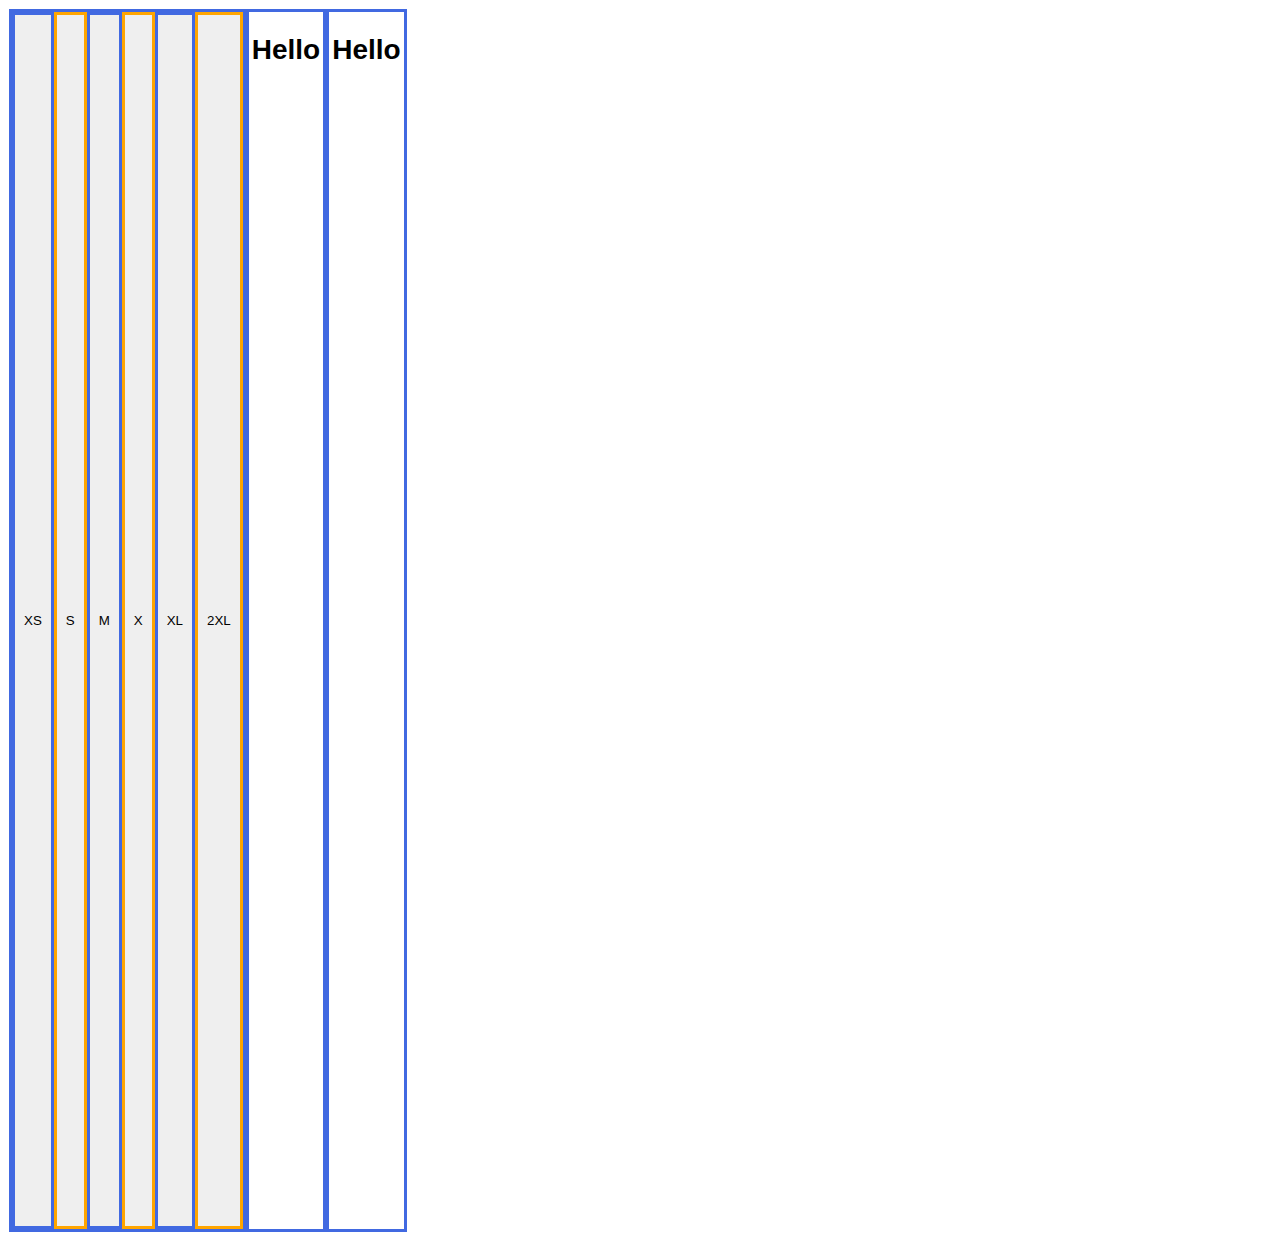
==== commit 452ad64a: "optimized the the huge css file to 1000 lines" ====
--- a/index.html
+++ b/index.html
@@ -23,8 +23,8 @@
         border-style: solid;
       }
     </style>
-    <!-- <link rel="stylesheet" href="./style.css" /> -->
-    <link rel="stylesheet" href="./mini.css" />
+    <link rel="stylesheet" href="./style.css" />
+    <!-- <link rel="stylesheet" href="./mini.css" /> -->
 
     <style></style>
   </head>
@@ -61,5 +61,5 @@
     </div>
   </body>
 
-  <script src="./optimize.js"></script>
+  <!-- <script src="./optimize.js"></script> -->
 </html>
